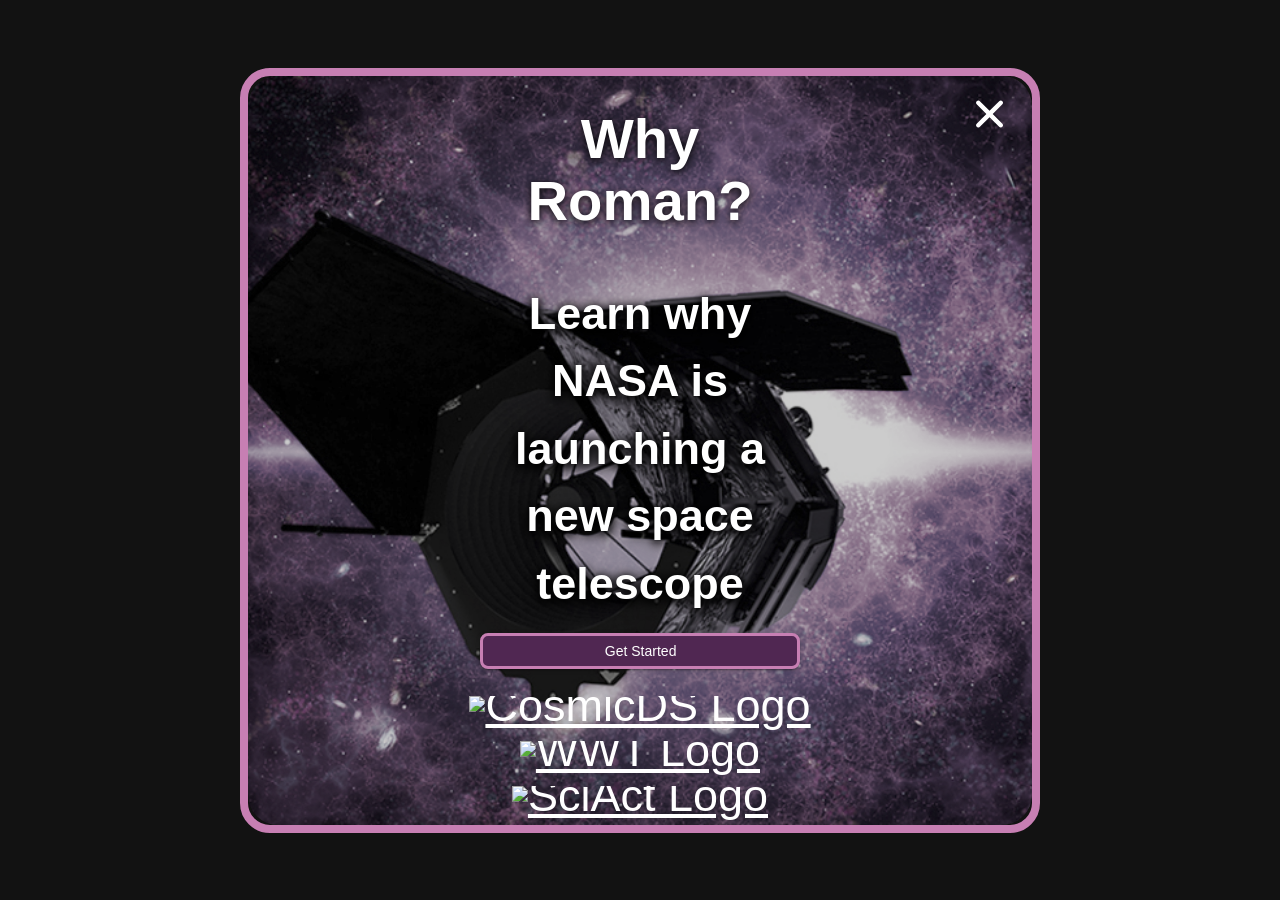
==== main/index.html @ b8f0122f "Deploying to gh-pages from @ cosmicds/why-roman@c59b86a5e6c7f8559b6de2ebce08182ca83c78f2 🚀" ====
<!DOCTYPE html>
<html lang="en">

<head>
  <!-- Google Analytics -->
  <script>
    // Logic derived from https://stackoverflow.com/a/61839170
    const local = (function (hostname=window.location.hostname) {
      return (
        (['localhost', '127.0.0.1', '', '::1'].includes(hostname))
        || (hostname.startsWith('192.168.'))
        || (hostname.startsWith('10.'))
      )
    })();
    if (!local) {
      const script = document.createElement("script");
      script.async = true;
      script.src = "https://www.googletagmanager.com/gtag/js?id=G-C2ELSYY9VC";
      document.head.appendChild(script);
      window.dataLayer = window.dataLayer || [];
      function gtag(){dataLayer.push(arguments);}
      gtag('js', new Date());
  
      gtag('config', 'G-C2ELSYY9VC');
    }
  </script>
  <meta charset="utf-8">
  <meta http-equiv="X-UA-Compatible" content="IE=edge">
  <meta name="viewport" content="width=device-width, initial-scale=1.0, shrink-to-fit=no">
  <meta property="og:type" content="website">
  <meta property="og:url" content="https://projects.cosmicds.cfa.harvard.edu/why-roman/">
  <meta property="og:title" content="Why Roman?">
  <meta property="og:description" content="Why Roman?">
  <meta property="og:site_name" content="Why Roman?">
  <meta property="og:image" content="https://projects.cosmicds.cfa.harvard.edu/why-roman/preview.png">
  <meta property="og:image:secure_url" content="https://projects.cosmicds.cfa.harvard.edu/why-roman/preview.png">
  <meta property="og:image:type" content="image/jpeg">
  <meta property="og:image:width" content="596">
  <meta property="og:image:height" content="886">
  <meta property="og:image:alt" content="Story preview image">
  <meta name="twitter:site" content="@CosmicDataStory">
  <meta name="twitter:card" content="summary_large_image">
  <meta name="twitter:creator" content="@CosmicDataStory">
  <meta name="twitter:image" content="https://projects.cosmicds.cfa.harvard.edu/why-roman/preview.png">
  <link rel="icon" href="https://projects.cosmicds.cfa.harvard.edu/cds-website/cosmicds-favicon.png">
  <link rel="apple-touch-icon" href="https://projects.cosmicds.cfa.harvard.edu/cds-website/cosmicds-favicon-57.png">
  <link rel="apple-touch-icon" sizes="72x72" href="https://projects.cosmicds.cfa.harvard.edu/cds-website/cosmicds-favicon-72.png">
  <link rel="apple-touch-icon" sizes="114x114" href="https://projects.cosmicds.cfa.harvard.edu/cds-website/cosmicds-favicon-114.png">
  <link rel="apple-touch-icon" sizes="144x144" href="https://projects.cosmicds.cfa.harvard.edu/cds-website/cosmicds-favicon-144.png">
  <link rel="shortcut icon" href="https://projects.cosmicds.cfa.harvard.edu/cds-website/cosmicds-favicon.ico">
  <meta name="apple-mobile-web-app-title" content="Why Roman?">
  <link rel="manifest" href="site.webmanifest">
  <title>Why Roman?</title>
  <script type="module" crossorigin src="./assets/index-BMjl5bxq.js"></script>
  <link rel="stylesheet" crossorigin href="./assets/index-Bhb1EFxg.css">
</head>

<body>
  <noscript>
    <strong>This page requires JavaScript to run.</strong>
  </noscript>
  <div id="app-mount"></div>
  <!-- built files are not auto injected with vite -->
</body>

</html>
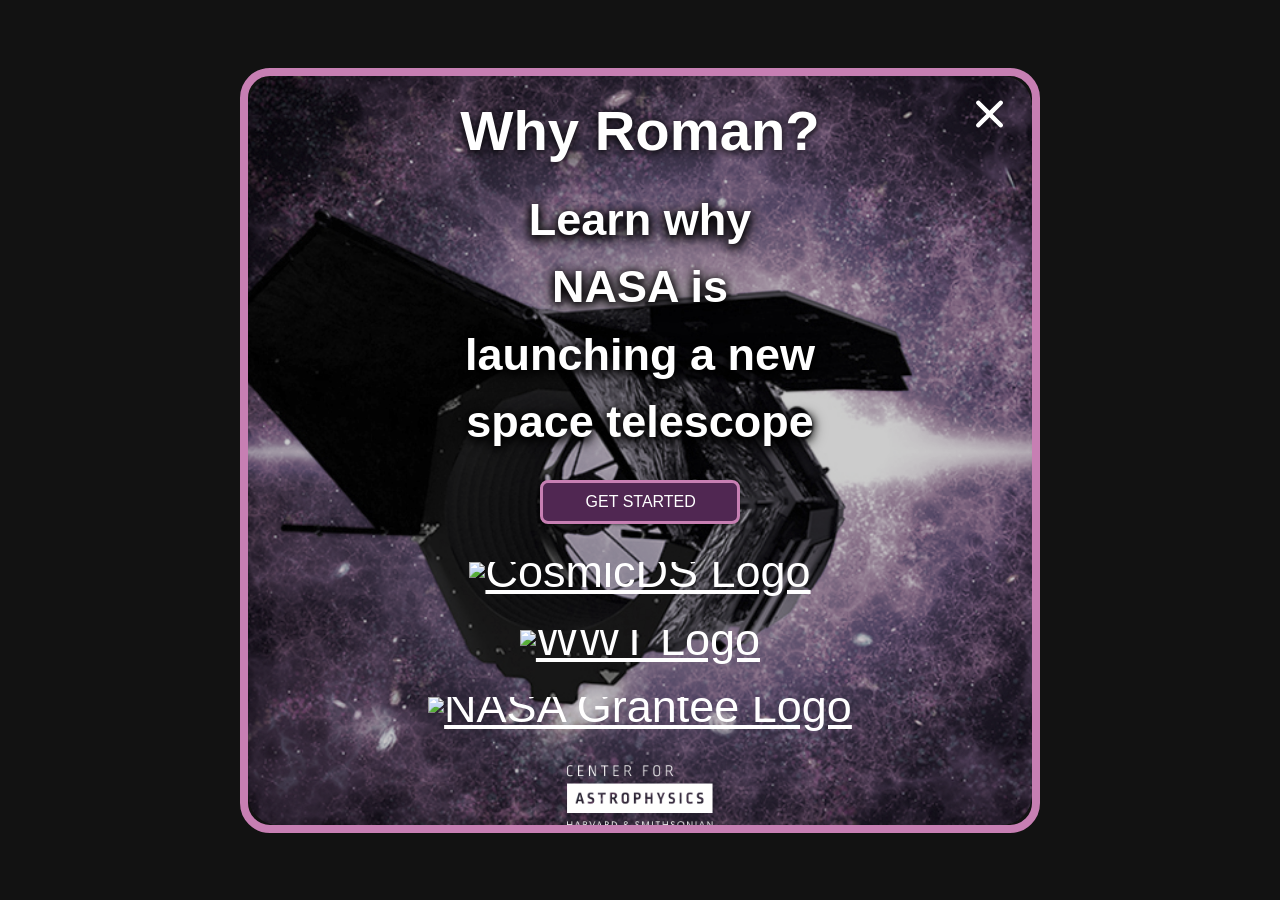
==== commit 5a7013ec: "Deploying to gh-pages from @ cosmicds/why-roman@a89e87877ed3a807e583c81192ec151dd3aee764 🚀" ====
--- a/main/index.html
+++ b/main/index.html
@@ -51,8 +51,8 @@
   <meta name="apple-mobile-web-app-title" content="Why Roman?">
   <link rel="manifest" href="site.webmanifest">
   <title>Why Roman?</title>
-  <script type="module" crossorigin src="./assets/index-BMjl5bxq.js"></script>
-  <link rel="stylesheet" crossorigin href="./assets/index-Bhb1EFxg.css">
+  <script type="module" crossorigin src="./assets/index-CFxaFsi7.js"></script>
+  <link rel="stylesheet" crossorigin href="./assets/index-58N_Csg4.css">
 </head>
 
 <body>
--- a/main/assets/index-58N_Csg4.css
+++ b/main/assets/index-58N_Csg4.css
@@ -0,0 +1 @@
+.imageset-credits-p[data-v-dba273f6]{line-height:1;max-width:20ch;white-space:nowrap;overflow:hidden;text-overflow:ellipsis}.imageset-credit[data-v-dba273f6]{font-size:.8em}.v-card{display:block;overflow:hidden;overflow-wrap:break-word;position:relative;padding:0;text-decoration:none;transition-duration:.28s;transition-property:box-shadow,opacity,background;transition-timing-function:cubic-bezier(.4,0,.2,1);z-index:0}.v-card{border-color:rgba(var(--v-border-color),var(--v-border-opacity));border-style:solid;border-width:0}.v-card--border{border-width:thin;box-shadow:none}.v-card--absolute{position:absolute}.v-card--fixed{position:fixed}.v-card{border-radius:4px}.v-card:hover>.v-card__overlay{opacity:calc(var(--v-hover-opacity) * var(--v-theme-overlay-multiplier))}.v-card:focus-visible>.v-card__overlay{opacity:calc(var(--v-focus-opacity) * var(--v-theme-overlay-multiplier))}@supports not selector(:focus-visible){.v-card:focus>.v-card__overlay{opacity:calc(var(--v-focus-opacity) * var(--v-theme-overlay-multiplier))}}.v-card--active>.v-card__overlay,.v-card[aria-haspopup=menu][aria-expanded=true]>.v-card__overlay{opacity:calc(var(--v-activated-opacity) * var(--v-theme-overlay-multiplier))}.v-card--active:hover>.v-card__overlay,.v-card[aria-haspopup=menu][aria-expanded=true]:hover>.v-card__overlay{opacity:calc((var(--v-activated-opacity) + var(--v-hover-opacity)) * var(--v-theme-overlay-multiplier))}.v-card--active:focus-visible>.v-card__overlay,.v-card[aria-haspopup=menu][aria-expanded=true]:focus-visible>.v-card__overlay{opacity:calc((var(--v-activated-opacity) + var(--v-focus-opacity)) * var(--v-theme-overlay-multiplier))}@supports not selector(:focus-visible){.v-card--active:focus>.v-card__overlay,.v-card[aria-haspopup=menu][aria-expanded=true]:focus>.v-card__overlay{opacity:calc((var(--v-activated-opacity) + var(--v-focus-opacity)) * var(--v-theme-overlay-multiplier))}}.v-card--variant-plain,.v-card--variant-outlined,.v-card--variant-text,.v-card--variant-tonal{background:transparent;color:inherit}.v-card--variant-plain{opacity:.62}.v-card--variant-plain:focus,.v-card--variant-plain:hover{opacity:1}.v-card--variant-plain .v-card__overlay{display:none}.v-card--variant-elevated,.v-card--variant-flat{background:rgb(var(--v-theme-surface));color:rgba(var(--v-theme-on-surface),var(--v-high-emphasis-opacity))}.v-card--variant-elevated{box-shadow:0 2px 1px -1px var(--v-shadow-key-umbra-opacity, rgba(0, 0, 0, .2)),0 1px 1px 0 var(--v-shadow-key-penumbra-opacity, rgba(0, 0, 0, .14)),0 1px 3px 0 var(--v-shadow-key-ambient-opacity, rgba(0, 0, 0, .12))}.v-card--variant-flat{box-shadow:0 0 0 0 var(--v-shadow-key-umbra-opacity, rgba(0, 0, 0, .2)),0 0 0 0 var(--v-shadow-key-penumbra-opacity, rgba(0, 0, 0, .14)),0 0 0 0 var(--v-shadow-key-ambient-opacity, rgba(0, 0, 0, .12))}.v-card--variant-outlined{border:thin solid currentColor}.v-card--variant-text .v-card__overlay{background:currentColor}.v-card--variant-tonal .v-card__underlay{background:currentColor;opacity:var(--v-activated-opacity);border-radius:inherit;inset:0;pointer-events:none}.v-card .v-card__underlay{position:absolute}.v-card--disabled{pointer-events:none;-webkit-user-select:none;user-select:none}.v-card--disabled>:not(.v-card__loader){opacity:.6}.v-card--flat{box-shadow:none}.v-card--hover{cursor:pointer}.v-card--hover:before,.v-card--hover:after{border-radius:inherit;content:"";display:block;inset:0;pointer-events:none;position:absolute;transition:inherit}.v-card--hover:before{opacity:1;z-index:-1}.v-card--hover:before{box-shadow:0 2px 1px -1px var(--v-shadow-key-umbra-opacity, rgba(0, 0, 0, .2)),0 1px 1px 0 var(--v-shadow-key-penumbra-opacity, rgba(0, 0, 0, .14)),0 1px 3px 0 var(--v-shadow-key-ambient-opacity, rgba(0, 0, 0, .12))}.v-card--hover:after{z-index:1;opacity:0}.v-card--hover:after{box-shadow:0 5px 5px -3px var(--v-shadow-key-umbra-opacity, rgba(0, 0, 0, .2)),0 8px 10px 1px var(--v-shadow-key-penumbra-opacity, rgba(0, 0, 0, .14)),0 3px 14px 2px var(--v-shadow-key-ambient-opacity, rgba(0, 0, 0, .12))}.v-card--hover:hover:after{opacity:1}.v-card--hover:hover:before{opacity:0}.v-card--hover:hover{box-shadow:0 5px 5px -3px var(--v-shadow-key-umbra-opacity, rgba(0, 0, 0, .2)),0 8px 10px 1px var(--v-shadow-key-penumbra-opacity, rgba(0, 0, 0, .14)),0 3px 14px 2px var(--v-shadow-key-ambient-opacity, rgba(0, 0, 0, .12))}.v-card--link{cursor:pointer}.v-card-actions{align-items:center;display:flex;flex:none;min-height:52px;padding:.5rem;gap:.5rem}.v-card-item{align-items:center;display:grid;flex:none;grid-template-areas:"prepend content append";grid-template-columns:max-content auto max-content;padding:.625rem 1rem}.v-card-item+.v-card-text{padding-top:0}.v-card-item__prepend,.v-card-item__append{align-items:center;display:flex}.v-card-item__prepend{grid-area:prepend;padding-inline-end:.5rem}.v-card-item__append{grid-area:append;padding-inline-start:.5rem}.v-card-item__content{align-self:center;grid-area:content;overflow:hidden}.v-card-title{display:block;flex:none;font-size:1.25rem;font-weight:500;-webkit-hyphens:auto;hyphens:auto;letter-spacing:.0125em;min-width:0;overflow-wrap:normal;overflow:hidden;padding:.5rem 1rem;text-overflow:ellipsis;text-transform:none;white-space:nowrap;word-break:normal;word-wrap:break-word}.v-card .v-card-title{line-height:1.6}.v-card--density-comfortable .v-card-title{line-height:1.75rem}.v-card--density-compact .v-card-title{line-height:1.55rem}.v-card-item .v-card-title{padding:0}.v-card-title+.v-card-text,.v-card-title+.v-card-actions{padding-top:0}.v-card-subtitle{display:block;flex:none;font-size:.875rem;font-weight:400;letter-spacing:.0178571429em;opacity:var(--v-card-subtitle-opacity, var(--v-medium-emphasis-opacity));overflow:hidden;padding:0 1rem;text-overflow:ellipsis;text-transform:none;white-space:nowrap}.v-card .v-card-subtitle{line-height:1.425}.v-card--density-comfortable .v-card-subtitle{line-height:1.125rem}.v-card--density-compact .v-card-subtitle{line-height:1rem}.v-card-item .v-card-subtitle{padding:0 0 .25rem}.v-card-text{flex:1 1 auto;font-size:.875rem;font-weight:400;letter-spacing:.0178571429em;opacity:var(--v-card-text-opacity, 1);padding:1rem;text-transform:none}.v-card .v-card-text{line-height:1.425}.v-card--density-comfortable .v-card-text{line-height:1.2rem}.v-card--density-compact .v-card-text{line-height:1.15rem}.v-card__image{display:flex;height:100%;flex:1 1 auto;left:0;overflow:hidden;position:absolute;top:0;width:100%;z-index:-1}.v-card__content{border-radius:inherit;overflow:hidden;position:relative}.v-card__loader{inset:0 0 auto;position:absolute;width:100%;z-index:1}@media(forced-colors:active){.v-card__loader .v-progress-linear{border:none}}.v-card__overlay{background-color:currentColor;border-radius:inherit;position:absolute;inset:0;pointer-events:none;opacity:0;transition:opacity .2s ease-in-out}@media(forced-colors:active){.v-card:not(.v-card--variant-text,.v-card--variant-plain){border:thin solid}}.v-avatar{flex:none;align-items:center;display:inline-flex;justify-content:center;line-height:normal;overflow:hidden;position:relative;text-align:center;transition:.2s cubic-bezier(.4,0,.2,1);transition-property:width,height;vertical-align:middle}.v-avatar.v-avatar--size-x-small{--v-avatar-height: 24px}.v-avatar.v-avatar--size-small{--v-avatar-height: 32px}.v-avatar.v-avatar--size-default{--v-avatar-height: 40px}.v-avatar.v-avatar--size-large{--v-avatar-height: 48px}.v-avatar.v-avatar--size-x-large{--v-avatar-height: 56px}.v-avatar.v-avatar--density-default{height:calc(var(--v-avatar-height) + 0px);width:calc(var(--v-avatar-height) + 0px)}.v-avatar.v-avatar--density-comfortable{height:calc(var(--v-avatar-height) + -4px);width:calc(var(--v-avatar-height) + -4px)}.v-avatar.v-avatar--density-compact{height:calc(var(--v-avatar-height) + -8px);width:calc(var(--v-avatar-height) + -8px)}.v-avatar{border-color:rgba(var(--v-border-color),var(--v-border-opacity));border-style:solid;border-width:0}.v-avatar--border{border-width:thin;box-shadow:none}.v-avatar{border-radius:50%}.v-avatar--variant-plain,.v-avatar--variant-outlined,.v-avatar--variant-text,.v-avatar--variant-tonal{background:transparent;color:inherit}.v-avatar--variant-plain{opacity:.62}.v-avatar--variant-plain:focus,.v-avatar--variant-plain:hover{opacity:1}.v-avatar--variant-plain .v-avatar__overlay{display:none}.v-avatar--variant-elevated,.v-avatar--variant-flat{background:rgb(var(--v-theme-surface));color:rgba(var(--v-theme-on-surface),var(--v-medium-emphasis-opacity))}.v-avatar--variant-elevated{box-shadow:0 2px 1px -1px var(--v-shadow-key-umbra-opacity, rgba(0, 0, 0, .2)),0 1px 1px 0 var(--v-shadow-key-penumbra-opacity, rgba(0, 0, 0, .14)),0 1px 3px 0 var(--v-shadow-key-ambient-opacity, rgba(0, 0, 0, .12))}.v-avatar--variant-flat{box-shadow:0 0 0 0 var(--v-shadow-key-umbra-opacity, rgba(0, 0, 0, .2)),0 0 0 0 var(--v-shadow-key-penumbra-opacity, rgba(0, 0, 0, .14)),0 0 0 0 var(--v-shadow-key-ambient-opacity, rgba(0, 0, 0, .12))}.v-avatar--variant-outlined{border:thin solid currentColor}.v-avatar--variant-text .v-avatar__overlay{background:currentColor}.v-avatar--variant-tonal .v-avatar__underlay{background:currentColor;opacity:var(--v-activated-opacity);border-radius:inherit;inset:0;pointer-events:none}.v-avatar .v-avatar__underlay{position:absolute}.v-avatar--rounded{border-radius:4px}.v-avatar--start{margin-inline-end:8px}.v-avatar--end{margin-inline-start:8px}.v-avatar .v-img{height:100%;width:100%}.v-icon{--v-icon-size-multiplier: 1;align-items:center;display:inline-flex;font-feature-settings:"liga";height:1em;justify-content:center;letter-spacing:normal;line-height:1;position:relative;opacity:var(--v-icon-opacity, 1);text-indent:0;text-align:center;-webkit-user-select:none;user-select:none;vertical-align:middle;width:1em;min-width:1em}.v-icon--clickable{cursor:pointer}.v-icon--disabled{pointer-events:none;opacity:.38}.v-icon--size-x-small{font-size:calc(var(--v-icon-size-multiplier) * 1em)}.v-icon--size-small{font-size:calc(var(--v-icon-size-multiplier) * 1.25em)}.v-icon--size-default{font-size:calc(var(--v-icon-size-multiplier) * 1.5em)}.v-icon--size-large{font-size:calc(var(--v-icon-size-multiplier) * 1.75em)}.v-icon--size-x-large{font-size:calc(var(--v-icon-size-multiplier) * 2em)}.v-icon__svg{fill:currentColor;width:100%;height:100%}.v-icon--start{margin-inline-end:8px}.v-icon--end{margin-inline-start:8px}.v-img{--v-theme-overlay-multiplier: 3;z-index:0}.v-img.v-img--absolute{height:100%;left:0;overflow:hidden;position:absolute;top:0;width:100%;z-index:-1}.v-img.v-img--fit-content{max-width:fit-content}.v-img.v-img--fit-content>.v-img__img{position:relative}.v-img.v-img--fit-content>.v-responsive__sizer{display:none}.v-img--booting .v-responsive__sizer{transition:none}.v-img--rounded{border-radius:4px}.v-img__img,.v-img__picture,.v-img__gradient,.v-img__placeholder,.v-img__error{z-index:-1}.v-img__img,.v-img__picture,.v-img__gradient,.v-img__placeholder,.v-img__error{position:absolute;top:0;left:0;width:100%;height:100%}.v-img__img--preload{filter:blur(4px)}.v-img__img--contain{object-fit:contain}.v-img__img--cover{object-fit:cover}.v-img__gradient{background-repeat:no-repeat}.v-responsive{display:flex;flex:1 0 auto;max-height:100%;max-width:100%;overflow:hidden;position:relative}.v-responsive--inline{display:inline-flex;flex:0 0 auto}.v-responsive__content{flex:1 0 0px;max-width:100%}.v-responsive__sizer~.v-responsive__content{margin-inline-start:-100%}.v-responsive__sizer{flex:1 0 0px;transition:padding-bottom .2s cubic-bezier(.4,0,.2,1);pointer-events:none}.v-progress-linear{background:transparent;overflow:hidden;position:relative;transition:.2s cubic-bezier(.4,0,.2,1),mask-size 0s;width:100%}@media(forced-colors:active){.v-progress-linear{border:thin solid buttontext}}.v-progress-linear__background,.v-progress-linear__buffer{background:currentColor;bottom:0;left:0;opacity:var(--v-border-opacity);position:absolute;top:0;width:100%;transition-property:width,left,right;transition-duration:inherit;transition-timing-function:inherit;transition-delay:inherit}@media(forced-colors:active){.v-progress-linear__buffer{background-color:highlight!important;opacity:.5!important}}.v-progress-linear__content{align-items:center;display:flex;height:100%;justify-content:center;left:0;position:absolute;top:0;width:100%}.v-progress-linear--clickable .v-progress-linear__content{pointer-events:none}.v-progress-linear__determinate,.v-progress-linear__indeterminate{background:currentColor}@media(forced-colors:active){.v-progress-linear__determinate,.v-progress-linear__indeterminate{background-color:highlight!important}}.v-progress-linear__determinate{height:inherit;left:0;position:absolute;transition-property:width,left,right;transition-duration:inherit;transition-timing-function:inherit;transition-delay:inherit}.v-progress-linear__indeterminate .long,.v-progress-linear__indeterminate .short{animation-play-state:paused;animation-duration:2.2s;animation-iteration-count:infinite;height:inherit;inset:0 auto 0 0;position:absolute;width:auto}.v-progress-linear__indeterminate .long{animation-name:indeterminate-ltr}.v-progress-linear__indeterminate .short{animation-name:indeterminate-short-ltr}.v-progress-linear__stream{animation:stream .25s infinite linear;animation-play-state:paused;bottom:0;left:auto;opacity:.3;pointer-events:none;position:absolute;transition-property:width,left,right;transition-duration:inherit;transition-timing-function:inherit;transition-delay:inherit}.v-progress-linear--reverse .v-progress-linear__background,.v-progress-linear--reverse .v-progress-linear__determinate,.v-progress-linear--reverse .v-progress-linear__content,.v-progress-linear--reverse .v-progress-linear__indeterminate .long,.v-progress-linear--reverse .v-progress-linear__indeterminate .short{left:auto;right:0}.v-progress-linear--reverse .v-progress-linear__indeterminate .long{animation-name:indeterminate-rtl}.v-progress-linear--reverse .v-progress-linear__indeterminate .short{animation-name:indeterminate-short-rtl}.v-progress-linear--reverse .v-progress-linear__stream{right:auto}.v-progress-linear--absolute,.v-progress-linear--fixed{left:0;z-index:1}.v-progress-linear--absolute{position:absolute}.v-progress-linear--fixed{position:fixed}.v-progress-linear--rounded{border-radius:9999px}.v-progress-linear--rounded.v-progress-linear--rounded-bar .v-progress-linear__determinate,.v-progress-linear--rounded.v-progress-linear--rounded-bar .v-progress-linear__indeterminate{border-radius:inherit}.v-progress-linear--striped .v-progress-linear__determinate{animation:progress-linear-stripes 1s infinite linear;background-image:linear-gradient(135deg,hsla(0,0%,100%,.25) 25%,transparent 0,transparent 50%,hsla(0,0%,100%,.25) 0,hsla(0,0%,100%,.25) 75%,transparent 0,transparent);background-repeat:repeat;background-size:var(--v-progress-linear-height)}.v-progress-linear--active .v-progress-linear__indeterminate .long,.v-progress-linear--active .v-progress-linear__indeterminate .short,.v-progress-linear--active .v-progress-linear__stream{animation-play-state:running}.v-progress-linear--rounded-bar .v-progress-linear__determinate,.v-progress-linear--rounded-bar .v-progress-linear__indeterminate,.v-progress-linear--rounded-bar .v-progress-linear__stream+.v-progress-linear__background{border-radius:9999px}.v-progress-linear--rounded-bar .v-progress-linear__determinate{border-start-start-radius:0;border-end-start-radius:0}@keyframes indeterminate-ltr{0%{left:-90%;right:100%}60%{left:-90%;right:100%}to{left:100%;right:-35%}}@keyframes indeterminate-rtl{0%{left:100%;right:-90%}60%{left:100%;right:-90%}to{left:-35%;right:100%}}@keyframes indeterminate-short-ltr{0%{left:-200%;right:100%}60%{left:107%;right:-8%}to{left:107%;right:-8%}}@keyframes indeterminate-short-rtl{0%{left:100%;right:-200%}60%{left:-8%;right:107%}to{left:-8%;right:107%}}@keyframes stream{to{transform:translate(var(--v-progress-linear-stream-to))}}@keyframes progress-linear-stripes{0%{background-position-x:var(--v-progress-linear-height)}}.v-ripple__container{color:inherit;border-radius:inherit;position:absolute;width:100%;height:100%;left:0;top:0;overflow:hidden;z-index:0;pointer-events:none;contain:strict}.v-ripple__animation{color:inherit;position:absolute;top:0;left:0;border-radius:50%;background:currentColor;opacity:0;pointer-events:none;overflow:hidden;will-change:transform,opacity}.v-ripple__animation--enter{transition:none;opacity:0}.v-ripple__animation--in{transition:transform .25s cubic-bezier(0,0,.2,1),opacity .1s cubic-bezier(0,0,.2,1);opacity:calc(.25 * var(--v-theme-overlay-multiplier))}@media(prefers-reduced-motion:reduce){.v-ripple__animation--in{transition-property:opacity;transition-duration:.1s}}.v-ripple__animation--out{transition:opacity .3s cubic-bezier(0,0,.2,1);opacity:0}.v-tab.v-tab.v-btn{height:var(--v-tabs-height);border-radius:0;min-width:90px}.v-slide-group--horizontal .v-tab{max-width:360px}.v-slide-group--vertical .v-tab{justify-content:start}.v-tab__slider{position:absolute;bottom:0;left:0;height:2px;width:100%;background:currentColor;pointer-events:none;opacity:0}.v-tab--selected .v-tab__slider{opacity:1}.v-slide-group--vertical .v-tab__slider{top:0;height:100%;width:2px}@media(forced-colors:active){.v-tab--selected.v-btn{color:highlight!important}.v-tab__slider{background:highlight!important}}.v-btn{align-items:center;border-radius:4px;display:inline-grid;grid-template-areas:"prepend content append";grid-template-columns:max-content auto max-content;font-weight:500;justify-content:center;letter-spacing:.0892857143em;line-height:normal;max-width:100%;outline:none;position:relative;text-decoration:none;text-indent:.0892857143em;text-transform:uppercase;transition-property:box-shadow,transform,opacity,background;transition-duration:.28s;transition-timing-function:cubic-bezier(.4,0,.2,1);-webkit-user-select:none;user-select:none;vertical-align:middle;flex-shrink:0}.v-locale--is-rtl .v-btn{text-indent:-.0892857143em}.v-btn--size-x-small{--v-btn-size: .625rem;--v-btn-height: 20px;font-size:var(--v-btn-size);min-width:36px;padding:0 8px}.v-btn--size-small{--v-btn-size: .75rem;--v-btn-height: 28px;font-size:var(--v-btn-size);min-width:50px;padding:0 12px}.v-btn--size-default{--v-btn-size: .875rem;--v-btn-height: 36px;font-size:var(--v-btn-size);min-width:64px;padding:0 16px}.v-btn--size-large{--v-btn-size: 1rem;--v-btn-height: 44px;font-size:var(--v-btn-size);min-width:78px;padding:0 20px}.v-btn--size-x-large{--v-btn-size: 1.125rem;--v-btn-height: 52px;font-size:var(--v-btn-size);min-width:92px;padding:0 24px}.v-btn.v-btn--density-default{height:calc(var(--v-btn-height) + 0px)}.v-btn.v-btn--density-comfortable{height:calc(var(--v-btn-height) + -8px)}.v-btn.v-btn--density-compact{height:calc(var(--v-btn-height) + -12px)}.v-btn{border-color:rgba(var(--v-border-color),var(--v-border-opacity));border-style:solid;border-width:0}.v-btn--border{border-width:thin;box-shadow:none}.v-btn--absolute{position:absolute}.v-btn--fixed{position:fixed}.v-btn:hover>.v-btn__overlay{opacity:calc(var(--v-hover-opacity) * var(--v-theme-overlay-multiplier))}.v-btn:focus-visible>.v-btn__overlay{opacity:calc(var(--v-focus-opacity) * var(--v-theme-overlay-multiplier))}@supports not selector(:focus-visible){.v-btn:focus>.v-btn__overlay{opacity:calc(var(--v-focus-opacity) * var(--v-theme-overlay-multiplier))}}.v-btn--active>.v-btn__overlay,.v-btn[aria-haspopup=menu][aria-expanded=true]>.v-btn__overlay{opacity:calc(var(--v-activated-opacity) * var(--v-theme-overlay-multiplier))}.v-btn--active:hover>.v-btn__overlay,.v-btn[aria-haspopup=menu][aria-expanded=true]:hover>.v-btn__overlay{opacity:calc((var(--v-activated-opacity) + var(--v-hover-opacity)) * var(--v-theme-overlay-multiplier))}.v-btn--active:focus-visible>.v-btn__overlay,.v-btn[aria-haspopup=menu][aria-expanded=true]:focus-visible>.v-btn__overlay{opacity:calc((var(--v-activated-opacity) + var(--v-focus-opacity)) * var(--v-theme-overlay-multiplier))}@supports not selector(:focus-visible){.v-btn--active:focus>.v-btn__overlay,.v-btn[aria-haspopup=menu][aria-expanded=true]:focus>.v-btn__overlay{opacity:calc((var(--v-activated-opacity) + var(--v-focus-opacity)) * var(--v-theme-overlay-multiplier))}}.v-btn--variant-plain,.v-btn--variant-outlined,.v-btn--variant-text,.v-btn--variant-tonal{background:transparent;color:inherit}.v-btn--variant-plain{opacity:.62}.v-btn--variant-plain:focus,.v-btn--variant-plain:hover{opacity:1}.v-btn--variant-plain .v-btn__overlay{display:none}.v-btn--variant-elevated,.v-btn--variant-flat{background:rgb(var(--v-theme-surface));color:rgba(var(--v-theme-on-surface),var(--v-high-emphasis-opacity))}.v-btn--variant-elevated{box-shadow:0 3px 1px -2px var(--v-shadow-key-umbra-opacity, rgba(0, 0, 0, .2)),0 2px 2px 0 var(--v-shadow-key-penumbra-opacity, rgba(0, 0, 0, .14)),0 1px 5px 0 var(--v-shadow-key-ambient-opacity, rgba(0, 0, 0, .12))}.v-btn--variant-flat{box-shadow:0 0 0 0 var(--v-shadow-key-umbra-opacity, rgba(0, 0, 0, .2)),0 0 0 0 var(--v-shadow-key-penumbra-opacity, rgba(0, 0, 0, .14)),0 0 0 0 var(--v-shadow-key-ambient-opacity, rgba(0, 0, 0, .12))}.v-btn--variant-outlined{border:thin solid currentColor}.v-btn--variant-text .v-btn__overlay{background:currentColor}.v-btn--variant-tonal .v-btn__underlay{background:currentColor;opacity:var(--v-activated-opacity);border-radius:inherit;inset:0;pointer-events:none}.v-btn .v-btn__underlay{position:absolute}@supports selector(:focus-visible){.v-btn:after{pointer-events:none;border:2px solid currentColor;border-radius:inherit;opacity:0;transition:opacity .2s ease-in-out}.v-btn:after{content:"";position:absolute;top:0;left:0;width:100%;height:100%}.v-btn:focus-visible:after{opacity:calc(.25 * var(--v-theme-overlay-multiplier))}}.v-btn--icon{border-radius:50%;min-width:0;padding:0}.v-btn--icon.v-btn--size-default{--v-btn-size: 1rem}.v-btn--icon.v-btn--density-default{width:calc(var(--v-btn-height) + 12px);height:calc(var(--v-btn-height) + 12px)}.v-btn--icon.v-btn--density-comfortable{width:calc(var(--v-btn-height) + 0px);height:calc(var(--v-btn-height) + 0px)}.v-btn--icon.v-btn--density-compact{width:calc(var(--v-btn-height) + -8px);height:calc(var(--v-btn-height) + -8px)}.v-btn--elevated:hover,.v-btn--elevated:focus{box-shadow:0 2px 4px -1px var(--v-shadow-key-umbra-opacity, rgba(0, 0, 0, .2)),0 4px 5px 0 var(--v-shadow-key-penumbra-opacity, rgba(0, 0, 0, .14)),0 1px 10px 0 var(--v-shadow-key-ambient-opacity, rgba(0, 0, 0, .12))}.v-btn--elevated:active{box-shadow:0 5px 5px -3px var(--v-shadow-key-umbra-opacity, rgba(0, 0, 0, .2)),0 8px 10px 1px var(--v-shadow-key-penumbra-opacity, rgba(0, 0, 0, .14)),0 3px 14px 2px var(--v-shadow-key-ambient-opacity, rgba(0, 0, 0, .12))}.v-btn--flat{box-shadow:none}.v-btn--block{display:flex;flex:1 0 auto;min-width:100%}.v-btn--spaced{display:grid;grid-template-columns:max-content 1fr max-content}.v-btn--spaced.v-btn--spaced-start>.v-btn__content{justify-content:end}.v-btn--spaced.v-btn--spaced-end>.v-btn__content{justify-content:start}.v-btn--disabled{pointer-events:none;opacity:.26}.v-btn--disabled:hover{opacity:.26}.v-btn--disabled.v-btn--variant-elevated,.v-btn--disabled.v-btn--variant-flat{box-shadow:none;opacity:1;color:rgba(var(--v-theme-on-surface),.26);background:rgb(var(--v-theme-surface))}.v-btn--disabled.v-btn--variant-elevated .v-btn__overlay,.v-btn--disabled.v-btn--variant-flat .v-btn__overlay{opacity:.4615384615}.v-btn--loading{pointer-events:none}.v-btn--loading .v-btn__content,.v-btn--loading .v-btn__prepend,.v-btn--loading .v-btn__append{opacity:0}.v-btn--stacked{grid-template-areas:"prepend" "content" "append";grid-template-columns:auto;grid-template-rows:max-content max-content max-content;justify-items:center;align-content:center}.v-btn--stacked .v-btn__content{flex-direction:column;line-height:1.25}.v-btn--stacked .v-btn__prepend,.v-btn--stacked .v-btn__append,.v-btn--stacked .v-btn__content>.v-icon--start,.v-btn--stacked .v-btn__content>.v-icon--end{margin-inline:0}.v-btn--stacked .v-btn__prepend,.v-btn--stacked .v-btn__content>.v-icon--start{margin-bottom:4px}.v-btn--stacked .v-btn__append,.v-btn--stacked .v-btn__content>.v-icon--end{margin-top:4px}.v-btn--stacked.v-btn--size-x-small{--v-btn-size: .625rem;--v-btn-height: 56px;font-size:var(--v-btn-size);min-width:56px;padding:0 12px}.v-btn--stacked.v-btn--size-small{--v-btn-size: .75rem;--v-btn-height: 64px;font-size:var(--v-btn-size);min-width:64px;padding:0 14px}.v-btn--stacked.v-btn--size-default{--v-btn-size: .875rem;--v-btn-height: 72px;font-size:var(--v-btn-size);min-width:72px;padding:0 16px}.v-btn--stacked.v-btn--size-large{--v-btn-size: 1rem;--v-btn-height: 80px;font-size:var(--v-btn-size);min-width:80px;padding:0 18px}.v-btn--stacked.v-btn--size-x-large{--v-btn-size: 1.125rem;--v-btn-height: 88px;font-size:var(--v-btn-size);min-width:88px;padding:0 20px}.v-btn--stacked.v-btn--density-default{height:calc(var(--v-btn-height) + 0px)}.v-btn--stacked.v-btn--density-comfortable{height:calc(var(--v-btn-height) + -16px)}.v-btn--stacked.v-btn--density-compact{height:calc(var(--v-btn-height) + -24px)}.v-btn--slim{padding:0 8px}.v-btn--readonly{pointer-events:none}.v-btn--rounded{border-radius:24px}.v-btn--rounded.v-btn--icon{border-radius:4px}.v-btn .v-icon{--v-icon-size-multiplier: .8571428571}.v-btn--icon .v-icon{--v-icon-size-multiplier: 1}.v-btn--stacked .v-icon{--v-icon-size-multiplier: 1.1428571429}.v-btn--stacked.v-btn--block{min-width:100%}.v-btn__loader{align-items:center;display:flex;height:100%;justify-content:center;left:0;position:absolute;top:0;width:100%}.v-btn__loader>.v-progress-circular{width:1.5em;height:1.5em}.v-btn__content,.v-btn__prepend,.v-btn__append{align-items:center;display:flex;transition:transform,opacity .2s cubic-bezier(.4,0,.2,1)}.v-btn__prepend{grid-area:prepend;margin-inline:calc(var(--v-btn-height) / -9) calc(var(--v-btn-height) / 4.5)}.v-btn--slim .v-btn__prepend{margin-inline-start:0}.v-btn__append{grid-area:append;margin-inline:calc(var(--v-btn-height) / 4.5) calc(var(--v-btn-height) / -9)}.v-btn--slim .v-btn__append{margin-inline-end:0}.v-btn__content{grid-area:content;justify-content:center;white-space:nowrap}.v-btn__content>.v-icon--start{margin-inline:calc(var(--v-btn-height) / -9) calc(var(--v-btn-height) / 4.5)}.v-btn__content>.v-icon--end{margin-inline:calc(var(--v-btn-height) / 4.5) calc(var(--v-btn-height) / -9)}.v-btn--stacked .v-btn__content{white-space:normal}.v-btn__overlay{background-color:currentColor;border-radius:inherit;opacity:0;transition:opacity .2s ease-in-out}.v-btn__overlay,.v-btn__underlay{pointer-events:none}.v-btn__overlay,.v-btn__underlay{position:absolute;top:0;left:0;width:100%;height:100%}.v-pagination .v-btn{width:auto;padding-inline:5px}.v-pagination .v-btn.v-btn--density-default{min-width:calc(var(--v-btn-height) + 12px)}.v-pagination .v-btn.v-btn--density-comfortable{min-width:calc(var(--v-btn-height) + 0px)}.v-pagination .v-btn.v-btn--density-compact{min-width:calc(var(--v-btn-height) + -8px)}.v-pagination .v-btn{border-radius:4px}.v-pagination .v-btn--rounded{border-radius:50%}.v-pagination .v-btn__overlay{transition:none}.v-pagination__prev .v-btn,.v-pagination__next .v-btn{padding-inline:0}.v-pagination__prev .v-btn.v-btn--density-default,.v-pagination__next .v-btn.v-btn--density-default{width:calc(var(--v-btn-height) + 12px)}.v-pagination__prev .v-btn.v-btn--density-comfortable,.v-pagination__next .v-btn.v-btn--density-comfortable{width:calc(var(--v-btn-height) + 0px)}.v-pagination__prev .v-btn.v-btn--density-compact,.v-pagination__next .v-btn.v-btn--density-compact{width:calc(var(--v-btn-height) + -8px)}.v-pagination .v-pagination__item--is-active .v-btn__overlay{opacity:var(--v-border-opacity)}@media(forced-colors:active){.v-btn:not(.v-btn--variant-text,.v-btn--variant-plain){border:thin solid}.v-btn:focus-visible{outline:2px solid;outline-offset:2px}}.v-btn-toggle>.v-btn.v-btn--active:not(.v-btn--disabled)>.v-btn__overlay{opacity:calc(var(--v-activated-opacity) * var(--v-theme-overlay-multiplier))}.v-btn-toggle>.v-btn.v-btn--active:not(.v-btn--disabled):hover>.v-btn__overlay{opacity:calc((var(--v-activated-opacity) + var(--v-hover-opacity)) * var(--v-theme-overlay-multiplier))}.v-btn-toggle>.v-btn.v-btn--active:not(.v-btn--disabled):focus-visible>.v-btn__overlay{opacity:calc((var(--v-activated-opacity) + var(--v-focus-opacity)) * var(--v-theme-overlay-multiplier))}@supports not selector(:focus-visible){.v-btn-toggle>.v-btn.v-btn--active:not(.v-btn--disabled):focus>.v-btn__overlay{opacity:calc((var(--v-activated-opacity) + var(--v-focus-opacity)) * var(--v-theme-overlay-multiplier))}}.v-btn-toggle>.v-btn.v-btn--active:not(.v-btn--disabled).v-btn--variant-plain{opacity:1}@media(forced-colors:active){.v-btn-toggle>.v-btn:not(.v-btn--disabled){border-color:buttontext!important}.v-btn-toggle>.v-btn:not(.v-btn--disabled):focus-visible{outline:0}.v-btn-toggle>.v-btn:not(.v-btn--disabled):not(.v-btn--active):hover,.v-btn-toggle>.v-btn:not(.v-btn--disabled):not(.v-btn--active):focus-visible{color:highlight;border-color:currentColor!important}.v-btn-toggle>.v-btn--active{color:highlight!important;forced-color-adjust:preserve-parent-color}.v-btn-toggle>.v-btn--active:not(.v-btn--variant-text,.v-btn--variant-plain){background-color:highlight!important;color:highlighttext!important;border-color:highlight!important}}.v-btn-group{display:inline-flex;flex-wrap:nowrap;max-width:100%;min-width:0;overflow-y:hidden;overflow-x:auto;vertical-align:middle}.v-btn-group{border-color:rgba(var(--v-border-color),var(--v-border-opacity));border-style:solid;border-width:0}.v-btn-group--border{border-width:thin;box-shadow:none}.v-btn-group{box-shadow:0 0 0 0 var(--v-shadow-key-umbra-opacity, rgba(0, 0, 0, .2)),0 0 0 0 var(--v-shadow-key-penumbra-opacity, rgba(0, 0, 0, .14)),0 0 0 0 var(--v-shadow-key-ambient-opacity, rgba(0, 0, 0, .12))}.v-btn-group{border-radius:4px}.v-btn-group{background:transparent;color:rgba(var(--v-theme-on-surface),var(--v-high-emphasis-opacity))}.v-btn-group--density-default.v-btn-group{height:48px}.v-btn-group--density-comfortable.v-btn-group{height:40px}.v-btn-group--density-compact.v-btn-group{height:36px}.v-btn-group .v-btn{border-radius:0;border-color:inherit}.v-btn-group--tile{border-radius:0}.v-btn-group--has-size{height:auto!important}.v-btn-group--has-size .v-btn--icon.v-btn--density-default{width:calc(var(--v-btn-height) + 0px);height:calc(var(--v-btn-height) + 0px)}.v-btn-group--has-size .v-btn--icon.v-btn--density-comfortable{width:calc(var(--v-btn-height) + -8px);height:calc(var(--v-btn-height) + -8px)}.v-btn-group--has-size .v-btn--icon.v-btn--density-compact{width:calc(var(--v-btn-height) + -12px);height:calc(var(--v-btn-height) + -12px)}.v-btn-group--horizontal .v-btn:not(:last-child){border-inline-end:none}.v-btn-group--horizontal .v-btn:not(:first-child){border-inline-start:none}.v-btn-group--horizontal .v-btn:first-child{border-start-start-radius:inherit;border-end-start-radius:inherit}.v-btn-group--horizontal .v-btn:last-child{border-start-end-radius:inherit;border-end-end-radius:inherit}.v-btn-group--horizontal.v-btn-group--divided .v-btn:not(:last-child){border-inline-end-width:thin;border-inline-end-style:solid;border-inline-end-color:rgba(var(--v-border-color),var(--v-border-opacity))}.v-btn-group--vertical{flex-direction:column;height:auto!important}.v-btn-group--vertical .v-btn:not(:last-child){border-block-end:none}.v-btn-group--vertical .v-btn:not(:first-child){border-block-start:none}.v-btn-group--vertical .v-btn:first-child{border-start-start-radius:inherit;border-start-end-radius:inherit}.v-btn-group--vertical .v-btn:last-child{border-end-start-radius:inherit;border-end-end-radius:inherit}.v-btn-group--vertical.v-btn-group--divided .v-btn:not(:last-child){border-block-end-width:thin;border-block-end-style:solid;border-block-end-color:rgba(var(--v-border-color),var(--v-border-opacity))}.v-progress-circular{align-items:center;display:inline-flex;justify-content:center;overflow:hidden;position:relative;vertical-align:middle}.v-progress-circular>svg{width:100%;height:100%;margin:auto;position:absolute;inset:0;z-index:0}.v-progress-circular__content{align-items:center;display:flex;justify-content:center}.v-progress-circular__underlay{color:rgba(var(--v-border-color),var(--v-border-opacity));stroke:currentColor;z-index:1}.v-progress-circular__overlay{stroke:currentColor;transition:all .2s ease-in-out,stroke-width 0s;z-index:2}.v-progress-circular--revealing{--progress-reveal-duration: $progress-circular-reveal-duration}.v-progress-circular--revealing .v-progress-circular__overlay{transition-duration:var(--progress-reveal-duration),0s}.v-progress-circular--size-x-small{height:16px;width:16px}.v-progress-circular--size-small{height:24px;width:24px}.v-progress-circular--size-default{height:32px;width:32px}.v-progress-circular--size-large{height:48px;width:48px}.v-progress-circular--size-x-large{height:64px;width:64px}.v-progress-circular--indeterminate>svg{animation:progress-circular-rotate 1.4s linear infinite;transform-origin:center center;transition:all .2s ease-in-out}.v-progress-circular--indeterminate .v-progress-circular__overlay{animation:progress-circular-dash 1.4s ease-in-out infinite,progress-circular-rotate 1.4s linear infinite;stroke-dasharray:25,200;stroke-dashoffset:0;stroke-linecap:round;transform-origin:center center;transform:rotate(-90deg)}.v-progress-circular--disable-shrink>svg{animation-duration:.7s}.v-progress-circular--disable-shrink .v-progress-circular__overlay{animation:none}.v-progress-circular--indeterminate:not(.v-progress-circular--visible)>svg,.v-progress-circular--indeterminate:not(.v-progress-circular--visible) .v-progress-circular__overlay{animation-play-state:paused!important}@keyframes progress-circular-dash{0%{stroke-dasharray:1,200;stroke-dashoffset:0px}50%{stroke-dasharray:100,200;stroke-dashoffset:-15px}to{stroke-dasharray:100,200;stroke-dashoffset:-124px}}@keyframes progress-circular-rotate{to{transform:rotate(270deg)}}.v-tabs{display:flex;height:var(--v-tabs-height)}.v-tabs--density-default{--v-tabs-height: 48px}.v-tabs--density-default.v-tabs--stacked{--v-tabs-height: 72px}.v-tabs--density-comfortable{--v-tabs-height: 44px}.v-tabs--density-comfortable.v-tabs--stacked{--v-tabs-height: 68px}.v-tabs--density-compact{--v-tabs-height: 36px}.v-tabs--density-compact.v-tabs--stacked{--v-tabs-height: 60px}.v-tabs.v-slide-group--vertical{height:auto;flex:none;--v-tabs-height: 48px}.v-tabs--align-tabs-title:not(.v-slide-group--has-affixes) .v-tab:first-child{margin-inline-start:42px}.v-tabs--fixed-tabs .v-slide-group__content>*:last-child,.v-tabs--align-tabs-center .v-slide-group__content>*:last-child{margin-inline-end:auto}.v-tabs--fixed-tabs .v-slide-group__content>*:first-child,.v-tabs--align-tabs-center .v-slide-group__content>*:first-child{margin-inline-start:auto}.v-tabs--grow{flex-grow:1}.v-tabs--grow .v-tab{flex:1 0 auto;max-width:none}.v-tabs--align-tabs-end .v-tab:first-child{margin-inline-start:auto}.v-tabs--align-tabs-end .v-tab:last-child{margin-inline-end:0}.v-tabs--inset{--v-tabs-inset-radius: 4px;--v-tabs-inset-padding: 4px;--v-tabs-slider-background: rgba(var(--v-theme-on-surface), .2);background:rgba(var(--v-theme-on-surface),.06);box-shadow:inset 0 0 0 2px rgba(var(--v-border-color),var(--v-border-opacity));border-radius:calc(var(--v-tabs-inset-radius) + var(--v-tabs-inset-padding))}.v-tabs--inset .v-tab{margin:var(--v-tabs-inset-padding);transition-property:box-shadow,transform,opacity,background,color}.v-tabs--inset .v-tab.v-tab.v-btn{border-radius:var(--v-tabs-inset-radius)}.v-tabs--inset .v-tab:focus-visible{outline:2px solid rgb(var(--v-border-color));outline-offset:2px}.v-tabs--inset .v-tab:focus-visible:after{opacity:0}.v-tabs--inset:not(.v-tabs--fixed-tabs,.v-tabs--grow){max-width:max-content}.v-tabs--inset.v-tabs--fixed-tabs .v-slide-group__content{padding-inline:var(--v-tabs-inset-padding)}.v-tabs--inset .v-tab__slider{background:var(--v-tabs-slider-background);inset:0;border-radius:var(--v-tabs-inset-radius);z-index:-1;width:auto}.v-tabs--inset.v-tabs--horizontal{height:calc(var(--v-tabs-height) + var(--v-tabs-inset-padding) * 2);--v-tabs-inset-tab-radius: calc(var(--v-tabs-outer-radius) - var(--v-tabs-inset-padding) + 4px)}.v-tabs--inset.v-tabs--horizontal .v-tab__slider{height:auto}.v-tabs--inset .v-btn__overlay{display:none}.v-tabs--inset.v-tabs--vertical .v-tab{grid-template-columns:max-content 1fr max-content}.v-tabs--inset.v-tabs--vertical .v-tab>.v-btn__content{justify-content:start}.v-tabs--inset.v-tabs--vertical .v-tab .v-tab__slider{width:auto}@media(max-width:1279.98px){.v-tabs.v-slide-group--is-overflowing.v-slide-group--horizontal:not(.v-slide-group--has-affixes) .v-tab:first-child{margin-inline-start:52px}.v-tabs.v-slide-group--is-overflowing.v-slide-group--horizontal:not(.v-slide-group--has-affixes) .v-tab:last-child{margin-inline-end:52px}}.v-window{overflow:hidden}.v-window__container{display:flex;flex-direction:column;height:inherit;position:relative;transition:.3s cubic-bezier(.25,.8,.5,1)}.v-window__controls{position:absolute;left:0;top:0;width:100%;height:100%;display:flex;align-items:center;justify-content:space-between;padding:0 16px;pointer-events:none}.v-window__controls>*{pointer-events:auto}.v-window--show-arrows-on-hover{overflow:hidden}.v-window--show-arrows-on-hover .v-window__left{transform:translate(-200%)}:has(.v-window__controls--right).v-window--show-arrows-on-hover .v-window__left{transform:translate(200%)}.v-window--show-arrows-on-hover .v-window__right{transform:translate(200%)}:has(.v-window__controls--left).v-window--show-arrows-on-hover .v-window__right{transform:translate(-200%)}.v-window--show-arrows-on-hover:hover .v-window__left,.v-window--show-arrows-on-hover:hover .v-window__right{transform:translate(0)}.v-window--vertical-arrows .v-window__controls{flex-direction:column;justify-content:center;gap:12px}.v-window--vertical-arrows .v-window__controls--left{align-items:start}.v-window--vertical-arrows .v-window__controls--right{align-items:end}.v-window--vertical-arrows .v-window__controls .v-window__left .v-icon,.v-window--vertical-arrows .v-window__controls .v-window__right .v-icon{transform:rotate(90deg)}@container style(--v-window-transition-duration){.v-window .v-window-item{transition-duration:var(--v-window-transition-duration)!important}}.v-window--crossfade>.v-window__container{isolation:isolate}.v-window--crossfade>.v-window__container>.v-window-item{mix-blend-mode:plus-lighter}.v-window-x-transition-enter-active,.v-window-x-transition-leave-active,.v-window-x-reverse-transition-enter-active,.v-window-x-reverse-transition-leave-active,.v-window-y-transition-enter-active,.v-window-y-transition-leave-active,.v-window-y-reverse-transition-enter-active,.v-window-y-reverse-transition-leave-active{transition:.3s cubic-bezier(.25,.8,.5,1)}@media(prefers-reduced-motion:reduce){.v-window-x-transition-enter-active,.v-window-x-transition-leave-active,.v-window-x-reverse-transition-enter-active,.v-window-x-reverse-transition-leave-active,.v-window-y-transition-enter-active,.v-window-y-transition-leave-active,.v-window-y-reverse-transition-enter-active,.v-window-y-reverse-transition-leave-active{transition-duration:0s}}.v-window-x-transition-leave-from,.v-window-x-transition-leave-to,.v-window-x-reverse-transition-leave-from,.v-window-x-reverse-transition-leave-to,.v-window-y-transition-leave-from,.v-window-y-transition-leave-to,.v-window-y-reverse-transition-leave-from,.v-window-y-reverse-transition-leave-to{position:absolute!important;top:0;width:100%}.v-window-x-transition-enter-from{transform:translate(100%)}.v-window-x-transition-leave-to,.v-window-x-reverse-transition-enter-from{transform:translate(-100%)}.v-window-x-reverse-transition-leave-to{transform:translate(100%)}.v-window-y-transition-enter-from{transform:translateY(100%)}.v-window-y-transition-leave-to,.v-window-y-reverse-transition-enter-from{transform:translateY(-100%)}.v-window-y-reverse-transition-leave-to{transform:translateY(100%)}.v-window-crossfade-transition-enter-active,.v-window-crossfade-transition-leave-active{transition:.3s cubic-bezier(.25,.8,.5,1)}.v-window-crossfade-transition-leave-from,.v-window-crossfade-transition-leave-to{position:absolute!important;top:0;width:100%}.v-window-crossfade-transition-enter-from,.v-window-crossfade-transition-leave-to{opacity:0}.v-slide-group{display:flex;overflow:hidden}.v-slide-group__next,.v-slide-group__prev{align-items:center;display:flex;flex:0 1 52px;justify-content:center;min-width:52px;cursor:pointer}.v-slide-group__next--disabled,.v-slide-group__prev--disabled{pointer-events:none;opacity:var(--v-disabled-opacity)}.v-slide-group__content{display:flex;flex:1 0 auto;position:relative;transition:.2s all cubic-bezier(.4,0,.2,1);white-space:nowrap}.v-slide-group__content>*{white-space:initial}.v-slide-group__container{contain:content;display:flex;flex:1 1 auto;overflow-x:auto;overflow-y:hidden;scrollbar-width:none;scrollbar-color:rgba(0,0,0,0)}.v-slide-group__container::-webkit-scrollbar{display:none}.v-slide-group--vertical{max-height:inherit}.v-slide-group--vertical,.v-slide-group--vertical .v-slide-group__container,.v-slide-group--vertical .v-slide-group__content{flex-direction:column}.v-slide-group--vertical .v-slide-group__container{overflow-x:hidden;overflow-y:auto}.intro-card{padding:1em}.info-tabs h3{font-size:.9em}.v-tab.v-btn.info-sheet-tab{font-size:.9em;padding-inline:8px}.info-text{display:flex!important;flex-direction:column;color:var(--info-sheet-text-color)}.info-text a{color:currentColor;text-decoration-style:dotted}.info-text h3{font-size:1.4em;color:var(--info-sheet-heading-color)}.info-text h4{font-size:1.2em;color:var(--info-sheet-heading-color)}.info-text h5{font-size:1em;font-weight:700;margin-top:1em;color:var(--info-sheet-heading-color)}.info-text li{margin-block:.5em}.info-text details{-webkit-user-select:none;user-select:none;margin-block:.5em;outline:1px solid rgba(255,255,255,.5);padding:2px 1em;border-radius:2px;cursor:pointer}.info-text details:hover{outline:2px solid #aeaeae}.info-text pre{background-color:#323232;padding:.5em;font-family:Courier New,Courier,monospace;font-size:.8em}.bullet-icon{color:currentColor;width:1.2em;padding-right:.5em}.info-sheet .info-text{height:fit-content}.info-sheet .info-sheet-tabs{width:calc(100% - 3em);align-self:left}.info-sheet .scrollable{overflow-y:visible;height:100%}.info-sheet #tab-items{height:calc(100% - 32px);overflow-y:auto}.info-sheet #tab-items .v-card.border-radius-0{border-radius:0!important}.info-sheet #tab-items .v-card-text{font-size:max(13px,calc(.6em + .3vw));padding-top:max(2vw,16px);padding-left:max(4vw,16px);padding-right:max(4vw,16px)}.info-sheet #tab-items .v-card-text .end-spacer{height:25px}.info-sheet #close-text-icon{position:absolute;top:.5em;right:calc((3em - .6875em) / 3);color:#fff}.info-sheet #close-text-icon:hover{cursor:pointer}.info-sheet #close-text-icon{top:.25em;right:.4375em}.info-sheet .v-tabs:not(.v-tabs--vertical).v-tabs--right>.v-slide-group--is-overflowing.v-tabs-bar--is-mobile:not(.v-slide-group--has-affixes) .v-slide-group__next,.info-sheet .v-tabs:not(.v-tabs--vertical):not(.v-tabs--right)>.v-slide-group--is-overflowing.v-tabs-bar--is-mobile:not(.v-slide-group--has-affixes) .v-slide-group__prev{display:none}.v-chip{align-items:center;display:inline-flex;font-weight:400;max-width:100%;min-width:0;overflow:hidden;position:relative;text-decoration:none;white-space:nowrap;vertical-align:middle}.v-chip .v-icon{--v-icon-size-multiplier: .8571428571}.v-chip.v-chip--size-x-small{--v-chip-size: .625rem;--v-chip-height: 20px;font-size:.625rem;padding:0 8px}.v-chip.v-chip--size-x-small .v-avatar{--v-avatar-height: 14px}.v-chip--pill.v-chip.v-chip--size-x-small .v-avatar{--v-avatar-height: 20px}.v-chip.v-chip--size-x-small .v-avatar--start{margin-inline-start:-5.6px;margin-inline-end:4px}.v-chip--pill.v-chip.v-chip--size-x-small .v-avatar--start{margin-inline-start:-8px}.v-chip.v-chip--size-x-small .v-avatar--end{margin-inline-start:4px;margin-inline-end:-5.6px}.v-chip--pill.v-chip.v-chip--size-x-small .v-avatar--end{margin-inline-end:-8px}.v-chip--pill.v-chip.v-chip--size-x-small .v-avatar--end+.v-chip__close{margin-inline-start:12px}.v-chip.v-chip--size-x-small .v-icon--start,.v-chip.v-chip--size-x-small .v-chip__filter{margin-inline-start:-4px;margin-inline-end:4px}.v-chip.v-chip--size-x-small .v-icon--end,.v-chip.v-chip--size-x-small .v-chip__close{margin-inline-start:4px;margin-inline-end:-4px}.v-chip.v-chip--size-x-small .v-icon--end+.v-chip__close,.v-chip.v-chip--size-x-small .v-avatar--end+.v-chip__close,.v-chip.v-chip--size-x-small .v-chip__append+.v-chip__close{margin-inline-start:8px}.v-chip.v-chip--size-small{--v-chip-size: .75rem;--v-chip-height: 26px;font-size:.75rem;padding:0 10px}.v-chip.v-chip--size-small .v-avatar{--v-avatar-height: 20px}.v-chip--pill.v-chip.v-chip--size-small .v-avatar{--v-avatar-height: 26px}.v-chip.v-chip--size-small .v-avatar--start{margin-inline-start:-7px;margin-inline-end:5px}.v-chip--pill.v-chip.v-chip--size-small .v-avatar--start{margin-inline-start:-10px}.v-chip.v-chip--size-small .v-avatar--end{margin-inline-start:5px;margin-inline-end:-7px}.v-chip--pill.v-chip.v-chip--size-small .v-avatar--end{margin-inline-end:-10px}.v-chip--pill.v-chip.v-chip--size-small .v-avatar--end+.v-chip__close{margin-inline-start:15px}.v-chip.v-chip--size-small .v-icon--start,.v-chip.v-chip--size-small .v-chip__filter{margin-inline-start:-5px;margin-inline-end:5px}.v-chip.v-chip--size-small .v-icon--end,.v-chip.v-chip--size-small .v-chip__close{margin-inline-start:5px;margin-inline-end:-5px}.v-chip.v-chip--size-small .v-icon--end+.v-chip__close,.v-chip.v-chip--size-small .v-avatar--end+.v-chip__close,.v-chip.v-chip--size-small .v-chip__append+.v-chip__close{margin-inline-start:10px}.v-chip.v-chip--size-default{--v-chip-size: .875rem;--v-chip-height: 32px;font-size:.875rem;padding:0 12px}.v-chip.v-chip--size-default .v-avatar{--v-avatar-height: 26px}.v-chip--pill.v-chip.v-chip--size-default .v-avatar{--v-avatar-height: 32px}.v-chip.v-chip--size-default .v-avatar--start{margin-inline-start:-8.4px;margin-inline-end:6px}.v-chip--pill.v-chip.v-chip--size-default .v-avatar--start{margin-inline-start:-12px}.v-chip.v-chip--size-default .v-avatar--end{margin-inline-start:6px;margin-inline-end:-8.4px}.v-chip--pill.v-chip.v-chip--size-default .v-avatar--end{margin-inline-end:-12px}.v-chip--pill.v-chip.v-chip--size-default .v-avatar--end+.v-chip__close{margin-inline-start:18px}.v-chip.v-chip--size-default .v-icon--start,.v-chip.v-chip--size-default .v-chip__filter{margin-inline-start:-6px;margin-inline-end:6px}.v-chip.v-chip--size-default .v-icon--end,.v-chip.v-chip--size-default .v-chip__close{margin-inline-start:6px;margin-inline-end:-6px}.v-chip.v-chip--size-default .v-icon--end+.v-chip__close,.v-chip.v-chip--size-default .v-avatar--end+.v-chip__close,.v-chip.v-chip--size-default .v-chip__append+.v-chip__close{margin-inline-start:12px}.v-chip.v-chip--size-large{--v-chip-size: 1rem;--v-chip-height: 38px;font-size:1rem;padding:0 14px}.v-chip.v-chip--size-large .v-avatar{--v-avatar-height: 32px}.v-chip--pill.v-chip.v-chip--size-large .v-avatar{--v-avatar-height: 38px}.v-chip.v-chip--size-large .v-avatar--start{margin-inline-start:-9.8px;margin-inline-end:7px}.v-chip--pill.v-chip.v-chip--size-large .v-avatar--start{margin-inline-start:-14px}.v-chip.v-chip--size-large .v-avatar--end{margin-inline-start:7px;margin-inline-end:-9.8px}.v-chip--pill.v-chip.v-chip--size-large .v-avatar--end{margin-inline-end:-14px}.v-chip--pill.v-chip.v-chip--size-large .v-avatar--end+.v-chip__close{margin-inline-start:21px}.v-chip.v-chip--size-large .v-icon--start,.v-chip.v-chip--size-large .v-chip__filter{margin-inline-start:-7px;margin-inline-end:7px}.v-chip.v-chip--size-large .v-icon--end,.v-chip.v-chip--size-large .v-chip__close{margin-inline-start:7px;margin-inline-end:-7px}.v-chip.v-chip--size-large .v-icon--end+.v-chip__close,.v-chip.v-chip--size-large .v-avatar--end+.v-chip__close,.v-chip.v-chip--size-large .v-chip__append+.v-chip__close{margin-inline-start:14px}.v-chip.v-chip--size-x-large{--v-chip-size: 1.125rem;--v-chip-height: 44px;font-size:1.125rem;padding:0 17px}.v-chip.v-chip--size-x-large .v-avatar{--v-avatar-height: 38px}.v-chip--pill.v-chip.v-chip--size-x-large .v-avatar{--v-avatar-height: 44px}.v-chip.v-chip--size-x-large .v-avatar--start{margin-inline-start:-11.9px;margin-inline-end:8.5px}.v-chip--pill.v-chip.v-chip--size-x-large .v-avatar--start{margin-inline-start:-17px}.v-chip.v-chip--size-x-large .v-avatar--end{margin-inline-start:8.5px;margin-inline-end:-11.9px}.v-chip--pill.v-chip.v-chip--size-x-large .v-avatar--end{margin-inline-end:-17px}.v-chip--pill.v-chip.v-chip--size-x-large .v-avatar--end+.v-chip__close{margin-inline-start:25.5px}.v-chip.v-chip--size-x-large .v-icon--start,.v-chip.v-chip--size-x-large .v-chip__filter{margin-inline-start:-8.5px;margin-inline-end:8.5px}.v-chip.v-chip--size-x-large .v-icon--end,.v-chip.v-chip--size-x-large .v-chip__close{margin-inline-start:8.5px;margin-inline-end:-8.5px}.v-chip.v-chip--size-x-large .v-icon--end+.v-chip__close,.v-chip.v-chip--size-x-large .v-avatar--end+.v-chip__close,.v-chip.v-chip--size-x-large .v-chip__append+.v-chip__close{margin-inline-start:17px}.v-chip.v-chip--density-default{height:calc(var(--v-chip-height) + 0px)}.v-chip.v-chip--density-comfortable{height:calc(var(--v-chip-height) + -4px)}.v-chip.v-chip--density-compact{height:calc(var(--v-chip-height) + -8px)}.v-chip{border-color:rgba(var(--v-border-color),var(--v-border-opacity));border-style:solid;border-width:0}.v-chip:hover>.v-chip__overlay{opacity:calc(var(--v-hover-opacity) * var(--v-theme-overlay-multiplier))}.v-chip:focus-visible>.v-chip__overlay{opacity:calc(var(--v-focus-opacity) * var(--v-theme-overlay-multiplier))}@supports not selector(:focus-visible){.v-chip:focus>.v-chip__overlay{opacity:calc(var(--v-focus-opacity) * var(--v-theme-overlay-multiplier))}}.v-chip--active>.v-chip__overlay,.v-chip[aria-haspopup=menu][aria-expanded=true]>.v-chip__overlay{opacity:calc(var(--v-activated-opacity) * var(--v-theme-overlay-multiplier))}.v-chip--active:hover>.v-chip__overlay,.v-chip[aria-haspopup=menu][aria-expanded=true]:hover>.v-chip__overlay{opacity:calc((var(--v-activated-opacity) + var(--v-hover-opacity)) * var(--v-theme-overlay-multiplier))}.v-chip--active:focus-visible>.v-chip__overlay,.v-chip[aria-haspopup=menu][aria-expanded=true]:focus-visible>.v-chip__overlay{opacity:calc((var(--v-activated-opacity) + var(--v-focus-opacity)) * var(--v-theme-overlay-multiplier))}@supports not selector(:focus-visible){.v-chip--active:focus>.v-chip__overlay,.v-chip[aria-haspopup=menu][aria-expanded=true]:focus>.v-chip__overlay{opacity:calc((var(--v-activated-opacity) + var(--v-focus-opacity)) * var(--v-theme-overlay-multiplier))}}.v-chip{border-radius:9999px}.v-chip--variant-plain,.v-chip--variant-outlined,.v-chip--variant-text,.v-chip--variant-tonal{background:transparent;color:inherit}.v-chip--variant-plain{opacity:.62}.v-chip--variant-plain:focus,.v-chip--variant-plain:hover{opacity:1}.v-chip--variant-plain .v-chip__overlay{display:none}.v-chip--variant-elevated,.v-chip--variant-flat{background:rgb(var(--v-theme-surface-variant));color:rgb(var(--v-theme-on-surface-variant))}.v-chip--variant-elevated{box-shadow:0 2px 1px -1px var(--v-shadow-key-umbra-opacity, rgba(0, 0, 0, .2)),0 1px 1px 0 var(--v-shadow-key-penumbra-opacity, rgba(0, 0, 0, .14)),0 1px 3px 0 var(--v-shadow-key-ambient-opacity, rgba(0, 0, 0, .12))}.v-chip--variant-flat{box-shadow:0 0 0 0 var(--v-shadow-key-umbra-opacity, rgba(0, 0, 0, .2)),0 0 0 0 var(--v-shadow-key-penumbra-opacity, rgba(0, 0, 0, .14)),0 0 0 0 var(--v-shadow-key-ambient-opacity, rgba(0, 0, 0, .12))}.v-chip--variant-outlined{border:thin solid currentColor}.v-chip--variant-text .v-chip__overlay{background:currentColor}.v-chip--variant-tonal .v-chip__underlay{background:currentColor;opacity:var(--v-activated-opacity);border-radius:inherit;inset:0;pointer-events:none}.v-chip .v-chip__underlay{position:absolute}.v-chip--border{border-width:thin}.v-chip--link{cursor:pointer}.v-chip--link,.v-chip--filter{-webkit-user-select:none;user-select:none}.v-chip__content{align-items:center;display:inline-flex}.v-autocomplete__selection .v-chip__content,.v-combobox__selection .v-chip__content,.v-select__selection .v-chip__content{overflow:hidden}.v-chip__filter,.v-chip__prepend,.v-chip__append,.v-chip__close{align-items:center;display:inline-flex}.v-chip__close{cursor:pointer;flex:0 1 auto;font-size:18px;max-height:18px;max-width:18px;-webkit-user-select:none;user-select:none}.v-chip__close .v-icon{font-size:inherit}.v-chip__filter{transition:.15s cubic-bezier(.4,0,.2,1)}.v-chip__overlay{background-color:currentColor;border-radius:inherit;pointer-events:none;opacity:0;transition:opacity .2s ease-in-out}.v-chip__overlay{position:absolute;top:0;left:0;width:100%;height:100%}.v-chip--disabled{opacity:.3;pointer-events:none;-webkit-user-select:none;user-select:none}.v-chip--label{border-radius:4px}@media(forced-colors:active){.v-chip:not(.v-chip--variant-text,.v-chip--variant-plain){border:thin solid}}.v-chip-group{display:flex;max-width:100%;min-width:0;overflow-x:auto;padding:4px 0}.v-chip-group .v-chip{margin:4px 8px 4px 0}@media(forced-colors:active){.v-chip-group .v-chip{background-color:buttonface!important;color:buttontext!important}.v-chip-group .v-chip:hover{color:highlight!important}}.v-chip-group .v-chip.v-chip--selected:not(.v-chip--disabled) .v-chip__overlay{opacity:var(--v-activated-opacity)}@media(forced-colors:active){.v-chip-group .v-chip.v-chip--selected:not(.v-chip--disabled){color:highlight!important;forced-color-adjust:preserve-parent-color}.v-chip-group .v-chip.v-chip--selected:not(.v-chip--disabled):focus-visible{outline-offset:2px}.v-chip-group .v-chip.v-chip--selected:not(.v-chip--disabled).v-chip--variant-elevated,.v-chip-group .v-chip.v-chip--selected:not(.v-chip--disabled).v-chip--variant-flat{background-color:highlight!important;color:highlighttext!important}.v-chip-group .v-chip.v-chip--selected:not(.v-chip--disabled).v-chip--variant-outlined,.v-chip-group .v-chip.v-chip--selected:not(.v-chip--disabled).v-chip--variant-tonal{border-width:medium}}.v-chip-group--column .v-slide-group__content{white-space:normal;flex-wrap:wrap;max-width:100%}.v-row{display:flex;flex-wrap:wrap;flex:1 1 auto;margin:-12px}.v-row+.v-row{margin-top:12px}.v-row+.v-row--dense{margin-top:4px}.v-row--dense{margin:-4px}.v-row--dense>.v-col,.v-row--dense>[class*=v-col-]{padding:4px}.v-row.v-row--no-gutters{margin:0}.v-row.v-row--no-gutters>.v-col,.v-row.v-row--no-gutters>[class*=v-col-]{padding:0}.v-col-xxl,.v-col-xxl-auto,.v-col-xxl-12,.v-col-xxl-11,.v-col-xxl-10,.v-col-xxl-9,.v-col-xxl-8,.v-col-xxl-7,.v-col-xxl-6,.v-col-xxl-5,.v-col-xxl-4,.v-col-xxl-3,.v-col-xxl-2,.v-col-xxl-1,.v-col-xl,.v-col-xl-auto,.v-col-xl-12,.v-col-xl-11,.v-col-xl-10,.v-col-xl-9,.v-col-xl-8,.v-col-xl-7,.v-col-xl-6,.v-col-xl-5,.v-col-xl-4,.v-col-xl-3,.v-col-xl-2,.v-col-xl-1,.v-col-lg,.v-col-lg-auto,.v-col-lg-12,.v-col-lg-11,.v-col-lg-10,.v-col-lg-9,.v-col-lg-8,.v-col-lg-7,.v-col-lg-6,.v-col-lg-5,.v-col-lg-4,.v-col-lg-3,.v-col-lg-2,.v-col-lg-1,.v-col-md,.v-col-md-auto,.v-col-md-12,.v-col-md-11,.v-col-md-10,.v-col-md-9,.v-col-md-8,.v-col-md-7,.v-col-md-6,.v-col-md-5,.v-col-md-4,.v-col-md-3,.v-col-md-2,.v-col-md-1,.v-col-sm,.v-col-sm-auto,.v-col-sm-12,.v-col-sm-11,.v-col-sm-10,.v-col-sm-9,.v-col-sm-8,.v-col-sm-7,.v-col-sm-6,.v-col-sm-5,.v-col-sm-4,.v-col-sm-3,.v-col-sm-2,.v-col-sm-1,.v-col,.v-col-auto,.v-col-12,.v-col-11,.v-col-10,.v-col-9,.v-col-8,.v-col-7,.v-col-6,.v-col-5,.v-col-4,.v-col-3,.v-col-2,.v-col-1{width:100%;padding:12px}.v-col{flex-basis:0;flex-grow:1;max-width:100%}.v-col-auto{flex:0 0 auto;width:auto;max-width:100%}.v-col-1{flex:0 0 8.3333333333%;max-width:8.3333333333%}.v-col-2{flex:0 0 16.6666666667%;max-width:16.6666666667%}.v-col-3{flex:0 0 25%;max-width:25%}.v-col-4{flex:0 0 33.3333333333%;max-width:33.3333333333%}.v-col-5{flex:0 0 41.6666666667%;max-width:41.6666666667%}.v-col-6{flex:0 0 50%;max-width:50%}.v-col-7{flex:0 0 58.3333333333%;max-width:58.3333333333%}.v-col-8{flex:0 0 66.6666666667%;max-width:66.6666666667%}.v-col-9{flex:0 0 75%;max-width:75%}.v-col-10{flex:0 0 83.3333333333%;max-width:83.3333333333%}.v-col-11{flex:0 0 91.6666666667%;max-width:91.6666666667%}.v-col-12{flex:0 0 100%;max-width:100%}.offset-1{margin-inline-start:8.3333333333%}.offset-2{margin-inline-start:16.6666666667%}.offset-3{margin-inline-start:25%}.offset-4{margin-inline-start:33.3333333333%}.offset-5{margin-inline-start:41.6666666667%}.offset-6{margin-inline-start:50%}.offset-7{margin-inline-start:58.3333333333%}.offset-8{margin-inline-start:66.6666666667%}.offset-9{margin-inline-start:75%}.offset-10{margin-inline-start:83.3333333333%}.offset-11{margin-inline-start:91.6666666667%}@media(min-width:600px){.v-col-sm{flex-basis:0;flex-grow:1;max-width:100%}.v-col-sm-auto{flex:0 0 auto;width:auto;max-width:100%}.v-col-sm-1{flex:0 0 8.3333333333%;max-width:8.3333333333%}.v-col-sm-2{flex:0 0 16.6666666667%;max-width:16.6666666667%}.v-col-sm-3{flex:0 0 25%;max-width:25%}.v-col-sm-4{flex:0 0 33.3333333333%;max-width:33.3333333333%}.v-col-sm-5{flex:0 0 41.6666666667%;max-width:41.6666666667%}.v-col-sm-6{flex:0 0 50%;max-width:50%}.v-col-sm-7{flex:0 0 58.3333333333%;max-width:58.3333333333%}.v-col-sm-8{flex:0 0 66.6666666667%;max-width:66.6666666667%}.v-col-sm-9{flex:0 0 75%;max-width:75%}.v-col-sm-10{flex:0 0 83.3333333333%;max-width:83.3333333333%}.v-col-sm-11{flex:0 0 91.6666666667%;max-width:91.6666666667%}.v-col-sm-12{flex:0 0 100%;max-width:100%}.offset-sm-0{margin-inline-start:0}.offset-sm-1{margin-inline-start:8.3333333333%}.offset-sm-2{margin-inline-start:16.6666666667%}.offset-sm-3{margin-inline-start:25%}.offset-sm-4{margin-inline-start:33.3333333333%}.offset-sm-5{margin-inline-start:41.6666666667%}.offset-sm-6{margin-inline-start:50%}.offset-sm-7{margin-inline-start:58.3333333333%}.offset-sm-8{margin-inline-start:66.6666666667%}.offset-sm-9{margin-inline-start:75%}.offset-sm-10{margin-inline-start:83.3333333333%}.offset-sm-11{margin-inline-start:91.6666666667%}}@media(min-width:960px){.v-col-md{flex-basis:0;flex-grow:1;max-width:100%}.v-col-md-auto{flex:0 0 auto;width:auto;max-width:100%}.v-col-md-1{flex:0 0 8.3333333333%;max-width:8.3333333333%}.v-col-md-2{flex:0 0 16.6666666667%;max-width:16.6666666667%}.v-col-md-3{flex:0 0 25%;max-width:25%}.v-col-md-4{flex:0 0 33.3333333333%;max-width:33.3333333333%}.v-col-md-5{flex:0 0 41.6666666667%;max-width:41.6666666667%}.v-col-md-6{flex:0 0 50%;max-width:50%}.v-col-md-7{flex:0 0 58.3333333333%;max-width:58.3333333333%}.v-col-md-8{flex:0 0 66.6666666667%;max-width:66.6666666667%}.v-col-md-9{flex:0 0 75%;max-width:75%}.v-col-md-10{flex:0 0 83.3333333333%;max-width:83.3333333333%}.v-col-md-11{flex:0 0 91.6666666667%;max-width:91.6666666667%}.v-col-md-12{flex:0 0 100%;max-width:100%}.offset-md-0{margin-inline-start:0}.offset-md-1{margin-inline-start:8.3333333333%}.offset-md-2{margin-inline-start:16.6666666667%}.offset-md-3{margin-inline-start:25%}.offset-md-4{margin-inline-start:33.3333333333%}.offset-md-5{margin-inline-start:41.6666666667%}.offset-md-6{margin-inline-start:50%}.offset-md-7{margin-inline-start:58.3333333333%}.offset-md-8{margin-inline-start:66.6666666667%}.offset-md-9{margin-inline-start:75%}.offset-md-10{margin-inline-start:83.3333333333%}.offset-md-11{margin-inline-start:91.6666666667%}}@media(min-width:1280px){.v-col-lg{flex-basis:0;flex-grow:1;max-width:100%}.v-col-lg-auto{flex:0 0 auto;width:auto;max-width:100%}.v-col-lg-1{flex:0 0 8.3333333333%;max-width:8.3333333333%}.v-col-lg-2{flex:0 0 16.6666666667%;max-width:16.6666666667%}.v-col-lg-3{flex:0 0 25%;max-width:25%}.v-col-lg-4{flex:0 0 33.3333333333%;max-width:33.3333333333%}.v-col-lg-5{flex:0 0 41.6666666667%;max-width:41.6666666667%}.v-col-lg-6{flex:0 0 50%;max-width:50%}.v-col-lg-7{flex:0 0 58.3333333333%;max-width:58.3333333333%}.v-col-lg-8{flex:0 0 66.6666666667%;max-width:66.6666666667%}.v-col-lg-9{flex:0 0 75%;max-width:75%}.v-col-lg-10{flex:0 0 83.3333333333%;max-width:83.3333333333%}.v-col-lg-11{flex:0 0 91.6666666667%;max-width:91.6666666667%}.v-col-lg-12{flex:0 0 100%;max-width:100%}.offset-lg-0{margin-inline-start:0}.offset-lg-1{margin-inline-start:8.3333333333%}.offset-lg-2{margin-inline-start:16.6666666667%}.offset-lg-3{margin-inline-start:25%}.offset-lg-4{margin-inline-start:33.3333333333%}.offset-lg-5{margin-inline-start:41.6666666667%}.offset-lg-6{margin-inline-start:50%}.offset-lg-7{margin-inline-start:58.3333333333%}.offset-lg-8{margin-inline-start:66.6666666667%}.offset-lg-9{margin-inline-start:75%}.offset-lg-10{margin-inline-start:83.3333333333%}.offset-lg-11{margin-inline-start:91.6666666667%}}@media(min-width:1920px){.v-col-xl{flex-basis:0;flex-grow:1;max-width:100%}.v-col-xl-auto{flex:0 0 auto;width:auto;max-width:100%}.v-col-xl-1{flex:0 0 8.3333333333%;max-width:8.3333333333%}.v-col-xl-2{flex:0 0 16.6666666667%;max-width:16.6666666667%}.v-col-xl-3{flex:0 0 25%;max-width:25%}.v-col-xl-4{flex:0 0 33.3333333333%;max-width:33.3333333333%}.v-col-xl-5{flex:0 0 41.6666666667%;max-width:41.6666666667%}.v-col-xl-6{flex:0 0 50%;max-width:50%}.v-col-xl-7{flex:0 0 58.3333333333%;max-width:58.3333333333%}.v-col-xl-8{flex:0 0 66.6666666667%;max-width:66.6666666667%}.v-col-xl-9{flex:0 0 75%;max-width:75%}.v-col-xl-10{flex:0 0 83.3333333333%;max-width:83.3333333333%}.v-col-xl-11{flex:0 0 91.6666666667%;max-width:91.6666666667%}.v-col-xl-12{flex:0 0 100%;max-width:100%}.offset-xl-0{margin-inline-start:0}.offset-xl-1{margin-inline-start:8.3333333333%}.offset-xl-2{margin-inline-start:16.6666666667%}.offset-xl-3{margin-inline-start:25%}.offset-xl-4{margin-inline-start:33.3333333333%}.offset-xl-5{margin-inline-start:41.6666666667%}.offset-xl-6{margin-inline-start:50%}.offset-xl-7{margin-inline-start:58.3333333333%}.offset-xl-8{margin-inline-start:66.6666666667%}.offset-xl-9{margin-inline-start:75%}.offset-xl-10{margin-inline-start:83.3333333333%}.offset-xl-11{margin-inline-start:91.6666666667%}}@media(min-width:2560px){.v-col-xxl{flex-basis:0;flex-grow:1;max-width:100%}.v-col-xxl-auto{flex:0 0 auto;width:auto;max-width:100%}.v-col-xxl-1{flex:0 0 8.3333333333%;max-width:8.3333333333%}.v-col-xxl-2{flex:0 0 16.6666666667%;max-width:16.6666666667%}.v-col-xxl-3{flex:0 0 25%;max-width:25%}.v-col-xxl-4{flex:0 0 33.3333333333%;max-width:33.3333333333%}.v-col-xxl-5{flex:0 0 41.6666666667%;max-width:41.6666666667%}.v-col-xxl-6{flex:0 0 50%;max-width:50%}.v-col-xxl-7{flex:0 0 58.3333333333%;max-width:58.3333333333%}.v-col-xxl-8{flex:0 0 66.6666666667%;max-width:66.6666666667%}.v-col-xxl-9{flex:0 0 75%;max-width:75%}.v-col-xxl-10{flex:0 0 83.3333333333%;max-width:83.3333333333%}.v-col-xxl-11{flex:0 0 91.6666666667%;max-width:91.6666666667%}.v-col-xxl-12{flex:0 0 100%;max-width:100%}.offset-xxl-0{margin-inline-start:0}.offset-xxl-1{margin-inline-start:8.3333333333%}.offset-xxl-2{margin-inline-start:16.6666666667%}.offset-xxl-3{margin-inline-start:25%}.offset-xxl-4{margin-inline-start:33.3333333333%}.offset-xxl-5{margin-inline-start:41.6666666667%}.offset-xxl-6{margin-inline-start:50%}.offset-xxl-7{margin-inline-start:58.3333333333%}.offset-xxl-8{margin-inline-start:66.6666666667%}.offset-xxl-9{margin-inline-start:75%}.offset-xxl-10{margin-inline-start:83.3333333333%}.offset-xxl-11{margin-inline-start:91.6666666667%}}.v-spacer{flex-grow:1}.v-snackbar{justify-content:center;z-index:10000;margin:8px;margin-inline-end:calc(8px + var(--v-scrollbar-offset));padding:var(--v-layout-top) var(--v-layout-right) var(--v-layout-bottom) var(--v-layout-left)}.v-snackbar:not(.v-snackbar--center):not(.v-snackbar--top){align-items:flex-end}.v-snackbar__wrapper{align-items:center;display:flex;max-width:672px;min-height:48px;min-width:344px;overflow:hidden;padding:0}.v-snackbar__wrapper{border-radius:4px}.v-snackbar--variant-plain,.v-snackbar--variant-outlined,.v-snackbar--variant-text,.v-snackbar--variant-tonal{background:transparent;color:inherit}.v-snackbar--variant-plain{opacity:.62}.v-snackbar--variant-plain:focus,.v-snackbar--variant-plain:hover{opacity:1}.v-snackbar--variant-plain .v-snackbar__overlay{display:none}.v-snackbar--variant-elevated,.v-snackbar--variant-flat{background:rgb(var(--v-theme-surface-variant));color:rgb(var(--v-theme-on-surface-variant))}.v-snackbar--variant-elevated{box-shadow:0 3px 5px -1px var(--v-shadow-key-umbra-opacity, rgba(0, 0, 0, .2)),0 6px 10px 0 var(--v-shadow-key-penumbra-opacity, rgba(0, 0, 0, .14)),0 1px 18px 0 var(--v-shadow-key-ambient-opacity, rgba(0, 0, 0, .12))}.v-snackbar--variant-flat{box-shadow:0 0 0 0 var(--v-shadow-key-umbra-opacity, rgba(0, 0, 0, .2)),0 0 0 0 var(--v-shadow-key-penumbra-opacity, rgba(0, 0, 0, .14)),0 0 0 0 var(--v-shadow-key-ambient-opacity, rgba(0, 0, 0, .12))}.v-snackbar--variant-outlined{border:thin solid currentColor}.v-snackbar--variant-text .v-snackbar__overlay{background:currentColor}.v-snackbar--variant-tonal .v-snackbar__underlay{background:currentColor;opacity:var(--v-activated-opacity);border-radius:inherit;inset:0;pointer-events:none}.v-snackbar .v-snackbar__underlay{position:absolute}@media(forced-colors:active){.v-snackbar__wrapper{border:thick solid}}.v-snackbar__content{flex-grow:1;font-size:.875rem;font-weight:400;letter-spacing:.0178571429em;line-height:1.425;margin-right:auto;padding:14px 16px;text-align:initial}.v-snackbar__actions{align-items:center;align-self:center;display:flex;margin-inline-end:8px}.v-snackbar__actions>.v-btn{padding:0 8px;min-width:auto}.v-snackbar__timer{width:100%;position:absolute;top:0}.v-snackbar__timer .v-progress-linear{transition:.2s linear}.v-snackbar--absolute{position:absolute;z-index:1}.v-snackbar--multi-line .v-snackbar__wrapper{min-height:68px}.v-snackbar--vertical .v-snackbar__wrapper{flex-direction:column}.v-snackbar--vertical .v-snackbar__wrapper .v-snackbar__actions{align-self:flex-end;margin-bottom:8px}.v-snackbar--center{align-items:center;justify-content:center}.v-snackbar--top{align-items:flex-start}.v-snackbar--bottom{align-items:flex-end}.v-snackbar--left,.v-snackbar--start{justify-content:flex-start}.v-snackbar--right,.v-snackbar--end{justify-content:flex-end}.v-snackbar-transition-enter-active,.v-snackbar-transition-leave-active{transition-duration:.15s;transition-timing-function:cubic-bezier(0,0,.2,1)}.v-snackbar-transition-enter-active{transition-property:opacity,transform}@media(prefers-reduced-motion:reduce){.v-snackbar-transition-enter-active{transition-property:opacity}}.v-snackbar-transition-enter-from{opacity:0;transform:scale(.8)}.v-snackbar-transition-leave-active{transition-property:opacity}.v-snackbar-transition-leave-to{opacity:0}.v-overlay-container{contain:layout;left:0;pointer-events:none;position:absolute;top:0;display:contents}.v-overlay-scroll-blocked{padding-inline-end:var(--v-scrollbar-offset)}.v-overlay-scroll-blocked:not(html){overflow-y:hidden!important}html.v-overlay-scroll-blocked{position:fixed;top:var(--v-body-scroll-y);left:var(--v-body-scroll-x);width:100%;height:100%}.v-overlay{--v-overlay-opacity: .32;border-radius:inherit;display:flex;inset:0;pointer-events:none;position:fixed}.v-overlay__content{outline:none;position:absolute;pointer-events:auto;contain:layout}.v-overlay__scrim{pointer-events:auto;background:#000;border-radius:inherit;inset:0;opacity:var(--v-overlay-opacity);position:fixed}.v-overlay--absolute,.v-overlay--contained .v-overlay__scrim{position:absolute}.v-overlay--scroll-blocked{padding-inline-end:var(--v-scrollbar-offset)}.v-overlay.gesture-preview-overlay{margin:0;padding:0 0 1rem 1rem}#app.app-is-large-landscape .v-overlay.gesture-preview-overlay{padding-left:calc(34% + 1rem)}.v-overlay__content.v-snackbar__wrapper.v-snackbar--variant-elevated.gesture-preview{border:1px solid var(--accent-color);padding-inline:.75em;background-color:#502752a3;color:#fff}.gesture-preview.small{padding-block:.5em}.gesture-preview .v-snackbar__content{display:flex;align-items:center;justify-content:center;padding:0}.gesture-preview-container{display:flex;flex-direction:row;align-items:center;justify-content:space-between;width:fit-content;gap:2em;font-size:1.25em}.gesture-preview-container.small{gap:1.5em;font-size:1em;margin:0;padding:0}.gesture-icon{display:flex;flex-direction:column;align-items:center;gap:.5em}.gesture-icon__label{font-size:.8em}.gesture-and{font-size:1em;margin-inline:-.5em}.gesture-explore{font-size:.9em;margin-left:-.5em}.two-icons{display:flex;flex-direction:row;gap:4px}.v-tooltip>.v-overlay__content{background:rgb(var(--v-theme-surface-variant));color:rgb(var(--v-theme-on-surface-variant));border-radius:4px;font-size:.875rem;line-height:1.6;display:inline-block;padding:5px 16px;text-transform:initial;width:auto;opacity:1;transition-property:opacity,transform;overflow-wrap:break-word}.v-tooltip>.v-overlay__content[class*=enter-active]{transition-timing-function:cubic-bezier(0,0,.2,1);transition-duration:.15s}.v-tooltip>.v-overlay__content[class*=leave-active]{transition-timing-function:cubic-bezier(.4,0,1,1);transition-duration:75ms}.v-tooltip:not(.v-tooltip--interactive)>.v-overlay__content{pointer-events:none}#splash-overlay{align-items:center;justify-content:center;font-size:min(8vw,5vh);transition:width .5s,height .5s}:deep(.v-fade-transition-enter-active),:deep(.v-fade-transition-leave-active){transition-duration:6s!important}#splash-screen{color:#fff;-webkit-user-select:none;user-select:none;contain:paint;--border-radius: 30px;display:flex;flex-direction:column;justify-content:space-around;align-content:center;padding-top:1rem;padding-bottom:1rem;padding-inline:2rem;border-radius:var(--border-radius);border:min(1.2vw,.9vh) solid var(--accent-color);overflow:auto;font-family:"Source Sans 3",Roboto,sans-serif}@media(max-width:699px){#splash-screen{max-height:80vh;max-width:90vw}}@media(min-width:700px){#splash-screen{max-height:85vh;max-width:min(70vw,800px)}}#splash-screen .background{position:fixed;inset:0;background-image:url(../Trailer_still_1-1.jpg);filter:grayscale(.8) brightness(.8);background-size:cover;background-position:center;background-repeat:no-repeat;contain:strict;z-index:-1;border-radius:var(--border-radius)}#splash-screen .background-blur{-webkit-backdrop-filter:blur(0px) saturate(2);backdrop-filter:blur(0px) saturate(2);position:fixed;inset:0;border-radius:var(--border-radius)}#splash-screen div{margin-inline:auto;text-align:center}#splash-screen a{color:#fff}#splash-screen p{font-family:"Source Sans 3",Roboto,sans-serif;font-weight:regular;vertical-align:middle}#splash-screen p.highlight{color:var(--accent-color);text-transform:uppercase;font-weight:700}#splash-screen p.small{font-size:.8em;font-weight:700}#splash-screen #first-splash-row{width:100%}#splash-screen #close-splash-button{position:absolute;top:20px;right:20px;text-align:end;color:var(--button-color);font-size:min(5vw,4vh);padding:.25rem;margin:-.25rem}#splash-screen #close-splash-button:hover{cursor:pointer}#splash-screen #splash-screen-text{display:flex;flex-direction:column;line-height:130%}#splash-screen .splash-get-started{border:2px solid white;font-size:.5em;font-weight:700!important}#splash-screen #splash-screen-guide{margin-block:1.5em;font-size:min(5vw,4vh);line-height:140%;width:75%}#splash-screen #splash-screen-guide .v-col{padding:0}#splash-screen #splash-screen-guide .svg-inline--fa{color:var(--accent-color);margin:0 10px}#splash-screen #splash-screen-acknowledgements{margin:clamp(.5rem,3vh,3rem) auto;margin-bottom:0;font-size:1em;line-height:calc(var(--default-line-height));width:80%}@media only screen and (max-width:600px){#splash-screen #splash-screen-acknowledgements{width:80%}}#splash-screen #splash-screen-credit-logos img{vertical-align:middle;margin-inline:.5em;margin-block:.25em}#splash-screen #splash-screen-credit-logos .logo-cfa img{height:clamp(39px,7vmin,91px)}#splash-screen #splash-screen-credit-logos svg{vertical-align:middle;height:24px}@media(max-height:500px){#splash-screen{overflow:hidden}#splash-screen #splash-screen-text{line-height:75%}#splash-screen .splash-get-started{margin-bottom:0}#splash-screen #splash-screen-acknowledgements{font-size:1em}}@media(max-height:310px){#splash-screen{width:50vw;padding-block:10px}#splash-screen-acknowledgements{display:none}}#artemis-large-logo{height:100px}@media(min-width:600px){#artemis-large-logo{height:200px}}.v-selection-control{align-items:center;contain:layout;display:flex;flex:1 0;grid-area:control;position:relative;-webkit-user-select:none;user-select:none}.v-selection-control .v-label{white-space:normal;word-break:break-word;height:100%;opacity:1}.v-selection-control--disabled{opacity:var(--v-disabled-opacity);pointer-events:none}.v-selection-control--error:not(.v-selection-control--disabled) .v-label{color:rgb(var(--v-theme-error))}.v-selection-control--inline{display:inline-flex;flex:0 0 auto;min-width:0;max-width:100%}.v-selection-control--inline .v-label{width:auto}.v-selection-control--density-default{--v-selection-control-size: 40px}.v-selection-control--density-comfortable{--v-selection-control-size: 36px}.v-selection-control--density-compact{--v-selection-control-size: 28px}.v-selection-control__wrapper{width:var(--v-selection-control-size);height:var(--v-selection-control-size);display:inline-flex;align-items:center;position:relative;justify-content:center;flex:none}.v-selection-control__input{width:var(--v-selection-control-size);height:var(--v-selection-control-size);align-items:center;display:flex;flex:none;justify-content:center;position:relative;border-radius:50%}.v-selection-control__input input{cursor:pointer;position:absolute;left:0;top:0;width:100%;height:100%;opacity:0}.v-selection-control__input:before{border-radius:100%;background-color:currentColor;opacity:0;pointer-events:none}.v-selection-control__input:before{content:"";position:absolute;top:0;left:0;width:100%;height:100%}.v-selection-control__input:hover:before{opacity:calc(var(--v-hover-opacity) * var(--v-theme-overlay-multiplier))}.v-selection-control__input>.v-icon{opacity:var(--v-medium-emphasis-opacity)}.v-selection-control--disabled .v-selection-control__input>.v-icon,.v-selection-control--dirty .v-selection-control__input>.v-icon,.v-selection-control--error .v-selection-control__input>.v-icon{opacity:1}.v-selection-control--error:not(.v-selection-control--disabled) .v-selection-control__input>.v-icon{color:rgb(var(--v-theme-error))}.v-selection-control--focus-visible .v-selection-control__input:before{opacity:calc(var(--v-focus-opacity) * var(--v-theme-overlay-multiplier))}.v-label{align-items:center;color:inherit;display:inline-flex;font-size:1rem;letter-spacing:.009375em;min-width:0;opacity:var(--v-medium-emphasis-opacity);overflow:hidden;text-overflow:ellipsis;white-space:nowrap}.v-label--clickable{cursor:pointer}.v-selection-control-group{grid-area:control;display:flex;flex-direction:column}.v-selection-control-group--inline{flex-direction:row;flex-wrap:wrap}.v-input{display:grid;flex:1 1 auto;font-size:1rem;font-weight:400;line-height:1.5}.v-input--disabled{pointer-events:none}.v-input--density-default{--v-input-control-height: 56px;--v-input-padding-top: 16px}.v-input--density-comfortable{--v-input-control-height: 48px;--v-input-padding-top: 12px}.v-input--density-compact{--v-input-control-height: 40px;--v-input-padding-top: 8px}.v-input--vertical{grid-template-areas:"append" "control" "prepend";grid-template-rows:max-content auto max-content;grid-template-columns:min-content}.v-input--vertical .v-input__prepend{margin-block-start:16px}.v-input--vertical .v-input__append{margin-block-end:16px}.v-input--horizontal{grid-template-areas:"prepend control append" "a messages b";grid-template-columns:max-content minmax(0,1fr) max-content;grid-template-rows:1fr auto}.v-input--horizontal .v-input__prepend{margin-inline-end:16px}.v-input--horizontal .v-input__append{margin-inline-start:16px}.v-input__details{align-items:flex-end;display:flex;font-size:.75rem;font-weight:400;grid-area:messages;letter-spacing:.0333333333em;line-height:normal;min-height:22px;padding-top:6px;overflow:hidden;justify-content:space-between}.v-input__details>.v-icon,.v-input__prepend>.v-icon,.v-input__append>.v-icon{opacity:var(--v-medium-emphasis-opacity)}.v-input--disabled .v-input__details>.v-icon,.v-input--disabled .v-input__details .v-messages,.v-input--error .v-input__details>.v-icon,.v-input--error .v-input__details .v-messages,.v-input--disabled .v-input__prepend>.v-icon,.v-input--disabled .v-input__prepend .v-messages,.v-input--error .v-input__prepend>.v-icon,.v-input--error .v-input__prepend .v-messages,.v-input--disabled .v-input__append>.v-icon,.v-input--disabled .v-input__append .v-messages,.v-input--error .v-input__append>.v-icon,.v-input--error .v-input__append .v-messages{opacity:1}.v-input--glow.v-input--focused .v-input__details>.v-icon,.v-input--glow.v-input--focused .v-input__prepend>.v-icon,.v-input--glow.v-input--focused .v-input__append>.v-icon{opacity:1}.v-input--disabled .v-input__details,.v-input--disabled .v-input__prepend,.v-input--disabled .v-input__append{opacity:var(--v-disabled-opacity)}.v-input--error:not(.v-input--disabled) .v-input__details>.v-icon,.v-input--error:not(.v-input--disabled) .v-input__details .v-messages,.v-input--error:not(.v-input--disabled) .v-input__prepend>.v-icon,.v-input--error:not(.v-input--disabled) .v-input__prepend .v-messages,.v-input--error:not(.v-input--disabled) .v-input__append>.v-icon,.v-input--error:not(.v-input--disabled) .v-input__append .v-messages{color:rgb(var(--v-theme-error))}.v-input__prepend,.v-input__append{display:flex;align-items:flex-start;padding-top:var(--v-input-padding-top)}.v-input--center-affix .v-input__prepend,.v-input--center-affix .v-input__append{align-items:center;padding-top:0}.v-input__prepend{grid-area:prepend}.v-input__append{grid-area:append}.v-input__control{display:flex;grid-area:control}.v-input--hide-spin-buttons input::-webkit-outer-spin-button,.v-input--hide-spin-buttons input::-webkit-inner-spin-button{-webkit-appearance:none;margin:0}.v-input--hide-spin-buttons input[type=number]{-moz-appearance:textfield}.v-input--plain-underlined .v-input__prepend,.v-input--plain-underlined .v-input__append{align-items:flex-start}.v-input--density-default.v-input--plain-underlined .v-input__prepend,.v-input--density-default.v-input--plain-underlined .v-input__append{padding-top:calc(var(--v-input-padding-top) + 4px)}.v-input--density-comfortable.v-input--plain-underlined .v-input__prepend,.v-input--density-comfortable.v-input--plain-underlined .v-input__append{padding-top:calc(var(--v-input-padding-top) + 2px)}.v-input--density-compact.v-input--plain-underlined .v-input__prepend,.v-input--density-compact.v-input--plain-underlined .v-input__append{padding-top:calc(var(--v-input-padding-top) + 0px)}.v-messages{flex:1 1 auto;font-size:12px;min-height:14px;min-width:1px;opacity:var(--v-medium-emphasis-opacity);position:relative}.v-messages__message{line-height:12px;word-break:break-word;overflow-wrap:break-word;word-wrap:break-word;-webkit-hyphens:auto;hyphens:auto;transition-duration:.15s}.v-slider .v-slider__container input{cursor:default;padding:0;width:100%;display:none}.v-slider>.v-input__append,.v-slider>.v-input__prepend{padding:0}.v-slider__container{position:relative;min-height:inherit;width:100%;height:100%;display:flex;justify-content:center;align-items:center;cursor:pointer}.v-input--disabled .v-slider__container{opacity:var(--v-disabled-opacity)}.v-input--error:not(.v-input--disabled) .v-slider__container{color:rgb(var(--v-theme-error))}.v-slider.v-input--horizontal{align-items:center;margin-inline:8px 8px}.v-slider.v-input--horizontal>.v-input__control{min-height:32px;display:flex;align-items:center}.v-slider.v-input--vertical{justify-content:center;margin-top:12px;margin-bottom:12px}.v-slider.v-input--vertical>.v-input__control{min-height:300px}.v-slider.v-input--disabled{pointer-events:none}.v-slider--has-labels>.v-input__control{margin-bottom:4px}.v-slider__label{margin-inline-end:12px}.v-slider-thumb{touch-action:none;color:rgb(var(--v-theme-surface-variant))}.v-input--error:not(.v-input--disabled) .v-slider-thumb{color:inherit}.v-slider-thumb__label{background:rgba(var(--v-theme-surface-variant),.7);color:rgb(var(--v-theme-on-surface-variant))}.v-slider-thumb__label>.v-slider-thumb__label-wedge{background:inherit}.v-slider-thumb{outline:none;position:absolute;transition:.3s cubic-bezier(.25,.8,.5,1)}.v-slider-thumb__surface{cursor:pointer;width:var(--v-slider-thumb-size);height:var(--v-slider-thumb-size);border-radius:50%;-webkit-user-select:none;user-select:none;background-color:currentColor}@media(forced-colors:active){.v-slider-thumb__surface{background-color:highlight}}.v-slider-thumb__surface:before{transition:.3s cubic-bezier(.4,0,.2,1);content:"";color:inherit;top:0;left:0;width:100%;height:100%;border-radius:50%;background:currentColor;position:absolute;pointer-events:none;opacity:0}.v-slider-thumb__surface:after{content:"";width:42px;height:42px;position:absolute;top:50%;left:50%;transform:translate(-50%,-50%)}.v-slider-thumb__label-container{position:absolute;transition:.2s cubic-bezier(.4,0,1,1)}.v-slider-thumb__label{display:flex;align-items:center;justify-content:center;font-size:.75rem;min-width:35px;height:25px;border-radius:4px;padding:6px;position:absolute;-webkit-user-select:none;user-select:none;transition:.2s cubic-bezier(.4,0,1,1)}.v-slider-thumb__label>.v-slider-thumb__label-wedge{width:12px;height:12px;position:absolute}.v-slider-thumb__ripple{position:absolute;left:calc(var(--v-slider-thumb-size) / -2);top:calc(var(--v-slider-thumb-size) / -2);width:calc(var(--v-slider-thumb-size) * 2);height:calc(var(--v-slider-thumb-size) * 2);background:inherit}.v-slider.v-input--horizontal .v-slider-thumb{top:50%;transform:translateY(-50%);inset-inline-start:calc(var(--v-slider-thumb-position) - var(--v-slider-thumb-size) / 2)}.v-slider.v-input--horizontal .v-slider-thumb__label-container{left:calc(var(--v-slider-thumb-size) / 2);top:0}.v-slider.v-input--horizontal .v-slider-thumb__label{bottom:calc(var(--v-slider-thumb-size) / 2)}.v-locale--is-ltr.v-slider.v-input--horizontal .v-slider-thumb__label,.v-locale--is-ltr .v-slider.v-input--horizontal .v-slider-thumb__label{transform:translate(-50%)}.v-locale--is-rtl.v-slider.v-input--horizontal .v-slider-thumb__label,.v-locale--is-rtl .v-slider.v-input--horizontal .v-slider-thumb__label{transform:translate(50%)}.v-slider.v-input--horizontal .v-slider-thumb__label>.v-slider-thumb__label-wedge{clip-path:polygon(50% 100%,0 50%,100% 50%);bottom:-5.8px}.v-slider.v-input--vertical .v-slider-thumb{top:calc(var(--v-slider-thumb-position) - var(--v-slider-thumb-size) / 2)}.v-slider.v-input--vertical .v-slider-thumb__label-container{top:calc(var(--v-slider-thumb-size) / 2);right:0}.v-slider.v-input--vertical .v-slider-thumb__label{top:-12.5px;left:calc(var(--v-slider-thumb-size) / 2)}.v-slider.v-input--vertical .v-slider-thumb__label>.v-slider-thumb__label-wedge{clip-path:polygon(0 50%,50% 0,50% 100%);left:-5.8px}.v-slider-thumb--focused .v-slider-thumb__surface:before{transform:scale(2);opacity:var(--v-focus-opacity)}.v-slider-thumb--pressed{transition:none}.v-slider-thumb--pressed .v-slider-thumb__surface:before{opacity:var(--v-pressed-opacity)}@media(hover:hover){.v-slider-thumb:hover .v-slider-thumb__surface:before{transform:scale(2)}.v-slider-thumb:hover:not(.v-slider-thumb--focused) .v-slider-thumb__surface:before{opacity:var(--v-hover-opacity)}}.v-slider-track__background{background-color:rgb(var(--v-theme-surface-variant))}@media(forced-colors:active){.v-slider-track__background{background-color:highlight}}.v-slider-track__fill{background-color:rgb(var(--v-theme-surface-variant))}@media(forced-colors:active){.v-slider-track__fill{background-color:highlight}}.v-slider-track__tick{background-color:rgb(var(--v-theme-surface-variant))}.v-slider-track__tick--filled{background-color:rgb(var(--v-theme-surface-light))}.v-slider-track{border-radius:6px}@media(forced-colors:active){.v-slider-track{border:thin solid buttontext}}.v-slider-track__background,.v-slider-track__fill{position:absolute;transition:.3s cubic-bezier(.25,.8,.5,1);border-radius:inherit}.v-slider--pressed .v-slider-track__background,.v-slider--pressed .v-slider-track__fill{transition:none}.v-input--error:not(.v-input--disabled) .v-slider-track__background,.v-input--error:not(.v-input--disabled) .v-slider-track__fill{background-color:currentColor}.v-slider-track__ticks{height:100%;width:100%;position:relative}.v-slider-track__tick{position:absolute;opacity:0;transition:.2s opacity cubic-bezier(.4,0,.2,1);border-radius:2px;width:var(--v-slider-tick-size);height:var(--v-slider-tick-size);transform:translate(calc(var(--v-slider-tick-size) / -2),calc(var(--v-slider-tick-size) / -2))}.v-locale--is-ltr.v-slider-track__tick--first .v-slider-track__tick-label,.v-locale--is-ltr .v-slider-track__tick--first .v-slider-track__tick-label{transform:none}.v-locale--is-rtl.v-slider-track__tick--first .v-slider-track__tick-label,.v-locale--is-rtl .v-slider-track__tick--first .v-slider-track__tick-label{transform:translate(100%)}.v-locale--is-ltr.v-slider-track__tick--last .v-slider-track__tick-label,.v-locale--is-ltr .v-slider-track__tick--last .v-slider-track__tick-label{transform:translate(-100%)}.v-locale--is-rtl.v-slider-track__tick--last .v-slider-track__tick-label,.v-locale--is-rtl .v-slider-track__tick--last .v-slider-track__tick-label{transform:none}.v-slider-track__tick-label{position:absolute;-webkit-user-select:none;user-select:none;white-space:nowrap}.v-slider.v-input--horizontal .v-slider-track{display:flex;align-items:center;width:100%;height:calc(var(--v-slider-track-size) + 2px);touch-action:pan-y}.v-slider.v-input--horizontal .v-slider-track__background{height:var(--v-slider-track-size)}.v-slider.v-input--horizontal .v-slider-track__fill{height:inherit}.v-slider.v-input--horizontal .v-slider-track__tick{margin-top:calc(calc(var(--v-slider-track-size) + 2px) / 2)}.v-locale--is-rtl.v-slider.v-input--horizontal .v-slider-track__tick,.v-locale--is-rtl .v-slider.v-input--horizontal .v-slider-track__tick{transform:translate(calc(var(--v-slider-tick-size) / 2),calc(var(--v-slider-tick-size) / -2))}.v-slider.v-input--horizontal .v-slider-track__tick .v-slider-track__tick-label{margin-top:calc(var(--v-slider-track-size) / 2 + 8px)}.v-locale--is-ltr.v-slider.v-input--horizontal .v-slider-track__tick .v-slider-track__tick-label,.v-locale--is-ltr .v-slider.v-input--horizontal .v-slider-track__tick .v-slider-track__tick-label{transform:translate(-50%)}.v-locale--is-rtl.v-slider.v-input--horizontal .v-slider-track__tick .v-slider-track__tick-label,.v-locale--is-rtl .v-slider.v-input--horizontal .v-slider-track__tick .v-slider-track__tick-label{transform:translate(50%)}.v-slider.v-input--horizontal .v-slider-track__tick--first{margin-inline-start:calc(var(--v-slider-tick-size) + 1px)}.v-locale--is-ltr.v-slider.v-input--horizontal .v-slider-track__tick--first .v-slider-track__tick-label,.v-locale--is-ltr .v-slider.v-input--horizontal .v-slider-track__tick--first .v-slider-track__tick-label,.v-locale--is-rtl.v-slider.v-input--horizontal .v-slider-track__tick--first .v-slider-track__tick-label,.v-locale--is-rtl .v-slider.v-input--horizontal .v-slider-track__tick--first .v-slider-track__tick-label{transform:translate(0)}.v-slider.v-input--horizontal .v-slider-track__tick--last{margin-inline-start:calc(100% - var(--v-slider-tick-size) - 1px)}.v-locale--is-ltr.v-slider.v-input--horizontal .v-slider-track__tick--last .v-slider-track__tick-label,.v-locale--is-ltr .v-slider.v-input--horizontal .v-slider-track__tick--last .v-slider-track__tick-label{transform:translate(-100%)}.v-locale--is-rtl.v-slider.v-input--horizontal .v-slider-track__tick--last .v-slider-track__tick-label,.v-locale--is-rtl .v-slider.v-input--horizontal .v-slider-track__tick--last .v-slider-track__tick-label{transform:translate(100%)}.v-slider.v-input--vertical .v-slider-track{height:100%;display:flex;justify-content:center;width:calc(var(--v-slider-track-size) + 2px);touch-action:pan-x}.v-slider.v-input--vertical .v-slider-track__background{width:var(--v-slider-track-size)}.v-slider.v-input--vertical .v-slider-track__fill{width:inherit}.v-slider.v-input--vertical .v-slider-track__ticks{height:100%}.v-slider.v-input--vertical .v-slider-track__tick{margin-inline-start:calc(calc(var(--v-slider-track-size) + 2px) / 2);transform:translate(calc(var(--v-slider-tick-size) / -2),calc(var(--v-slider-tick-size) / 2))}.v-locale--is-rtl.v-slider.v-input--vertical .v-slider-track__tick,.v-locale--is-rtl .v-slider.v-input--vertical .v-slider-track__tick{transform:translate(calc(var(--v-slider-tick-size) / 2),calc(var(--v-slider-tick-size) / 2))}.v-slider.v-input--vertical .v-slider-track__tick--first{bottom:calc(0% + var(--v-slider-tick-size) + 1px)}.v-slider.v-input--vertical .v-slider-track__tick--last{bottom:calc(100% - var(--v-slider-tick-size) - 1px)}.v-slider.v-input--vertical .v-slider-track__tick .v-slider-track__tick-label{margin-inline-start:calc(var(--v-slider-track-size) / 2 + 12px);transform:translateY(-50%)}.v-slider-track__ticks--always-show .v-slider-track__tick,.v-slider--focused .v-slider-track__tick{opacity:1}.v-slider-track__background--opacity{opacity:.38}.mini-fp-settings[data-v-32a6cd3e]{border:1px solid var(--fp-color);border-radius:4px;background:#000;color:var(--fp-color);padding:.5em;pointer-events:auto;-webkit-user-select:none;user-select:none}.mini-fp-settings>div>div[data-v-32a6cd3e]:last-child{flex-basis:100%}.fill-option[data-v-32a6cd3e]{padding-left:.5em}label>span[data-v-32a6cd3e]{color:#fff}input[data-v-32a6cd3e]{accent-color:var(--fp-color);cursor:pointer}input[type=range][data-v-32a6cd3e]{width:100%}.v-breadcrumbs{display:flex;align-items:center;line-height:1.6;padding:16px 12px}.v-breadcrumbs--rounded{border-radius:4px}.v-breadcrumbs--density-default{padding-top:16px;padding-bottom:16px}.v-breadcrumbs--density-comfortable{padding-top:12px;padding-bottom:12px}.v-breadcrumbs--density-compact{padding-top:8px;padding-bottom:8px}.v-breadcrumbs__prepend{align-items:center;display:inline-flex}.v-breadcrumbs-item{align-items:center;color:inherit;display:inline-flex;padding:0 4px;text-decoration:none;vertical-align:middle}.v-breadcrumbs-item--disabled{opacity:var(--v-disabled-opacity);pointer-events:none}.v-breadcrumbs-item--link{color:inherit;text-decoration:none}.v-breadcrumbs-item--link:hover{text-decoration:underline}.v-breadcrumbs-item .v-icon{font-size:1rem;margin-inline:-4px 2px}.v-breadcrumbs-divider{display:inline-block;padding:0 8px;vertical-align:middle}p{margin-top:.5rem}#app.app-is-large-landscape #tour-text{font-size:calc(1.3 * var(--default-font-size))}#app.app-is-large-landscape #tour-text p{margin-top:.25rem}.info-box{font-size:calc(1.5 * var(--default-font-size));color:#fff;background:#0a0515b3;border:2px solid;border-radius:5px;padding:.5rem;margin:.25rem;pointer-events:auto;border-color:var(--border-color);height:calc(100% - .5rem)}.selected-info-tall.info-box{font-size:calc(1.3 * var(--default-font-size))}.selected-info{position:relative;padding:10px;display:flex;flex-direction:column;align-items:flex-start;height:calc(100% - .5rem)}.selected-info-scroll{width:100%;flex:1 1 auto;min-height:0;overflow-y:auto}.tour-text-controls{display:flex;flex-direction:row;align-items:center;width:100%;margin-top:.5rem}.tour-text-controls .tour-back-button-hidden{visibility:hidden;pointer-events:none}.tour-text-controls .tour-dots{flex:1 1 0;min-width:0;max-width:14rem;margin:0 auto;justify-content:space-evenly;padding:0}.tour-text-controls .tour-dots .v-breadcrumbs-item{padding:0 1px}.tour-text-controls .tour-dots .v-breadcrumbs-divider{padding:0 2px}.tour-text-controls .tour-dots button.tour-dot{padding:0;--tour-dot-size: .5rem;font-size:var(--tour-dot-size);line-height:1;color:#fff;background:none;border:none;cursor:pointer}.tour-text-controls .tour-dots button.tour-dot-active{color:var(--accent-color);--font-delta: .25em;font-size:calc(var(--tour-dot-size) + var(--font-delta));margin:calc(-1*var(--font-delta));z-index:10}@media(orientation:landscape){.selected-info.selected-info-tall .tour-text-controls .v-btn,#app.app-is-large-landscape .tour-text-controls .v-btn{--v-btn-size: .75rem;--v-btn-height: 28px;font-size:var(--v-btn-size);min-width:50px;padding:0 12px}}#insta-tour-text{position:absolute;width:90%;top:.5rem;right:1rem;height:auto;max-height:40vh}.insta-info-box{font-size:calc(2.5 * var(--default-font-size));font-weight:700;font-family:Impact,Haettenschweiler,Arial Narrow Bold,sans-serif;line-height:1.2;color:#fff;background:#0a051500;text-shadow:0px 0px 10px black,0px 0px 10px black,0px 0px 10px black;padding:.5rem;pointer-events:none;text-align:right}.v-dialog{align-items:center;justify-content:center;margin:auto}.v-dialog>.v-overlay__content{max-height:calc(100% - 48px);width:calc(100% - 48px);max-width:calc(100% - 48px);margin:24px}.v-dialog>.v-overlay__content,.v-dialog>.v-overlay__content>form{display:flex;flex-direction:column;min-height:0}.v-dialog>.v-overlay__content>.v-card,.v-dialog>.v-overlay__content>.v-sheet,.v-dialog>.v-overlay__content>form>.v-card,.v-dialog>.v-overlay__content>form>.v-sheet{--v-scrollbar-offset: 0px;border-radius:4px;overflow-y:auto;flex:1 1 var(--v-card-height, 100%)}.v-dialog>.v-overlay__content>.v-card,.v-dialog>.v-overlay__content>.v-sheet,.v-dialog>.v-overlay__content>form>.v-card,.v-dialog>.v-overlay__content>form>.v-sheet{box-shadow:0 11px 15px -7px var(--v-shadow-key-umbra-opacity, rgba(0, 0, 0, .2)),0 24px 38px 3px var(--v-shadow-key-penumbra-opacity, rgba(0, 0, 0, .14)),0 9px 46px 8px var(--v-shadow-key-ambient-opacity, rgba(0, 0, 0, .12))}.v-dialog>.v-overlay__content>.v-card,.v-dialog>.v-overlay__content>form>.v-card{display:flex;flex-direction:column}.v-dialog>.v-overlay__content>.v-card>.v-card-item,.v-dialog>.v-overlay__content>form>.v-card>.v-card-item{padding:16px 24px}.v-dialog>.v-overlay__content>.v-card>.v-card-item+.v-card-text,.v-dialog>.v-overlay__content>form>.v-card>.v-card-item+.v-card-text{padding-top:0}.v-dialog>.v-overlay__content>.v-card>.v-card-text,.v-dialog>.v-overlay__content>form>.v-card>.v-card-text{font-size:inherit;letter-spacing:.03125em;line-height:inherit;padding:16px 24px 24px}.v-dialog>.v-overlay__content>.v-card>.v-card-actions,.v-dialog>.v-overlay__content>form>.v-card>.v-card-actions{justify-content:flex-end}.v-dialog--fullscreen{--v-scrollbar-offset: 0px}.v-dialog--fullscreen>.v-overlay__content{border-radius:0;margin:0;padding:0;width:100%;height:100%;max-width:100%;max-height:100%;overflow-y:auto;top:0;left:0}.v-dialog--fullscreen>.v-overlay__content>.v-card,.v-dialog--fullscreen>.v-overlay__content>.v-sheet,.v-dialog--fullscreen>.v-overlay__content>form>.v-card,.v-dialog--fullscreen>.v-overlay__content>form>.v-sheet{min-height:100%;min-width:100%;border-radius:0}.v-dialog--scrollable>.v-overlay__content>form,.v-dialog--scrollable>.v-overlay__content>form>.v-card{max-height:100%;max-width:100%}.v-dialog--scrollable>.v-overlay__content,.v-dialog--scrollable>.v-overlay__content>.v-card,.v-dialog--scrollable>.v-overlay__content>form,.v-dialog--scrollable>.v-overlay__content>form>.v-card{display:flex;flex:1 1 var(--v-card-height, 100%);flex-direction:column}.v-dialog--scrollable>.v-overlay__content>.v-card>.v-card-text,.v-dialog--scrollable>.v-overlay__content>form>.v-card>.v-card-text{backface-visibility:hidden;overflow-y:auto}#intro-slides.intro-slides-dialog .v-overlay__content{outline:none!important;box-shadow:none!important}.intro-slides-container{position:relative;height:60vh;min-height:400px;display:flex;background-color:#000000e6;border:4px solid var(--background-color);padding:1.7rem}.intro-slides-container.intro-slides-small{height:100%;min-height:0;padding:.75rem}.intro-slides-container.intro-slides-small .intro-slides-window-item{font-size:1.1rem}.intro-slides-container.intro-slides-small .intro-slide-button{font-size:1rem}.intro-slides{position:relative}.intro-slides-window-item{text-align:center;font-size:1.5rem;color:var(--text-color)}.intro-slides-window-item p{margin-bottom:1em}.intro-slide-button{color:var(--text-color);font-size:1.2rem;text-transform:none;border:1px solid var(--text-color)}.v-application{display:flex;background:rgb(var(--v-theme-background));color:rgba(var(--v-theme-on-background),var(--v-high-emphasis-opacity))}.v-application__wrap{backface-visibility:hidden;display:flex;flex-direction:column;flex:1 1 auto;max-width:100%;min-height:100vh;min-height:100dvh;position:relative}.v-select--chips.v-input--density-compact .v-field--variant-solo .v-label.v-field-label--floating,.v-select--chips.v-input--density-compact .v-field--variant-solo-inverted .v-label.v-field-label--floating,.v-select--chips.v-input--density-compact .v-field--variant-filled .v-label.v-field-label--floating,.v-select--chips.v-input--density-compact .v-field--variant-solo-filled .v-label.v-field-label--floating{top:0}.v-select .v-field .v-text-field__prefix,.v-select .v-field .v-text-field__suffix,.v-select .v-field .v-field__input,.v-select .v-field.v-field{cursor:pointer}.v-select .v-field .v-field__input>input{align-self:flex-start;opacity:1;flex:0 0;position:absolute;left:0;right:0;width:100%;transition:none;pointer-events:none;caret-color:transparent;padding-inline:inherit}.v-select .v-field--dirty .v-select__selection{margin-inline-end:2px}.v-select .v-select__selection-text{overflow:hidden;text-overflow:ellipsis;white-space:nowrap}.v-select__content{overflow:hidden}.v-select__content{box-shadow:0 2px 4px -1px var(--v-shadow-key-umbra-opacity, rgba(0, 0, 0, .2)),0 4px 5px 0 var(--v-shadow-key-penumbra-opacity, rgba(0, 0, 0, .14)),0 1px 10px 0 var(--v-shadow-key-ambient-opacity, rgba(0, 0, 0, .12))}.v-menu>.v-overlay__content.v-select__content{border-radius:4px}.v-select__content>.v-sheet{display:flex;flex-direction:column}.v-select__mask{background:rgb(var(--v-theme-surface-light))}.v-select__selection{display:inline-flex;align-items:center;letter-spacing:inherit;line-height:inherit;max-width:100%}.v-select .v-select__selection:first-child{margin-inline-start:0}.v-select--selected .v-field .v-field__input>input{opacity:0}.v-select__menu-icon{margin-inline-start:4px;transition:.2s cubic-bezier(.4,0,.2,1)}.v-select--active-menu .v-select__menu-icon{transform:rotate(180deg)}.v-divider{color:inherit;display:block;flex:1 1 100%;height:0px;max-height:0px;opacity:var(--v-border-opacity);transition:inherit}.v-divider{border-style:solid;border-width:thin 0 0 0}.v-divider--vertical{align-self:stretch;border-width:0 thin 0 0;display:inline-flex;height:auto;margin-left:-1px;max-height:100%;max-width:0px;vertical-align:text-bottom;width:0px}.v-divider--inset:not(.v-divider--vertical){max-width:calc(100% - 72px);margin-inline-start:72px}.v-divider--inset.v-divider--vertical{margin-bottom:8px;margin-top:8px;max-height:calc(100% - 16px)}.v-divider--gradient{-webkit-mask-image:linear-gradient(90deg,transparent,#000,transparent);mask-image:linear-gradient(90deg,transparent,#000,transparent)}.v-divider--gradient.v-divider--vertical{-webkit-mask-image:linear-gradient(0deg,transparent,#000,transparent);mask-image:linear-gradient(0deg,transparent,#000,transparent)}.v-divider__content{padding:0 16px;text-wrap:nowrap}.v-divider__wrapper--vertical .v-divider__content{padding:4px 0}.v-divider__wrapper{display:flex;align-items:center;justify-content:center}.v-divider__wrapper--vertical{flex-direction:column;height:100%}.v-divider__wrapper--vertical .v-divider{margin:0 auto}.v-divider__wrapper--gradient{-webkit-mask-image:linear-gradient(90deg,transparent,#000,transparent);mask-image:linear-gradient(90deg,transparent,#000,transparent)}.v-divider__wrapper--gradient.v-divider__wrapper--vertical{-webkit-mask-image:linear-gradient(0deg,transparent,#000,transparent);mask-image:linear-gradient(0deg,transparent,#000,transparent)}.v-list{overflow:auto;padding:8px 0;position:relative;outline:none}.v-list{border-color:rgba(var(--v-border-color),var(--v-border-opacity));border-style:solid;border-width:0}.v-list--border{border-width:thin;box-shadow:none}.v-list{box-shadow:0 0 0 0 var(--v-shadow-key-umbra-opacity, rgba(0, 0, 0, .2)),0 0 0 0 var(--v-shadow-key-penumbra-opacity, rgba(0, 0, 0, .14)),0 0 0 0 var(--v-shadow-key-ambient-opacity, rgba(0, 0, 0, .12))}.v-list{border-radius:0}.v-list{background:rgba(var(--v-theme-surface));color:rgba(var(--v-theme-on-surface),var(--v-high-emphasis-opacity))}.v-list--disabled{pointer-events:none;-webkit-user-select:none;user-select:none}.v-list--nav{padding-inline:8px}.v-list--nav .v-list-item:not(:first-child),.v-list--nav .v-list-group:not(:first-child)>.v-list-item,.v-list--nav .v-list-group__items>.v-list-item,.v-list--nav .v-list-group__items>.v-list-group{margin-top:4px}.v-list--rounded{border-radius:4px}.v-list--subheader{padding-top:0}.v-list-img{border-radius:inherit;display:flex;height:100%;left:0;overflow:hidden;position:absolute;top:0;width:100%;z-index:-1}.v-list-subheader{align-items:center;background:inherit;color:rgba(var(--v-theme-on-surface),var(--v-medium-emphasis-opacity));display:flex;font-size:.875rem;font-weight:400;line-height:1.375rem;padding-inline-end:16px;min-height:40px;transition:.2s min-height cubic-bezier(.4,0,.2,1)}.v-list-subheader__text{overflow:hidden;text-overflow:ellipsis;white-space:nowrap}.v-list--density-default .v-list-subheader{min-height:40px;padding-inline-start:calc(16px + var(--indent-padding))!important}.v-list--density-comfortable .v-list-subheader{min-height:36px;padding-inline-start:calc(16px + var(--indent-padding))!important}.v-list--density-compact .v-list-subheader{min-height:32px;padding-inline-start:calc(16px + var(--indent-padding))!important}.v-list-subheader--inset{--indent-padding: 56px}.v-list--nav .v-list-subheader{font-size:.75rem}.v-list-subheader--sticky{background:inherit;left:0;position:sticky;top:0;z-index:1}.v-list__overlay{background-color:currentColor;border-radius:inherit;inset:0;opacity:0;pointer-events:none;position:absolute;transition:opacity .2s ease-in-out}.v-list-item{align-items:center;display:grid;flex:none;grid-template-areas:"prepend content append";grid-template-columns:max-content 1fr auto;outline:none;max-width:100%;padding:4px 16px;position:relative;text-decoration:none}.v-list-item{border-color:rgba(var(--v-border-color),var(--v-border-opacity));border-style:solid;border-width:0}.v-list-item--border{border-width:thin;box-shadow:none}.v-list-item:hover>.v-list-item__overlay{opacity:calc(var(--v-hover-opacity) * var(--v-theme-overlay-multiplier))}.v-list-item:focus-visible>.v-list-item__overlay{opacity:calc(var(--v-focus-opacity) * var(--v-theme-overlay-multiplier))}@supports not selector(:focus-visible){.v-list-item:focus>.v-list-item__overlay{opacity:calc(var(--v-focus-opacity) * var(--v-theme-overlay-multiplier))}}.v-list-item--active>.v-list-item__overlay,.v-list-item[aria-haspopup=menu][aria-expanded=true]>.v-list-item__overlay{opacity:calc(var(--v-activated-opacity) * var(--v-theme-overlay-multiplier))}.v-list-item--active:hover>.v-list-item__overlay,.v-list-item[aria-haspopup=menu][aria-expanded=true]:hover>.v-list-item__overlay{opacity:calc((var(--v-activated-opacity) + var(--v-hover-opacity)) * var(--v-theme-overlay-multiplier))}.v-list-item--active:focus-visible>.v-list-item__overlay,.v-list-item[aria-haspopup=menu][aria-expanded=true]:focus-visible>.v-list-item__overlay{opacity:calc((var(--v-activated-opacity) + var(--v-focus-opacity)) * var(--v-theme-overlay-multiplier))}@supports not selector(:focus-visible){.v-list-item--active:focus>.v-list-item__overlay,.v-list-item[aria-haspopup=menu][aria-expanded=true]:focus>.v-list-item__overlay{opacity:calc((var(--v-activated-opacity) + var(--v-focus-opacity)) * var(--v-theme-overlay-multiplier))}}.v-list-item{border-radius:0}.v-list-item--variant-plain,.v-list-item--variant-outlined,.v-list-item--variant-text,.v-list-item--variant-tonal{background:transparent;color:inherit}.v-list-item--variant-plain{opacity:.62}.v-list-item--variant-plain:focus,.v-list-item--variant-plain:hover{opacity:1}.v-list-item--variant-plain .v-list-item__overlay{display:none}.v-list-item--variant-elevated,.v-list-item--variant-flat{background:rgba(var(--v-theme-surface));color:rgba(var(--v-theme-on-surface),var(--v-high-emphasis-opacity))}.v-list-item--variant-elevated{box-shadow:0 2px 1px -1px var(--v-shadow-key-umbra-opacity, rgba(0, 0, 0, .2)),0 1px 1px 0 var(--v-shadow-key-penumbra-opacity, rgba(0, 0, 0, .14)),0 1px 3px 0 var(--v-shadow-key-ambient-opacity, rgba(0, 0, 0, .12))}.v-list-item--variant-flat{box-shadow:0 0 0 0 var(--v-shadow-key-umbra-opacity, rgba(0, 0, 0, .2)),0 0 0 0 var(--v-shadow-key-penumbra-opacity, rgba(0, 0, 0, .14)),0 0 0 0 var(--v-shadow-key-ambient-opacity, rgba(0, 0, 0, .12))}.v-list-item--variant-outlined{border:thin solid currentColor}.v-list-item--variant-text .v-list-item__overlay{background:currentColor}.v-list-item--variant-tonal .v-list-item__underlay{background:currentColor;opacity:var(--v-activated-opacity);border-radius:inherit;inset:0;pointer-events:none}.v-list-item .v-list-item__underlay{position:absolute}.v-list-item--focus-visible .v-list-item__overlay{opacity:calc(var(--v-focus-opacity) * var(--v-theme-overlay-multiplier))}@supports selector(:focus-visible){.v-list-item:after{pointer-events:none;border:2px solid currentColor;border-radius:4px;opacity:0;transition:opacity .2s ease-in-out}.v-list-item:after{content:"";position:absolute;top:0;left:0;width:100%;height:100%}.v-list-item:focus-visible:after,.v-list-item--focus-visible:after{opacity:calc(.15 * var(--v-theme-overlay-multiplier))}}.v-list-item__prepend>.v-badge .v-icon,.v-list-item__prepend>.v-icon,.v-list-item__append>.v-badge .v-icon,.v-list-item__append>.v-icon{opacity:var(--v-medium-emphasis-opacity)}.v-list-item--active .v-list-item__prepend>.v-badge .v-icon,.v-list-item--active .v-list-item__prepend>.v-icon,.v-list-item--active .v-list-item__append>.v-badge .v-icon,.v-list-item--active .v-list-item__append>.v-icon{opacity:1}.v-list-item--active:not(.v-list-item--link) .v-list-item__overlay{opacity:calc(var(--v-activated-opacity) * var(--v-theme-overlay-multiplier))}.v-list-item--rounded{border-radius:4px}.v-list-item--disabled{pointer-events:none;-webkit-user-select:none;user-select:none;opacity:.6}.v-list-item--link{cursor:pointer}.v-navigation-drawer--rail:not(.v-navigation-drawer--expand-on-hover) .v-list-item .v-avatar,.v-navigation-drawer--rail.v-navigation-drawer--expand-on-hover:not(.v-navigation-drawer--is-hovering) .v-list-item .v-avatar{--v-avatar-height: 24px}.v-list-item__prepend{align-items:center;align-self:center;display:flex;grid-area:prepend}.v-list-item__prepend *~.v-list-item__spacer{width:var(--v-list-prepend-gap)}.v-list-item__prepend>.v-badge~.v-list-item__spacer,.v-list-item__prepend>.v-icon~.v-list-item__spacer,.v-list-item__prepend>.v-tooltip~.v-list-item__spacer{width:var(--v-list-prepend-gap, 32px)}.v-list-item__prepend>.v-avatar~.v-list-item__spacer,.v-list-item__prepend>.v-badge:is(:has(.v-avatar))~.v-list-item__spacer{width:var(--v-list-prepend-gap, 16px)}.v-list-item--slim .v-list-item__prepend>.v-badge~.v-list-item__spacer,.v-list-item--slim .v-list-item__prepend>.v-icon~.v-list-item__spacer,.v-list-item--slim .v-list-item__prepend>.v-tooltip~.v-list-item__spacer{width:var(--v-list-prepend-gap, 20px)}.v-list-item--slim .v-list-item__prepend>.v-avatar~.v-list-item__spacer,.v-list-item--slim .v-list-item__prepend>.v-badge:is(:has(.v-avatar))~.v-list-item__spacer{width:var(--v-list-prepend-gap, 4px)}.v-list-item--slim .v-list-item__prepend>.v-list-item-action~.v-list-item__spacer{width:var(--v-list-prepend-gap, 4px)}.v-list-item--three-line .v-list-item__prepend{align-self:start}.v-list-item__append{align-self:center;display:flex;align-items:center;grid-area:append}.v-list-item__append .v-list-item__spacer{order:-1;transition:.15s width cubic-bezier(.4,0,.2,1)}.v-list-item__append *~.v-list-item__spacer{width:var(--v-list-prepend-gap)}.v-list-item__append>.v-badge~.v-list-item__spacer,.v-list-item__append>.v-icon~.v-list-item__spacer,.v-list-item__append>.v-tooltip~.v-list-item__spacer{width:var(--v-list-prepend-gap, 32px)}.v-list-item__append>.v-avatar~.v-list-item__spacer,.v-list-item__append>.v-badge:is(:has(.v-avatar))~.v-list-item__spacer{width:var(--v-list-prepend-gap, 16px)}.v-list-item__append>.v-list-item-action~.v-list-item__spacer{width:var(--v-list-prepend-gap, 16px)}.v-list-item--slim .v-list-item__append>.v-badge~.v-list-item__spacer,.v-list-item--slim .v-list-item__append>.v-icon~.v-list-item__spacer,.v-list-item--slim .v-list-item__append>.v-tooltip~.v-list-item__spacer{width:var(--v-list-slim-spacer-width, 20px)}.v-list-item--slim .v-list-item__append>.v-avatar~.v-list-item__spacer,.v-list-item--slim .v-list-item__append>.v-badge:is(:has(.v-avatar))~.v-list-item__spacer{width:var(--v-list-prepend-gap, 4px)}.v-list-item--slim .v-list-item__append>.v-list-item-action~.v-list-item__spacer{width:var(--v-list-prepend-gap, 4px)}.v-list-item--three-line .v-list-item__append{align-self:start}.v-list-item__content{align-self:center;grid-area:content;overflow:hidden;min-width:40px}.v-navigation-drawer--rail:not(.v-navigation-drawer--expand-on-hover) .v-list-item__content,.v-navigation-drawer--rail.v-navigation-drawer--expand-on-hover:not(.v-navigation-drawer--is-hovering) .v-list-item__content{min-width:0}.v-list-item-action{align-self:center;display:flex;align-items:center;flex:none;transition-property:height,width;transition-duration:inherit;transition-timing-function:inherit;transition-delay:inherit}.v-list-item-action--start{margin-inline-end:8px;margin-inline-start:-8px}.v-list-item-action--end{margin-inline-start:8px;margin-inline-end:-8px}.v-list-item-media{margin-top:0;margin-bottom:0}.v-list-item-media--start{margin-inline-end:16px}.v-list-item-media--end{margin-inline-start:16px}.v-list-item--two-line .v-list-item-media{margin-top:-4px;margin-bottom:-4px}.v-list-item--three-line .v-list-item-media{margin-top:0;margin-bottom:0}.v-list-item-subtitle{-webkit-box-orient:vertical;display:-webkit-box;opacity:var(--v-list-item-subtitle-opacity, var(--v-medium-emphasis-opacity));overflow:hidden;padding:0;text-overflow:ellipsis;overflow-wrap:break-word;word-break:initial}.v-list-item--one-line .v-list-item-subtitle{-webkit-line-clamp:1}.v-list-item--two-line .v-list-item-subtitle{-webkit-line-clamp:2}.v-list-item--three-line .v-list-item-subtitle{-webkit-line-clamp:3}.v-list-item-subtitle{font-size:.875rem;font-weight:400;letter-spacing:.0178571429em;line-height:1rem;text-transform:none}.v-list-item--nav .v-list-item-subtitle{font-size:.75rem;font-weight:400;letter-spacing:.0178571429em;line-height:1rem}.v-list-item-title{-webkit-hyphens:auto;hyphens:auto;overflow-wrap:normal;overflow:hidden;padding:0;white-space:nowrap;text-overflow:ellipsis;word-break:normal;word-wrap:break-word}.v-list-item-title{font-size:1rem;font-weight:400;letter-spacing:.009375em;line-height:1.5;text-transform:none}.v-list-item--nav .v-list-item-title{font-size:.8125rem;font-weight:500;letter-spacing:normal;line-height:1rem}.v-list-item--density-default{min-height:40px}.v-list-item--density-default.v-list-item--one-line{min-height:48px;padding-top:4px;padding-bottom:4px}.v-list-item--density-default.v-list-item--two-line{min-height:64px;padding-top:12px;padding-bottom:12px}.v-list-item--density-default.v-list-item--three-line{min-height:88px;padding-top:16px;padding-bottom:16px}.v-list-item--density-default.v-list-item--three-line .v-list-item__prepend,.v-list-item--density-default.v-list-item--three-line .v-list-item__append{padding-top:8px}.v-list-item--density-default:not(.v-list-item--nav).v-list-item--one-line{padding-inline:16px}.v-list-item--density-default:not(.v-list-item--nav).v-list-item--two-line{padding-inline:16px}.v-list-item--density-default:not(.v-list-item--nav).v-list-item--three-line{padding-inline:16px}.v-list-item--density-comfortable{min-height:36px}.v-list-item--density-comfortable.v-list-item--one-line{min-height:44px}.v-list-item--density-comfortable.v-list-item--two-line{min-height:60px;padding-top:8px;padding-bottom:8px}.v-list-item--density-comfortable.v-list-item--three-line{min-height:84px;padding-top:12px;padding-bottom:12px}.v-list-item--density-comfortable.v-list-item--three-line .v-list-item__prepend,.v-list-item--density-comfortable.v-list-item--three-line .v-list-item__append{padding-top:6px}.v-list-item--density-comfortable:not(.v-list-item--nav).v-list-item--one-line{padding-inline:16px}.v-list-item--density-comfortable:not(.v-list-item--nav).v-list-item--two-line{padding-inline:16px}.v-list-item--density-comfortable:not(.v-list-item--nav).v-list-item--three-line{padding-inline:16px}.v-list-item--density-compact{min-height:32px}.v-list-item--density-compact.v-list-item--one-line{min-height:40px}.v-list-item--density-compact.v-list-item--two-line{min-height:56px;padding-top:4px;padding-bottom:4px}.v-list-item--density-compact.v-list-item--three-line{min-height:80px;padding-top:8px;padding-bottom:8px}.v-list-item--density-compact.v-list-item--three-line .v-list-item__prepend,.v-list-item--density-compact.v-list-item--three-line .v-list-item__append{padding-top:4px}.v-list-item--density-compact:not(.v-list-item--nav).v-list-item--one-line{padding-inline:16px}.v-list-item--density-compact:not(.v-list-item--nav).v-list-item--two-line{padding-inline:16px}.v-list-item--density-compact:not(.v-list-item--nav).v-list-item--three-line{padding-inline:16px}.v-list-item--nav{padding-inline:8px}.v-list-item__underlay{position:absolute}.v-list-item__overlay{background-color:currentColor;border-radius:inherit;inset:0;opacity:0;pointer-events:none;position:absolute;transition:.2s ease-in-out;transition-property:opacity,color}.v-list-item--active.v-list-item--variant-elevated .v-list-item__overlay{--v-theme-overlay-multiplier: 0}.v-list{--indent-padding: 0px}.v-list--nav{--indent-padding: -8px}.v-list-group{--list-indent-size: 16px;--parent-padding: var(--indent-padding);--prepend-width: var(--v-list-group-prepend, 40px)}.v-list--slim .v-list-group{--prepend-width: var(--v-list-group-prepend, 28px)}.v-list-group--fluid{--list-indent-size: 0px}.v-list-group--prepend{--parent-padding: calc(var(--indent-padding) + var(--prepend-width))}.v-list-group--fluid.v-list-group--prepend{--parent-padding: var(--indent-padding)}.v-list-group__items{--indent-padding: calc(var(--parent-padding) + var(--v-list-indent, var(--list-indent-size)));min-width:min-content}.v-navigation-drawer--rail .v-list-group__items{min-width:0}.v-list-group__items .v-list-item{padding-inline-start:calc(16px + var(--indent-padding))!important}.v-list-group__header:not(.v-treeview-item--activatable-group-activator).v-list-item--active:not(:focus-visible) .v-list-item__overlay{opacity:0}.v-list-group__header:not(.v-treeview-item--activatable-group-activator).v-list-item--active:hover .v-list-item__overlay{opacity:calc(var(--v-hover-opacity) * var(--v-theme-overlay-multiplier))}@media(forced-colors:active){.v-list-item--link:not(.v-list-item--active){color:buttontext}.v-list-item--link[href]:not(.v-list-item--active){color:unset}.v-list-item--active:not(.v-list-item--disabled) [class*=v-list-item-],.v-list-item--active:not(.v-list-item--disabled) [class*=v-list-item-]>*,.v-list-item--active:not(.v-list-item--disabled) .v-icon{color:highlight!important}.v-list-item--active:not(.v-list-item--variant-text,.v-list-item--variant-plain):not(.v-list-item--disabled){background:highlight!important}.v-list-item--active:not(.v-list-item--variant-text,.v-list-item--variant-plain):not(.v-list-item--disabled) [class*=v-list-item-],.v-list-item--active:not(.v-list-item--variant-text,.v-list-item--variant-plain):not(.v-list-item--disabled) [class*=v-list-item-]>*,.v-list-item--active:not(.v-list-item--variant-text,.v-list-item--variant-plain):not(.v-list-item--disabled) .v-icon{opacity:1;color:highlighttext!important;forced-color-adjust:preserve-parent-color}.v-list-item--focus-visible:after{opacity:1}@supports selector(:focus-visible){.v-list-item:after{color:buttontext}.v-list-item:focus-visible:after{opacity:1}}}.v-menu>.v-overlay__content{display:flex;flex-direction:column}.v-menu>.v-overlay__content{border-radius:4px}.v-menu>.v-overlay__content>.v-card,.v-menu>.v-overlay__content>.v-sheet,.v-menu>.v-overlay__content>.v-list{background:rgb(var(--v-theme-surface));border-radius:inherit;overflow:auto;height:100%}.v-menu>.v-overlay__content>.v-card,.v-menu>.v-overlay__content>.v-sheet,.v-menu>.v-overlay__content>.v-list{box-shadow:0 5px 5px -3px var(--v-shadow-key-umbra-opacity, rgba(0, 0, 0, .2)),0 8px 10px 1px var(--v-shadow-key-penumbra-opacity, rgba(0, 0, 0, .14)),0 3px 14px 2px var(--v-shadow-key-ambient-opacity, rgba(0, 0, 0, .12))}.v-sheet{display:block}.v-sheet{border-color:rgba(var(--v-border-color),var(--v-border-opacity));border-style:solid;border-width:0}.v-sheet--border{border-width:thin;box-shadow:none}.v-sheet{box-shadow:0 0 0 0 var(--v-shadow-key-umbra-opacity, rgba(0, 0, 0, .2)),0 0 0 0 var(--v-shadow-key-penumbra-opacity, rgba(0, 0, 0, .14)),0 0 0 0 var(--v-shadow-key-ambient-opacity, rgba(0, 0, 0, .12))}.v-sheet--absolute{position:absolute}.v-sheet--fixed{position:fixed}.v-sheet--relative{position:relative}.v-sheet--sticky{position:sticky}.v-sheet{border-radius:0}.v-sheet{background:rgb(var(--v-theme-surface));color:rgba(var(--v-theme-on-surface),var(--v-high-emphasis-opacity))}.v-sheet--rounded{border-radius:4px}.v-text-field input{color:inherit;flex:1;transition:.15s opacity cubic-bezier(.4,0,.2,1);min-width:0}.v-text-field input:focus,.v-text-field input:active{outline:none}.v-text-field input:invalid{box-shadow:none}.v-text-field .v-field{cursor:text}.v-text-field--prefixed.v-text-field .v-field:not(.v-field--reverse) .v-field__input{--v-field-padding-start: 6px}.v-text-field--suffixed.v-text-field .v-field:not(.v-field--reverse) .v-field__input{--v-field-padding-end: 0}.v-text-field--prefixed.v-text-field .v-field.v-field--reverse .v-field__input{--v-field-padding-end: 6px}.v-text-field--suffixed.v-text-field .v-field.v-field--reverse .v-field__input{--v-field-padding-start: 0}.v-text-field .v-field:not(.v-field--no-label,.v-field--active) input::placeholder{opacity:0}.v-text-field .v-input__details{padding-inline:16px}.v-input--plain-underlined.v-text-field .v-input__details{padding-inline:0}.v-text-field .v-field--single-line input{transition:none}.v-text-field__prefix,.v-text-field__suffix{align-items:center;color:rgba(var(--v-theme-on-surface),var(--v-medium-emphasis-opacity));cursor:default;display:flex;opacity:0;transition:inherit;white-space:nowrap;min-height:max(var(--v-input-control-height, 56px),1.5rem + var(--v-field-input-padding-top) + var(--v-field-input-padding-bottom));padding-top:calc(var(--v-field-padding-top, 4px) + var(--v-input-padding-top, 0));padding-bottom:var(--v-field-padding-bottom, 6px)}.v-field--active .v-text-field__prefix,.v-field--active .v-text-field__suffix{opacity:1}.v-field--disabled .v-text-field__prefix,.v-field--disabled .v-text-field__suffix{color:rgba(var(--v-theme-on-surface),var(--v-disabled-opacity))}.v-field:not(.v-field--reverse) .v-text-field__prefix{padding-inline-start:var(--v-field-padding-start)}.v-field.v-field--reverse .v-text-field__prefix{padding-inline-end:var(--v-field-padding-end)}.v-field:not(.v-field--reverse) .v-text-field__suffix{padding-inline-end:var(--v-field-padding-end)}.v-field.v-field--reverse .v-text-field__suffix{padding-inline-start:var(--v-field-padding-start)}.v-counter{color:rgba(var(--v-theme-on-surface),var(--v-medium-emphasis-opacity));flex:0 1 auto;font-size:12px;transition-duration:.15s;white-space:nowrap}.v-field{display:grid;grid-template-areas:"prepend-inner field clear append-inner";grid-template-columns:min-content minmax(0,1fr) min-content min-content;font-size:16px;letter-spacing:.009375em;max-width:100%;border-radius:4px;contain:layout;flex:1 0;grid-area:control;position:relative;--v-theme-overlay-multiplier: 1;--v-field-padding-start: 16px;--v-field-padding-end: 16px;--v-field-padding-top: 8px;--v-field-padding-bottom: 4px;--v-field-input-padding-top: calc(var(--v-field-padding-top, 8px) + var(--v-input-padding-top, 0px));--v-field-input-padding-bottom: var(--v-field-padding-bottom, 4px)}.v-field--disabled{opacity:var(--v-disabled-opacity);pointer-events:none}.v-field .v-chip{--v-chip-height: 24px}.v-field--prepended{padding-inline-start:12px}.v-field--appended{padding-inline-end:12px}.v-field--variant-solo,.v-field--variant-solo-filled{background:rgb(var(--v-theme-surface));border-color:transparent;color:rgba(var(--v-theme-on-surface),var(--v-high-emphasis-opacity))}.v-field--variant-solo,.v-field--variant-solo-filled{box-shadow:0 3px 1px -2px var(--v-shadow-key-umbra-opacity, rgba(0, 0, 0, .2)),0 2px 2px 0 var(--v-shadow-key-penumbra-opacity, rgba(0, 0, 0, .14)),0 1px 5px 0 var(--v-shadow-key-ambient-opacity, rgba(0, 0, 0, .12))}.v-field--variant-solo-inverted{background:rgb(var(--v-theme-surface));border-color:transparent;color:rgba(var(--v-theme-on-surface),var(--v-high-emphasis-opacity))}.v-field--variant-solo-inverted{box-shadow:0 3px 1px -2px var(--v-shadow-key-umbra-opacity, rgba(0, 0, 0, .2)),0 2px 2px 0 var(--v-shadow-key-penumbra-opacity, rgba(0, 0, 0, .14)),0 1px 5px 0 var(--v-shadow-key-ambient-opacity, rgba(0, 0, 0, .12))}.v-field--variant-solo-inverted.v-field--focused{color:rgb(var(--v-theme-on-surface-variant))}.v-field--variant-filled{border-bottom-left-radius:0;border-bottom-right-radius:0}.v-input--density-default .v-field--variant-solo,.v-input--density-default .v-field--variant-solo-inverted,.v-input--density-default .v-field--variant-solo-filled,.v-input--density-default .v-field--variant-filled{--v-input-control-height: 56px;--v-field-padding-bottom: 4px}.v-input--density-comfortable .v-field--variant-solo,.v-input--density-comfortable .v-field--variant-solo-inverted,.v-input--density-comfortable .v-field--variant-solo-filled,.v-input--density-comfortable .v-field--variant-filled{--v-input-control-height: 48px;--v-field-padding-bottom: 0px}.v-input--density-compact .v-field--variant-solo,.v-input--density-compact .v-field--variant-solo-inverted,.v-input--density-compact .v-field--variant-solo-filled,.v-input--density-compact .v-field--variant-filled{--v-input-control-height: 40px;--v-field-padding-bottom: 0px}.v-field--variant-outlined,.v-field--single-line,.v-field--no-label{--v-field-padding-top: 0px}.v-input--density-default .v-field--variant-outlined,.v-input--density-default .v-field--single-line,.v-input--density-default .v-field--no-label{--v-field-padding-bottom: 16px}.v-input--density-comfortable .v-field--variant-outlined,.v-input--density-comfortable .v-field--single-line,.v-input--density-comfortable .v-field--no-label{--v-field-padding-bottom: 12px}.v-input--density-compact .v-field--variant-outlined,.v-input--density-compact .v-field--single-line,.v-input--density-compact .v-field--no-label{--v-field-padding-bottom: 8px}.v-field--variant-plain,.v-field--variant-underlined{border-radius:0;padding:0}.v-field--variant-plain.v-field,.v-field--variant-underlined.v-field{--v-field-padding-start: 0px;--v-field-padding-end: 0px}.v-input--density-default .v-field--variant-plain,.v-input--density-default .v-field--variant-underlined{--v-input-control-height: 48px;--v-field-padding-top: 4px;--v-field-padding-bottom: 4px}.v-input--density-comfortable .v-field--variant-plain,.v-input--density-comfortable .v-field--variant-underlined{--v-input-control-height: 40px;--v-field-padding-top: 2px;--v-field-padding-bottom: 0px}.v-input--density-compact .v-field--variant-plain,.v-input--density-compact .v-field--variant-underlined{--v-input-control-height: 32px;--v-field-padding-top: 0px;--v-field-padding-bottom: 0px}.v-field--flat{box-shadow:none}.v-field--rounded{border-radius:24px}.v-field.v-field--prepended{--v-field-padding-start: 6px}.v-field.v-field--appended{--v-field-padding-end: 6px}.v-field__input{align-items:center;color:inherit;column-gap:2px;display:flex;flex-wrap:wrap;letter-spacing:.009375em;opacity:var(--v-high-emphasis-opacity);min-height:max(var(--v-input-control-height, 56px),1.5rem + var(--v-field-input-padding-top) + var(--v-field-input-padding-bottom));min-width:0;padding-inline:var(--v-field-padding-start) var(--v-field-padding-end);padding-top:var(--v-field-input-padding-top);padding-bottom:var(--v-field-input-padding-bottom);position:relative;width:100%}.v-input--density-default .v-field__input{row-gap:8px}.v-input--density-comfortable .v-field__input{row-gap:6px}.v-input--density-compact .v-field__input{row-gap:4px}.v-field__input input{letter-spacing:inherit}.v-field__input input::placeholder,input.v-field__input::placeholder,textarea.v-field__input::placeholder{color:currentColor;opacity:var(--v-disabled-opacity)}.v-field__input:focus,.v-field__input:active{outline:none}.v-field__input:invalid{box-shadow:none}.v-field__field{flex:1 0;grid-area:field;position:relative;align-items:flex-start;display:flex}.v-field__prepend-inner{grid-area:prepend-inner;padding-inline-end:var(--v-field-padding-after)}.v-field__clearable{grid-area:clear}.v-field__append-inner{grid-area:append-inner;padding-inline-start:var(--v-field-padding-after)}.v-field__append-inner,.v-field__clearable,.v-field__prepend-inner{display:flex;align-items:flex-start;padding-top:var(--v-input-padding-top, 8px)}.v-field--center-affix .v-field__append-inner,.v-field--center-affix .v-field__clearable,.v-field--center-affix .v-field__prepend-inner{align-items:center;padding-top:0}.v-field.v-field--variant-underlined .v-field__append-inner,.v-field.v-field--variant-underlined .v-field__clearable,.v-field.v-field--variant-underlined .v-field__prepend-inner,.v-field.v-field--variant-plain .v-field__append-inner,.v-field.v-field--variant-plain .v-field__clearable,.v-field.v-field--variant-plain .v-field__prepend-inner{align-items:flex-start;padding-top:calc(var(--v-field-padding-top, 8px) + var(--v-input-padding-top, 0px));padding-bottom:var(--v-field-padding-bottom, 4px)}.v-field--focused .v-field__prepend-inner,.v-field--focused .v-field__append-inner{opacity:1}.v-field__prepend-inner>.v-icon,.v-field__append-inner>.v-icon,.v-field__clearable>.v-icon{opacity:var(--v-medium-emphasis-opacity)}.v-field--disabled .v-field__prepend-inner>.v-icon,.v-field--error .v-field__prepend-inner>.v-icon,.v-field--glow.v-field--focused .v-field__prepend-inner>.v-icon,.v-field--disabled .v-field__append-inner>.v-icon,.v-field--error .v-field__append-inner>.v-icon,.v-field--glow.v-field--focused .v-field__append-inner>.v-icon,.v-field--disabled .v-field__clearable>.v-icon,.v-field--error .v-field__clearable>.v-icon,.v-field--glow.v-field--focused .v-field__clearable>.v-icon{opacity:1}.v-field--error:not(.v-field--disabled) .v-field__prepend-inner>.v-icon,.v-field--error:not(.v-field--disabled) .v-field__append-inner>.v-icon,.v-field--error:not(.v-field--disabled) .v-field__clearable>.v-icon{color:rgb(var(--v-theme-error))}.v-field__clearable{cursor:pointer;opacity:0;overflow:hidden;margin-inline:4px;transition:.15s cubic-bezier(.4,0,.2,1);transition-property:opacity,transform,width}@media(prefers-reduced-motion:reduce){.v-field__clearable{transition-property:opacity}}.v-field--focused .v-field__clearable,.v-field--persistent-clear .v-field__clearable{opacity:1}@media(hover:hover){.v-field:hover .v-field__clearable{opacity:1}}@media(hover:none){.v-field__clearable{opacity:1}}.v-label.v-field-label{contain:layout paint;display:block;margin-inline-start:var(--v-field-padding-start);margin-inline-end:var(--v-field-padding-end);max-width:calc(100% - var(--v-field-padding-start) - var(--v-field-padding-end));pointer-events:none;position:absolute;top:var(--v-input-padding-top);transform-origin:left center;z-index:1}@media(prefers-reduced-motion:no-preference){.v-label.v-field-label{transition:.15s cubic-bezier(.4,0,.2,1);transition-property:opacity,transform}}.v-field--variant-underlined .v-label.v-field-label,.v-field--variant-plain .v-label.v-field-label{top:calc(var(--v-input-padding-top) + var(--v-field-padding-top))}.v-field--center-affix .v-label.v-field-label{top:50%;transform:translateY(-50%)}.v-field--active .v-label.v-field-label{visibility:hidden}.v-field--focused .v-label.v-field-label,.v-field--error .v-label.v-field-label{opacity:1}.v-field--error:not(.v-field--disabled) .v-label.v-field-label{color:rgb(var(--v-theme-error))}.v-label.v-field-label--floating{--v-field-label-scale: .75em;font-size:var(--v-field-label-scale);visibility:hidden}.v-field--variant-outlined .v-label.v-field-label--floating{max-width:100%}.v-field--center-affix .v-label.v-field-label--floating{transform:none}.v-field.v-field--active .v-label.v-field-label--floating{visibility:unset}.v-input--density-default .v-field--variant-solo .v-label.v-field-label--floating,.v-input--density-default .v-field--variant-solo-inverted .v-label.v-field-label--floating,.v-input--density-default .v-field--variant-filled .v-label.v-field-label--floating,.v-input--density-default .v-field--variant-solo-filled .v-label.v-field-label--floating{top:7px}.v-input--density-comfortable .v-field--variant-solo .v-label.v-field-label--floating,.v-input--density-comfortable .v-field--variant-solo-inverted .v-label.v-field-label--floating,.v-input--density-comfortable .v-field--variant-filled .v-label.v-field-label--floating,.v-input--density-comfortable .v-field--variant-solo-filled .v-label.v-field-label--floating{top:5px}.v-input--density-compact .v-field--variant-solo .v-label.v-field-label--floating,.v-input--density-compact .v-field--variant-solo-inverted .v-label.v-field-label--floating,.v-input--density-compact .v-field--variant-filled .v-label.v-field-label--floating,.v-input--density-compact .v-field--variant-solo-filled .v-label.v-field-label--floating{top:3px}.v-field--variant-plain .v-label.v-field-label--floating,.v-field--variant-underlined .v-label.v-field-label--floating{transform:translateY(-16px);margin:0;top:var(--v-input-padding-top)}.v-field--variant-outlined .v-label.v-field-label--floating{transform:translateY(-50%);transform-origin:center;position:static;margin:0 4px}.v-field__outline{--v-field-border-width: 1px;--v-field-border-opacity: .38;align-items:stretch;contain:layout;display:flex;height:100%;left:0;pointer-events:none;position:absolute;right:0;width:100%}@media(hover:hover){.v-field:hover .v-field__outline{--v-field-border-opacity: var(--v-high-emphasis-opacity)}}.v-field--error:not(.v-field--disabled) .v-field__outline{color:rgb(var(--v-theme-error))}.v-field.v-field--focused .v-field__outline,.v-input.v-input--error .v-field__outline{--v-field-border-opacity: 1}.v-field--variant-outlined.v-field--focused .v-field__outline{--v-field-border-width: 2px}.v-field--variant-filled .v-field__outline:before,.v-field--variant-underlined .v-field__outline:before{border-color:currentColor;border-style:solid;border-width:0 0 var(--v-field-border-width);opacity:var(--v-field-border-opacity);transition:opacity .25s cubic-bezier(.4,0,.2,1)}.v-field--variant-filled .v-field__outline:before,.v-field--variant-underlined .v-field__outline:before{content:"";position:absolute;top:0;left:0;width:100%;height:100%}.v-field--variant-filled .v-field__outline:after,.v-field--variant-underlined .v-field__outline:after{border-color:currentColor;border-style:solid;border-width:0 0 2px;transform:scaleX(0);transition:transform .15s cubic-bezier(.4,0,.2,1)}.v-field--variant-filled .v-field__outline:after,.v-field--variant-underlined .v-field__outline:after{content:"";position:absolute;top:0;left:0;width:100%;height:100%}.v-field--focused.v-field--variant-filled .v-field__outline:after,.v-field--focused.v-field--variant-underlined .v-field__outline:after{transform:scaleX(1)}.v-field--variant-outlined .v-field__outline{border-radius:inherit}.v-field--variant-outlined .v-field__outline__start,.v-field--variant-outlined .v-field__outline__notch:before,.v-field--variant-outlined .v-field__outline__notch:after,.v-field--variant-outlined .v-field__outline__end{border:0 solid currentColor;opacity:var(--v-field-border-opacity)}@media(prefers-reduced-motion:no-preference){.v-field--variant-outlined .v-field__outline__start,.v-field--variant-outlined .v-field__outline__notch:before,.v-field--variant-outlined .v-field__outline__notch:after,.v-field--variant-outlined .v-field__outline__end{transition:opacity .25s cubic-bezier(.4,0,.2,1)}}.v-field--variant-outlined .v-field__outline__start{flex:0 0 12px;border-top-width:var(--v-field-border-width);border-bottom-width:var(--v-field-border-width);border-inline-start-width:var(--v-field-border-width);border-start-start-radius:inherit;border-start-end-radius:0;border-end-end-radius:0;border-end-start-radius:inherit}.v-field--rounded.v-field--variant-outlined .v-field__outline__start,[class^=rounded-].v-field--variant-outlined .v-field__outline__start,[class*=" rounded-"].v-field--variant-outlined .v-field__outline__start{flex-basis:calc(var(--v-input-control-height) / 2 + 2px)}.v-field--reverse.v-field--variant-outlined .v-field__outline__start{border-start-start-radius:0;border-start-end-radius:inherit;border-end-end-radius:inherit;border-end-start-radius:0;border-inline-end-width:var(--v-field-border-width);border-inline-start-width:0}.v-field--variant-outlined .v-field__outline__notch{flex:none;position:relative;max-width:calc(100% - 24px)}.v-field--rounded.v-field--variant-outlined .v-field__outline__notch,[class^=rounded-].v-field--variant-outlined .v-field__outline__notch,[class*=" rounded-"].v-field--variant-outlined .v-field__outline__notch{max-width:calc(100% - var(--v-input-control-height))}.v-field--variant-outlined .v-field__outline__notch:before,.v-field--variant-outlined .v-field__outline__notch:after{opacity:var(--v-field-border-opacity)}.v-field--variant-outlined .v-field__outline__notch:before,.v-field--variant-outlined .v-field__outline__notch:after{content:"";position:absolute;top:0;left:0;width:100%;height:100%}.v-field--variant-outlined .v-field__outline__notch:before{border-width:var(--v-field-border-width) 0 0}.v-field--variant-outlined .v-field__outline__notch:after{bottom:0;border-width:0 0 var(--v-field-border-width)}.v-field--active.v-field--variant-outlined .v-field__outline__notch:before{opacity:0}.v-field--variant-outlined .v-field__outline__end{flex:1;border-top-width:var(--v-field-border-width);border-bottom-width:var(--v-field-border-width);border-inline-end-width:var(--v-field-border-width);border-start-start-radius:0;border-start-end-radius:inherit;border-end-end-radius:inherit;border-end-start-radius:0}.v-field--reverse.v-field--variant-outlined .v-field__outline__end{border-start-start-radius:inherit;border-start-end-radius:0;border-end-end-radius:0;border-end-start-radius:inherit;border-inline-end-width:0;border-inline-start-width:var(--v-field-border-width)}.v-field__loader{top:calc(100% - 2px);left:0;position:absolute;right:0;width:100%;border-top-left-radius:0;border-top-right-radius:0;border-bottom-left-radius:inherit;border-bottom-right-radius:inherit;overflow:hidden}.v-field--variant-outlined .v-field__loader{top:calc(100% - 3px);width:calc(100% - 2px);left:1px}.v-field__overlay{border-radius:inherit;pointer-events:none}.v-field__overlay{position:absolute;top:0;left:0;width:100%;height:100%}.v-field--variant-filled .v-field__overlay{background-color:currentColor;opacity:.04;transition:opacity .25s cubic-bezier(.4,0,.2,1)}.v-field--variant-filled.v-field--has-background .v-field__overlay{opacity:0}@media(hover:hover){.v-field--variant-filled:hover .v-field__overlay{opacity:calc((.04 + var(--v-hover-opacity)) * var(--v-theme-overlay-multiplier))}}.v-field--variant-filled.v-field--focused .v-field__overlay{opacity:calc((.04 + var(--v-focus-opacity)) * var(--v-theme-overlay-multiplier))}.v-field--variant-solo-filled .v-field__overlay{background-color:currentColor;opacity:.04;transition:opacity .25s cubic-bezier(.4,0,.2,1)}@media(hover:hover){.v-field--variant-solo-filled:hover .v-field__overlay{opacity:calc((.04 + var(--v-hover-opacity)) * var(--v-theme-overlay-multiplier))}}.v-field--variant-solo-filled.v-field--focused .v-field__overlay{opacity:calc((.04 + var(--v-focus-opacity)) * var(--v-theme-overlay-multiplier))}.v-field--variant-solo-inverted .v-field__overlay{transition:opacity .25s cubic-bezier(.4,0,.2,1)}.v-field--variant-solo-inverted.v-field--has-background .v-field__overlay{opacity:0}@media(hover:hover){.v-field--variant-solo-inverted:hover .v-field__overlay{opacity:calc((.04 + var(--v-hover-opacity)) * var(--v-theme-overlay-multiplier))}}.v-field--variant-solo-inverted.v-field--focused .v-field__overlay{background-color:rgb(var(--v-theme-surface-variant));opacity:1}.v-field--reverse .v-field__field,.v-field--reverse .v-field__input,.v-field--reverse .v-field__outline{flex-direction:row-reverse}.v-field--reverse .v-field__input,.v-field--reverse input{text-align:end}.v-input--disabled .v-field--variant-filled .v-field__outline:before,.v-input--disabled .v-field--variant-underlined .v-field__outline:before{border-image:repeating-linear-gradient(to right,rgba(var(--v-theme-on-surface),var(--v-disabled-opacity)) 0px,rgba(var(--v-theme-on-surface),var(--v-disabled-opacity)) 2px,transparent 2px,transparent 4px) 1 repeat}.v-field--loading .v-field__outline:after,.v-field--loading .v-field__outline:before{opacity:0}@media(forced-colors:active){.v-field .v-progress-linear{border:none}}.v-virtual-scroll{display:block;flex:1 1 auto;max-width:100%;overflow:auto;position:relative}.v-virtual-scroll__container{display:block}@font-face{font-family:"Source Sans 3";font-style:italic;font-weight:200;font-display:swap;src:url(https://fonts.gstatic.com/s/sourcesans3/v19/nwpDtKy2OAdR1K-IwhWudF-R3woAa8opPOrG97lwqDlO9C4.ttf) format("truetype")}@font-face{font-family:"Source Sans 3";font-style:italic;font-weight:300;font-display:swap;src:url(https://fonts.gstatic.com/s/sourcesans3/v19/nwpDtKy2OAdR1K-IwhWudF-R3woAa8opPOrG97lwqOdO9C4.ttf) format("truetype")}@font-face{font-family:"Source Sans 3";font-style:italic;font-weight:400;font-display:swap;src:url(https://fonts.gstatic.com/s/sourcesans3/v19/nwpDtKy2OAdR1K-IwhWudF-R3woAa8opPOrG97lwqLlO9C4.ttf) format("truetype")}@font-face{font-family:"Source Sans 3";font-style:italic;font-weight:500;font-display:swap;src:url(https://fonts.gstatic.com/s/sourcesans3/v19/nwpDtKy2OAdR1K-IwhWudF-R3woAa8opPOrG97lwqItO9C4.ttf) format("truetype")}@font-face{font-family:"Source Sans 3";font-style:italic;font-weight:600;font-display:swap;src:url(https://fonts.gstatic.com/s/sourcesans3/v19/nwpDtKy2OAdR1K-IwhWudF-R3woAa8opPOrG97lwqGdJ9C4.ttf) format("truetype")}@font-face{font-family:"Source Sans 3";font-style:italic;font-weight:700;font-display:swap;src:url(https://fonts.gstatic.com/s/sourcesans3/v19/nwpDtKy2OAdR1K-IwhWudF-R3woAa8opPOrG97lwqF5J9C4.ttf) format("truetype")}@font-face{font-family:"Source Sans 3";font-style:italic;font-weight:800;font-display:swap;src:url(https://fonts.gstatic.com/s/sourcesans3/v19/nwpDtKy2OAdR1K-IwhWudF-R3woAa8opPOrG97lwqDlJ9C4.ttf) format("truetype")}@font-face{font-family:"Source Sans 3";font-style:italic;font-weight:900;font-display:swap;src:url(https://fonts.gstatic.com/s/sourcesans3/v19/nwpDtKy2OAdR1K-IwhWudF-R3woAa8opPOrG97lwqBBJ9C4.ttf) format("truetype")}@font-face{font-family:"Source Sans 3";font-style:normal;font-weight:200;font-display:swap;src:url(https://fonts.gstatic.com/s/sourcesans3/v19/nwpBtKy2OAdR1K-IwhWudF-R9QMylBJAV3Bo8Kw461EN.ttf) format("truetype")}@font-face{font-family:"Source Sans 3";font-style:normal;font-weight:300;font-display:swap;src:url(https://fonts.gstatic.com/s/sourcesans3/v19/nwpBtKy2OAdR1K-IwhWudF-R9QMylBJAV3Bo8Kzm61EN.ttf) format("truetype")}@font-face{font-family:"Source Sans 3";font-style:normal;font-weight:400;font-display:swap;src:url(https://fonts.gstatic.com/s/sourcesans3/v19/nwpBtKy2OAdR1K-IwhWudF-R9QMylBJAV3Bo8Ky461EN.ttf) format("truetype")}@font-face{font-family:"Source Sans 3";font-style:normal;font-weight:500;font-display:swap;src:url(https://fonts.gstatic.com/s/sourcesans3/v19/nwpBtKy2OAdR1K-IwhWudF-R9QMylBJAV3Bo8KyK61EN.ttf) format("truetype")}@font-face{font-family:"Source Sans 3";font-style:normal;font-weight:600;font-display:swap;src:url(https://fonts.gstatic.com/s/sourcesans3/v19/nwpBtKy2OAdR1K-IwhWudF-R9QMylBJAV3Bo8Kxm7FEN.ttf) format("truetype")}@font-face{font-family:"Source Sans 3";font-style:normal;font-weight:700;font-display:swap;src:url(https://fonts.gstatic.com/s/sourcesans3/v19/nwpBtKy2OAdR1K-IwhWudF-R9QMylBJAV3Bo8Kxf7FEN.ttf) format("truetype")}@font-face{font-family:"Source Sans 3";font-style:normal;font-weight:800;font-display:swap;src:url(https://fonts.gstatic.com/s/sourcesans3/v19/nwpBtKy2OAdR1K-IwhWudF-R9QMylBJAV3Bo8Kw47FEN.ttf) format("truetype")}@font-face{font-family:"Source Sans 3";font-style:normal;font-weight:900;font-display:swap;src:url(https://fonts.gstatic.com/s/sourcesans3/v19/nwpBtKy2OAdR1K-IwhWudF-R9QMylBJAV3Bo8KwR7FEN.ttf) format("truetype")}@font-face{font-family:Highway Gothic Narrow;src:url(./HighwayGothicNarrow-lcUQXy7T.ttf)}:root{--default-font-size: clamp(.7rem, min(1.7vh, 1.7vw), 1.1rem);--default-line-height: clamp(1rem, min(2.2vh, 2.2vw), 1.6rem);--accent-color: #c77fb3;--background-color-darkest: #502752;--background-color: #632b7d;--border-color: #b8a5d4;--text-color: #f5f0ff;overscroll-behavior:none}html{height:100%;margin:0;padding:0;background-color:#000;overflow:hidden;-ms-overflow-style:none;scrollbar-width:none}body{position:fixed;width:100%;height:100%;margin:0;padding:0;overflow:hidden;font-family:"Source Sans 3",Helvetica,sans-serif;font-weight:regular}#app>.v-application__wrap{flex-direction:row;max-height:100svh}#main-content{position:relative;display:block;flex:1 1 auto;min-width:0;min-height:0;overflow:hidden;transition:height .1s ease-in-out}#side-drawer{flex:0 0 auto;overflow:hidden;width:0;order:-1}#side-drawer.side-drawer-open{width:34%}#app.app-is-small-landscape #side-drawer.side-drawer-open{width:40%}#app.app-is-large-landscape #side-drawer{position:fixed;left:0;bottom:0;width:0;height:0}#app.app-is-large-landscape #side-drawer.side-drawer-open{width:34%;height:34%}#app.app-is-small>.v-application__wrap{flex-direction:column;max-height:100svh}#app.app-is-small #side-drawer{width:100%;height:0;order:1}#app.app-is-small #side-drawer.side-drawer-open{width:100%;height:34%}#app.app-is-small #tour-controls{flex-direction:row}#app{width:100%;height:100%;margin:0;overflow:hidden;font-size:var(--default-font-size)}#app .wwtelescope-component{position:absolute;inset:0;border-style:none;border-width:0;margin:0;padding:0}#wwt-overlay{position:absolute;inset:0;padding:1rem 1rem .5rem;pointer-events:none;display:flex;flex-direction:column;justify-content:space-between}#shadow{width:100%;height:100%;pointer-events:none;position:static;opacity:0}#top-content{width:100%;pointer-events:none;display:grid;grid-template-columns:1fr auto 1fr;gap:10px;align-items:flex-start;flex:1 1 auto;min-height:0}#left-buttons{display:flex;flex-direction:column;align-items:flex-start;gap:10px;align-self:stretch;min-height:0}#left-buttons .icon-wrapper{aspect-ratio:1}#tour-options{pointer-events:auto;flex:0 0 auto;width:100%;max-width:240px}#tour-options .tour-option{height:auto;min-height:36px;padding-block:.4rem;text-transform:none;letter-spacing:normal}#tour-options .tour-option .v-btn__content{white-space:normal;text-align:left}#center-content{display:flex;justify-content:center;min-width:0}#right-buttons{display:flex;flex-direction:column;gap:10px;align-items:flex-end;align-self:stretch;min-height:0}#right-buttons .icon-wrapper{min-width:50px;border-radius:10px}#right-buttons .wtml-gallery{pointer-events:auto}#body-logos #logo-credits img{height:32px!important}#body-logos #logo-credits .logo-cfa img{height:44px!important}#body-logos #logo-credits .logo-nasa{margin-right:.5em;margin-left:.25em}@media(max-height:599px){#body-logos img{display:none}}:focus-visible,.v-checkbox .v-selection-control__input:has(:focus-visible){outline:9px double white;box-shadow:0 0 0 6px #000;border-radius:.125rem}.v-text-field input:focus-visible{outline:none!important;box-shadow:none!important}.video-wrapper{height:100%;background:#000;text-align:center;z-index:1000}.video-wrapper #video-close-icon{position:absolute;top:10px;right:10px;z-index:15}.video-wrapper #video-close-icon:hover{cursor:pointer}.video-wrapper #video-close-icon:focus{color:#fff;border:2px solid white}video{height:100%;width:auto;max-width:100%;object-fit:contain}#info-video{position:absolute;top:0;left:0;width:100%;height:100%;max-width:100%;overflow:hidden;padding:0;z-index:10}.close-icon{position:absolute;top:10px;right:10px;z-index:15}.close-icon:hover{cursor:pointer}.close-icon:focus{color:#fff;border:2px solid white}.bullet-icon{color:var(--border-color);width:1.2em;padding-right:.5em}#bg-select{pointer-events:auto}#bg-select:hover{color:var(--accent-color);cursor:pointer}#coordinates .coordinates-content{display:flex;flex-wrap:wrap;column-gap:1rem;row-gap:.25rem;font-family:monospace;justify-content:center}#coordinates .coordinate-item{white-space:nowrap}.bordered{border:1px solid #bbbbbb;padding-inline:2px;border-radius:4px}.centered-content{display:flex;align-items:center;gap:10px}#bottom-content{width:100%;pointer-events:auto;display:flex;flex-direction:column}#position-layout{font-family:monospace}#position-form{display:grid;grid-template-columns:1fr 1fr auto;gap:1rem;flex-grow:1}.position-label{font-size:.9em;font-weight:700;width:fit-content;white-space:nowrap;padding-top:.6rem}#options{background:#000;border:1px solid var(--border-color);border-radius:.75em;pointer-events:auto;flex:0 1 auto;min-height:0;display:flex;flex-direction:column;overflow:hidden}#options .icon-wrapper{border:none}#options #options-top-row{display:flex;flex-direction:row;justify-content:flex-end;flex:0 0 auto}#options #options-content{padding-inline:5px;padding-bottom:5px;display:flex;flex-direction:column;flex:1 1 auto;min-height:0}#options #options-scroll{flex:1 1 auto;min-height:0;overflow-y:auto}#options input[type=checkbox]{color:var(--border-color)}.error-dialog{width:auto;height:auto;max-width:425px;border-radius:10px}.error-message{padding:1rem;border:1px solid var(--accent-color);text-align:center;border-radius:10px}#body-logos{position:absolute;inset:auto 1rem 0;display:flex;justify-content:space-between;align-items:center}#top-content{flex:1 1 auto;min-height:0}#bottom-content{flex:0 0 auto;padding-bottom:3rem}#bottom-content.no-footer{padding-bottom:0}#tour-controls{display:flex;flex-direction:column;gap:1rem;width:100%}#tour-controls .tour-controls-column{display:flex;flex-direction:column;gap:.5rem;flex:1 1 0}#tour-controls .v-icon{align-self:flex-start;cursor:pointer}#middle-content{flex:0 0 auto}#middle-content .v-btn{pointer-events:auto}#startup-screen{position:absolute;inset:0;z-index:10;background-image:url(../Trailer_still_1-1.jpg);background-size:cover;background-position:center;filter:grayscale(.6);display:flex;flex-direction:column;justify-content:center;align-items:center;padding:2rem 1rem}h1.startup-screen-title{color:#fff;font-size:1.25em;text-align:center;line-height:1.1;margin-block:.5rem;text-shadow:0 2px 8px black}#startup-screen-content{display:flex;flex-direction:column;align-items:center;gap:1rem;width:min(100%,360px)}#startup-screen-content>span{text-shadow:0 2px 8px black;filter:drop-shadow(0px 2px 6px black);font-weight:600}.v-btn.startup-button{text-transform:none;letter-spacing:normal;border:3px solid var(--accent-color);min-width:0;width:100%;max-width:200px;margin-top:.5em}.v-btn{pointer-events:auto;line-height:1}#step-control{flex:1 0 auto;border:none;background:none}.opacity-slider-row{display:flex;flex-direction:row;align-items:center;gap:.5rem}.opacity-slider-label{font-weight:700;font-size:.9em;text-align:center;color:#fff;background:var(--background-color-darkest);border:1px solid var(--accent-color);border-radius:10px;padding:.25rem .5rem}.opacity-slider-label:hover{cursor:pointer}.fade-enter-active[data-v-f6f57c05],.fade-leave-active[data-v-f6f57c05]{transition:opacity .3s}.fade-enter-from[data-v-f6f57c05],.fade-leave-to[data-v-f6f57c05]{opacity:0}.modal[data-v-f6f57c05]{position:absolute;top:0;left:0;width:100%;height:100%;z-index:100;color:#fff;background-color:#000000b3;display:flex;align-items:center;justify-content:center}#modal-loading[data-v-f6f57c05]{background-color:#000}#modal-loading .container[data-v-f6f57c05]{display:flex;flex-direction:row;align-items:center;justify-content:center}#modal-loading .container .spinner[data-v-f6f57c05]{background-image:url(https://projects.cosmicds.cfa.harvard.edu/cds-website/misc/lunar_loader.gif);background-repeat:no-repeat;background-size:contain;width:3rem;height:3rem}#modal-loading .container p[data-v-f6f57c05]{margin:0 0 0 1rem;padding:0;font-size:2rem}error-dialog[data-v-55bb61d8]{width:auto;height:auto;max-width:500px;border-radius:10px}error-dialog .v-card[data-v-55bb61d8]{border-radius:10px!important}.error-message[data-v-55bb61d8]{padding:1rem;border:1px solid var(--comet-color);text-align:center;border-radius:10px}@keyframes v-shake{59%{margin-left:0}60%,80%{margin-left:2px}70%,90%{margin-left:-2px}}.bg-black{background-color:#000!important}.bg-black{color:#fff!important}.bg-white{background-color:#fff!important}.bg-white{color:#000!important}.bg-transparent{background-color:transparent!important}.bg-transparent{color:currentColor!important}.bg-red{background-color:#f44336!important}.bg-red{color:#fff!important}.bg-red-lighten-5{background-color:#ffebee!important}.bg-red-lighten-5{color:#000!important}.bg-red-lighten-4{background-color:#ffcdd2!important}.bg-red-lighten-4{color:#000!important}.bg-red-lighten-3{background-color:#ef9a9a!important}.bg-red-lighten-3{color:#000!important}.bg-red-lighten-2{background-color:#e57373!important}.bg-red-lighten-2{color:#fff!important}.bg-red-lighten-1{background-color:#ef5350!important}.bg-red-lighten-1{color:#fff!important}.bg-red-darken-1{background-color:#e53935!important}.bg-red-darken-1{color:#fff!important}.bg-red-darken-2{background-color:#d32f2f!important}.bg-red-darken-2{color:#fff!important}.bg-red-darken-3{background-color:#c62828!important}.bg-red-darken-3{color:#fff!important}.bg-red-darken-4{background-color:#b71c1c!important}.bg-red-darken-4{color:#fff!important}.bg-red-accent-1{background-color:#ff8a80!important}.bg-red-accent-1{color:#000!important}.bg-red-accent-2{background-color:#ff5252!important}.bg-red-accent-2{color:#fff!important}.bg-red-accent-3{background-color:#ff1744!important}.bg-red-accent-3{color:#fff!important}.bg-red-accent-4{background-color:#d50000!important}.bg-red-accent-4{color:#fff!important}.bg-pink{background-color:#e91e63!important}.bg-pink{color:#fff!important}.bg-pink-lighten-5{background-color:#fce4ec!important}.bg-pink-lighten-5{color:#000!important}.bg-pink-lighten-4{background-color:#f8bbd0!important}.bg-pink-lighten-4{color:#000!important}.bg-pink-lighten-3{background-color:#f48fb1!important}.bg-pink-lighten-3{color:#000!important}.bg-pink-lighten-2{background-color:#f06292!important}.bg-pink-lighten-2{color:#fff!important}.bg-pink-lighten-1{background-color:#ec407a!important}.bg-pink-lighten-1{color:#fff!important}.bg-pink-darken-1{background-color:#d81b60!important}.bg-pink-darken-1{color:#fff!important}.bg-pink-darken-2{background-color:#c2185b!important}.bg-pink-darken-2{color:#fff!important}.bg-pink-darken-3{background-color:#ad1457!important}.bg-pink-darken-3{color:#fff!important}.bg-pink-darken-4{background-color:#880e4f!important}.bg-pink-darken-4{color:#fff!important}.bg-pink-accent-1{background-color:#ff80ab!important}.bg-pink-accent-1{color:#fff!important}.bg-pink-accent-2{background-color:#ff4081!important}.bg-pink-accent-2{color:#fff!important}.bg-pink-accent-3{background-color:#f50057!important}.bg-pink-accent-3{color:#fff!important}.bg-pink-accent-4{background-color:#c51162!important}.bg-pink-accent-4{color:#fff!important}.bg-purple{background-color:#9c27b0!important}.bg-purple{color:#fff!important}.bg-purple-lighten-5{background-color:#f3e5f5!important}.bg-purple-lighten-5{color:#000!important}.bg-purple-lighten-4{background-color:#e1bee7!important}.bg-purple-lighten-4{color:#000!important}.bg-purple-lighten-3{background-color:#ce93d8!important}.bg-purple-lighten-3{color:#fff!important}.bg-purple-lighten-2{background-color:#ba68c8!important}.bg-purple-lighten-2{color:#fff!important}.bg-purple-lighten-1{background-color:#ab47bc!important}.bg-purple-lighten-1{color:#fff!important}.bg-purple-darken-1{background-color:#8e24aa!important}.bg-purple-darken-1{color:#fff!important}.bg-purple-darken-2{background-color:#7b1fa2!important}.bg-purple-darken-2{color:#fff!important}.bg-purple-darken-3{background-color:#6a1b9a!important}.bg-purple-darken-3{color:#fff!important}.bg-purple-darken-4{background-color:#4a148c!important}.bg-purple-darken-4{color:#fff!important}.bg-purple-accent-1{background-color:#ea80fc!important}.bg-purple-accent-1{color:#fff!important}.bg-purple-accent-2{background-color:#e040fb!important}.bg-purple-accent-2{color:#fff!important}.bg-purple-accent-3{background-color:#d500f9!important}.bg-purple-accent-3{color:#fff!important}.bg-purple-accent-4{background-color:#a0f!important}.bg-purple-accent-4{color:#fff!important}.bg-deep-purple{background-color:#673ab7!important}.bg-deep-purple{color:#fff!important}.bg-deep-purple-lighten-5{background-color:#ede7f6!important}.bg-deep-purple-lighten-5{color:#000!important}.bg-deep-purple-lighten-4{background-color:#d1c4e9!important}.bg-deep-purple-lighten-4{color:#000!important}.bg-deep-purple-lighten-3{background-color:#b39ddb!important}.bg-deep-purple-lighten-3{color:#fff!important}.bg-deep-purple-lighten-2{background-color:#9575cd!important}.bg-deep-purple-lighten-2{color:#fff!important}.bg-deep-purple-lighten-1{background-color:#7e57c2!important}.bg-deep-purple-lighten-1{color:#fff!important}.bg-deep-purple-darken-1{background-color:#5e35b1!important}.bg-deep-purple-darken-1{color:#fff!important}.bg-deep-purple-darken-2{background-color:#512da8!important}.bg-deep-purple-darken-2{color:#fff!important}.bg-deep-purple-darken-3{background-color:#4527a0!important}.bg-deep-purple-darken-3{color:#fff!important}.bg-deep-purple-darken-4{background-color:#311b92!important}.bg-deep-purple-darken-4{color:#fff!important}.bg-deep-purple-accent-1{background-color:#b388ff!important}.bg-deep-purple-accent-1{color:#fff!important}.bg-deep-purple-accent-2{background-color:#7c4dff!important}.bg-deep-purple-accent-2{color:#fff!important}.bg-deep-purple-accent-3{background-color:#651fff!important}.bg-deep-purple-accent-3{color:#fff!important}.bg-deep-purple-accent-4{background-color:#6200ea!important}.bg-deep-purple-accent-4{color:#fff!important}.bg-indigo{background-color:#3f51b5!important}.bg-indigo{color:#fff!important}.bg-indigo-lighten-5{background-color:#e8eaf6!important}.bg-indigo-lighten-5{color:#000!important}.bg-indigo-lighten-4{background-color:#c5cae9!important}.bg-indigo-lighten-4{color:#000!important}.bg-indigo-lighten-3{background-color:#9fa8da!important}.bg-indigo-lighten-3{color:#fff!important}.bg-indigo-lighten-2{background-color:#7986cb!important}.bg-indigo-lighten-2{color:#fff!important}.bg-indigo-lighten-1{background-color:#5c6bc0!important}.bg-indigo-lighten-1{color:#fff!important}.bg-indigo-darken-1{background-color:#3949ab!important}.bg-indigo-darken-1{color:#fff!important}.bg-indigo-darken-2{background-color:#303f9f!important}.bg-indigo-darken-2{color:#fff!important}.bg-indigo-darken-3{background-color:#283593!important}.bg-indigo-darken-3{color:#fff!important}.bg-indigo-darken-4{background-color:#1a237e!important}.bg-indigo-darken-4{color:#fff!important}.bg-indigo-accent-1{background-color:#8c9eff!important}.bg-indigo-accent-1{color:#fff!important}.bg-indigo-accent-2{background-color:#536dfe!important}.bg-indigo-accent-2{color:#fff!important}.bg-indigo-accent-3{background-color:#3d5afe!important}.bg-indigo-accent-3{color:#fff!important}.bg-indigo-accent-4{background-color:#304ffe!important}.bg-indigo-accent-4{color:#fff!important}.bg-blue{background-color:#2196f3!important}.bg-blue{color:#fff!important}.bg-blue-lighten-5{background-color:#e3f2fd!important}.bg-blue-lighten-5{color:#000!important}.bg-blue-lighten-4{background-color:#bbdefb!important}.bg-blue-lighten-4{color:#000!important}.bg-blue-lighten-3{background-color:#90caf9!important}.bg-blue-lighten-3{color:#000!important}.bg-blue-lighten-2{background-color:#64b5f6!important}.bg-blue-lighten-2{color:#000!important}.bg-blue-lighten-1{background-color:#42a5f5!important}.bg-blue-lighten-1{color:#fff!important}.bg-blue-darken-1{background-color:#1e88e5!important}.bg-blue-darken-1{color:#fff!important}.bg-blue-darken-2{background-color:#1976d2!important}.bg-blue-darken-2{color:#fff!important}.bg-blue-darken-3{background-color:#1565c0!important}.bg-blue-darken-3{color:#fff!important}.bg-blue-darken-4{background-color:#0d47a1!important}.bg-blue-darken-4{color:#fff!important}.bg-blue-accent-1{background-color:#82b1ff!important}.bg-blue-accent-1{color:#000!important}.bg-blue-accent-2{background-color:#448aff!important}.bg-blue-accent-2{color:#fff!important}.bg-blue-accent-3{background-color:#2979ff!important}.bg-blue-accent-3{color:#fff!important}.bg-blue-accent-4{background-color:#2962ff!important}.bg-blue-accent-4{color:#fff!important}.bg-light-blue{background-color:#03a9f4!important}.bg-light-blue{color:#fff!important}.bg-light-blue-lighten-5{background-color:#e1f5fe!important}.bg-light-blue-lighten-5{color:#000!important}.bg-light-blue-lighten-4{background-color:#b3e5fc!important}.bg-light-blue-lighten-4{color:#000!important}.bg-light-blue-lighten-3{background-color:#81d4fa!important}.bg-light-blue-lighten-3{color:#000!important}.bg-light-blue-lighten-2{background-color:#4fc3f7!important}.bg-light-blue-lighten-2{color:#000!important}.bg-light-blue-lighten-1{background-color:#29b6f6!important}.bg-light-blue-lighten-1{color:#000!important}.bg-light-blue-darken-1{background-color:#039be5!important}.bg-light-blue-darken-1{color:#fff!important}.bg-light-blue-darken-2{background-color:#0288d1!important}.bg-light-blue-darken-2{color:#fff!important}.bg-light-blue-darken-3{background-color:#0277bd!important}.bg-light-blue-darken-3{color:#fff!important}.bg-light-blue-darken-4{background-color:#01579b!important}.bg-light-blue-darken-4{color:#fff!important}.bg-light-blue-accent-1{background-color:#80d8ff!important}.bg-light-blue-accent-1{color:#000!important}.bg-light-blue-accent-2{background-color:#40c4ff!important}.bg-light-blue-accent-2{color:#000!important}.bg-light-blue-accent-3{background-color:#00b0ff!important}.bg-light-blue-accent-3{color:#fff!important}.bg-light-blue-accent-4{background-color:#0091ea!important}.bg-light-blue-accent-4{color:#fff!important}.bg-cyan{background-color:#00bcd4!important}.bg-cyan{color:#000!important}.bg-cyan-lighten-5{background-color:#e0f7fa!important}.bg-cyan-lighten-5{color:#000!important}.bg-cyan-lighten-4{background-color:#b2ebf2!important}.bg-cyan-lighten-4{color:#000!important}.bg-cyan-lighten-3{background-color:#80deea!important}.bg-cyan-lighten-3{color:#000!important}.bg-cyan-lighten-2{background-color:#4dd0e1!important}.bg-cyan-lighten-2{color:#000!important}.bg-cyan-lighten-1{background-color:#26c6da!important}.bg-cyan-lighten-1{color:#000!important}.bg-cyan-darken-1{background-color:#00acc1!important}.bg-cyan-darken-1{color:#fff!important}.bg-cyan-darken-2{background-color:#0097a7!important}.bg-cyan-darken-2{color:#fff!important}.bg-cyan-darken-3{background-color:#00838f!important}.bg-cyan-darken-3{color:#fff!important}.bg-cyan-darken-4{background-color:#006064!important}.bg-cyan-darken-4{color:#fff!important}.bg-cyan-accent-1{background-color:#84ffff!important}.bg-cyan-accent-1{color:#000!important}.bg-cyan-accent-2{background-color:#18ffff!important}.bg-cyan-accent-2{color:#000!important}.bg-cyan-accent-3{background-color:#00e5ff!important}.bg-cyan-accent-3{color:#000!important}.bg-cyan-accent-4{background-color:#00b8d4!important}.bg-cyan-accent-4{color:#fff!important}.bg-teal{background-color:#009688!important}.bg-teal{color:#fff!important}.bg-teal-lighten-5{background-color:#e0f2f1!important}.bg-teal-lighten-5{color:#000!important}.bg-teal-lighten-4{background-color:#b2dfdb!important}.bg-teal-lighten-4{color:#000!important}.bg-teal-lighten-3{background-color:#80cbc4!important}.bg-teal-lighten-3{color:#000!important}.bg-teal-lighten-2{background-color:#4db6ac!important}.bg-teal-lighten-2{color:#fff!important}.bg-teal-lighten-1{background-color:#26a69a!important}.bg-teal-lighten-1{color:#fff!important}.bg-teal-darken-1{background-color:#00897b!important}.bg-teal-darken-1{color:#fff!important}.bg-teal-darken-2{background-color:#00796b!important}.bg-teal-darken-2{color:#fff!important}.bg-teal-darken-3{background-color:#00695c!important}.bg-teal-darken-3{color:#fff!important}.bg-teal-darken-4{background-color:#004d40!important}.bg-teal-darken-4{color:#fff!important}.bg-teal-accent-1{background-color:#a7ffeb!important}.bg-teal-accent-1{color:#000!important}.bg-teal-accent-2{background-color:#64ffda!important}.bg-teal-accent-2{color:#000!important}.bg-teal-accent-3{background-color:#1de9b6!important}.bg-teal-accent-3{color:#000!important}.bg-teal-accent-4{background-color:#00bfa5!important}.bg-teal-accent-4{color:#fff!important}.bg-green{background-color:#4caf50!important}.bg-green{color:#fff!important}.bg-green-lighten-5{background-color:#e8f5e9!important}.bg-green-lighten-5{color:#000!important}.bg-green-lighten-4{background-color:#c8e6c9!important}.bg-green-lighten-4{color:#000!important}.bg-green-lighten-3{background-color:#a5d6a7!important}.bg-green-lighten-3{color:#000!important}.bg-green-lighten-2{background-color:#81c784!important}.bg-green-lighten-2{color:#000!important}.bg-green-lighten-1{background-color:#66bb6a!important}.bg-green-lighten-1{color:#fff!important}.bg-green-darken-1{background-color:#43a047!important}.bg-green-darken-1{color:#fff!important}.bg-green-darken-2{background-color:#388e3c!important}.bg-green-darken-2{color:#fff!important}.bg-green-darken-3{background-color:#2e7d32!important}.bg-green-darken-3{color:#fff!important}.bg-green-darken-4{background-color:#1b5e20!important}.bg-green-darken-4{color:#fff!important}.bg-green-accent-1{background-color:#b9f6ca!important}.bg-green-accent-1{color:#000!important}.bg-green-accent-2{background-color:#69f0ae!important}.bg-green-accent-2{color:#000!important}.bg-green-accent-3{background-color:#00e676!important}.bg-green-accent-3{color:#000!important}.bg-green-accent-4{background-color:#00c853!important}.bg-green-accent-4{color:#000!important}.bg-light-green{background-color:#8bc34a!important}.bg-light-green{color:#000!important}.bg-light-green-lighten-5{background-color:#f1f8e9!important}.bg-light-green-lighten-5{color:#000!important}.bg-light-green-lighten-4{background-color:#dcedc8!important}.bg-light-green-lighten-4{color:#000!important}.bg-light-green-lighten-3{background-color:#c5e1a5!important}.bg-light-green-lighten-3{color:#000!important}.bg-light-green-lighten-2{background-color:#aed581!important}.bg-light-green-lighten-2{color:#000!important}.bg-light-green-lighten-1{background-color:#9ccc65!important}.bg-light-green-lighten-1{color:#000!important}.bg-light-green-darken-1{background-color:#7cb342!important}.bg-light-green-darken-1{color:#fff!important}.bg-light-green-darken-2{background-color:#689f38!important}.bg-light-green-darken-2{color:#fff!important}.bg-light-green-darken-3{background-color:#558b2f!important}.bg-light-green-darken-3{color:#fff!important}.bg-light-green-darken-4{background-color:#33691e!important}.bg-light-green-darken-4{color:#fff!important}.bg-light-green-accent-1{background-color:#ccff90!important}.bg-light-green-accent-1{color:#000!important}.bg-light-green-accent-2{background-color:#b2ff59!important}.bg-light-green-accent-2{color:#000!important}.bg-light-green-accent-3{background-color:#76ff03!important}.bg-light-green-accent-3{color:#000!important}.bg-light-green-accent-4{background-color:#64dd17!important}.bg-light-green-accent-4{color:#000!important}.bg-lime{background-color:#cddc39!important}.bg-lime{color:#000!important}.bg-lime-lighten-5{background-color:#f9fbe7!important}.bg-lime-lighten-5{color:#000!important}.bg-lime-lighten-4{background-color:#f0f4c3!important}.bg-lime-lighten-4{color:#000!important}.bg-lime-lighten-3{background-color:#e6ee9c!important}.bg-lime-lighten-3{color:#000!important}.bg-lime-lighten-2{background-color:#dce775!important}.bg-lime-lighten-2{color:#000!important}.bg-lime-lighten-1{background-color:#d4e157!important}.bg-lime-lighten-1{color:#000!important}.bg-lime-darken-1{background-color:#c0ca33!important}.bg-lime-darken-1{color:#000!important}.bg-lime-darken-2{background-color:#afb42b!important}.bg-lime-darken-2{color:#000!important}.bg-lime-darken-3{background-color:#9e9d24!important}.bg-lime-darken-3{color:#fff!important}.bg-lime-darken-4{background-color:#827717!important}.bg-lime-darken-4{color:#fff!important}.bg-lime-accent-1{background-color:#f4ff81!important}.bg-lime-accent-1{color:#000!important}.bg-lime-accent-2{background-color:#eeff41!important}.bg-lime-accent-2{color:#000!important}.bg-lime-accent-3{background-color:#c6ff00!important}.bg-lime-accent-3{color:#000!important}.bg-lime-accent-4{background-color:#aeea00!important}.bg-lime-accent-4{color:#000!important}.bg-yellow{background-color:#ffeb3b!important}.bg-yellow{color:#000!important}.bg-yellow-lighten-5{background-color:#fffde7!important}.bg-yellow-lighten-5{color:#000!important}.bg-yellow-lighten-4{background-color:#fff9c4!important}.bg-yellow-lighten-4{color:#000!important}.bg-yellow-lighten-3{background-color:#fff59d!important}.bg-yellow-lighten-3{color:#000!important}.bg-yellow-lighten-2{background-color:#fff176!important}.bg-yellow-lighten-2{color:#000!important}.bg-yellow-lighten-1{background-color:#ffee58!important}.bg-yellow-lighten-1{color:#000!important}.bg-yellow-darken-1{background-color:#fdd835!important}.bg-yellow-darken-1{color:#000!important}.bg-yellow-darken-2{background-color:#fbc02d!important}.bg-yellow-darken-2{color:#000!important}.bg-yellow-darken-3{background-color:#f9a825!important}.bg-yellow-darken-3{color:#000!important}.bg-yellow-darken-4{background-color:#f57f17!important}.bg-yellow-darken-4{color:#fff!important}.bg-yellow-accent-1{background-color:#ffff8d!important}.bg-yellow-accent-1{color:#000!important}.bg-yellow-accent-2{background-color:#ff0!important}.bg-yellow-accent-2{color:#000!important}.bg-yellow-accent-3{background-color:#ffea00!important}.bg-yellow-accent-3{color:#000!important}.bg-yellow-accent-4{background-color:#ffd600!important}.bg-yellow-accent-4{color:#000!important}.bg-amber{background-color:#ffc107!important}.bg-amber{color:#000!important}.bg-amber-lighten-5{background-color:#fff8e1!important}.bg-amber-lighten-5{color:#000!important}.bg-amber-lighten-4{background-color:#ffecb3!important}.bg-amber-lighten-4{color:#000!important}.bg-amber-lighten-3{background-color:#ffe082!important}.bg-amber-lighten-3{color:#000!important}.bg-amber-lighten-2{background-color:#ffd54f!important}.bg-amber-lighten-2{color:#000!important}.bg-amber-lighten-1{background-color:#ffca28!important}.bg-amber-lighten-1{color:#000!important}.bg-amber-darken-1{background-color:#ffb300!important}.bg-amber-darken-1{color:#000!important}.bg-amber-darken-2{background-color:#ffa000!important}.bg-amber-darken-2{color:#000!important}.bg-amber-darken-3{background-color:#ff8f00!important}.bg-amber-darken-3{color:#000!important}.bg-amber-darken-4{background-color:#ff6f00!important}.bg-amber-darken-4{color:#fff!important}.bg-amber-accent-1{background-color:#ffe57f!important}.bg-amber-accent-1{color:#000!important}.bg-amber-accent-2{background-color:#ffd740!important}.bg-amber-accent-2{color:#000!important}.bg-amber-accent-3{background-color:#ffc400!important}.bg-amber-accent-3{color:#000!important}.bg-amber-accent-4{background-color:#ffab00!important}.bg-amber-accent-4{color:#000!important}.bg-orange{background-color:#ff9800!important}.bg-orange{color:#000!important}.bg-orange-lighten-5{background-color:#fff3e0!important}.bg-orange-lighten-5{color:#000!important}.bg-orange-lighten-4{background-color:#ffe0b2!important}.bg-orange-lighten-4{color:#000!important}.bg-orange-lighten-3{background-color:#ffcc80!important}.bg-orange-lighten-3{color:#000!important}.bg-orange-lighten-2{background-color:#ffb74d!important}.bg-orange-lighten-2{color:#000!important}.bg-orange-lighten-1{background-color:#ffa726!important}.bg-orange-lighten-1{color:#000!important}.bg-orange-darken-1{background-color:#fb8c00!important}.bg-orange-darken-1{color:#fff!important}.bg-orange-darken-2{background-color:#f57c00!important}.bg-orange-darken-2{color:#fff!important}.bg-orange-darken-3{background-color:#ef6c00!important}.bg-orange-darken-3{color:#fff!important}.bg-orange-darken-4{background-color:#e65100!important}.bg-orange-darken-4{color:#fff!important}.bg-orange-accent-1{background-color:#ffd180!important}.bg-orange-accent-1{color:#000!important}.bg-orange-accent-2{background-color:#ffab40!important}.bg-orange-accent-2{color:#000!important}.bg-orange-accent-3{background-color:#ff9100!important}.bg-orange-accent-3{color:#000!important}.bg-orange-accent-4{background-color:#ff6d00!important}.bg-orange-accent-4{color:#fff!important}.bg-deep-orange{background-color:#ff5722!important}.bg-deep-orange{color:#fff!important}.bg-deep-orange-lighten-5{background-color:#fbe9e7!important}.bg-deep-orange-lighten-5{color:#000!important}.bg-deep-orange-lighten-4{background-color:#ffccbc!important}.bg-deep-orange-lighten-4{color:#000!important}.bg-deep-orange-lighten-3{background-color:#ffab91!important}.bg-deep-orange-lighten-3{color:#000!important}.bg-deep-orange-lighten-2{background-color:#ff8a65!important}.bg-deep-orange-lighten-2{color:#000!important}.bg-deep-orange-lighten-1{background-color:#ff7043!important}.bg-deep-orange-lighten-1{color:#fff!important}.bg-deep-orange-darken-1{background-color:#f4511e!important}.bg-deep-orange-darken-1{color:#fff!important}.bg-deep-orange-darken-2{background-color:#e64a19!important}.bg-deep-orange-darken-2{color:#fff!important}.bg-deep-orange-darken-3{background-color:#d84315!important}.bg-deep-orange-darken-3{color:#fff!important}.bg-deep-orange-darken-4{background-color:#bf360c!important}.bg-deep-orange-darken-4{color:#fff!important}.bg-deep-orange-accent-1{background-color:#ff9e80!important}.bg-deep-orange-accent-1{color:#000!important}.bg-deep-orange-accent-2{background-color:#ff6e40!important}.bg-deep-orange-accent-2{color:#fff!important}.bg-deep-orange-accent-3{background-color:#ff3d00!important}.bg-deep-orange-accent-3{color:#fff!important}.bg-deep-orange-accent-4{background-color:#dd2c00!important}.bg-deep-orange-accent-4{color:#fff!important}.bg-brown{background-color:#795548!important}.bg-brown{color:#fff!important}.bg-brown-lighten-5{background-color:#efebe9!important}.bg-brown-lighten-5{color:#000!important}.bg-brown-lighten-4{background-color:#d7ccc8!important}.bg-brown-lighten-4{color:#000!important}.bg-brown-lighten-3{background-color:#bcaaa4!important}.bg-brown-lighten-3{color:#000!important}.bg-brown-lighten-2{background-color:#a1887f!important}.bg-brown-lighten-2{color:#fff!important}.bg-brown-lighten-1{background-color:#8d6e63!important}.bg-brown-lighten-1{color:#fff!important}.bg-brown-darken-1{background-color:#6d4c41!important}.bg-brown-darken-1{color:#fff!important}.bg-brown-darken-2{background-color:#5d4037!important}.bg-brown-darken-2{color:#fff!important}.bg-brown-darken-3{background-color:#4e342e!important}.bg-brown-darken-3{color:#fff!important}.bg-brown-darken-4{background-color:#3e2723!important}.bg-brown-darken-4{color:#fff!important}.bg-blue-grey{background-color:#607d8b!important}.bg-blue-grey{color:#fff!important}.bg-blue-grey-lighten-5{background-color:#eceff1!important}.bg-blue-grey-lighten-5{color:#000!important}.bg-blue-grey-lighten-4{background-color:#cfd8dc!important}.bg-blue-grey-lighten-4{color:#000!important}.bg-blue-grey-lighten-3{background-color:#b0bec5!important}.bg-blue-grey-lighten-3{color:#000!important}.bg-blue-grey-lighten-2{background-color:#90a4ae!important}.bg-blue-grey-lighten-2{color:#fff!important}.bg-blue-grey-lighten-1{background-color:#78909c!important}.bg-blue-grey-lighten-1{color:#fff!important}.bg-blue-grey-darken-1{background-color:#546e7a!important}.bg-blue-grey-darken-1{color:#fff!important}.bg-blue-grey-darken-2{background-color:#455a64!important}.bg-blue-grey-darken-2{color:#fff!important}.bg-blue-grey-darken-3{background-color:#37474f!important}.bg-blue-grey-darken-3{color:#fff!important}.bg-blue-grey-darken-4{background-color:#263238!important}.bg-blue-grey-darken-4{color:#fff!important}.bg-grey{background-color:#9e9e9e!important}.bg-grey{color:#fff!important}.bg-grey-lighten-5{background-color:#fafafa!important}.bg-grey-lighten-5{color:#000!important}.bg-grey-lighten-4{background-color:#f5f5f5!important}.bg-grey-lighten-4{color:#000!important}.bg-grey-lighten-3{background-color:#eee!important}.bg-grey-lighten-3{color:#000!important}.bg-grey-lighten-2{background-color:#e0e0e0!important}.bg-grey-lighten-2{color:#000!important}.bg-grey-lighten-1{background-color:#bdbdbd!important}.bg-grey-lighten-1{color:#000!important}.bg-grey-darken-1{background-color:#757575!important}.bg-grey-darken-1{color:#fff!important}.bg-grey-darken-2{background-color:#616161!important}.bg-grey-darken-2{color:#fff!important}.bg-grey-darken-3{background-color:#424242!important}.bg-grey-darken-3{color:#fff!important}.bg-grey-darken-4{background-color:#212121!important}.bg-grey-darken-4{color:#fff!important}.bg-shades-black{background-color:#000!important}.bg-shades-black{color:#fff!important}.bg-shades-white{background-color:#fff!important}.bg-shades-white{color:#000!important}.bg-shades-transparent{background-color:transparent!important}.bg-shades-transparent{color:currentColor!important}.text-black{color:#000!important}.text-white{color:#fff!important}.text-transparent{color:transparent!important}.text-red{color:#f44336!important}.text-red-lighten-5{color:#ffebee!important}.text-red-lighten-4{color:#ffcdd2!important}.text-red-lighten-3{color:#ef9a9a!important}.text-red-lighten-2{color:#e57373!important}.text-red-lighten-1{color:#ef5350!important}.text-red-darken-1{color:#e53935!important}.text-red-darken-2{color:#d32f2f!important}.text-red-darken-3{color:#c62828!important}.text-red-darken-4{color:#b71c1c!important}.text-red-accent-1{color:#ff8a80!important}.text-red-accent-2{color:#ff5252!important}.text-red-accent-3{color:#ff1744!important}.text-red-accent-4{color:#d50000!important}.text-pink{color:#e91e63!important}.text-pink-lighten-5{color:#fce4ec!important}.text-pink-lighten-4{color:#f8bbd0!important}.text-pink-lighten-3{color:#f48fb1!important}.text-pink-lighten-2{color:#f06292!important}.text-pink-lighten-1{color:#ec407a!important}.text-pink-darken-1{color:#d81b60!important}.text-pink-darken-2{color:#c2185b!important}.text-pink-darken-3{color:#ad1457!important}.text-pink-darken-4{color:#880e4f!important}.text-pink-accent-1{color:#ff80ab!important}.text-pink-accent-2{color:#ff4081!important}.text-pink-accent-3{color:#f50057!important}.text-pink-accent-4{color:#c51162!important}.text-purple{color:#9c27b0!important}.text-purple-lighten-5{color:#f3e5f5!important}.text-purple-lighten-4{color:#e1bee7!important}.text-purple-lighten-3{color:#ce93d8!important}.text-purple-lighten-2{color:#ba68c8!important}.text-purple-lighten-1{color:#ab47bc!important}.text-purple-darken-1{color:#8e24aa!important}.text-purple-darken-2{color:#7b1fa2!important}.text-purple-darken-3{color:#6a1b9a!important}.text-purple-darken-4{color:#4a148c!important}.text-purple-accent-1{color:#ea80fc!important}.text-purple-accent-2{color:#e040fb!important}.text-purple-accent-3{color:#d500f9!important}.text-purple-accent-4{color:#a0f!important}.text-deep-purple{color:#673ab7!important}.text-deep-purple-lighten-5{color:#ede7f6!important}.text-deep-purple-lighten-4{color:#d1c4e9!important}.text-deep-purple-lighten-3{color:#b39ddb!important}.text-deep-purple-lighten-2{color:#9575cd!important}.text-deep-purple-lighten-1{color:#7e57c2!important}.text-deep-purple-darken-1{color:#5e35b1!important}.text-deep-purple-darken-2{color:#512da8!important}.text-deep-purple-darken-3{color:#4527a0!important}.text-deep-purple-darken-4{color:#311b92!important}.text-deep-purple-accent-1{color:#b388ff!important}.text-deep-purple-accent-2{color:#7c4dff!important}.text-deep-purple-accent-3{color:#651fff!important}.text-deep-purple-accent-4{color:#6200ea!important}.text-indigo{color:#3f51b5!important}.text-indigo-lighten-5{color:#e8eaf6!important}.text-indigo-lighten-4{color:#c5cae9!important}.text-indigo-lighten-3{color:#9fa8da!important}.text-indigo-lighten-2{color:#7986cb!important}.text-indigo-lighten-1{color:#5c6bc0!important}.text-indigo-darken-1{color:#3949ab!important}.text-indigo-darken-2{color:#303f9f!important}.text-indigo-darken-3{color:#283593!important}.text-indigo-darken-4{color:#1a237e!important}.text-indigo-accent-1{color:#8c9eff!important}.text-indigo-accent-2{color:#536dfe!important}.text-indigo-accent-3{color:#3d5afe!important}.text-indigo-accent-4{color:#304ffe!important}.text-blue{color:#2196f3!important}.text-blue-lighten-5{color:#e3f2fd!important}.text-blue-lighten-4{color:#bbdefb!important}.text-blue-lighten-3{color:#90caf9!important}.text-blue-lighten-2{color:#64b5f6!important}.text-blue-lighten-1{color:#42a5f5!important}.text-blue-darken-1{color:#1e88e5!important}.text-blue-darken-2{color:#1976d2!important}.text-blue-darken-3{color:#1565c0!important}.text-blue-darken-4{color:#0d47a1!important}.text-blue-accent-1{color:#82b1ff!important}.text-blue-accent-2{color:#448aff!important}.text-blue-accent-3{color:#2979ff!important}.text-blue-accent-4{color:#2962ff!important}.text-light-blue{color:#03a9f4!important}.text-light-blue-lighten-5{color:#e1f5fe!important}.text-light-blue-lighten-4{color:#b3e5fc!important}.text-light-blue-lighten-3{color:#81d4fa!important}.text-light-blue-lighten-2{color:#4fc3f7!important}.text-light-blue-lighten-1{color:#29b6f6!important}.text-light-blue-darken-1{color:#039be5!important}.text-light-blue-darken-2{color:#0288d1!important}.text-light-blue-darken-3{color:#0277bd!important}.text-light-blue-darken-4{color:#01579b!important}.text-light-blue-accent-1{color:#80d8ff!important}.text-light-blue-accent-2{color:#40c4ff!important}.text-light-blue-accent-3{color:#00b0ff!important}.text-light-blue-accent-4{color:#0091ea!important}.text-cyan{color:#00bcd4!important}.text-cyan-lighten-5{color:#e0f7fa!important}.text-cyan-lighten-4{color:#b2ebf2!important}.text-cyan-lighten-3{color:#80deea!important}.text-cyan-lighten-2{color:#4dd0e1!important}.text-cyan-lighten-1{color:#26c6da!important}.text-cyan-darken-1{color:#00acc1!important}.text-cyan-darken-2{color:#0097a7!important}.text-cyan-darken-3{color:#00838f!important}.text-cyan-darken-4{color:#006064!important}.text-cyan-accent-1{color:#84ffff!important}.text-cyan-accent-2{color:#18ffff!important}.text-cyan-accent-3{color:#00e5ff!important}.text-cyan-accent-4{color:#00b8d4!important}.text-teal{color:#009688!important}.text-teal-lighten-5{color:#e0f2f1!important}.text-teal-lighten-4{color:#b2dfdb!important}.text-teal-lighten-3{color:#80cbc4!important}.text-teal-lighten-2{color:#4db6ac!important}.text-teal-lighten-1{color:#26a69a!important}.text-teal-darken-1{color:#00897b!important}.text-teal-darken-2{color:#00796b!important}.text-teal-darken-3{color:#00695c!important}.text-teal-darken-4{color:#004d40!important}.text-teal-accent-1{color:#a7ffeb!important}.text-teal-accent-2{color:#64ffda!important}.text-teal-accent-3{color:#1de9b6!important}.text-teal-accent-4{color:#00bfa5!important}.text-green{color:#4caf50!important}.text-green-lighten-5{color:#e8f5e9!important}.text-green-lighten-4{color:#c8e6c9!important}.text-green-lighten-3{color:#a5d6a7!important}.text-green-lighten-2{color:#81c784!important}.text-green-lighten-1{color:#66bb6a!important}.text-green-darken-1{color:#43a047!important}.text-green-darken-2{color:#388e3c!important}.text-green-darken-3{color:#2e7d32!important}.text-green-darken-4{color:#1b5e20!important}.text-green-accent-1{color:#b9f6ca!important}.text-green-accent-2{color:#69f0ae!important}.text-green-accent-3{color:#00e676!important}.text-green-accent-4{color:#00c853!important}.text-light-green{color:#8bc34a!important}.text-light-green-lighten-5{color:#f1f8e9!important}.text-light-green-lighten-4{color:#dcedc8!important}.text-light-green-lighten-3{color:#c5e1a5!important}.text-light-green-lighten-2{color:#aed581!important}.text-light-green-lighten-1{color:#9ccc65!important}.text-light-green-darken-1{color:#7cb342!important}.text-light-green-darken-2{color:#689f38!important}.text-light-green-darken-3{color:#558b2f!important}.text-light-green-darken-4{color:#33691e!important}.text-light-green-accent-1{color:#ccff90!important}.text-light-green-accent-2{color:#b2ff59!important}.text-light-green-accent-3{color:#76ff03!important}.text-light-green-accent-4{color:#64dd17!important}.text-lime{color:#cddc39!important}.text-lime-lighten-5{color:#f9fbe7!important}.text-lime-lighten-4{color:#f0f4c3!important}.text-lime-lighten-3{color:#e6ee9c!important}.text-lime-lighten-2{color:#dce775!important}.text-lime-lighten-1{color:#d4e157!important}.text-lime-darken-1{color:#c0ca33!important}.text-lime-darken-2{color:#afb42b!important}.text-lime-darken-3{color:#9e9d24!important}.text-lime-darken-4{color:#827717!important}.text-lime-accent-1{color:#f4ff81!important}.text-lime-accent-2{color:#eeff41!important}.text-lime-accent-3{color:#c6ff00!important}.text-lime-accent-4{color:#aeea00!important}.text-yellow{color:#ffeb3b!important}.text-yellow-lighten-5{color:#fffde7!important}.text-yellow-lighten-4{color:#fff9c4!important}.text-yellow-lighten-3{color:#fff59d!important}.text-yellow-lighten-2{color:#fff176!important}.text-yellow-lighten-1{color:#ffee58!important}.text-yellow-darken-1{color:#fdd835!important}.text-yellow-darken-2{color:#fbc02d!important}.text-yellow-darken-3{color:#f9a825!important}.text-yellow-darken-4{color:#f57f17!important}.text-yellow-accent-1{color:#ffff8d!important}.text-yellow-accent-2{color:#ff0!important}.text-yellow-accent-3{color:#ffea00!important}.text-yellow-accent-4{color:#ffd600!important}.text-amber{color:#ffc107!important}.text-amber-lighten-5{color:#fff8e1!important}.text-amber-lighten-4{color:#ffecb3!important}.text-amber-lighten-3{color:#ffe082!important}.text-amber-lighten-2{color:#ffd54f!important}.text-amber-lighten-1{color:#ffca28!important}.text-amber-darken-1{color:#ffb300!important}.text-amber-darken-2{color:#ffa000!important}.text-amber-darken-3{color:#ff8f00!important}.text-amber-darken-4{color:#ff6f00!important}.text-amber-accent-1{color:#ffe57f!important}.text-amber-accent-2{color:#ffd740!important}.text-amber-accent-3{color:#ffc400!important}.text-amber-accent-4{color:#ffab00!important}.text-orange{color:#ff9800!important}.text-orange-lighten-5{color:#fff3e0!important}.text-orange-lighten-4{color:#ffe0b2!important}.text-orange-lighten-3{color:#ffcc80!important}.text-orange-lighten-2{color:#ffb74d!important}.text-orange-lighten-1{color:#ffa726!important}.text-orange-darken-1{color:#fb8c00!important}.text-orange-darken-2{color:#f57c00!important}.text-orange-darken-3{color:#ef6c00!important}.text-orange-darken-4{color:#e65100!important}.text-orange-accent-1{color:#ffd180!important}.text-orange-accent-2{color:#ffab40!important}.text-orange-accent-3{color:#ff9100!important}.text-orange-accent-4{color:#ff6d00!important}.text-deep-orange{color:#ff5722!important}.text-deep-orange-lighten-5{color:#fbe9e7!important}.text-deep-orange-lighten-4{color:#ffccbc!important}.text-deep-orange-lighten-3{color:#ffab91!important}.text-deep-orange-lighten-2{color:#ff8a65!important}.text-deep-orange-lighten-1{color:#ff7043!important}.text-deep-orange-darken-1{color:#f4511e!important}.text-deep-orange-darken-2{color:#e64a19!important}.text-deep-orange-darken-3{color:#d84315!important}.text-deep-orange-darken-4{color:#bf360c!important}.text-deep-orange-accent-1{color:#ff9e80!important}.text-deep-orange-accent-2{color:#ff6e40!important}.text-deep-orange-accent-3{color:#ff3d00!important}.text-deep-orange-accent-4{color:#dd2c00!important}.text-brown{color:#795548!important}.text-brown-lighten-5{color:#efebe9!important}.text-brown-lighten-4{color:#d7ccc8!important}.text-brown-lighten-3{color:#bcaaa4!important}.text-brown-lighten-2{color:#a1887f!important}.text-brown-lighten-1{color:#8d6e63!important}.text-brown-darken-1{color:#6d4c41!important}.text-brown-darken-2{color:#5d4037!important}.text-brown-darken-3{color:#4e342e!important}.text-brown-darken-4{color:#3e2723!important}.text-blue-grey{color:#607d8b!important}.text-blue-grey-lighten-5{color:#eceff1!important}.text-blue-grey-lighten-4{color:#cfd8dc!important}.text-blue-grey-lighten-3{color:#b0bec5!important}.text-blue-grey-lighten-2{color:#90a4ae!important}.text-blue-grey-lighten-1{color:#78909c!important}.text-blue-grey-darken-1{color:#546e7a!important}.text-blue-grey-darken-2{color:#455a64!important}.text-blue-grey-darken-3{color:#37474f!important}.text-blue-grey-darken-4{color:#263238!important}.text-grey{color:#9e9e9e!important}.text-grey-lighten-5{color:#fafafa!important}.text-grey-lighten-4{color:#f5f5f5!important}.text-grey-lighten-3{color:#eee!important}.text-grey-lighten-2{color:#e0e0e0!important}.text-grey-lighten-1{color:#bdbdbd!important}.text-grey-darken-1{color:#757575!important}.text-grey-darken-2{color:#616161!important}.text-grey-darken-3{color:#424242!important}.text-grey-darken-4{color:#212121!important}.text-shades-black{color:#000!important}.text-shades-white{color:#fff!important}.text-shades-transparent{color:transparent!important}html{box-sizing:border-box;overflow-y:scroll;-webkit-text-size-adjust:100%;word-break:normal;-moz-tab-size:4;tab-size:4}*,:before,:after{background-repeat:no-repeat;box-sizing:inherit}:before,:after{text-decoration:inherit;vertical-align:inherit}*{padding:0;margin:0}hr{overflow:visible;height:0}details,main{display:block}summary{display:list-item}small{font-size:80%}[hidden]{display:none}abbr[title]{border-bottom:none;text-decoration:underline;text-decoration:underline dotted}a{background-color:transparent}a:active,a:hover{outline-width:0}code,kbd,pre,samp{font-family:monospace,monospace}pre{font-size:1em}b,strong{font-weight:bolder}sub,sup{font-size:75%;line-height:0;position:relative;vertical-align:baseline}sub{bottom:-.25em}sup{top:-.5em}input{border-radius:0}[disabled]{cursor:default}[type=number]::-webkit-inner-spin-button,[type=number]::-webkit-outer-spin-button{height:auto}[type=search]{-webkit-appearance:textfield;outline-offset:-2px}[type=search]::-webkit-search-cancel-button,[type=search]::-webkit-search-decoration{-webkit-appearance:none}textarea{overflow:auto;resize:vertical}button,input,optgroup,select,textarea{font:inherit}optgroup{font-weight:700}button{overflow:visible}button,select{text-transform:none}button,[type=button],[type=reset],[type=submit],[role=button]{cursor:pointer;color:inherit}button::-moz-focus-inner,[type=button]::-moz-focus-inner,[type=reset]::-moz-focus-inner,[type=submit]::-moz-focus-inner{border-style:none;padding:0}button:-moz-focusring,[type=button]::-moz-focus-inner,[type=reset]::-moz-focus-inner,[type=submit]::-moz-focus-inner{outline:1px dotted ButtonText}button,html [type=button],[type=reset],[type=submit]{-webkit-appearance:button}button,input,select,textarea{background-color:transparent;border-style:none}select{-moz-appearance:none;-webkit-appearance:none}select::-ms-expand{display:none}select::-ms-value{color:currentColor}legend{border:0;color:inherit;display:table;white-space:normal;max-width:100%}::-webkit-file-upload-button{-webkit-appearance:button;color:inherit;font:inherit}::-ms-clear,::-ms-reveal{display:none}img{border-style:none}progress{vertical-align:baseline}@media screen{[hidden~=screen]{display:inherit}[hidden~=screen]:not(:active):not(:focus):not(:target){position:absolute!important;clip:rect(0 0 0 0)!important}}[aria-busy=true]{cursor:progress}[aria-controls]{cursor:pointer}[aria-disabled=true]{cursor:default}@media(prefers-reduced-motion:no-preference){.dialog-transition-enter-active,.dialog-bottom-transition-enter-active,.dialog-top-transition-enter-active{transition-duration:225ms!important;transition-timing-function:cubic-bezier(0,0,.2,1)!important}.dialog-transition-leave-active,.dialog-bottom-transition-leave-active,.dialog-top-transition-leave-active{transition-duration:125ms!important;transition-timing-function:cubic-bezier(.4,0,1,1)!important}.dialog-transition-enter-active,.dialog-transition-leave-active,.dialog-bottom-transition-enter-active,.dialog-bottom-transition-leave-active,.dialog-top-transition-enter-active,.dialog-top-transition-leave-active{transition-property:transform,opacity!important;pointer-events:none}.dialog-transition-enter-from,.dialog-transition-leave-to{transform:scale(.9);opacity:0}.dialog-transition-enter-to,.dialog-transition-leave-from{opacity:1}.dialog-bottom-transition-enter-from,.dialog-bottom-transition-leave-to{transform:translateY(calc(50vh + 50%))}.dialog-top-transition-enter-from,.dialog-top-transition-leave-to{transform:translateY(calc(-50vh - 50%))}.picker-transition-enter-active,.picker-reverse-transition-enter-active,.picker-transition-leave-active,.picker-reverse-transition-leave-active{transition-duration:.3s!important;transition-timing-function:cubic-bezier(.4,0,.2,1)!important}.picker-transition-move,.picker-reverse-transition-move{transition-duration:.5s!important;transition-property:transform!important;transition-timing-function:cubic-bezier(.4,0,.2,1)!important}.picker-transition-enter-from,.picker-transition-leave-to,.picker-reverse-transition-enter-from,.picker-reverse-transition-leave-to{opacity:0}.picker-transition-leave-from,.picker-transition-leave-active,.picker-transition-leave-to,.picker-reverse-transition-leave-from,.picker-reverse-transition-leave-active,.picker-reverse-transition-leave-to{position:absolute!important}.picker-transition-enter-active,.picker-transition-leave-active,.picker-reverse-transition-enter-active,.picker-reverse-transition-leave-active{transition-property:transform,opacity!important}.picker-transition-enter-active,.picker-transition-leave-active{transition-duration:.3s!important;transition-timing-function:cubic-bezier(.4,0,.2,1)!important}.picker-transition-move{transition-duration:.5s!important;transition-property:transform!important;transition-timing-function:cubic-bezier(.4,0,.2,1)!important}.picker-transition-enter-from{transform:translate(100%)}.picker-transition-leave-to{transform:translate(-100%)}.picker-reverse-transition-enter-active,.picker-reverse-transition-leave-active{transition-duration:.3s!important;transition-timing-function:cubic-bezier(.4,0,.2,1)!important}.picker-reverse-transition-move{transition-duration:.5s!important;transition-property:transform!important;transition-timing-function:cubic-bezier(.4,0,.2,1)!important}.picker-reverse-transition-enter-from{transform:translate(-100%)}.picker-reverse-transition-leave-to{transform:translate(100%)}.expand-transition-enter-active,.expand-transition-leave-active{transition-duration:.3s!important;transition-timing-function:cubic-bezier(.4,0,.2,1)!important}.expand-transition-move{transition-duration:.5s!important;transition-property:transform!important;transition-timing-function:cubic-bezier(.4,0,.2,1)!important}.expand-transition-enter-active,.expand-transition-leave-active{transition-property:height!important}.expand-x-transition-enter-active,.expand-x-transition-leave-active{transition-duration:.3s!important;transition-timing-function:cubic-bezier(.4,0,.2,1)!important}.expand-x-transition-move{transition-duration:.5s!important;transition-property:transform!important;transition-timing-function:cubic-bezier(.4,0,.2,1)!important}.expand-x-transition-enter-active,.expand-x-transition-leave-active{transition-property:width!important}.expand-both-transition-enter-active,.expand-both-transition-leave-active{transition-duration:.3s!important;transition-timing-function:cubic-bezier(.4,0,.2,1)!important}.expand-both-transition-move{transition-duration:.5s!important;transition-property:transform!important;transition-timing-function:cubic-bezier(.4,0,.2,1)!important}.expand-both-transition-enter-active,.expand-both-transition-leave-active{transition-property:height,width!important}.scale-transition-enter-active,.scale-transition-leave-active{transition-duration:.3s!important;transition-timing-function:cubic-bezier(.4,0,.2,1)!important}.scale-transition-move{transition-duration:.5s!important;transition-property:transform!important;transition-timing-function:cubic-bezier(.4,0,.2,1)!important}.scale-transition-leave-to{opacity:0}.scale-transition-leave-active{transition-duration:.1s!important}.scale-transition-enter-from{opacity:0;transform:scale(0)}.scale-transition-enter-active,.scale-transition-leave-active{transition-property:transform,opacity!important}.scale-rotate-transition-enter-active,.scale-rotate-transition-leave-active{transition-duration:.3s!important;transition-timing-function:cubic-bezier(.4,0,.2,1)!important}.scale-rotate-transition-move{transition-duration:.5s!important;transition-property:transform!important;transition-timing-function:cubic-bezier(.4,0,.2,1)!important}.scale-rotate-transition-leave-to{opacity:0}.scale-rotate-transition-leave-active{transition-duration:.1s!important}.scale-rotate-transition-enter-from{opacity:0;transform:scale(0) rotate(-45deg)}.scale-rotate-transition-enter-active,.scale-rotate-transition-leave-active{transition-property:transform,opacity!important}.scale-rotate-reverse-transition-enter-active,.scale-rotate-reverse-transition-leave-active{transition-duration:.3s!important;transition-timing-function:cubic-bezier(.4,0,.2,1)!important}.scale-rotate-reverse-transition-move{transition-duration:.5s!important;transition-property:transform!important;transition-timing-function:cubic-bezier(.4,0,.2,1)!important}.scale-rotate-reverse-transition-leave-to{opacity:0}.scale-rotate-reverse-transition-leave-active{transition-duration:.1s!important}.scale-rotate-reverse-transition-enter-from{opacity:0;transform:scale(0) rotate(45deg)}.scale-rotate-reverse-transition-enter-active,.scale-rotate-reverse-transition-leave-active{transition-property:transform,opacity!important}.message-transition-enter-active,.message-transition-leave-active{transition-duration:.3s!important;transition-timing-function:cubic-bezier(.4,0,.2,1)!important}.message-transition-move{transition-duration:.5s!important;transition-property:transform!important;transition-timing-function:cubic-bezier(.4,0,.2,1)!important}.message-transition-enter-from,.message-transition-leave-to{opacity:0;transform:translateY(-15px)}.message-transition-leave-from,.message-transition-leave-active{position:absolute}.message-transition-enter-active,.message-transition-leave-active{transition-property:transform,opacity!important}.slide-y-transition-enter-active,.slide-y-transition-leave-active{transition-duration:.3s!important;transition-timing-function:cubic-bezier(.4,0,.2,1)!important}.slide-y-transition-move{transition-duration:.5s!important;transition-property:transform!important;transition-timing-function:cubic-bezier(.4,0,.2,1)!important}.slide-y-transition-enter-from,.slide-y-transition-leave-to{opacity:0;transform:translateY(-15px)}.slide-y-transition-enter-active,.slide-y-transition-leave-active{transition-property:transform,opacity!important}.slide-y-reverse-transition-enter-active,.slide-y-reverse-transition-leave-active{transition-duration:.3s!important;transition-timing-function:cubic-bezier(.4,0,.2,1)!important}.slide-y-reverse-transition-move{transition-duration:.5s!important;transition-property:transform!important;transition-timing-function:cubic-bezier(.4,0,.2,1)!important}.slide-y-reverse-transition-enter-from,.slide-y-reverse-transition-leave-to{opacity:0;transform:translateY(15px)}.slide-y-reverse-transition-enter-active,.slide-y-reverse-transition-leave-active{transition-property:transform,opacity!important}.scroll-y-transition-enter-active,.scroll-y-transition-leave-active{transition-duration:.3s!important;transition-timing-function:cubic-bezier(.4,0,.2,1)!important}.scroll-y-transition-move{transition-duration:.5s!important;transition-property:transform!important;transition-timing-function:cubic-bezier(.4,0,.2,1)!important}.scroll-y-transition-enter-from,.scroll-y-transition-leave-to{opacity:0}.scroll-y-transition-enter-from{transform:translateY(-15px)}.scroll-y-transition-leave-to{transform:translateY(15px)}.scroll-y-transition-enter-active,.scroll-y-transition-leave-active{transition-property:transform,opacity!important}.scroll-y-reverse-transition-enter-active,.scroll-y-reverse-transition-leave-active{transition-duration:.3s!important;transition-timing-function:cubic-bezier(.4,0,.2,1)!important}.scroll-y-reverse-transition-move{transition-duration:.5s!important;transition-property:transform!important;transition-timing-function:cubic-bezier(.4,0,.2,1)!important}.scroll-y-reverse-transition-enter-from,.scroll-y-reverse-transition-leave-to{opacity:0}.scroll-y-reverse-transition-enter-from{transform:translateY(15px)}.scroll-y-reverse-transition-leave-to{transform:translateY(-15px)}.scroll-y-reverse-transition-enter-active,.scroll-y-reverse-transition-leave-active{transition-property:transform,opacity!important}.scroll-x-transition-enter-active,.scroll-x-transition-leave-active{transition-duration:.3s!important;transition-timing-function:cubic-bezier(.4,0,.2,1)!important}.scroll-x-transition-move{transition-duration:.5s!important;transition-property:transform!important;transition-timing-function:cubic-bezier(.4,0,.2,1)!important}.scroll-x-transition-enter-from,.scroll-x-transition-leave-to{opacity:0}.scroll-x-transition-enter-from{transform:translate(-15px)}.scroll-x-transition-leave-to{transform:translate(15px)}.scroll-x-transition-enter-active,.scroll-x-transition-leave-active{transition-property:transform,opacity!important}.scroll-x-reverse-transition-enter-active,.scroll-x-reverse-transition-leave-active{transition-duration:.3s!important;transition-timing-function:cubic-bezier(.4,0,.2,1)!important}.scroll-x-reverse-transition-move{transition-duration:.5s!important;transition-property:transform!important;transition-timing-function:cubic-bezier(.4,0,.2,1)!important}.scroll-x-reverse-transition-enter-from,.scroll-x-reverse-transition-leave-to{opacity:0}.scroll-x-reverse-transition-enter-from{transform:translate(15px)}.scroll-x-reverse-transition-leave-to{transform:translate(-15px)}.scroll-x-reverse-transition-enter-active,.scroll-x-reverse-transition-leave-active{transition-property:transform,opacity!important}.slide-x-transition-enter-active,.slide-x-transition-leave-active{transition-duration:.3s!important;transition-timing-function:cubic-bezier(.4,0,.2,1)!important}.slide-x-transition-move{transition-duration:.5s!important;transition-property:transform!important;transition-timing-function:cubic-bezier(.4,0,.2,1)!important}.slide-x-transition-enter-from,.slide-x-transition-leave-to{opacity:0;transform:translate(-15px)}.slide-x-transition-enter-active,.slide-x-transition-leave-active{transition-property:transform,opacity!important}.slide-x-reverse-transition-enter-active,.slide-x-reverse-transition-leave-active{transition-duration:.3s!important;transition-timing-function:cubic-bezier(.4,0,.2,1)!important}.slide-x-reverse-transition-move{transition-duration:.5s!important;transition-property:transform!important;transition-timing-function:cubic-bezier(.4,0,.2,1)!important}.slide-x-reverse-transition-enter-from,.slide-x-reverse-transition-leave-to{opacity:0;transform:translate(15px)}.slide-x-reverse-transition-enter-active,.slide-x-reverse-transition-leave-active{transition-property:transform,opacity!important}.fade-transition-enter-active,.fade-transition-leave-active{transition-duration:.3s!important;transition-timing-function:cubic-bezier(.4,0,.2,1)!important}.fade-transition-move{transition-duration:.5s!important;transition-property:transform!important;transition-timing-function:cubic-bezier(.4,0,.2,1)!important}.fade-transition-enter-from,.fade-transition-leave-to{opacity:0!important}.fade-transition-enter-active,.fade-transition-leave-active{transition-property:opacity!important}.fab-transition-enter-active,.fab-transition-leave-active{transition-duration:.3s!important;transition-timing-function:cubic-bezier(.4,0,.2,1)!important}.fab-transition-move{transition-duration:.5s!important;transition-property:transform!important;transition-timing-function:cubic-bezier(.4,0,.2,1)!important}.fab-transition-enter-from,.fab-transition-leave-to{transform:scale(0) rotate(-45deg)}.fab-transition-enter-active,.fab-transition-leave-active{transition-property:transform!important}}.v-locale--is-rtl{direction:rtl}.v-locale--is-ltr{direction:ltr}.blockquote{padding:16px 0 16px 24px;font-size:18px;font-weight:300}html{font-family:Roboto,sans-serif;line-height:1.5;font-size:1rem;overflow-x:hidden;text-rendering:optimizeLegibility;-webkit-font-smoothing:antialiased;-moz-osx-font-smoothing:grayscale;-webkit-tap-highlight-color:rgba(0,0,0,0)}html.overflow-y-hidden{overflow-y:hidden!important}:root{--v-theme-overlay-multiplier: 1;--v-scrollbar-offset: 0px}@supports (-webkit-touch-callout: none){body{cursor:pointer}}@media only print{.hidden-print-only{display:none!important}}@media only screen{.hidden-screen-only{display:none!important}}@media(max-width:599.98px){.hidden-xs{display:none!important}}@media(min-width:600px)and (max-width:959.98px){.hidden-sm{display:none!important}}@media(min-width:960px)and (max-width:1279.98px){.hidden-md{display:none!important}}@media(min-width:1280px)and (max-width:1919.98px){.hidden-lg{display:none!important}}@media(min-width:1920px)and (max-width:2559.98px){.hidden-xl{display:none!important}}@media(min-width:2560px){.hidden-xxl{display:none!important}}@media(min-width:600px){.hidden-sm-and-up{display:none!important}}@media(min-width:960px){.hidden-md-and-up{display:none!important}}@media(min-width:1280px){.hidden-lg-and-up{display:none!important}}@media(min-width:1920px){.hidden-xl-and-up{display:none!important}}@media(max-width:959.98px){.hidden-sm-and-down{display:none!important}}@media(max-width:1279.98px){.hidden-md-and-down{display:none!important}}@media(max-width:1919.98px){.hidden-lg-and-down{display:none!important}}@media(max-width:2559.98px){.hidden-xl-and-down{display:none!important}}.elevation-24{box-shadow:0 11px 15px -7px var(--v-shadow-key-umbra-opacity, rgba(0, 0, 0, .2)),0 24px 38px 3px var(--v-shadow-key-penumbra-opacity, rgba(0, 0, 0, .14)),0 9px 46px 8px var(--v-shadow-key-ambient-opacity, rgba(0, 0, 0, .12))!important}.elevation-23{box-shadow:0 11px 14px -7px var(--v-shadow-key-umbra-opacity, rgba(0, 0, 0, .2)),0 23px 36px 3px var(--v-shadow-key-penumbra-opacity, rgba(0, 0, 0, .14)),0 9px 44px 8px var(--v-shadow-key-ambient-opacity, rgba(0, 0, 0, .12))!important}.elevation-22{box-shadow:0 10px 14px -6px var(--v-shadow-key-umbra-opacity, rgba(0, 0, 0, .2)),0 22px 35px 3px var(--v-shadow-key-penumbra-opacity, rgba(0, 0, 0, .14)),0 8px 42px 7px var(--v-shadow-key-ambient-opacity, rgba(0, 0, 0, .12))!important}.elevation-21{box-shadow:0 10px 13px -6px var(--v-shadow-key-umbra-opacity, rgba(0, 0, 0, .2)),0 21px 33px 3px var(--v-shadow-key-penumbra-opacity, rgba(0, 0, 0, .14)),0 8px 40px 7px var(--v-shadow-key-ambient-opacity, rgba(0, 0, 0, .12))!important}.elevation-20{box-shadow:0 10px 13px -6px var(--v-shadow-key-umbra-opacity, rgba(0, 0, 0, .2)),0 20px 31px 3px var(--v-shadow-key-penumbra-opacity, rgba(0, 0, 0, .14)),0 8px 38px 7px var(--v-shadow-key-ambient-opacity, rgba(0, 0, 0, .12))!important}.elevation-19{box-shadow:0 9px 12px -6px var(--v-shadow-key-umbra-opacity, rgba(0, 0, 0, .2)),0 19px 29px 2px var(--v-shadow-key-penumbra-opacity, rgba(0, 0, 0, .14)),0 7px 36px 6px var(--v-shadow-key-ambient-opacity, rgba(0, 0, 0, .12))!important}.elevation-18{box-shadow:0 9px 11px -5px var(--v-shadow-key-umbra-opacity, rgba(0, 0, 0, .2)),0 18px 28px 2px var(--v-shadow-key-penumbra-opacity, rgba(0, 0, 0, .14)),0 7px 34px 6px var(--v-shadow-key-ambient-opacity, rgba(0, 0, 0, .12))!important}.elevation-17{box-shadow:0 8px 11px -5px var(--v-shadow-key-umbra-opacity, rgba(0, 0, 0, .2)),0 17px 26px 2px var(--v-shadow-key-penumbra-opacity, rgba(0, 0, 0, .14)),0 6px 32px 5px var(--v-shadow-key-ambient-opacity, rgba(0, 0, 0, .12))!important}.elevation-16{box-shadow:0 8px 10px -5px var(--v-shadow-key-umbra-opacity, rgba(0, 0, 0, .2)),0 16px 24px 2px var(--v-shadow-key-penumbra-opacity, rgba(0, 0, 0, .14)),0 6px 30px 5px var(--v-shadow-key-ambient-opacity, rgba(0, 0, 0, .12))!important}.elevation-15{box-shadow:0 8px 9px -5px var(--v-shadow-key-umbra-opacity, rgba(0, 0, 0, .2)),0 15px 22px 2px var(--v-shadow-key-penumbra-opacity, rgba(0, 0, 0, .14)),0 6px 28px 5px var(--v-shadow-key-ambient-opacity, rgba(0, 0, 0, .12))!important}.elevation-14{box-shadow:0 7px 9px -4px var(--v-shadow-key-umbra-opacity, rgba(0, 0, 0, .2)),0 14px 21px 2px var(--v-shadow-key-penumbra-opacity, rgba(0, 0, 0, .14)),0 5px 26px 4px var(--v-shadow-key-ambient-opacity, rgba(0, 0, 0, .12))!important}.elevation-13{box-shadow:0 7px 8px -4px var(--v-shadow-key-umbra-opacity, rgba(0, 0, 0, .2)),0 13px 19px 2px var(--v-shadow-key-penumbra-opacity, rgba(0, 0, 0, .14)),0 5px 24px 4px var(--v-shadow-key-ambient-opacity, rgba(0, 0, 0, .12))!important}.elevation-12{box-shadow:0 7px 8px -4px var(--v-shadow-key-umbra-opacity, rgba(0, 0, 0, .2)),0 12px 17px 2px var(--v-shadow-key-penumbra-opacity, rgba(0, 0, 0, .14)),0 5px 22px 4px var(--v-shadow-key-ambient-opacity, rgba(0, 0, 0, .12))!important}.elevation-11{box-shadow:0 6px 7px -4px var(--v-shadow-key-umbra-opacity, rgba(0, 0, 0, .2)),0 11px 15px 1px var(--v-shadow-key-penumbra-opacity, rgba(0, 0, 0, .14)),0 4px 20px 3px var(--v-shadow-key-ambient-opacity, rgba(0, 0, 0, .12))!important}.elevation-10{box-shadow:0 6px 6px -3px var(--v-shadow-key-umbra-opacity, rgba(0, 0, 0, .2)),0 10px 14px 1px var(--v-shadow-key-penumbra-opacity, rgba(0, 0, 0, .14)),0 4px 18px 3px var(--v-shadow-key-ambient-opacity, rgba(0, 0, 0, .12))!important}.elevation-9{box-shadow:0 5px 6px -3px var(--v-shadow-key-umbra-opacity, rgba(0, 0, 0, .2)),0 9px 12px 1px var(--v-shadow-key-penumbra-opacity, rgba(0, 0, 0, .14)),0 3px 16px 2px var(--v-shadow-key-ambient-opacity, rgba(0, 0, 0, .12))!important}.elevation-8{box-shadow:0 5px 5px -3px var(--v-shadow-key-umbra-opacity, rgba(0, 0, 0, .2)),0 8px 10px 1px var(--v-shadow-key-penumbra-opacity, rgba(0, 0, 0, .14)),0 3px 14px 2px var(--v-shadow-key-ambient-opacity, rgba(0, 0, 0, .12))!important}.elevation-7{box-shadow:0 4px 5px -2px var(--v-shadow-key-umbra-opacity, rgba(0, 0, 0, .2)),0 7px 10px 1px var(--v-shadow-key-penumbra-opacity, rgba(0, 0, 0, .14)),0 2px 16px 1px var(--v-shadow-key-ambient-opacity, rgba(0, 0, 0, .12))!important}.elevation-6{box-shadow:0 3px 5px -1px var(--v-shadow-key-umbra-opacity, rgba(0, 0, 0, .2)),0 6px 10px 0 var(--v-shadow-key-penumbra-opacity, rgba(0, 0, 0, .14)),0 1px 18px 0 var(--v-shadow-key-ambient-opacity, rgba(0, 0, 0, .12))!important}.elevation-5{box-shadow:0 3px 5px -1px var(--v-shadow-key-umbra-opacity, rgba(0, 0, 0, .2)),0 5px 8px 0 var(--v-shadow-key-penumbra-opacity, rgba(0, 0, 0, .14)),0 1px 14px 0 var(--v-shadow-key-ambient-opacity, rgba(0, 0, 0, .12))!important}.elevation-4{box-shadow:0 2px 4px -1px var(--v-shadow-key-umbra-opacity, rgba(0, 0, 0, .2)),0 4px 5px 0 var(--v-shadow-key-penumbra-opacity, rgba(0, 0, 0, .14)),0 1px 10px 0 var(--v-shadow-key-ambient-opacity, rgba(0, 0, 0, .12))!important}.elevation-3{box-shadow:0 3px 3px -2px var(--v-shadow-key-umbra-opacity, rgba(0, 0, 0, .2)),0 3px 4px 0 var(--v-shadow-key-penumbra-opacity, rgba(0, 0, 0, .14)),0 1px 8px 0 var(--v-shadow-key-ambient-opacity, rgba(0, 0, 0, .12))!important}.elevation-2{box-shadow:0 3px 1px -2px var(--v-shadow-key-umbra-opacity, rgba(0, 0, 0, .2)),0 2px 2px 0 var(--v-shadow-key-penumbra-opacity, rgba(0, 0, 0, .14)),0 1px 5px 0 var(--v-shadow-key-ambient-opacity, rgba(0, 0, 0, .12))!important}.elevation-1{box-shadow:0 2px 1px -1px var(--v-shadow-key-umbra-opacity, rgba(0, 0, 0, .2)),0 1px 1px 0 var(--v-shadow-key-penumbra-opacity, rgba(0, 0, 0, .14)),0 1px 3px 0 var(--v-shadow-key-ambient-opacity, rgba(0, 0, 0, .12))!important}.elevation-0{box-shadow:0 0 0 0 var(--v-shadow-key-umbra-opacity, rgba(0, 0, 0, .2)),0 0 0 0 var(--v-shadow-key-penumbra-opacity, rgba(0, 0, 0, .14)),0 0 0 0 var(--v-shadow-key-ambient-opacity, rgba(0, 0, 0, .12))!important}.pointer-events-none{pointer-events:none!important}.pointer-events-auto{pointer-events:auto!important}.pointer-pass-through{pointer-events:none!important}.pointer-pass-through>*{pointer-events:auto!important}.d-sr-only,.d-sr-only-focusable:not(:focus){border:0!important;clip:rect(0,0,0,0)!important;height:1px!important;margin:-1px!important;overflow:hidden!important;padding:0!important;position:absolute!important;white-space:nowrap!important;width:1px!important}.overflow-auto{overflow:auto!important}.overflow-hidden{overflow:hidden!important}.overflow-visible{overflow:visible!important}.overflow-scroll{overflow:scroll!important}.overflow-x-auto{overflow-x:auto!important}.overflow-x-hidden{overflow-x:hidden!important}.overflow-x-scroll{overflow-x:scroll!important}.overflow-y-auto{overflow-y:auto!important}.overflow-y-hidden{overflow-y:hidden!important}.overflow-y-scroll{overflow-y:scroll!important}.d-none{display:none!important}.d-inline{display:inline!important}.d-inline-block{display:inline-block!important}.d-block{display:block!important}.d-table{display:table!important}.d-table-row{display:table-row!important}.d-table-cell{display:table-cell!important}.d-flex{display:flex!important}.d-inline-flex{display:inline-flex!important}.float-none{float:none!important}.float-left{float:left!important}.float-right{float:right!important}.v-locale--is-rtl .float-end{float:left!important}.v-locale--is-rtl .float-start,.v-locale--is-ltr .float-end{float:right!important}.v-locale--is-ltr .float-start{float:left!important}.flex-fill,.flex-1-1{flex:1 1 auto!important}.flex-1-0{flex:1 0 auto!important}.flex-0-1{flex:0 1 auto!important}.flex-0-0{flex:0 0 auto!important}.flex-1-1-100{flex:1 1 100%!important}.flex-1-0-100{flex:1 0 100%!important}.flex-0-1-100{flex:0 1 100%!important}.flex-0-0-100{flex:0 0 100%!important}.flex-1-1-0{flex:1 1 0!important}.flex-1-0-0{flex:1 0 0!important}.flex-0-1-0{flex:0 1 0!important}.flex-0-0-0{flex:0 0 0!important}.flex-row{flex-direction:row!important}.flex-column{flex-direction:column!important}.flex-row-reverse{flex-direction:row-reverse!important}.flex-column-reverse{flex-direction:column-reverse!important}.flex-grow-0{flex-grow:0!important}.flex-grow-1{flex-grow:1!important}.flex-shrink-0{flex-shrink:0!important}.flex-shrink-1{flex-shrink:1!important}.flex-wrap{flex-wrap:wrap!important}.flex-nowrap{flex-wrap:nowrap!important}.flex-wrap-reverse{flex-wrap:wrap-reverse!important}.justify-start{justify-content:flex-start!important}.justify-end{justify-content:flex-end!important}.justify-center{justify-content:center!important}.justify-space-between{justify-content:space-between!important}.justify-space-around{justify-content:space-around!important}.justify-space-evenly{justify-content:space-evenly!important}.justify-items-start{justify-items:flex-start!important}.justify-items-end{justify-items:flex-end!important}.justify-items-center{justify-items:center!important}.justify-items-stretch{justify-items:stretch!important}.align-start{align-items:flex-start!important}.align-end{align-items:flex-end!important}.align-center{align-items:center!important}.align-baseline{align-items:baseline!important}.align-stretch{align-items:stretch!important}.align-content-start{align-content:flex-start!important}.align-content-end{align-content:flex-end!important}.align-content-center{align-content:center!important}.align-content-space-between{align-content:space-between!important}.align-content-space-around{align-content:space-around!important}.align-content-space-evenly{align-content:space-evenly!important}.align-content-stretch{align-content:stretch!important}.align-self-auto{align-self:auto!important}.align-self-start{align-self:flex-start!important}.align-self-end{align-self:flex-end!important}.align-self-center{align-self:center!important}.align-self-baseline{align-self:baseline!important}.align-self-stretch{align-self:stretch!important}.order-first{order:-1!important}.order-0{order:0!important}.order-1{order:1!important}.order-2{order:2!important}.order-3{order:3!important}.order-4{order:4!important}.order-5{order:5!important}.order-6{order:6!important}.order-7{order:7!important}.order-8{order:8!important}.order-9{order:9!important}.order-10{order:10!important}.order-11{order:11!important}.order-12{order:12!important}.order-last{order:13!important}.ga-0{gap:0px!important}.ga-1{gap:4px!important}.ga-2{gap:8px!important}.ga-3{gap:12px!important}.ga-4{gap:16px!important}.ga-5{gap:20px!important}.ga-6{gap:24px!important}.ga-7{gap:28px!important}.ga-8{gap:32px!important}.ga-9{gap:36px!important}.ga-10{gap:40px!important}.ga-11{gap:44px!important}.ga-12{gap:48px!important}.ga-13{gap:52px!important}.ga-14{gap:56px!important}.ga-15{gap:60px!important}.ga-16{gap:64px!important}.ga-auto{gap:auto!important}.gr-0{row-gap:0px!important}.gr-1{row-gap:4px!important}.gr-2{row-gap:8px!important}.gr-3{row-gap:12px!important}.gr-4{row-gap:16px!important}.gr-5{row-gap:20px!important}.gr-6{row-gap:24px!important}.gr-7{row-gap:28px!important}.gr-8{row-gap:32px!important}.gr-9{row-gap:36px!important}.gr-10{row-gap:40px!important}.gr-11{row-gap:44px!important}.gr-12{row-gap:48px!important}.gr-13{row-gap:52px!important}.gr-14{row-gap:56px!important}.gr-15{row-gap:60px!important}.gr-16{row-gap:64px!important}.gr-auto{row-gap:auto!important}.gc-0{column-gap:0px!important}.gc-1{column-gap:4px!important}.gc-2{column-gap:8px!important}.gc-3{column-gap:12px!important}.gc-4{column-gap:16px!important}.gc-5{column-gap:20px!important}.gc-6{column-gap:24px!important}.gc-7{column-gap:28px!important}.gc-8{column-gap:32px!important}.gc-9{column-gap:36px!important}.gc-10{column-gap:40px!important}.gc-11{column-gap:44px!important}.gc-12{column-gap:48px!important}.gc-13{column-gap:52px!important}.gc-14{column-gap:56px!important}.gc-15{column-gap:60px!important}.gc-16{column-gap:64px!important}.gc-auto{column-gap:auto!important}.ma-0{margin:0!important}.ma-1{margin:4px!important}.ma-2{margin:8px!important}.ma-3{margin:12px!important}.ma-4{margin:16px!important}.ma-5{margin:20px!important}.ma-6{margin:24px!important}.ma-7{margin:28px!important}.ma-8{margin:32px!important}.ma-9{margin:36px!important}.ma-10{margin:40px!important}.ma-11{margin:44px!important}.ma-12{margin:48px!important}.ma-13{margin:52px!important}.ma-14{margin:56px!important}.ma-15{margin:60px!important}.ma-16{margin:64px!important}.ma-auto{margin:auto!important}.mx-0{margin-right:0!important;margin-left:0!important}.mx-1{margin-right:4px!important;margin-left:4px!important}.mx-2{margin-right:8px!important;margin-left:8px!important}.mx-3{margin-right:12px!important;margin-left:12px!important}.mx-4{margin-right:16px!important;margin-left:16px!important}.mx-5{margin-right:20px!important;margin-left:20px!important}.mx-6{margin-right:24px!important;margin-left:24px!important}.mx-7{margin-right:28px!important;margin-left:28px!important}.mx-8{margin-right:32px!important;margin-left:32px!important}.mx-9{margin-right:36px!important;margin-left:36px!important}.mx-10{margin-right:40px!important;margin-left:40px!important}.mx-11{margin-right:44px!important;margin-left:44px!important}.mx-12{margin-right:48px!important;margin-left:48px!important}.mx-13{margin-right:52px!important;margin-left:52px!important}.mx-14{margin-right:56px!important;margin-left:56px!important}.mx-15{margin-right:60px!important;margin-left:60px!important}.mx-16{margin-right:64px!important;margin-left:64px!important}.mx-auto{margin-right:auto!important;margin-left:auto!important}.my-0{margin-top:0!important;margin-bottom:0!important}.my-1{margin-top:4px!important;margin-bottom:4px!important}.my-2{margin-top:8px!important;margin-bottom:8px!important}.my-3{margin-top:12px!important;margin-bottom:12px!important}.my-4{margin-top:16px!important;margin-bottom:16px!important}.my-5{margin-top:20px!important;margin-bottom:20px!important}.my-6{margin-top:24px!important;margin-bottom:24px!important}.my-7{margin-top:28px!important;margin-bottom:28px!important}.my-8{margin-top:32px!important;margin-bottom:32px!important}.my-9{margin-top:36px!important;margin-bottom:36px!important}.my-10{margin-top:40px!important;margin-bottom:40px!important}.my-11{margin-top:44px!important;margin-bottom:44px!important}.my-12{margin-top:48px!important;margin-bottom:48px!important}.my-13{margin-top:52px!important;margin-bottom:52px!important}.my-14{margin-top:56px!important;margin-bottom:56px!important}.my-15{margin-top:60px!important;margin-bottom:60px!important}.my-16{margin-top:64px!important;margin-bottom:64px!important}.my-auto{margin-top:auto!important;margin-bottom:auto!important}.mt-0{margin-top:0!important}.mt-1{margin-top:4px!important}.mt-2{margin-top:8px!important}.mt-3{margin-top:12px!important}.mt-4{margin-top:16px!important}.mt-5{margin-top:20px!important}.mt-6{margin-top:24px!important}.mt-7{margin-top:28px!important}.mt-8{margin-top:32px!important}.mt-9{margin-top:36px!important}.mt-10{margin-top:40px!important}.mt-11{margin-top:44px!important}.mt-12{margin-top:48px!important}.mt-13{margin-top:52px!important}.mt-14{margin-top:56px!important}.mt-15{margin-top:60px!important}.mt-16{margin-top:64px!important}.mt-auto{margin-top:auto!important}.mr-0{margin-right:0!important}.mr-1{margin-right:4px!important}.mr-2{margin-right:8px!important}.mr-3{margin-right:12px!important}.mr-4{margin-right:16px!important}.mr-5{margin-right:20px!important}.mr-6{margin-right:24px!important}.mr-7{margin-right:28px!important}.mr-8{margin-right:32px!important}.mr-9{margin-right:36px!important}.mr-10{margin-right:40px!important}.mr-11{margin-right:44px!important}.mr-12{margin-right:48px!important}.mr-13{margin-right:52px!important}.mr-14{margin-right:56px!important}.mr-15{margin-right:60px!important}.mr-16{margin-right:64px!important}.mr-auto{margin-right:auto!important}.mb-0{margin-bottom:0!important}.mb-1{margin-bottom:4px!important}.mb-2{margin-bottom:8px!important}.mb-3{margin-bottom:12px!important}.mb-4{margin-bottom:16px!important}.mb-5{margin-bottom:20px!important}.mb-6{margin-bottom:24px!important}.mb-7{margin-bottom:28px!important}.mb-8{margin-bottom:32px!important}.mb-9{margin-bottom:36px!important}.mb-10{margin-bottom:40px!important}.mb-11{margin-bottom:44px!important}.mb-12{margin-bottom:48px!important}.mb-13{margin-bottom:52px!important}.mb-14{margin-bottom:56px!important}.mb-15{margin-bottom:60px!important}.mb-16{margin-bottom:64px!important}.mb-auto{margin-bottom:auto!important}.ml-0{margin-left:0!important}.ml-1{margin-left:4px!important}.ml-2{margin-left:8px!important}.ml-3{margin-left:12px!important}.ml-4{margin-left:16px!important}.ml-5{margin-left:20px!important}.ml-6{margin-left:24px!important}.ml-7{margin-left:28px!important}.ml-8{margin-left:32px!important}.ml-9{margin-left:36px!important}.ml-10{margin-left:40px!important}.ml-11{margin-left:44px!important}.ml-12{margin-left:48px!important}.ml-13{margin-left:52px!important}.ml-14{margin-left:56px!important}.ml-15{margin-left:60px!important}.ml-16{margin-left:64px!important}.ml-auto{margin-left:auto!important}.ms-0{margin-inline-start:0px!important}.ms-1{margin-inline-start:4px!important}.ms-2{margin-inline-start:8px!important}.ms-3{margin-inline-start:12px!important}.ms-4{margin-inline-start:16px!important}.ms-5{margin-inline-start:20px!important}.ms-6{margin-inline-start:24px!important}.ms-7{margin-inline-start:28px!important}.ms-8{margin-inline-start:32px!important}.ms-9{margin-inline-start:36px!important}.ms-10{margin-inline-start:40px!important}.ms-11{margin-inline-start:44px!important}.ms-12{margin-inline-start:48px!important}.ms-13{margin-inline-start:52px!important}.ms-14{margin-inline-start:56px!important}.ms-15{margin-inline-start:60px!important}.ms-16{margin-inline-start:64px!important}.ms-auto{margin-inline-start:auto!important}.me-0{margin-inline-end:0px!important}.me-1{margin-inline-end:4px!important}.me-2{margin-inline-end:8px!important}.me-3{margin-inline-end:12px!important}.me-4{margin-inline-end:16px!important}.me-5{margin-inline-end:20px!important}.me-6{margin-inline-end:24px!important}.me-7{margin-inline-end:28px!important}.me-8{margin-inline-end:32px!important}.me-9{margin-inline-end:36px!important}.me-10{margin-inline-end:40px!important}.me-11{margin-inline-end:44px!important}.me-12{margin-inline-end:48px!important}.me-13{margin-inline-end:52px!important}.me-14{margin-inline-end:56px!important}.me-15{margin-inline-end:60px!important}.me-16{margin-inline-end:64px!important}.me-auto{margin-inline-end:auto!important}.ma-n1{margin:-4px!important}.ma-n2{margin:-8px!important}.ma-n3{margin:-12px!important}.ma-n4{margin:-16px!important}.ma-n5{margin:-20px!important}.ma-n6{margin:-24px!important}.ma-n7{margin:-28px!important}.ma-n8{margin:-32px!important}.ma-n9{margin:-36px!important}.ma-n10{margin:-40px!important}.ma-n11{margin:-44px!important}.ma-n12{margin:-48px!important}.ma-n13{margin:-52px!important}.ma-n14{margin:-56px!important}.ma-n15{margin:-60px!important}.ma-n16{margin:-64px!important}.mx-n1{margin-right:-4px!important;margin-left:-4px!important}.mx-n2{margin-right:-8px!important;margin-left:-8px!important}.mx-n3{margin-right:-12px!important;margin-left:-12px!important}.mx-n4{margin-right:-16px!important;margin-left:-16px!important}.mx-n5{margin-right:-20px!important;margin-left:-20px!important}.mx-n6{margin-right:-24px!important;margin-left:-24px!important}.mx-n7{margin-right:-28px!important;margin-left:-28px!important}.mx-n8{margin-right:-32px!important;margin-left:-32px!important}.mx-n9{margin-right:-36px!important;margin-left:-36px!important}.mx-n10{margin-right:-40px!important;margin-left:-40px!important}.mx-n11{margin-right:-44px!important;margin-left:-44px!important}.mx-n12{margin-right:-48px!important;margin-left:-48px!important}.mx-n13{margin-right:-52px!important;margin-left:-52px!important}.mx-n14{margin-right:-56px!important;margin-left:-56px!important}.mx-n15{margin-right:-60px!important;margin-left:-60px!important}.mx-n16{margin-right:-64px!important;margin-left:-64px!important}.my-n1{margin-top:-4px!important;margin-bottom:-4px!important}.my-n2{margin-top:-8px!important;margin-bottom:-8px!important}.my-n3{margin-top:-12px!important;margin-bottom:-12px!important}.my-n4{margin-top:-16px!important;margin-bottom:-16px!important}.my-n5{margin-top:-20px!important;margin-bottom:-20px!important}.my-n6{margin-top:-24px!important;margin-bottom:-24px!important}.my-n7{margin-top:-28px!important;margin-bottom:-28px!important}.my-n8{margin-top:-32px!important;margin-bottom:-32px!important}.my-n9{margin-top:-36px!important;margin-bottom:-36px!important}.my-n10{margin-top:-40px!important;margin-bottom:-40px!important}.my-n11{margin-top:-44px!important;margin-bottom:-44px!important}.my-n12{margin-top:-48px!important;margin-bottom:-48px!important}.my-n13{margin-top:-52px!important;margin-bottom:-52px!important}.my-n14{margin-top:-56px!important;margin-bottom:-56px!important}.my-n15{margin-top:-60px!important;margin-bottom:-60px!important}.my-n16{margin-top:-64px!important;margin-bottom:-64px!important}.mt-n1{margin-top:-4px!important}.mt-n2{margin-top:-8px!important}.mt-n3{margin-top:-12px!important}.mt-n4{margin-top:-16px!important}.mt-n5{margin-top:-20px!important}.mt-n6{margin-top:-24px!important}.mt-n7{margin-top:-28px!important}.mt-n8{margin-top:-32px!important}.mt-n9{margin-top:-36px!important}.mt-n10{margin-top:-40px!important}.mt-n11{margin-top:-44px!important}.mt-n12{margin-top:-48px!important}.mt-n13{margin-top:-52px!important}.mt-n14{margin-top:-56px!important}.mt-n15{margin-top:-60px!important}.mt-n16{margin-top:-64px!important}.mr-n1{margin-right:-4px!important}.mr-n2{margin-right:-8px!important}.mr-n3{margin-right:-12px!important}.mr-n4{margin-right:-16px!important}.mr-n5{margin-right:-20px!important}.mr-n6{margin-right:-24px!important}.mr-n7{margin-right:-28px!important}.mr-n8{margin-right:-32px!important}.mr-n9{margin-right:-36px!important}.mr-n10{margin-right:-40px!important}.mr-n11{margin-right:-44px!important}.mr-n12{margin-right:-48px!important}.mr-n13{margin-right:-52px!important}.mr-n14{margin-right:-56px!important}.mr-n15{margin-right:-60px!important}.mr-n16{margin-right:-64px!important}.mb-n1{margin-bottom:-4px!important}.mb-n2{margin-bottom:-8px!important}.mb-n3{margin-bottom:-12px!important}.mb-n4{margin-bottom:-16px!important}.mb-n5{margin-bottom:-20px!important}.mb-n6{margin-bottom:-24px!important}.mb-n7{margin-bottom:-28px!important}.mb-n8{margin-bottom:-32px!important}.mb-n9{margin-bottom:-36px!important}.mb-n10{margin-bottom:-40px!important}.mb-n11{margin-bottom:-44px!important}.mb-n12{margin-bottom:-48px!important}.mb-n13{margin-bottom:-52px!important}.mb-n14{margin-bottom:-56px!important}.mb-n15{margin-bottom:-60px!important}.mb-n16{margin-bottom:-64px!important}.ml-n1{margin-left:-4px!important}.ml-n2{margin-left:-8px!important}.ml-n3{margin-left:-12px!important}.ml-n4{margin-left:-16px!important}.ml-n5{margin-left:-20px!important}.ml-n6{margin-left:-24px!important}.ml-n7{margin-left:-28px!important}.ml-n8{margin-left:-32px!important}.ml-n9{margin-left:-36px!important}.ml-n10{margin-left:-40px!important}.ml-n11{margin-left:-44px!important}.ml-n12{margin-left:-48px!important}.ml-n13{margin-left:-52px!important}.ml-n14{margin-left:-56px!important}.ml-n15{margin-left:-60px!important}.ml-n16{margin-left:-64px!important}.ms-n1{margin-inline-start:-4px!important}.ms-n2{margin-inline-start:-8px!important}.ms-n3{margin-inline-start:-12px!important}.ms-n4{margin-inline-start:-16px!important}.ms-n5{margin-inline-start:-20px!important}.ms-n6{margin-inline-start:-24px!important}.ms-n7{margin-inline-start:-28px!important}.ms-n8{margin-inline-start:-32px!important}.ms-n9{margin-inline-start:-36px!important}.ms-n10{margin-inline-start:-40px!important}.ms-n11{margin-inline-start:-44px!important}.ms-n12{margin-inline-start:-48px!important}.ms-n13{margin-inline-start:-52px!important}.ms-n14{margin-inline-start:-56px!important}.ms-n15{margin-inline-start:-60px!important}.ms-n16{margin-inline-start:-64px!important}.me-n1{margin-inline-end:-4px!important}.me-n2{margin-inline-end:-8px!important}.me-n3{margin-inline-end:-12px!important}.me-n4{margin-inline-end:-16px!important}.me-n5{margin-inline-end:-20px!important}.me-n6{margin-inline-end:-24px!important}.me-n7{margin-inline-end:-28px!important}.me-n8{margin-inline-end:-32px!important}.me-n9{margin-inline-end:-36px!important}.me-n10{margin-inline-end:-40px!important}.me-n11{margin-inline-end:-44px!important}.me-n12{margin-inline-end:-48px!important}.me-n13{margin-inline-end:-52px!important}.me-n14{margin-inline-end:-56px!important}.me-n15{margin-inline-end:-60px!important}.me-n16{margin-inline-end:-64px!important}.pa-0{padding:0!important}.pa-1{padding:4px!important}.pa-2{padding:8px!important}.pa-3{padding:12px!important}.pa-4{padding:16px!important}.pa-5{padding:20px!important}.pa-6{padding:24px!important}.pa-7{padding:28px!important}.pa-8{padding:32px!important}.pa-9{padding:36px!important}.pa-10{padding:40px!important}.pa-11{padding:44px!important}.pa-12{padding:48px!important}.pa-13{padding:52px!important}.pa-14{padding:56px!important}.pa-15{padding:60px!important}.pa-16{padding:64px!important}.px-0{padding-right:0!important;padding-left:0!important}.px-1{padding-right:4px!important;padding-left:4px!important}.px-2{padding-right:8px!important;padding-left:8px!important}.px-3{padding-right:12px!important;padding-left:12px!important}.px-4{padding-right:16px!important;padding-left:16px!important}.px-5{padding-right:20px!important;padding-left:20px!important}.px-6{padding-right:24px!important;padding-left:24px!important}.px-7{padding-right:28px!important;padding-left:28px!important}.px-8{padding-right:32px!important;padding-left:32px!important}.px-9{padding-right:36px!important;padding-left:36px!important}.px-10{padding-right:40px!important;padding-left:40px!important}.px-11{padding-right:44px!important;padding-left:44px!important}.px-12{padding-right:48px!important;padding-left:48px!important}.px-13{padding-right:52px!important;padding-left:52px!important}.px-14{padding-right:56px!important;padding-left:56px!important}.px-15{padding-right:60px!important;padding-left:60px!important}.px-16{padding-right:64px!important;padding-left:64px!important}.py-0{padding-top:0!important;padding-bottom:0!important}.py-1{padding-top:4px!important;padding-bottom:4px!important}.py-2{padding-top:8px!important;padding-bottom:8px!important}.py-3{padding-top:12px!important;padding-bottom:12px!important}.py-4{padding-top:16px!important;padding-bottom:16px!important}.py-5{padding-top:20px!important;padding-bottom:20px!important}.py-6{padding-top:24px!important;padding-bottom:24px!important}.py-7{padding-top:28px!important;padding-bottom:28px!important}.py-8{padding-top:32px!important;padding-bottom:32px!important}.py-9{padding-top:36px!important;padding-bottom:36px!important}.py-10{padding-top:40px!important;padding-bottom:40px!important}.py-11{padding-top:44px!important;padding-bottom:44px!important}.py-12{padding-top:48px!important;padding-bottom:48px!important}.py-13{padding-top:52px!important;padding-bottom:52px!important}.py-14{padding-top:56px!important;padding-bottom:56px!important}.py-15{padding-top:60px!important;padding-bottom:60px!important}.py-16{padding-top:64px!important;padding-bottom:64px!important}.pt-0{padding-top:0!important}.pt-1{padding-top:4px!important}.pt-2{padding-top:8px!important}.pt-3{padding-top:12px!important}.pt-4{padding-top:16px!important}.pt-5{padding-top:20px!important}.pt-6{padding-top:24px!important}.pt-7{padding-top:28px!important}.pt-8{padding-top:32px!important}.pt-9{padding-top:36px!important}.pt-10{padding-top:40px!important}.pt-11{padding-top:44px!important}.pt-12{padding-top:48px!important}.pt-13{padding-top:52px!important}.pt-14{padding-top:56px!important}.pt-15{padding-top:60px!important}.pt-16{padding-top:64px!important}.pr-0{padding-right:0!important}.pr-1{padding-right:4px!important}.pr-2{padding-right:8px!important}.pr-3{padding-right:12px!important}.pr-4{padding-right:16px!important}.pr-5{padding-right:20px!important}.pr-6{padding-right:24px!important}.pr-7{padding-right:28px!important}.pr-8{padding-right:32px!important}.pr-9{padding-right:36px!important}.pr-10{padding-right:40px!important}.pr-11{padding-right:44px!important}.pr-12{padding-right:48px!important}.pr-13{padding-right:52px!important}.pr-14{padding-right:56px!important}.pr-15{padding-right:60px!important}.pr-16{padding-right:64px!important}.pb-0{padding-bottom:0!important}.pb-1{padding-bottom:4px!important}.pb-2{padding-bottom:8px!important}.pb-3{padding-bottom:12px!important}.pb-4{padding-bottom:16px!important}.pb-5{padding-bottom:20px!important}.pb-6{padding-bottom:24px!important}.pb-7{padding-bottom:28px!important}.pb-8{padding-bottom:32px!important}.pb-9{padding-bottom:36px!important}.pb-10{padding-bottom:40px!important}.pb-11{padding-bottom:44px!important}.pb-12{padding-bottom:48px!important}.pb-13{padding-bottom:52px!important}.pb-14{padding-bottom:56px!important}.pb-15{padding-bottom:60px!important}.pb-16{padding-bottom:64px!important}.pl-0{padding-left:0!important}.pl-1{padding-left:4px!important}.pl-2{padding-left:8px!important}.pl-3{padding-left:12px!important}.pl-4{padding-left:16px!important}.pl-5{padding-left:20px!important}.pl-6{padding-left:24px!important}.pl-7{padding-left:28px!important}.pl-8{padding-left:32px!important}.pl-9{padding-left:36px!important}.pl-10{padding-left:40px!important}.pl-11{padding-left:44px!important}.pl-12{padding-left:48px!important}.pl-13{padding-left:52px!important}.pl-14{padding-left:56px!important}.pl-15{padding-left:60px!important}.pl-16{padding-left:64px!important}.ps-0{padding-inline-start:0px!important}.ps-1{padding-inline-start:4px!important}.ps-2{padding-inline-start:8px!important}.ps-3{padding-inline-start:12px!important}.ps-4{padding-inline-start:16px!important}.ps-5{padding-inline-start:20px!important}.ps-6{padding-inline-start:24px!important}.ps-7{padding-inline-start:28px!important}.ps-8{padding-inline-start:32px!important}.ps-9{padding-inline-start:36px!important}.ps-10{padding-inline-start:40px!important}.ps-11{padding-inline-start:44px!important}.ps-12{padding-inline-start:48px!important}.ps-13{padding-inline-start:52px!important}.ps-14{padding-inline-start:56px!important}.ps-15{padding-inline-start:60px!important}.ps-16{padding-inline-start:64px!important}.pe-0{padding-inline-end:0px!important}.pe-1{padding-inline-end:4px!important}.pe-2{padding-inline-end:8px!important}.pe-3{padding-inline-end:12px!important}.pe-4{padding-inline-end:16px!important}.pe-5{padding-inline-end:20px!important}.pe-6{padding-inline-end:24px!important}.pe-7{padding-inline-end:28px!important}.pe-8{padding-inline-end:32px!important}.pe-9{padding-inline-end:36px!important}.pe-10{padding-inline-end:40px!important}.pe-11{padding-inline-end:44px!important}.pe-12{padding-inline-end:48px!important}.pe-13{padding-inline-end:52px!important}.pe-14{padding-inline-end:56px!important}.pe-15{padding-inline-end:60px!important}.pe-16{padding-inline-end:64px!important}.rounded-0{border-radius:0!important}.rounded-sm{border-radius:2px!important}.rounded{border-radius:4px!important}.rounded-lg{border-radius:8px!important}.rounded-xl{border-radius:24px!important}.rounded-pill{border-radius:9999px!important}.rounded-circle{border-radius:50%!important}.rounded-shaped{border-radius:24px 0!important}.rounded-t-0{border-top-left-radius:0!important;border-top-right-radius:0!important}.rounded-t-sm{border-top-left-radius:2px!important;border-top-right-radius:2px!important}.rounded-t{border-top-left-radius:4px!important;border-top-right-radius:4px!important}.rounded-t-lg{border-top-left-radius:8px!important;border-top-right-radius:8px!important}.rounded-t-xl{border-top-left-radius:24px!important;border-top-right-radius:24px!important}.rounded-t-pill{border-top-left-radius:9999px!important;border-top-right-radius:9999px!important}.rounded-t-circle{border-top-left-radius:50%!important;border-top-right-radius:50%!important}.rounded-t-shaped{border-top-left-radius:24px!important;border-top-right-radius:0!important}.v-locale--is-ltr .rounded-e-0{border-top-right-radius:0!important;border-bottom-right-radius:0!important}.v-locale--is-rtl .rounded-e-0{border-top-left-radius:0!important;border-bottom-left-radius:0!important}.v-locale--is-ltr .rounded-e-sm{border-top-right-radius:2px!important;border-bottom-right-radius:2px!important}.v-locale--is-rtl .rounded-e-sm{border-top-left-radius:2px!important;border-bottom-left-radius:2px!important}.v-locale--is-ltr .rounded-e{border-top-right-radius:4px!important;border-bottom-right-radius:4px!important}.v-locale--is-rtl .rounded-e{border-top-left-radius:4px!important;border-bottom-left-radius:4px!important}.v-locale--is-ltr .rounded-e-lg{border-top-right-radius:8px!important;border-bottom-right-radius:8px!important}.v-locale--is-rtl .rounded-e-lg{border-top-left-radius:8px!important;border-bottom-left-radius:8px!important}.v-locale--is-ltr .rounded-e-xl{border-top-right-radius:24px!important;border-bottom-right-radius:24px!important}.v-locale--is-rtl .rounded-e-xl{border-top-left-radius:24px!important;border-bottom-left-radius:24px!important}.v-locale--is-ltr .rounded-e-pill{border-top-right-radius:9999px!important;border-bottom-right-radius:9999px!important}.v-locale--is-rtl .rounded-e-pill{border-top-left-radius:9999px!important;border-bottom-left-radius:9999px!important}.v-locale--is-ltr .rounded-e-circle{border-top-right-radius:50%!important;border-bottom-right-radius:50%!important}.v-locale--is-rtl .rounded-e-circle{border-top-left-radius:50%!important;border-bottom-left-radius:50%!important}.v-locale--is-ltr .rounded-e-shaped{border-top-right-radius:24px!important;border-bottom-right-radius:0!important}.v-locale--is-rtl .rounded-e-shaped{border-top-left-radius:24px!important;border-bottom-left-radius:0!important}.rounded-b-0{border-bottom-left-radius:0!important;border-bottom-right-radius:0!important}.rounded-b-sm{border-bottom-left-radius:2px!important;border-bottom-right-radius:2px!important}.rounded-b{border-bottom-left-radius:4px!important;border-bottom-right-radius:4px!important}.rounded-b-lg{border-bottom-left-radius:8px!important;border-bottom-right-radius:8px!important}.rounded-b-xl{border-bottom-left-radius:24px!important;border-bottom-right-radius:24px!important}.rounded-b-pill{border-bottom-left-radius:9999px!important;border-bottom-right-radius:9999px!important}.rounded-b-circle{border-bottom-left-radius:50%!important;border-bottom-right-radius:50%!important}.rounded-b-shaped{border-bottom-left-radius:24px!important;border-bottom-right-radius:0!important}.v-locale--is-ltr .rounded-s-0{border-top-left-radius:0!important;border-bottom-left-radius:0!important}.v-locale--is-rtl .rounded-s-0{border-top-right-radius:0!important;border-bottom-right-radius:0!important}.v-locale--is-ltr .rounded-s-sm{border-top-left-radius:2px!important;border-bottom-left-radius:2px!important}.v-locale--is-rtl .rounded-s-sm{border-top-right-radius:2px!important;border-bottom-right-radius:2px!important}.v-locale--is-ltr .rounded-s{border-top-left-radius:4px!important;border-bottom-left-radius:4px!important}.v-locale--is-rtl .rounded-s{border-top-right-radius:4px!important;border-bottom-right-radius:4px!important}.v-locale--is-ltr .rounded-s-lg{border-top-left-radius:8px!important;border-bottom-left-radius:8px!important}.v-locale--is-rtl .rounded-s-lg{border-top-right-radius:8px!important;border-bottom-right-radius:8px!important}.v-locale--is-ltr .rounded-s-xl{border-top-left-radius:24px!important;border-bottom-left-radius:24px!important}.v-locale--is-rtl .rounded-s-xl{border-top-right-radius:24px!important;border-bottom-right-radius:24px!important}.v-locale--is-ltr .rounded-s-pill{border-top-left-radius:9999px!important;border-bottom-left-radius:9999px!important}.v-locale--is-rtl .rounded-s-pill{border-top-right-radius:9999px!important;border-bottom-right-radius:9999px!important}.v-locale--is-ltr .rounded-s-circle{border-top-left-radius:50%!important;border-bottom-left-radius:50%!important}.v-locale--is-rtl .rounded-s-circle{border-top-right-radius:50%!important;border-bottom-right-radius:50%!important}.v-locale--is-ltr .rounded-s-shaped{border-top-left-radius:24px!important;border-bottom-left-radius:0!important}.v-locale--is-rtl .rounded-s-shaped{border-top-right-radius:24px!important;border-bottom-right-radius:0!important}.v-locale--is-ltr .rounded-ts-0{border-top-left-radius:0!important}.v-locale--is-rtl .rounded-ts-0{border-top-right-radius:0!important}.v-locale--is-ltr .rounded-ts-sm{border-top-left-radius:2px!important}.v-locale--is-rtl .rounded-ts-sm{border-top-right-radius:2px!important}.v-locale--is-ltr .rounded-ts{border-top-left-radius:4px!important}.v-locale--is-rtl .rounded-ts{border-top-right-radius:4px!important}.v-locale--is-ltr .rounded-ts-lg{border-top-left-radius:8px!important}.v-locale--is-rtl .rounded-ts-lg{border-top-right-radius:8px!important}.v-locale--is-ltr .rounded-ts-xl{border-top-left-radius:24px!important}.v-locale--is-rtl .rounded-ts-xl{border-top-right-radius:24px!important}.v-locale--is-ltr .rounded-ts-pill{border-top-left-radius:9999px!important}.v-locale--is-rtl .rounded-ts-pill{border-top-right-radius:9999px!important}.v-locale--is-ltr .rounded-ts-circle{border-top-left-radius:50%!important}.v-locale--is-rtl .rounded-ts-circle{border-top-right-radius:50%!important}.v-locale--is-ltr .rounded-ts-shaped{border-top-left-radius:24px 0!important}.v-locale--is-rtl .rounded-ts-shaped{border-top-right-radius:24px 0!important}.v-locale--is-ltr .rounded-te-0{border-top-right-radius:0!important}.v-locale--is-rtl .rounded-te-0{border-top-left-radius:0!important}.v-locale--is-ltr .rounded-te-sm{border-top-right-radius:2px!important}.v-locale--is-rtl .rounded-te-sm{border-top-left-radius:2px!important}.v-locale--is-ltr .rounded-te{border-top-right-radius:4px!important}.v-locale--is-rtl .rounded-te{border-top-left-radius:4px!important}.v-locale--is-ltr .rounded-te-lg{border-top-right-radius:8px!important}.v-locale--is-rtl .rounded-te-lg{border-top-left-radius:8px!important}.v-locale--is-ltr .rounded-te-xl{border-top-right-radius:24px!important}.v-locale--is-rtl .rounded-te-xl{border-top-left-radius:24px!important}.v-locale--is-ltr .rounded-te-pill{border-top-right-radius:9999px!important}.v-locale--is-rtl .rounded-te-pill{border-top-left-radius:9999px!important}.v-locale--is-ltr .rounded-te-circle{border-top-right-radius:50%!important}.v-locale--is-rtl .rounded-te-circle{border-top-left-radius:50%!important}.v-locale--is-ltr .rounded-te-shaped{border-top-right-radius:24px 0!important}.v-locale--is-rtl .rounded-te-shaped{border-top-left-radius:24px 0!important}.v-locale--is-ltr .rounded-be-0{border-bottom-right-radius:0!important}.v-locale--is-rtl .rounded-be-0{border-bottom-left-radius:0!important}.v-locale--is-ltr .rounded-be-sm{border-bottom-right-radius:2px!important}.v-locale--is-rtl .rounded-be-sm{border-bottom-left-radius:2px!important}.v-locale--is-ltr .rounded-be{border-bottom-right-radius:4px!important}.v-locale--is-rtl .rounded-be{border-bottom-left-radius:4px!important}.v-locale--is-ltr .rounded-be-lg{border-bottom-right-radius:8px!important}.v-locale--is-rtl .rounded-be-lg{border-bottom-left-radius:8px!important}.v-locale--is-ltr .rounded-be-xl{border-bottom-right-radius:24px!important}.v-locale--is-rtl .rounded-be-xl{border-bottom-left-radius:24px!important}.v-locale--is-ltr .rounded-be-pill{border-bottom-right-radius:9999px!important}.v-locale--is-rtl .rounded-be-pill{border-bottom-left-radius:9999px!important}.v-locale--is-ltr .rounded-be-circle{border-bottom-right-radius:50%!important}.v-locale--is-rtl .rounded-be-circle{border-bottom-left-radius:50%!important}.v-locale--is-ltr .rounded-be-shaped{border-bottom-right-radius:24px 0!important}.v-locale--is-rtl .rounded-be-shaped{border-bottom-left-radius:24px 0!important}.v-locale--is-ltr .rounded-bs-0{border-bottom-left-radius:0!important}.v-locale--is-rtl .rounded-bs-0{border-bottom-right-radius:0!important}.v-locale--is-ltr .rounded-bs-sm{border-bottom-left-radius:2px!important}.v-locale--is-rtl .rounded-bs-sm{border-bottom-right-radius:2px!important}.v-locale--is-ltr .rounded-bs{border-bottom-left-radius:4px!important}.v-locale--is-rtl .rounded-bs{border-bottom-right-radius:4px!important}.v-locale--is-ltr .rounded-bs-lg{border-bottom-left-radius:8px!important}.v-locale--is-rtl .rounded-bs-lg{border-bottom-right-radius:8px!important}.v-locale--is-ltr .rounded-bs-xl{border-bottom-left-radius:24px!important}.v-locale--is-rtl .rounded-bs-xl{border-bottom-right-radius:24px!important}.v-locale--is-ltr .rounded-bs-pill{border-bottom-left-radius:9999px!important}.v-locale--is-rtl .rounded-bs-pill{border-bottom-right-radius:9999px!important}.v-locale--is-ltr .rounded-bs-circle{border-bottom-left-radius:50%!important}.v-locale--is-rtl .rounded-bs-circle{border-bottom-right-radius:50%!important}.v-locale--is-ltr .rounded-bs-shaped{border-bottom-left-radius:24px 0!important}.v-locale--is-rtl .rounded-bs-shaped{border-bottom-right-radius:24px 0!important}.border-0{border-width:0!important;border-style:solid!important;border-color:rgba(var(--v-border-color),var(--v-border-opacity))!important}.border,.border-thin{border-width:thin!important;border-style:solid!important;border-color:rgba(var(--v-border-color),var(--v-border-opacity))!important}.border-sm{border-width:1px!important;border-style:solid!important;border-color:rgba(var(--v-border-color),var(--v-border-opacity))!important}.border-md{border-width:2px!important;border-style:solid!important;border-color:rgba(var(--v-border-color),var(--v-border-opacity))!important}.border-lg{border-width:4px!important;border-style:solid!important;border-color:rgba(var(--v-border-color),var(--v-border-opacity))!important}.border-xl{border-width:8px!important;border-style:solid!important;border-color:rgba(var(--v-border-color),var(--v-border-opacity))!important}.border-current{border-color:currentColor!important}.border-opacity-0{--v-border-opacity: 0 !important}.border-opacity{--v-border-opacity: .12 !important}.border-opacity-25{--v-border-opacity: .25 !important}.border-opacity-50{--v-border-opacity: .5 !important}.border-opacity-75{--v-border-opacity: .75 !important}.border-opacity-100{--v-border-opacity: 1 !important}.border-t-0{border-block-start-width:0!important;border-block-start-style:solid!important;border-block-start-color:rgba(var(--v-border-color),var(--v-border-opacity))!important}.border-t,.border-t-thin{border-block-start-width:thin!important;border-block-start-style:solid!important;border-block-start-color:rgba(var(--v-border-color),var(--v-border-opacity))!important}.border-t-sm{border-block-start-width:1px!important;border-block-start-style:solid!important;border-block-start-color:rgba(var(--v-border-color),var(--v-border-opacity))!important}.border-t-md{border-block-start-width:2px!important;border-block-start-style:solid!important;border-block-start-color:rgba(var(--v-border-color),var(--v-border-opacity))!important}.border-t-lg{border-block-start-width:4px!important;border-block-start-style:solid!important;border-block-start-color:rgba(var(--v-border-color),var(--v-border-opacity))!important}.border-t-xl{border-block-start-width:8px!important;border-block-start-style:solid!important;border-block-start-color:rgba(var(--v-border-color),var(--v-border-opacity))!important}.border-e-0{border-inline-end-width:0!important;border-inline-end-style:solid!important;border-inline-end-color:rgba(var(--v-border-color),var(--v-border-opacity))!important}.border-e,.border-e-thin{border-inline-end-width:thin!important;border-inline-end-style:solid!important;border-inline-end-color:rgba(var(--v-border-color),var(--v-border-opacity))!important}.border-e-sm{border-inline-end-width:1px!important;border-inline-end-style:solid!important;border-inline-end-color:rgba(var(--v-border-color),var(--v-border-opacity))!important}.border-e-md{border-inline-end-width:2px!important;border-inline-end-style:solid!important;border-inline-end-color:rgba(var(--v-border-color),var(--v-border-opacity))!important}.border-e-lg{border-inline-end-width:4px!important;border-inline-end-style:solid!important;border-inline-end-color:rgba(var(--v-border-color),var(--v-border-opacity))!important}.border-e-xl{border-inline-end-width:8px!important;border-inline-end-style:solid!important;border-inline-end-color:rgba(var(--v-border-color),var(--v-border-opacity))!important}.border-b-0{border-block-end-width:0!important;border-block-end-style:solid!important;border-block-end-color:rgba(var(--v-border-color),var(--v-border-opacity))!important}.border-b,.border-b-thin{border-block-end-width:thin!important;border-block-end-style:solid!important;border-block-end-color:rgba(var(--v-border-color),var(--v-border-opacity))!important}.border-b-sm{border-block-end-width:1px!important;border-block-end-style:solid!important;border-block-end-color:rgba(var(--v-border-color),var(--v-border-opacity))!important}.border-b-md{border-block-end-width:2px!important;border-block-end-style:solid!important;border-block-end-color:rgba(var(--v-border-color),var(--v-border-opacity))!important}.border-b-lg{border-block-end-width:4px!important;border-block-end-style:solid!important;border-block-end-color:rgba(var(--v-border-color),var(--v-border-opacity))!important}.border-b-xl{border-block-end-width:8px!important;border-block-end-style:solid!important;border-block-end-color:rgba(var(--v-border-color),var(--v-border-opacity))!important}.border-s-0{border-inline-start-width:0!important;border-inline-start-style:solid!important;border-inline-start-color:rgba(var(--v-border-color),var(--v-border-opacity))!important}.border-s,.border-s-thin{border-inline-start-width:thin!important;border-inline-start-style:solid!important;border-inline-start-color:rgba(var(--v-border-color),var(--v-border-opacity))!important}.border-s-sm{border-inline-start-width:1px!important;border-inline-start-style:solid!important;border-inline-start-color:rgba(var(--v-border-color),var(--v-border-opacity))!important}.border-s-md{border-inline-start-width:2px!important;border-inline-start-style:solid!important;border-inline-start-color:rgba(var(--v-border-color),var(--v-border-opacity))!important}.border-s-lg{border-inline-start-width:4px!important;border-inline-start-style:solid!important;border-inline-start-color:rgba(var(--v-border-color),var(--v-border-opacity))!important}.border-s-xl{border-inline-start-width:8px!important;border-inline-start-style:solid!important;border-inline-start-color:rgba(var(--v-border-color),var(--v-border-opacity))!important}.border-solid{border-style:solid!important}.border-dashed{border-style:dashed!important}.border-dotted{border-style:dotted!important}.border-double{border-style:double!important}.border-none{border-style:none!important}.text-left{text-align:left!important}.text-right{text-align:right!important}.text-center{text-align:center!important}.text-justify{text-align:justify!important}.text-start{text-align:start!important}.text-end{text-align:end!important}.text-decoration-line-through{text-decoration:line-through!important}.text-decoration-none{text-decoration:none!important}.text-decoration-overline{text-decoration:overline!important}.text-decoration-underline{text-decoration:underline!important}.text-wrap{white-space:normal!important}.text-no-wrap{white-space:nowrap!important}.text-pre{white-space:pre!important}.text-pre-line{white-space:pre-line!important}.text-pre-wrap{white-space:pre-wrap!important}.text-break{overflow-wrap:break-word!important;word-break:break-word!important}.opacity-hover{opacity:var(--v-hover-opacity)!important}.opacity-focus{opacity:var(--v-focus-opacity)!important}.opacity-selected{opacity:var(--v-selected-opacity)!important}.opacity-activated{opacity:var(--v-activated-opacity)!important}.opacity-pressed{opacity:var(--v-pressed-opacity)!important}.opacity-dragged{opacity:var(--v-dragged-opacity)!important}.opacity-0{opacity:0!important}.opacity-10{opacity:.1!important}.opacity-20{opacity:.2!important}.opacity-30{opacity:.3!important}.opacity-40{opacity:.4!important}.opacity-50{opacity:.5!important}.opacity-60{opacity:.6!important}.opacity-70{opacity:.7!important}.opacity-80{opacity:.8!important}.opacity-90{opacity:.9!important}.opacity-100{opacity:1!important}.text-high-emphasis{color:rgba(var(--v-theme-on-background),var(--v-high-emphasis-opacity))!important}.text-medium-emphasis{color:rgba(var(--v-theme-on-background),var(--v-medium-emphasis-opacity))!important}.text-disabled{color:rgba(var(--v-theme-on-background),var(--v-disabled-opacity))!important}.text-truncate{white-space:nowrap!important;overflow:hidden!important;text-overflow:ellipsis!important}.text-h1{font-size:6rem!important;font-weight:300;line-height:1;letter-spacing:-.015625em!important;font-family:Roboto,sans-serif;text-transform:none!important}.text-h2{font-size:3.75rem!important;font-weight:300;line-height:1;letter-spacing:-.0083333333em!important;font-family:Roboto,sans-serif;text-transform:none!important}.text-h3{font-size:3rem!important;font-weight:400;line-height:1.05;letter-spacing:normal!important;font-family:Roboto,sans-serif;text-transform:none!important}.text-h4{font-size:2.125rem!important;font-weight:400;line-height:1.175;letter-spacing:.0073529412em!important;font-family:Roboto,sans-serif;text-transform:none!important}.text-h5{font-size:1.5rem!important;font-weight:400;line-height:1.333;letter-spacing:normal!important;font-family:Roboto,sans-serif;text-transform:none!important}.text-h6{font-size:1.25rem!important;font-weight:500;line-height:1.6;letter-spacing:.0125em!important;font-family:Roboto,sans-serif;text-transform:none!important}.text-subtitle-1{font-size:1rem!important;font-weight:400;line-height:1.75;letter-spacing:.009375em!important;font-family:Roboto,sans-serif;text-transform:none!important}.text-subtitle-2{font-size:.875rem!important;font-weight:500;line-height:1.6;letter-spacing:.0071428571em!important;font-family:Roboto,sans-serif;text-transform:none!important}.text-body-1{font-size:1rem!important;font-weight:400;line-height:1.5;letter-spacing:.03125em!important;font-family:Roboto,sans-serif;text-transform:none!important}.text-body-2{font-size:.875rem!important;font-weight:400;line-height:1.425;letter-spacing:.0178571429em!important;font-family:Roboto,sans-serif;text-transform:none!important}.text-button{font-size:.875rem!important;font-weight:500;line-height:2.6;letter-spacing:.0892857143em!important;font-family:Roboto,sans-serif;text-transform:uppercase!important}.text-caption{font-size:.75rem!important;font-weight:400;line-height:1.667;letter-spacing:.0333333333em!important;font-family:Roboto,sans-serif;text-transform:none!important}.text-overline{font-size:.75rem!important;font-weight:500;line-height:2.667;letter-spacing:.1666666667em!important;font-family:Roboto,sans-serif;text-transform:uppercase!important}.text-none{text-transform:none!important}.text-capitalize{text-transform:capitalize!important}.text-lowercase{text-transform:lowercase!important}.text-uppercase{text-transform:uppercase!important}.font-weight-thin{font-weight:100!important}.font-weight-light{font-weight:300!important}.font-weight-regular{font-weight:400!important}.font-weight-medium{font-weight:500!important}.font-weight-semibold{font-weight:600!important}.font-weight-bold{font-weight:700!important}.font-weight-black{font-weight:900!important}.font-italic{font-style:italic!important}.text-mono{font-family:monospace!important}.position-static{position:static!important}.position-relative{position:relative!important}.position-fixed{position:fixed!important}.position-absolute{position:absolute!important}.position-sticky{position:sticky!important}.top-0{top:0!important}.right-0{right:0!important}.bottom-0{bottom:0!important}.left-0{left:0!important}.cursor-auto{cursor:auto!important}.cursor-default{cursor:default!important}.cursor-pointer{cursor:pointer!important}.cursor-wait{cursor:wait!important}.cursor-text{cursor:text!important}.cursor-move{cursor:move!important}.cursor-help{cursor:help!important}.cursor-not-allowed{cursor:not-allowed!important}.cursor-progress{cursor:progress!important}.cursor-grab{cursor:grab!important}.cursor-grabbing{cursor:grabbing!important}.cursor-none{cursor:none!important}.fill-height{height:100%!important}.h-auto{height:auto!important}.h-screen{height:100vh!important}.h-0{height:0!important}.h-25{height:25%!important}.h-50{height:50%!important}.h-75{height:75%!important}.h-100{height:100%!important}.h-screen{height:100dvh!important}.w-auto{width:auto!important}.w-0{width:0!important}.w-25{width:25%!important}.w-33{width:33%!important}.w-50{width:50%!important}.w-66{width:66%!important}.w-75{width:75%!important}.w-100{width:100%!important}@media(min-width:600px){.d-sm-none{display:none!important}.d-sm-inline{display:inline!important}.d-sm-inline-block{display:inline-block!important}.d-sm-block{display:block!important}.d-sm-table{display:table!important}.d-sm-table-row{display:table-row!important}.d-sm-table-cell{display:table-cell!important}.d-sm-flex{display:flex!important}.d-sm-inline-flex{display:inline-flex!important}.float-sm-none{float:none!important}.float-sm-left{float:left!important}.float-sm-right{float:right!important}.v-locale--is-rtl .float-sm-end{float:left!important}.v-locale--is-rtl .float-sm-start,.v-locale--is-ltr .float-sm-end{float:right!important}.v-locale--is-ltr .float-sm-start{float:left!important}.flex-sm-fill,.flex-sm-1-1{flex:1 1 auto!important}.flex-sm-1-0{flex:1 0 auto!important}.flex-sm-0-1{flex:0 1 auto!important}.flex-sm-0-0{flex:0 0 auto!important}.flex-sm-1-1-100{flex:1 1 100%!important}.flex-sm-1-0-100{flex:1 0 100%!important}.flex-sm-0-1-100{flex:0 1 100%!important}.flex-sm-0-0-100{flex:0 0 100%!important}.flex-sm-1-1-0{flex:1 1 0!important}.flex-sm-1-0-0{flex:1 0 0!important}.flex-sm-0-1-0{flex:0 1 0!important}.flex-sm-0-0-0{flex:0 0 0!important}.flex-sm-row{flex-direction:row!important}.flex-sm-column{flex-direction:column!important}.flex-sm-row-reverse{flex-direction:row-reverse!important}.flex-sm-column-reverse{flex-direction:column-reverse!important}.flex-sm-grow-0{flex-grow:0!important}.flex-sm-grow-1{flex-grow:1!important}.flex-sm-shrink-0{flex-shrink:0!important}.flex-sm-shrink-1{flex-shrink:1!important}.flex-sm-wrap{flex-wrap:wrap!important}.flex-sm-nowrap{flex-wrap:nowrap!important}.flex-sm-wrap-reverse{flex-wrap:wrap-reverse!important}.justify-sm-start{justify-content:flex-start!important}.justify-sm-end{justify-content:flex-end!important}.justify-sm-center{justify-content:center!important}.justify-sm-space-between{justify-content:space-between!important}.justify-sm-space-around{justify-content:space-around!important}.justify-sm-space-evenly{justify-content:space-evenly!important}.justify-items-sm-start{justify-items:flex-start!important}.justify-items-sm-end{justify-items:flex-end!important}.justify-items-sm-center{justify-items:center!important}.justify-items-sm-stretch{justify-items:stretch!important}.align-sm-start{align-items:flex-start!important}.align-sm-end{align-items:flex-end!important}.align-sm-center{align-items:center!important}.align-sm-baseline{align-items:baseline!important}.align-sm-stretch{align-items:stretch!important}.align-content-sm-start{align-content:flex-start!important}.align-content-sm-end{align-content:flex-end!important}.align-content-sm-center{align-content:center!important}.align-content-sm-space-between{align-content:space-between!important}.align-content-sm-space-around{align-content:space-around!important}.align-content-sm-space-evenly{align-content:space-evenly!important}.align-content-sm-stretch{align-content:stretch!important}.align-self-sm-auto{align-self:auto!important}.align-self-sm-start{align-self:flex-start!important}.align-self-sm-end{align-self:flex-end!important}.align-self-sm-center{align-self:center!important}.align-self-sm-baseline{align-self:baseline!important}.align-self-sm-stretch{align-self:stretch!important}.order-sm-first{order:-1!important}.order-sm-0{order:0!important}.order-sm-1{order:1!important}.order-sm-2{order:2!important}.order-sm-3{order:3!important}.order-sm-4{order:4!important}.order-sm-5{order:5!important}.order-sm-6{order:6!important}.order-sm-7{order:7!important}.order-sm-8{order:8!important}.order-sm-9{order:9!important}.order-sm-10{order:10!important}.order-sm-11{order:11!important}.order-sm-12{order:12!important}.order-sm-last{order:13!important}.ga-sm-0{gap:0px!important}.ga-sm-1{gap:4px!important}.ga-sm-2{gap:8px!important}.ga-sm-3{gap:12px!important}.ga-sm-4{gap:16px!important}.ga-sm-5{gap:20px!important}.ga-sm-6{gap:24px!important}.ga-sm-7{gap:28px!important}.ga-sm-8{gap:32px!important}.ga-sm-9{gap:36px!important}.ga-sm-10{gap:40px!important}.ga-sm-11{gap:44px!important}.ga-sm-12{gap:48px!important}.ga-sm-13{gap:52px!important}.ga-sm-14{gap:56px!important}.ga-sm-15{gap:60px!important}.ga-sm-16{gap:64px!important}.ga-sm-auto{gap:auto!important}.gr-sm-0{row-gap:0px!important}.gr-sm-1{row-gap:4px!important}.gr-sm-2{row-gap:8px!important}.gr-sm-3{row-gap:12px!important}.gr-sm-4{row-gap:16px!important}.gr-sm-5{row-gap:20px!important}.gr-sm-6{row-gap:24px!important}.gr-sm-7{row-gap:28px!important}.gr-sm-8{row-gap:32px!important}.gr-sm-9{row-gap:36px!important}.gr-sm-10{row-gap:40px!important}.gr-sm-11{row-gap:44px!important}.gr-sm-12{row-gap:48px!important}.gr-sm-13{row-gap:52px!important}.gr-sm-14{row-gap:56px!important}.gr-sm-15{row-gap:60px!important}.gr-sm-16{row-gap:64px!important}.gr-sm-auto{row-gap:auto!important}.gc-sm-0{column-gap:0px!important}.gc-sm-1{column-gap:4px!important}.gc-sm-2{column-gap:8px!important}.gc-sm-3{column-gap:12px!important}.gc-sm-4{column-gap:16px!important}.gc-sm-5{column-gap:20px!important}.gc-sm-6{column-gap:24px!important}.gc-sm-7{column-gap:28px!important}.gc-sm-8{column-gap:32px!important}.gc-sm-9{column-gap:36px!important}.gc-sm-10{column-gap:40px!important}.gc-sm-11{column-gap:44px!important}.gc-sm-12{column-gap:48px!important}.gc-sm-13{column-gap:52px!important}.gc-sm-14{column-gap:56px!important}.gc-sm-15{column-gap:60px!important}.gc-sm-16{column-gap:64px!important}.gc-sm-auto{column-gap:auto!important}.ma-sm-0{margin:0!important}.ma-sm-1{margin:4px!important}.ma-sm-2{margin:8px!important}.ma-sm-3{margin:12px!important}.ma-sm-4{margin:16px!important}.ma-sm-5{margin:20px!important}.ma-sm-6{margin:24px!important}.ma-sm-7{margin:28px!important}.ma-sm-8{margin:32px!important}.ma-sm-9{margin:36px!important}.ma-sm-10{margin:40px!important}.ma-sm-11{margin:44px!important}.ma-sm-12{margin:48px!important}.ma-sm-13{margin:52px!important}.ma-sm-14{margin:56px!important}.ma-sm-15{margin:60px!important}.ma-sm-16{margin:64px!important}.ma-sm-auto{margin:auto!important}.mx-sm-0{margin-right:0!important;margin-left:0!important}.mx-sm-1{margin-right:4px!important;margin-left:4px!important}.mx-sm-2{margin-right:8px!important;margin-left:8px!important}.mx-sm-3{margin-right:12px!important;margin-left:12px!important}.mx-sm-4{margin-right:16px!important;margin-left:16px!important}.mx-sm-5{margin-right:20px!important;margin-left:20px!important}.mx-sm-6{margin-right:24px!important;margin-left:24px!important}.mx-sm-7{margin-right:28px!important;margin-left:28px!important}.mx-sm-8{margin-right:32px!important;margin-left:32px!important}.mx-sm-9{margin-right:36px!important;margin-left:36px!important}.mx-sm-10{margin-right:40px!important;margin-left:40px!important}.mx-sm-11{margin-right:44px!important;margin-left:44px!important}.mx-sm-12{margin-right:48px!important;margin-left:48px!important}.mx-sm-13{margin-right:52px!important;margin-left:52px!important}.mx-sm-14{margin-right:56px!important;margin-left:56px!important}.mx-sm-15{margin-right:60px!important;margin-left:60px!important}.mx-sm-16{margin-right:64px!important;margin-left:64px!important}.mx-sm-auto{margin-right:auto!important;margin-left:auto!important}.my-sm-0{margin-top:0!important;margin-bottom:0!important}.my-sm-1{margin-top:4px!important;margin-bottom:4px!important}.my-sm-2{margin-top:8px!important;margin-bottom:8px!important}.my-sm-3{margin-top:12px!important;margin-bottom:12px!important}.my-sm-4{margin-top:16px!important;margin-bottom:16px!important}.my-sm-5{margin-top:20px!important;margin-bottom:20px!important}.my-sm-6{margin-top:24px!important;margin-bottom:24px!important}.my-sm-7{margin-top:28px!important;margin-bottom:28px!important}.my-sm-8{margin-top:32px!important;margin-bottom:32px!important}.my-sm-9{margin-top:36px!important;margin-bottom:36px!important}.my-sm-10{margin-top:40px!important;margin-bottom:40px!important}.my-sm-11{margin-top:44px!important;margin-bottom:44px!important}.my-sm-12{margin-top:48px!important;margin-bottom:48px!important}.my-sm-13{margin-top:52px!important;margin-bottom:52px!important}.my-sm-14{margin-top:56px!important;margin-bottom:56px!important}.my-sm-15{margin-top:60px!important;margin-bottom:60px!important}.my-sm-16{margin-top:64px!important;margin-bottom:64px!important}.my-sm-auto{margin-top:auto!important;margin-bottom:auto!important}.mt-sm-0{margin-top:0!important}.mt-sm-1{margin-top:4px!important}.mt-sm-2{margin-top:8px!important}.mt-sm-3{margin-top:12px!important}.mt-sm-4{margin-top:16px!important}.mt-sm-5{margin-top:20px!important}.mt-sm-6{margin-top:24px!important}.mt-sm-7{margin-top:28px!important}.mt-sm-8{margin-top:32px!important}.mt-sm-9{margin-top:36px!important}.mt-sm-10{margin-top:40px!important}.mt-sm-11{margin-top:44px!important}.mt-sm-12{margin-top:48px!important}.mt-sm-13{margin-top:52px!important}.mt-sm-14{margin-top:56px!important}.mt-sm-15{margin-top:60px!important}.mt-sm-16{margin-top:64px!important}.mt-sm-auto{margin-top:auto!important}.mr-sm-0{margin-right:0!important}.mr-sm-1{margin-right:4px!important}.mr-sm-2{margin-right:8px!important}.mr-sm-3{margin-right:12px!important}.mr-sm-4{margin-right:16px!important}.mr-sm-5{margin-right:20px!important}.mr-sm-6{margin-right:24px!important}.mr-sm-7{margin-right:28px!important}.mr-sm-8{margin-right:32px!important}.mr-sm-9{margin-right:36px!important}.mr-sm-10{margin-right:40px!important}.mr-sm-11{margin-right:44px!important}.mr-sm-12{margin-right:48px!important}.mr-sm-13{margin-right:52px!important}.mr-sm-14{margin-right:56px!important}.mr-sm-15{margin-right:60px!important}.mr-sm-16{margin-right:64px!important}.mr-sm-auto{margin-right:auto!important}.mb-sm-0{margin-bottom:0!important}.mb-sm-1{margin-bottom:4px!important}.mb-sm-2{margin-bottom:8px!important}.mb-sm-3{margin-bottom:12px!important}.mb-sm-4{margin-bottom:16px!important}.mb-sm-5{margin-bottom:20px!important}.mb-sm-6{margin-bottom:24px!important}.mb-sm-7{margin-bottom:28px!important}.mb-sm-8{margin-bottom:32px!important}.mb-sm-9{margin-bottom:36px!important}.mb-sm-10{margin-bottom:40px!important}.mb-sm-11{margin-bottom:44px!important}.mb-sm-12{margin-bottom:48px!important}.mb-sm-13{margin-bottom:52px!important}.mb-sm-14{margin-bottom:56px!important}.mb-sm-15{margin-bottom:60px!important}.mb-sm-16{margin-bottom:64px!important}.mb-sm-auto{margin-bottom:auto!important}.ml-sm-0{margin-left:0!important}.ml-sm-1{margin-left:4px!important}.ml-sm-2{margin-left:8px!important}.ml-sm-3{margin-left:12px!important}.ml-sm-4{margin-left:16px!important}.ml-sm-5{margin-left:20px!important}.ml-sm-6{margin-left:24px!important}.ml-sm-7{margin-left:28px!important}.ml-sm-8{margin-left:32px!important}.ml-sm-9{margin-left:36px!important}.ml-sm-10{margin-left:40px!important}.ml-sm-11{margin-left:44px!important}.ml-sm-12{margin-left:48px!important}.ml-sm-13{margin-left:52px!important}.ml-sm-14{margin-left:56px!important}.ml-sm-15{margin-left:60px!important}.ml-sm-16{margin-left:64px!important}.ml-sm-auto{margin-left:auto!important}.ms-sm-0{margin-inline-start:0px!important}.ms-sm-1{margin-inline-start:4px!important}.ms-sm-2{margin-inline-start:8px!important}.ms-sm-3{margin-inline-start:12px!important}.ms-sm-4{margin-inline-start:16px!important}.ms-sm-5{margin-inline-start:20px!important}.ms-sm-6{margin-inline-start:24px!important}.ms-sm-7{margin-inline-start:28px!important}.ms-sm-8{margin-inline-start:32px!important}.ms-sm-9{margin-inline-start:36px!important}.ms-sm-10{margin-inline-start:40px!important}.ms-sm-11{margin-inline-start:44px!important}.ms-sm-12{margin-inline-start:48px!important}.ms-sm-13{margin-inline-start:52px!important}.ms-sm-14{margin-inline-start:56px!important}.ms-sm-15{margin-inline-start:60px!important}.ms-sm-16{margin-inline-start:64px!important}.ms-sm-auto{margin-inline-start:auto!important}.me-sm-0{margin-inline-end:0px!important}.me-sm-1{margin-inline-end:4px!important}.me-sm-2{margin-inline-end:8px!important}.me-sm-3{margin-inline-end:12px!important}.me-sm-4{margin-inline-end:16px!important}.me-sm-5{margin-inline-end:20px!important}.me-sm-6{margin-inline-end:24px!important}.me-sm-7{margin-inline-end:28px!important}.me-sm-8{margin-inline-end:32px!important}.me-sm-9{margin-inline-end:36px!important}.me-sm-10{margin-inline-end:40px!important}.me-sm-11{margin-inline-end:44px!important}.me-sm-12{margin-inline-end:48px!important}.me-sm-13{margin-inline-end:52px!important}.me-sm-14{margin-inline-end:56px!important}.me-sm-15{margin-inline-end:60px!important}.me-sm-16{margin-inline-end:64px!important}.me-sm-auto{margin-inline-end:auto!important}.ma-sm-n1{margin:-4px!important}.ma-sm-n2{margin:-8px!important}.ma-sm-n3{margin:-12px!important}.ma-sm-n4{margin:-16px!important}.ma-sm-n5{margin:-20px!important}.ma-sm-n6{margin:-24px!important}.ma-sm-n7{margin:-28px!important}.ma-sm-n8{margin:-32px!important}.ma-sm-n9{margin:-36px!important}.ma-sm-n10{margin:-40px!important}.ma-sm-n11{margin:-44px!important}.ma-sm-n12{margin:-48px!important}.ma-sm-n13{margin:-52px!important}.ma-sm-n14{margin:-56px!important}.ma-sm-n15{margin:-60px!important}.ma-sm-n16{margin:-64px!important}.mx-sm-n1{margin-right:-4px!important;margin-left:-4px!important}.mx-sm-n2{margin-right:-8px!important;margin-left:-8px!important}.mx-sm-n3{margin-right:-12px!important;margin-left:-12px!important}.mx-sm-n4{margin-right:-16px!important;margin-left:-16px!important}.mx-sm-n5{margin-right:-20px!important;margin-left:-20px!important}.mx-sm-n6{margin-right:-24px!important;margin-left:-24px!important}.mx-sm-n7{margin-right:-28px!important;margin-left:-28px!important}.mx-sm-n8{margin-right:-32px!important;margin-left:-32px!important}.mx-sm-n9{margin-right:-36px!important;margin-left:-36px!important}.mx-sm-n10{margin-right:-40px!important;margin-left:-40px!important}.mx-sm-n11{margin-right:-44px!important;margin-left:-44px!important}.mx-sm-n12{margin-right:-48px!important;margin-left:-48px!important}.mx-sm-n13{margin-right:-52px!important;margin-left:-52px!important}.mx-sm-n14{margin-right:-56px!important;margin-left:-56px!important}.mx-sm-n15{margin-right:-60px!important;margin-left:-60px!important}.mx-sm-n16{margin-right:-64px!important;margin-left:-64px!important}.my-sm-n1{margin-top:-4px!important;margin-bottom:-4px!important}.my-sm-n2{margin-top:-8px!important;margin-bottom:-8px!important}.my-sm-n3{margin-top:-12px!important;margin-bottom:-12px!important}.my-sm-n4{margin-top:-16px!important;margin-bottom:-16px!important}.my-sm-n5{margin-top:-20px!important;margin-bottom:-20px!important}.my-sm-n6{margin-top:-24px!important;margin-bottom:-24px!important}.my-sm-n7{margin-top:-28px!important;margin-bottom:-28px!important}.my-sm-n8{margin-top:-32px!important;margin-bottom:-32px!important}.my-sm-n9{margin-top:-36px!important;margin-bottom:-36px!important}.my-sm-n10{margin-top:-40px!important;margin-bottom:-40px!important}.my-sm-n11{margin-top:-44px!important;margin-bottom:-44px!important}.my-sm-n12{margin-top:-48px!important;margin-bottom:-48px!important}.my-sm-n13{margin-top:-52px!important;margin-bottom:-52px!important}.my-sm-n14{margin-top:-56px!important;margin-bottom:-56px!important}.my-sm-n15{margin-top:-60px!important;margin-bottom:-60px!important}.my-sm-n16{margin-top:-64px!important;margin-bottom:-64px!important}.mt-sm-n1{margin-top:-4px!important}.mt-sm-n2{margin-top:-8px!important}.mt-sm-n3{margin-top:-12px!important}.mt-sm-n4{margin-top:-16px!important}.mt-sm-n5{margin-top:-20px!important}.mt-sm-n6{margin-top:-24px!important}.mt-sm-n7{margin-top:-28px!important}.mt-sm-n8{margin-top:-32px!important}.mt-sm-n9{margin-top:-36px!important}.mt-sm-n10{margin-top:-40px!important}.mt-sm-n11{margin-top:-44px!important}.mt-sm-n12{margin-top:-48px!important}.mt-sm-n13{margin-top:-52px!important}.mt-sm-n14{margin-top:-56px!important}.mt-sm-n15{margin-top:-60px!important}.mt-sm-n16{margin-top:-64px!important}.mr-sm-n1{margin-right:-4px!important}.mr-sm-n2{margin-right:-8px!important}.mr-sm-n3{margin-right:-12px!important}.mr-sm-n4{margin-right:-16px!important}.mr-sm-n5{margin-right:-20px!important}.mr-sm-n6{margin-right:-24px!important}.mr-sm-n7{margin-right:-28px!important}.mr-sm-n8{margin-right:-32px!important}.mr-sm-n9{margin-right:-36px!important}.mr-sm-n10{margin-right:-40px!important}.mr-sm-n11{margin-right:-44px!important}.mr-sm-n12{margin-right:-48px!important}.mr-sm-n13{margin-right:-52px!important}.mr-sm-n14{margin-right:-56px!important}.mr-sm-n15{margin-right:-60px!important}.mr-sm-n16{margin-right:-64px!important}.mb-sm-n1{margin-bottom:-4px!important}.mb-sm-n2{margin-bottom:-8px!important}.mb-sm-n3{margin-bottom:-12px!important}.mb-sm-n4{margin-bottom:-16px!important}.mb-sm-n5{margin-bottom:-20px!important}.mb-sm-n6{margin-bottom:-24px!important}.mb-sm-n7{margin-bottom:-28px!important}.mb-sm-n8{margin-bottom:-32px!important}.mb-sm-n9{margin-bottom:-36px!important}.mb-sm-n10{margin-bottom:-40px!important}.mb-sm-n11{margin-bottom:-44px!important}.mb-sm-n12{margin-bottom:-48px!important}.mb-sm-n13{margin-bottom:-52px!important}.mb-sm-n14{margin-bottom:-56px!important}.mb-sm-n15{margin-bottom:-60px!important}.mb-sm-n16{margin-bottom:-64px!important}.ml-sm-n1{margin-left:-4px!important}.ml-sm-n2{margin-left:-8px!important}.ml-sm-n3{margin-left:-12px!important}.ml-sm-n4{margin-left:-16px!important}.ml-sm-n5{margin-left:-20px!important}.ml-sm-n6{margin-left:-24px!important}.ml-sm-n7{margin-left:-28px!important}.ml-sm-n8{margin-left:-32px!important}.ml-sm-n9{margin-left:-36px!important}.ml-sm-n10{margin-left:-40px!important}.ml-sm-n11{margin-left:-44px!important}.ml-sm-n12{margin-left:-48px!important}.ml-sm-n13{margin-left:-52px!important}.ml-sm-n14{margin-left:-56px!important}.ml-sm-n15{margin-left:-60px!important}.ml-sm-n16{margin-left:-64px!important}.ms-sm-n1{margin-inline-start:-4px!important}.ms-sm-n2{margin-inline-start:-8px!important}.ms-sm-n3{margin-inline-start:-12px!important}.ms-sm-n4{margin-inline-start:-16px!important}.ms-sm-n5{margin-inline-start:-20px!important}.ms-sm-n6{margin-inline-start:-24px!important}.ms-sm-n7{margin-inline-start:-28px!important}.ms-sm-n8{margin-inline-start:-32px!important}.ms-sm-n9{margin-inline-start:-36px!important}.ms-sm-n10{margin-inline-start:-40px!important}.ms-sm-n11{margin-inline-start:-44px!important}.ms-sm-n12{margin-inline-start:-48px!important}.ms-sm-n13{margin-inline-start:-52px!important}.ms-sm-n14{margin-inline-start:-56px!important}.ms-sm-n15{margin-inline-start:-60px!important}.ms-sm-n16{margin-inline-start:-64px!important}.me-sm-n1{margin-inline-end:-4px!important}.me-sm-n2{margin-inline-end:-8px!important}.me-sm-n3{margin-inline-end:-12px!important}.me-sm-n4{margin-inline-end:-16px!important}.me-sm-n5{margin-inline-end:-20px!important}.me-sm-n6{margin-inline-end:-24px!important}.me-sm-n7{margin-inline-end:-28px!important}.me-sm-n8{margin-inline-end:-32px!important}.me-sm-n9{margin-inline-end:-36px!important}.me-sm-n10{margin-inline-end:-40px!important}.me-sm-n11{margin-inline-end:-44px!important}.me-sm-n12{margin-inline-end:-48px!important}.me-sm-n13{margin-inline-end:-52px!important}.me-sm-n14{margin-inline-end:-56px!important}.me-sm-n15{margin-inline-end:-60px!important}.me-sm-n16{margin-inline-end:-64px!important}.pa-sm-0{padding:0!important}.pa-sm-1{padding:4px!important}.pa-sm-2{padding:8px!important}.pa-sm-3{padding:12px!important}.pa-sm-4{padding:16px!important}.pa-sm-5{padding:20px!important}.pa-sm-6{padding:24px!important}.pa-sm-7{padding:28px!important}.pa-sm-8{padding:32px!important}.pa-sm-9{padding:36px!important}.pa-sm-10{padding:40px!important}.pa-sm-11{padding:44px!important}.pa-sm-12{padding:48px!important}.pa-sm-13{padding:52px!important}.pa-sm-14{padding:56px!important}.pa-sm-15{padding:60px!important}.pa-sm-16{padding:64px!important}.px-sm-0{padding-right:0!important;padding-left:0!important}.px-sm-1{padding-right:4px!important;padding-left:4px!important}.px-sm-2{padding-right:8px!important;padding-left:8px!important}.px-sm-3{padding-right:12px!important;padding-left:12px!important}.px-sm-4{padding-right:16px!important;padding-left:16px!important}.px-sm-5{padding-right:20px!important;padding-left:20px!important}.px-sm-6{padding-right:24px!important;padding-left:24px!important}.px-sm-7{padding-right:28px!important;padding-left:28px!important}.px-sm-8{padding-right:32px!important;padding-left:32px!important}.px-sm-9{padding-right:36px!important;padding-left:36px!important}.px-sm-10{padding-right:40px!important;padding-left:40px!important}.px-sm-11{padding-right:44px!important;padding-left:44px!important}.px-sm-12{padding-right:48px!important;padding-left:48px!important}.px-sm-13{padding-right:52px!important;padding-left:52px!important}.px-sm-14{padding-right:56px!important;padding-left:56px!important}.px-sm-15{padding-right:60px!important;padding-left:60px!important}.px-sm-16{padding-right:64px!important;padding-left:64px!important}.py-sm-0{padding-top:0!important;padding-bottom:0!important}.py-sm-1{padding-top:4px!important;padding-bottom:4px!important}.py-sm-2{padding-top:8px!important;padding-bottom:8px!important}.py-sm-3{padding-top:12px!important;padding-bottom:12px!important}.py-sm-4{padding-top:16px!important;padding-bottom:16px!important}.py-sm-5{padding-top:20px!important;padding-bottom:20px!important}.py-sm-6{padding-top:24px!important;padding-bottom:24px!important}.py-sm-7{padding-top:28px!important;padding-bottom:28px!important}.py-sm-8{padding-top:32px!important;padding-bottom:32px!important}.py-sm-9{padding-top:36px!important;padding-bottom:36px!important}.py-sm-10{padding-top:40px!important;padding-bottom:40px!important}.py-sm-11{padding-top:44px!important;padding-bottom:44px!important}.py-sm-12{padding-top:48px!important;padding-bottom:48px!important}.py-sm-13{padding-top:52px!important;padding-bottom:52px!important}.py-sm-14{padding-top:56px!important;padding-bottom:56px!important}.py-sm-15{padding-top:60px!important;padding-bottom:60px!important}.py-sm-16{padding-top:64px!important;padding-bottom:64px!important}.pt-sm-0{padding-top:0!important}.pt-sm-1{padding-top:4px!important}.pt-sm-2{padding-top:8px!important}.pt-sm-3{padding-top:12px!important}.pt-sm-4{padding-top:16px!important}.pt-sm-5{padding-top:20px!important}.pt-sm-6{padding-top:24px!important}.pt-sm-7{padding-top:28px!important}.pt-sm-8{padding-top:32px!important}.pt-sm-9{padding-top:36px!important}.pt-sm-10{padding-top:40px!important}.pt-sm-11{padding-top:44px!important}.pt-sm-12{padding-top:48px!important}.pt-sm-13{padding-top:52px!important}.pt-sm-14{padding-top:56px!important}.pt-sm-15{padding-top:60px!important}.pt-sm-16{padding-top:64px!important}.pr-sm-0{padding-right:0!important}.pr-sm-1{padding-right:4px!important}.pr-sm-2{padding-right:8px!important}.pr-sm-3{padding-right:12px!important}.pr-sm-4{padding-right:16px!important}.pr-sm-5{padding-right:20px!important}.pr-sm-6{padding-right:24px!important}.pr-sm-7{padding-right:28px!important}.pr-sm-8{padding-right:32px!important}.pr-sm-9{padding-right:36px!important}.pr-sm-10{padding-right:40px!important}.pr-sm-11{padding-right:44px!important}.pr-sm-12{padding-right:48px!important}.pr-sm-13{padding-right:52px!important}.pr-sm-14{padding-right:56px!important}.pr-sm-15{padding-right:60px!important}.pr-sm-16{padding-right:64px!important}.pb-sm-0{padding-bottom:0!important}.pb-sm-1{padding-bottom:4px!important}.pb-sm-2{padding-bottom:8px!important}.pb-sm-3{padding-bottom:12px!important}.pb-sm-4{padding-bottom:16px!important}.pb-sm-5{padding-bottom:20px!important}.pb-sm-6{padding-bottom:24px!important}.pb-sm-7{padding-bottom:28px!important}.pb-sm-8{padding-bottom:32px!important}.pb-sm-9{padding-bottom:36px!important}.pb-sm-10{padding-bottom:40px!important}.pb-sm-11{padding-bottom:44px!important}.pb-sm-12{padding-bottom:48px!important}.pb-sm-13{padding-bottom:52px!important}.pb-sm-14{padding-bottom:56px!important}.pb-sm-15{padding-bottom:60px!important}.pb-sm-16{padding-bottom:64px!important}.pl-sm-0{padding-left:0!important}.pl-sm-1{padding-left:4px!important}.pl-sm-2{padding-left:8px!important}.pl-sm-3{padding-left:12px!important}.pl-sm-4{padding-left:16px!important}.pl-sm-5{padding-left:20px!important}.pl-sm-6{padding-left:24px!important}.pl-sm-7{padding-left:28px!important}.pl-sm-8{padding-left:32px!important}.pl-sm-9{padding-left:36px!important}.pl-sm-10{padding-left:40px!important}.pl-sm-11{padding-left:44px!important}.pl-sm-12{padding-left:48px!important}.pl-sm-13{padding-left:52px!important}.pl-sm-14{padding-left:56px!important}.pl-sm-15{padding-left:60px!important}.pl-sm-16{padding-left:64px!important}.ps-sm-0{padding-inline-start:0px!important}.ps-sm-1{padding-inline-start:4px!important}.ps-sm-2{padding-inline-start:8px!important}.ps-sm-3{padding-inline-start:12px!important}.ps-sm-4{padding-inline-start:16px!important}.ps-sm-5{padding-inline-start:20px!important}.ps-sm-6{padding-inline-start:24px!important}.ps-sm-7{padding-inline-start:28px!important}.ps-sm-8{padding-inline-start:32px!important}.ps-sm-9{padding-inline-start:36px!important}.ps-sm-10{padding-inline-start:40px!important}.ps-sm-11{padding-inline-start:44px!important}.ps-sm-12{padding-inline-start:48px!important}.ps-sm-13{padding-inline-start:52px!important}.ps-sm-14{padding-inline-start:56px!important}.ps-sm-15{padding-inline-start:60px!important}.ps-sm-16{padding-inline-start:64px!important}.pe-sm-0{padding-inline-end:0px!important}.pe-sm-1{padding-inline-end:4px!important}.pe-sm-2{padding-inline-end:8px!important}.pe-sm-3{padding-inline-end:12px!important}.pe-sm-4{padding-inline-end:16px!important}.pe-sm-5{padding-inline-end:20px!important}.pe-sm-6{padding-inline-end:24px!important}.pe-sm-7{padding-inline-end:28px!important}.pe-sm-8{padding-inline-end:32px!important}.pe-sm-9{padding-inline-end:36px!important}.pe-sm-10{padding-inline-end:40px!important}.pe-sm-11{padding-inline-end:44px!important}.pe-sm-12{padding-inline-end:48px!important}.pe-sm-13{padding-inline-end:52px!important}.pe-sm-14{padding-inline-end:56px!important}.pe-sm-15{padding-inline-end:60px!important}.pe-sm-16{padding-inline-end:64px!important}.text-sm-left{text-align:left!important}.text-sm-right{text-align:right!important}.text-sm-center{text-align:center!important}.text-sm-justify{text-align:justify!important}.text-sm-start{text-align:start!important}.text-sm-end{text-align:end!important}.text-sm-h1{font-size:6rem!important;font-weight:300;line-height:1;letter-spacing:-.015625em!important;font-family:Roboto,sans-serif;text-transform:none!important}.text-sm-h2{font-size:3.75rem!important;font-weight:300;line-height:1;letter-spacing:-.0083333333em!important;font-family:Roboto,sans-serif;text-transform:none!important}.text-sm-h3{font-size:3rem!important;font-weight:400;line-height:1.05;letter-spacing:normal!important;font-family:Roboto,sans-serif;text-transform:none!important}.text-sm-h4{font-size:2.125rem!important;font-weight:400;line-height:1.175;letter-spacing:.0073529412em!important;font-family:Roboto,sans-serif;text-transform:none!important}.text-sm-h5{font-size:1.5rem!important;font-weight:400;line-height:1.333;letter-spacing:normal!important;font-family:Roboto,sans-serif;text-transform:none!important}.text-sm-h6{font-size:1.25rem!important;font-weight:500;line-height:1.6;letter-spacing:.0125em!important;font-family:Roboto,sans-serif;text-transform:none!important}.text-sm-subtitle-1{font-size:1rem!important;font-weight:400;line-height:1.75;letter-spacing:.009375em!important;font-family:Roboto,sans-serif;text-transform:none!important}.text-sm-subtitle-2{font-size:.875rem!important;font-weight:500;line-height:1.6;letter-spacing:.0071428571em!important;font-family:Roboto,sans-serif;text-transform:none!important}.text-sm-body-1{font-size:1rem!important;font-weight:400;line-height:1.5;letter-spacing:.03125em!important;font-family:Roboto,sans-serif;text-transform:none!important}.text-sm-body-2{font-size:.875rem!important;font-weight:400;line-height:1.425;letter-spacing:.0178571429em!important;font-family:Roboto,sans-serif;text-transform:none!important}.text-sm-button{font-size:.875rem!important;font-weight:500;line-height:2.6;letter-spacing:.0892857143em!important;font-family:Roboto,sans-serif;text-transform:uppercase!important}.text-sm-caption{font-size:.75rem!important;font-weight:400;line-height:1.667;letter-spacing:.0333333333em!important;font-family:Roboto,sans-serif;text-transform:none!important}.text-sm-overline{font-size:.75rem!important;font-weight:500;line-height:2.667;letter-spacing:.1666666667em!important;font-family:Roboto,sans-serif;text-transform:uppercase!important}.h-sm-auto{height:auto!important}.h-sm-screen{height:100vh!important}.h-sm-0{height:0!important}.h-sm-25{height:25%!important}.h-sm-50{height:50%!important}.h-sm-75{height:75%!important}.h-sm-100{height:100%!important}.w-sm-auto{width:auto!important}.w-sm-0{width:0!important}.w-sm-25{width:25%!important}.w-sm-33{width:33%!important}.w-sm-50{width:50%!important}.w-sm-66{width:66%!important}.w-sm-75{width:75%!important}.w-sm-100{width:100%!important}}@media(min-width:960px){.d-md-none{display:none!important}.d-md-inline{display:inline!important}.d-md-inline-block{display:inline-block!important}.d-md-block{display:block!important}.d-md-table{display:table!important}.d-md-table-row{display:table-row!important}.d-md-table-cell{display:table-cell!important}.d-md-flex{display:flex!important}.d-md-inline-flex{display:inline-flex!important}.float-md-none{float:none!important}.float-md-left{float:left!important}.float-md-right{float:right!important}.v-locale--is-rtl .float-md-end{float:left!important}.v-locale--is-rtl .float-md-start,.v-locale--is-ltr .float-md-end{float:right!important}.v-locale--is-ltr .float-md-start{float:left!important}.flex-md-fill,.flex-md-1-1{flex:1 1 auto!important}.flex-md-1-0{flex:1 0 auto!important}.flex-md-0-1{flex:0 1 auto!important}.flex-md-0-0{flex:0 0 auto!important}.flex-md-1-1-100{flex:1 1 100%!important}.flex-md-1-0-100{flex:1 0 100%!important}.flex-md-0-1-100{flex:0 1 100%!important}.flex-md-0-0-100{flex:0 0 100%!important}.flex-md-1-1-0{flex:1 1 0!important}.flex-md-1-0-0{flex:1 0 0!important}.flex-md-0-1-0{flex:0 1 0!important}.flex-md-0-0-0{flex:0 0 0!important}.flex-md-row{flex-direction:row!important}.flex-md-column{flex-direction:column!important}.flex-md-row-reverse{flex-direction:row-reverse!important}.flex-md-column-reverse{flex-direction:column-reverse!important}.flex-md-grow-0{flex-grow:0!important}.flex-md-grow-1{flex-grow:1!important}.flex-md-shrink-0{flex-shrink:0!important}.flex-md-shrink-1{flex-shrink:1!important}.flex-md-wrap{flex-wrap:wrap!important}.flex-md-nowrap{flex-wrap:nowrap!important}.flex-md-wrap-reverse{flex-wrap:wrap-reverse!important}.justify-md-start{justify-content:flex-start!important}.justify-md-end{justify-content:flex-end!important}.justify-md-center{justify-content:center!important}.justify-md-space-between{justify-content:space-between!important}.justify-md-space-around{justify-content:space-around!important}.justify-md-space-evenly{justify-content:space-evenly!important}.justify-items-md-start{justify-items:flex-start!important}.justify-items-md-end{justify-items:flex-end!important}.justify-items-md-center{justify-items:center!important}.justify-items-md-stretch{justify-items:stretch!important}.align-md-start{align-items:flex-start!important}.align-md-end{align-items:flex-end!important}.align-md-center{align-items:center!important}.align-md-baseline{align-items:baseline!important}.align-md-stretch{align-items:stretch!important}.align-content-md-start{align-content:flex-start!important}.align-content-md-end{align-content:flex-end!important}.align-content-md-center{align-content:center!important}.align-content-md-space-between{align-content:space-between!important}.align-content-md-space-around{align-content:space-around!important}.align-content-md-space-evenly{align-content:space-evenly!important}.align-content-md-stretch{align-content:stretch!important}.align-self-md-auto{align-self:auto!important}.align-self-md-start{align-self:flex-start!important}.align-self-md-end{align-self:flex-end!important}.align-self-md-center{align-self:center!important}.align-self-md-baseline{align-self:baseline!important}.align-self-md-stretch{align-self:stretch!important}.order-md-first{order:-1!important}.order-md-0{order:0!important}.order-md-1{order:1!important}.order-md-2{order:2!important}.order-md-3{order:3!important}.order-md-4{order:4!important}.order-md-5{order:5!important}.order-md-6{order:6!important}.order-md-7{order:7!important}.order-md-8{order:8!important}.order-md-9{order:9!important}.order-md-10{order:10!important}.order-md-11{order:11!important}.order-md-12{order:12!important}.order-md-last{order:13!important}.ga-md-0{gap:0px!important}.ga-md-1{gap:4px!important}.ga-md-2{gap:8px!important}.ga-md-3{gap:12px!important}.ga-md-4{gap:16px!important}.ga-md-5{gap:20px!important}.ga-md-6{gap:24px!important}.ga-md-7{gap:28px!important}.ga-md-8{gap:32px!important}.ga-md-9{gap:36px!important}.ga-md-10{gap:40px!important}.ga-md-11{gap:44px!important}.ga-md-12{gap:48px!important}.ga-md-13{gap:52px!important}.ga-md-14{gap:56px!important}.ga-md-15{gap:60px!important}.ga-md-16{gap:64px!important}.ga-md-auto{gap:auto!important}.gr-md-0{row-gap:0px!important}.gr-md-1{row-gap:4px!important}.gr-md-2{row-gap:8px!important}.gr-md-3{row-gap:12px!important}.gr-md-4{row-gap:16px!important}.gr-md-5{row-gap:20px!important}.gr-md-6{row-gap:24px!important}.gr-md-7{row-gap:28px!important}.gr-md-8{row-gap:32px!important}.gr-md-9{row-gap:36px!important}.gr-md-10{row-gap:40px!important}.gr-md-11{row-gap:44px!important}.gr-md-12{row-gap:48px!important}.gr-md-13{row-gap:52px!important}.gr-md-14{row-gap:56px!important}.gr-md-15{row-gap:60px!important}.gr-md-16{row-gap:64px!important}.gr-md-auto{row-gap:auto!important}.gc-md-0{column-gap:0px!important}.gc-md-1{column-gap:4px!important}.gc-md-2{column-gap:8px!important}.gc-md-3{column-gap:12px!important}.gc-md-4{column-gap:16px!important}.gc-md-5{column-gap:20px!important}.gc-md-6{column-gap:24px!important}.gc-md-7{column-gap:28px!important}.gc-md-8{column-gap:32px!important}.gc-md-9{column-gap:36px!important}.gc-md-10{column-gap:40px!important}.gc-md-11{column-gap:44px!important}.gc-md-12{column-gap:48px!important}.gc-md-13{column-gap:52px!important}.gc-md-14{column-gap:56px!important}.gc-md-15{column-gap:60px!important}.gc-md-16{column-gap:64px!important}.gc-md-auto{column-gap:auto!important}.ma-md-0{margin:0!important}.ma-md-1{margin:4px!important}.ma-md-2{margin:8px!important}.ma-md-3{margin:12px!important}.ma-md-4{margin:16px!important}.ma-md-5{margin:20px!important}.ma-md-6{margin:24px!important}.ma-md-7{margin:28px!important}.ma-md-8{margin:32px!important}.ma-md-9{margin:36px!important}.ma-md-10{margin:40px!important}.ma-md-11{margin:44px!important}.ma-md-12{margin:48px!important}.ma-md-13{margin:52px!important}.ma-md-14{margin:56px!important}.ma-md-15{margin:60px!important}.ma-md-16{margin:64px!important}.ma-md-auto{margin:auto!important}.mx-md-0{margin-right:0!important;margin-left:0!important}.mx-md-1{margin-right:4px!important;margin-left:4px!important}.mx-md-2{margin-right:8px!important;margin-left:8px!important}.mx-md-3{margin-right:12px!important;margin-left:12px!important}.mx-md-4{margin-right:16px!important;margin-left:16px!important}.mx-md-5{margin-right:20px!important;margin-left:20px!important}.mx-md-6{margin-right:24px!important;margin-left:24px!important}.mx-md-7{margin-right:28px!important;margin-left:28px!important}.mx-md-8{margin-right:32px!important;margin-left:32px!important}.mx-md-9{margin-right:36px!important;margin-left:36px!important}.mx-md-10{margin-right:40px!important;margin-left:40px!important}.mx-md-11{margin-right:44px!important;margin-left:44px!important}.mx-md-12{margin-right:48px!important;margin-left:48px!important}.mx-md-13{margin-right:52px!important;margin-left:52px!important}.mx-md-14{margin-right:56px!important;margin-left:56px!important}.mx-md-15{margin-right:60px!important;margin-left:60px!important}.mx-md-16{margin-right:64px!important;margin-left:64px!important}.mx-md-auto{margin-right:auto!important;margin-left:auto!important}.my-md-0{margin-top:0!important;margin-bottom:0!important}.my-md-1{margin-top:4px!important;margin-bottom:4px!important}.my-md-2{margin-top:8px!important;margin-bottom:8px!important}.my-md-3{margin-top:12px!important;margin-bottom:12px!important}.my-md-4{margin-top:16px!important;margin-bottom:16px!important}.my-md-5{margin-top:20px!important;margin-bottom:20px!important}.my-md-6{margin-top:24px!important;margin-bottom:24px!important}.my-md-7{margin-top:28px!important;margin-bottom:28px!important}.my-md-8{margin-top:32px!important;margin-bottom:32px!important}.my-md-9{margin-top:36px!important;margin-bottom:36px!important}.my-md-10{margin-top:40px!important;margin-bottom:40px!important}.my-md-11{margin-top:44px!important;margin-bottom:44px!important}.my-md-12{margin-top:48px!important;margin-bottom:48px!important}.my-md-13{margin-top:52px!important;margin-bottom:52px!important}.my-md-14{margin-top:56px!important;margin-bottom:56px!important}.my-md-15{margin-top:60px!important;margin-bottom:60px!important}.my-md-16{margin-top:64px!important;margin-bottom:64px!important}.my-md-auto{margin-top:auto!important;margin-bottom:auto!important}.mt-md-0{margin-top:0!important}.mt-md-1{margin-top:4px!important}.mt-md-2{margin-top:8px!important}.mt-md-3{margin-top:12px!important}.mt-md-4{margin-top:16px!important}.mt-md-5{margin-top:20px!important}.mt-md-6{margin-top:24px!important}.mt-md-7{margin-top:28px!important}.mt-md-8{margin-top:32px!important}.mt-md-9{margin-top:36px!important}.mt-md-10{margin-top:40px!important}.mt-md-11{margin-top:44px!important}.mt-md-12{margin-top:48px!important}.mt-md-13{margin-top:52px!important}.mt-md-14{margin-top:56px!important}.mt-md-15{margin-top:60px!important}.mt-md-16{margin-top:64px!important}.mt-md-auto{margin-top:auto!important}.mr-md-0{margin-right:0!important}.mr-md-1{margin-right:4px!important}.mr-md-2{margin-right:8px!important}.mr-md-3{margin-right:12px!important}.mr-md-4{margin-right:16px!important}.mr-md-5{margin-right:20px!important}.mr-md-6{margin-right:24px!important}.mr-md-7{margin-right:28px!important}.mr-md-8{margin-right:32px!important}.mr-md-9{margin-right:36px!important}.mr-md-10{margin-right:40px!important}.mr-md-11{margin-right:44px!important}.mr-md-12{margin-right:48px!important}.mr-md-13{margin-right:52px!important}.mr-md-14{margin-right:56px!important}.mr-md-15{margin-right:60px!important}.mr-md-16{margin-right:64px!important}.mr-md-auto{margin-right:auto!important}.mb-md-0{margin-bottom:0!important}.mb-md-1{margin-bottom:4px!important}.mb-md-2{margin-bottom:8px!important}.mb-md-3{margin-bottom:12px!important}.mb-md-4{margin-bottom:16px!important}.mb-md-5{margin-bottom:20px!important}.mb-md-6{margin-bottom:24px!important}.mb-md-7{margin-bottom:28px!important}.mb-md-8{margin-bottom:32px!important}.mb-md-9{margin-bottom:36px!important}.mb-md-10{margin-bottom:40px!important}.mb-md-11{margin-bottom:44px!important}.mb-md-12{margin-bottom:48px!important}.mb-md-13{margin-bottom:52px!important}.mb-md-14{margin-bottom:56px!important}.mb-md-15{margin-bottom:60px!important}.mb-md-16{margin-bottom:64px!important}.mb-md-auto{margin-bottom:auto!important}.ml-md-0{margin-left:0!important}.ml-md-1{margin-left:4px!important}.ml-md-2{margin-left:8px!important}.ml-md-3{margin-left:12px!important}.ml-md-4{margin-left:16px!important}.ml-md-5{margin-left:20px!important}.ml-md-6{margin-left:24px!important}.ml-md-7{margin-left:28px!important}.ml-md-8{margin-left:32px!important}.ml-md-9{margin-left:36px!important}.ml-md-10{margin-left:40px!important}.ml-md-11{margin-left:44px!important}.ml-md-12{margin-left:48px!important}.ml-md-13{margin-left:52px!important}.ml-md-14{margin-left:56px!important}.ml-md-15{margin-left:60px!important}.ml-md-16{margin-left:64px!important}.ml-md-auto{margin-left:auto!important}.ms-md-0{margin-inline-start:0px!important}.ms-md-1{margin-inline-start:4px!important}.ms-md-2{margin-inline-start:8px!important}.ms-md-3{margin-inline-start:12px!important}.ms-md-4{margin-inline-start:16px!important}.ms-md-5{margin-inline-start:20px!important}.ms-md-6{margin-inline-start:24px!important}.ms-md-7{margin-inline-start:28px!important}.ms-md-8{margin-inline-start:32px!important}.ms-md-9{margin-inline-start:36px!important}.ms-md-10{margin-inline-start:40px!important}.ms-md-11{margin-inline-start:44px!important}.ms-md-12{margin-inline-start:48px!important}.ms-md-13{margin-inline-start:52px!important}.ms-md-14{margin-inline-start:56px!important}.ms-md-15{margin-inline-start:60px!important}.ms-md-16{margin-inline-start:64px!important}.ms-md-auto{margin-inline-start:auto!important}.me-md-0{margin-inline-end:0px!important}.me-md-1{margin-inline-end:4px!important}.me-md-2{margin-inline-end:8px!important}.me-md-3{margin-inline-end:12px!important}.me-md-4{margin-inline-end:16px!important}.me-md-5{margin-inline-end:20px!important}.me-md-6{margin-inline-end:24px!important}.me-md-7{margin-inline-end:28px!important}.me-md-8{margin-inline-end:32px!important}.me-md-9{margin-inline-end:36px!important}.me-md-10{margin-inline-end:40px!important}.me-md-11{margin-inline-end:44px!important}.me-md-12{margin-inline-end:48px!important}.me-md-13{margin-inline-end:52px!important}.me-md-14{margin-inline-end:56px!important}.me-md-15{margin-inline-end:60px!important}.me-md-16{margin-inline-end:64px!important}.me-md-auto{margin-inline-end:auto!important}.ma-md-n1{margin:-4px!important}.ma-md-n2{margin:-8px!important}.ma-md-n3{margin:-12px!important}.ma-md-n4{margin:-16px!important}.ma-md-n5{margin:-20px!important}.ma-md-n6{margin:-24px!important}.ma-md-n7{margin:-28px!important}.ma-md-n8{margin:-32px!important}.ma-md-n9{margin:-36px!important}.ma-md-n10{margin:-40px!important}.ma-md-n11{margin:-44px!important}.ma-md-n12{margin:-48px!important}.ma-md-n13{margin:-52px!important}.ma-md-n14{margin:-56px!important}.ma-md-n15{margin:-60px!important}.ma-md-n16{margin:-64px!important}.mx-md-n1{margin-right:-4px!important;margin-left:-4px!important}.mx-md-n2{margin-right:-8px!important;margin-left:-8px!important}.mx-md-n3{margin-right:-12px!important;margin-left:-12px!important}.mx-md-n4{margin-right:-16px!important;margin-left:-16px!important}.mx-md-n5{margin-right:-20px!important;margin-left:-20px!important}.mx-md-n6{margin-right:-24px!important;margin-left:-24px!important}.mx-md-n7{margin-right:-28px!important;margin-left:-28px!important}.mx-md-n8{margin-right:-32px!important;margin-left:-32px!important}.mx-md-n9{margin-right:-36px!important;margin-left:-36px!important}.mx-md-n10{margin-right:-40px!important;margin-left:-40px!important}.mx-md-n11{margin-right:-44px!important;margin-left:-44px!important}.mx-md-n12{margin-right:-48px!important;margin-left:-48px!important}.mx-md-n13{margin-right:-52px!important;margin-left:-52px!important}.mx-md-n14{margin-right:-56px!important;margin-left:-56px!important}.mx-md-n15{margin-right:-60px!important;margin-left:-60px!important}.mx-md-n16{margin-right:-64px!impor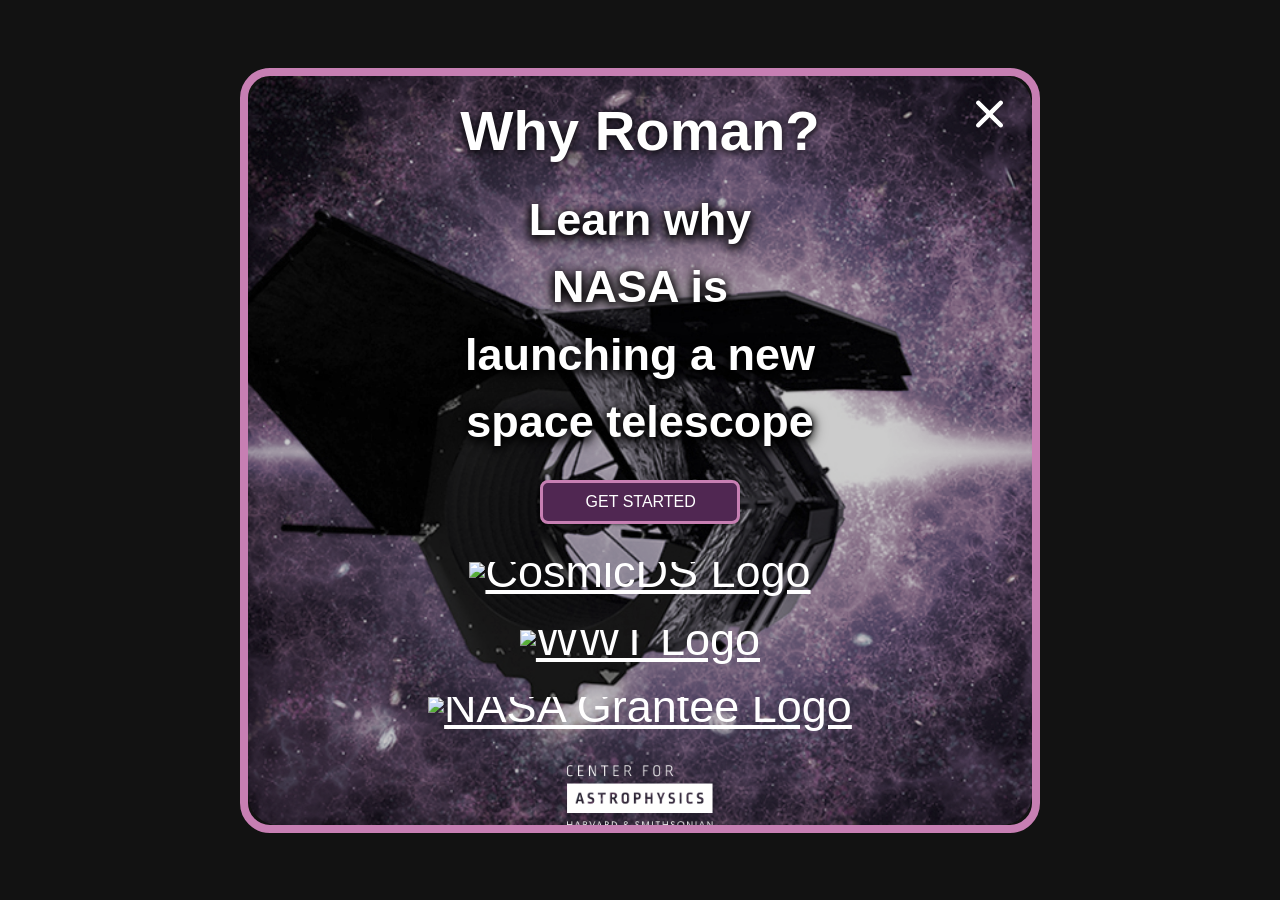
==== commit b53b6909: "Deploying to gh-pages from @ cosmicds/why-roman@de9e59aed5b50df837bd0872761aa37e34d5a576 🚀" ====
--- a/main/index.html
+++ b/main/index.html
@@ -51,8 +51,8 @@
   <meta name="apple-mobile-web-app-title" content="Why Roman?">
   <link rel="manifest" href="site.webmanifest">
   <title>Why Roman?</title>
-  <script type="module" crossorigin src="./assets/index-CFxaFsi7.js"></script>
-  <link rel="stylesheet" crossorigin href="./assets/index-58N_Csg4.css">
+  <script type="module" crossorigin src="./assets/index-UvOPfBr0.js"></script>
+  <link rel="stylesheet" crossorigin href="./assets/index-BzIvyE5Y.css">
 </head>
 
 <body>
--- a/main/assets/index-BzIvyE5Y.css
+++ b/main/assets/index-BzIvyE5Y.css
@@ -0,0 +1 @@
+.imageset-credits-p[data-v-dba273f6]{line-height:1;max-width:20ch;white-space:nowrap;overflow:hidden;text-overflow:ellipsis}.imageset-credit[data-v-dba273f6]{font-size:.8em}.v-card{display:block;overflow:hidden;overflow-wrap:break-word;position:relative;padding:0;text-decoration:none;transition-duration:.28s;transition-property:box-shadow,opacity,background;transition-timing-function:cubic-bezier(.4,0,.2,1);z-index:0}.v-card{border-color:rgba(var(--v-border-color),var(--v-border-opacity));border-style:solid;border-width:0}.v-card--border{border-width:thin;box-shadow:none}.v-card--absolute{position:absolute}.v-card--fixed{position:fixed}.v-card{border-radius:4px}.v-card:hover>.v-card__overlay{opacity:calc(var(--v-hover-opacity) * var(--v-theme-overlay-multiplier))}.v-card:focus-visible>.v-card__overlay{opacity:calc(var(--v-focus-opacity) * var(--v-theme-overlay-multiplier))}@supports not selector(:focus-visible){.v-card:focus>.v-card__overlay{opacity:calc(var(--v-focus-opacity) * var(--v-theme-overlay-multiplier))}}.v-card--active>.v-card__overlay,.v-card[aria-haspopup=menu][aria-expanded=true]>.v-card__overlay{opacity:calc(var(--v-activated-opacity) * var(--v-theme-overlay-multiplier))}.v-card--active:hover>.v-card__overlay,.v-card[aria-haspopup=menu][aria-expanded=true]:hover>.v-card__overlay{opacity:calc((var(--v-activated-opacity) + var(--v-hover-opacity)) * var(--v-theme-overlay-multiplier))}.v-card--active:focus-visible>.v-card__overlay,.v-card[aria-haspopup=menu][aria-expanded=true]:focus-visible>.v-card__overlay{opacity:calc((var(--v-activated-opacity) + var(--v-focus-opacity)) * var(--v-theme-overlay-multiplier))}@supports not selector(:focus-visible){.v-card--active:focus>.v-card__overlay,.v-card[aria-haspopup=menu][aria-expanded=true]:focus>.v-card__overlay{opacity:calc((var(--v-activated-opacity) + var(--v-focus-opacity)) * var(--v-theme-overlay-multiplier))}}.v-card--variant-plain,.v-card--variant-outlined,.v-card--variant-text,.v-card--variant-tonal{background:transparent;color:inherit}.v-card--variant-plain{opacity:.62}.v-card--variant-plain:focus,.v-card--variant-plain:hover{opacity:1}.v-card--variant-plain .v-card__overlay{display:none}.v-card--variant-elevated,.v-card--variant-flat{background:rgb(var(--v-theme-surface));color:rgba(var(--v-theme-on-surface),var(--v-high-emphasis-opacity))}.v-card--variant-elevated{box-shadow:0 2px 1px -1px var(--v-shadow-key-umbra-opacity, rgba(0, 0, 0, .2)),0 1px 1px 0 var(--v-shadow-key-penumbra-opacity, rgba(0, 0, 0, .14)),0 1px 3px 0 var(--v-shadow-key-ambient-opacity, rgba(0, 0, 0, .12))}.v-card--variant-flat{box-shadow:0 0 0 0 var(--v-shadow-key-umbra-opacity, rgba(0, 0, 0, .2)),0 0 0 0 var(--v-shadow-key-penumbra-opacity, rgba(0, 0, 0, .14)),0 0 0 0 var(--v-shadow-key-ambient-opacity, rgba(0, 0, 0, .12))}.v-card--variant-outlined{border:thin solid currentColor}.v-card--variant-text .v-card__overlay{background:currentColor}.v-card--variant-tonal .v-card__underlay{background:currentColor;opacity:var(--v-activated-opacity);border-radius:inherit;inset:0;pointer-events:none}.v-card .v-card__underlay{position:absolute}.v-card--disabled{pointer-events:none;-webkit-user-select:none;user-select:none}.v-card--disabled>:not(.v-card__loader){opacity:.6}.v-card--flat{box-shadow:none}.v-card--hover{cursor:pointer}.v-card--hover:before,.v-card--hover:after{border-radius:inherit;content:"";display:block;inset:0;pointer-events:none;position:absolute;transition:inherit}.v-card--hover:before{opacity:1;z-index:-1}.v-card--hover:before{box-shadow:0 2px 1px -1px var(--v-shadow-key-umbra-opacity, rgba(0, 0, 0, .2)),0 1px 1px 0 var(--v-shadow-key-penumbra-opacity, rgba(0, 0, 0, .14)),0 1px 3px 0 var(--v-shadow-key-ambient-opacity, rgba(0, 0, 0, .12))}.v-card--hover:after{z-index:1;opacity:0}.v-card--hover:after{box-shadow:0 5px 5px -3px var(--v-shadow-key-umbra-opacity, rgba(0, 0, 0, .2)),0 8px 10px 1px var(--v-shadow-key-penumbra-opacity, rgba(0, 0, 0, .14)),0 3px 14px 2px var(--v-shadow-key-ambient-opacity, rgba(0, 0, 0, .12))}.v-card--hover:hover:after{opacity:1}.v-card--hover:hover:before{opacity:0}.v-card--hover:hover{box-shadow:0 5px 5px -3px var(--v-shadow-key-umbra-opacity, rgba(0, 0, 0, .2)),0 8px 10px 1px var(--v-shadow-key-penumbra-opacity, rgba(0, 0, 0, .14)),0 3px 14px 2px var(--v-shadow-key-ambient-opacity, rgba(0, 0, 0, .12))}.v-card--link{cursor:pointer}.v-card-actions{align-items:center;display:flex;flex:none;min-height:52px;padding:.5rem;gap:.5rem}.v-card-item{align-items:center;display:grid;flex:none;grid-template-areas:"prepend content append";grid-template-columns:max-content auto max-content;padding:.625rem 1rem}.v-card-item+.v-card-text{padding-top:0}.v-card-item__prepend,.v-card-item__append{align-items:center;display:flex}.v-card-item__prepend{grid-area:prepend;padding-inline-end:.5rem}.v-card-item__append{grid-area:append;padding-inline-start:.5rem}.v-card-item__content{align-self:center;grid-area:content;overflow:hidden}.v-card-title{display:block;flex:none;font-size:1.25rem;font-weight:500;-webkit-hyphens:auto;hyphens:auto;letter-spacing:.0125em;min-width:0;overflow-wrap:normal;overflow:hidden;padding:.5rem 1rem;text-overflow:ellipsis;text-transform:none;white-space:nowrap;word-break:normal;word-wrap:break-word}.v-card .v-card-title{line-height:1.6}.v-card--density-comfortable .v-card-title{line-height:1.75rem}.v-card--density-compact .v-card-title{line-height:1.55rem}.v-card-item .v-card-title{padding:0}.v-card-title+.v-card-text,.v-card-title+.v-card-actions{padding-top:0}.v-card-subtitle{display:block;flex:none;font-size:.875rem;font-weight:400;letter-spacing:.0178571429em;opacity:var(--v-card-subtitle-opacity, var(--v-medium-emphasis-opacity));overflow:hidden;padding:0 1rem;text-overflow:ellipsis;text-transform:none;white-space:nowrap}.v-card .v-card-subtitle{line-height:1.425}.v-card--density-comfortable .v-card-subtitle{line-height:1.125rem}.v-card--density-compact .v-card-subtitle{line-height:1rem}.v-card-item .v-card-subtitle{padding:0 0 .25rem}.v-card-text{flex:1 1 auto;font-size:.875rem;font-weight:400;letter-spacing:.0178571429em;opacity:var(--v-card-text-opacity, 1);padding:1rem;text-transform:none}.v-card .v-card-text{line-height:1.425}.v-card--density-comfortable .v-card-text{line-height:1.2rem}.v-card--density-compact .v-card-text{line-height:1.15rem}.v-card__image{display:flex;height:100%;flex:1 1 auto;left:0;overflow:hidden;position:absolute;top:0;width:100%;z-index:-1}.v-card__content{border-radius:inherit;overflow:hidden;position:relative}.v-card__loader{inset:0 0 auto;position:absolute;width:100%;z-index:1}@media(forced-colors:active){.v-card__loader .v-progress-linear{border:none}}.v-card__overlay{background-color:currentColor;border-radius:inherit;position:absolute;inset:0;pointer-events:none;opacity:0;transition:opacity .2s ease-in-out}@media(forced-colors:active){.v-card:not(.v-card--variant-text,.v-card--variant-plain){border:thin solid}}.v-avatar{flex:none;align-items:center;display:inline-flex;justify-content:center;line-height:normal;overflow:hidden;position:relative;text-align:center;transition:.2s cubic-bezier(.4,0,.2,1);transition-property:width,height;vertical-align:middle}.v-avatar.v-avatar--size-x-small{--v-avatar-height: 24px}.v-avatar.v-avatar--size-small{--v-avatar-height: 32px}.v-avatar.v-avatar--size-default{--v-avatar-height: 40px}.v-avatar.v-avatar--size-large{--v-avatar-height: 48px}.v-avatar.v-avatar--size-x-large{--v-avatar-height: 56px}.v-avatar.v-avatar--density-default{height:calc(var(--v-avatar-height) + 0px);width:calc(var(--v-avatar-height) + 0px)}.v-avatar.v-avatar--density-comfortable{height:calc(var(--v-avatar-height) + -4px);width:calc(var(--v-avatar-height) + -4px)}.v-avatar.v-avatar--density-compact{height:calc(var(--v-avatar-height) + -8px);width:calc(var(--v-avatar-height) + -8px)}.v-avatar{border-color:rgba(var(--v-border-color),var(--v-border-opacity));border-style:solid;border-width:0}.v-avatar--border{border-width:thin;box-shadow:none}.v-avatar{border-radius:50%}.v-avatar--variant-plain,.v-avatar--variant-outlined,.v-avatar--variant-text,.v-avatar--variant-tonal{background:transparent;color:inherit}.v-avatar--variant-plain{opacity:.62}.v-avatar--variant-plain:focus,.v-avatar--variant-plain:hover{opacity:1}.v-avatar--variant-plain .v-avatar__overlay{display:none}.v-avatar--variant-elevated,.v-avatar--variant-flat{background:rgb(var(--v-theme-surface));color:rgba(var(--v-theme-on-surface),var(--v-medium-emphasis-opacity))}.v-avatar--variant-elevated{box-shadow:0 2px 1px -1px var(--v-shadow-key-umbra-opacity, rgba(0, 0, 0, .2)),0 1px 1px 0 var(--v-shadow-key-penumbra-opacity, rgba(0, 0, 0, .14)),0 1px 3px 0 var(--v-shadow-key-ambient-opacity, rgba(0, 0, 0, .12))}.v-avatar--variant-flat{box-shadow:0 0 0 0 var(--v-shadow-key-umbra-opacity, rgba(0, 0, 0, .2)),0 0 0 0 var(--v-shadow-key-penumbra-opacity, rgba(0, 0, 0, .14)),0 0 0 0 var(--v-shadow-key-ambient-opacity, rgba(0, 0, 0, .12))}.v-avatar--variant-outlined{border:thin solid currentColor}.v-avatar--variant-text .v-avatar__overlay{background:currentColor}.v-avatar--variant-tonal .v-avatar__underlay{background:currentColor;opacity:var(--v-activated-opacity);border-radius:inherit;inset:0;pointer-events:none}.v-avatar .v-avatar__underlay{position:absolute}.v-avatar--rounded{border-radius:4px}.v-avatar--start{margin-inline-end:8px}.v-avatar--end{margin-inline-start:8px}.v-avatar .v-img{height:100%;width:100%}.v-icon{--v-icon-size-multiplier: 1;align-items:center;display:inline-flex;font-feature-settings:"liga";height:1em;justify-content:center;letter-spacing:normal;line-height:1;position:relative;opacity:var(--v-icon-opacity, 1);text-indent:0;text-align:center;-webkit-user-select:none;user-select:none;vertical-align:middle;width:1em;min-width:1em}.v-icon--clickable{cursor:pointer}.v-icon--disabled{pointer-events:none;opacity:.38}.v-icon--size-x-small{font-size:calc(var(--v-icon-size-multiplier) * 1em)}.v-icon--size-small{font-size:calc(var(--v-icon-size-multiplier) * 1.25em)}.v-icon--size-default{font-size:calc(var(--v-icon-size-multiplier) * 1.5em)}.v-icon--size-large{font-size:calc(var(--v-icon-size-multiplier) * 1.75em)}.v-icon--size-x-large{font-size:calc(var(--v-icon-size-multiplier) * 2em)}.v-icon__svg{fill:currentColor;width:100%;height:100%}.v-icon--start{margin-inline-end:8px}.v-icon--end{margin-inline-start:8px}.v-img{--v-theme-overlay-multiplier: 3;z-index:0}.v-img.v-img--absolute{height:100%;left:0;overflow:hidden;position:absolute;top:0;width:100%;z-index:-1}.v-img.v-img--fit-content{max-width:fit-content}.v-img.v-img--fit-content>.v-img__img{position:relative}.v-img.v-img--fit-content>.v-responsive__sizer{display:none}.v-img--booting .v-responsive__sizer{transition:none}.v-img--rounded{border-radius:4px}.v-img__img,.v-img__picture,.v-img__gradient,.v-img__placeholder,.v-img__error{z-index:-1}.v-img__img,.v-img__picture,.v-img__gradient,.v-img__placeholder,.v-img__error{position:absolute;top:0;left:0;width:100%;height:100%}.v-img__img--preload{filter:blur(4px)}.v-img__img--contain{object-fit:contain}.v-img__img--cover{object-fit:cover}.v-img__gradient{background-repeat:no-repeat}.v-responsive{display:flex;flex:1 0 auto;max-height:100%;max-width:100%;overflow:hidden;position:relative}.v-responsive--inline{display:inline-flex;flex:0 0 auto}.v-responsive__content{flex:1 0 0px;max-width:100%}.v-responsive__sizer~.v-responsive__content{margin-inline-start:-100%}.v-responsive__sizer{flex:1 0 0px;transition:padding-bottom .2s cubic-bezier(.4,0,.2,1);pointer-events:none}.v-progress-linear{background:transparent;overflow:hidden;position:relative;transition:.2s cubic-bezier(.4,0,.2,1),mask-size 0s;width:100%}@media(forced-colors:active){.v-progress-linear{border:thin solid buttontext}}.v-progress-linear__background,.v-progress-linear__buffer{background:currentColor;bottom:0;left:0;opacity:var(--v-border-opacity);position:absolute;top:0;width:100%;transition-property:width,left,right;transition-duration:inherit;transition-timing-function:inherit;transition-delay:inherit}@media(forced-colors:active){.v-progress-linear__buffer{background-color:highlight!important;opacity:.5!important}}.v-progress-linear__content{align-items:center;display:flex;height:100%;justify-content:center;left:0;position:absolute;top:0;width:100%}.v-progress-linear--clickable .v-progress-linear__content{pointer-events:none}.v-progress-linear__determinate,.v-progress-linear__indeterminate{background:currentColor}@media(forced-colors:active){.v-progress-linear__determinate,.v-progress-linear__indeterminate{background-color:highlight!important}}.v-progress-linear__determinate{height:inherit;left:0;position:absolute;transition-property:width,left,right;transition-duration:inherit;transition-timing-function:inherit;transition-delay:inherit}.v-progress-linear__indeterminate .long,.v-progress-linear__indeterminate .short{animation-play-state:paused;animation-duration:2.2s;animation-iteration-count:infinite;height:inherit;inset:0 auto 0 0;position:absolute;width:auto}.v-progress-linear__indeterminate .long{animation-name:indeterminate-ltr}.v-progress-linear__indeterminate .short{animation-name:indeterminate-short-ltr}.v-progress-linear__stream{animation:stream .25s infinite linear;animation-play-state:paused;bottom:0;left:auto;opacity:.3;pointer-events:none;position:absolute;transition-property:width,left,right;transition-duration:inherit;transition-timing-function:inherit;transition-delay:inherit}.v-progress-linear--reverse .v-progress-linear__background,.v-progress-linear--reverse .v-progress-linear__determinate,.v-progress-linear--reverse .v-progress-linear__content,.v-progress-linear--reverse .v-progress-linear__indeterminate .long,.v-progress-linear--reverse .v-progress-linear__indeterminate .short{left:auto;right:0}.v-progress-linear--reverse .v-progress-linear__indeterminate .long{animation-name:indeterminate-rtl}.v-progress-linear--reverse .v-progress-linear__indeterminate .short{animation-name:indeterminate-short-rtl}.v-progress-linear--reverse .v-progress-linear__stream{right:auto}.v-progress-linear--absolute,.v-progress-linear--fixed{left:0;z-index:1}.v-progress-linear--absolute{position:absolute}.v-progress-linear--fixed{position:fixed}.v-progress-linear--rounded{border-radius:9999px}.v-progress-linear--rounded.v-progress-linear--rounded-bar .v-progress-linear__determinate,.v-progress-linear--rounded.v-progress-linear--rounded-bar .v-progress-linear__indeterminate{border-radius:inherit}.v-progress-linear--striped .v-progress-linear__determinate{animation:progress-linear-stripes 1s infinite linear;background-image:linear-gradient(135deg,hsla(0,0%,100%,.25) 25%,transparent 0,transparent 50%,hsla(0,0%,100%,.25) 0,hsla(0,0%,100%,.25) 75%,transparent 0,transparent);background-repeat:repeat;background-size:var(--v-progress-linear-height)}.v-progress-linear--active .v-progress-linear__indeterminate .long,.v-progress-linear--active .v-progress-linear__indeterminate .short,.v-progress-linear--active .v-progress-linear__stream{animation-play-state:running}.v-progress-linear--rounded-bar .v-progress-linear__determinate,.v-progress-linear--rounded-bar .v-progress-linear__indeterminate,.v-progress-linear--rounded-bar .v-progress-linear__stream+.v-progress-linear__background{border-radius:9999px}.v-progress-linear--rounded-bar .v-progress-linear__determinate{border-start-start-radius:0;border-end-start-radius:0}@keyframes indeterminate-ltr{0%{left:-90%;right:100%}60%{left:-90%;right:100%}to{left:100%;right:-35%}}@keyframes indeterminate-rtl{0%{left:100%;right:-90%}60%{left:100%;right:-90%}to{left:-35%;right:100%}}@keyframes indeterminate-short-ltr{0%{left:-200%;right:100%}60%{left:107%;right:-8%}to{left:107%;right:-8%}}@keyframes indeterminate-short-rtl{0%{left:100%;right:-200%}60%{left:-8%;right:107%}to{left:-8%;right:107%}}@keyframes stream{to{transform:translate(var(--v-progress-linear-stream-to))}}@keyframes progress-linear-stripes{0%{background-position-x:var(--v-progress-linear-height)}}.v-ripple__container{color:inherit;border-radius:inherit;position:absolute;width:100%;height:100%;left:0;top:0;overflow:hidden;z-index:0;pointer-events:none;contain:strict}.v-ripple__animation{color:inherit;position:absolute;top:0;left:0;border-radius:50%;background:currentColor;opacity:0;pointer-events:none;overflow:hidden;will-change:transform,opacity}.v-ripple__animation--enter{transition:none;opacity:0}.v-ripple__animation--in{transition:transform .25s cubic-bezier(0,0,.2,1),opacity .1s cubic-bezier(0,0,.2,1);opacity:calc(.25 * var(--v-theme-overlay-multiplier))}@media(prefers-reduced-motion:reduce){.v-ripple__animation--in{transition-property:opacity;transition-duration:.1s}}.v-ripple__animation--out{transition:opacity .3s cubic-bezier(0,0,.2,1);opacity:0}.v-tab.v-tab.v-btn{height:var(--v-tabs-height);border-radius:0;min-width:90px}.v-slide-group--horizontal .v-tab{max-width:360px}.v-slide-group--vertical .v-tab{justify-content:start}.v-tab__slider{position:absolute;bottom:0;left:0;height:2px;width:100%;background:currentColor;pointer-events:none;opacity:0}.v-tab--selected .v-tab__slider{opacity:1}.v-slide-group--vertical .v-tab__slider{top:0;height:100%;width:2px}@media(forced-colors:active){.v-tab--selected.v-btn{color:highlight!important}.v-tab__slider{background:highlight!important}}.v-btn{align-items:center;border-radius:4px;display:inline-grid;grid-template-areas:"prepend content append";grid-template-columns:max-content auto max-content;font-weight:500;justify-content:center;letter-spacing:.0892857143em;line-height:normal;max-width:100%;outline:none;position:relative;text-decoration:none;text-indent:.0892857143em;text-transform:uppercase;transition-property:box-shadow,transform,opacity,background;transition-duration:.28s;transition-timing-function:cubic-bezier(.4,0,.2,1);-webkit-user-select:none;user-select:none;vertical-align:middle;flex-shrink:0}.v-locale--is-rtl .v-btn{text-indent:-.0892857143em}.v-btn--size-x-small{--v-btn-size: .625rem;--v-btn-height: 20px;font-size:var(--v-btn-size);min-width:36px;padding:0 8px}.v-btn--size-small{--v-btn-size: .75rem;--v-btn-height: 28px;font-size:var(--v-btn-size);min-width:50px;padding:0 12px}.v-btn--size-default{--v-btn-size: .875rem;--v-btn-height: 36px;font-size:var(--v-btn-size);min-width:64px;padding:0 16px}.v-btn--size-large{--v-btn-size: 1rem;--v-btn-height: 44px;font-size:var(--v-btn-size);min-width:78px;padding:0 20px}.v-btn--size-x-large{--v-btn-size: 1.125rem;--v-btn-height: 52px;font-size:var(--v-btn-size);min-width:92px;padding:0 24px}.v-btn.v-btn--density-default{height:calc(var(--v-btn-height) + 0px)}.v-btn.v-btn--density-comfortable{height:calc(var(--v-btn-height) + -8px)}.v-btn.v-btn--density-compact{height:calc(var(--v-btn-height) + -12px)}.v-btn{border-color:rgba(var(--v-border-color),var(--v-border-opacity));border-style:solid;border-width:0}.v-btn--border{border-width:thin;box-shadow:none}.v-btn--absolute{position:absolute}.v-btn--fixed{position:fixed}.v-btn:hover>.v-btn__overlay{opacity:calc(var(--v-hover-opacity) * var(--v-theme-overlay-multiplier))}.v-btn:focus-visible>.v-btn__overlay{opacity:calc(var(--v-focus-opacity) * var(--v-theme-overlay-multiplier))}@supports not selector(:focus-visible){.v-btn:focus>.v-btn__overlay{opacity:calc(var(--v-focus-opacity) * var(--v-theme-overlay-multiplier))}}.v-btn--active>.v-btn__overlay,.v-btn[aria-haspopup=menu][aria-expanded=true]>.v-btn__overlay{opacity:calc(var(--v-activated-opacity) * var(--v-theme-overlay-multiplier))}.v-btn--active:hover>.v-btn__overlay,.v-btn[aria-haspopup=menu][aria-expanded=true]:hover>.v-btn__overlay{opacity:calc((var(--v-activated-opacity) + var(--v-hover-opacity)) * var(--v-theme-overlay-multiplier))}.v-btn--active:focus-visible>.v-btn__overlay,.v-btn[aria-haspopup=menu][aria-expanded=true]:focus-visible>.v-btn__overlay{opacity:calc((var(--v-activated-opacity) + var(--v-focus-opacity)) * var(--v-theme-overlay-multiplier))}@supports not selector(:focus-visible){.v-btn--active:focus>.v-btn__overlay,.v-btn[aria-haspopup=menu][aria-expanded=true]:focus>.v-btn__overlay{opacity:calc((var(--v-activated-opacity) + var(--v-focus-opacity)) * var(--v-theme-overlay-multiplier))}}.v-btn--variant-plain,.v-btn--variant-outlined,.v-btn--variant-text,.v-btn--variant-tonal{background:transparent;color:inherit}.v-btn--variant-plain{opacity:.62}.v-btn--variant-plain:focus,.v-btn--variant-plain:hover{opacity:1}.v-btn--variant-plain .v-btn__overlay{display:none}.v-btn--variant-elevated,.v-btn--variant-flat{background:rgb(var(--v-theme-surface));color:rgba(var(--v-theme-on-surface),var(--v-high-emphasis-opacity))}.v-btn--variant-elevated{box-shadow:0 3px 1px -2px var(--v-shadow-key-umbra-opacity, rgba(0, 0, 0, .2)),0 2px 2px 0 var(--v-shadow-key-penumbra-opacity, rgba(0, 0, 0, .14)),0 1px 5px 0 var(--v-shadow-key-ambient-opacity, rgba(0, 0, 0, .12))}.v-btn--variant-flat{box-shadow:0 0 0 0 var(--v-shadow-key-umbra-opacity, rgba(0, 0, 0, .2)),0 0 0 0 var(--v-shadow-key-penumbra-opacity, rgba(0, 0, 0, .14)),0 0 0 0 var(--v-shadow-key-ambient-opacity, rgba(0, 0, 0, .12))}.v-btn--variant-outlined{border:thin solid currentColor}.v-btn--variant-text .v-btn__overlay{background:currentColor}.v-btn--variant-tonal .v-btn__underlay{background:currentColor;opacity:var(--v-activated-opacity);border-radius:inherit;inset:0;pointer-events:none}.v-btn .v-btn__underlay{position:absolute}@supports selector(:focus-visible){.v-btn:after{pointer-events:none;border:2px solid currentColor;border-radius:inherit;opacity:0;transition:opacity .2s ease-in-out}.v-btn:after{content:"";position:absolute;top:0;left:0;width:100%;height:100%}.v-btn:focus-visible:after{opacity:calc(.25 * var(--v-theme-overlay-multiplier))}}.v-btn--icon{border-radius:50%;min-width:0;padding:0}.v-btn--icon.v-btn--size-default{--v-btn-size: 1rem}.v-btn--icon.v-btn--density-default{width:calc(var(--v-btn-height) + 12px);height:calc(var(--v-btn-height) + 12px)}.v-btn--icon.v-btn--density-comfortable{width:calc(var(--v-btn-height) + 0px);height:calc(var(--v-btn-height) + 0px)}.v-btn--icon.v-btn--density-compact{width:calc(var(--v-btn-height) + -8px);height:calc(var(--v-btn-height) + -8px)}.v-btn--elevated:hover,.v-btn--elevated:focus{box-shadow:0 2px 4px -1px var(--v-shadow-key-umbra-opacity, rgba(0, 0, 0, .2)),0 4px 5px 0 var(--v-shadow-key-penumbra-opacity, rgba(0, 0, 0, .14)),0 1px 10px 0 var(--v-shadow-key-ambient-opacity, rgba(0, 0, 0, .12))}.v-btn--elevated:active{box-shadow:0 5px 5px -3px var(--v-shadow-key-umbra-opacity, rgba(0, 0, 0, .2)),0 8px 10px 1px var(--v-shadow-key-penumbra-opacity, rgba(0, 0, 0, .14)),0 3px 14px 2px var(--v-shadow-key-ambient-opacity, rgba(0, 0, 0, .12))}.v-btn--flat{box-shadow:none}.v-btn--block{display:flex;flex:1 0 auto;min-width:100%}.v-btn--spaced{display:grid;grid-template-columns:max-content 1fr max-content}.v-btn--spaced.v-btn--spaced-start>.v-btn__content{justify-content:end}.v-btn--spaced.v-btn--spaced-end>.v-btn__content{justify-content:start}.v-btn--disabled{pointer-events:none;opacity:.26}.v-btn--disabled:hover{opacity:.26}.v-btn--disabled.v-btn--variant-elevated,.v-btn--disabled.v-btn--variant-flat{box-shadow:none;opacity:1;color:rgba(var(--v-theme-on-surface),.26);background:rgb(var(--v-theme-surface))}.v-btn--disabled.v-btn--variant-elevated .v-btn__overlay,.v-btn--disabled.v-btn--variant-flat .v-btn__overlay{opacity:.4615384615}.v-btn--loading{pointer-events:none}.v-btn--loading .v-btn__content,.v-btn--loading .v-btn__prepend,.v-btn--loading .v-btn__append{opacity:0}.v-btn--stacked{grid-template-areas:"prepend" "content" "append";grid-template-columns:auto;grid-template-rows:max-content max-content max-content;justify-items:center;align-content:center}.v-btn--stacked .v-btn__content{flex-direction:column;line-height:1.25}.v-btn--stacked .v-btn__prepend,.v-btn--stacked .v-btn__append,.v-btn--stacked .v-btn__content>.v-icon--start,.v-btn--stacked .v-btn__content>.v-icon--end{margin-inline:0}.v-btn--stacked .v-btn__prepend,.v-btn--stacked .v-btn__content>.v-icon--start{margin-bottom:4px}.v-btn--stacked .v-btn__append,.v-btn--stacked .v-btn__content>.v-icon--end{margin-top:4px}.v-btn--stacked.v-btn--size-x-small{--v-btn-size: .625rem;--v-btn-height: 56px;font-size:var(--v-btn-size);min-width:56px;padding:0 12px}.v-btn--stacked.v-btn--size-small{--v-btn-size: .75rem;--v-btn-height: 64px;font-size:var(--v-btn-size);min-width:64px;padding:0 14px}.v-btn--stacked.v-btn--size-default{--v-btn-size: .875rem;--v-btn-height: 72px;font-size:var(--v-btn-size);min-width:72px;padding:0 16px}.v-btn--stacked.v-btn--size-large{--v-btn-size: 1rem;--v-btn-height: 80px;font-size:var(--v-btn-size);min-width:80px;padding:0 18px}.v-btn--stacked.v-btn--size-x-large{--v-btn-size: 1.125rem;--v-btn-height: 88px;font-size:var(--v-btn-size);min-width:88px;padding:0 20px}.v-btn--stacked.v-btn--density-default{height:calc(var(--v-btn-height) + 0px)}.v-btn--stacked.v-btn--density-comfortable{height:calc(var(--v-btn-height) + -16px)}.v-btn--stacked.v-btn--density-compact{height:calc(var(--v-btn-height) + -24px)}.v-btn--slim{padding:0 8px}.v-btn--readonly{pointer-events:none}.v-btn--rounded{border-radius:24px}.v-btn--rounded.v-btn--icon{border-radius:4px}.v-btn .v-icon{--v-icon-size-multiplier: .8571428571}.v-btn--icon .v-icon{--v-icon-size-multiplier: 1}.v-btn--stacked .v-icon{--v-icon-size-multiplier: 1.1428571429}.v-btn--stacked.v-btn--block{min-width:100%}.v-btn__loader{align-items:center;display:flex;height:100%;justify-content:center;left:0;position:absolute;top:0;width:100%}.v-btn__loader>.v-progress-circular{width:1.5em;height:1.5em}.v-btn__content,.v-btn__prepend,.v-btn__append{align-items:center;display:flex;transition:transform,opacity .2s cubic-bezier(.4,0,.2,1)}.v-btn__prepend{grid-area:prepend;margin-inline:calc(var(--v-btn-height) / -9) calc(var(--v-btn-height) / 4.5)}.v-btn--slim .v-btn__prepend{margin-inline-start:0}.v-btn__append{grid-area:append;margin-inline:calc(var(--v-btn-height) / 4.5) calc(var(--v-btn-height) / -9)}.v-btn--slim .v-btn__append{margin-inline-end:0}.v-btn__content{grid-area:content;justify-content:center;white-space:nowrap}.v-btn__content>.v-icon--start{margin-inline:calc(var(--v-btn-height) / -9) calc(var(--v-btn-height) / 4.5)}.v-btn__content>.v-icon--end{margin-inline:calc(var(--v-btn-height) / 4.5) calc(var(--v-btn-height) / -9)}.v-btn--stacked .v-btn__content{white-space:normal}.v-btn__overlay{background-color:currentColor;border-radius:inherit;opacity:0;transition:opacity .2s ease-in-out}.v-btn__overlay,.v-btn__underlay{pointer-events:none}.v-btn__overlay,.v-btn__underlay{position:absolute;top:0;left:0;width:100%;height:100%}.v-pagination .v-btn{width:auto;padding-inline:5px}.v-pagination .v-btn.v-btn--density-default{min-width:calc(var(--v-btn-height) + 12px)}.v-pagination .v-btn.v-btn--density-comfortable{min-width:calc(var(--v-btn-height) + 0px)}.v-pagination .v-btn.v-btn--density-compact{min-width:calc(var(--v-btn-height) + -8px)}.v-pagination .v-btn{border-radius:4px}.v-pagination .v-btn--rounded{border-radius:50%}.v-pagination .v-btn__overlay{transition:none}.v-pagination__prev .v-btn,.v-pagination__next .v-btn{padding-inline:0}.v-pagination__prev .v-btn.v-btn--density-default,.v-pagination__next .v-btn.v-btn--density-default{width:calc(var(--v-btn-height) + 12px)}.v-pagination__prev .v-btn.v-btn--density-comfortable,.v-pagination__next .v-btn.v-btn--density-comfortable{width:calc(var(--v-btn-height) + 0px)}.v-pagination__prev .v-btn.v-btn--density-compact,.v-pagination__next .v-btn.v-btn--density-compact{width:calc(var(--v-btn-height) + -8px)}.v-pagination .v-pagination__item--is-active .v-btn__overlay{opacity:var(--v-border-opacity)}@media(forced-colors:active){.v-btn:not(.v-btn--variant-text,.v-btn--variant-plain){border:thin solid}.v-btn:focus-visible{outline:2px solid;outline-offset:2px}}.v-btn-toggle>.v-btn.v-btn--active:not(.v-btn--disabled)>.v-btn__overlay{opacity:calc(var(--v-activated-opacity) * var(--v-theme-overlay-multiplier))}.v-btn-toggle>.v-btn.v-btn--active:not(.v-btn--disabled):hover>.v-btn__overlay{opacity:calc((var(--v-activated-opacity) + var(--v-hover-opacity)) * var(--v-theme-overlay-multiplier))}.v-btn-toggle>.v-btn.v-btn--active:not(.v-btn--disabled):focus-visible>.v-btn__overlay{opacity:calc((var(--v-activated-opacity) + var(--v-focus-opacity)) * var(--v-theme-overlay-multiplier))}@supports not selector(:focus-visible){.v-btn-toggle>.v-btn.v-btn--active:not(.v-btn--disabled):focus>.v-btn__overlay{opacity:calc((var(--v-activated-opacity) + var(--v-focus-opacity)) * var(--v-theme-overlay-multiplier))}}.v-btn-toggle>.v-btn.v-btn--active:not(.v-btn--disabled).v-btn--variant-plain{opacity:1}@media(forced-colors:active){.v-btn-toggle>.v-btn:not(.v-btn--disabled){border-color:buttontext!important}.v-btn-toggle>.v-btn:not(.v-btn--disabled):focus-visible{outline:0}.v-btn-toggle>.v-btn:not(.v-btn--disabled):not(.v-btn--active):hover,.v-btn-toggle>.v-btn:not(.v-btn--disabled):not(.v-btn--active):focus-visible{color:highlight;border-color:currentColor!important}.v-btn-toggle>.v-btn--active{color:highlight!important;forced-color-adjust:preserve-parent-color}.v-btn-toggle>.v-btn--active:not(.v-btn--variant-text,.v-btn--variant-plain){background-color:highlight!important;color:highlighttext!important;border-color:highlight!important}}.v-btn-group{display:inline-flex;flex-wrap:nowrap;max-width:100%;min-width:0;overflow-y:hidden;overflow-x:auto;vertical-align:middle}.v-btn-group{border-color:rgba(var(--v-border-color),var(--v-border-opacity));border-style:solid;border-width:0}.v-btn-group--border{border-width:thin;box-shadow:none}.v-btn-group{box-shadow:0 0 0 0 var(--v-shadow-key-umbra-opacity, rgba(0, 0, 0, .2)),0 0 0 0 var(--v-shadow-key-penumbra-opacity, rgba(0, 0, 0, .14)),0 0 0 0 var(--v-shadow-key-ambient-opacity, rgba(0, 0, 0, .12))}.v-btn-group{border-radius:4px}.v-btn-group{background:transparent;color:rgba(var(--v-theme-on-surface),var(--v-high-emphasis-opacity))}.v-btn-group--density-default.v-btn-group{height:48px}.v-btn-group--density-comfortable.v-btn-group{height:40px}.v-btn-group--density-compact.v-btn-group{height:36px}.v-btn-group .v-btn{border-radius:0;border-color:inherit}.v-btn-group--tile{border-radius:0}.v-btn-group--has-size{height:auto!important}.v-btn-group--has-size .v-btn--icon.v-btn--density-default{width:calc(var(--v-btn-height) + 0px);height:calc(var(--v-btn-height) + 0px)}.v-btn-group--has-size .v-btn--icon.v-btn--density-comfortable{width:calc(var(--v-btn-height) + -8px);height:calc(var(--v-btn-height) + -8px)}.v-btn-group--has-size .v-btn--icon.v-btn--density-compact{width:calc(var(--v-btn-height) + -12px);height:calc(var(--v-btn-height) + -12px)}.v-btn-group--horizontal .v-btn:not(:last-child){border-inline-end:none}.v-btn-group--horizontal .v-btn:not(:first-child){border-inline-start:none}.v-btn-group--horizontal .v-btn:first-child{border-start-start-radius:inherit;border-end-start-radius:inherit}.v-btn-group--horizontal .v-btn:last-child{border-start-end-radius:inherit;border-end-end-radius:inherit}.v-btn-group--horizontal.v-btn-group--divided .v-btn:not(:last-child){border-inline-end-width:thin;border-inline-end-style:solid;border-inline-end-color:rgba(var(--v-border-color),var(--v-border-opacity))}.v-btn-group--vertical{flex-direction:column;height:auto!important}.v-btn-group--vertical .v-btn:not(:last-child){border-block-end:none}.v-btn-group--vertical .v-btn:not(:first-child){border-block-start:none}.v-btn-group--vertical .v-btn:first-child{border-start-start-radius:inherit;border-start-end-radius:inherit}.v-btn-group--vertical .v-btn:last-child{border-end-start-radius:inherit;border-end-end-radius:inherit}.v-btn-group--vertical.v-btn-group--divided .v-btn:not(:last-child){border-block-end-width:thin;border-block-end-style:solid;border-block-end-color:rgba(var(--v-border-color),var(--v-border-opacity))}.v-progress-circular{align-items:center;display:inline-flex;justify-content:center;overflow:hidden;position:relative;vertical-align:middle}.v-progress-circular>svg{width:100%;height:100%;margin:auto;position:absolute;inset:0;z-index:0}.v-progress-circular__content{align-items:center;display:flex;justify-content:center}.v-progress-circular__underlay{color:rgba(var(--v-border-color),var(--v-border-opacity));stroke:currentColor;z-index:1}.v-progress-circular__overlay{stroke:currentColor;transition:all .2s ease-in-out,stroke-width 0s;z-index:2}.v-progress-circular--revealing{--progress-reveal-duration: $progress-circular-reveal-duration}.v-progress-circular--revealing .v-progress-circular__overlay{transition-duration:var(--progress-reveal-duration),0s}.v-progress-circular--size-x-small{height:16px;width:16px}.v-progress-circular--size-small{height:24px;width:24px}.v-progress-circular--size-default{height:32px;width:32px}.v-progress-circular--size-large{height:48px;width:48px}.v-progress-circular--size-x-large{height:64px;width:64px}.v-progress-circular--indeterminate>svg{animation:progress-circular-rotate 1.4s linear infinite;transform-origin:center center;transition:all .2s ease-in-out}.v-progress-circular--indeterminate .v-progress-circular__overlay{animation:progress-circular-dash 1.4s ease-in-out infinite,progress-circular-rotate 1.4s linear infinite;stroke-dasharray:25,200;stroke-dashoffset:0;stroke-linecap:round;transform-origin:center center;transform:rotate(-90deg)}.v-progress-circular--disable-shrink>svg{animation-duration:.7s}.v-progress-circular--disable-shrink .v-progress-circular__overlay{animation:none}.v-progress-circular--indeterminate:not(.v-progress-circular--visible)>svg,.v-progress-circular--indeterminate:not(.v-progress-circular--visible) .v-progress-circular__overlay{animation-play-state:paused!important}@keyframes progress-circular-dash{0%{stroke-dasharray:1,200;stroke-dashoffset:0px}50%{stroke-dasharray:100,200;stroke-dashoffset:-15px}to{stroke-dasharray:100,200;stroke-dashoffset:-124px}}@keyframes progress-circular-rotate{to{transform:rotate(270deg)}}.v-tabs{display:flex;height:var(--v-tabs-height)}.v-tabs--density-default{--v-tabs-height: 48px}.v-tabs--density-default.v-tabs--stacked{--v-tabs-height: 72px}.v-tabs--density-comfortable{--v-tabs-height: 44px}.v-tabs--density-comfortable.v-tabs--stacked{--v-tabs-height: 68px}.v-tabs--density-compact{--v-tabs-height: 36px}.v-tabs--density-compact.v-tabs--stacked{--v-tabs-height: 60px}.v-tabs.v-slide-group--vertical{height:auto;flex:none;--v-tabs-height: 48px}.v-tabs--align-tabs-title:not(.v-slide-group--has-affixes) .v-tab:first-child{margin-inline-start:42px}.v-tabs--fixed-tabs .v-slide-group__content>*:last-child,.v-tabs--align-tabs-center .v-slide-group__content>*:last-child{margin-inline-end:auto}.v-tabs--fixed-tabs .v-slide-group__content>*:first-child,.v-tabs--align-tabs-center .v-slide-group__content>*:first-child{margin-inline-start:auto}.v-tabs--grow{flex-grow:1}.v-tabs--grow .v-tab{flex:1 0 auto;max-width:none}.v-tabs--align-tabs-end .v-tab:first-child{margin-inline-start:auto}.v-tabs--align-tabs-end .v-tab:last-child{margin-inline-end:0}.v-tabs--inset{--v-tabs-inset-radius: 4px;--v-tabs-inset-padding: 4px;--v-tabs-slider-background: rgba(var(--v-theme-on-surface), .2);background:rgba(var(--v-theme-on-surface),.06);box-shadow:inset 0 0 0 2px rgba(var(--v-border-color),var(--v-border-opacity));border-radius:calc(var(--v-tabs-inset-radius) + var(--v-tabs-inset-padding))}.v-tabs--inset .v-tab{margin:var(--v-tabs-inset-padding);transition-property:box-shadow,transform,opacity,background,color}.v-tabs--inset .v-tab.v-tab.v-btn{border-radius:var(--v-tabs-inset-radius)}.v-tabs--inset .v-tab:focus-visible{outline:2px solid rgb(var(--v-border-color));outline-offset:2px}.v-tabs--inset .v-tab:focus-visible:after{opacity:0}.v-tabs--inset:not(.v-tabs--fixed-tabs,.v-tabs--grow){max-width:max-content}.v-tabs--inset.v-tabs--fixed-tabs .v-slide-group__content{padding-inline:var(--v-tabs-inset-padding)}.v-tabs--inset .v-tab__slider{background:var(--v-tabs-slider-background);inset:0;border-radius:var(--v-tabs-inset-radius);z-index:-1;width:auto}.v-tabs--inset.v-tabs--horizontal{height:calc(var(--v-tabs-height) + var(--v-tabs-inset-padding) * 2);--v-tabs-inset-tab-radius: calc(var(--v-tabs-outer-radius) - var(--v-tabs-inset-padding) + 4px)}.v-tabs--inset.v-tabs--horizontal .v-tab__slider{height:auto}.v-tabs--inset .v-btn__overlay{display:none}.v-tabs--inset.v-tabs--vertical .v-tab{grid-template-columns:max-content 1fr max-content}.v-tabs--inset.v-tabs--vertical .v-tab>.v-btn__content{justify-content:start}.v-tabs--inset.v-tabs--vertical .v-tab .v-tab__slider{width:auto}@media(max-width:1279.98px){.v-tabs.v-slide-group--is-overflowing.v-slide-group--horizontal:not(.v-slide-group--has-affixes) .v-tab:first-child{margin-inline-start:52px}.v-tabs.v-slide-group--is-overflowing.v-slide-group--horizontal:not(.v-slide-group--has-affixes) .v-tab:last-child{margin-inline-end:52px}}.v-window{overflow:hidden}.v-window__container{display:flex;flex-direction:column;height:inherit;position:relative;transition:.3s cubic-bezier(.25,.8,.5,1)}.v-window__controls{position:absolute;left:0;top:0;width:100%;height:100%;display:flex;align-items:center;justify-content:space-between;padding:0 16px;pointer-events:none}.v-window__controls>*{pointer-events:auto}.v-window--show-arrows-on-hover{overflow:hidden}.v-window--show-arrows-on-hover .v-window__left{transform:translate(-200%)}:has(.v-window__controls--right).v-window--show-arrows-on-hover .v-window__left{transform:translate(200%)}.v-window--show-arrows-on-hover .v-window__right{transform:translate(200%)}:has(.v-window__controls--left).v-window--show-arrows-on-hover .v-window__right{transform:translate(-200%)}.v-window--show-arrows-on-hover:hover .v-window__left,.v-window--show-arrows-on-hover:hover .v-window__right{transform:translate(0)}.v-window--vertical-arrows .v-window__controls{flex-direction:column;justify-content:center;gap:12px}.v-window--vertical-arrows .v-window__controls--left{align-items:start}.v-window--vertical-arrows .v-window__controls--right{align-items:end}.v-window--vertical-arrows .v-window__controls .v-window__left .v-icon,.v-window--vertical-arrows .v-window__controls .v-window__right .v-icon{transform:rotate(90deg)}@container style(--v-window-transition-duration){.v-window .v-window-item{transition-duration:var(--v-window-transition-duration)!important}}.v-window--crossfade>.v-window__container{isolation:isolate}.v-window--crossfade>.v-window__container>.v-window-item{mix-blend-mode:plus-lighter}.v-window-x-transition-enter-active,.v-window-x-transition-leave-active,.v-window-x-reverse-transition-enter-active,.v-window-x-reverse-transition-leave-active,.v-window-y-transition-enter-active,.v-window-y-transition-leave-active,.v-window-y-reverse-transition-enter-active,.v-window-y-reverse-transition-leave-active{transition:.3s cubic-bezier(.25,.8,.5,1)}@media(prefers-reduced-motion:reduce){.v-window-x-transition-enter-active,.v-window-x-transition-leave-active,.v-window-x-reverse-transition-enter-active,.v-window-x-reverse-transition-leave-active,.v-window-y-transition-enter-active,.v-window-y-transition-leave-active,.v-window-y-reverse-transition-enter-active,.v-window-y-reverse-transition-leave-active{transition-duration:0s}}.v-window-x-transition-leave-from,.v-window-x-transition-leave-to,.v-window-x-reverse-transition-leave-from,.v-window-x-reverse-transition-leave-to,.v-window-y-transition-leave-from,.v-window-y-transition-leave-to,.v-window-y-reverse-transition-leave-from,.v-window-y-reverse-transition-leave-to{position:absolute!important;top:0;width:100%}.v-window-x-transition-enter-from{transform:translate(100%)}.v-window-x-transition-leave-to,.v-window-x-reverse-transition-enter-from{transform:translate(-100%)}.v-window-x-reverse-transition-leave-to{transform:translate(100%)}.v-window-y-transition-enter-from{transform:translateY(100%)}.v-window-y-transition-leave-to,.v-window-y-reverse-transition-enter-from{transform:translateY(-100%)}.v-window-y-reverse-transition-leave-to{transform:translateY(100%)}.v-window-crossfade-transition-enter-active,.v-window-crossfade-transition-leave-active{transition:.3s cubic-bezier(.25,.8,.5,1)}.v-window-crossfade-transition-leave-from,.v-window-crossfade-transition-leave-to{position:absolute!important;top:0;width:100%}.v-window-crossfade-transition-enter-from,.v-window-crossfade-transition-leave-to{opacity:0}.v-slide-group{display:flex;overflow:hidden}.v-slide-group__next,.v-slide-group__prev{align-items:center;display:flex;flex:0 1 52px;justify-content:center;min-width:52px;cursor:pointer}.v-slide-group__next--disabled,.v-slide-group__prev--disabled{pointer-events:none;opacity:var(--v-disabled-opacity)}.v-slide-group__content{display:flex;flex:1 0 auto;position:relative;transition:.2s all cubic-bezier(.4,0,.2,1);white-space:nowrap}.v-slide-group__content>*{white-space:initial}.v-slide-group__container{contain:content;display:flex;flex:1 1 auto;overflow-x:auto;overflow-y:hidden;scrollbar-width:none;scrollbar-color:rgba(0,0,0,0)}.v-slide-group__container::-webkit-scrollbar{display:none}.v-slide-group--vertical{max-height:inherit}.v-slide-group--vertical,.v-slide-group--vertical .v-slide-group__container,.v-slide-group--vertical .v-slide-group__content{flex-direction:column}.v-slide-group--vertical .v-slide-group__container{overflow-x:hidden;overflow-y:auto}.intro-card{padding:1em}.info-tabs h3{font-size:.9em}.v-tab.v-btn.info-sheet-tab{font-size:.9em;padding-inline:8px}.info-text{display:flex!important;flex-direction:column;color:var(--info-sheet-text-color)}.info-text a{color:currentColor;text-decoration-style:dotted}.info-text h3{font-size:1.4em;color:var(--info-sheet-heading-color)}.info-text h4{font-size:1.2em;color:var(--info-sheet-heading-color)}.info-text h5{font-size:1em;font-weight:700;margin-top:1em;color:var(--info-sheet-heading-color)}.info-text li{margin-block:.5em}.info-text details{-webkit-user-select:none;user-select:none;margin-block:.5em;outline:1px solid rgba(255,255,255,.5);padding:2px 1em;border-radius:2px;cursor:pointer}.info-text details:hover{outline:2px solid #aeaeae}.info-text pre{background-color:#323232;padding:.5em;font-family:Courier New,Courier,monospace;font-size:.8em}.bullet-icon{color:currentColor;width:1.2em;padding-right:.5em}.info-sheet .info-text{height:fit-content}.info-sheet .info-sheet-tabs{width:calc(100% - 3em);align-self:left}.info-sheet .scrollable{overflow-y:visible;height:100%}.info-sheet #tab-items{height:calc(100% - 32px);overflow-y:auto}.info-sheet #tab-items .v-card.border-radius-0{border-radius:0!important}.info-sheet #tab-items .v-card-text{font-size:max(13px,calc(.6em + .3vw));padding-top:max(2vw,16px);padding-left:max(4vw,16px);padding-right:max(4vw,16px)}.info-sheet #tab-items .v-card-text .end-spacer{height:25px}.info-sheet #close-text-icon{position:absolute;top:.5em;right:calc((3em - .6875em) / 3);color:#fff}.info-sheet #close-text-icon:hover{cursor:pointer}.info-sheet #close-text-icon{top:.25em;right:.4375em}.info-sheet .v-tabs:not(.v-tabs--vertical).v-tabs--right>.v-slide-group--is-overflowing.v-tabs-bar--is-mobile:not(.v-slide-group--has-affixes) .v-slide-group__next,.info-sheet .v-tabs:not(.v-tabs--vertical):not(.v-tabs--right)>.v-slide-group--is-overflowing.v-tabs-bar--is-mobile:not(.v-slide-group--has-affixes) .v-slide-group__prev{display:none}.v-chip{align-items:center;display:inline-flex;font-weight:400;max-width:100%;min-width:0;overflow:hidden;position:relative;text-decoration:none;white-space:nowrap;vertical-align:middle}.v-chip .v-icon{--v-icon-size-multiplier: .8571428571}.v-chip.v-chip--size-x-small{--v-chip-size: .625rem;--v-chip-height: 20px;font-size:.625rem;padding:0 8px}.v-chip.v-chip--size-x-small .v-avatar{--v-avatar-height: 14px}.v-chip--pill.v-chip.v-chip--size-x-small .v-avatar{--v-avatar-height: 20px}.v-chip.v-chip--size-x-small .v-avatar--start{margin-inline-start:-5.6px;margin-inline-end:4px}.v-chip--pill.v-chip.v-chip--size-x-small .v-avatar--start{margin-inline-start:-8px}.v-chip.v-chip--size-x-small .v-avatar--end{margin-inline-start:4px;margin-inline-end:-5.6px}.v-chip--pill.v-chip.v-chip--size-x-small .v-avatar--end{margin-inline-end:-8px}.v-chip--pill.v-chip.v-chip--size-x-small .v-avatar--end+.v-chip__close{margin-inline-start:12px}.v-chip.v-chip--size-x-small .v-icon--start,.v-chip.v-chip--size-x-small .v-chip__filter{margin-inline-start:-4px;margin-inline-end:4px}.v-chip.v-chip--size-x-small .v-icon--end,.v-chip.v-chip--size-x-small .v-chip__close{margin-inline-start:4px;margin-inline-end:-4px}.v-chip.v-chip--size-x-small .v-icon--end+.v-chip__close,.v-chip.v-chip--size-x-small .v-avatar--end+.v-chip__close,.v-chip.v-chip--size-x-small .v-chip__append+.v-chip__close{margin-inline-start:8px}.v-chip.v-chip--size-small{--v-chip-size: .75rem;--v-chip-height: 26px;font-size:.75rem;padding:0 10px}.v-chip.v-chip--size-small .v-avatar{--v-avatar-height: 20px}.v-chip--pill.v-chip.v-chip--size-small .v-avatar{--v-avatar-height: 26px}.v-chip.v-chip--size-small .v-avatar--start{margin-inline-start:-7px;margin-inline-end:5px}.v-chip--pill.v-chip.v-chip--size-small .v-avatar--start{margin-inline-start:-10px}.v-chip.v-chip--size-small .v-avatar--end{margin-inline-start:5px;margin-inline-end:-7px}.v-chip--pill.v-chip.v-chip--size-small .v-avatar--end{margin-inline-end:-10px}.v-chip--pill.v-chip.v-chip--size-small .v-avatar--end+.v-chip__close{margin-inline-start:15px}.v-chip.v-chip--size-small .v-icon--start,.v-chip.v-chip--size-small .v-chip__filter{margin-inline-start:-5px;margin-inline-end:5px}.v-chip.v-chip--size-small .v-icon--end,.v-chip.v-chip--size-small .v-chip__close{margin-inline-start:5px;margin-inline-end:-5px}.v-chip.v-chip--size-small .v-icon--end+.v-chip__close,.v-chip.v-chip--size-small .v-avatar--end+.v-chip__close,.v-chip.v-chip--size-small .v-chip__append+.v-chip__close{margin-inline-start:10px}.v-chip.v-chip--size-default{--v-chip-size: .875rem;--v-chip-height: 32px;font-size:.875rem;padding:0 12px}.v-chip.v-chip--size-default .v-avatar{--v-avatar-height: 26px}.v-chip--pill.v-chip.v-chip--size-default .v-avatar{--v-avatar-height: 32px}.v-chip.v-chip--size-default .v-avatar--start{margin-inline-start:-8.4px;margin-inline-end:6px}.v-chip--pill.v-chip.v-chip--size-default .v-avatar--start{margin-inline-start:-12px}.v-chip.v-chip--size-default .v-avatar--end{margin-inline-start:6px;margin-inline-end:-8.4px}.v-chip--pill.v-chip.v-chip--size-default .v-avatar--end{margin-inline-end:-12px}.v-chip--pill.v-chip.v-chip--size-default .v-avatar--end+.v-chip__close{margin-inline-start:18px}.v-chip.v-chip--size-default .v-icon--start,.v-chip.v-chip--size-default .v-chip__filter{margin-inline-start:-6px;margin-inline-end:6px}.v-chip.v-chip--size-default .v-icon--end,.v-chip.v-chip--size-default .v-chip__close{margin-inline-start:6px;margin-inline-end:-6px}.v-chip.v-chip--size-default .v-icon--end+.v-chip__close,.v-chip.v-chip--size-default .v-avatar--end+.v-chip__close,.v-chip.v-chip--size-default .v-chip__append+.v-chip__close{margin-inline-start:12px}.v-chip.v-chip--size-large{--v-chip-size: 1rem;--v-chip-height: 38px;font-size:1rem;padding:0 14px}.v-chip.v-chip--size-large .v-avatar{--v-avatar-height: 32px}.v-chip--pill.v-chip.v-chip--size-large .v-avatar{--v-avatar-height: 38px}.v-chip.v-chip--size-large .v-avatar--start{margin-inline-start:-9.8px;margin-inline-end:7px}.v-chip--pill.v-chip.v-chip--size-large .v-avatar--start{margin-inline-start:-14px}.v-chip.v-chip--size-large .v-avatar--end{margin-inline-start:7px;margin-inline-end:-9.8px}.v-chip--pill.v-chip.v-chip--size-large .v-avatar--end{margin-inline-end:-14px}.v-chip--pill.v-chip.v-chip--size-large .v-avatar--end+.v-chip__close{margin-inline-start:21px}.v-chip.v-chip--size-large .v-icon--start,.v-chip.v-chip--size-large .v-chip__filter{margin-inline-start:-7px;margin-inline-end:7px}.v-chip.v-chip--size-large .v-icon--end,.v-chip.v-chip--size-large .v-chip__close{margin-inline-start:7px;margin-inline-end:-7px}.v-chip.v-chip--size-large .v-icon--end+.v-chip__close,.v-chip.v-chip--size-large .v-avatar--end+.v-chip__close,.v-chip.v-chip--size-large .v-chip__append+.v-chip__close{margin-inline-start:14px}.v-chip.v-chip--size-x-large{--v-chip-size: 1.125rem;--v-chip-height: 44px;font-size:1.125rem;padding:0 17px}.v-chip.v-chip--size-x-large .v-avatar{--v-avatar-height: 38px}.v-chip--pill.v-chip.v-chip--size-x-large .v-avatar{--v-avatar-height: 44px}.v-chip.v-chip--size-x-large .v-avatar--start{margin-inline-start:-11.9px;margin-inline-end:8.5px}.v-chip--pill.v-chip.v-chip--size-x-large .v-avatar--start{margin-inline-start:-17px}.v-chip.v-chip--size-x-large .v-avatar--end{margin-inline-start:8.5px;margin-inline-end:-11.9px}.v-chip--pill.v-chip.v-chip--size-x-large .v-avatar--end{margin-inline-end:-17px}.v-chip--pill.v-chip.v-chip--size-x-large .v-avatar--end+.v-chip__close{margin-inline-start:25.5px}.v-chip.v-chip--size-x-large .v-icon--start,.v-chip.v-chip--size-x-large .v-chip__filter{margin-inline-start:-8.5px;margin-inline-end:8.5px}.v-chip.v-chip--size-x-large .v-icon--end,.v-chip.v-chip--size-x-large .v-chip__close{margin-inline-start:8.5px;margin-inline-end:-8.5px}.v-chip.v-chip--size-x-large .v-icon--end+.v-chip__close,.v-chip.v-chip--size-x-large .v-avatar--end+.v-chip__close,.v-chip.v-chip--size-x-large .v-chip__append+.v-chip__close{margin-inline-start:17px}.v-chip.v-chip--density-default{height:calc(var(--v-chip-height) + 0px)}.v-chip.v-chip--density-comfortable{height:calc(var(--v-chip-height) + -4px)}.v-chip.v-chip--density-compact{height:calc(var(--v-chip-height) + -8px)}.v-chip{border-color:rgba(var(--v-border-color),var(--v-border-opacity));border-style:solid;border-width:0}.v-chip:hover>.v-chip__overlay{opacity:calc(var(--v-hover-opacity) * var(--v-theme-overlay-multiplier))}.v-chip:focus-visible>.v-chip__overlay{opacity:calc(var(--v-focus-opacity) * var(--v-theme-overlay-multiplier))}@supports not selector(:focus-visible){.v-chip:focus>.v-chip__overlay{opacity:calc(var(--v-focus-opacity) * var(--v-theme-overlay-multiplier))}}.v-chip--active>.v-chip__overlay,.v-chip[aria-haspopup=menu][aria-expanded=true]>.v-chip__overlay{opacity:calc(var(--v-activated-opacity) * var(--v-theme-overlay-multiplier))}.v-chip--active:hover>.v-chip__overlay,.v-chip[aria-haspopup=menu][aria-expanded=true]:hover>.v-chip__overlay{opacity:calc((var(--v-activated-opacity) + var(--v-hover-opacity)) * var(--v-theme-overlay-multiplier))}.v-chip--active:focus-visible>.v-chip__overlay,.v-chip[aria-haspopup=menu][aria-expanded=true]:focus-visible>.v-chip__overlay{opacity:calc((var(--v-activated-opacity) + var(--v-focus-opacity)) * var(--v-theme-overlay-multiplier))}@supports not selector(:focus-visible){.v-chip--active:focus>.v-chip__overlay,.v-chip[aria-haspopup=menu][aria-expanded=true]:focus>.v-chip__overlay{opacity:calc((var(--v-activated-opacity) + var(--v-focus-opacity)) * var(--v-theme-overlay-multiplier))}}.v-chip{border-radius:9999px}.v-chip--variant-plain,.v-chip--variant-outlined,.v-chip--variant-text,.v-chip--variant-tonal{background:transparent;color:inherit}.v-chip--variant-plain{opacity:.62}.v-chip--variant-plain:focus,.v-chip--variant-plain:hover{opacity:1}.v-chip--variant-plain .v-chip__overlay{display:none}.v-chip--variant-elevated,.v-chip--variant-flat{background:rgb(var(--v-theme-surface-variant));color:rgb(var(--v-theme-on-surface-variant))}.v-chip--variant-elevated{box-shadow:0 2px 1px -1px var(--v-shadow-key-umbra-opacity, rgba(0, 0, 0, .2)),0 1px 1px 0 var(--v-shadow-key-penumbra-opacity, rgba(0, 0, 0, .14)),0 1px 3px 0 var(--v-shadow-key-ambient-opacity, rgba(0, 0, 0, .12))}.v-chip--variant-flat{box-shadow:0 0 0 0 var(--v-shadow-key-umbra-opacity, rgba(0, 0, 0, .2)),0 0 0 0 var(--v-shadow-key-penumbra-opacity, rgba(0, 0, 0, .14)),0 0 0 0 var(--v-shadow-key-ambient-opacity, rgba(0, 0, 0, .12))}.v-chip--variant-outlined{border:thin solid currentColor}.v-chip--variant-text .v-chip__overlay{background:currentColor}.v-chip--variant-tonal .v-chip__underlay{background:currentColor;opacity:var(--v-activated-opacity);border-radius:inherit;inset:0;pointer-events:none}.v-chip .v-chip__underlay{position:absolute}.v-chip--border{border-width:thin}.v-chip--link{cursor:pointer}.v-chip--link,.v-chip--filter{-webkit-user-select:none;user-select:none}.v-chip__content{align-items:center;display:inline-flex}.v-autocomplete__selection .v-chip__content,.v-combobox__selection .v-chip__content,.v-select__selection .v-chip__content{overflow:hidden}.v-chip__filter,.v-chip__prepend,.v-chip__append,.v-chip__close{align-items:center;display:inline-flex}.v-chip__close{cursor:pointer;flex:0 1 auto;font-size:18px;max-height:18px;max-width:18px;-webkit-user-select:none;user-select:none}.v-chip__close .v-icon{font-size:inherit}.v-chip__filter{transition:.15s cubic-bezier(.4,0,.2,1)}.v-chip__overlay{background-color:currentColor;border-radius:inherit;pointer-events:none;opacity:0;transition:opacity .2s ease-in-out}.v-chip__overlay{position:absolute;top:0;left:0;width:100%;height:100%}.v-chip--disabled{opacity:.3;pointer-events:none;-webkit-user-select:none;user-select:none}.v-chip--label{border-radius:4px}@media(forced-colors:active){.v-chip:not(.v-chip--variant-text,.v-chip--variant-plain){border:thin solid}}.v-chip-group{display:flex;max-width:100%;min-width:0;overflow-x:auto;padding:4px 0}.v-chip-group .v-chip{margin:4px 8px 4px 0}@media(forced-colors:active){.v-chip-group .v-chip{background-color:buttonface!important;color:buttontext!important}.v-chip-group .v-chip:hover{color:highlight!important}}.v-chip-group .v-chip.v-chip--selected:not(.v-chip--disabled) .v-chip__overlay{opacity:var(--v-activated-opacity)}@media(forced-colors:active){.v-chip-group .v-chip.v-chip--selected:not(.v-chip--disabled){color:highlight!important;forced-color-adjust:preserve-parent-color}.v-chip-group .v-chip.v-chip--selected:not(.v-chip--disabled):focus-visible{outline-offset:2px}.v-chip-group .v-chip.v-chip--selected:not(.v-chip--disabled).v-chip--variant-elevated,.v-chip-group .v-chip.v-chip--selected:not(.v-chip--disabled).v-chip--variant-flat{background-color:highlight!important;color:highlighttext!important}.v-chip-group .v-chip.v-chip--selected:not(.v-chip--disabled).v-chip--variant-outlined,.v-chip-group .v-chip.v-chip--selected:not(.v-chip--disabled).v-chip--variant-tonal{border-width:medium}}.v-chip-group--column .v-slide-group__content{white-space:normal;flex-wrap:wrap;max-width:100%}.v-row{display:flex;flex-wrap:wrap;flex:1 1 auto;margin:-12px}.v-row+.v-row{margin-top:12px}.v-row+.v-row--dense{margin-top:4px}.v-row--dense{margin:-4px}.v-row--dense>.v-col,.v-row--dense>[class*=v-col-]{padding:4px}.v-row.v-row--no-gutters{margin:0}.v-row.v-row--no-gutters>.v-col,.v-row.v-row--no-gutters>[class*=v-col-]{padding:0}.v-col-xxl,.v-col-xxl-auto,.v-col-xxl-12,.v-col-xxl-11,.v-col-xxl-10,.v-col-xxl-9,.v-col-xxl-8,.v-col-xxl-7,.v-col-xxl-6,.v-col-xxl-5,.v-col-xxl-4,.v-col-xxl-3,.v-col-xxl-2,.v-col-xxl-1,.v-col-xl,.v-col-xl-auto,.v-col-xl-12,.v-col-xl-11,.v-col-xl-10,.v-col-xl-9,.v-col-xl-8,.v-col-xl-7,.v-col-xl-6,.v-col-xl-5,.v-col-xl-4,.v-col-xl-3,.v-col-xl-2,.v-col-xl-1,.v-col-lg,.v-col-lg-auto,.v-col-lg-12,.v-col-lg-11,.v-col-lg-10,.v-col-lg-9,.v-col-lg-8,.v-col-lg-7,.v-col-lg-6,.v-col-lg-5,.v-col-lg-4,.v-col-lg-3,.v-col-lg-2,.v-col-lg-1,.v-col-md,.v-col-md-auto,.v-col-md-12,.v-col-md-11,.v-col-md-10,.v-col-md-9,.v-col-md-8,.v-col-md-7,.v-col-md-6,.v-col-md-5,.v-col-md-4,.v-col-md-3,.v-col-md-2,.v-col-md-1,.v-col-sm,.v-col-sm-auto,.v-col-sm-12,.v-col-sm-11,.v-col-sm-10,.v-col-sm-9,.v-col-sm-8,.v-col-sm-7,.v-col-sm-6,.v-col-sm-5,.v-col-sm-4,.v-col-sm-3,.v-col-sm-2,.v-col-sm-1,.v-col,.v-col-auto,.v-col-12,.v-col-11,.v-col-10,.v-col-9,.v-col-8,.v-col-7,.v-col-6,.v-col-5,.v-col-4,.v-col-3,.v-col-2,.v-col-1{width:100%;padding:12px}.v-col{flex-basis:0;flex-grow:1;max-width:100%}.v-col-auto{flex:0 0 auto;width:auto;max-width:100%}.v-col-1{flex:0 0 8.3333333333%;max-width:8.3333333333%}.v-col-2{flex:0 0 16.6666666667%;max-width:16.6666666667%}.v-col-3{flex:0 0 25%;max-width:25%}.v-col-4{flex:0 0 33.3333333333%;max-width:33.3333333333%}.v-col-5{flex:0 0 41.6666666667%;max-width:41.6666666667%}.v-col-6{flex:0 0 50%;max-width:50%}.v-col-7{flex:0 0 58.3333333333%;max-width:58.3333333333%}.v-col-8{flex:0 0 66.6666666667%;max-width:66.6666666667%}.v-col-9{flex:0 0 75%;max-width:75%}.v-col-10{flex:0 0 83.3333333333%;max-width:83.3333333333%}.v-col-11{flex:0 0 91.6666666667%;max-width:91.6666666667%}.v-col-12{flex:0 0 100%;max-width:100%}.offset-1{margin-inline-start:8.3333333333%}.offset-2{margin-inline-start:16.6666666667%}.offset-3{margin-inline-start:25%}.offset-4{margin-inline-start:33.3333333333%}.offset-5{margin-inline-start:41.6666666667%}.offset-6{margin-inline-start:50%}.offset-7{margin-inline-start:58.3333333333%}.offset-8{margin-inline-start:66.6666666667%}.offset-9{margin-inline-start:75%}.offset-10{margin-inline-start:83.3333333333%}.offset-11{margin-inline-start:91.6666666667%}@media(min-width:600px){.v-col-sm{flex-basis:0;flex-grow:1;max-width:100%}.v-col-sm-auto{flex:0 0 auto;width:auto;max-width:100%}.v-col-sm-1{flex:0 0 8.3333333333%;max-width:8.3333333333%}.v-col-sm-2{flex:0 0 16.6666666667%;max-width:16.6666666667%}.v-col-sm-3{flex:0 0 25%;max-width:25%}.v-col-sm-4{flex:0 0 33.3333333333%;max-width:33.3333333333%}.v-col-sm-5{flex:0 0 41.6666666667%;max-width:41.6666666667%}.v-col-sm-6{flex:0 0 50%;max-width:50%}.v-col-sm-7{flex:0 0 58.3333333333%;max-width:58.3333333333%}.v-col-sm-8{flex:0 0 66.6666666667%;max-width:66.6666666667%}.v-col-sm-9{flex:0 0 75%;max-width:75%}.v-col-sm-10{flex:0 0 83.3333333333%;max-width:83.3333333333%}.v-col-sm-11{flex:0 0 91.6666666667%;max-width:91.6666666667%}.v-col-sm-12{flex:0 0 100%;max-width:100%}.offset-sm-0{margin-inline-start:0}.offset-sm-1{margin-inline-start:8.3333333333%}.offset-sm-2{margin-inline-start:16.6666666667%}.offset-sm-3{margin-inline-start:25%}.offset-sm-4{margin-inline-start:33.3333333333%}.offset-sm-5{margin-inline-start:41.6666666667%}.offset-sm-6{margin-inline-start:50%}.offset-sm-7{margin-inline-start:58.3333333333%}.offset-sm-8{margin-inline-start:66.6666666667%}.offset-sm-9{margin-inline-start:75%}.offset-sm-10{margin-inline-start:83.3333333333%}.offset-sm-11{margin-inline-start:91.6666666667%}}@media(min-width:960px){.v-col-md{flex-basis:0;flex-grow:1;max-width:100%}.v-col-md-auto{flex:0 0 auto;width:auto;max-width:100%}.v-col-md-1{flex:0 0 8.3333333333%;max-width:8.3333333333%}.v-col-md-2{flex:0 0 16.6666666667%;max-width:16.6666666667%}.v-col-md-3{flex:0 0 25%;max-width:25%}.v-col-md-4{flex:0 0 33.3333333333%;max-width:33.3333333333%}.v-col-md-5{flex:0 0 41.6666666667%;max-width:41.6666666667%}.v-col-md-6{flex:0 0 50%;max-width:50%}.v-col-md-7{flex:0 0 58.3333333333%;max-width:58.3333333333%}.v-col-md-8{flex:0 0 66.6666666667%;max-width:66.6666666667%}.v-col-md-9{flex:0 0 75%;max-width:75%}.v-col-md-10{flex:0 0 83.3333333333%;max-width:83.3333333333%}.v-col-md-11{flex:0 0 91.6666666667%;max-width:91.6666666667%}.v-col-md-12{flex:0 0 100%;max-width:100%}.offset-md-0{margin-inline-start:0}.offset-md-1{margin-inline-start:8.3333333333%}.offset-md-2{margin-inline-start:16.6666666667%}.offset-md-3{margin-inline-start:25%}.offset-md-4{margin-inline-start:33.3333333333%}.offset-md-5{margin-inline-start:41.6666666667%}.offset-md-6{margin-inline-start:50%}.offset-md-7{margin-inline-start:58.3333333333%}.offset-md-8{margin-inline-start:66.6666666667%}.offset-md-9{margin-inline-start:75%}.offset-md-10{margin-inline-start:83.3333333333%}.offset-md-11{margin-inline-start:91.6666666667%}}@media(min-width:1280px){.v-col-lg{flex-basis:0;flex-grow:1;max-width:100%}.v-col-lg-auto{flex:0 0 auto;width:auto;max-width:100%}.v-col-lg-1{flex:0 0 8.3333333333%;max-width:8.3333333333%}.v-col-lg-2{flex:0 0 16.6666666667%;max-width:16.6666666667%}.v-col-lg-3{flex:0 0 25%;max-width:25%}.v-col-lg-4{flex:0 0 33.3333333333%;max-width:33.3333333333%}.v-col-lg-5{flex:0 0 41.6666666667%;max-width:41.6666666667%}.v-col-lg-6{flex:0 0 50%;max-width:50%}.v-col-lg-7{flex:0 0 58.3333333333%;max-width:58.3333333333%}.v-col-lg-8{flex:0 0 66.6666666667%;max-width:66.6666666667%}.v-col-lg-9{flex:0 0 75%;max-width:75%}.v-col-lg-10{flex:0 0 83.3333333333%;max-width:83.3333333333%}.v-col-lg-11{flex:0 0 91.6666666667%;max-width:91.6666666667%}.v-col-lg-12{flex:0 0 100%;max-width:100%}.offset-lg-0{margin-inline-start:0}.offset-lg-1{margin-inline-start:8.3333333333%}.offset-lg-2{margin-inline-start:16.6666666667%}.offset-lg-3{margin-inline-start:25%}.offset-lg-4{margin-inline-start:33.3333333333%}.offset-lg-5{margin-inline-start:41.6666666667%}.offset-lg-6{margin-inline-start:50%}.offset-lg-7{margin-inline-start:58.3333333333%}.offset-lg-8{margin-inline-start:66.6666666667%}.offset-lg-9{margin-inline-start:75%}.offset-lg-10{margin-inline-start:83.3333333333%}.offset-lg-11{margin-inline-start:91.6666666667%}}@media(min-width:1920px){.v-col-xl{flex-basis:0;flex-grow:1;max-width:100%}.v-col-xl-auto{flex:0 0 auto;width:auto;max-width:100%}.v-col-xl-1{flex:0 0 8.3333333333%;max-width:8.3333333333%}.v-col-xl-2{flex:0 0 16.6666666667%;max-width:16.6666666667%}.v-col-xl-3{flex:0 0 25%;max-width:25%}.v-col-xl-4{flex:0 0 33.3333333333%;max-width:33.3333333333%}.v-col-xl-5{flex:0 0 41.6666666667%;max-width:41.6666666667%}.v-col-xl-6{flex:0 0 50%;max-width:50%}.v-col-xl-7{flex:0 0 58.3333333333%;max-width:58.3333333333%}.v-col-xl-8{flex:0 0 66.6666666667%;max-width:66.6666666667%}.v-col-xl-9{flex:0 0 75%;max-width:75%}.v-col-xl-10{flex:0 0 83.3333333333%;max-width:83.3333333333%}.v-col-xl-11{flex:0 0 91.6666666667%;max-width:91.6666666667%}.v-col-xl-12{flex:0 0 100%;max-width:100%}.offset-xl-0{margin-inline-start:0}.offset-xl-1{margin-inline-start:8.3333333333%}.offset-xl-2{margin-inline-start:16.6666666667%}.offset-xl-3{margin-inline-start:25%}.offset-xl-4{margin-inline-start:33.3333333333%}.offset-xl-5{margin-inline-start:41.6666666667%}.offset-xl-6{margin-inline-start:50%}.offset-xl-7{margin-inline-start:58.3333333333%}.offset-xl-8{margin-inline-start:66.6666666667%}.offset-xl-9{margin-inline-start:75%}.offset-xl-10{margin-inline-start:83.3333333333%}.offset-xl-11{margin-inline-start:91.6666666667%}}@media(min-width:2560px){.v-col-xxl{flex-basis:0;flex-grow:1;max-width:100%}.v-col-xxl-auto{flex:0 0 auto;width:auto;max-width:100%}.v-col-xxl-1{flex:0 0 8.3333333333%;max-width:8.3333333333%}.v-col-xxl-2{flex:0 0 16.6666666667%;max-width:16.6666666667%}.v-col-xxl-3{flex:0 0 25%;max-width:25%}.v-col-xxl-4{flex:0 0 33.3333333333%;max-width:33.3333333333%}.v-col-xxl-5{flex:0 0 41.6666666667%;max-width:41.6666666667%}.v-col-xxl-6{flex:0 0 50%;max-width:50%}.v-col-xxl-7{flex:0 0 58.3333333333%;max-width:58.3333333333%}.v-col-xxl-8{flex:0 0 66.6666666667%;max-width:66.6666666667%}.v-col-xxl-9{flex:0 0 75%;max-width:75%}.v-col-xxl-10{flex:0 0 83.3333333333%;max-width:83.3333333333%}.v-col-xxl-11{flex:0 0 91.6666666667%;max-width:91.6666666667%}.v-col-xxl-12{flex:0 0 100%;max-width:100%}.offset-xxl-0{margin-inline-start:0}.offset-xxl-1{margin-inline-start:8.3333333333%}.offset-xxl-2{margin-inline-start:16.6666666667%}.offset-xxl-3{margin-inline-start:25%}.offset-xxl-4{margin-inline-start:33.3333333333%}.offset-xxl-5{margin-inline-start:41.6666666667%}.offset-xxl-6{margin-inline-start:50%}.offset-xxl-7{margin-inline-start:58.3333333333%}.offset-xxl-8{margin-inline-start:66.6666666667%}.offset-xxl-9{margin-inline-start:75%}.offset-xxl-10{margin-inline-start:83.3333333333%}.offset-xxl-11{margin-inline-start:91.6666666667%}}.v-spacer{flex-grow:1}.v-snackbar{justify-content:center;z-index:10000;margin:8px;margin-inline-end:calc(8px + var(--v-scrollbar-offset));padding:var(--v-layout-top) var(--v-layout-right) var(--v-layout-bottom) var(--v-layout-left)}.v-snackbar:not(.v-snackbar--center):not(.v-snackbar--top){align-items:flex-end}.v-snackbar__wrapper{align-items:center;display:flex;max-width:672px;min-height:48px;min-width:344px;overflow:hidden;padding:0}.v-snackbar__wrapper{border-radius:4px}.v-snackbar--variant-plain,.v-snackbar--variant-outlined,.v-snackbar--variant-text,.v-snackbar--variant-tonal{background:transparent;color:inherit}.v-snackbar--variant-plain{opacity:.62}.v-snackbar--variant-plain:focus,.v-snackbar--variant-plain:hover{opacity:1}.v-snackbar--variant-plain .v-snackbar__overlay{display:none}.v-snackbar--variant-elevated,.v-snackbar--variant-flat{background:rgb(var(--v-theme-surface-variant));color:rgb(var(--v-theme-on-surface-variant))}.v-snackbar--variant-elevated{box-shadow:0 3px 5px -1px var(--v-shadow-key-umbra-opacity, rgba(0, 0, 0, .2)),0 6px 10px 0 var(--v-shadow-key-penumbra-opacity, rgba(0, 0, 0, .14)),0 1px 18px 0 var(--v-shadow-key-ambient-opacity, rgba(0, 0, 0, .12))}.v-snackbar--variant-flat{box-shadow:0 0 0 0 var(--v-shadow-key-umbra-opacity, rgba(0, 0, 0, .2)),0 0 0 0 var(--v-shadow-key-penumbra-opacity, rgba(0, 0, 0, .14)),0 0 0 0 var(--v-shadow-key-ambient-opacity, rgba(0, 0, 0, .12))}.v-snackbar--variant-outlined{border:thin solid currentColor}.v-snackbar--variant-text .v-snackbar__overlay{background:currentColor}.v-snackbar--variant-tonal .v-snackbar__underlay{background:currentColor;opacity:var(--v-activated-opacity);border-radius:inherit;inset:0;pointer-events:none}.v-snackbar .v-snackbar__underlay{position:absolute}@media(forced-colors:active){.v-snackbar__wrapper{border:thick solid}}.v-snackbar__content{flex-grow:1;font-size:.875rem;font-weight:400;letter-spacing:.0178571429em;line-height:1.425;margin-right:auto;padding:14px 16px;text-align:initial}.v-snackbar__actions{align-items:center;align-self:center;display:flex;margin-inline-end:8px}.v-snackbar__actions>.v-btn{padding:0 8px;min-width:auto}.v-snackbar__timer{width:100%;position:absolute;top:0}.v-snackbar__timer .v-progress-linear{transition:.2s linear}.v-snackbar--absolute{position:absolute;z-index:1}.v-snackbar--multi-line .v-snackbar__wrapper{min-height:68px}.v-snackbar--vertical .v-snackbar__wrapper{flex-direction:column}.v-snackbar--vertical .v-snackbar__wrapper .v-snackbar__actions{align-self:flex-end;margin-bottom:8px}.v-snackbar--center{align-items:center;justify-content:center}.v-snackbar--top{align-items:flex-start}.v-snackbar--bottom{align-items:flex-end}.v-snackbar--left,.v-snackbar--start{justify-content:flex-start}.v-snackbar--right,.v-snackbar--end{justify-content:flex-end}.v-snackbar-transition-enter-active,.v-snackbar-transition-leave-active{transition-duration:.15s;transition-timing-function:cubic-bezier(0,0,.2,1)}.v-snackbar-transition-enter-active{transition-property:opacity,transform}@media(prefers-reduced-motion:reduce){.v-snackbar-transition-enter-active{transition-property:opacity}}.v-snackbar-transition-enter-from{opacity:0;transform:scale(.8)}.v-snackbar-transition-leave-active{transition-property:opacity}.v-snackbar-transition-leave-to{opacity:0}.v-overlay-container{contain:layout;left:0;pointer-events:none;position:absolute;top:0;display:contents}.v-overlay-scroll-blocked{padding-inline-end:var(--v-scrollbar-offset)}.v-overlay-scroll-blocked:not(html){overflow-y:hidden!important}html.v-overlay-scroll-blocked{position:fixed;top:var(--v-body-scroll-y);left:var(--v-body-scroll-x);width:100%;height:100%}.v-overlay{--v-overlay-opacity: .32;border-radius:inherit;display:flex;inset:0;pointer-events:none;position:fixed}.v-overlay__content{outline:none;position:absolute;pointer-events:auto;contain:layout}.v-overlay__scrim{pointer-events:auto;background:#000;border-radius:inherit;inset:0;opacity:var(--v-overlay-opacity);position:fixed}.v-overlay--absolute,.v-overlay--contained .v-overlay__scrim{position:absolute}.v-overlay--scroll-blocked{padding-inline-end:var(--v-scrollbar-offset)}.v-overlay.gesture-preview-overlay{margin:0;padding:0 0 1rem 1rem}#app.app-tour-sheet-overlay .v-overlay.gesture-preview-overlay{padding-left:calc(var(--drawer-width) + 1rem)}.v-overlay__content.v-snackbar__wrapper.v-snackbar--variant-elevated.gesture-preview{border:1px solid var(--accent-color);padding-inline:.75em;background-color:#502752a3;color:#fff}.gesture-preview.small{padding-block:.5em}.gesture-preview .v-snackbar__content{display:flex;align-items:center;justify-content:center;padding:0}.gesture-preview-container{display:flex;flex-direction:row;align-items:center;justify-content:space-between;width:fit-content;gap:2em;font-size:1.25em}.gesture-preview-container.small{gap:1.5em;font-size:1em;margin:0;padding:0}.gesture-icon{display:flex;flex-direction:column;align-items:center;gap:.5em}.gesture-icon__label{font-size:.8em}.gesture-and{font-size:1em;margin-inline:-.5em}.gesture-explore{font-size:.9em;margin-left:-.5em}.two-icons{display:flex;flex-direction:row;gap:4px}.v-tooltip>.v-overlay__content{background:rgb(var(--v-theme-surface-variant));color:rgb(var(--v-theme-on-surface-variant));border-radius:4px;font-size:.875rem;line-height:1.6;display:inline-block;padding:5px 16px;text-transform:initial;width:auto;opacity:1;transition-property:opacity,transform;overflow-wrap:break-word}.v-tooltip>.v-overlay__content[class*=enter-active]{transition-timing-function:cubic-bezier(0,0,.2,1);transition-duration:.15s}.v-tooltip>.v-overlay__content[class*=leave-active]{transition-timing-function:cubic-bezier(.4,0,1,1);transition-duration:75ms}.v-tooltip:not(.v-tooltip--interactive)>.v-overlay__content{pointer-events:none}#splash-overlay{align-items:center;justify-content:center;font-size:min(8vw,5vh);transition:width .5s,height .5s}:deep(.v-fade-transition-enter-active),:deep(.v-fade-transition-leave-active){transition-duration:6s!important}#splash-screen{color:#fff;-webkit-user-select:none;user-select:none;contain:paint;--border-radius: 30px;display:flex;flex-direction:column;justify-content:space-around;align-content:center;padding-top:1rem;padding-bottom:1rem;padding-inline:2rem;border-radius:var(--border-radius);border:min(1.2vw,.9vh) solid var(--accent-color);overflow:auto;font-family:"Source Sans 3",Roboto,sans-serif}@media(max-width:699px){#splash-screen{max-height:80vh;max-width:90vw}}@media(min-width:700px){#splash-screen{max-height:85vh;max-width:min(70vw,800px)}}#splash-screen .background{position:fixed;inset:0;background-image:url(../Trailer_still_1-1.jpg);filter:grayscale(.8) brightness(.8);background-size:cover;background-position:center;background-repeat:no-repeat;contain:strict;z-index:-1;border-radius:var(--border-radius)}#splash-screen .background-blur{-webkit-backdrop-filter:blur(0px) saturate(2);backdrop-filter:blur(0px) saturate(2);position:fixed;inset:0;border-radius:var(--border-radius)}#splash-screen div{margin-inline:auto;text-align:center}#splash-screen a{color:#fff}#splash-screen p{font-family:"Source Sans 3",Roboto,sans-serif;font-weight:regular;vertical-align:middle}#splash-screen p.highlight{color:var(--accent-color);text-transform:uppercase;font-weight:700}#splash-screen p.small{font-size:.8em;font-weight:700}#splash-screen #first-splash-row{width:100%}#splash-screen #close-splash-button{position:absolute;top:20px;right:20px;text-align:end;color:var(--button-color);font-size:min(5vw,4vh);padding:.25rem;margin:-.25rem}#splash-screen #close-splash-button:hover{cursor:pointer}#splash-screen #splash-screen-text{display:flex;flex-direction:column;line-height:130%}#splash-screen .splash-get-started{border:2px solid white;font-size:.5em;font-weight:700!important}#splash-screen #splash-screen-guide{margin-block:1.5em;font-size:min(5vw,4vh);line-height:140%;width:75%}#splash-screen #splash-screen-guide .v-col{padding:0}#splash-screen #splash-screen-guide .svg-inline--fa{color:var(--accent-color);margin:0 10px}#splash-screen #splash-screen-acknowledgements{margin:clamp(.5rem,3vh,3rem) auto;margin-bottom:0;font-size:1em;line-height:calc(var(--default-line-height));width:80%}@media only screen and (max-width:600px){#splash-screen #splash-screen-acknowledgements{width:80%}}#splash-screen #splash-screen-credit-logos img{vertical-align:middle;margin-inline:.5em;margin-block:.25em}#splash-screen #splash-screen-credit-logos .logo-cfa img{height:clamp(39px,7vmin,91px)}#splash-screen #splash-screen-credit-logos svg{vertical-align:middle;height:24px}@media(max-height:500px){#splash-screen{overflow:hidden}#splash-screen #splash-screen-text{line-height:75%}#splash-screen .splash-get-started{margin-bottom:0}#splash-screen #splash-screen-acknowledgements{font-size:1em}}@media(max-height:310px){#splash-screen{width:50vw;padding-block:10px}#splash-screen-acknowledgements{display:none}}#artemis-large-logo{height:100px}@media(min-width:600px){#artemis-large-logo{height:200px}}.v-selection-control{align-items:center;contain:layout;display:flex;flex:1 0;grid-area:control;position:relative;-webkit-user-select:none;user-select:none}.v-selection-control .v-label{white-space:normal;word-break:break-word;height:100%;opacity:1}.v-selection-control--disabled{opacity:var(--v-disabled-opacity);pointer-events:none}.v-selection-control--error:not(.v-selection-control--disabled) .v-label{color:rgb(var(--v-theme-error))}.v-selection-control--inline{display:inline-flex;flex:0 0 auto;min-width:0;max-width:100%}.v-selection-control--inline .v-label{width:auto}.v-selection-control--density-default{--v-selection-control-size: 40px}.v-selection-control--density-comfortable{--v-selection-control-size: 36px}.v-selection-control--density-compact{--v-selection-control-size: 28px}.v-selection-control__wrapper{width:var(--v-selection-control-size);height:var(--v-selection-control-size);display:inline-flex;align-items:center;position:relative;justify-content:center;flex:none}.v-selection-control__input{width:var(--v-selection-control-size);height:var(--v-selection-control-size);align-items:center;display:flex;flex:none;justify-content:center;position:relative;border-radius:50%}.v-selection-control__input input{cursor:pointer;position:absolute;left:0;top:0;width:100%;height:100%;opacity:0}.v-selection-control__input:before{border-radius:100%;background-color:currentColor;opacity:0;pointer-events:none}.v-selection-control__input:before{content:"";position:absolute;top:0;left:0;width:100%;height:100%}.v-selection-control__input:hover:before{opacity:calc(var(--v-hover-opacity) * var(--v-theme-overlay-multiplier))}.v-selection-control__input>.v-icon{opacity:var(--v-medium-emphasis-opacity)}.v-selection-control--disabled .v-selection-control__input>.v-icon,.v-selection-control--dirty .v-selection-control__input>.v-icon,.v-selection-control--error .v-selection-control__input>.v-icon{opacity:1}.v-selection-control--error:not(.v-selection-control--disabled) .v-selection-control__input>.v-icon{color:rgb(var(--v-theme-error))}.v-selection-control--focus-visible .v-selection-control__input:before{opacity:calc(var(--v-focus-opacity) * var(--v-theme-overlay-multiplier))}.v-label{align-items:center;color:inherit;display:inline-flex;font-size:1rem;letter-spacing:.009375em;min-width:0;opacity:var(--v-medium-emphasis-opacity);overflow:hidden;text-overflow:ellipsis;white-space:nowrap}.v-label--clickable{cursor:pointer}.v-selection-control-group{grid-area:control;display:flex;flex-direction:column}.v-selection-control-group--inline{flex-direction:row;flex-wrap:wrap}.v-input{display:grid;flex:1 1 auto;font-size:1rem;font-weight:400;line-height:1.5}.v-input--disabled{pointer-events:none}.v-input--density-default{--v-input-control-height: 56px;--v-input-padding-top: 16px}.v-input--density-comfortable{--v-input-control-height: 48px;--v-input-padding-top: 12px}.v-input--density-compact{--v-input-control-height: 40px;--v-input-padding-top: 8px}.v-input--vertical{grid-template-areas:"append" "control" "prepend";grid-template-rows:max-content auto max-content;grid-template-columns:min-content}.v-input--vertical .v-input__prepend{margin-block-start:16px}.v-input--vertical .v-input__append{margin-block-end:16px}.v-input--horizontal{grid-template-areas:"prepend control append" "a messages b";grid-template-columns:max-content minmax(0,1fr) max-content;grid-template-rows:1fr auto}.v-input--horizontal .v-input__prepend{margin-inline-end:16px}.v-input--horizontal .v-input__append{margin-inline-start:16px}.v-input__details{align-items:flex-end;display:flex;font-size:.75rem;font-weight:400;grid-area:messages;letter-spacing:.0333333333em;line-height:normal;min-height:22px;padding-top:6px;overflow:hidden;justify-content:space-between}.v-input__details>.v-icon,.v-input__prepend>.v-icon,.v-input__append>.v-icon{opacity:var(--v-medium-emphasis-opacity)}.v-input--disabled .v-input__details>.v-icon,.v-input--disabled .v-input__details .v-messages,.v-input--error .v-input__details>.v-icon,.v-input--error .v-input__details .v-messages,.v-input--disabled .v-input__prepend>.v-icon,.v-input--disabled .v-input__prepend .v-messages,.v-input--error .v-input__prepend>.v-icon,.v-input--error .v-input__prepend .v-messages,.v-input--disabled .v-input__append>.v-icon,.v-input--disabled .v-input__append .v-messages,.v-input--error .v-input__append>.v-icon,.v-input--error .v-input__append .v-messages{opacity:1}.v-input--glow.v-input--focused .v-input__details>.v-icon,.v-input--glow.v-input--focused .v-input__prepend>.v-icon,.v-input--glow.v-input--focused .v-input__append>.v-icon{opacity:1}.v-input--disabled .v-input__details,.v-input--disabled .v-input__prepend,.v-input--disabled .v-input__append{opacity:var(--v-disabled-opacity)}.v-input--error:not(.v-input--disabled) .v-input__details>.v-icon,.v-input--error:not(.v-input--disabled) .v-input__details .v-messages,.v-input--error:not(.v-input--disabled) .v-input__prepend>.v-icon,.v-input--error:not(.v-input--disabled) .v-input__prepend .v-messages,.v-input--error:not(.v-input--disabled) .v-input__append>.v-icon,.v-input--error:not(.v-input--disabled) .v-input__append .v-messages{color:rgb(var(--v-theme-error))}.v-input__prepend,.v-input__append{display:flex;align-items:flex-start;padding-top:var(--v-input-padding-top)}.v-input--center-affix .v-input__prepend,.v-input--center-affix .v-input__append{align-items:center;padding-top:0}.v-input__prepend{grid-area:prepend}.v-input__append{grid-area:append}.v-input__control{display:flex;grid-area:control}.v-input--hide-spin-buttons input::-webkit-outer-spin-button,.v-input--hide-spin-buttons input::-webkit-inner-spin-button{-webkit-appearance:none;margin:0}.v-input--hide-spin-buttons input[type=number]{-moz-appearance:textfield}.v-input--plain-underlined .v-input__prepend,.v-input--plain-underlined .v-input__append{align-items:flex-start}.v-input--density-default.v-input--plain-underlined .v-input__prepend,.v-input--density-default.v-input--plain-underlined .v-input__append{padding-top:calc(var(--v-input-padding-top) + 4px)}.v-input--density-comfortable.v-input--plain-underlined .v-input__prepend,.v-input--density-comfortable.v-input--plain-underlined .v-input__append{padding-top:calc(var(--v-input-padding-top) + 2px)}.v-input--density-compact.v-input--plain-underlined .v-input__prepend,.v-input--density-compact.v-input--plain-underlined .v-input__append{padding-top:calc(var(--v-input-padding-top) + 0px)}.v-messages{flex:1 1 auto;font-size:12px;min-height:14px;min-width:1px;opacity:var(--v-medium-emphasis-opacity);position:relative}.v-messages__message{line-height:12px;word-break:break-word;overflow-wrap:break-word;word-wrap:break-word;-webkit-hyphens:auto;hyphens:auto;transition-duration:.15s}.v-slider .v-slider__container input{cursor:default;padding:0;width:100%;display:none}.v-slider>.v-input__append,.v-slider>.v-input__prepend{padding:0}.v-slider__container{position:relative;min-height:inherit;width:100%;height:100%;display:flex;justify-content:center;align-items:center;cursor:pointer}.v-input--disabled .v-slider__container{opacity:var(--v-disabled-opacity)}.v-input--error:not(.v-input--disabled) .v-slider__container{color:rgb(var(--v-theme-error))}.v-slider.v-input--horizontal{align-items:center;margin-inline:8px 8px}.v-slider.v-input--horizontal>.v-input__control{min-height:32px;display:flex;align-items:center}.v-slider.v-input--vertical{justify-content:center;margin-top:12px;margin-bottom:12px}.v-slider.v-input--vertical>.v-input__control{min-height:300px}.v-slider.v-input--disabled{pointer-events:none}.v-slider--has-labels>.v-input__control{margin-bottom:4px}.v-slider__label{margin-inline-end:12px}.v-slider-thumb{touch-action:none;color:rgb(var(--v-theme-surface-variant))}.v-input--error:not(.v-input--disabled) .v-slider-thumb{color:inherit}.v-slider-thumb__label{background:rgba(var(--v-theme-surface-variant),.7);color:rgb(var(--v-theme-on-surface-variant))}.v-slider-thumb__label>.v-slider-thumb__label-wedge{background:inherit}.v-slider-thumb{outline:none;position:absolute;transition:.3s cubic-bezier(.25,.8,.5,1)}.v-slider-thumb__surface{cursor:pointer;width:var(--v-slider-thumb-size);height:var(--v-slider-thumb-size);border-radius:50%;-webkit-user-select:none;user-select:none;background-color:currentColor}@media(forced-colors:active){.v-slider-thumb__surface{background-color:highlight}}.v-slider-thumb__surface:before{transition:.3s cubic-bezier(.4,0,.2,1);content:"";color:inherit;top:0;left:0;width:100%;height:100%;border-radius:50%;background:currentColor;position:absolute;pointer-events:none;opacity:0}.v-slider-thumb__surface:after{content:"";width:42px;height:42px;position:absolute;top:50%;left:50%;transform:translate(-50%,-50%)}.v-slider-thumb__label-container{position:absolute;transition:.2s cubic-bezier(.4,0,1,1)}.v-slider-thumb__label{display:flex;align-items:center;justify-content:center;font-size:.75rem;min-width:35px;height:25px;border-radius:4px;padding:6px;position:absolute;-webkit-user-select:none;user-select:none;transition:.2s cubic-bezier(.4,0,1,1)}.v-slider-thumb__label>.v-slider-thumb__label-wedge{width:12px;height:12px;position:absolute}.v-slider-thumb__ripple{position:absolute;left:calc(var(--v-slider-thumb-size) / -2);top:calc(var(--v-slider-thumb-size) / -2);width:calc(var(--v-slider-thumb-size) * 2);height:calc(var(--v-slider-thumb-size) * 2);background:inherit}.v-slider.v-input--horizontal .v-slider-thumb{top:50%;transform:translateY(-50%);inset-inline-start:calc(var(--v-slider-thumb-position) - var(--v-slider-thumb-size) / 2)}.v-slider.v-input--horizontal .v-slider-thumb__label-container{left:calc(var(--v-slider-thumb-size) / 2);top:0}.v-slider.v-input--horizontal .v-slider-thumb__label{bottom:calc(var(--v-slider-thumb-size) / 2)}.v-locale--is-ltr.v-slider.v-input--horizontal .v-slider-thumb__label,.v-locale--is-ltr .v-slider.v-input--horizontal .v-slider-thumb__label{transform:translate(-50%)}.v-locale--is-rtl.v-slider.v-input--horizontal .v-slider-thumb__label,.v-locale--is-rtl .v-slider.v-input--horizontal .v-slider-thumb__label{transform:translate(50%)}.v-slider.v-input--horizontal .v-slider-thumb__label>.v-slider-thumb__label-wedge{clip-path:polygon(50% 100%,0 50%,100% 50%);bottom:-5.8px}.v-slider.v-input--vertical .v-slider-thumb{top:calc(var(--v-slider-thumb-position) - var(--v-slider-thumb-size) / 2)}.v-slider.v-input--vertical .v-slider-thumb__label-container{top:calc(var(--v-slider-thumb-size) / 2);right:0}.v-slider.v-input--vertical .v-slider-thumb__label{top:-12.5px;left:calc(var(--v-slider-thumb-size) / 2)}.v-slider.v-input--vertical .v-slider-thumb__label>.v-slider-thumb__label-wedge{clip-path:polygon(0 50%,50% 0,50% 100%);left:-5.8px}.v-slider-thumb--focused .v-slider-thumb__surface:before{transform:scale(2);opacity:var(--v-focus-opacity)}.v-slider-thumb--pressed{transition:none}.v-slider-thumb--pressed .v-slider-thumb__surface:before{opacity:var(--v-pressed-opacity)}@media(hover:hover){.v-slider-thumb:hover .v-slider-thumb__surface:before{transform:scale(2)}.v-slider-thumb:hover:not(.v-slider-thumb--focused) .v-slider-thumb__surface:before{opacity:var(--v-hover-opacity)}}.v-slider-track__background{background-color:rgb(var(--v-theme-surface-variant))}@media(forced-colors:active){.v-slider-track__background{background-color:highlight}}.v-slider-track__fill{background-color:rgb(var(--v-theme-surface-variant))}@media(forced-colors:active){.v-slider-track__fill{background-color:highlight}}.v-slider-track__tick{background-color:rgb(var(--v-theme-surface-variant))}.v-slider-track__tick--filled{background-color:rgb(var(--v-theme-surface-light))}.v-slider-track{border-radius:6px}@media(forced-colors:active){.v-slider-track{border:thin solid buttontext}}.v-slider-track__background,.v-slider-track__fill{position:absolute;transition:.3s cubic-bezier(.25,.8,.5,1);border-radius:inherit}.v-slider--pressed .v-slider-track__background,.v-slider--pressed .v-slider-track__fill{transition:none}.v-input--error:not(.v-input--disabled) .v-slider-track__background,.v-input--error:not(.v-input--disabled) .v-slider-track__fill{background-color:currentColor}.v-slider-track__ticks{height:100%;width:100%;position:relative}.v-slider-track__tick{position:absolute;opacity:0;transition:.2s opacity cubic-bezier(.4,0,.2,1);border-radius:2px;width:var(--v-slider-tick-size);height:var(--v-slider-tick-size);transform:translate(calc(var(--v-slider-tick-size) / -2),calc(var(--v-slider-tick-size) / -2))}.v-locale--is-ltr.v-slider-track__tick--first .v-slider-track__tick-label,.v-locale--is-ltr .v-slider-track__tick--first .v-slider-track__tick-label{transform:none}.v-locale--is-rtl.v-slider-track__tick--first .v-slider-track__tick-label,.v-locale--is-rtl .v-slider-track__tick--first .v-slider-track__tick-label{transform:translate(100%)}.v-locale--is-ltr.v-slider-track__tick--last .v-slider-track__tick-label,.v-locale--is-ltr .v-slider-track__tick--last .v-slider-track__tick-label{transform:translate(-100%)}.v-locale--is-rtl.v-slider-track__tick--last .v-slider-track__tick-label,.v-locale--is-rtl .v-slider-track__tick--last .v-slider-track__tick-label{transform:none}.v-slider-track__tick-label{position:absolute;-webkit-user-select:none;user-select:none;white-space:nowrap}.v-slider.v-input--horizontal .v-slider-track{display:flex;align-items:center;width:100%;height:calc(var(--v-slider-track-size) + 2px);touch-action:pan-y}.v-slider.v-input--horizontal .v-slider-track__background{height:var(--v-slider-track-size)}.v-slider.v-input--horizontal .v-slider-track__fill{height:inherit}.v-slider.v-input--horizontal .v-slider-track__tick{margin-top:calc(calc(var(--v-slider-track-size) + 2px) / 2)}.v-locale--is-rtl.v-slider.v-input--horizontal .v-slider-track__tick,.v-locale--is-rtl .v-slider.v-input--horizontal .v-slider-track__tick{transform:translate(calc(var(--v-slider-tick-size) / 2),calc(var(--v-slider-tick-size) / -2))}.v-slider.v-input--horizontal .v-slider-track__tick .v-slider-track__tick-label{margin-top:calc(var(--v-slider-track-size) / 2 + 8px)}.v-locale--is-ltr.v-slider.v-input--horizontal .v-slider-track__tick .v-slider-track__tick-label,.v-locale--is-ltr .v-slider.v-input--horizontal .v-slider-track__tick .v-slider-track__tick-label{transform:translate(-50%)}.v-locale--is-rtl.v-slider.v-input--horizontal .v-slider-track__tick .v-slider-track__tick-label,.v-locale--is-rtl .v-slider.v-input--horizontal .v-slider-track__tick .v-slider-track__tick-label{transform:translate(50%)}.v-slider.v-input--horizontal .v-slider-track__tick--first{margin-inline-start:calc(var(--v-slider-tick-size) + 1px)}.v-locale--is-ltr.v-slider.v-input--horizontal .v-slider-track__tick--first .v-slider-track__tick-label,.v-locale--is-ltr .v-slider.v-input--horizontal .v-slider-track__tick--first .v-slider-track__tick-label,.v-locale--is-rtl.v-slider.v-input--horizontal .v-slider-track__tick--first .v-slider-track__tick-label,.v-locale--is-rtl .v-slider.v-input--horizontal .v-slider-track__tick--first .v-slider-track__tick-label{transform:translate(0)}.v-slider.v-input--horizontal .v-slider-track__tick--last{margin-inline-start:calc(100% - var(--v-slider-tick-size) - 1px)}.v-locale--is-ltr.v-slider.v-input--horizontal .v-slider-track__tick--last .v-slider-track__tick-label,.v-locale--is-ltr .v-slider.v-input--horizontal .v-slider-track__tick--last .v-slider-track__tick-label{transform:translate(-100%)}.v-locale--is-rtl.v-slider.v-input--horizontal .v-slider-track__tick--last .v-slider-track__tick-label,.v-locale--is-rtl .v-slider.v-input--horizontal .v-slider-track__tick--last .v-slider-track__tick-label{transform:translate(100%)}.v-slider.v-input--vertical .v-slider-track{height:100%;display:flex;justify-content:center;width:calc(var(--v-slider-track-size) + 2px);touch-action:pan-x}.v-slider.v-input--vertical .v-slider-track__background{width:var(--v-slider-track-size)}.v-slider.v-input--vertical .v-slider-track__fill{width:inherit}.v-slider.v-input--vertical .v-slider-track__ticks{height:100%}.v-slider.v-input--vertical .v-slider-track__tick{margin-inline-start:calc(calc(var(--v-slider-track-size) + 2px) / 2);transform:translate(calc(var(--v-slider-tick-size) / -2),calc(var(--v-slider-tick-size) / 2))}.v-locale--is-rtl.v-slider.v-input--vertical .v-slider-track__tick,.v-locale--is-rtl .v-slider.v-input--vertical .v-slider-track__tick{transform:translate(calc(var(--v-slider-tick-size) / 2),calc(var(--v-slider-tick-size) / 2))}.v-slider.v-input--vertical .v-slider-track__tick--first{bottom:calc(0% + var(--v-slider-tick-size) + 1px)}.v-slider.v-input--vertical .v-slider-track__tick--last{bottom:calc(100% - var(--v-slider-tick-size) - 1px)}.v-slider.v-input--vertical .v-slider-track__tick .v-slider-track__tick-label{margin-inline-start:calc(var(--v-slider-track-size) / 2 + 12px);transform:translateY(-50%)}.v-slider-track__ticks--always-show .v-slider-track__tick,.v-slider--focused .v-slider-track__tick{opacity:1}.v-slider-track__background--opacity{opacity:.38}.mini-fp-settings[data-v-32a6cd3e]{border:1px solid var(--fp-color);border-radius:4px;background:#000;color:var(--fp-color);padding:.5em;pointer-events:auto;-webkit-user-select:none;user-select:none}.mini-fp-settings>div>div[data-v-32a6cd3e]:last-child{flex-basis:100%}.fill-option[data-v-32a6cd3e]{padding-left:.5em}label>span[data-v-32a6cd3e]{color:#fff}input[data-v-32a6cd3e]{accent-color:var(--fp-color);cursor:pointer}input[type=range][data-v-32a6cd3e]{width:100%}.v-breadcrumbs{display:flex;align-items:center;line-height:1.6;padding:16px 12px}.v-breadcrumbs--rounded{border-radius:4px}.v-breadcrumbs--density-default{padding-top:16px;padding-bottom:16px}.v-breadcrumbs--density-comfortable{padding-top:12px;padding-bottom:12px}.v-breadcrumbs--density-compact{padding-top:8px;padding-bottom:8px}.v-breadcrumbs__prepend{align-items:center;display:inline-flex}.v-breadcrumbs-item{align-items:center;color:inherit;display:inline-flex;padding:0 4px;text-decoration:none;vertical-align:middle}.v-breadcrumbs-item--disabled{opacity:var(--v-disabled-opacity);pointer-events:none}.v-breadcrumbs-item--link{color:inherit;text-decoration:none}.v-breadcrumbs-item--link:hover{text-decoration:underline}.v-breadcrumbs-item .v-icon{font-size:1rem;margin-inline:-4px 2px}.v-breadcrumbs-divider{display:inline-block;padding:0 8px;vertical-align:middle}p{margin-top:.5rem}#tour-text{font-size:clamp(1rem,calc(.025 * (var(--container-width) + var(--container-height))),2rem)}#app.app-tour-sheet-overlay #tour-text p{margin-top:.25rem}#tour-text{display:flex;flex-direction:column;flex:1 1 auto;min-height:0;height:auto;overflow-y:auto}.info-box{font-size:calc(1.5 * var(--default-font-size));color:#fff;background:#0a0515b3;border:2px solid;border-radius:5px;padding:.5rem;margin:.25rem;pointer-events:auto;border-color:var(--border-color);height:calc(100% - .5rem)}.selected-info{position:relative;padding:10px;align-items:flex-start}.selected-info-scroll{width:100%;flex:1 1 auto;min-height:0;overflow-y:auto}.tour-text-controls{display:flex;flex-direction:row;align-items:center;width:100%;margin-top:.5rem}.tour-text-controls .tour-back-button-hidden{visibility:hidden;pointer-events:none}.tour-text-controls .tour-dots{flex:1 1 0;min-width:0;max-width:14rem;margin:0 auto;justify-content:space-evenly;padding:0}.tour-text-controls .tour-dots .v-breadcrumbs-item{padding:0 1px}.tour-text-controls .tour-dots .v-breadcrumbs-divider{padding:0 2px}.tour-text-controls .tour-dots button.tour-dot{padding:0;--tour-dot-size: .5rem;font-size:var(--tour-dot-size);line-height:1;color:#fff;background:none;border:none;cursor:pointer}.tour-text-controls .tour-dots button.tour-dot-active{color:var(--accent-color);--font-delta: .25em;font-size:calc(var(--tour-dot-size) + var(--font-delta));margin:calc(-1*var(--font-delta));z-index:10}#app.app-tour-sheet-overlay .tour-text-controls .v-btn{--v-btn-size: .75rem;--v-btn-height: 28px;font-size:var(--v-btn-size);min-width:50px;padding:0 12px}#insta-tour-text{position:absolute;width:90%;top:.5rem;right:1rem;height:auto;max-height:40vh}.insta-info-box{font-size:calc(2.5 * var(--default-font-size));font-weight:700;font-family:Impact,Haettenschweiler,Arial Narrow Bold,sans-serif;line-height:1.2;color:#fff;background:#0a051500;text-shadow:0px 0px 10px black,0px 0px 10px black,0px 0px 10px black;padding:.5rem;pointer-events:none;text-align:right}.v-dialog{align-items:center;justify-content:center;margin:auto}.v-dialog>.v-overlay__content{max-height:calc(100% - 48px);width:calc(100% - 48px);max-width:calc(100% - 48px);margin:24px}.v-dialog>.v-overlay__content,.v-dialog>.v-overlay__content>form{display:flex;flex-direction:column;min-height:0}.v-dialog>.v-overlay__content>.v-card,.v-dialog>.v-overlay__content>.v-sheet,.v-dialog>.v-overlay__content>form>.v-card,.v-dialog>.v-overlay__content>form>.v-sheet{--v-scrollbar-offset: 0px;border-radius:4px;overflow-y:auto;flex:1 1 var(--v-card-height, 100%)}.v-dialog>.v-overlay__content>.v-card,.v-dialog>.v-overlay__content>.v-sheet,.v-dialog>.v-overlay__content>form>.v-card,.v-dialog>.v-overlay__content>form>.v-sheet{box-shadow:0 11px 15px -7px var(--v-shadow-key-umbra-opacity, rgba(0, 0, 0, .2)),0 24px 38px 3px var(--v-shadow-key-penumbra-opacity, rgba(0, 0, 0, .14)),0 9px 46px 8px var(--v-shadow-key-ambient-opacity, rgba(0, 0, 0, .12))}.v-dialog>.v-overlay__content>.v-card,.v-dialog>.v-overlay__content>form>.v-card{display:flex;flex-direction:column}.v-dialog>.v-overlay__content>.v-card>.v-card-item,.v-dialog>.v-overlay__content>form>.v-card>.v-card-item{padding:16px 24px}.v-dialog>.v-overlay__content>.v-card>.v-card-item+.v-card-text,.v-dialog>.v-overlay__content>form>.v-card>.v-card-item+.v-card-text{padding-top:0}.v-dialog>.v-overlay__content>.v-card>.v-card-text,.v-dialog>.v-overlay__content>form>.v-card>.v-card-text{font-size:inherit;letter-spacing:.03125em;line-height:inherit;padding:16px 24px 24px}.v-dialog>.v-overlay__content>.v-card>.v-card-actions,.v-dialog>.v-overlay__content>form>.v-card>.v-card-actions{justify-content:flex-end}.v-dialog--fullscreen{--v-scrollbar-offset: 0px}.v-dialog--fullscreen>.v-overlay__content{border-radius:0;margin:0;padding:0;width:100%;height:100%;max-width:100%;max-height:100%;overflow-y:auto;top:0;left:0}.v-dialog--fullscreen>.v-overlay__content>.v-card,.v-dialog--fullscreen>.v-overlay__content>.v-sheet,.v-dialog--fullscreen>.v-overlay__content>form>.v-card,.v-dialog--fullscreen>.v-overlay__content>form>.v-sheet{min-height:100%;min-width:100%;border-radius:0}.v-dialog--scrollable>.v-overlay__content>form,.v-dialog--scrollable>.v-overlay__content>form>.v-card{max-height:100%;max-width:100%}.v-dialog--scrollable>.v-overlay__content,.v-dialog--scrollable>.v-overlay__content>.v-card,.v-dialog--scrollable>.v-overlay__content>form,.v-dialog--scrollable>.v-overlay__content>form>.v-card{display:flex;flex:1 1 var(--v-card-height, 100%);flex-direction:column}.v-dialog--scrollable>.v-overlay__content>.v-card>.v-card-text,.v-dialog--scrollable>.v-overlay__content>form>.v-card>.v-card-text{backface-visibility:hidden;overflow-y:auto}#intro-slides.intro-slides-dialog .v-overlay__content{outline:none!important;box-shadow:none!important}.intro-slides-container{position:relative;height:60vh;min-height:400px;display:flex;background-color:#000000e6;border:4px solid var(--background-color);padding:1.7rem}.intro-slides-container.intro-slides-small{height:100%;min-height:0;padding:.75rem}.intro-slides-container.intro-slides-small .intro-slides-window-item{font-size:1.1rem}.intro-slides-container.intro-slides-small .intro-slide-button{font-size:1rem}.intro-slides{position:relative}.intro-slides-window-item{text-align:center;font-size:1.5rem;color:var(--text-color)}.intro-slides-window-item p{margin-bottom:1em}.intro-slide-button{color:var(--text-color);font-size:1.2rem;text-transform:none;border:1px solid var(--text-color)}.v-application{display:flex;background:rgb(var(--v-theme-background));color:rgba(var(--v-theme-on-background),var(--v-high-emphasis-opacity))}.v-application__wrap{backface-visibility:hidden;display:flex;flex-direction:column;flex:1 1 auto;max-width:100%;min-height:100vh;min-height:100dvh;position:relative}.v-select--chips.v-input--density-compact .v-field--variant-solo .v-label.v-field-label--floating,.v-select--chips.v-input--density-compact .v-field--variant-solo-inverted .v-label.v-field-label--floating,.v-select--chips.v-input--density-compact .v-field--variant-filled .v-label.v-field-label--floating,.v-select--chips.v-input--density-compact .v-field--variant-solo-filled .v-label.v-field-label--floating{top:0}.v-select .v-field .v-text-field__prefix,.v-select .v-field .v-text-field__suffix,.v-select .v-field .v-field__input,.v-select .v-field.v-field{cursor:pointer}.v-select .v-field .v-field__input>input{align-self:flex-start;opacity:1;flex:0 0;position:absolute;left:0;right:0;width:100%;transition:none;pointer-events:none;caret-color:transparent;padding-inline:inherit}.v-select .v-field--dirty .v-select__selection{margin-inline-end:2px}.v-select .v-select__selection-text{overflow:hidden;text-overflow:ellipsis;white-space:nowrap}.v-select__content{overflow:hidden}.v-select__content{box-shadow:0 2px 4px -1px var(--v-shadow-key-umbra-opacity, rgba(0, 0, 0, .2)),0 4px 5px 0 var(--v-shadow-key-penumbra-opacity, rgba(0, 0, 0, .14)),0 1px 10px 0 var(--v-shadow-key-ambient-opacity, rgba(0, 0, 0, .12))}.v-menu>.v-overlay__content.v-select__content{border-radius:4px}.v-select__content>.v-sheet{display:flex;flex-direction:column}.v-select__mask{background:rgb(var(--v-theme-surface-light))}.v-select__selection{display:inline-flex;align-items:center;letter-spacing:inherit;line-height:inherit;max-width:100%}.v-select .v-select__selection:first-child{margin-inline-start:0}.v-select--selected .v-field .v-field__input>input{opacity:0}.v-select__menu-icon{margin-inline-start:4px;transition:.2s cubic-bezier(.4,0,.2,1)}.v-select--active-menu .v-select__menu-icon{transform:rotate(180deg)}.v-divider{color:inherit;display:block;flex:1 1 100%;height:0px;max-height:0px;opacity:var(--v-border-opacity);transition:inherit}.v-divider{border-style:solid;border-width:thin 0 0 0}.v-divider--vertical{align-self:stretch;border-width:0 thin 0 0;display:inline-flex;height:auto;margin-left:-1px;max-height:100%;max-width:0px;vertical-align:text-bottom;width:0px}.v-divider--inset:not(.v-divider--vertical){max-width:calc(100% - 72px);margin-inline-start:72px}.v-divider--inset.v-divider--vertical{margin-bottom:8px;margin-top:8px;max-height:calc(100% - 16px)}.v-divider--gradient{-webkit-mask-image:linear-gradient(90deg,transparent,#000,transparent);mask-image:linear-gradient(90deg,transparent,#000,transparent)}.v-divider--gradient.v-divider--vertical{-webkit-mask-image:linear-gradient(0deg,transparent,#000,transparent);mask-image:linear-gradient(0deg,transparent,#000,transparent)}.v-divider__content{padding:0 16px;text-wrap:nowrap}.v-divider__wrapper--vertical .v-divider__content{padding:4px 0}.v-divider__wrapper{display:flex;align-items:center;justify-content:center}.v-divider__wrapper--vertical{flex-direction:column;height:100%}.v-divider__wrapper--vertical .v-divider{margin:0 auto}.v-divider__wrapper--gradient{-webkit-mask-image:linear-gradient(90deg,transparent,#000,transparent);mask-image:linear-gradient(90deg,transparent,#000,transparent)}.v-divider__wrapper--gradient.v-divider__wrapper--vertical{-webkit-mask-image:linear-gradient(0deg,transparent,#000,transparent);mask-image:linear-gradient(0deg,transparent,#000,transparent)}.v-list{overflow:auto;padding:8px 0;position:relative;outline:none}.v-list{border-color:rgba(var(--v-border-color),var(--v-border-opacity));border-style:solid;border-width:0}.v-list--border{border-width:thin;box-shadow:none}.v-list{box-shadow:0 0 0 0 var(--v-shadow-key-umbra-opacity, rgba(0, 0, 0, .2)),0 0 0 0 var(--v-shadow-key-penumbra-opacity, rgba(0, 0, 0, .14)),0 0 0 0 var(--v-shadow-key-ambient-opacity, rgba(0, 0, 0, .12))}.v-list{border-radius:0}.v-list{background:rgba(var(--v-theme-surface));color:rgba(var(--v-theme-on-surface),var(--v-high-emphasis-opacity))}.v-list--disabled{pointer-events:none;-webkit-user-select:none;user-select:none}.v-list--nav{padding-inline:8px}.v-list--nav .v-list-item:not(:first-child),.v-list--nav .v-list-group:not(:first-child)>.v-list-item,.v-list--nav .v-list-group__items>.v-list-item,.v-list--nav .v-list-group__items>.v-list-group{margin-top:4px}.v-list--rounded{border-radius:4px}.v-list--subheader{padding-top:0}.v-list-img{border-radius:inherit;display:flex;height:100%;left:0;overflow:hidden;position:absolute;top:0;width:100%;z-index:-1}.v-list-subheader{align-items:center;background:inherit;color:rgba(var(--v-theme-on-surface),var(--v-medium-emphasis-opacity));display:flex;font-size:.875rem;font-weight:400;line-height:1.375rem;padding-inline-end:16px;min-height:40px;transition:.2s min-height cubic-bezier(.4,0,.2,1)}.v-list-subheader__text{overflow:hidden;text-overflow:ellipsis;white-space:nowrap}.v-list--density-default .v-list-subheader{min-height:40px;padding-inline-start:calc(16px + var(--indent-padding))!important}.v-list--density-comfortable .v-list-subheader{min-height:36px;padding-inline-start:calc(16px + var(--indent-padding))!important}.v-list--density-compact .v-list-subheader{min-height:32px;padding-inline-start:calc(16px + var(--indent-padding))!important}.v-list-subheader--inset{--indent-padding: 56px}.v-list--nav .v-list-subheader{font-size:.75rem}.v-list-subheader--sticky{background:inherit;left:0;position:sticky;top:0;z-index:1}.v-list__overlay{background-color:currentColor;border-radius:inherit;inset:0;opacity:0;pointer-events:none;position:absolute;transition:opacity .2s ease-in-out}.v-list-item{align-items:center;display:grid;flex:none;grid-template-areas:"prepend content append";grid-template-columns:max-content 1fr auto;outline:none;max-width:100%;padding:4px 16px;position:relative;text-decoration:none}.v-list-item{border-color:rgba(var(--v-border-color),var(--v-border-opacity));border-style:solid;border-width:0}.v-list-item--border{border-width:thin;box-shadow:none}.v-list-item:hover>.v-list-item__overlay{opacity:calc(var(--v-hover-opacity) * var(--v-theme-overlay-multiplier))}.v-list-item:focus-visible>.v-list-item__overlay{opacity:calc(var(--v-focus-opacity) * var(--v-theme-overlay-multiplier))}@supports not selector(:focus-visible){.v-list-item:focus>.v-list-item__overlay{opacity:calc(var(--v-focus-opacity) * var(--v-theme-overlay-multiplier))}}.v-list-item--active>.v-list-item__overlay,.v-list-item[aria-haspopup=menu][aria-expanded=true]>.v-list-item__overlay{opacity:calc(var(--v-activated-opacity) * var(--v-theme-overlay-multiplier))}.v-list-item--active:hover>.v-list-item__overlay,.v-list-item[aria-haspopup=menu][aria-expanded=true]:hover>.v-list-item__overlay{opacity:calc((var(--v-activated-opacity) + var(--v-hover-opacity)) * var(--v-theme-overlay-multiplier))}.v-list-item--active:focus-visible>.v-list-item__overlay,.v-list-item[aria-haspopup=menu][aria-expanded=true]:focus-visible>.v-list-item__overlay{opacity:calc((var(--v-activated-opacity) + var(--v-focus-opacity)) * var(--v-theme-overlay-multiplier))}@supports not selector(:focus-visible){.v-list-item--active:focus>.v-list-item__overlay,.v-list-item[aria-haspopup=menu][aria-expanded=true]:focus>.v-list-item__overlay{opacity:calc((var(--v-activated-opacity) + var(--v-focus-opacity)) * var(--v-theme-overlay-multiplier))}}.v-list-item{border-radius:0}.v-list-item--variant-plain,.v-list-item--variant-outlined,.v-list-item--variant-text,.v-list-item--variant-tonal{background:transparent;color:inherit}.v-list-item--variant-plain{opacity:.62}.v-list-item--variant-plain:focus,.v-list-item--variant-plain:hover{opacity:1}.v-list-item--variant-plain .v-list-item__overlay{display:none}.v-list-item--variant-elevated,.v-list-item--variant-flat{background:rgba(var(--v-theme-surface));color:rgba(var(--v-theme-on-surface),var(--v-high-emphasis-opacity))}.v-list-item--variant-elevated{box-shadow:0 2px 1px -1px var(--v-shadow-key-umbra-opacity, rgba(0, 0, 0, .2)),0 1px 1px 0 var(--v-shadow-key-penumbra-opacity, rgba(0, 0, 0, .14)),0 1px 3px 0 var(--v-shadow-key-ambient-opacity, rgba(0, 0, 0, .12))}.v-list-item--variant-flat{box-shadow:0 0 0 0 var(--v-shadow-key-umbra-opacity, rgba(0, 0, 0, .2)),0 0 0 0 var(--v-shadow-key-penumbra-opacity, rgba(0, 0, 0, .14)),0 0 0 0 var(--v-shadow-key-ambient-opacity, rgba(0, 0, 0, .12))}.v-list-item--variant-outlined{border:thin solid currentColor}.v-list-item--variant-text .v-list-item__overlay{background:currentColor}.v-list-item--variant-tonal .v-list-item__underlay{background:currentColor;opacity:var(--v-activated-opacity);border-radius:inherit;inset:0;pointer-events:none}.v-list-item .v-list-item__underlay{position:absolute}.v-list-item--focus-visible .v-list-item__overlay{opacity:calc(var(--v-focus-opacity) * var(--v-theme-overlay-multiplier))}@supports selector(:focus-visible){.v-list-item:after{pointer-events:none;border:2px solid currentColor;border-radius:4px;opacity:0;transition:opacity .2s ease-in-out}.v-list-item:after{content:"";position:absolute;top:0;left:0;width:100%;height:100%}.v-list-item:focus-visible:after,.v-list-item--focus-visible:after{opacity:calc(.15 * var(--v-theme-overlay-multiplier))}}.v-list-item__prepend>.v-badge .v-icon,.v-list-item__prepend>.v-icon,.v-list-item__append>.v-badge .v-icon,.v-list-item__append>.v-icon{opacity:var(--v-medium-emphasis-opacity)}.v-list-item--active .v-list-item__prepend>.v-badge .v-icon,.v-list-item--active .v-list-item__prepend>.v-icon,.v-list-item--active .v-list-item__append>.v-badge .v-icon,.v-list-item--active .v-list-item__append>.v-icon{opacity:1}.v-list-item--active:not(.v-list-item--link) .v-list-item__overlay{opacity:calc(var(--v-activated-opacity) * var(--v-theme-overlay-multiplier))}.v-list-item--rounded{border-radius:4px}.v-list-item--disabled{pointer-events:none;-webkit-user-select:none;user-select:none;opacity:.6}.v-list-item--link{cursor:pointer}.v-navigation-drawer--rail:not(.v-navigation-drawer--expand-on-hover) .v-list-item .v-avatar,.v-navigation-drawer--rail.v-navigation-drawer--expand-on-hover:not(.v-navigation-drawer--is-hovering) .v-list-item .v-avatar{--v-avatar-height: 24px}.v-list-item__prepend{align-items:center;align-self:center;display:flex;grid-area:prepend}.v-list-item__prepend *~.v-list-item__spacer{width:var(--v-list-prepend-gap)}.v-list-item__prepend>.v-badge~.v-list-item__spacer,.v-list-item__prepend>.v-icon~.v-list-item__spacer,.v-list-item__prepend>.v-tooltip~.v-list-item__spacer{width:var(--v-list-prepend-gap, 32px)}.v-list-item__prepend>.v-avatar~.v-list-item__spacer,.v-list-item__prepend>.v-badge:is(:has(.v-avatar))~.v-list-item__spacer{width:var(--v-list-prepend-gap, 16px)}.v-list-item--slim .v-list-item__prepend>.v-badge~.v-list-item__spacer,.v-list-item--slim .v-list-item__prepend>.v-icon~.v-list-item__spacer,.v-list-item--slim .v-list-item__prepend>.v-tooltip~.v-list-item__spacer{width:var(--v-list-prepend-gap, 20px)}.v-list-item--slim .v-list-item__prepend>.v-avatar~.v-list-item__spacer,.v-list-item--slim .v-list-item__prepend>.v-badge:is(:has(.v-avatar))~.v-list-item__spacer{width:var(--v-list-prepend-gap, 4px)}.v-list-item--slim .v-list-item__prepend>.v-list-item-action~.v-list-item__spacer{width:var(--v-list-prepend-gap, 4px)}.v-list-item--three-line .v-list-item__prepend{align-self:start}.v-list-item__append{align-self:center;display:flex;align-items:center;grid-area:append}.v-list-item__append .v-list-item__spacer{order:-1;transition:.15s width cubic-bezier(.4,0,.2,1)}.v-list-item__append *~.v-list-item__spacer{width:var(--v-list-prepend-gap)}.v-list-item__append>.v-badge~.v-list-item__spacer,.v-list-item__append>.v-icon~.v-list-item__spacer,.v-list-item__append>.v-tooltip~.v-list-item__spacer{width:var(--v-list-prepend-gap, 32px)}.v-list-item__append>.v-avatar~.v-list-item__spacer,.v-list-item__append>.v-badge:is(:has(.v-avatar))~.v-list-item__spacer{width:var(--v-list-prepend-gap, 16px)}.v-list-item__append>.v-list-item-action~.v-list-item__spacer{width:var(--v-list-prepend-gap, 16px)}.v-list-item--slim .v-list-item__append>.v-badge~.v-list-item__spacer,.v-list-item--slim .v-list-item__append>.v-icon~.v-list-item__spacer,.v-list-item--slim .v-list-item__append>.v-tooltip~.v-list-item__spacer{width:var(--v-list-slim-spacer-width, 20px)}.v-list-item--slim .v-list-item__append>.v-avatar~.v-list-item__spacer,.v-list-item--slim .v-list-item__append>.v-badge:is(:has(.v-avatar))~.v-list-item__spacer{width:var(--v-list-prepend-gap, 4px)}.v-list-item--slim .v-list-item__append>.v-list-item-action~.v-list-item__spacer{width:var(--v-list-prepend-gap, 4px)}.v-list-item--three-line .v-list-item__append{align-self:start}.v-list-item__content{align-self:center;grid-area:content;overflow:hidden;min-width:40px}.v-navigation-drawer--rail:not(.v-navigation-drawer--expand-on-hover) .v-list-item__content,.v-navigation-drawer--rail.v-navigation-drawer--expand-on-hover:not(.v-navigation-drawer--is-hovering) .v-list-item__content{min-width:0}.v-list-item-action{align-self:center;display:flex;align-items:center;flex:none;transition-property:height,width;transition-duration:inherit;transition-timing-function:inherit;transition-delay:inherit}.v-list-item-action--start{margin-inline-end:8px;margin-inline-start:-8px}.v-list-item-action--end{margin-inline-start:8px;margin-inline-end:-8px}.v-list-item-media{margin-top:0;margin-bottom:0}.v-list-item-media--start{margin-inline-end:16px}.v-list-item-media--end{margin-inline-start:16px}.v-list-item--two-line .v-list-item-media{margin-top:-4px;margin-bottom:-4px}.v-list-item--three-line .v-list-item-media{margin-top:0;margin-bottom:0}.v-list-item-subtitle{-webkit-box-orient:vertical;display:-webkit-box;opacity:var(--v-list-item-subtitle-opacity, var(--v-medium-emphasis-opacity));overflow:hidden;padding:0;text-overflow:ellipsis;overflow-wrap:break-word;word-break:initial}.v-list-item--one-line .v-list-item-subtitle{-webkit-line-clamp:1}.v-list-item--two-line .v-list-item-subtitle{-webkit-line-clamp:2}.v-list-item--three-line .v-list-item-subtitle{-webkit-line-clamp:3}.v-list-item-subtitle{font-size:.875rem;font-weight:400;letter-spacing:.0178571429em;line-height:1rem;text-transform:none}.v-list-item--nav .v-list-item-subtitle{font-size:.75rem;font-weight:400;letter-spacing:.0178571429em;line-height:1rem}.v-list-item-title{-webkit-hyphens:auto;hyphens:auto;overflow-wrap:normal;overflow:hidden;padding:0;white-space:nowrap;text-overflow:ellipsis;word-break:normal;word-wrap:break-word}.v-list-item-title{font-size:1rem;font-weight:400;letter-spacing:.009375em;line-height:1.5;text-transform:none}.v-list-item--nav .v-list-item-title{font-size:.8125rem;font-weight:500;letter-spacing:normal;line-height:1rem}.v-list-item--density-default{min-height:40px}.v-list-item--density-default.v-list-item--one-line{min-height:48px;padding-top:4px;padding-bottom:4px}.v-list-item--density-default.v-list-item--two-line{min-height:64px;padding-top:12px;padding-bottom:12px}.v-list-item--density-default.v-list-item--three-line{min-height:88px;padding-top:16px;padding-bottom:16px}.v-list-item--density-default.v-list-item--three-line .v-list-item__prepend,.v-list-item--density-default.v-list-item--three-line .v-list-item__append{padding-top:8px}.v-list-item--density-default:not(.v-list-item--nav).v-list-item--one-line{padding-inline:16px}.v-list-item--density-default:not(.v-list-item--nav).v-list-item--two-line{padding-inline:16px}.v-list-item--density-default:not(.v-list-item--nav).v-list-item--three-line{padding-inline:16px}.v-list-item--density-comfortable{min-height:36px}.v-list-item--density-comfortable.v-list-item--one-line{min-height:44px}.v-list-item--density-comfortable.v-list-item--two-line{min-height:60px;padding-top:8px;padding-bottom:8px}.v-list-item--density-comfortable.v-list-item--three-line{min-height:84px;padding-top:12px;padding-bottom:12px}.v-list-item--density-comfortable.v-list-item--three-line .v-list-item__prepend,.v-list-item--density-comfortable.v-list-item--three-line .v-list-item__append{padding-top:6px}.v-list-item--density-comfortable:not(.v-list-item--nav).v-list-item--one-line{padding-inline:16px}.v-list-item--density-comfortable:not(.v-list-item--nav).v-list-item--two-line{padding-inline:16px}.v-list-item--density-comfortable:not(.v-list-item--nav).v-list-item--three-line{padding-inline:16px}.v-list-item--density-compact{min-height:32px}.v-list-item--density-compact.v-list-item--one-line{min-height:40px}.v-list-item--density-compact.v-list-item--two-line{min-height:56px;padding-top:4px;padding-bottom:4px}.v-list-item--density-compact.v-list-item--three-line{min-height:80px;padding-top:8px;padding-bottom:8px}.v-list-item--density-compact.v-list-item--three-line .v-list-item__prepend,.v-list-item--density-compact.v-list-item--three-line .v-list-item__append{padding-top:4px}.v-list-item--density-compact:not(.v-list-item--nav).v-list-item--one-line{padding-inline:16px}.v-list-item--density-compact:not(.v-list-item--nav).v-list-item--two-line{padding-inline:16px}.v-list-item--density-compact:not(.v-list-item--nav).v-list-item--three-line{padding-inline:16px}.v-list-item--nav{padding-inline:8px}.v-list-item__underlay{position:absolute}.v-list-item__overlay{background-color:currentColor;border-radius:inherit;inset:0;opacity:0;pointer-events:none;position:absolute;transition:.2s ease-in-out;transition-property:opacity,color}.v-list-item--active.v-list-item--variant-elevated .v-list-item__overlay{--v-theme-overlay-multiplier: 0}.v-list{--indent-padding: 0px}.v-list--nav{--indent-padding: -8px}.v-list-group{--list-indent-size: 16px;--parent-padding: var(--indent-padding);--prepend-width: var(--v-list-group-prepend, 40px)}.v-list--slim .v-list-group{--prepend-width: var(--v-list-group-prepend, 28px)}.v-list-group--fluid{--list-indent-size: 0px}.v-list-group--prepend{--parent-padding: calc(var(--indent-padding) + var(--prepend-width))}.v-list-group--fluid.v-list-group--prepend{--parent-padding: var(--indent-padding)}.v-list-group__items{--indent-padding: calc(var(--parent-padding) + var(--v-list-indent, var(--list-indent-size)));min-width:min-content}.v-navigation-drawer--rail .v-list-group__items{min-width:0}.v-list-group__items .v-list-item{padding-inline-start:calc(16px + var(--indent-padding))!important}.v-list-group__header:not(.v-treeview-item--activatable-group-activator).v-list-item--active:not(:focus-visible) .v-list-item__overlay{opacity:0}.v-list-group__header:not(.v-treeview-item--activatable-group-activator).v-list-item--active:hover .v-list-item__overlay{opacity:calc(var(--v-hover-opacity) * var(--v-theme-overlay-multiplier))}@media(forced-colors:active){.v-list-item--link:not(.v-list-item--active){color:buttontext}.v-list-item--link[href]:not(.v-list-item--active){color:unset}.v-list-item--active:not(.v-list-item--disabled) [class*=v-list-item-],.v-list-item--active:not(.v-list-item--disabled) [class*=v-list-item-]>*,.v-list-item--active:not(.v-list-item--disabled) .v-icon{color:highlight!important}.v-list-item--active:not(.v-list-item--variant-text,.v-list-item--variant-plain):not(.v-list-item--disabled){background:highlight!important}.v-list-item--active:not(.v-list-item--variant-text,.v-list-item--variant-plain):not(.v-list-item--disabled) [class*=v-list-item-],.v-list-item--active:not(.v-list-item--variant-text,.v-list-item--variant-plain):not(.v-list-item--disabled) [class*=v-list-item-]>*,.v-list-item--active:not(.v-list-item--variant-text,.v-list-item--variant-plain):not(.v-list-item--disabled) .v-icon{opacity:1;color:highlighttext!important;forced-color-adjust:preserve-parent-color}.v-list-item--focus-visible:after{opacity:1}@supports selector(:focus-visible){.v-list-item:after{color:buttontext}.v-list-item:focus-visible:after{opacity:1}}}.v-menu>.v-overlay__content{display:flex;flex-direction:column}.v-menu>.v-overlay__content{border-radius:4px}.v-menu>.v-overlay__content>.v-card,.v-menu>.v-overlay__content>.v-sheet,.v-menu>.v-overlay__content>.v-list{background:rgb(var(--v-theme-surface));border-radius:inherit;overflow:auto;height:100%}.v-menu>.v-overlay__content>.v-card,.v-menu>.v-overlay__content>.v-sheet,.v-menu>.v-overlay__content>.v-list{box-shadow:0 5px 5px -3px var(--v-shadow-key-umbra-opacity, rgba(0, 0, 0, .2)),0 8px 10px 1px var(--v-shadow-key-penumbra-opacity, rgba(0, 0, 0, .14)),0 3px 14px 2px var(--v-shadow-key-ambient-opacity, rgba(0, 0, 0, .12))}.v-sheet{display:block}.v-sheet{border-color:rgba(var(--v-border-color),var(--v-border-opacity));border-style:solid;border-width:0}.v-sheet--border{border-width:thin;box-shadow:none}.v-sheet{box-shadow:0 0 0 0 var(--v-shadow-key-umbra-opacity, rgba(0, 0, 0, .2)),0 0 0 0 var(--v-shadow-key-penumbra-opacity, rgba(0, 0, 0, .14)),0 0 0 0 var(--v-shadow-key-ambient-opacity, rgba(0, 0, 0, .12))}.v-sheet--absolute{position:absolute}.v-sheet--fixed{position:fixed}.v-sheet--relative{position:relative}.v-sheet--sticky{position:sticky}.v-sheet{border-radius:0}.v-sheet{background:rgb(var(--v-theme-surface));color:rgba(var(--v-theme-on-surface),var(--v-high-emphasis-opacity))}.v-sheet--rounded{border-radius:4px}.v-text-field input{color:inherit;flex:1;transition:.15s opacity cubic-bezier(.4,0,.2,1);min-width:0}.v-text-field input:focus,.v-text-field input:active{outline:none}.v-text-field input:invalid{box-shadow:none}.v-text-field .v-field{cursor:text}.v-text-field--prefixed.v-text-field .v-field:not(.v-field--reverse) .v-field__input{--v-field-padding-start: 6px}.v-text-field--suffixed.v-text-field .v-field:not(.v-field--reverse) .v-field__input{--v-field-padding-end: 0}.v-text-field--prefixed.v-text-field .v-field.v-field--reverse .v-field__input{--v-field-padding-end: 6px}.v-text-field--suffixed.v-text-field .v-field.v-field--reverse .v-field__input{--v-field-padding-start: 0}.v-text-field .v-field:not(.v-field--no-label,.v-field--active) input::placeholder{opacity:0}.v-text-field .v-input__details{padding-inline:16px}.v-input--plain-underlined.v-text-field .v-input__details{padding-inline:0}.v-text-field .v-field--single-line input{transition:none}.v-text-field__prefix,.v-text-field__suffix{align-items:center;color:rgba(var(--v-theme-on-surface),var(--v-medium-emphasis-opacity));cursor:default;display:flex;opacity:0;transition:inherit;white-space:nowrap;min-height:max(var(--v-input-control-height, 56px),1.5rem + var(--v-field-input-padding-top) + var(--v-field-input-padding-bottom));padding-top:calc(var(--v-field-padding-top, 4px) + var(--v-input-padding-top, 0));padding-bottom:var(--v-field-padding-bottom, 6px)}.v-field--active .v-text-field__prefix,.v-field--active .v-text-field__suffix{opacity:1}.v-field--disabled .v-text-field__prefix,.v-field--disabled .v-text-field__suffix{color:rgba(var(--v-theme-on-surface),var(--v-disabled-opacity))}.v-field:not(.v-field--reverse) .v-text-field__prefix{padding-inline-start:var(--v-field-padding-start)}.v-field.v-field--reverse .v-text-field__prefix{padding-inline-end:var(--v-field-padding-end)}.v-field:not(.v-field--reverse) .v-text-field__suffix{padding-inline-end:var(--v-field-padding-end)}.v-field.v-field--reverse .v-text-field__suffix{padding-inline-start:var(--v-field-padding-start)}.v-counter{color:rgba(var(--v-theme-on-surface),var(--v-medium-emphasis-opacity));flex:0 1 auto;font-size:12px;transition-duration:.15s;white-space:nowrap}.v-field{display:grid;grid-template-areas:"prepend-inner field clear append-inner";grid-template-columns:min-content minmax(0,1fr) min-content min-content;font-size:16px;letter-spacing:.009375em;max-width:100%;border-radius:4px;contain:layout;flex:1 0;grid-area:control;position:relative;--v-theme-overlay-multiplier: 1;--v-field-padding-start: 16px;--v-field-padding-end: 16px;--v-field-padding-top: 8px;--v-field-padding-bottom: 4px;--v-field-input-padding-top: calc(var(--v-field-padding-top, 8px) + var(--v-input-padding-top, 0px));--v-field-input-padding-bottom: var(--v-field-padding-bottom, 4px)}.v-field--disabled{opacity:var(--v-disabled-opacity);pointer-events:none}.v-field .v-chip{--v-chip-height: 24px}.v-field--prepended{padding-inline-start:12px}.v-field--appended{padding-inline-end:12px}.v-field--variant-solo,.v-field--variant-solo-filled{background:rgb(var(--v-theme-surface));border-color:transparent;color:rgba(var(--v-theme-on-surface),var(--v-high-emphasis-opacity))}.v-field--variant-solo,.v-field--variant-solo-filled{box-shadow:0 3px 1px -2px var(--v-shadow-key-umbra-opacity, rgba(0, 0, 0, .2)),0 2px 2px 0 var(--v-shadow-key-penumbra-opacity, rgba(0, 0, 0, .14)),0 1px 5px 0 var(--v-shadow-key-ambient-opacity, rgba(0, 0, 0, .12))}.v-field--variant-solo-inverted{background:rgb(var(--v-theme-surface));border-color:transparent;color:rgba(var(--v-theme-on-surface),var(--v-high-emphasis-opacity))}.v-field--variant-solo-inverted{box-shadow:0 3px 1px -2px var(--v-shadow-key-umbra-opacity, rgba(0, 0, 0, .2)),0 2px 2px 0 var(--v-shadow-key-penumbra-opacity, rgba(0, 0, 0, .14)),0 1px 5px 0 var(--v-shadow-key-ambient-opacity, rgba(0, 0, 0, .12))}.v-field--variant-solo-inverted.v-field--focused{color:rgb(var(--v-theme-on-surface-variant))}.v-field--variant-filled{border-bottom-left-radius:0;border-bottom-right-radius:0}.v-input--density-default .v-field--variant-solo,.v-input--density-default .v-field--variant-solo-inverted,.v-input--density-default .v-field--variant-solo-filled,.v-input--density-default .v-field--variant-filled{--v-input-control-height: 56px;--v-field-padding-bottom: 4px}.v-input--density-comfortable .v-field--variant-solo,.v-input--density-comfortable .v-field--variant-solo-inverted,.v-input--density-comfortable .v-field--variant-solo-filled,.v-input--density-comfortable .v-field--variant-filled{--v-input-control-height: 48px;--v-field-padding-bottom: 0px}.v-input--density-compact .v-field--variant-solo,.v-input--density-compact .v-field--variant-solo-inverted,.v-input--density-compact .v-field--variant-solo-filled,.v-input--density-compact .v-field--variant-filled{--v-input-control-height: 40px;--v-field-padding-bottom: 0px}.v-field--variant-outlined,.v-field--single-line,.v-field--no-label{--v-field-padding-top: 0px}.v-input--density-default .v-field--variant-outlined,.v-input--density-default .v-field--single-line,.v-input--density-default .v-field--no-label{--v-field-padding-bottom: 16px}.v-input--density-comfortable .v-field--variant-outlined,.v-input--density-comfortable .v-field--single-line,.v-input--density-comfortable .v-field--no-label{--v-field-padding-bottom: 12px}.v-input--density-compact .v-field--variant-outlined,.v-input--density-compact .v-field--single-line,.v-input--density-compact .v-field--no-label{--v-field-padding-bottom: 8px}.v-field--variant-plain,.v-field--variant-underlined{border-radius:0;padding:0}.v-field--variant-plain.v-field,.v-field--variant-underlined.v-field{--v-field-padding-start: 0px;--v-field-padding-end: 0px}.v-input--density-default .v-field--variant-plain,.v-input--density-default .v-field--variant-underlined{--v-input-control-height: 48px;--v-field-padding-top: 4px;--v-field-padding-bottom: 4px}.v-input--density-comfortable .v-field--variant-plain,.v-input--density-comfortable .v-field--variant-underlined{--v-input-control-height: 40px;--v-field-padding-top: 2px;--v-field-padding-bottom: 0px}.v-input--density-compact .v-field--variant-plain,.v-input--density-compact .v-field--variant-underlined{--v-input-control-height: 32px;--v-field-padding-top: 0px;--v-field-padding-bottom: 0px}.v-field--flat{box-shadow:none}.v-field--rounded{border-radius:24px}.v-field.v-field--prepended{--v-field-padding-start: 6px}.v-field.v-field--appended{--v-field-padding-end: 6px}.v-field__input{align-items:center;color:inherit;column-gap:2px;display:flex;flex-wrap:wrap;letter-spacing:.009375em;opacity:var(--v-high-emphasis-opacity);min-height:max(var(--v-input-control-height, 56px),1.5rem + var(--v-field-input-padding-top) + var(--v-field-input-padding-bottom));min-width:0;padding-inline:var(--v-field-padding-start) var(--v-field-padding-end);padding-top:var(--v-field-input-padding-top);padding-bottom:var(--v-field-input-padding-bottom);position:relative;width:100%}.v-input--density-default .v-field__input{row-gap:8px}.v-input--density-comfortable .v-field__input{row-gap:6px}.v-input--density-compact .v-field__input{row-gap:4px}.v-field__input input{letter-spacing:inherit}.v-field__input input::placeholder,input.v-field__input::placeholder,textarea.v-field__input::placeholder{color:currentColor;opacity:var(--v-disabled-opacity)}.v-field__input:focus,.v-field__input:active{outline:none}.v-field__input:invalid{box-shadow:none}.v-field__field{flex:1 0;grid-area:field;position:relative;align-items:flex-start;display:flex}.v-field__prepend-inner{grid-area:prepend-inner;padding-inline-end:var(--v-field-padding-after)}.v-field__clearable{grid-area:clear}.v-field__append-inner{grid-area:append-inner;padding-inline-start:var(--v-field-padding-after)}.v-field__append-inner,.v-field__clearable,.v-field__prepend-inner{display:flex;align-items:flex-start;padding-top:var(--v-input-padding-top, 8px)}.v-field--center-affix .v-field__append-inner,.v-field--center-affix .v-field__clearable,.v-field--center-affix .v-field__prepend-inner{align-items:center;padding-top:0}.v-field.v-field--variant-underlined .v-field__append-inner,.v-field.v-field--variant-underlined .v-field__clearable,.v-field.v-field--variant-underlined .v-field__prepend-inner,.v-field.v-field--variant-plain .v-field__append-inner,.v-field.v-field--variant-plain .v-field__clearable,.v-field.v-field--variant-plain .v-field__prepend-inner{align-items:flex-start;padding-top:calc(var(--v-field-padding-top, 8px) + var(--v-input-padding-top, 0px));padding-bottom:var(--v-field-padding-bottom, 4px)}.v-field--focused .v-field__prepend-inner,.v-field--focused .v-field__append-inner{opacity:1}.v-field__prepend-inner>.v-icon,.v-field__append-inner>.v-icon,.v-field__clearable>.v-icon{opacity:var(--v-medium-emphasis-opacity)}.v-field--disabled .v-field__prepend-inner>.v-icon,.v-field--error .v-field__prepend-inner>.v-icon,.v-field--glow.v-field--focused .v-field__prepend-inner>.v-icon,.v-field--disabled .v-field__append-inner>.v-icon,.v-field--error .v-field__append-inner>.v-icon,.v-field--glow.v-field--focused .v-field__append-inner>.v-icon,.v-field--disabled .v-field__clearable>.v-icon,.v-field--error .v-field__clearable>.v-icon,.v-field--glow.v-field--focused .v-field__clearable>.v-icon{opacity:1}.v-field--error:not(.v-field--disabled) .v-field__prepend-inner>.v-icon,.v-field--error:not(.v-field--disabled) .v-field__append-inner>.v-icon,.v-field--error:not(.v-field--disabled) .v-field__clearable>.v-icon{color:rgb(var(--v-theme-error))}.v-field__clearable{cursor:pointer;opacity:0;overflow:hidden;margin-inline:4px;transition:.15s cubic-bezier(.4,0,.2,1);transition-property:opacity,transform,width}@media(prefers-reduced-motion:reduce){.v-field__clearable{transition-property:opacity}}.v-field--focused .v-field__clearable,.v-field--persistent-clear .v-field__clearable{opacity:1}@media(hover:hover){.v-field:hover .v-field__clearable{opacity:1}}@media(hover:none){.v-field__clearable{opacity:1}}.v-label.v-field-label{contain:layout paint;display:block;margin-inline-start:var(--v-field-padding-start);margin-inline-end:var(--v-field-padding-end);max-width:calc(100% - var(--v-field-padding-start) - var(--v-field-padding-end));pointer-events:none;position:absolute;top:var(--v-input-padding-top);transform-origin:left center;z-index:1}@media(prefers-reduced-motion:no-preference){.v-label.v-field-label{transition:.15s cubic-bezier(.4,0,.2,1);transition-property:opacity,transform}}.v-field--variant-underlined .v-label.v-field-label,.v-field--variant-plain .v-label.v-field-label{top:calc(var(--v-input-padding-top) + var(--v-field-padding-top))}.v-field--center-affix .v-label.v-field-label{top:50%;transform:translateY(-50%)}.v-field--active .v-label.v-field-label{visibility:hidden}.v-field--focused .v-label.v-field-label,.v-field--error .v-label.v-field-label{opacity:1}.v-field--error:not(.v-field--disabled) .v-label.v-field-label{color:rgb(var(--v-theme-error))}.v-label.v-field-label--floating{--v-field-label-scale: .75em;font-size:var(--v-field-label-scale);visibility:hidden}.v-field--variant-outlined .v-label.v-field-label--floating{max-width:100%}.v-field--center-affix .v-label.v-field-label--floating{transform:none}.v-field.v-field--active .v-label.v-field-label--floating{visibility:unset}.v-input--density-default .v-field--variant-solo .v-label.v-field-label--floating,.v-input--density-default .v-field--variant-solo-inverted .v-label.v-field-label--floating,.v-input--density-default .v-field--variant-filled .v-label.v-field-label--floating,.v-input--density-default .v-field--variant-solo-filled .v-label.v-field-label--floating{top:7px}.v-input--density-comfortable .v-field--variant-solo .v-label.v-field-label--floating,.v-input--density-comfortable .v-field--variant-solo-inverted .v-label.v-field-label--floating,.v-input--density-comfortable .v-field--variant-filled .v-label.v-field-label--floating,.v-input--density-comfortable .v-field--variant-solo-filled .v-label.v-field-label--floating{top:5px}.v-input--density-compact .v-field--variant-solo .v-label.v-field-label--floating,.v-input--density-compact .v-field--variant-solo-inverted .v-label.v-field-label--floating,.v-input--density-compact .v-field--variant-filled .v-label.v-field-label--floating,.v-input--density-compact .v-field--variant-solo-filled .v-label.v-field-label--floating{top:3px}.v-field--variant-plain .v-label.v-field-label--floating,.v-field--variant-underlined .v-label.v-field-label--floating{transform:translateY(-16px);margin:0;top:var(--v-input-padding-top)}.v-field--variant-outlined .v-label.v-field-label--floating{transform:translateY(-50%);transform-origin:center;position:static;margin:0 4px}.v-field__outline{--v-field-border-width: 1px;--v-field-border-opacity: .38;align-items:stretch;contain:layout;display:flex;height:100%;left:0;pointer-events:none;position:absolute;right:0;width:100%}@media(hover:hover){.v-field:hover .v-field__outline{--v-field-border-opacity: var(--v-high-emphasis-opacity)}}.v-field--error:not(.v-field--disabled) .v-field__outline{color:rgb(var(--v-theme-error))}.v-field.v-field--focused .v-field__outline,.v-input.v-input--error .v-field__outline{--v-field-border-opacity: 1}.v-field--variant-outlined.v-field--focused .v-field__outline{--v-field-border-width: 2px}.v-field--variant-filled .v-field__outline:before,.v-field--variant-underlined .v-field__outline:before{border-color:currentColor;border-style:solid;border-width:0 0 var(--v-field-border-width);opacity:var(--v-field-border-opacity);transition:opacity .25s cubic-bezier(.4,0,.2,1)}.v-field--variant-filled .v-field__outline:before,.v-field--variant-underlined .v-field__outline:before{content:"";position:absolute;top:0;left:0;width:100%;height:100%}.v-field--variant-filled .v-field__outline:after,.v-field--variant-underlined .v-field__outline:after{border-color:currentColor;border-style:solid;border-width:0 0 2px;transform:scaleX(0);transition:transform .15s cubic-bezier(.4,0,.2,1)}.v-field--variant-filled .v-field__outline:after,.v-field--variant-underlined .v-field__outline:after{content:"";position:absolute;top:0;left:0;width:100%;height:100%}.v-field--focused.v-field--variant-filled .v-field__outline:after,.v-field--focused.v-field--variant-underlined .v-field__outline:after{transform:scaleX(1)}.v-field--variant-outlined .v-field__outline{border-radius:inherit}.v-field--variant-outlined .v-field__outline__start,.v-field--variant-outlined .v-field__outline__notch:before,.v-field--variant-outlined .v-field__outline__notch:after,.v-field--variant-outlined .v-field__outline__end{border:0 solid currentColor;opacity:var(--v-field-border-opacity)}@media(prefers-reduced-motion:no-preference){.v-field--variant-outlined .v-field__outline__start,.v-field--variant-outlined .v-field__outline__notch:before,.v-field--variant-outlined .v-field__outline__notch:after,.v-field--variant-outlined .v-field__outline__end{transition:opacity .25s cubic-bezier(.4,0,.2,1)}}.v-field--variant-outlined .v-field__outline__start{flex:0 0 12px;border-top-width:var(--v-field-border-width);border-bottom-width:var(--v-field-border-width);border-inline-start-width:var(--v-field-border-width);border-start-start-radius:inherit;border-start-end-radius:0;border-end-end-radius:0;border-end-start-radius:inherit}.v-field--rounded.v-field--variant-outlined .v-field__outline__start,[class^=rounded-].v-field--variant-outlined .v-field__outline__start,[class*=" rounded-"].v-field--variant-outlined .v-field__outline__start{flex-basis:calc(var(--v-input-control-height) / 2 + 2px)}.v-field--reverse.v-field--variant-outlined .v-field__outline__start{border-start-start-radius:0;border-start-end-radius:inherit;border-end-end-radius:inherit;border-end-start-radius:0;border-inline-end-width:var(--v-field-border-width);border-inline-start-width:0}.v-field--variant-outlined .v-field__outline__notch{flex:none;position:relative;max-width:calc(100% - 24px)}.v-field--rounded.v-field--variant-outlined .v-field__outline__notch,[class^=rounded-].v-field--variant-outlined .v-field__outline__notch,[class*=" rounded-"].v-field--variant-outlined .v-field__outline__notch{max-width:calc(100% - var(--v-input-control-height))}.v-field--variant-outlined .v-field__outline__notch:before,.v-field--variant-outlined .v-field__outline__notch:after{opacity:var(--v-field-border-opacity)}.v-field--variant-outlined .v-field__outline__notch:before,.v-field--variant-outlined .v-field__outline__notch:after{content:"";position:absolute;top:0;left:0;width:100%;height:100%}.v-field--variant-outlined .v-field__outline__notch:before{border-width:var(--v-field-border-width) 0 0}.v-field--variant-outlined .v-field__outline__notch:after{bottom:0;border-width:0 0 var(--v-field-border-width)}.v-field--active.v-field--variant-outlined .v-field__outline__notch:before{opacity:0}.v-field--variant-outlined .v-field__outline__end{flex:1;border-top-width:var(--v-field-border-width);border-bottom-width:var(--v-field-border-width);border-inline-end-width:var(--v-field-border-width);border-start-start-radius:0;border-start-end-radius:inherit;border-end-end-radius:inherit;border-end-start-radius:0}.v-field--reverse.v-field--variant-outlined .v-field__outline__end{border-start-start-radius:inherit;border-start-end-radius:0;border-end-end-radius:0;border-end-start-radius:inherit;border-inline-end-width:0;border-inline-start-width:var(--v-field-border-width)}.v-field__loader{top:calc(100% - 2px);left:0;position:absolute;right:0;width:100%;border-top-left-radius:0;border-top-right-radius:0;border-bottom-left-radius:inherit;border-bottom-right-radius:inherit;overflow:hidden}.v-field--variant-outlined .v-field__loader{top:calc(100% - 3px);width:calc(100% - 2px);left:1px}.v-field__overlay{border-radius:inherit;pointer-events:none}.v-field__overlay{position:absolute;top:0;left:0;width:100%;height:100%}.v-field--variant-filled .v-field__overlay{background-color:currentColor;opacity:.04;transition:opacity .25s cubic-bezier(.4,0,.2,1)}.v-field--variant-filled.v-field--has-background .v-field__overlay{opacity:0}@media(hover:hover){.v-field--variant-filled:hover .v-field__overlay{opacity:calc((.04 + var(--v-hover-opacity)) * var(--v-theme-overlay-multiplier))}}.v-field--variant-filled.v-field--focused .v-field__overlay{opacity:calc((.04 + var(--v-focus-opacity)) * var(--v-theme-overlay-multiplier))}.v-field--variant-solo-filled .v-field__overlay{background-color:currentColor;opacity:.04;transition:opacity .25s cubic-bezier(.4,0,.2,1)}@media(hover:hover){.v-field--variant-solo-filled:hover .v-field__overlay{opacity:calc((.04 + var(--v-hover-opacity)) * var(--v-theme-overlay-multiplier))}}.v-field--variant-solo-filled.v-field--focused .v-field__overlay{opacity:calc((.04 + var(--v-focus-opacity)) * var(--v-theme-overlay-multiplier))}.v-field--variant-solo-inverted .v-field__overlay{transition:opacity .25s cubic-bezier(.4,0,.2,1)}.v-field--variant-solo-inverted.v-field--has-background .v-field__overlay{opacity:0}@media(hover:hover){.v-field--variant-solo-inverted:hover .v-field__overlay{opacity:calc((.04 + var(--v-hover-opacity)) * var(--v-theme-overlay-multiplier))}}.v-field--variant-solo-inverted.v-field--focused .v-field__overlay{background-color:rgb(var(--v-theme-surface-variant));opacity:1}.v-field--reverse .v-field__field,.v-field--reverse .v-field__input,.v-field--reverse .v-field__outline{flex-direction:row-reverse}.v-field--reverse .v-field__input,.v-field--reverse input{text-align:end}.v-input--disabled .v-field--variant-filled .v-field__outline:before,.v-input--disabled .v-field--variant-underlined .v-field__outline:before{border-image:repeating-linear-gradient(to right,rgba(var(--v-theme-on-surface),var(--v-disabled-opacity)) 0px,rgba(var(--v-theme-on-surface),var(--v-disabled-opacity)) 2px,transparent 2px,transparent 4px) 1 repeat}.v-field--loading .v-field__outline:after,.v-field--loading .v-field__outline:before{opacity:0}@media(forced-colors:active){.v-field .v-progress-linear{border:none}}.v-virtual-scroll{display:block;flex:1 1 auto;max-width:100%;overflow:auto;position:relative}.v-virtual-scroll__container{display:block}@font-face{font-family:"Source Sans 3";font-style:italic;font-weight:200;font-display:swap;src:url(https://fonts.gstatic.com/s/sourcesans3/v19/nwpDtKy2OAdR1K-IwhWudF-R3woAa8opPOrG97lwqDlO9C4.ttf) format("truetype")}@font-face{font-family:"Source Sans 3";font-style:italic;font-weight:300;font-display:swap;src:url(https://fonts.gstatic.com/s/sourcesans3/v19/nwpDtKy2OAdR1K-IwhWudF-R3woAa8opPOrG97lwqOdO9C4.ttf) format("truetype")}@font-face{font-family:"Source Sans 3";font-style:italic;font-weight:400;font-display:swap;src:url(https://fonts.gstatic.com/s/sourcesans3/v19/nwpDtKy2OAdR1K-IwhWudF-R3woAa8opPOrG97lwqLlO9C4.ttf) format("truetype")}@font-face{font-family:"Source Sans 3";font-style:italic;font-weight:500;font-display:swap;src:url(https://fonts.gstatic.com/s/sourcesans3/v19/nwpDtKy2OAdR1K-IwhWudF-R3woAa8opPOrG97lwqItO9C4.ttf) format("truetype")}@font-face{font-family:"Source Sans 3";font-style:italic;font-weight:600;font-display:swap;src:url(https://fonts.gstatic.com/s/sourcesans3/v19/nwpDtKy2OAdR1K-IwhWudF-R3woAa8opPOrG97lwqGdJ9C4.ttf) format("truetype")}@font-face{font-family:"Source Sans 3";font-style:italic;font-weight:700;font-display:swap;src:url(https://fonts.gstatic.com/s/sourcesans3/v19/nwpDtKy2OAdR1K-IwhWudF-R3woAa8opPOrG97lwqF5J9C4.ttf) format("truetype")}@font-face{font-family:"Source Sans 3";font-style:italic;font-weight:800;font-display:swap;src:url(https://fonts.gstatic.com/s/sourcesans3/v19/nwpDtKy2OAdR1K-IwhWudF-R3woAa8opPOrG97lwqDlJ9C4.ttf) format("truetype")}@font-face{font-family:"Source Sans 3";font-style:italic;font-weight:900;font-display:swap;src:url(https://fonts.gstatic.com/s/sourcesans3/v19/nwpDtKy2OAdR1K-IwhWudF-R3woAa8opPOrG97lwqBBJ9C4.ttf) format("truetype")}@font-face{font-family:"Source Sans 3";font-style:normal;font-weight:200;font-display:swap;src:url(https://fonts.gstatic.com/s/sourcesans3/v19/nwpBtKy2OAdR1K-IwhWudF-R9QMylBJAV3Bo8Kw461EN.ttf) format("truetype")}@font-face{font-family:"Source Sans 3";font-style:normal;font-weight:300;font-display:swap;src:url(https://fonts.gstatic.com/s/sourcesans3/v19/nwpBtKy2OAdR1K-IwhWudF-R9QMylBJAV3Bo8Kzm61EN.ttf) format("truetype")}@font-face{font-family:"Source Sans 3";font-style:normal;font-weight:400;font-display:swap;src:url(https://fonts.gstatic.com/s/sourcesans3/v19/nwpBtKy2OAdR1K-IwhWudF-R9QMylBJAV3Bo8Ky461EN.ttf) format("truetype")}@font-face{font-family:"Source Sans 3";font-style:normal;font-weight:500;font-display:swap;src:url(https://fonts.gstatic.com/s/sourcesans3/v19/nwpBtKy2OAdR1K-IwhWudF-R9QMylBJAV3Bo8KyK61EN.ttf) format("truetype")}@font-face{font-family:"Source Sans 3";font-style:normal;font-weight:600;font-display:swap;src:url(https://fonts.gstatic.com/s/sourcesans3/v19/nwpBtKy2OAdR1K-IwhWudF-R9QMylBJAV3Bo8Kxm7FEN.ttf) format("truetype")}@font-face{font-family:"Source Sans 3";font-style:normal;font-weight:700;font-display:swap;src:url(https://fonts.gstatic.com/s/sourcesans3/v19/nwpBtKy2OAdR1K-IwhWudF-R9QMylBJAV3Bo8Kxf7FEN.ttf) format("truetype")}@font-face{font-family:"Source Sans 3";font-style:normal;font-weight:800;font-display:swap;src:url(https://fonts.gstatic.com/s/sourcesans3/v19/nwpBtKy2OAdR1K-IwhWudF-R9QMylBJAV3Bo8Kw47FEN.ttf) format("truetype")}@font-face{font-family:"Source Sans 3";font-style:normal;font-weight:900;font-display:swap;src:url(https://fonts.gstatic.com/s/sourcesans3/v19/nwpBtKy2OAdR1K-IwhWudF-R9QMylBJAV3Bo8KwR7FEN.ttf) format("truetype")}@font-face{font-family:Highway Gothic Narrow;src:url(./HighwayGothicNarrow-lcUQXy7T.ttf)}:root{--default-font-size: clamp(.7rem, min(1.7vh, 1.7vw), 1.1rem);--default-line-height: clamp(1rem, min(2.2vh, 2.2vw), 1.6rem);--accent-color: #c77fb3;--background-color-darkest: #502752;--background-color: #632b7d;--border-color: #b8a5d4;--text-color: #f5f0ff;overscroll-behavior:none}html{height:100%;margin:0;padding:0;background-color:#000;overflow:hidden;-ms-overflow-style:none;scrollbar-width:none}body{position:fixed;width:100%;height:100%;margin:0;padding:0;overflow:hidden;font-family:"Source Sans 3",Helvetica,sans-serif;font-weight:regular}#app>.v-application__wrap{flex-direction:row;max-height:100svh}#main-content{position:relative;display:block;flex:1 1 auto;min-width:0;min-height:0;overflow:hidden;transition:height .1s ease-in-out}.layout-drawer{flex:0 0 auto;overflow:hidden;width:0;order:-1}.layout-drawer.side-drawer-open{width:var(--drawer-width)}#app.app-is-portrait>.v-application__wrap{flex-direction:column;max-height:100svh}#app.app-is-portrait .layout-drawer{width:100%;height:0;order:1}#app.app-is-portrait .layout-drawer.side-drawer-open{width:100%;height:var(--drawer-height)}#app{width:100%;height:100%;margin:0;overflow:hidden;font-size:var(--default-font-size);--drawer-width: 34%;--drawer-height: 34%}#app.app-is-small.app-is-landscape{--drawer-width: 40%}#app .wwtelescope-component{position:absolute;inset:0;border-style:none;border-width:0;margin:0;padding:0}#wwt-overlay{position:absolute;inset:0;padding:1rem 1rem .5rem;pointer-events:none;display:flex;flex-direction:column;justify-content:space-between}#shadow{width:100%;height:100%;pointer-events:none;position:static;opacity:0}#top-content{width:100%;pointer-events:none;display:grid;grid-template-columns:1fr auto 1fr;gap:10px;align-items:flex-start;flex:1 1 auto;min-height:0}#left-buttons{display:flex;flex-direction:column;align-items:flex-start;gap:10px;align-self:stretch;min-height:0}#left-buttons .icon-wrapper{aspect-ratio:1}#tour-options{pointer-events:auto;flex:0 0 auto;width:100%;max-width:240px}#tour-options .tour-option{height:auto;min-height:36px;padding-block:.4rem;text-transform:none;letter-spacing:normal}#tour-options .tour-option .v-btn__content{white-space:normal;text-align:left}#center-content{display:flex;justify-content:center;min-width:0}#right-buttons{display:flex;flex-direction:column;gap:10px;align-items:flex-end;align-self:stretch;min-height:0}#right-buttons .icon-wrapper{min-width:50px;border-radius:10px}#right-buttons .wtml-gallery{pointer-events:auto}#body-logos #logo-credits img{height:32px!important}#body-logos #logo-credits .logo-cfa img{height:44px!important}#body-logos #logo-credits .logo-nasa{margin-right:.5em;margin-left:.25em}@media(max-height:599px){#body-logos img{display:none}}:focus-visible,.v-checkbox .v-selection-control__input:has(:focus-visible){outline:9px double white;box-shadow:0 0 0 6px #000;border-radius:.125rem}.v-text-field input:focus-visible{outline:none!important;box-shadow:none!important}.video-wrapper{height:100%;background:#000;text-align:center;z-index:1000}.video-wrapper #video-close-icon{position:absolute;top:10px;right:10px;z-index:15}.video-wrapper #video-close-icon:hover{cursor:pointer}.video-wrapper #video-close-icon:focus{color:#fff;border:2px solid white}video{height:100%;width:auto;max-width:100%;object-fit:contain}#info-video{position:absolute;top:0;left:0;width:100%;height:100%;max-width:100%;overflow:hidden;padding:0;z-index:10}.close-icon{position:absolute;top:10px;right:10px;z-index:15}.close-icon:hover{cursor:pointer}.close-icon:focus{color:#fff;border:2px solid white}.bullet-icon{color:var(--border-color);width:1.2em;padding-right:.5em}#bg-select{pointer-events:auto}#bg-select:hover{color:var(--accent-color);cursor:pointer}#coordinates .coordinates-content{display:flex;flex-wrap:wrap;column-gap:1rem;row-gap:.25rem;font-family:monospace;justify-content:center}#coordinates .coordinate-item{white-space:nowrap}.bordered{border:1px solid #bbbbbb;padding-inline:2px;border-radius:4px}.centered-content{display:flex;align-items:center;gap:10px}#bottom-content{width:100%;pointer-events:auto;display:flex;flex-direction:column}#position-layout{font-family:monospace}#position-form{display:grid;grid-template-columns:1fr 1fr auto;gap:1rem;flex-grow:1}.position-label{font-size:.9em;font-weight:700;width:fit-content;white-space:nowrap;padding-top:.6rem}#options{background:#000;border:1px solid var(--border-color);border-radius:.75em;pointer-events:auto;flex:0 1 auto;min-height:0;display:flex;flex-direction:column;overflow:hidden}#options .icon-wrapper{border:none}#options #options-top-row{display:flex;flex-direction:row;justify-content:flex-end;flex:0 0 auto}#options #options-content{padding-inline:5px;padding-bottom:5px;display:flex;flex-direction:column;flex:1 1 auto;min-height:0}#options #options-scroll{flex:1 1 auto;min-height:0;overflow-y:auto}#options input[type=checkbox]{color:var(--border-color)}.error-dialog{width:auto;height:auto;max-width:425px;border-radius:10px}.error-message{padding:1rem;border:1px solid var(--accent-color);text-align:center;border-radius:10px}#body-logos{position:absolute;inset:auto 1rem 0;display:flex;justify-content:space-between;align-items:center}#top-content{flex:1 1 auto;min-height:0}#bottom-content{flex:0 0 auto;padding-bottom:3rem}#bottom-content.no-footer{padding-bottom:0}#app.app-is-portrait #tour-controls{flex-direction:row}#tour-controls{display:flex;flex-direction:column;gap:1rem;width:100%}#tour-controls .tour-controls-column{display:flex;flex-direction:column;gap:.5rem;flex:1 1 0}#tour-controls .v-icon{align-self:flex-start;cursor:pointer}#middle-content{flex:0 0 auto}#middle-content .v-btn{pointer-events:auto}#startup-screen{position:absolute;inset:0;z-index:10;background-image:url(../Trailer_still_1-1.jpg);background-size:cover;background-position:center;filter:grayscale(.6);display:flex;flex-direction:column;justify-content:center;align-items:center;padding:2rem 1rem}h1.startup-screen-title{color:#fff;font-size:1.25em;text-align:center;line-height:1.1;margin-block:.5rem;text-shadow:0 2px 8px black}#startup-screen-content{display:flex;flex-direction:column;align-items:center;gap:1rem;width:min(100%,360px)}#startup-screen-content>span{text-shadow:0 2px 8px black;filter:drop-shadow(0px 2px 6px black);font-weight:600}.v-btn.startup-button{text-transform:none;letter-spacing:normal;border:3px solid var(--accent-color);min-width:0;width:100%;max-width:200px;margin-top:.5em}.v-btn{pointer-events:auto;line-height:1}#step-control{flex:1 0 auto;border:none;background:none}.opacity-slider-row{display:flex;flex-direction:row;align-items:center;gap:.5rem}.opacity-slider-label{font-weight:700;font-size:.9em;text-align:center;color:#fff;background:var(--background-color-darkest);border:1px solid var(--accent-color);border-radius:10px;padding:.25rem .5rem}.opacity-slider-label:hover{cursor:pointer}#side-drawer-tour-sheet{--container-width: 34vw;--container-height: 100vh;display:flex;flex-direction:column}#app.app-is-portrait #side-drawer-tour-sheet{--container-width: 100vw;--container-height: 34vh}#app.app-tour-sheet-overlay #side-drawer-tour-sheet{--container-width: 34vw;--container-height: 50vh;position:absolute;left:0;bottom:0;width:0;height:0;z-index:1000}#app.app-tour-sheet-overlay #side-drawer-tour-sheet.side-drawer-open{width:var(--drawer-width);height:min-content;max-height:50vh;bottom:1rem}#app.app-tour-sheet-overlay #bottom-content{padding-left:calc(var(--drawer-width) + 1rem)}#side-drawer-controls{display:flex}#side-drawer-controls h3{font-size:1.17em}.fade-enter-active[data-v-f6f57c05],.fade-leave-active[data-v-f6f57c05]{transition:opacity .3s}.fade-enter-from[data-v-f6f57c05],.fade-leave-to[data-v-f6f57c05]{opacity:0}.modal[data-v-f6f57c05]{position:absolute;top:0;left:0;width:100%;height:100%;z-index:100;color:#fff;background-color:#000000b3;display:flex;align-items:center;justify-content:center}#modal-loading[data-v-f6f57c05]{background-color:#000}#modal-loading .container[data-v-f6f57c05]{display:flex;flex-direction:row;align-items:center;justify-content:center}#modal-loading .container .spinner[data-v-f6f57c05]{background-image:url(https://projects.cosmicds.cfa.harvard.edu/cds-website/misc/lunar_loader.gif);background-repeat:no-repeat;background-size:contain;width:3rem;height:3rem}#modal-loading .container p[data-v-f6f57c05]{margin:0 0 0 1rem;padding:0;font-size:2rem}error-dialog[data-v-55bb61d8]{width:auto;height:auto;max-width:500px;border-radius:10px}error-dialog .v-card[data-v-55bb61d8]{border-radius:10px!important}.error-message[data-v-55bb61d8]{padding:1rem;border:1px solid var(--comet-color);text-align:center;border-radius:10px}@keyframes v-shake{59%{margin-left:0}60%,80%{margin-left:2px}70%,90%{margin-left:-2px}}.bg-black{background-color:#000!important}.bg-black{color:#fff!important}.bg-white{background-color:#fff!important}.bg-white{color:#000!important}.bg-transparent{background-color:transparent!important}.bg-transparent{color:currentColor!important}.bg-red{background-color:#f44336!important}.bg-red{color:#fff!important}.bg-red-lighten-5{background-color:#ffebee!important}.bg-red-lighten-5{color:#000!important}.bg-red-lighten-4{background-color:#ffcdd2!important}.bg-red-lighten-4{color:#000!important}.bg-red-lighten-3{background-color:#ef9a9a!important}.bg-red-lighten-3{color:#000!important}.bg-red-lighten-2{background-color:#e57373!important}.bg-red-lighten-2{color:#fff!important}.bg-red-lighten-1{background-color:#ef5350!important}.bg-red-lighten-1{color:#fff!important}.bg-red-darken-1{background-color:#e53935!important}.bg-red-darken-1{color:#fff!important}.bg-red-darken-2{background-color:#d32f2f!important}.bg-red-darken-2{color:#fff!important}.bg-red-darken-3{background-color:#c62828!important}.bg-red-darken-3{color:#fff!important}.bg-red-darken-4{background-color:#b71c1c!important}.bg-red-darken-4{color:#fff!important}.bg-red-accent-1{background-color:#ff8a80!important}.bg-red-accent-1{color:#000!important}.bg-red-accent-2{background-color:#ff5252!important}.bg-red-accent-2{color:#fff!important}.bg-red-accent-3{background-color:#ff1744!important}.bg-red-accent-3{color:#fff!important}.bg-red-accent-4{background-color:#d50000!important}.bg-red-accent-4{color:#fff!important}.bg-pink{background-color:#e91e63!important}.bg-pink{color:#fff!important}.bg-pink-lighten-5{background-color:#fce4ec!important}.bg-pink-lighten-5{color:#000!important}.bg-pink-lighten-4{background-color:#f8bbd0!important}.bg-pink-lighten-4{color:#000!important}.bg-pink-lighten-3{background-color:#f48fb1!important}.bg-pink-lighten-3{color:#000!important}.bg-pink-lighten-2{background-color:#f06292!important}.bg-pink-lighten-2{color:#fff!important}.bg-pink-lighten-1{background-color:#ec407a!important}.bg-pink-lighten-1{color:#fff!important}.bg-pink-darken-1{background-color:#d81b60!important}.bg-pink-darken-1{color:#fff!important}.bg-pink-darken-2{background-color:#c2185b!important}.bg-pink-darken-2{color:#fff!important}.bg-pink-darken-3{background-color:#ad1457!important}.bg-pink-darken-3{color:#fff!important}.bg-pink-darken-4{background-color:#880e4f!important}.bg-pink-darken-4{color:#fff!important}.bg-pink-accent-1{background-color:#ff80ab!important}.bg-pink-accent-1{color:#fff!important}.bg-pink-accent-2{background-color:#ff4081!important}.bg-pink-accent-2{color:#fff!important}.bg-pink-accent-3{background-color:#f50057!important}.bg-pink-accent-3{color:#fff!important}.bg-pink-accent-4{background-color:#c51162!important}.bg-pink-accent-4{color:#fff!important}.bg-purple{background-color:#9c27b0!important}.bg-purple{color:#fff!important}.bg-purple-lighten-5{background-color:#f3e5f5!important}.bg-purple-lighten-5{color:#000!important}.bg-purple-lighten-4{background-color:#e1bee7!important}.bg-purple-lighten-4{color:#000!important}.bg-purple-lighten-3{background-color:#ce93d8!important}.bg-purple-lighten-3{color:#fff!important}.bg-purple-lighten-2{background-color:#ba68c8!important}.bg-purple-lighten-2{color:#fff!important}.bg-purple-lighten-1{background-color:#ab47bc!important}.bg-purple-lighten-1{color:#fff!important}.bg-purple-darken-1{background-color:#8e24aa!important}.bg-purple-darken-1{color:#fff!important}.bg-purple-darken-2{background-color:#7b1fa2!important}.bg-purple-darken-2{color:#fff!important}.bg-purple-darken-3{background-color:#6a1b9a!important}.bg-purple-darken-3{color:#fff!important}.bg-purple-darken-4{background-color:#4a148c!important}.bg-purple-darken-4{color:#fff!important}.bg-purple-accent-1{background-color:#ea80fc!important}.bg-purple-accent-1{color:#fff!important}.bg-purple-accent-2{background-color:#e040fb!important}.bg-purple-accent-2{color:#fff!important}.bg-purple-accent-3{background-color:#d500f9!important}.bg-purple-accent-3{color:#fff!important}.bg-purple-accent-4{background-color:#a0f!important}.bg-purple-accent-4{color:#fff!important}.bg-deep-purple{background-color:#673ab7!important}.bg-deep-purple{color:#fff!important}.bg-deep-purple-lighten-5{background-color:#ede7f6!important}.bg-deep-purple-lighten-5{color:#000!important}.bg-deep-purple-lighten-4{background-color:#d1c4e9!important}.bg-deep-purple-lighten-4{color:#000!important}.bg-deep-purple-lighten-3{background-color:#b39ddb!important}.bg-deep-purple-lighten-3{color:#fff!important}.bg-deep-purple-lighten-2{background-color:#9575cd!important}.bg-deep-purple-lighten-2{color:#fff!important}.bg-deep-purple-lighten-1{background-color:#7e57c2!important}.bg-deep-purple-lighten-1{color:#fff!important}.bg-deep-purple-darken-1{background-color:#5e35b1!important}.bg-deep-purple-darken-1{color:#fff!important}.bg-deep-purple-darken-2{background-color:#512da8!important}.bg-deep-purple-darken-2{color:#fff!important}.bg-deep-purple-darken-3{background-color:#4527a0!important}.bg-deep-purple-darken-3{color:#fff!important}.bg-deep-purple-darken-4{background-color:#311b92!important}.bg-deep-purple-darken-4{color:#fff!important}.bg-deep-purple-accent-1{background-color:#b388ff!important}.bg-deep-purple-accent-1{color:#fff!important}.bg-deep-purple-accent-2{background-color:#7c4dff!important}.bg-deep-purple-accent-2{color:#fff!important}.bg-deep-purple-accent-3{background-color:#651fff!important}.bg-deep-purple-accent-3{color:#fff!important}.bg-deep-purple-accent-4{background-color:#6200ea!important}.bg-deep-purple-accent-4{color:#fff!important}.bg-indigo{background-color:#3f51b5!important}.bg-indigo{color:#fff!important}.bg-indigo-lighten-5{background-color:#e8eaf6!important}.bg-indigo-lighten-5{color:#000!important}.bg-indigo-lighten-4{background-color:#c5cae9!important}.bg-indigo-lighten-4{color:#000!important}.bg-indigo-lighten-3{background-color:#9fa8da!important}.bg-indigo-lighten-3{color:#fff!important}.bg-indigo-lighten-2{background-color:#7986cb!important}.bg-indigo-lighten-2{color:#fff!important}.bg-indigo-lighten-1{background-color:#5c6bc0!important}.bg-indigo-lighten-1{color:#fff!important}.bg-indigo-darken-1{background-color:#3949ab!important}.bg-indigo-darken-1{color:#fff!important}.bg-indigo-darken-2{background-color:#303f9f!important}.bg-indigo-darken-2{color:#fff!important}.bg-indigo-darken-3{background-color:#283593!important}.bg-indigo-darken-3{color:#fff!important}.bg-indigo-darken-4{background-color:#1a237e!important}.bg-indigo-darken-4{color:#fff!important}.bg-indigo-accent-1{background-color:#8c9eff!important}.bg-indigo-accent-1{color:#fff!important}.bg-indigo-accent-2{background-color:#536dfe!important}.bg-indigo-accent-2{color:#fff!important}.bg-indigo-accent-3{background-color:#3d5afe!important}.bg-indigo-accent-3{color:#fff!important}.bg-indigo-accent-4{background-color:#304ffe!important}.bg-indigo-accent-4{color:#fff!important}.bg-blue{background-color:#2196f3!important}.bg-blue{color:#fff!important}.bg-blue-lighten-5{background-color:#e3f2fd!important}.bg-blue-lighten-5{color:#000!important}.bg-blue-lighten-4{background-color:#bbdefb!important}.bg-blue-lighten-4{color:#000!important}.bg-blue-lighten-3{background-color:#90caf9!important}.bg-blue-lighten-3{color:#000!important}.bg-blue-lighten-2{background-color:#64b5f6!important}.bg-blue-lighten-2{color:#000!important}.bg-blue-lighten-1{background-color:#42a5f5!important}.bg-blue-lighten-1{color:#fff!important}.bg-blue-darken-1{background-color:#1e88e5!important}.bg-blue-darken-1{color:#fff!important}.bg-blue-darken-2{background-color:#1976d2!important}.bg-blue-darken-2{color:#fff!important}.bg-blue-darken-3{background-color:#1565c0!important}.bg-blue-darken-3{color:#fff!important}.bg-blue-darken-4{background-color:#0d47a1!important}.bg-blue-darken-4{color:#fff!important}.bg-blue-accent-1{background-color:#82b1ff!important}.bg-blue-accent-1{color:#000!important}.bg-blue-accent-2{background-color:#448aff!important}.bg-blue-accent-2{color:#fff!important}.bg-blue-accent-3{background-color:#2979ff!important}.bg-blue-accent-3{color:#fff!important}.bg-blue-accent-4{background-color:#2962ff!important}.bg-blue-accent-4{color:#fff!important}.bg-light-blue{background-color:#03a9f4!important}.bg-light-blue{color:#fff!important}.bg-light-blue-lighten-5{background-color:#e1f5fe!important}.bg-light-blue-lighten-5{color:#000!important}.bg-light-blue-lighten-4{background-color:#b3e5fc!important}.bg-light-blue-lighten-4{color:#000!important}.bg-light-blue-lighten-3{background-color:#81d4fa!important}.bg-light-blue-lighten-3{color:#000!important}.bg-light-blue-lighten-2{background-color:#4fc3f7!important}.bg-light-blue-lighten-2{color:#000!important}.bg-light-blue-lighten-1{background-color:#29b6f6!important}.bg-light-blue-lighten-1{color:#000!important}.bg-light-blue-darken-1{background-color:#039be5!important}.bg-light-blue-darken-1{color:#fff!important}.bg-light-blue-darken-2{background-color:#0288d1!important}.bg-light-blue-darken-2{color:#fff!important}.bg-light-blue-darken-3{background-color:#0277bd!important}.bg-light-blue-darken-3{color:#fff!important}.bg-light-blue-darken-4{background-color:#01579b!important}.bg-light-blue-darken-4{color:#fff!important}.bg-light-blue-accent-1{background-color:#80d8ff!important}.bg-light-blue-accent-1{color:#000!important}.bg-light-blue-accent-2{background-color:#40c4ff!important}.bg-light-blue-accent-2{color:#000!important}.bg-light-blue-accent-3{background-color:#00b0ff!important}.bg-light-blue-accent-3{color:#fff!important}.bg-light-blue-accent-4{background-color:#0091ea!important}.bg-light-blue-accent-4{color:#fff!important}.bg-cyan{background-color:#00bcd4!important}.bg-cyan{color:#000!important}.bg-cyan-lighten-5{background-color:#e0f7fa!important}.bg-cyan-lighten-5{color:#000!important}.bg-cyan-lighten-4{background-color:#b2ebf2!important}.bg-cyan-lighten-4{color:#000!important}.bg-cyan-lighten-3{background-color:#80deea!important}.bg-cyan-lighten-3{color:#000!important}.bg-cyan-lighten-2{background-color:#4dd0e1!important}.bg-cyan-lighten-2{color:#000!important}.bg-cyan-lighten-1{background-color:#26c6da!important}.bg-cyan-lighten-1{color:#000!important}.bg-cyan-darken-1{background-color:#00acc1!important}.bg-cyan-darken-1{color:#fff!important}.bg-cyan-darken-2{background-color:#0097a7!important}.bg-cyan-darken-2{color:#fff!important}.bg-cyan-darken-3{background-color:#00838f!important}.bg-cyan-darken-3{color:#fff!important}.bg-cyan-darken-4{background-color:#006064!important}.bg-cyan-darken-4{color:#fff!important}.bg-cyan-accent-1{background-color:#84ffff!important}.bg-cyan-accent-1{color:#000!important}.bg-cyan-accent-2{background-color:#18ffff!important}.bg-cyan-accent-2{color:#000!important}.bg-cyan-accent-3{background-color:#00e5ff!important}.bg-cyan-accent-3{color:#000!important}.bg-cyan-accent-4{background-color:#00b8d4!important}.bg-cyan-accent-4{color:#fff!important}.bg-teal{background-color:#009688!important}.bg-teal{color:#fff!important}.bg-teal-lighten-5{background-color:#e0f2f1!important}.bg-teal-lighten-5{color:#000!important}.bg-teal-lighten-4{background-color:#b2dfdb!important}.bg-teal-lighten-4{color:#000!important}.bg-teal-lighten-3{background-color:#80cbc4!important}.bg-teal-lighten-3{color:#000!important}.bg-teal-lighten-2{background-color:#4db6ac!important}.bg-teal-lighten-2{color:#fff!important}.bg-teal-lighten-1{background-color:#26a69a!important}.bg-teal-lighten-1{color:#fff!important}.bg-teal-darken-1{background-color:#00897b!important}.bg-teal-darken-1{color:#fff!important}.bg-teal-darken-2{background-color:#00796b!important}.bg-teal-darken-2{color:#fff!important}.bg-teal-darken-3{background-color:#00695c!important}.bg-teal-darken-3{color:#fff!important}.bg-teal-darken-4{background-color:#004d40!important}.bg-teal-darken-4{color:#fff!important}.bg-teal-accent-1{background-color:#a7ffeb!important}.bg-teal-accent-1{color:#000!important}.bg-teal-accent-2{background-color:#64ffda!important}.bg-teal-accent-2{color:#000!important}.bg-teal-accent-3{background-color:#1de9b6!important}.bg-teal-accent-3{color:#000!important}.bg-teal-accent-4{background-color:#00bfa5!important}.bg-teal-accent-4{color:#fff!important}.bg-green{background-color:#4caf50!important}.bg-green{color:#fff!important}.bg-green-lighten-5{background-color:#e8f5e9!important}.bg-green-lighten-5{color:#000!important}.bg-green-lighten-4{background-color:#c8e6c9!important}.bg-green-lighten-4{color:#000!important}.bg-green-lighten-3{background-color:#a5d6a7!important}.bg-green-lighten-3{color:#000!important}.bg-green-lighten-2{background-color:#81c784!important}.bg-green-lighten-2{color:#000!important}.bg-green-lighten-1{background-color:#66bb6a!important}.bg-green-lighten-1{color:#fff!important}.bg-green-darken-1{background-color:#43a047!important}.bg-green-darken-1{color:#fff!important}.bg-green-darken-2{background-color:#388e3c!important}.bg-green-darken-2{color:#fff!important}.bg-green-darken-3{background-color:#2e7d32!important}.bg-green-darken-3{color:#fff!important}.bg-green-darken-4{background-color:#1b5e20!important}.bg-green-darken-4{color:#fff!important}.bg-green-accent-1{background-color:#b9f6ca!important}.bg-green-accent-1{color:#000!important}.bg-green-accent-2{background-color:#69f0ae!important}.bg-green-accent-2{color:#000!important}.bg-green-accent-3{background-color:#00e676!important}.bg-green-accent-3{color:#000!important}.bg-green-accent-4{background-color:#00c853!important}.bg-green-accent-4{color:#000!important}.bg-light-green{background-color:#8bc34a!important}.bg-light-green{color:#000!important}.bg-light-green-lighten-5{background-color:#f1f8e9!important}.bg-light-green-lighten-5{color:#000!important}.bg-light-green-lighten-4{background-color:#dcedc8!important}.bg-light-green-lighten-4{color:#000!important}.bg-light-green-lighten-3{background-color:#c5e1a5!important}.bg-light-green-lighten-3{color:#000!important}.bg-light-green-lighten-2{background-color:#aed581!important}.bg-light-green-lighten-2{color:#000!important}.bg-light-green-lighten-1{background-color:#9ccc65!important}.bg-light-green-lighten-1{color:#000!important}.bg-light-green-darken-1{background-color:#7cb342!important}.bg-light-green-darken-1{color:#fff!important}.bg-light-green-darken-2{background-color:#689f38!important}.bg-light-green-darken-2{color:#fff!important}.bg-light-green-darken-3{background-color:#558b2f!important}.bg-light-green-darken-3{color:#fff!important}.bg-light-green-darken-4{background-color:#33691e!important}.bg-light-green-darken-4{color:#fff!important}.bg-light-green-accent-1{background-color:#ccff90!important}.bg-light-green-accent-1{color:#000!important}.bg-light-green-accent-2{background-color:#b2ff59!important}.bg-light-green-accent-2{color:#000!important}.bg-light-green-accent-3{background-color:#76ff03!important}.bg-light-green-accent-3{color:#000!important}.bg-light-green-accent-4{background-color:#64dd17!important}.bg-light-green-accent-4{color:#000!important}.bg-lime{background-color:#cddc39!important}.bg-lime{color:#000!important}.bg-lime-lighten-5{background-color:#f9fbe7!important}.bg-lime-lighten-5{color:#000!important}.bg-lime-lighten-4{background-color:#f0f4c3!important}.bg-lime-lighten-4{color:#000!important}.bg-lime-lighten-3{background-color:#e6ee9c!important}.bg-lime-lighten-3{color:#000!important}.bg-lime-lighten-2{background-color:#dce775!important}.bg-lime-lighten-2{color:#000!important}.bg-lime-lighten-1{background-color:#d4e157!important}.bg-lime-lighten-1{color:#000!important}.bg-lime-darken-1{background-color:#c0ca33!important}.bg-lime-darken-1{color:#000!important}.bg-lime-darken-2{background-color:#afb42b!important}.bg-lime-darken-2{color:#000!important}.bg-lime-darken-3{background-color:#9e9d24!important}.bg-lime-darken-3{color:#fff!important}.bg-lime-darken-4{background-color:#827717!important}.bg-lime-darken-4{color:#fff!important}.bg-lime-accent-1{background-color:#f4ff81!important}.bg-lime-accent-1{color:#000!important}.bg-lime-accent-2{background-color:#eeff41!important}.bg-lime-accent-2{color:#000!important}.bg-lime-accent-3{background-color:#c6ff00!important}.bg-lime-accent-3{color:#000!important}.bg-lime-accent-4{background-color:#aeea00!important}.bg-lime-accent-4{color:#000!important}.bg-yellow{background-color:#ffeb3b!important}.bg-yellow{color:#000!important}.bg-yellow-lighten-5{background-color:#fffde7!important}.bg-yellow-lighten-5{color:#000!important}.bg-yellow-lighten-4{background-color:#fff9c4!important}.bg-yellow-lighten-4{color:#000!important}.bg-yellow-lighten-3{background-color:#fff59d!important}.bg-yellow-lighten-3{color:#000!important}.bg-yellow-lighten-2{background-color:#fff176!important}.bg-yellow-lighten-2{color:#000!important}.bg-yellow-lighten-1{background-color:#ffee58!important}.bg-yellow-lighten-1{color:#000!important}.bg-yellow-darken-1{background-color:#fdd835!important}.bg-yellow-darken-1{color:#000!important}.bg-yellow-darken-2{background-color:#fbc02d!important}.bg-yellow-darken-2{color:#000!important}.bg-yellow-darken-3{background-color:#f9a825!important}.bg-yellow-darken-3{color:#000!important}.bg-yellow-darken-4{background-color:#f57f17!important}.bg-yellow-darken-4{color:#fff!important}.bg-yellow-accent-1{background-color:#ffff8d!important}.bg-yellow-accent-1{color:#000!important}.bg-yellow-accent-2{background-color:#ff0!important}.bg-yellow-accent-2{color:#000!important}.bg-yellow-accent-3{background-color:#ffea00!important}.bg-yellow-accent-3{color:#000!important}.bg-yellow-accent-4{background-color:#ffd600!important}.bg-yellow-accent-4{color:#000!important}.bg-amber{background-color:#ffc107!important}.bg-amber{color:#000!important}.bg-amber-lighten-5{background-color:#fff8e1!important}.bg-amber-lighten-5{color:#000!important}.bg-amber-lighten-4{background-color:#ffecb3!important}.bg-amber-lighten-4{color:#000!important}.bg-amber-lighten-3{background-color:#ffe082!important}.bg-amber-lighten-3{color:#000!important}.bg-amber-lighten-2{background-color:#ffd54f!important}.bg-amber-lighten-2{color:#000!important}.bg-amber-lighten-1{background-color:#ffca28!important}.bg-amber-lighten-1{color:#000!important}.bg-amber-darken-1{background-color:#ffb300!important}.bg-amber-darken-1{color:#000!important}.bg-amber-darken-2{background-color:#ffa000!important}.bg-amber-darken-2{color:#000!important}.bg-amber-darken-3{background-color:#ff8f00!important}.bg-amber-darken-3{color:#000!important}.bg-amber-darken-4{background-color:#ff6f00!important}.bg-amber-darken-4{color:#fff!important}.bg-amber-accent-1{background-color:#ffe57f!important}.bg-amber-accent-1{color:#000!important}.bg-amber-accent-2{background-color:#ffd740!important}.bg-amber-accent-2{color:#000!important}.bg-amber-accent-3{background-color:#ffc400!important}.bg-amber-accent-3{color:#000!important}.bg-amber-accent-4{background-color:#ffab00!important}.bg-amber-accent-4{color:#000!important}.bg-orange{background-color:#ff9800!important}.bg-orange{color:#000!important}.bg-orange-lighten-5{background-color:#fff3e0!important}.bg-orange-lighten-5{color:#000!important}.bg-orange-lighten-4{background-color:#ffe0b2!important}.bg-orange-lighten-4{color:#000!important}.bg-orange-lighten-3{background-color:#ffcc80!important}.bg-orange-lighten-3{color:#000!important}.bg-orange-lighten-2{background-color:#ffb74d!important}.bg-orange-lighten-2{color:#000!important}.bg-orange-lighten-1{background-color:#ffa726!important}.bg-orange-lighten-1{color:#000!important}.bg-orange-darken-1{background-color:#fb8c00!important}.bg-orange-darken-1{color:#fff!important}.bg-orange-darken-2{background-color:#f57c00!important}.bg-orange-darken-2{color:#fff!important}.bg-orange-darken-3{background-color:#ef6c00!important}.bg-orange-darken-3{color:#fff!important}.bg-orange-darken-4{background-color:#e65100!important}.bg-orange-darken-4{color:#fff!important}.bg-orange-accent-1{background-color:#ffd180!important}.bg-orange-accent-1{color:#000!important}.bg-orange-accent-2{background-color:#ffab40!important}.bg-orange-accent-2{color:#000!important}.bg-orange-accent-3{background-color:#ff9100!important}.bg-orange-accent-3{color:#000!important}.bg-orange-accent-4{background-color:#ff6d00!important}.bg-orange-accent-4{color:#fff!important}.bg-deep-orange{background-color:#ff5722!important}.bg-deep-orange{color:#fff!important}.bg-deep-orange-lighten-5{background-color:#fbe9e7!important}.bg-deep-orange-lighten-5{color:#000!important}.bg-deep-orange-lighten-4{background-color:#ffccbc!important}.bg-deep-orange-lighten-4{color:#000!important}.bg-deep-orange-lighten-3{background-color:#ffab91!important}.bg-deep-orange-lighten-3{color:#000!important}.bg-deep-orange-lighten-2{background-color:#ff8a65!important}.bg-deep-orange-lighten-2{color:#000!important}.bg-deep-orange-lighten-1{background-color:#ff7043!important}.bg-deep-orange-lighten-1{color:#fff!important}.bg-deep-orange-darken-1{background-color:#f4511e!important}.bg-deep-orange-darken-1{color:#fff!important}.bg-deep-orange-darken-2{background-color:#e64a19!important}.bg-deep-orange-darken-2{color:#fff!important}.bg-deep-orange-darken-3{background-color:#d84315!important}.bg-deep-orange-darken-3{color:#fff!important}.bg-deep-orange-darken-4{background-color:#bf360c!important}.bg-deep-orange-darken-4{color:#fff!important}.bg-deep-orange-accent-1{background-color:#ff9e80!important}.bg-deep-orange-accent-1{color:#000!important}.bg-deep-orange-accent-2{background-color:#ff6e40!important}.bg-deep-orange-accent-2{color:#fff!important}.bg-deep-orange-accent-3{background-color:#ff3d00!important}.bg-deep-orange-accent-3{color:#fff!important}.bg-deep-orange-accent-4{background-color:#dd2c00!important}.bg-deep-orange-accent-4{color:#fff!important}.bg-brown{background-color:#795548!important}.bg-brown{color:#fff!important}.bg-brown-lighten-5{background-color:#efebe9!important}.bg-brown-lighten-5{color:#000!important}.bg-brown-lighten-4{background-color:#d7ccc8!important}.bg-brown-lighten-4{color:#000!important}.bg-brown-lighten-3{background-color:#bcaaa4!important}.bg-brown-lighten-3{color:#000!important}.bg-brown-lighten-2{background-color:#a1887f!important}.bg-brown-lighten-2{color:#fff!important}.bg-brown-lighten-1{background-color:#8d6e63!important}.bg-brown-lighten-1{color:#fff!important}.bg-brown-darken-1{background-color:#6d4c41!important}.bg-brown-darken-1{color:#fff!important}.bg-brown-darken-2{background-color:#5d4037!important}.bg-brown-darken-2{color:#fff!important}.bg-brown-darken-3{background-color:#4e342e!important}.bg-brown-darken-3{color:#fff!important}.bg-brown-darken-4{background-color:#3e2723!important}.bg-brown-darken-4{color:#fff!important}.bg-blue-grey{background-color:#607d8b!important}.bg-blue-grey{color:#fff!important}.bg-blue-grey-lighten-5{background-color:#eceff1!important}.bg-blue-grey-lighten-5{color:#000!important}.bg-blue-grey-lighten-4{background-color:#cfd8dc!important}.bg-blue-grey-lighten-4{color:#000!important}.bg-blue-grey-lighten-3{background-color:#b0bec5!important}.bg-blue-grey-lighten-3{color:#000!important}.bg-blue-grey-lighten-2{background-color:#90a4ae!important}.bg-blue-grey-lighten-2{color:#fff!important}.bg-blue-grey-lighten-1{background-color:#78909c!important}.bg-blue-grey-lighten-1{color:#fff!important}.bg-blue-grey-darken-1{background-color:#546e7a!important}.bg-blue-grey-darken-1{color:#fff!important}.bg-blue-grey-darken-2{background-color:#455a64!important}.bg-blue-grey-darken-2{color:#fff!important}.bg-blue-grey-darken-3{background-color:#37474f!important}.bg-blue-grey-darken-3{color:#fff!important}.bg-blue-grey-darken-4{background-color:#263238!important}.bg-blue-grey-darken-4{color:#fff!important}.bg-grey{background-color:#9e9e9e!important}.bg-grey{color:#fff!important}.bg-grey-lighten-5{background-color:#fafafa!important}.bg-grey-lighten-5{color:#000!important}.bg-grey-lighten-4{background-color:#f5f5f5!important}.bg-grey-lighten-4{color:#000!important}.bg-grey-lighten-3{background-color:#eee!important}.bg-grey-lighten-3{color:#000!important}.bg-grey-lighten-2{background-color:#e0e0e0!important}.bg-grey-lighten-2{color:#000!important}.bg-grey-lighten-1{background-color:#bdbdbd!important}.bg-grey-lighten-1{color:#000!important}.bg-grey-darken-1{background-color:#757575!important}.bg-grey-darken-1{color:#fff!important}.bg-grey-darken-2{background-color:#616161!important}.bg-grey-darken-2{color:#fff!important}.bg-grey-darken-3{background-color:#424242!important}.bg-grey-darken-3{color:#fff!important}.bg-grey-darken-4{background-color:#212121!important}.bg-grey-darken-4{color:#fff!important}.bg-shades-black{background-color:#000!important}.bg-shades-black{color:#fff!important}.bg-shades-white{background-color:#fff!important}.bg-shades-white{color:#000!important}.bg-shades-transparent{background-color:transparent!important}.bg-shades-transparent{color:currentColor!important}.text-black{color:#000!important}.text-white{color:#fff!important}.text-transparent{color:transparent!important}.text-red{color:#f44336!important}.text-red-lighten-5{color:#ffebee!important}.text-red-lighten-4{color:#ffcdd2!important}.text-red-lighten-3{color:#ef9a9a!important}.text-red-lighten-2{color:#e57373!important}.text-red-lighten-1{color:#ef5350!important}.text-red-darken-1{color:#e53935!important}.text-red-darken-2{color:#d32f2f!important}.text-red-darken-3{color:#c62828!important}.text-red-darken-4{color:#b71c1c!important}.text-red-accent-1{color:#ff8a80!important}.text-red-accent-2{color:#ff5252!important}.text-red-accent-3{color:#ff1744!important}.text-red-accent-4{color:#d50000!important}.text-pink{color:#e91e63!important}.text-pink-lighten-5{color:#fce4ec!important}.text-pink-lighten-4{color:#f8bbd0!important}.text-pink-lighten-3{color:#f48fb1!important}.text-pink-lighten-2{color:#f06292!important}.text-pink-lighten-1{color:#ec407a!important}.text-pink-darken-1{color:#d81b60!important}.text-pink-darken-2{color:#c2185b!important}.text-pink-darken-3{color:#ad1457!important}.text-pink-darken-4{color:#880e4f!important}.text-pink-accent-1{color:#ff80ab!important}.text-pink-accent-2{color:#ff4081!important}.text-pink-accent-3{color:#f50057!important}.text-pink-accent-4{color:#c51162!important}.text-purple{color:#9c27b0!important}.text-purple-lighten-5{color:#f3e5f5!important}.text-purple-lighten-4{color:#e1bee7!important}.text-purple-lighten-3{color:#ce93d8!important}.text-purple-lighten-2{color:#ba68c8!important}.text-purple-lighten-1{color:#ab47bc!important}.text-purple-darken-1{color:#8e24aa!important}.text-purple-darken-2{color:#7b1fa2!important}.text-purple-darken-3{color:#6a1b9a!important}.text-purple-darken-4{color:#4a148c!important}.text-purple-accent-1{color:#ea80fc!important}.text-purple-accent-2{color:#e040fb!important}.text-purple-accent-3{color:#d500f9!important}.text-purple-accent-4{color:#a0f!important}.text-deep-purple{color:#673ab7!important}.text-deep-purple-lighten-5{color:#ede7f6!important}.text-deep-purple-lighten-4{color:#d1c4e9!important}.text-deep-purple-lighten-3{color:#b39ddb!important}.text-deep-purple-lighten-2{color:#9575cd!important}.text-deep-purple-lighten-1{color:#7e57c2!important}.text-deep-purple-darken-1{color:#5e35b1!important}.text-deep-purple-darken-2{color:#512da8!important}.text-deep-purple-darken-3{color:#4527a0!important}.text-deep-purple-darken-4{color:#311b92!important}.text-deep-purple-accent-1{color:#b388ff!important}.text-deep-purple-accent-2{color:#7c4dff!important}.text-deep-purple-accent-3{color:#651fff!important}.text-deep-purple-accent-4{color:#6200ea!important}.text-indigo{color:#3f51b5!important}.text-indigo-lighten-5{color:#e8eaf6!important}.text-indigo-lighten-4{color:#c5cae9!important}.text-indigo-lighten-3{color:#9fa8da!important}.text-indigo-lighten-2{color:#7986cb!important}.text-indigo-lighten-1{color:#5c6bc0!important}.text-indigo-darken-1{color:#3949ab!important}.text-indigo-darken-2{color:#303f9f!important}.text-indigo-darken-3{color:#283593!important}.text-indigo-darken-4{color:#1a237e!important}.text-indigo-accent-1{color:#8c9eff!important}.text-indigo-accent-2{color:#536dfe!important}.text-indigo-accent-3{color:#3d5afe!important}.text-indigo-accent-4{color:#304ffe!important}.text-blue{color:#2196f3!important}.text-blue-lighten-5{color:#e3f2fd!important}.text-blue-lighten-4{color:#bbdefb!important}.text-blue-lighten-3{color:#90caf9!important}.text-blue-lighten-2{color:#64b5f6!important}.text-blue-lighten-1{color:#42a5f5!important}.text-blue-darken-1{color:#1e88e5!important}.text-blue-darken-2{color:#1976d2!important}.text-blue-darken-3{color:#1565c0!important}.text-blue-darken-4{color:#0d47a1!important}.text-blue-accent-1{color:#82b1ff!important}.text-blue-accent-2{color:#448aff!important}.text-blue-accent-3{color:#2979ff!important}.text-blue-accent-4{color:#2962ff!important}.text-light-blue{color:#03a9f4!important}.text-light-blue-lighten-5{color:#e1f5fe!important}.text-light-blue-lighten-4{color:#b3e5fc!important}.text-light-blue-lighten-3{color:#81d4fa!important}.text-light-blue-lighten-2{color:#4fc3f7!important}.text-light-blue-lighten-1{color:#29b6f6!important}.text-light-blue-darken-1{color:#039be5!important}.text-light-blue-darken-2{color:#0288d1!important}.text-light-blue-darken-3{color:#0277bd!important}.text-light-blue-darken-4{color:#01579b!important}.text-light-blue-accent-1{color:#80d8ff!important}.text-light-blue-accent-2{color:#40c4ff!important}.text-light-blue-accent-3{color:#00b0ff!important}.text-light-blue-accent-4{color:#0091ea!important}.text-cyan{color:#00bcd4!important}.text-cyan-lighten-5{color:#e0f7fa!important}.text-cyan-lighten-4{color:#b2ebf2!important}.text-cyan-lighten-3{color:#80deea!important}.text-cyan-lighten-2{color:#4dd0e1!important}.text-cyan-lighten-1{color:#26c6da!important}.text-cyan-darken-1{color:#00acc1!important}.text-cyan-darken-2{color:#0097a7!important}.text-cyan-darken-3{color:#00838f!important}.text-cyan-darken-4{color:#006064!important}.text-cyan-accent-1{color:#84ffff!important}.text-cyan-accent-2{color:#18ffff!important}.text-cyan-accent-3{color:#00e5ff!important}.text-cyan-accent-4{color:#00b8d4!important}.text-teal{color:#009688!important}.text-teal-lighten-5{color:#e0f2f1!important}.text-teal-lighten-4{color:#b2dfdb!important}.text-teal-lighten-3{color:#80cbc4!important}.text-teal-lighten-2{color:#4db6ac!important}.text-teal-lighten-1{color:#26a69a!important}.text-teal-darken-1{color:#00897b!important}.text-teal-darken-2{color:#00796b!important}.text-teal-darken-3{color:#00695c!important}.text-teal-darken-4{color:#004d40!important}.text-teal-accent-1{color:#a7ffeb!important}.text-teal-accent-2{color:#64ffda!important}.text-teal-accent-3{color:#1de9b6!important}.text-teal-accent-4{color:#00bfa5!important}.text-green{color:#4caf50!important}.text-green-lighten-5{color:#e8f5e9!important}.text-green-lighten-4{color:#c8e6c9!important}.text-green-lighten-3{color:#a5d6a7!important}.text-green-lighten-2{color:#81c784!important}.text-green-lighten-1{color:#66bb6a!important}.text-green-darken-1{color:#43a047!important}.text-green-darken-2{color:#388e3c!important}.text-green-darken-3{color:#2e7d32!important}.text-green-darken-4{color:#1b5e20!important}.text-green-accent-1{color:#b9f6ca!important}.text-green-accent-2{color:#69f0ae!important}.text-green-accent-3{color:#00e676!important}.text-green-accent-4{color:#00c853!important}.text-light-green{color:#8bc34a!important}.text-light-green-lighten-5{color:#f1f8e9!important}.text-light-green-lighten-4{color:#dcedc8!important}.text-light-green-lighten-3{color:#c5e1a5!important}.text-light-green-lighten-2{color:#aed581!important}.text-light-green-lighten-1{color:#9ccc65!important}.text-light-green-darken-1{color:#7cb342!important}.text-light-green-darken-2{color:#689f38!important}.text-light-green-darken-3{color:#558b2f!important}.text-light-green-darken-4{color:#33691e!important}.text-light-green-accent-1{color:#ccff90!important}.text-light-green-accent-2{color:#b2ff59!important}.text-light-green-accent-3{color:#76ff03!important}.text-light-green-accent-4{color:#64dd17!important}.text-lime{color:#cddc39!important}.text-lime-lighten-5{color:#f9fbe7!important}.text-lime-lighten-4{color:#f0f4c3!important}.text-lime-lighten-3{color:#e6ee9c!important}.text-lime-lighten-2{color:#dce775!important}.text-lime-lighten-1{color:#d4e157!important}.text-lime-darken-1{color:#c0ca33!important}.text-lime-darken-2{color:#afb42b!important}.text-lime-darken-3{color:#9e9d24!important}.text-lime-darken-4{color:#827717!important}.text-lime-accent-1{color:#f4ff81!important}.text-lime-accent-2{color:#eeff41!important}.text-lime-accent-3{color:#c6ff00!important}.text-lime-accent-4{color:#aeea00!important}.text-yellow{color:#ffeb3b!important}.text-yellow-lighten-5{color:#fffde7!important}.text-yellow-lighten-4{color:#fff9c4!important}.text-yellow-lighten-3{color:#fff59d!important}.text-yellow-lighten-2{color:#fff176!important}.text-yellow-lighten-1{color:#ffee58!important}.text-yellow-darken-1{color:#fdd835!important}.text-yellow-darken-2{color:#fbc02d!important}.text-yellow-darken-3{color:#f9a825!important}.text-yellow-darken-4{color:#f57f17!important}.text-yellow-accent-1{color:#ffff8d!important}.text-yellow-accent-2{color:#ff0!important}.text-yellow-accent-3{color:#ffea00!important}.text-yellow-accent-4{color:#ffd600!important}.text-amber{color:#ffc107!important}.text-amber-lighten-5{color:#fff8e1!important}.text-amber-lighten-4{color:#ffecb3!important}.text-amber-lighten-3{color:#ffe082!important}.text-amber-lighten-2{color:#ffd54f!important}.text-amber-lighten-1{color:#ffca28!important}.text-amber-darken-1{color:#ffb300!important}.text-amber-darken-2{color:#ffa000!important}.text-amber-darken-3{color:#ff8f00!important}.text-amber-darken-4{color:#ff6f00!important}.text-amber-accent-1{color:#ffe57f!important}.text-amber-accent-2{color:#ffd740!important}.text-amber-accent-3{color:#ffc400!important}.text-amber-accent-4{color:#ffab00!important}.text-orange{color:#ff9800!important}.text-orange-lighten-5{color:#fff3e0!important}.text-orange-lighten-4{color:#ffe0b2!important}.text-orange-lighten-3{color:#ffcc80!important}.text-orange-lighten-2{color:#ffb74d!important}.text-orange-lighten-1{color:#ffa726!important}.text-orange-darken-1{color:#fb8c00!important}.text-orange-darken-2{color:#f57c00!important}.text-orange-darken-3{color:#ef6c00!important}.text-orange-darken-4{color:#e65100!important}.text-orange-accent-1{color:#ffd180!important}.text-orange-accent-2{color:#ffab40!important}.text-orange-accent-3{color:#ff9100!important}.text-orange-accent-4{color:#ff6d00!important}.text-deep-orange{color:#ff5722!important}.text-deep-orange-lighten-5{color:#fbe9e7!important}.text-deep-orange-lighten-4{color:#ffccbc!important}.text-deep-orange-lighten-3{color:#ffab91!important}.text-deep-orange-lighten-2{color:#ff8a65!important}.text-deep-orange-lighten-1{color:#ff7043!important}.text-deep-orange-darken-1{color:#f4511e!important}.text-deep-orange-darken-2{color:#e64a19!important}.text-deep-orange-darken-3{color:#d84315!important}.text-deep-orange-darken-4{color:#bf360c!important}.text-deep-orange-accent-1{color:#ff9e80!important}.text-deep-orange-accent-2{color:#ff6e40!important}.text-deep-orange-accent-3{color:#ff3d00!important}.text-deep-orange-accent-4{color:#dd2c00!important}.text-brown{color:#795548!important}.text-brown-lighten-5{color:#efebe9!important}.text-brown-lighten-4{color:#d7ccc8!important}.text-brown-lighten-3{color:#bcaaa4!important}.text-brown-lighten-2{color:#a1887f!important}.text-brown-lighten-1{color:#8d6e63!important}.text-brown-darken-1{color:#6d4c41!important}.text-brown-darken-2{color:#5d4037!important}.text-brown-darken-3{color:#4e342e!important}.text-brown-darken-4{color:#3e2723!important}.text-blue-grey{color:#607d8b!important}.text-blue-grey-lighten-5{color:#eceff1!important}.text-blue-grey-lighten-4{color:#cfd8dc!important}.text-blue-grey-lighten-3{color:#b0bec5!important}.text-blue-grey-lighten-2{color:#90a4ae!important}.text-blue-grey-lighten-1{color:#78909c!important}.text-blue-grey-darken-1{color:#546e7a!important}.text-blue-grey-darken-2{color:#455a64!important}.text-blue-grey-darken-3{color:#37474f!important}.text-blue-grey-darken-4{color:#263238!important}.text-grey{color:#9e9e9e!important}.text-grey-lighten-5{color:#fafafa!important}.text-grey-lighten-4{color:#f5f5f5!important}.text-grey-lighten-3{color:#eee!important}.text-grey-lighten-2{color:#e0e0e0!important}.text-grey-lighten-1{color:#bdbdbd!important}.text-grey-darken-1{color:#757575!important}.text-grey-darken-2{color:#616161!important}.text-grey-darken-3{color:#424242!important}.text-grey-darken-4{color:#212121!important}.text-shades-black{color:#000!important}.text-shades-white{color:#fff!important}.text-shades-transparent{color:transparent!important}html{box-sizing:border-box;overflow-y:scroll;-webkit-text-size-adjust:100%;word-break:normal;-moz-tab-size:4;tab-size:4}*,:before,:after{background-repeat:no-repeat;box-sizing:inherit}:before,:after{text-decoration:inherit;vertical-align:inherit}*{padding:0;margin:0}hr{overflow:visible;height:0}details,main{display:block}summary{display:list-item}small{font-size:80%}[hidden]{display:none}abbr[title]{border-bottom:none;text-decoration:underline;text-decoration:underline dotted}a{background-color:transparent}a:active,a:hover{outline-width:0}code,kbd,pre,samp{font-family:monospace,monospace}pre{font-size:1em}b,strong{font-weight:bolder}sub,sup{font-size:75%;line-height:0;position:relative;vertical-align:baseline}sub{bottom:-.25em}sup{top:-.5em}input{border-radius:0}[disabled]{cursor:default}[type=number]::-webkit-inner-spin-button,[type=number]::-webkit-outer-spin-button{height:auto}[type=search]{-webkit-appearance:textfield;outline-offset:-2px}[type=search]::-webkit-search-cancel-button,[type=search]::-webkit-search-decoration{-webkit-appearance:none}textarea{overflow:auto;resize:vertical}button,input,optgroup,select,textarea{font:inherit}optgroup{font-weight:700}button{overflow:visible}button,select{text-transform:none}button,[type=button],[type=reset],[type=submit],[role=button]{cursor:pointer;color:inherit}button::-moz-focus-inner,[type=button]::-moz-focus-inner,[type=reset]::-moz-focus-inner,[type=submit]::-moz-focus-inner{border-style:none;padding:0}button:-moz-focusring,[type=button]::-moz-focus-inner,[type=reset]::-moz-focus-inner,[type=submit]::-moz-focus-inner{outline:1px dotted ButtonText}button,html [type=button],[type=reset],[type=submit]{-webkit-appearance:button}button,input,select,textarea{background-color:transparent;border-style:none}select{-moz-appearance:none;-webkit-appearance:none}select::-ms-expand{display:none}select::-ms-value{color:currentColor}legend{border:0;color:inherit;display:table;white-space:normal;max-width:100%}::-webkit-file-upload-button{-webkit-appearance:button;color:inherit;font:inherit}::-ms-clear,::-ms-reveal{display:none}img{border-style:none}progress{vertical-align:baseline}@media screen{[hidden~=screen]{display:inherit}[hidden~=screen]:not(:active):not(:focus):not(:target){position:absolute!important;clip:rect(0 0 0 0)!important}}[aria-busy=true]{cursor:progress}[aria-controls]{cursor:pointer}[aria-disabled=true]{cursor:default}@media(prefers-reduced-motion:no-preference){.dialog-transition-enter-active,.dialog-bottom-transition-enter-active,.dialog-top-transition-enter-active{transition-duration:225ms!important;transition-timing-function:cubic-bezier(0,0,.2,1)!important}.dialog-transition-leave-active,.dialog-bottom-transition-leave-active,.dialog-top-transition-leave-active{transition-duration:125ms!important;transition-timing-function:cubic-bezier(.4,0,1,1)!important}.dialog-transition-enter-active,.dialog-transition-leave-active,.dialog-bottom-transition-enter-active,.dialog-bottom-transition-leave-active,.dialog-top-transition-enter-active,.dialog-top-transition-leave-active{transition-property:transform,opacity!important;pointer-events:none}.dialog-transition-enter-from,.dialog-transition-leave-to{transform:scale(.9);opacity:0}.dialog-transition-enter-to,.dialog-transition-leave-from{opacity:1}.dialog-bottom-transition-enter-from,.dialog-bottom-transition-leave-to{transform:translateY(calc(50vh + 50%))}.dialog-top-transition-enter-from,.dialog-top-transition-leave-to{transform:translateY(calc(-50vh - 50%))}.picker-transition-enter-active,.picker-reverse-transition-enter-active,.picker-transition-leave-active,.picker-reverse-transition-leave-active{transition-duration:.3s!important;transition-timing-function:cubic-bezier(.4,0,.2,1)!important}.picker-transition-move,.picker-reverse-transition-move{transition-duration:.5s!important;transition-property:transform!important;transition-timing-function:cubic-bezier(.4,0,.2,1)!important}.picker-transition-enter-from,.picker-transition-leave-to,.picker-reverse-transition-enter-from,.picker-reverse-transition-leave-to{opacity:0}.picker-transition-leave-from,.picker-transition-leave-active,.picker-transition-leave-to,.picker-reverse-transition-leave-from,.picker-reverse-transition-leave-active,.picker-reverse-transition-leave-to{position:absolute!important}.picker-transition-enter-active,.picker-transition-leave-active,.picker-reverse-transition-enter-active,.picker-reverse-transition-leave-active{transition-property:transform,opacity!important}.picker-transition-enter-active,.picker-transition-leave-active{transition-duration:.3s!important;transition-timing-function:cubic-bezier(.4,0,.2,1)!important}.picker-transition-move{transition-duration:.5s!important;transition-property:transform!important;transition-timing-function:cubic-bezier(.4,0,.2,1)!important}.picker-transition-enter-from{transform:translate(100%)}.picker-transition-leave-to{transform:translate(-100%)}.picker-reverse-transition-enter-active,.picker-reverse-transition-leave-active{transition-duration:.3s!important;transition-timing-function:cubic-bezier(.4,0,.2,1)!important}.picker-reverse-transition-move{transition-duration:.5s!important;transition-property:transform!important;transition-timing-function:cubic-bezier(.4,0,.2,1)!important}.picker-reverse-transition-enter-from{transform:translate(-100%)}.picker-reverse-transition-leave-to{transform:translate(100%)}.expand-transition-enter-active,.expand-transition-leave-active{transition-duration:.3s!important;transition-timing-function:cubic-bezier(.4,0,.2,1)!important}.expand-transition-move{transition-duration:.5s!important;transition-property:transform!important;transition-timing-function:cubic-bezier(.4,0,.2,1)!important}.expand-transition-enter-active,.expand-transition-leave-active{transition-property:height!important}.expand-x-transition-enter-active,.expand-x-transition-leave-active{transition-duration:.3s!important;transition-timing-function:cubic-bezier(.4,0,.2,1)!important}.expand-x-transition-move{transition-duration:.5s!important;transition-property:transform!important;transition-timing-function:cubic-bezier(.4,0,.2,1)!important}.expand-x-transition-enter-active,.expand-x-transition-leave-active{transition-property:width!important}.expand-both-transition-enter-active,.expand-both-transition-leave-active{transition-duration:.3s!important;transition-timing-function:cubic-bezier(.4,0,.2,1)!important}.expand-both-transition-move{transition-duration:.5s!important;transition-property:transform!important;transition-timing-function:cubic-bezier(.4,0,.2,1)!important}.expand-both-transition-enter-active,.expand-both-transition-leave-active{transition-property:height,width!important}.scale-transition-enter-active,.scale-transition-leave-active{transition-duration:.3s!important;transition-timing-function:cubic-bezier(.4,0,.2,1)!important}.scale-transition-move{transition-duration:.5s!important;transition-property:transform!important;transition-timing-function:cubic-bezier(.4,0,.2,1)!important}.scale-transition-leave-to{opacity:0}.scale-transition-leave-active{transition-duration:.1s!important}.scale-transition-enter-from{opacity:0;transform:scale(0)}.scale-transition-enter-active,.scale-transition-leave-active{transition-property:transform,opacity!important}.scale-rotate-transition-enter-active,.scale-rotate-transition-leave-active{transition-duration:.3s!important;transition-timing-function:cubic-bezier(.4,0,.2,1)!important}.scale-rotate-transition-move{transition-duration:.5s!important;transition-property:transform!important;transition-timing-function:cubic-bezier(.4,0,.2,1)!important}.scale-rotate-transition-leave-to{opacity:0}.scale-rotate-transition-leave-active{transition-duration:.1s!important}.scale-rotate-transition-enter-from{opacity:0;transform:scale(0) rotate(-45deg)}.scale-rotate-transition-enter-active,.scale-rotate-transition-leave-active{transition-property:transform,opacity!important}.scale-rotate-reverse-transition-enter-active,.scale-rotate-reverse-transition-leave-active{transition-duration:.3s!important;transition-timing-function:cubic-bezier(.4,0,.2,1)!important}.scale-rotate-reverse-transition-move{transition-duration:.5s!important;transition-property:transform!important;transition-timing-function:cubic-bezier(.4,0,.2,1)!important}.scale-rotate-reverse-transition-leave-to{opacity:0}.scale-rotate-reverse-transition-leave-active{transition-duration:.1s!important}.scale-rotate-reverse-transition-enter-from{opacity:0;transform:scale(0) rotate(45deg)}.scale-rotate-reverse-transition-enter-active,.scale-rotate-reverse-transition-leave-active{transition-property:transform,opacity!important}.message-transition-enter-active,.message-transition-leave-active{transition-duration:.3s!important;transition-timing-function:cubic-bezier(.4,0,.2,1)!important}.message-transition-move{transition-duration:.5s!important;transition-property:transform!important;transition-timing-function:cubic-bezier(.4,0,.2,1)!important}.message-transition-enter-from,.message-transition-leave-to{opacity:0;transform:translateY(-15px)}.message-transition-leave-from,.message-transition-leave-active{position:absolute}.message-transition-enter-active,.message-transition-leave-active{transition-property:transform,opacity!important}.slide-y-transition-enter-active,.slide-y-transition-leave-active{transition-duration:.3s!important;transition-timing-function:cubic-bezier(.4,0,.2,1)!important}.slide-y-transition-move{transition-duration:.5s!important;transition-property:transform!important;transition-timing-function:cubic-bezier(.4,0,.2,1)!important}.slide-y-transition-enter-from,.slide-y-transition-leave-to{opacity:0;transform:translateY(-15px)}.slide-y-transition-enter-active,.slide-y-transition-leave-active{transition-property:transform,opacity!important}.slide-y-reverse-transition-enter-active,.slide-y-reverse-transition-leave-active{transition-duration:.3s!important;transition-timing-function:cubic-bezier(.4,0,.2,1)!important}.slide-y-reverse-transition-move{transition-duration:.5s!important;transition-property:transform!important;transition-timing-function:cubic-bezier(.4,0,.2,1)!important}.slide-y-reverse-transition-enter-from,.slide-y-reverse-transition-leave-to{opacity:0;transform:translateY(15px)}.slide-y-reverse-transition-enter-active,.slide-y-reverse-transition-leave-active{transition-property:transform,opacity!important}.scroll-y-transition-enter-active,.scroll-y-transition-leave-active{transition-duration:.3s!important;transition-timing-function:cubic-bezier(.4,0,.2,1)!important}.scroll-y-transition-move{transition-duration:.5s!important;transition-property:transform!important;transition-timing-function:cubic-bezier(.4,0,.2,1)!important}.scroll-y-transition-enter-from,.scroll-y-transition-leave-to{opacity:0}.scroll-y-transition-enter-from{transform:translateY(-15px)}.scroll-y-transition-leave-to{transform:translateY(15px)}.scroll-y-transition-enter-active,.scroll-y-transition-leave-active{transition-property:transform,opacity!important}.scroll-y-reverse-transition-enter-active,.scroll-y-reverse-transition-leave-active{transition-duration:.3s!important;transition-timing-function:cubic-bezier(.4,0,.2,1)!important}.scroll-y-reverse-transition-move{transition-duration:.5s!important;transition-property:transform!important;transition-timing-function:cubic-bezier(.4,0,.2,1)!important}.scroll-y-reverse-transition-enter-from,.scroll-y-reverse-transition-leave-to{opacity:0}.scroll-y-reverse-transition-enter-from{transform:translateY(15px)}.scroll-y-reverse-transition-leave-to{transform:translateY(-15px)}.scroll-y-reverse-transition-enter-active,.scroll-y-reverse-transition-leave-active{transition-property:transform,opacity!important}.scroll-x-transition-enter-active,.scroll-x-transition-leave-active{transition-duration:.3s!important;transition-timing-function:cubic-bezier(.4,0,.2,1)!important}.scroll-x-transition-move{transition-duration:.5s!important;transition-property:transform!important;transition-timing-function:cubic-bezier(.4,0,.2,1)!important}.scroll-x-transition-enter-from,.scroll-x-transition-leave-to{opacity:0}.scroll-x-transition-enter-from{transform:translate(-15px)}.scroll-x-transition-leave-to{transform:translate(15px)}.scroll-x-transition-enter-active,.scroll-x-transition-leave-active{transition-property:transform,opacity!important}.scroll-x-reverse-transition-enter-active,.scroll-x-reverse-transition-leave-active{transition-duration:.3s!important;transition-timing-function:cubic-bezier(.4,0,.2,1)!important}.scroll-x-reverse-transition-move{transition-duration:.5s!important;transition-property:transform!important;transition-timing-function:cubic-bezier(.4,0,.2,1)!important}.scroll-x-reverse-transition-enter-from,.scroll-x-reverse-transition-leave-to{opacity:0}.scroll-x-reverse-transition-enter-from{transform:translate(15px)}.scroll-x-reverse-transition-leave-to{transform:translate(-15px)}.scroll-x-reverse-transition-enter-active,.scroll-x-reverse-transition-leave-active{transition-property:transform,opacity!important}.slide-x-transition-enter-active,.slide-x-transition-leave-active{transition-duration:.3s!important;transition-timing-function:cubic-bezier(.4,0,.2,1)!important}.slide-x-transition-move{transition-duration:.5s!important;transition-property:transform!important;transition-timing-function:cubic-bezier(.4,0,.2,1)!important}.slide-x-transition-enter-from,.slide-x-transition-leave-to{opacity:0;transform:translate(-15px)}.slide-x-transition-enter-active,.slide-x-transition-leave-active{transition-property:transform,opacity!important}.slide-x-reverse-transition-enter-active,.slide-x-reverse-transition-leave-active{transition-duration:.3s!important;transition-timing-function:cubic-bezier(.4,0,.2,1)!important}.slide-x-reverse-transition-move{transition-duration:.5s!important;transition-property:transform!important;transition-timing-function:cubic-bezier(.4,0,.2,1)!important}.slide-x-reverse-transition-enter-from,.slide-x-reverse-transition-leave-to{opacity:0;transform:translate(15px)}.slide-x-reverse-transition-enter-active,.slide-x-reverse-transition-leave-active{transition-property:transform,opacity!important}.fade-transition-enter-active,.fade-transition-leave-active{transition-duration:.3s!important;transition-timing-function:cubic-bezier(.4,0,.2,1)!important}.fade-transition-move{transition-duration:.5s!important;transition-property:transform!important;transition-timing-function:cubic-bezier(.4,0,.2,1)!important}.fade-transition-enter-from,.fade-transition-leave-to{opacity:0!important}.fade-transition-enter-active,.fade-transition-leave-active{transition-property:opacity!important}.fab-transition-enter-active,.fab-transition-leave-active{transition-duration:.3s!important;transition-timing-function:cubic-bezier(.4,0,.2,1)!important}.fab-transition-move{transition-duration:.5s!important;transition-property:transform!important;transition-timing-function:cubic-bezier(.4,0,.2,1)!important}.fab-transition-enter-from,.fab-transition-leave-to{transform:scale(0) rotate(-45deg)}.fab-transition-enter-active,.fab-transition-leave-active{transition-property:transform!important}}.v-locale--is-rtl{direction:rtl}.v-locale--is-ltr{direction:ltr}.blockquote{padding:16px 0 16px 24px;font-size:18px;font-weight:300}html{font-family:Roboto,sans-serif;line-height:1.5;font-size:1rem;overflow-x:hidden;text-rendering:optimizeLegibility;-webkit-font-smoothing:antialiased;-moz-osx-font-smoothing:grayscale;-webkit-tap-highlight-color:rgba(0,0,0,0)}html.overflow-y-hidden{overflow-y:hidden!important}:root{--v-theme-overlay-multiplier: 1;--v-scrollbar-offset: 0px}@supports (-webkit-touch-callout: none){body{cursor:pointer}}@media only print{.hidden-print-only{display:none!important}}@media only screen{.hidden-screen-only{display:none!important}}@media(max-width:599.98px){.hidden-xs{display:none!important}}@media(min-width:600px)and (max-width:959.98px){.hidden-sm{display:none!important}}@media(min-width:960px)and (max-width:1279.98px){.hidden-md{display:none!important}}@media(min-width:1280px)and (max-width:1919.98px){.hidden-lg{display:none!important}}@media(min-width:1920px)and (max-width:2559.98px){.hidden-xl{display:none!important}}@media(min-width:2560px){.hidden-xxl{display:none!important}}@media(min-width:600px){.hidden-sm-and-up{display:none!important}}@media(min-width:960px){.hidden-md-and-up{display:none!important}}@media(min-width:1280px){.hidden-lg-and-up{display:none!important}}@media(min-width:1920px){.hidden-xl-and-up{display:none!important}}@media(max-width:959.98px){.hidden-sm-and-down{display:none!important}}@media(max-width:1279.98px){.hidden-md-and-down{display:none!important}}@media(max-width:1919.98px){.hidden-lg-and-down{display:none!important}}@media(max-width:2559.98px){.hidden-xl-and-down{display:none!important}}.elevation-24{box-shadow:0 11px 15px -7px var(--v-shadow-key-umbra-opacity, rgba(0, 0, 0, .2)),0 24px 38px 3px var(--v-shadow-key-penumbra-opacity, rgba(0, 0, 0, .14)),0 9px 46px 8px var(--v-shadow-key-ambient-opacity, rgba(0, 0, 0, .12))!important}.elevation-23{box-shadow:0 11px 14px -7px var(--v-shadow-key-umbra-opacity, rgba(0, 0, 0, .2)),0 23px 36px 3px var(--v-shadow-key-penumbra-opacity, rgba(0, 0, 0, .14)),0 9px 44px 8px var(--v-shadow-key-ambient-opacity, rgba(0, 0, 0, .12))!important}.elevation-22{box-shadow:0 10px 14px -6px var(--v-shadow-key-umbra-opacity, rgba(0, 0, 0, .2)),0 22px 35px 3px var(--v-shadow-key-penumbra-opacity, rgba(0, 0, 0, .14)),0 8px 42px 7px var(--v-shadow-key-ambient-opacity, rgba(0, 0, 0, .12))!important}.elevation-21{box-shadow:0 10px 13px -6px var(--v-shadow-key-umbra-opacity, rgba(0, 0, 0, .2)),0 21px 33px 3px var(--v-shadow-key-penumbra-opacity, rgba(0, 0, 0, .14)),0 8px 40px 7px var(--v-shadow-key-ambient-opacity, rgba(0, 0, 0, .12))!important}.elevation-20{box-shadow:0 10px 13px -6px var(--v-shadow-key-umbra-opacity, rgba(0, 0, 0, .2)),0 20px 31px 3px var(--v-shadow-key-penumbra-opacity, rgba(0, 0, 0, .14)),0 8px 38px 7px var(--v-shadow-key-ambient-opacity, rgba(0, 0, 0, .12))!important}.elevation-19{box-shadow:0 9px 12px -6px var(--v-shadow-key-umbra-opacity, rgba(0, 0, 0, .2)),0 19px 29px 2px var(--v-shadow-key-penumbra-opacity, rgba(0, 0, 0, .14)),0 7px 36px 6px var(--v-shadow-key-ambient-opacity, rgba(0, 0, 0, .12))!important}.elevation-18{box-shadow:0 9px 11px -5px var(--v-shadow-key-umbra-opacity, rgba(0, 0, 0, .2)),0 18px 28px 2px var(--v-shadow-key-penumbra-opacity, rgba(0, 0, 0, .14)),0 7px 34px 6px var(--v-shadow-key-ambient-opacity, rgba(0, 0, 0, .12))!important}.elevation-17{box-shadow:0 8px 11px -5px var(--v-shadow-key-umbra-opacity, rgba(0, 0, 0, .2)),0 17px 26px 2px var(--v-shadow-key-penumbra-opacity, rgba(0, 0, 0, .14)),0 6px 32px 5px var(--v-shadow-key-ambient-opacity, rgba(0, 0, 0, .12))!important}.elevation-16{box-shadow:0 8px 10px -5px var(--v-shadow-key-umbra-opacity, rgba(0, 0, 0, .2)),0 16px 24px 2px var(--v-shadow-key-penumbra-opacity, rgba(0, 0, 0, .14)),0 6px 30px 5px var(--v-shadow-key-ambient-opacity, rgba(0, 0, 0, .12))!important}.elevation-15{box-shadow:0 8px 9px -5px var(--v-shadow-key-umbra-opacity, rgba(0, 0, 0, .2)),0 15px 22px 2px var(--v-shadow-key-penumbra-opacity, rgba(0, 0, 0, .14)),0 6px 28px 5px var(--v-shadow-key-ambient-opacity, rgba(0, 0, 0, .12))!important}.elevation-14{box-shadow:0 7px 9px -4px var(--v-shadow-key-umbra-opacity, rgba(0, 0, 0, .2)),0 14px 21px 2px var(--v-shadow-key-penumbra-opacity, rgba(0, 0, 0, .14)),0 5px 26px 4px var(--v-shadow-key-ambient-opacity, rgba(0, 0, 0, .12))!important}.elevation-13{box-shadow:0 7px 8px -4px var(--v-shadow-key-umbra-opacity, rgba(0, 0, 0, .2)),0 13px 19px 2px var(--v-shadow-key-penumbra-opacity, rgba(0, 0, 0, .14)),0 5px 24px 4px var(--v-shadow-key-ambient-opacity, rgba(0, 0, 0, .12))!important}.elevation-12{box-shadow:0 7px 8px -4px var(--v-shadow-key-umbra-opacity, rgba(0, 0, 0, .2)),0 12px 17px 2px var(--v-shadow-key-penumbra-opacity, rgba(0, 0, 0, .14)),0 5px 22px 4px var(--v-shadow-key-ambient-opacity, rgba(0, 0, 0, .12))!important}.elevation-11{box-shadow:0 6px 7px -4px var(--v-shadow-key-umbra-opacity, rgba(0, 0, 0, .2)),0 11px 15px 1px var(--v-shadow-key-penumbra-opacity, rgba(0, 0, 0, .14)),0 4px 20px 3px var(--v-shadow-key-ambient-opacity, rgba(0, 0, 0, .12))!important}.elevation-10{box-shadow:0 6px 6px -3px var(--v-shadow-key-umbra-opacity, rgba(0, 0, 0, .2)),0 10px 14px 1px var(--v-shadow-key-penumbra-opacity, rgba(0, 0, 0, .14)),0 4px 18px 3px var(--v-shadow-key-ambient-opacity, rgba(0, 0, 0, .12))!important}.elevation-9{box-shadow:0 5px 6px -3px var(--v-shadow-key-umbra-opacity, rgba(0, 0, 0, .2)),0 9px 12px 1px var(--v-shadow-key-penumbra-opacity, rgba(0, 0, 0, .14)),0 3px 16px 2px var(--v-shadow-key-ambient-opacity, rgba(0, 0, 0, .12))!important}.elevation-8{box-shadow:0 5px 5px -3px var(--v-shadow-key-umbra-opacity, rgba(0, 0, 0, .2)),0 8px 10px 1px var(--v-shadow-key-penumbra-opacity, rgba(0, 0, 0, .14)),0 3px 14px 2px var(--v-shadow-key-ambient-opacity, rgba(0, 0, 0, .12))!important}.elevation-7{box-shadow:0 4px 5px -2px var(--v-shadow-key-umbra-opacity, rgba(0, 0, 0, .2)),0 7px 10px 1px var(--v-shadow-key-penumbra-opacity, rgba(0, 0, 0, .14)),0 2px 16px 1px var(--v-shadow-key-ambient-opacity, rgba(0, 0, 0, .12))!important}.elevation-6{box-shadow:0 3px 5px -1px var(--v-shadow-key-umbra-opacity, rgba(0, 0, 0, .2)),0 6px 10px 0 var(--v-shadow-key-penumbra-opacity, rgba(0, 0, 0, .14)),0 1px 18px 0 var(--v-shadow-key-ambient-opacity, rgba(0, 0, 0, .12))!important}.elevation-5{box-shadow:0 3px 5px -1px var(--v-shadow-key-umbra-opacity, rgba(0, 0, 0, .2)),0 5px 8px 0 var(--v-shadow-key-penumbra-opacity, rgba(0, 0, 0, .14)),0 1px 14px 0 var(--v-shadow-key-ambient-opacity, rgba(0, 0, 0, .12))!important}.elevation-4{box-shadow:0 2px 4px -1px var(--v-shadow-key-umbra-opacity, rgba(0, 0, 0, .2)),0 4px 5px 0 var(--v-shadow-key-penumbra-opacity, rgba(0, 0, 0, .14)),0 1px 10px 0 var(--v-shadow-key-ambient-opacity, rgba(0, 0, 0, .12))!important}.elevation-3{box-shadow:0 3px 3px -2px var(--v-shadow-key-umbra-opacity, rgba(0, 0, 0, .2)),0 3px 4px 0 var(--v-shadow-key-penumbra-opacity, rgba(0, 0, 0, .14)),0 1px 8px 0 var(--v-shadow-key-ambient-opacity, rgba(0, 0, 0, .12))!important}.elevation-2{box-shadow:0 3px 1px -2px var(--v-shadow-key-umbra-opacity, rgba(0, 0, 0, .2)),0 2px 2px 0 var(--v-shadow-key-penumbra-opacity, rgba(0, 0, 0, .14)),0 1px 5px 0 var(--v-shadow-key-ambient-opacity, rgba(0, 0, 0, .12))!important}.elevation-1{box-shadow:0 2px 1px -1px var(--v-shadow-key-umbra-opacity, rgba(0, 0, 0, .2)),0 1px 1px 0 var(--v-shadow-key-penumbra-opacity, rgba(0, 0, 0, .14)),0 1px 3px 0 var(--v-shadow-key-ambient-opacity, rgba(0, 0, 0, .12))!important}.elevation-0{box-shadow:0 0 0 0 var(--v-shadow-key-umbra-opacity, rgba(0, 0, 0, .2)),0 0 0 0 var(--v-shadow-key-penumbra-opacity, rgba(0, 0, 0, .14)),0 0 0 0 var(--v-shadow-key-ambient-opacity, rgba(0, 0, 0, .12))!important}.pointer-events-none{pointer-events:none!important}.pointer-events-auto{pointer-events:auto!important}.pointer-pass-through{pointer-events:none!important}.pointer-pass-through>*{pointer-events:auto!important}.d-sr-only,.d-sr-only-focusable:not(:focus){border:0!important;clip:rect(0,0,0,0)!important;height:1px!important;margin:-1px!important;overflow:hidden!important;padding:0!important;position:absolute!important;white-space:nowrap!important;width:1px!important}.overflow-auto{overflow:auto!important}.overflow-hidden{overflow:hidden!important}.overflow-visible{overflow:visible!important}.overflow-scroll{overflow:scroll!important}.overflow-x-auto{overflow-x:auto!important}.overflow-x-hidden{overflow-x:hidden!important}.overflow-x-scroll{overflow-x:scroll!important}.overflow-y-auto{overflow-y:auto!important}.overflow-y-hidden{overflow-y:hidden!important}.overflow-y-scroll{overflow-y:scroll!important}.d-none{display:none!important}.d-inline{display:inline!important}.d-inline-block{display:inline-block!important}.d-block{display:block!important}.d-table{display:table!important}.d-table-row{display:table-row!important}.d-table-cell{display:table-cell!important}.d-flex{display:flex!important}.d-inline-flex{display:inline-flex!important}.float-none{float:none!important}.float-left{float:left!important}.float-right{float:right!important}.v-locale--is-rtl .float-end{float:left!important}.v-locale--is-rtl .float-start,.v-locale--is-ltr .float-end{float:right!important}.v-locale--is-ltr .float-start{float:left!important}.flex-fill,.flex-1-1{flex:1 1 auto!important}.flex-1-0{flex:1 0 auto!important}.flex-0-1{flex:0 1 auto!important}.flex-0-0{flex:0 0 auto!important}.flex-1-1-100{flex:1 1 100%!important}.flex-1-0-100{flex:1 0 100%!important}.flex-0-1-100{flex:0 1 100%!important}.flex-0-0-100{flex:0 0 100%!important}.flex-1-1-0{flex:1 1 0!important}.flex-1-0-0{flex:1 0 0!important}.flex-0-1-0{flex:0 1 0!important}.flex-0-0-0{flex:0 0 0!important}.flex-row{flex-direction:row!important}.flex-column{flex-direction:column!important}.flex-row-reverse{flex-direction:row-reverse!important}.flex-column-reverse{flex-direction:column-reverse!important}.flex-grow-0{flex-grow:0!important}.flex-grow-1{flex-grow:1!important}.flex-shrink-0{flex-shrink:0!important}.flex-shrink-1{flex-shrink:1!important}.flex-wrap{flex-wrap:wrap!important}.flex-nowrap{flex-wrap:nowrap!important}.flex-wrap-reverse{flex-wrap:wrap-reverse!important}.justify-start{justify-content:flex-start!important}.justify-end{justify-content:flex-end!important}.justify-center{justify-content:center!important}.justify-space-between{justify-content:space-between!important}.justify-space-around{justify-content:space-around!important}.justify-space-evenly{justify-content:space-evenly!important}.justify-items-start{justify-items:flex-start!important}.justify-items-end{justify-items:flex-end!important}.justify-items-center{justify-items:center!important}.justify-items-stretch{justify-items:stretch!important}.align-start{align-items:flex-start!important}.align-end{align-items:flex-end!important}.align-center{align-items:center!important}.align-baseline{align-items:baseline!important}.align-stretch{align-items:stretch!important}.align-content-start{align-content:flex-start!important}.align-content-end{align-content:flex-end!important}.align-content-center{align-content:center!important}.align-content-space-between{align-content:space-between!important}.align-content-space-around{align-content:space-around!important}.align-content-space-evenly{align-content:space-evenly!important}.align-content-stretch{align-content:stretch!important}.align-self-auto{align-self:auto!important}.align-self-start{align-self:flex-start!important}.align-self-end{align-self:flex-end!important}.align-self-center{align-self:center!important}.align-self-baseline{align-self:baseline!important}.align-self-stretch{align-self:stretch!important}.order-first{order:-1!important}.order-0{order:0!important}.order-1{order:1!important}.order-2{order:2!important}.order-3{order:3!important}.order-4{order:4!important}.order-5{order:5!important}.order-6{order:6!important}.order-7{order:7!important}.order-8{order:8!important}.order-9{order:9!important}.order-10{order:10!important}.order-11{order:11!important}.order-12{order:12!important}.order-last{order:13!important}.ga-0{gap:0px!important}.ga-1{gap:4px!important}.ga-2{gap:8px!important}.ga-3{gap:12px!important}.ga-4{gap:16px!important}.ga-5{gap:20px!important}.ga-6{gap:24px!important}.ga-7{gap:28px!important}.ga-8{gap:32px!important}.ga-9{gap:36px!important}.ga-10{gap:40px!important}.ga-11{gap:44px!important}.ga-12{gap:48px!important}.ga-13{gap:52px!important}.ga-14{gap:56px!important}.ga-15{gap:60px!important}.ga-16{gap:64px!important}.ga-auto{gap:auto!important}.gr-0{row-gap:0px!important}.gr-1{row-gap:4px!important}.gr-2{row-gap:8px!important}.gr-3{row-gap:12px!important}.gr-4{row-gap:16px!important}.gr-5{row-gap:20px!important}.gr-6{row-gap:24px!important}.gr-7{row-gap:28px!important}.gr-8{row-gap:32px!important}.gr-9{row-gap:36px!important}.gr-10{row-gap:40px!important}.gr-11{row-gap:44px!important}.gr-12{row-gap:48px!important}.gr-13{row-gap:52px!important}.gr-14{row-gap:56px!important}.gr-15{row-gap:60px!important}.gr-16{row-gap:64px!important}.gr-auto{row-gap:auto!important}.gc-0{column-gap:0px!important}.gc-1{column-gap:4px!important}.gc-2{column-gap:8px!important}.gc-3{column-gap:12px!important}.gc-4{column-gap:16px!important}.gc-5{column-gap:20px!important}.gc-6{column-gap:24px!important}.gc-7{column-gap:28px!important}.gc-8{column-gap:32px!important}.gc-9{column-gap:36px!important}.gc-10{column-gap:40px!important}.gc-11{column-gap:44px!important}.gc-12{column-gap:48px!important}.gc-13{column-gap:52px!important}.gc-14{column-gap:56px!important}.gc-15{column-gap:60px!important}.gc-16{column-gap:64px!important}.gc-auto{column-gap:auto!important}.ma-0{margin:0!important}.ma-1{margin:4px!important}.ma-2{margin:8px!important}.ma-3{margin:12px!important}.ma-4{margin:16px!important}.ma-5{margin:20px!important}.ma-6{margin:24px!important}.ma-7{margin:28px!important}.ma-8{margin:32px!important}.ma-9{margin:36px!important}.ma-10{margin:40px!important}.ma-11{margin:44px!important}.ma-12{margin:48px!important}.ma-13{margin:52px!important}.ma-14{margin:56px!important}.ma-15{margin:60px!important}.ma-16{margin:64px!important}.ma-auto{margin:auto!important}.mx-0{margin-right:0!important;margin-left:0!important}.mx-1{margin-right:4px!important;margin-left:4px!important}.mx-2{margin-right:8px!important;margin-left:8px!important}.mx-3{margin-right:12px!important;margin-left:12px!important}.mx-4{margin-right:16px!important;margin-left:16px!important}.mx-5{margin-right:20px!important;margin-left:20px!important}.mx-6{margin-right:24px!important;margin-left:24px!important}.mx-7{margin-right:28px!important;margin-left:28px!important}.mx-8{margin-right:32px!important;margin-left:32px!important}.mx-9{margin-right:36px!important;margin-left:36px!important}.mx-10{margin-right:40px!important;margin-left:40px!important}.mx-11{margin-right:44px!important;margin-left:44px!important}.mx-12{margin-right:48px!important;margin-left:48px!important}.mx-13{margin-right:52px!important;margin-left:52px!important}.mx-14{margin-right:56px!important;margin-left:56px!important}.mx-15{margin-right:60px!important;margin-left:60px!important}.mx-16{margin-right:64px!important;margin-left:64px!important}.mx-auto{margin-right:auto!important;margin-left:auto!important}.my-0{margin-top:0!important;margin-bottom:0!important}.my-1{margin-top:4px!important;margin-bottom:4px!important}.my-2{margin-top:8px!important;margin-bottom:8px!important}.my-3{margin-top:12px!important;margin-bottom:12px!important}.my-4{margin-top:16px!important;margin-bottom:16px!important}.my-5{margin-top:20px!important;margin-bottom:20px!important}.my-6{margin-top:24px!important;margin-bottom:24px!important}.my-7{margin-top:28px!important;margin-bottom:28px!important}.my-8{margin-top:32px!important;margin-bottom:32px!important}.my-9{margin-top:36px!important;margin-bottom:36px!important}.my-10{margin-top:40px!important;margin-bottom:40px!important}.my-11{margin-top:44px!important;margin-bottom:44px!important}.my-12{margin-top:48px!important;margin-bottom:48px!important}.my-13{margin-top:52px!important;margin-bottom:52px!important}.my-14{margin-top:56px!important;margin-bottom:56px!important}.my-15{margin-top:60px!important;margin-bottom:60px!important}.my-16{margin-top:64px!important;margin-bottom:64px!important}.my-auto{margin-top:auto!important;margin-bottom:auto!important}.mt-0{margin-top:0!important}.mt-1{margin-top:4px!important}.mt-2{margin-top:8px!important}.mt-3{margin-top:12px!important}.mt-4{margin-top:16px!important}.mt-5{margin-top:20px!important}.mt-6{margin-top:24px!important}.mt-7{margin-top:28px!important}.mt-8{margin-top:32px!important}.mt-9{margin-top:36px!important}.mt-10{margin-top:40px!important}.mt-11{margin-top:44px!important}.mt-12{margin-top:48px!important}.mt-13{margin-top:52px!important}.mt-14{margin-top:56px!important}.mt-15{margin-top:60px!important}.mt-16{margin-top:64px!important}.mt-auto{margin-top:auto!important}.mr-0{margin-right:0!important}.mr-1{margin-right:4px!important}.mr-2{margin-right:8px!important}.mr-3{margin-right:12px!important}.mr-4{margin-right:16px!important}.mr-5{margin-right:20px!important}.mr-6{margin-right:24px!important}.mr-7{margin-right:28px!important}.mr-8{margin-right:32px!important}.mr-9{margin-right:36px!important}.mr-10{margin-right:40px!important}.mr-11{margin-right:44px!important}.mr-12{margin-right:48px!important}.mr-13{margin-right:52px!important}.mr-14{margin-right:56px!important}.mr-15{margin-right:60px!important}.mr-16{margin-right:64px!important}.mr-auto{margin-right:auto!important}.mb-0{margin-bottom:0!important}.mb-1{margin-bottom:4px!important}.mb-2{margin-bottom:8px!important}.mb-3{margin-bottom:12px!important}.mb-4{margin-bottom:16px!important}.mb-5{margin-bottom:20px!important}.mb-6{margin-bottom:24px!important}.mb-7{margin-bottom:28px!important}.mb-8{margin-bottom:32px!important}.mb-9{margin-bottom:36px!important}.mb-10{margin-bottom:40px!important}.mb-11{margin-bottom:44px!important}.mb-12{margin-bottom:48px!important}.mb-13{margin-bottom:52px!important}.mb-14{margin-bottom:56px!important}.mb-15{margin-bottom:60px!important}.mb-16{margin-bottom:64px!important}.mb-auto{margin-bottom:auto!important}.ml-0{margin-left:0!important}.ml-1{margin-left:4px!important}.ml-2{margin-left:8px!important}.ml-3{margin-left:12px!important}.ml-4{margin-left:16px!important}.ml-5{margin-left:20px!important}.ml-6{margin-left:24px!important}.ml-7{margin-left:28px!important}.ml-8{margin-left:32px!important}.ml-9{margin-left:36px!important}.ml-10{margin-left:40px!important}.ml-11{margin-left:44px!important}.ml-12{margin-left:48px!important}.ml-13{margin-left:52px!important}.ml-14{margin-left:56px!important}.ml-15{margin-left:60px!important}.ml-16{margin-left:64px!important}.ml-auto{margin-left:auto!important}.ms-0{margin-inline-start:0px!important}.ms-1{margin-inline-start:4px!important}.ms-2{margin-inline-start:8px!important}.ms-3{margin-inline-start:12px!important}.ms-4{margin-inline-start:16px!important}.ms-5{margin-inline-start:20px!important}.ms-6{margin-inline-start:24px!important}.ms-7{margin-inline-start:28px!important}.ms-8{margin-inline-start:32px!important}.ms-9{margin-inline-start:36px!important}.ms-10{margin-inline-start:40px!important}.ms-11{margin-inline-start:44px!important}.ms-12{margin-inline-start:48px!important}.ms-13{margin-inline-start:52px!important}.ms-14{margin-inline-start:56px!important}.ms-15{margin-inline-start:60px!important}.ms-16{margin-inline-start:64px!important}.ms-auto{margin-inline-start:auto!important}.me-0{margin-inline-end:0px!important}.me-1{margin-inline-end:4px!important}.me-2{margin-inline-end:8px!important}.me-3{margin-inline-end:12px!important}.me-4{margin-inline-end:16px!important}.me-5{margin-inline-end:20px!important}.me-6{margin-inline-end:24px!important}.me-7{margin-inline-end:28px!important}.me-8{margin-inline-end:32px!important}.me-9{margin-inline-end:36px!important}.me-10{margin-inline-end:40px!important}.me-11{margin-inline-end:44px!important}.me-12{margin-inline-end:48px!important}.me-13{margin-inline-end:52px!important}.me-14{margin-inline-end:56px!important}.me-15{margin-inline-end:60px!important}.me-16{margin-inline-end:64px!important}.me-auto{margin-inline-end:auto!important}.ma-n1{margin:-4px!important}.ma-n2{margin:-8px!important}.ma-n3{margin:-12px!important}.ma-n4{margin:-16px!important}.ma-n5{margin:-20px!important}.ma-n6{margin:-24px!important}.ma-n7{margin:-28px!important}.ma-n8{margin:-32px!important}.ma-n9{margin:-36px!important}.ma-n10{margin:-40px!important}.ma-n11{margin:-44px!important}.ma-n12{margin:-48px!important}.ma-n13{margin:-52px!important}.ma-n14{margin:-56px!important}.ma-n15{margin:-60px!important}.ma-n16{margin:-64px!important}.mx-n1{margin-right:-4px!important;margin-left:-4px!important}.mx-n2{margin-right:-8px!important;margin-left:-8px!important}.mx-n3{margin-right:-12px!important;margin-left:-12px!important}.mx-n4{margin-right:-16px!important;margin-left:-16px!important}.mx-n5{margin-right:-20px!important;margin-left:-20px!important}.mx-n6{margin-right:-24px!important;margin-left:-24px!important}.mx-n7{margin-right:-28px!important;margin-left:-28px!important}.mx-n8{margin-right:-32px!important;margin-left:-32px!important}.mx-n9{margin-right:-36px!important;margin-left:-36px!important}.mx-n10{margin-right:-40px!important;margin-left:-40px!important}.mx-n11{margin-right:-44px!important;margin-left:-44px!important}.mx-n12{margin-right:-48px!important;margin-left:-48px!important}.mx-n13{margin-right:-52px!important;margin-left:-52px!important}.mx-n14{margin-right:-56px!important;margin-left:-56px!important}.mx-n15{margin-right:-60px!important;margin-left:-60px!important}.mx-n16{margin-right:-64px!important;margin-left:-64px!important}.my-n1{margin-top:-4px!important;margin-bottom:-4px!important}.my-n2{margin-top:-8px!important;margin-bottom:-8px!important}.my-n3{margin-top:-12px!important;margin-bottom:-12px!important}.my-n4{margin-top:-16px!important;margin-bottom:-16px!important}.my-n5{margin-top:-20px!important;margin-bottom:-20px!important}.my-n6{margin-top:-24px!important;margin-bottom:-24px!important}.my-n7{margin-top:-28px!important;margin-bottom:-28px!important}.my-n8{margin-top:-32px!important;margin-bottom:-32px!important}.my-n9{margin-top:-36px!important;margin-bottom:-36px!important}.my-n10{margin-top:-40px!important;margin-bottom:-40px!important}.my-n11{margin-top:-44px!important;margin-bottom:-44px!important}.my-n12{margin-top:-48px!important;margin-bottom:-48px!important}.my-n13{margin-top:-52px!important;margin-bottom:-52px!important}.my-n14{margin-top:-56px!important;margin-bottom:-56px!important}.my-n15{margin-top:-60px!important;margin-bottom:-60px!important}.my-n16{margin-top:-64px!important;margin-bottom:-64px!important}.mt-n1{margin-top:-4px!important}.mt-n2{margin-top:-8px!important}.mt-n3{margin-top:-12px!important}.mt-n4{margin-top:-16px!important}.mt-n5{margin-top:-20px!important}.mt-n6{margin-top:-24px!important}.mt-n7{margin-top:-28px!important}.mt-n8{margin-top:-32px!important}.mt-n9{margin-top:-36px!important}.mt-n10{margin-top:-40px!important}.mt-n11{margin-top:-44px!important}.mt-n12{margin-top:-48px!important}.mt-n13{margin-top:-52px!important}.mt-n14{margin-top:-56px!important}.mt-n15{margin-top:-60px!important}.mt-n16{margin-top:-64px!important}.mr-n1{margin-right:-4px!important}.mr-n2{margin-right:-8px!important}.mr-n3{margin-right:-12px!important}.mr-n4{margin-right:-16px!important}.mr-n5{margin-right:-20px!important}.mr-n6{margin-right:-24px!important}.mr-n7{margin-right:-28px!important}.mr-n8{margin-right:-32px!important}.mr-n9{margin-right:-36px!important}.mr-n10{margin-right:-40px!important}.mr-n11{margin-right:-44px!important}.mr-n12{margin-right:-48px!important}.mr-n13{margin-right:-52px!important}.mr-n14{margin-right:-56px!important}.mr-n15{margin-right:-60px!important}.mr-n16{margin-right:-64px!important}.mb-n1{margin-bottom:-4px!important}.mb-n2{margin-bottom:-8px!important}.mb-n3{margin-bottom:-12px!important}.mb-n4{margin-bottom:-16px!important}.mb-n5{margin-bottom:-20px!important}.mb-n6{margin-bottom:-24px!important}.mb-n7{margin-bottom:-28px!important}.mb-n8{margin-bottom:-32px!important}.mb-n9{margin-bottom:-36px!important}.mb-n10{margin-bottom:-40px!important}.mb-n11{margin-bottom:-44px!important}.mb-n12{margin-bottom:-48px!important}.mb-n13{margin-bottom:-52px!important}.mb-n14{margin-bottom:-56px!important}.mb-n15{margin-bottom:-60px!important}.mb-n16{margin-bottom:-64px!important}.ml-n1{margin-left:-4px!important}.ml-n2{margin-left:-8px!important}.ml-n3{margin-left:-12px!important}.ml-n4{margin-left:-16px!important}.ml-n5{margin-left:-20px!important}.ml-n6{margin-left:-24px!important}.ml-n7{margin-left:-28px!important}.ml-n8{margin-left:-32px!important}.ml-n9{margin-left:-36px!important}.ml-n10{margin-left:-40px!important}.ml-n11{margin-left:-44px!important}.ml-n12{margin-left:-48px!important}.ml-n13{margin-left:-52px!important}.ml-n14{margin-left:-56px!important}.ml-n15{margin-left:-60px!important}.ml-n16{margin-left:-64px!important}.ms-n1{margin-inline-start:-4px!important}.ms-n2{margin-inline-start:-8px!important}.ms-n3{margin-inline-start:-12px!important}.ms-n4{margin-inline-start:-16px!important}.ms-n5{margin-inline-start:-20px!important}.ms-n6{margin-inline-start:-24px!important}.ms-n7{margin-inline-start:-28px!important}.ms-n8{margin-inline-start:-32px!important}.ms-n9{margin-inline-start:-36px!important}.ms-n10{margin-inline-start:-40px!important}.ms-n11{margin-inline-start:-44px!important}.ms-n12{margin-inline-start:-48px!important}.ms-n13{margin-inline-start:-52px!important}.ms-n14{margin-inline-start:-56px!important}.ms-n15{margin-inline-start:-60px!important}.ms-n16{margin-inline-start:-64px!important}.me-n1{margin-inline-end:-4px!important}.me-n2{margin-inline-end:-8px!important}.me-n3{margin-inline-end:-12px!important}.me-n4{margin-inline-end:-16px!important}.me-n5{margin-inline-end:-20px!important}.me-n6{margin-inline-end:-24px!important}.me-n7{margin-inline-end:-28px!important}.me-n8{margin-inline-end:-32px!important}.me-n9{margin-inline-end:-36px!important}.me-n10{margin-inline-end:-40px!important}.me-n11{margin-inline-end:-44px!important}.me-n12{margin-inline-end:-48px!important}.me-n13{margin-inline-end:-52px!important}.me-n14{margin-inline-end:-56px!important}.me-n15{margin-inline-end:-60px!important}.me-n16{margin-inline-end:-64px!important}.pa-0{padding:0!important}.pa-1{padding:4px!important}.pa-2{padding:8px!important}.pa-3{padding:12px!important}.pa-4{padding:16px!important}.pa-5{padding:20px!important}.pa-6{padding:24px!important}.pa-7{padding:28px!important}.pa-8{padding:32px!important}.pa-9{padding:36px!important}.pa-10{padding:40px!important}.pa-11{padding:44px!important}.pa-12{padding:48px!important}.pa-13{padding:52px!important}.pa-14{padding:56px!important}.pa-15{padding:60px!important}.pa-16{padding:64px!important}.px-0{padding-right:0!important;padding-left:0!important}.px-1{padding-right:4px!important;padding-left:4px!important}.px-2{padding-right:8px!important;padding-left:8px!important}.px-3{padding-right:12px!important;padding-left:12px!important}.px-4{padding-right:16px!important;padding-left:16px!important}.px-5{padding-right:20px!important;padding-left:20px!important}.px-6{padding-right:24px!important;padding-left:24px!important}.px-7{padding-right:28px!important;padding-left:28px!important}.px-8{padding-right:32px!important;padding-left:32px!important}.px-9{padding-right:36px!important;padding-left:36px!important}.px-10{padding-right:40px!important;padding-left:40px!important}.px-11{padding-right:44px!important;padding-left:44px!important}.px-12{padding-right:48px!important;padding-left:48px!important}.px-13{padding-right:52px!important;padding-left:52px!important}.px-14{padding-right:56px!important;padding-left:56px!important}.px-15{padding-right:60px!important;padding-left:60px!important}.px-16{padding-right:64px!important;padding-left:64px!important}.py-0{padding-top:0!important;padding-bottom:0!important}.py-1{padding-top:4px!important;padding-bottom:4px!important}.py-2{padding-top:8px!important;padding-bottom:8px!important}.py-3{padding-top:12px!important;padding-bottom:12px!important}.py-4{padding-top:16px!important;padding-bottom:16px!important}.py-5{padding-top:20px!important;padding-bottom:20px!important}.py-6{padding-top:24px!important;padding-bottom:24px!important}.py-7{padding-top:28px!important;padding-bottom:28px!important}.py-8{padding-top:32px!important;padding-bottom:32px!important}.py-9{padding-top:36px!important;padding-bottom:36px!important}.py-10{padding-top:40px!important;padding-bottom:40px!important}.py-11{padding-top:44px!important;padding-bottom:44px!important}.py-12{padding-top:48px!important;padding-bottom:48px!important}.py-13{padding-top:52px!important;padding-bottom:52px!important}.py-14{padding-top:56px!important;padding-bottom:56px!important}.py-15{padding-top:60px!important;padding-bottom:60px!important}.py-16{padding-top:64px!important;padding-bottom:64px!important}.pt-0{padding-top:0!important}.pt-1{padding-top:4px!important}.pt-2{padding-top:8px!important}.pt-3{padding-top:12px!important}.pt-4{padding-top:16px!important}.pt-5{padding-top:20px!important}.pt-6{padding-top:24px!important}.pt-7{padding-top:28px!important}.pt-8{padding-top:32px!important}.pt-9{padding-top:36px!important}.pt-10{padding-top:40px!important}.pt-11{padding-top:44px!important}.pt-12{padding-top:48px!important}.pt-13{padding-top:52px!important}.pt-14{padding-top:56px!important}.pt-15{padding-top:60px!important}.pt-16{padding-top:64px!important}.pr-0{padding-right:0!important}.pr-1{padding-right:4px!important}.pr-2{padding-right:8px!important}.pr-3{padding-right:12px!important}.pr-4{padding-right:16px!important}.pr-5{padding-right:20px!important}.pr-6{padding-right:24px!important}.pr-7{padding-right:28px!important}.pr-8{padding-right:32px!important}.pr-9{padding-right:36px!important}.pr-10{padding-right:40px!important}.pr-11{padding-right:44px!important}.pr-12{padding-right:48px!important}.pr-13{padding-right:52px!important}.pr-14{padding-right:56px!important}.pr-15{padding-right:60px!important}.pr-16{padding-right:64px!important}.pb-0{padding-bottom:0!important}.pb-1{padding-bottom:4px!important}.pb-2{padding-bottom:8px!important}.pb-3{padding-bottom:12px!important}.pb-4{padding-bottom:16px!important}.pb-5{padding-bottom:20px!important}.pb-6{padding-bottom:24px!important}.pb-7{padding-bottom:28px!important}.pb-8{padding-bottom:32px!important}.pb-9{padding-bottom:36px!important}.pb-10{padding-bottom:40px!important}.pb-11{padding-bottom:44px!important}.pb-12{padding-bottom:48px!important}.pb-13{padding-bottom:52px!important}.pb-14{padding-bottom:56px!important}.pb-15{padding-bottom:60px!important}.pb-16{padding-bottom:64px!important}.pl-0{padding-left:0!important}.pl-1{padding-left:4px!important}.pl-2{padding-left:8px!important}.pl-3{padding-left:12px!important}.pl-4{padding-left:16px!important}.pl-5{padding-left:20px!important}.pl-6{padding-left:24px!important}.pl-7{padding-left:28px!important}.pl-8{padding-left:32px!important}.pl-9{padding-left:36px!important}.pl-10{padding-left:40px!important}.pl-11{padding-left:44px!important}.pl-12{padding-left:48px!important}.pl-13{padding-left:52px!important}.pl-14{padding-left:56px!important}.pl-15{padding-left:60px!important}.pl-16{padding-left:64px!important}.ps-0{padding-inline-start:0px!important}.ps-1{padding-inline-start:4px!important}.ps-2{padding-inline-start:8px!important}.ps-3{padding-inline-start:12px!important}.ps-4{padding-inline-start:16px!important}.ps-5{padding-inline-start:20px!important}.ps-6{padding-inline-start:24px!important}.ps-7{padding-inline-start:28px!important}.ps-8{padding-inline-start:32px!important}.ps-9{padding-inline-start:36px!important}.ps-10{padding-inline-start:40px!important}.ps-11{padding-inline-start:44px!important}.ps-12{padding-inline-start:48px!important}.ps-13{padding-inline-start:52px!important}.ps-14{padding-inline-start:56px!important}.ps-15{padding-inline-start:60px!important}.ps-16{padding-inline-start:64px!important}.pe-0{padding-inline-end:0px!important}.pe-1{padding-inline-end:4px!important}.pe-2{padding-inline-end:8px!important}.pe-3{padding-inline-end:12px!important}.pe-4{padding-inline-end:16px!important}.pe-5{padding-inline-end:20px!important}.pe-6{padding-inline-end:24px!important}.pe-7{padding-inline-end:28px!important}.pe-8{padding-inline-end:32px!important}.pe-9{padding-inline-end:36px!important}.pe-10{padding-inline-end:40px!important}.pe-11{padding-inline-end:44px!important}.pe-12{padding-inline-end:48px!important}.pe-13{padding-inline-end:52px!important}.pe-14{padding-inline-end:56px!important}.pe-15{padding-inline-end:60px!important}.pe-16{padding-inline-end:64px!important}.rounded-0{border-radius:0!important}.rounded-sm{border-radius:2px!important}.rounded{border-radius:4px!important}.rounded-lg{border-radius:8px!important}.rounded-xl{border-radius:24px!important}.rounded-pill{border-radius:9999px!important}.rounded-circle{border-radius:50%!important}.rounded-shaped{border-radius:24px 0!important}.rounded-t-0{border-top-left-radius:0!important;border-top-right-radius:0!important}.rounded-t-sm{border-top-left-radius:2px!important;border-top-right-radius:2px!important}.rounded-t{border-top-left-radius:4px!important;border-top-right-radius:4px!important}.rounded-t-lg{border-top-left-radius:8px!important;border-top-right-radius:8px!important}.rounded-t-xl{border-top-left-radius:24px!important;border-top-right-radius:24px!important}.rounded-t-pill{border-top-left-radius:9999px!important;border-top-right-radius:9999px!important}.rounded-t-circle{border-top-left-radius:50%!important;border-top-right-radius:50%!important}.rounded-t-shaped{border-top-left-radius:24px!important;border-top-right-radius:0!important}.v-locale--is-ltr .rounded-e-0{border-top-right-radius:0!important;border-bottom-right-radius:0!important}.v-locale--is-rtl .rounded-e-0{border-top-left-radius:0!important;border-bottom-left-radius:0!important}.v-locale--is-ltr .rounded-e-sm{border-top-right-radius:2px!important;border-bottom-right-radius:2px!important}.v-locale--is-rtl .rounded-e-sm{border-top-left-radius:2px!important;border-bottom-left-radius:2px!important}.v-locale--is-ltr .rounded-e{border-top-right-radius:4px!important;border-bottom-right-radius:4px!important}.v-locale--is-rtl .rounded-e{border-top-left-radius:4px!important;border-bottom-left-radius:4px!important}.v-locale--is-ltr .rounded-e-lg{border-top-right-radius:8px!important;border-bottom-right-radius:8px!important}.v-locale--is-rtl .rounded-e-lg{border-top-left-radius:8px!important;border-bottom-left-radius:8px!important}.v-locale--is-ltr .rounded-e-xl{border-top-right-radius:24px!important;border-bottom-right-radius:24px!important}.v-locale--is-rtl .rounded-e-xl{border-top-left-radius:24px!important;border-bottom-left-radius:24px!important}.v-locale--is-ltr .rounded-e-pill{border-top-right-radius:9999px!important;border-bottom-right-radius:9999px!important}.v-locale--is-rtl .rounded-e-pill{border-top-left-radius:9999px!important;border-bottom-left-radius:9999px!important}.v-locale--is-ltr .rounded-e-circle{border-top-right-radius:50%!important;border-bottom-right-radius:50%!important}.v-locale--is-rtl .rounded-e-circle{border-top-left-radius:50%!important;border-bottom-left-radius:50%!important}.v-locale--is-ltr .rounded-e-shaped{border-top-right-radius:24px!important;border-bottom-right-radius:0!important}.v-locale--is-rtl .rounded-e-shaped{border-top-left-radius:24px!important;border-bottom-left-radius:0!important}.rounded-b-0{border-bottom-left-radius:0!important;border-bottom-right-radius:0!important}.rounded-b-sm{border-bottom-left-radius:2px!important;border-bottom-right-radius:2px!important}.rounded-b{border-bottom-left-radius:4px!important;border-bottom-right-radius:4px!important}.rounded-b-lg{border-bottom-left-radius:8px!important;border-bottom-right-radius:8px!important}.rounded-b-xl{border-bottom-left-radius:24px!important;border-bottom-right-radius:24px!important}.rounded-b-pill{border-bottom-left-radius:9999px!important;border-bottom-right-radius:9999px!important}.rounded-b-circle{border-bottom-left-radius:50%!important;border-bottom-right-radius:50%!important}.rounded-b-shaped{border-bottom-left-radius:24px!important;border-bottom-right-radius:0!important}.v-locale--is-ltr .rounded-s-0{border-top-left-radius:0!important;border-bottom-left-radius:0!important}.v-locale--is-rtl .rounded-s-0{border-top-right-radius:0!important;border-bottom-right-radius:0!important}.v-locale--is-ltr .rounded-s-sm{border-top-left-radius:2px!important;border-bottom-left-radius:2px!important}.v-locale--is-rtl .rounded-s-sm{border-top-right-radius:2px!important;border-bottom-right-radius:2px!important}.v-locale--is-ltr .rounded-s{border-top-left-radius:4px!important;border-bottom-left-radius:4px!important}.v-locale--is-rtl .rounded-s{border-top-right-radius:4px!important;border-bottom-right-radius:4px!important}.v-locale--is-ltr .rounded-s-lg{border-top-left-radius:8px!important;border-bottom-left-radius:8px!important}.v-locale--is-rtl .rounded-s-lg{border-top-right-radius:8px!important;border-bottom-right-radius:8px!important}.v-locale--is-ltr .rounded-s-xl{border-top-left-radius:24px!important;border-bottom-left-radius:24px!important}.v-locale--is-rtl .rounded-s-xl{border-top-right-radius:24px!important;border-bottom-right-radius:24px!important}.v-locale--is-ltr .rounded-s-pill{border-top-left-radius:9999px!important;border-bottom-left-radius:9999px!important}.v-locale--is-rtl .rounded-s-pill{border-top-right-radius:9999px!important;border-bottom-right-radius:9999px!important}.v-locale--is-ltr .rounded-s-circle{border-top-left-radius:50%!important;border-bottom-left-radius:50%!important}.v-locale--is-rtl .rounded-s-circle{border-top-right-radius:50%!important;border-bottom-right-radius:50%!important}.v-locale--is-ltr .rounded-s-shaped{border-top-left-radius:24px!important;border-bottom-left-radius:0!important}.v-locale--is-rtl .rounded-s-shaped{border-top-right-radius:24px!important;border-bottom-right-radius:0!important}.v-locale--is-ltr .rounded-ts-0{border-top-left-radius:0!important}.v-locale--is-rtl .rounded-ts-0{border-top-right-radius:0!important}.v-locale--is-ltr .rounded-ts-sm{border-top-left-radius:2px!important}.v-locale--is-rtl .rounded-ts-sm{border-top-right-radius:2px!important}.v-locale--is-ltr .rounded-ts{border-top-left-radius:4px!important}.v-locale--is-rtl .rounded-ts{border-top-right-radius:4px!important}.v-locale--is-ltr .rounded-ts-lg{border-top-left-radius:8px!important}.v-locale--is-rtl .rounded-ts-lg{border-top-right-radius:8px!important}.v-locale--is-ltr .rounded-ts-xl{border-top-left-radius:24px!important}.v-locale--is-rtl .rounded-ts-xl{border-top-right-radius:24px!important}.v-locale--is-ltr .rounded-ts-pill{border-top-left-radius:9999px!important}.v-locale--is-rtl .rounded-ts-pill{border-top-right-radius:9999px!important}.v-locale--is-ltr .rounded-ts-circle{border-top-left-radius:50%!important}.v-locale--is-rtl .rounded-ts-circle{border-top-right-radius:50%!important}.v-locale--is-ltr .rounded-ts-shaped{border-top-left-radius:24px 0!important}.v-locale--is-rtl .rounded-ts-shaped{border-top-right-radius:24px 0!important}.v-locale--is-ltr .rounded-te-0{border-top-right-radius:0!important}.v-locale--is-rtl .rounded-te-0{border-top-left-radius:0!important}.v-locale--is-ltr .rounded-te-sm{border-top-right-radius:2px!important}.v-locale--is-rtl .rounded-te-sm{border-top-left-radius:2px!important}.v-locale--is-ltr .rounded-te{border-top-right-radius:4px!important}.v-locale--is-rtl .rounded-te{border-top-left-radius:4px!important}.v-locale--is-ltr .rounded-te-lg{border-top-right-radius:8px!important}.v-locale--is-rtl .rounded-te-lg{border-top-left-radius:8px!important}.v-locale--is-ltr .rounded-te-xl{border-top-right-radius:24px!important}.v-locale--is-rtl .rounded-te-xl{border-top-left-radius:24px!important}.v-locale--is-ltr .rounded-te-pill{border-top-right-radius:9999px!important}.v-locale--is-rtl .rounded-te-pill{border-top-left-radius:9999px!important}.v-locale--is-ltr .rounded-te-circle{border-top-right-radius:50%!important}.v-locale--is-rtl .rounded-te-circle{border-top-left-radius:50%!important}.v-locale--is-ltr .rounded-te-shaped{border-top-right-radius:24px 0!important}.v-locale--is-rtl .rounded-te-shaped{border-top-left-radius:24px 0!important}.v-locale--is-ltr .rounded-be-0{border-bottom-right-radius:0!important}.v-locale--is-rtl .rounded-be-0{border-bottom-left-radius:0!important}.v-locale--is-ltr .rounded-be-sm{border-bottom-right-radius:2px!important}.v-locale--is-rtl .rounded-be-sm{border-bottom-left-radius:2px!important}.v-locale--is-ltr .rounded-be{border-bottom-right-radius:4px!important}.v-locale--is-rtl .rounded-be{border-bottom-left-radius:4px!important}.v-locale--is-ltr .rounded-be-lg{border-bottom-right-radius:8px!important}.v-locale--is-rtl .rounded-be-lg{border-bottom-left-radius:8px!important}.v-locale--is-ltr .rounded-be-xl{border-bottom-right-radius:24px!important}.v-locale--is-rtl .rounded-be-xl{border-bottom-left-radius:24px!important}.v-locale--is-ltr .rounded-be-pill{border-bottom-right-radius:9999px!important}.v-locale--is-rtl .rounded-be-pill{border-bottom-left-radius:9999px!important}.v-locale--is-ltr .rounded-be-circle{border-bottom-right-radius:50%!important}.v-locale--is-rtl .rounded-be-circle{border-bottom-left-radius:50%!important}.v-locale--is-ltr .rounded-be-shaped{border-bottom-right-radius:24px 0!important}.v-locale--is-rtl .rounded-be-shaped{border-bottom-left-radius:24px 0!important}.v-locale--is-ltr .rounded-bs-0{border-bottom-left-radius:0!important}.v-locale--is-rtl .rounded-bs-0{border-bottom-right-radius:0!important}.v-locale--is-ltr .rounded-bs-sm{border-bottom-left-radius:2px!important}.v-locale--is-rtl .rounded-bs-sm{border-bottom-right-radius:2px!important}.v-locale--is-ltr .rounded-bs{border-bottom-left-radius:4px!important}.v-locale--is-rtl .rounded-bs{border-bottom-right-radius:4px!important}.v-locale--is-ltr .rounded-bs-lg{border-bottom-left-radius:8px!important}.v-locale--is-rtl .rounded-bs-lg{border-bottom-right-radius:8px!important}.v-locale--is-ltr .rounded-bs-xl{border-bottom-left-radius:24px!important}.v-locale--is-rtl .rounded-bs-xl{border-bottom-right-radius:24px!important}.v-locale--is-ltr .rounded-bs-pill{border-bottom-left-radius:9999px!important}.v-locale--is-rtl .rounded-bs-pill{border-bottom-right-radius:9999px!important}.v-locale--is-ltr .rounded-bs-circle{border-bottom-left-radius:50%!important}.v-locale--is-rtl .rounded-bs-circle{border-bottom-right-radius:50%!important}.v-locale--is-ltr .rounded-bs-shaped{border-bottom-left-radius:24px 0!important}.v-locale--is-rtl .rounded-bs-shaped{border-bottom-right-radius:24px 0!important}.border-0{border-width:0!important;border-style:solid!important;border-color:rgba(var(--v-border-color),var(--v-border-opacity))!important}.border,.border-thin{border-width:thin!important;border-style:solid!important;border-color:rgba(var(--v-border-color),var(--v-border-opacity))!important}.border-sm{border-width:1px!important;border-style:solid!important;border-color:rgba(var(--v-border-color),var(--v-border-opacity))!important}.border-md{border-width:2px!important;border-style:solid!important;border-color:rgba(var(--v-border-color),var(--v-border-opacity))!important}.border-lg{border-width:4px!important;border-style:solid!important;border-color:rgba(var(--v-border-color),var(--v-border-opacity))!important}.border-xl{border-width:8px!important;border-style:solid!important;border-color:rgba(var(--v-border-color),var(--v-border-opacity))!important}.border-current{border-color:currentColor!important}.border-opacity-0{--v-border-opacity: 0 !important}.border-opacity{--v-border-opacity: .12 !important}.border-opacity-25{--v-border-opacity: .25 !important}.border-opacity-50{--v-border-opacity: .5 !important}.border-opacity-75{--v-border-opacity: .75 !important}.border-opacity-100{--v-border-opacity: 1 !important}.border-t-0{border-block-start-width:0!important;border-block-start-style:solid!important;border-block-start-color:rgba(var(--v-border-color),var(--v-border-opacity))!important}.border-t,.border-t-thin{border-block-start-width:thin!important;border-block-start-style:solid!important;border-block-start-color:rgba(var(--v-border-color),var(--v-border-opacity))!important}.border-t-sm{border-block-start-width:1px!important;border-block-start-style:solid!important;border-block-start-color:rgba(var(--v-border-color),var(--v-border-opacity))!important}.border-t-md{border-block-start-width:2px!important;border-block-start-style:solid!important;border-block-start-color:rgba(var(--v-border-color),var(--v-border-opacity))!important}.border-t-lg{border-block-start-width:4px!important;border-block-start-style:solid!important;border-block-start-color:rgba(var(--v-border-color),var(--v-border-opacity))!important}.border-t-xl{border-block-start-width:8px!important;border-block-start-style:solid!important;border-block-start-color:rgba(var(--v-border-color),var(--v-border-opacity))!important}.border-e-0{border-inline-end-width:0!important;border-inline-end-style:solid!important;border-inline-end-color:rgba(var(--v-border-color),var(--v-border-opacity))!important}.border-e,.border-e-thin{border-inline-end-width:thin!important;border-inline-end-style:solid!important;border-inline-end-color:rgba(var(--v-border-color),var(--v-border-opacity))!important}.border-e-sm{border-inline-end-width:1px!important;border-inline-end-style:solid!important;border-inline-end-color:rgba(var(--v-border-color),var(--v-border-opacity))!important}.border-e-md{border-inline-end-width:2px!important;border-inline-end-style:solid!important;border-inline-end-color:rgba(var(--v-border-color),var(--v-border-opacity))!important}.border-e-lg{border-inline-end-width:4px!important;border-inline-end-style:solid!important;border-inline-end-color:rgba(var(--v-border-color),var(--v-border-opacity))!important}.border-e-xl{border-inline-end-width:8px!important;border-inline-end-style:solid!important;border-inline-end-color:rgba(var(--v-border-color),var(--v-border-opacity))!important}.border-b-0{border-block-end-width:0!important;border-block-end-style:solid!important;border-block-end-color:rgba(var(--v-border-color),var(--v-border-opacity))!important}.border-b,.border-b-thin{border-block-end-width:thin!important;border-block-end-style:solid!important;border-block-end-color:rgba(var(--v-border-color),var(--v-border-opacity))!important}.border-b-sm{border-block-end-width:1px!important;border-block-end-style:solid!important;border-block-end-color:rgba(var(--v-border-color),var(--v-border-opacity))!important}.border-b-md{border-block-end-width:2px!important;border-block-end-style:solid!important;border-block-end-color:rgba(var(--v-border-color),var(--v-border-opacity))!important}.border-b-lg{border-block-end-width:4px!important;border-block-end-style:solid!important;border-block-end-color:rgba(var(--v-border-color),var(--v-border-opacity))!important}.border-b-xl{border-block-end-width:8px!important;border-block-end-style:solid!important;border-block-end-color:rgba(var(--v-border-color),var(--v-border-opacity))!important}.border-s-0{border-inline-start-width:0!important;border-inline-start-style:solid!important;border-inline-start-color:rgba(var(--v-border-color),var(--v-border-opacity))!important}.border-s,.border-s-thin{border-inline-start-width:thin!important;border-inline-start-style:solid!important;border-inline-start-color:rgba(var(--v-border-color),var(--v-border-opacity))!important}.border-s-sm{border-inline-start-width:1px!important;border-inline-start-style:solid!important;border-inline-start-color:rgba(var(--v-border-color),var(--v-border-opacity))!important}.border-s-md{border-inline-start-width:2px!important;border-inline-start-style:solid!important;border-inline-start-color:rgba(var(--v-border-color),var(--v-border-opacity))!important}.border-s-lg{border-inline-start-width:4px!important;border-inline-start-style:solid!important;border-inline-start-color:rgba(var(--v-border-color),var(--v-border-opacity))!important}.border-s-xl{border-inline-start-width:8px!important;border-inline-start-style:solid!important;border-inline-start-color:rgba(var(--v-border-color),var(--v-border-opacity))!important}.border-solid{border-style:solid!important}.border-dashed{border-style:dashed!important}.border-dotted{border-style:dotted!important}.border-double{border-style:double!important}.border-none{border-style:none!important}.text-left{text-align:left!important}.text-right{text-align:right!important}.text-center{text-align:center!important}.text-justify{text-align:justify!important}.text-start{text-align:start!important}.text-end{text-align:end!important}.text-decoration-line-through{text-decoration:line-through!important}.text-decoration-none{text-decoration:none!important}.text-decoration-overline{text-decoration:overline!important}.text-decoration-underline{text-decoration:underline!important}.text-wrap{white-space:normal!important}.text-no-wrap{white-space:nowrap!important}.text-pre{white-space:pre!important}.text-pre-line{white-space:pre-line!important}.text-pre-wrap{white-space:pre-wrap!important}.text-break{overflow-wrap:break-word!important;word-break:break-word!important}.opacity-hover{opacity:var(--v-hover-opacity)!important}.opacity-focus{opacity:var(--v-focus-opacity)!important}.opacity-selected{opacity:var(--v-selected-opacity)!important}.opacity-activated{opacity:var(--v-activated-opacity)!important}.opacity-pressed{opacity:var(--v-pressed-opacity)!important}.opacity-dragged{opacity:var(--v-dragged-opacity)!important}.opacity-0{opacity:0!important}.opacity-10{opacity:.1!important}.opacity-20{opacity:.2!important}.opacity-30{opacity:.3!important}.opacity-40{opacity:.4!important}.opacity-50{opacity:.5!important}.opacity-60{opacity:.6!important}.opacity-70{opacity:.7!important}.opacity-80{opacity:.8!important}.opacity-90{opacity:.9!important}.opacity-100{opacity:1!important}.text-high-emphasis{color:rgba(var(--v-theme-on-background),var(--v-high-emphasis-opacity))!important}.text-medium-emphasis{color:rgba(var(--v-theme-on-background),var(--v-medium-emphasis-opacity))!important}.text-disabled{color:rgba(var(--v-theme-on-background),var(--v-disabled-opacity))!important}.text-truncate{white-space:nowrap!important;overflow:hidden!important;text-overflow:ellipsis!important}.text-h1{font-size:6rem!important;font-weight:300;line-height:1;letter-spacing:-.015625em!important;font-family:Roboto,sans-serif;text-transform:none!important}.text-h2{font-size:3.75rem!important;font-weight:300;line-height:1;letter-spacing:-.0083333333em!important;font-family:Roboto,sans-serif;text-transform:none!important}.text-h3{font-size:3rem!important;font-weight:400;line-height:1.05;letter-spacing:normal!important;font-family:Roboto,sans-serif;text-transform:none!important}.text-h4{font-size:2.125rem!important;font-weight:400;line-height:1.175;letter-spacing:.0073529412em!important;font-family:Roboto,sans-serif;text-transform:none!important}.text-h5{font-size:1.5rem!important;font-weight:400;line-height:1.333;letter-spacing:normal!important;font-family:Roboto,sans-serif;text-transform:none!important}.text-h6{font-size:1.25rem!important;font-weight:500;line-height:1.6;letter-spacing:.0125em!important;font-family:Roboto,sans-serif;text-transform:none!important}.text-subtitle-1{font-size:1rem!important;font-weight:400;line-height:1.75;letter-spacing:.009375em!important;font-family:Roboto,sans-serif;text-transform:none!important}.text-subtitle-2{font-size:.875rem!important;font-weight:500;line-height:1.6;letter-spacing:.0071428571em!important;font-family:Roboto,sans-serif;text-transform:none!important}.text-body-1{font-size:1rem!important;font-weight:400;line-height:1.5;letter-spacing:.03125em!important;font-family:Roboto,sans-serif;text-transform:none!important}.text-body-2{font-size:.875rem!important;font-weight:400;line-height:1.425;letter-spacing:.0178571429em!important;font-family:Roboto,sans-serif;text-transform:none!important}.text-button{font-size:.875rem!important;font-weight:500;line-height:2.6;letter-spacing:.0892857143em!important;font-family:Roboto,sans-serif;text-transform:uppercase!important}.text-caption{font-size:.75rem!important;font-weight:400;line-height:1.667;letter-spacing:.0333333333em!important;font-family:Roboto,sans-serif;text-transform:none!important}.text-overline{font-size:.75rem!important;font-weight:500;line-height:2.667;letter-spacing:.1666666667em!important;font-family:Roboto,sans-serif;text-transform:uppercase!important}.text-none{text-transform:none!important}.text-capitalize{text-transform:capitalize!important}.text-lowercase{text-transform:lowercase!important}.text-uppercase{text-transform:uppercase!important}.font-weight-thin{font-weight:100!important}.font-weight-light{font-weight:300!important}.font-weight-regular{font-weight:400!important}.font-weight-medium{font-weight:500!important}.font-weight-semibold{font-weight:600!important}.font-weight-bold{font-weight:700!important}.font-weight-black{font-weight:900!important}.font-italic{font-style:italic!important}.text-mono{font-family:monospace!important}.position-static{position:static!important}.position-relative{position:relative!important}.position-fixed{position:fixed!important}.position-absolute{position:absolute!important}.position-sticky{position:sticky!important}.top-0{top:0!important}.right-0{right:0!important}.bottom-0{bottom:0!important}.left-0{left:0!important}.cursor-auto{cursor:auto!important}.cursor-default{cursor:default!important}.cursor-pointer{cursor:pointer!important}.cursor-wait{cursor:wait!important}.cursor-text{cursor:text!important}.cursor-move{cursor:move!important}.cursor-help{cursor:help!important}.cursor-not-allowed{cursor:not-allowed!important}.cursor-progress{cursor:progress!important}.cursor-grab{cursor:grab!important}.cursor-grabbing{cursor:grabbing!important}.cursor-none{cursor:none!important}.fill-height{height:100%!important}.h-auto{height:auto!important}.h-screen{height:100vh!important}.h-0{height:0!important}.h-25{height:25%!important}.h-50{height:50%!important}.h-75{height:75%!important}.h-100{height:100%!important}.h-screen{height:100dvh!important}.w-auto{width:auto!important}.w-0{width:0!important}.w-25{width:25%!important}.w-33{width:33%!important}.w-50{width:50%!important}.w-66{width:66%!important}.w-75{width:75%!important}.w-100{width:100%!important}@media(min-width:600px){.d-sm-none{display:none!important}.d-sm-inline{display:inline!important}.d-sm-inline-block{display:inline-block!important}.d-sm-block{display:block!important}.d-sm-table{display:table!important}.d-sm-table-row{display:table-row!important}.d-sm-table-cell{display:table-cell!important}.d-sm-flex{display:flex!important}.d-sm-inline-flex{display:inline-flex!important}.float-sm-none{float:none!important}.float-sm-left{float:left!important}.float-sm-right{float:right!important}.v-locale--is-rtl .float-sm-end{float:left!important}.v-locale--is-rtl .float-sm-start,.v-locale--is-ltr .float-sm-end{float:right!important}.v-locale--is-ltr .float-sm-start{float:left!important}.flex-sm-fill,.flex-sm-1-1{flex:1 1 auto!important}.flex-sm-1-0{flex:1 0 auto!important}.flex-sm-0-1{flex:0 1 auto!important}.flex-sm-0-0{flex:0 0 auto!important}.flex-sm-1-1-100{flex:1 1 100%!important}.flex-sm-1-0-100{flex:1 0 100%!important}.flex-sm-0-1-100{flex:0 1 100%!important}.flex-sm-0-0-100{flex:0 0 100%!important}.flex-sm-1-1-0{flex:1 1 0!important}.flex-sm-1-0-0{flex:1 0 0!important}.flex-sm-0-1-0{flex:0 1 0!important}.flex-sm-0-0-0{flex:0 0 0!important}.flex-sm-row{flex-direction:row!important}.flex-sm-column{flex-direction:column!important}.flex-sm-row-reverse{flex-direction:row-reverse!important}.flex-sm-column-reverse{flex-direction:column-reverse!important}.flex-sm-grow-0{flex-grow:0!important}.flex-sm-grow-1{flex-grow:1!important}.flex-sm-shrink-0{flex-shrink:0!important}.flex-sm-shrink-1{flex-shrink:1!important}.flex-sm-wrap{flex-wrap:wrap!important}.flex-sm-nowrap{flex-wrap:nowrap!important}.flex-sm-wrap-reverse{flex-wrap:wrap-reverse!important}.justify-sm-start{justify-content:flex-start!important}.justify-sm-end{justify-content:flex-end!important}.justify-sm-center{justify-content:center!important}.justify-sm-space-between{justify-content:space-between!important}.justify-sm-space-around{justify-content:space-around!important}.justify-sm-space-evenly{justify-content:space-evenly!important}.justify-items-sm-start{justify-items:flex-start!important}.justify-items-sm-end{justify-items:flex-end!important}.justify-items-sm-center{justify-items:center!important}.justify-items-sm-stretch{justify-items:stretch!important}.align-sm-start{align-items:flex-start!important}.align-sm-end{align-items:flex-end!important}.align-sm-center{align-items:center!important}.align-sm-baseline{align-items:baseline!important}.align-sm-stretch{align-items:stretch!important}.align-content-sm-start{align-content:flex-start!important}.align-content-sm-end{align-content:flex-end!important}.align-content-sm-center{align-content:center!important}.align-content-sm-space-between{align-content:space-between!important}.align-content-sm-space-around{align-content:space-around!important}.align-content-sm-space-evenly{align-content:space-evenly!important}.align-content-sm-stretch{align-content:stretch!important}.align-self-sm-auto{align-self:auto!important}.align-self-sm-start{align-self:flex-start!important}.align-self-sm-end{align-self:flex-end!important}.align-self-sm-center{align-self:center!important}.align-self-sm-baseline{align-self:baseline!important}.align-self-sm-stretch{align-self:stretch!important}.order-sm-first{order:-1!important}.order-sm-0{order:0!important}.order-sm-1{order:1!important}.order-sm-2{order:2!important}.order-sm-3{order:3!important}.order-sm-4{order:4!important}.order-sm-5{order:5!important}.order-sm-6{order:6!important}.order-sm-7{order:7!important}.order-sm-8{order:8!important}.order-sm-9{order:9!important}.order-sm-10{order:10!important}.order-sm-11{order:11!important}.order-sm-12{order:12!important}.order-sm-last{order:13!important}.ga-sm-0{gap:0px!important}.ga-sm-1{gap:4px!important}.ga-sm-2{gap:8px!important}.ga-sm-3{gap:12px!important}.ga-sm-4{gap:16px!important}.ga-sm-5{gap:20px!important}.ga-sm-6{gap:24px!important}.ga-sm-7{gap:28px!important}.ga-sm-8{gap:32px!important}.ga-sm-9{gap:36px!important}.ga-sm-10{gap:40px!important}.ga-sm-11{gap:44px!important}.ga-sm-12{gap:48px!important}.ga-sm-13{gap:52px!important}.ga-sm-14{gap:56px!important}.ga-sm-15{gap:60px!important}.ga-sm-16{gap:64px!important}.ga-sm-auto{gap:auto!important}.gr-sm-0{row-gap:0px!important}.gr-sm-1{row-gap:4px!important}.gr-sm-2{row-gap:8px!important}.gr-sm-3{row-gap:12px!important}.gr-sm-4{row-gap:16px!important}.gr-sm-5{row-gap:20px!important}.gr-sm-6{row-gap:24px!important}.gr-sm-7{row-gap:28px!important}.gr-sm-8{row-gap:32px!important}.gr-sm-9{row-gap:36px!important}.gr-sm-10{row-gap:40px!important}.gr-sm-11{row-gap:44px!important}.gr-sm-12{row-gap:48px!important}.gr-sm-13{row-gap:52px!important}.gr-sm-14{row-gap:56px!important}.gr-sm-15{row-gap:60px!important}.gr-sm-16{row-gap:64px!important}.gr-sm-auto{row-gap:auto!important}.gc-sm-0{column-gap:0px!important}.gc-sm-1{column-gap:4px!important}.gc-sm-2{column-gap:8px!important}.gc-sm-3{column-gap:12px!important}.gc-sm-4{column-gap:16px!important}.gc-sm-5{column-gap:20px!important}.gc-sm-6{column-gap:24px!important}.gc-sm-7{column-gap:28px!important}.gc-sm-8{column-gap:32px!important}.gc-sm-9{column-gap:36px!important}.gc-sm-10{column-gap:40px!important}.gc-sm-11{column-gap:44px!important}.gc-sm-12{column-gap:48px!important}.gc-sm-13{column-gap:52px!important}.gc-sm-14{column-gap:56px!important}.gc-sm-15{column-gap:60px!important}.gc-sm-16{column-gap:64px!important}.gc-sm-auto{column-gap:auto!important}.ma-sm-0{margin:0!important}.ma-sm-1{margin:4px!important}.ma-sm-2{margin:8px!important}.ma-sm-3{margin:12px!important}.ma-sm-4{margin:16px!important}.ma-sm-5{margin:20px!important}.ma-sm-6{margin:24px!important}.ma-sm-7{margin:28px!important}.ma-sm-8{margin:32px!important}.ma-sm-9{margin:36px!important}.ma-sm-10{margin:40px!important}.ma-sm-11{margin:44px!important}.ma-sm-12{margin:48px!important}.ma-sm-13{margin:52px!important}.ma-sm-14{margin:56px!important}.ma-sm-15{margin:60px!important}.ma-sm-16{margin:64px!important}.ma-sm-auto{margin:auto!important}.mx-sm-0{margin-right:0!important;margin-left:0!important}.mx-sm-1{margin-right:4px!important;margin-left:4px!important}.mx-sm-2{margin-right:8px!important;margin-left:8px!important}.mx-sm-3{margin-right:12px!important;margin-left:12px!important}.mx-sm-4{margin-right:16px!important;margin-left:16px!important}.mx-sm-5{margin-right:20px!important;margin-left:20px!important}.mx-sm-6{margin-right:24px!important;margin-left:24px!important}.mx-sm-7{margin-right:28px!important;margin-left:28px!important}.mx-sm-8{margin-right:32px!important;margin-left:32px!important}.mx-sm-9{margin-right:36px!important;margin-left:36px!important}.mx-sm-10{margin-right:40px!important;margin-left:40px!important}.mx-sm-11{margin-right:44px!important;margin-left:44px!important}.mx-sm-12{margin-right:48px!important;margin-left:48px!important}.mx-sm-13{margin-right:52px!important;margin-left:52px!important}.mx-sm-14{margin-right:56px!important;margin-left:56px!important}.mx-sm-15{margin-right:60px!important;margin-left:60px!important}.mx-sm-16{margin-right:64px!important;margin-left:64px!important}.mx-sm-auto{margin-right:auto!important;margin-left:auto!important}.my-sm-0{margin-top:0!important;margin-bottom:0!important}.my-sm-1{margin-top:4px!important;margin-bottom:4px!important}.my-sm-2{margin-top:8px!important;margin-bottom:8px!important}.my-sm-3{margin-top:12px!important;margin-bottom:12px!important}.my-sm-4{margin-top:16px!important;margin-bottom:16px!important}.my-sm-5{margin-top:20px!important;margin-bottom:20px!important}.my-sm-6{margin-top:24px!important;margin-bottom:24px!important}.my-sm-7{margin-top:28px!important;margin-bottom:28px!important}.my-sm-8{margin-top:32px!important;margin-bottom:32px!important}.my-sm-9{margin-top:36px!important;margin-bottom:36px!important}.my-sm-10{margin-top:40px!important;margin-bottom:40px!important}.my-sm-11{margin-top:44px!important;margin-bottom:44px!important}.my-sm-12{margin-top:48px!important;margin-bottom:48px!important}.my-sm-13{margin-top:52px!important;margin-bottom:52px!important}.my-sm-14{margin-top:56px!important;margin-bottom:56px!important}.my-sm-15{margin-top:60px!important;margin-bottom:60px!important}.my-sm-16{margin-top:64px!important;margin-bottom:64px!important}.my-sm-auto{margin-top:auto!important;margin-bottom:auto!important}.mt-sm-0{margin-top:0!important}.mt-sm-1{margin-top:4px!important}.mt-sm-2{margin-top:8px!important}.mt-sm-3{margin-top:12px!important}.mt-sm-4{margin-top:16px!important}.mt-sm-5{margin-top:20px!important}.mt-sm-6{margin-top:24px!important}.mt-sm-7{margin-top:28px!important}.mt-sm-8{margin-top:32px!important}.mt-sm-9{margin-top:36px!important}.mt-sm-10{margin-top:40px!important}.mt-sm-11{margin-top:44px!important}.mt-sm-12{margin-top:48px!important}.mt-sm-13{margin-top:52px!important}.mt-sm-14{margin-top:56px!important}.mt-sm-15{margin-top:60px!important}.mt-sm-16{margin-top:64px!important}.mt-sm-auto{margin-top:auto!important}.mr-sm-0{margin-right:0!important}.mr-sm-1{margin-right:4px!important}.mr-sm-2{margin-right:8px!important}.mr-sm-3{margin-right:12px!important}.mr-sm-4{margin-right:16px!important}.mr-sm-5{margin-right:20px!important}.mr-sm-6{margin-right:24px!important}.mr-sm-7{margin-right:28px!important}.mr-sm-8{margin-right:32px!important}.mr-sm-9{margin-right:36px!important}.mr-sm-10{margin-right:40px!important}.mr-sm-11{margin-right:44px!important}.mr-sm-12{margin-right:48px!important}.mr-sm-13{margin-right:52px!important}.mr-sm-14{margin-right:56px!important}.mr-sm-15{margin-right:60px!important}.mr-sm-16{margin-right:64px!important}.mr-sm-auto{margin-right:auto!important}.mb-sm-0{margin-bottom:0!important}.mb-sm-1{margin-bottom:4px!important}.mb-sm-2{margin-bottom:8px!important}.mb-sm-3{margin-bottom:12px!important}.mb-sm-4{margin-bottom:16px!important}.mb-sm-5{margin-bottom:20px!important}.mb-sm-6{margin-bottom:24px!important}.mb-sm-7{margin-bottom:28px!important}.mb-sm-8{margin-bottom:32px!important}.mb-sm-9{margin-bottom:36px!important}.mb-sm-10{margin-bottom:40px!important}.mb-sm-11{margin-bottom:44px!important}.mb-sm-12{margin-bottom:48px!important}.mb-sm-13{margin-bottom:52px!important}.mb-sm-14{margin-bottom:56px!important}.mb-sm-15{margin-bottom:60px!important}.mb-sm-16{margin-bottom:64px!important}.mb-sm-auto{margin-bottom:auto!important}.ml-sm-0{margin-left:0!important}.ml-sm-1{margin-left:4px!important}.ml-sm-2{margin-left:8px!important}.ml-sm-3{margin-left:12px!important}.ml-sm-4{margin-left:16px!important}.ml-sm-5{margin-left:20px!important}.ml-sm-6{margin-left:24px!important}.ml-sm-7{margin-left:28px!important}.ml-sm-8{margin-left:32px!important}.ml-sm-9{margin-left:36px!important}.ml-sm-10{margin-left:40px!important}.ml-sm-11{margin-left:44px!important}.ml-sm-12{margin-left:48px!important}.ml-sm-13{margin-left:52px!important}.ml-sm-14{margin-left:56px!important}.ml-sm-15{margin-left:60px!important}.ml-sm-16{margin-left:64px!important}.ml-sm-auto{margin-left:auto!important}.ms-sm-0{margin-inline-start:0px!important}.ms-sm-1{margin-inline-start:4px!important}.ms-sm-2{margin-inline-start:8px!important}.ms-sm-3{margin-inline-start:12px!important}.ms-sm-4{margin-inline-start:16px!important}.ms-sm-5{margin-inline-start:20px!important}.ms-sm-6{margin-inline-start:24px!important}.ms-sm-7{margin-inline-start:28px!important}.ms-sm-8{margin-inline-start:32px!important}.ms-sm-9{margin-inline-start:36px!important}.ms-sm-10{margin-inline-start:40px!important}.ms-sm-11{margin-inline-start:44px!important}.ms-sm-12{margin-inline-start:48px!important}.ms-sm-13{margin-inline-start:52px!important}.ms-sm-14{margin-inline-start:56px!important}.ms-sm-15{margin-inline-start:60px!important}.ms-sm-16{margin-inline-start:64px!important}.ms-sm-auto{margin-inline-start:auto!important}.me-sm-0{margin-inline-end:0px!important}.me-sm-1{margin-inline-end:4px!important}.me-sm-2{margin-inline-end:8px!important}.me-sm-3{margin-inline-end:12px!important}.me-sm-4{margin-inline-end:16px!important}.me-sm-5{margin-inline-end:20px!important}.me-sm-6{margin-inline-end:24px!important}.me-sm-7{margin-inline-end:28px!important}.me-sm-8{margin-inline-end:32px!important}.me-sm-9{margin-inline-end:36px!important}.me-sm-10{margin-inline-end:40px!important}.me-sm-11{margin-inline-end:44px!important}.me-sm-12{margin-inline-end:48px!important}.me-sm-13{margin-inline-end:52px!important}.me-sm-14{margin-inline-end:56px!important}.me-sm-15{margin-inline-end:60px!important}.me-sm-16{margin-inline-end:64px!important}.me-sm-auto{margin-inline-end:auto!important}.ma-sm-n1{margin:-4px!important}.ma-sm-n2{margin:-8px!important}.ma-sm-n3{margin:-12px!important}.ma-sm-n4{margin:-16px!important}.ma-sm-n5{margin:-20px!important}.ma-sm-n6{margin:-24px!important}.ma-sm-n7{margin:-28px!important}.ma-sm-n8{margin:-32px!important}.ma-sm-n9{margin:-36px!important}.ma-sm-n10{margin:-40px!important}.ma-sm-n11{margin:-44px!important}.ma-sm-n12{margin:-48px!important}.ma-sm-n13{margin:-52px!important}.ma-sm-n14{margin:-56px!important}.ma-sm-n15{margin:-60px!important}.ma-sm-n16{margin:-64px!important}.mx-sm-n1{margin-right:-4px!important;margin-left:-4px!important}.mx-sm-n2{margin-right:-8px!important;margin-left:-8px!important}.mx-sm-n3{margin-right:-12px!important;margin-left:-12px!important}.mx-sm-n4{margin-right:-16px!important;margin-left:-16px!important}.mx-sm-n5{margin-right:-20px!important;margin-left:-20px!important}.mx-sm-n6{margin-right:-24px!important;margin-left:-24px!important}.mx-sm-n7{margin-right:-28px!important;margin-left:-28px!important}.mx-sm-n8{margin-right:-32px!important;margin-left:-32px!important}.mx-sm-n9{margin-right:-36px!important;margin-left:-36px!important}.mx-sm-n10{margin-right:-40px!important;margin-left:-40px!important}.mx-sm-n11{margin-right:-44px!important;margin-left:-44px!important}.mx-sm-n12{margin-right:-48px!important;margin-left:-48px!important}.mx-sm-n13{margin-right:-52px!important;margin-left:-52px!important}.mx-sm-n14{margin-right:-56px!important;margin-left:-56px!important}.mx-sm-n15{margin-right:-60px!important;margin-left:-60px!important}.mx-sm-n16{margin-right:-64px!important;margin-left:-64px!important}.my-sm-n1{margin-top:-4px!important;margin-bottom:-4px!important}.my-sm-n2{margin-top:-8px!important;margin-bottom:-8px!important}.my-sm-n3{margin-top:-12px!important;margin-bottom:-12px!important}.my-sm-n4{margin-top:-16px!important;margin-bottom:-16px!important}.my-sm-n5{margin-top:-20px!important;margin-bottom:-20px!important}.my-sm-n6{margin-top:-24px!important;margin-bottom:-24px!important}.my-sm-n7{margin-top:-28px!important;margin-bottom:-28px!important}.my-sm-n8{margin-top:-32px!important;margin-bottom:-32px!important}.my-sm-n9{margin-top:-36px!important;margin-bottom:-36px!important}.my-sm-n10{margin-top:-40px!important;margin-bottom:-40px!important}.my-sm-n11{margin-top:-44px!important;margin-bottom:-44px!important}.my-sm-n12{margin-top:-48px!important;margin-bottom:-48px!important}.my-sm-n13{margin-top:-52px!important;margin-bottom:-52px!important}.my-sm-n14{margin-top:-56px!important;margin-bottom:-56px!important}.my-sm-n15{margin-top:-60px!important;margin-bottom:-60px!important}.my-sm-n16{margin-top:-64px!important;margin-bottom:-64px!important}.mt-sm-n1{margin-top:-4px!important}.mt-sm-n2{margin-top:-8px!important}.mt-sm-n3{margin-top:-12px!important}.mt-sm-n4{margin-top:-16px!important}.mt-sm-n5{margin-top:-20px!important}.mt-sm-n6{margin-top:-24px!important}.mt-sm-n7{margin-top:-28px!important}.mt-sm-n8{margin-top:-32px!important}.mt-sm-n9{margin-top:-36px!important}.mt-sm-n10{margin-top:-40px!important}.mt-sm-n11{margin-top:-44px!important}.mt-sm-n12{margin-top:-48px!important}.mt-sm-n13{margin-top:-52px!important}.mt-sm-n14{margin-top:-56px!important}.mt-sm-n15{margin-top:-60px!important}.mt-sm-n16{margin-top:-64px!important}.mr-sm-n1{margin-right:-4px!important}.mr-sm-n2{margin-right:-8px!important}.mr-sm-n3{margin-right:-12px!important}.mr-sm-n4{margin-right:-16px!important}.mr-sm-n5{margin-right:-20px!important}.mr-sm-n6{margin-right:-24px!important}.mr-sm-n7{margin-right:-28px!important}.mr-sm-n8{margin-right:-32px!important}.mr-sm-n9{margin-right:-36px!important}.mr-sm-n10{margin-right:-40px!important}.mr-sm-n11{margin-right:-44px!important}.mr-sm-n12{margin-right:-48px!important}.mr-sm-n13{margin-right:-52px!important}.mr-sm-n14{margin-right:-56px!important}.mr-sm-n15{margin-right:-60px!important}.mr-sm-n16{margin-right:-64px!important}.mb-sm-n1{margin-bottom:-4px!important}.mb-sm-n2{margin-bottom:-8px!important}.mb-sm-n3{margin-bottom:-12px!important}.mb-sm-n4{margin-bottom:-16px!important}.mb-sm-n5{margin-bottom:-20px!important}.mb-sm-n6{margin-bottom:-24px!important}.mb-sm-n7{margin-bottom:-28px!important}.mb-sm-n8{margin-bottom:-32px!important}.mb-sm-n9{margin-bottom:-36px!important}.mb-sm-n10{margin-bottom:-40px!important}.mb-sm-n11{margin-bottom:-44px!important}.mb-sm-n12{margin-bottom:-48px!important}.mb-sm-n13{margin-bottom:-52px!important}.mb-sm-n14{margin-bottom:-56px!important}.mb-sm-n15{margin-bottom:-60px!important}.mb-sm-n16{margin-bottom:-64px!important}.ml-sm-n1{margin-left:-4px!important}.ml-sm-n2{margin-left:-8px!important}.ml-sm-n3{margin-left:-12px!important}.ml-sm-n4{margin-left:-16px!important}.ml-sm-n5{margin-left:-20px!important}.ml-sm-n6{margin-left:-24px!important}.ml-sm-n7{margin-left:-28px!important}.ml-sm-n8{margin-left:-32px!important}.ml-sm-n9{margin-left:-36px!important}.ml-sm-n10{margin-left:-40px!important}.ml-sm-n11{margin-left:-44px!important}.ml-sm-n12{margin-left:-48px!important}.ml-sm-n13{margin-left:-52px!important}.ml-sm-n14{margin-left:-56px!important}.ml-sm-n15{margin-left:-60px!important}.ml-sm-n16{margin-left:-64px!important}.ms-sm-n1{margin-inline-start:-4px!important}.ms-sm-n2{margin-inline-start:-8px!important}.ms-sm-n3{margin-inline-start:-12px!important}.ms-sm-n4{margin-inline-start:-16px!important}.ms-sm-n5{margin-inline-start:-20px!important}.ms-sm-n6{margin-inline-start:-24px!important}.ms-sm-n7{margin-inline-start:-28px!important}.ms-sm-n8{margin-inline-start:-32px!important}.ms-sm-n9{margin-inline-start:-36px!important}.ms-sm-n10{margin-inline-start:-40px!important}.ms-sm-n11{margin-inline-start:-44px!important}.ms-sm-n12{margin-inline-start:-48px!important}.ms-sm-n13{margin-inline-start:-52px!important}.ms-sm-n14{margin-inline-start:-56px!important}.ms-sm-n15{margin-inline-start:-60px!important}.ms-sm-n16{margin-inline-start:-64px!important}.me-sm-n1{margin-inline-end:-4px!important}.me-sm-n2{margin-inline-end:-8px!important}.me-sm-n3{margin-inline-end:-12px!important}.me-sm-n4{margin-inline-end:-16px!important}.me-sm-n5{margin-inline-end:-20px!important}.me-sm-n6{margin-inline-end:-24px!important}.me-sm-n7{margin-inline-end:-28px!important}.me-sm-n8{margin-inline-end:-32px!important}.me-sm-n9{margin-inline-end:-36px!important}.me-sm-n10{margin-inline-end:-40px!important}.me-sm-n11{margin-inline-end:-44px!important}.me-sm-n12{margin-inline-end:-48px!important}.me-sm-n13{margin-inline-end:-52px!important}.me-sm-n14{margin-inline-end:-56px!important}.me-sm-n15{margin-inline-end:-60px!important}.me-sm-n16{margin-inline-end:-64px!important}.pa-sm-0{padding:0!important}.pa-sm-1{padding:4px!important}.pa-sm-2{padding:8px!important}.pa-sm-3{padding:12px!important}.pa-sm-4{padding:16px!important}.pa-sm-5{padding:20px!important}.pa-sm-6{padding:24px!important}.pa-sm-7{padding:28px!important}.pa-sm-8{padding:32px!important}.pa-sm-9{padding:36px!important}.pa-sm-10{padding:40px!important}.pa-sm-11{padding:44px!important}.pa-sm-12{padding:48px!important}.pa-sm-13{padding:52px!important}.pa-sm-14{padding:56px!important}.pa-sm-15{padding:60px!important}.pa-sm-16{padding:64px!important}.px-sm-0{padding-right:0!important;padding-left:0!important}.px-sm-1{padding-right:4px!important;padding-left:4px!important}.px-sm-2{padding-right:8px!important;padding-left:8px!important}.px-sm-3{padding-right:12px!important;padding-left:12px!important}.px-sm-4{padding-right:16px!important;padding-left:16px!important}.px-sm-5{padding-right:20px!important;padding-left:20px!important}.px-sm-6{padding-right:24px!important;padding-left:24px!important}.px-sm-7{padding-right:28px!important;padding-left:28px!important}.px-sm-8{padding-right:32px!important;padding-left:32px!important}.px-sm-9{padding-right:36px!important;padding-left:36px!important}.px-sm-10{padding-right:40px!important;padding-left:40px!important}.px-sm-11{padding-right:44px!important;padding-left:44px!important}.px-sm-12{padding-right:48px!important;padding-left:48px!important}.px-sm-13{padding-right:52px!important;padding-left:52px!important}.px-sm-14{padding-right:56px!important;padding-left:56px!important}.px-sm-15{padding-right:60px!important;padding-left:60px!important}.px-sm-16{padding-right:64px!important;padding-left:64px!important}.py-sm-0{padding-top:0!important;padding-bottom:0!important}.py-sm-1{padding-top:4px!important;padding-bottom:4px!important}.py-sm-2{padding-top:8px!important;padding-bottom:8px!important}.py-sm-3{padding-top:12px!important;padding-bottom:12px!important}.py-sm-4{padding-top:16px!important;padding-bottom:16px!important}.py-sm-5{padding-top:20px!important;padding-bottom:20px!important}.py-sm-6{padding-top:24px!important;padding-bottom:24px!important}.py-sm-7{padding-top:28px!important;padding-bottom:28px!important}.py-sm-8{padding-top:32px!important;padding-bottom:32px!important}.py-sm-9{padding-top:36px!important;padding-bottom:36px!important}.py-sm-10{padding-top:40px!important;padding-bottom:40px!important}.py-sm-11{padding-top:44px!important;padding-bottom:44px!important}.py-sm-12{padding-top:48px!important;padding-bottom:48px!important}.py-sm-13{padding-top:52px!important;padding-bottom:52px!important}.py-sm-14{padding-top:56px!important;padding-bottom:56px!important}.py-sm-15{padding-top:60px!important;padding-bottom:60px!important}.py-sm-16{padding-top:64px!important;padding-bottom:64px!important}.pt-sm-0{padding-top:0!important}.pt-sm-1{padding-top:4px!important}.pt-sm-2{padding-top:8px!important}.pt-sm-3{padding-top:12px!important}.pt-sm-4{padding-top:16px!important}.pt-sm-5{padding-top:20px!important}.pt-sm-6{padding-top:24px!important}.pt-sm-7{padding-top:28px!important}.pt-sm-8{padding-top:32px!important}.pt-sm-9{padding-top:36px!important}.pt-sm-10{padding-top:40px!important}.pt-sm-11{padding-top:44px!important}.pt-sm-12{padding-top:48px!important}.pt-sm-13{padding-top:52px!important}.pt-sm-14{padding-top:56px!important}.pt-sm-15{padding-top:60px!important}.pt-sm-16{padding-top:64px!important}.pr-sm-0{padding-right:0!important}.pr-sm-1{padding-right:4px!important}.pr-sm-2{padding-right:8px!important}.pr-sm-3{padding-right:12px!important}.pr-sm-4{padding-right:16px!important}.pr-sm-5{padding-right:20px!important}.pr-sm-6{padding-right:24px!important}.pr-sm-7{padding-right:28px!important}.pr-sm-8{padding-right:32px!important}.pr-sm-9{padding-right:36px!important}.pr-sm-10{padding-right:40px!important}.pr-sm-11{padding-right:44px!important}.pr-sm-12{padding-right:48px!important}.pr-sm-13{padding-right:52px!important}.pr-sm-14{padding-right:56px!important}.pr-sm-15{padding-right:60px!important}.pr-sm-16{padding-right:64px!important}.pb-sm-0{padding-bottom:0!important}.pb-sm-1{padding-bottom:4px!important}.pb-sm-2{padding-bottom:8px!important}.pb-sm-3{padding-bottom:12px!important}.pb-sm-4{padding-bottom:16px!important}.pb-sm-5{padding-bottom:20px!important}.pb-sm-6{padding-bottom:24px!important}.pb-sm-7{padding-bottom:28px!important}.pb-sm-8{padding-bottom:32px!important}.pb-sm-9{padding-bottom:36px!important}.pb-sm-10{padding-bottom:40px!important}.pb-sm-11{padding-bottom:44px!important}.pb-sm-12{padding-bottom:48px!important}.pb-sm-13{padding-bottom:52px!important}.pb-sm-14{padding-bottom:56px!important}.pb-sm-15{padding-bottom:60px!important}.pb-sm-16{padding-bottom:64px!important}.pl-sm-0{padding-left:0!important}.pl-sm-1{padding-left:4px!important}.pl-sm-2{padding-left:8px!important}.pl-sm-3{padding-left:12px!important}.pl-sm-4{padding-left:16px!important}.pl-sm-5{padding-left:20px!important}.pl-sm-6{padding-left:24px!important}.pl-sm-7{padding-left:28px!important}.pl-sm-8{padding-left:32px!important}.pl-sm-9{padding-left:36px!important}.pl-sm-10{padding-left:40px!important}.pl-sm-11{padding-left:44px!important}.pl-sm-12{padding-left:48px!important}.pl-sm-13{padding-left:52px!important}.pl-sm-14{padding-left:56px!important}.pl-sm-15{padding-left:60px!important}.pl-sm-16{padding-left:64px!important}.ps-sm-0{padding-inline-start:0px!important}.ps-sm-1{padding-inline-start:4px!important}.ps-sm-2{padding-inline-start:8px!important}.ps-sm-3{padding-inline-start:12px!important}.ps-sm-4{padding-inline-start:16px!important}.ps-sm-5{padding-inline-start:20px!important}.ps-sm-6{padding-inline-start:24px!important}.ps-sm-7{padding-inline-start:28px!important}.ps-sm-8{padding-inline-start:32px!important}.ps-sm-9{padding-inline-start:36px!important}.ps-sm-10{padding-inline-start:40px!important}.ps-sm-11{padding-inline-start:44px!important}.ps-sm-12{padding-inline-start:48px!important}.ps-sm-13{padding-inline-start:52px!important}.ps-sm-14{padding-inline-start:56px!important}.ps-sm-15{padding-inline-start:60px!important}.ps-sm-16{padding-inline-start:64px!important}.pe-sm-0{padding-inline-end:0px!important}.pe-sm-1{padding-inline-end:4px!important}.pe-sm-2{padding-inline-end:8px!important}.pe-sm-3{padding-inline-end:12px!important}.pe-sm-4{padding-inline-end:16px!important}.pe-sm-5{padding-inline-end:20px!important}.pe-sm-6{padding-inline-end:24px!important}.pe-sm-7{padding-inline-end:28px!important}.pe-sm-8{padding-inline-end:32px!important}.pe-sm-9{padding-inline-end:36px!important}.pe-sm-10{padding-inline-end:40px!important}.pe-sm-11{padding-inline-end:44px!important}.pe-sm-12{padding-inline-end:48px!important}.pe-sm-13{padding-inline-end:52px!important}.pe-sm-14{padding-inline-end:56px!important}.pe-sm-15{padding-inline-end:60px!important}.pe-sm-16{padding-inline-end:64px!important}.text-sm-left{text-align:left!important}.text-sm-right{text-align:right!important}.text-sm-center{text-align:center!important}.text-sm-justify{text-align:justify!important}.text-sm-start{text-align:start!important}.text-sm-end{text-align:end!important}.text-sm-h1{font-size:6rem!important;font-weight:300;line-height:1;letter-spacing:-.015625em!important;font-family:Roboto,sans-serif;text-transform:none!important}.text-sm-h2{font-size:3.75rem!important;font-weight:300;line-height:1;letter-spacing:-.0083333333em!important;font-family:Roboto,sans-serif;text-transform:none!important}.text-sm-h3{font-size:3rem!important;font-weight:400;line-height:1.05;letter-spacing:normal!important;font-family:Roboto,sans-serif;text-transform:none!important}.text-sm-h4{font-size:2.125rem!important;font-weight:400;line-height:1.175;letter-spacing:.0073529412em!important;font-family:Roboto,sans-serif;text-transform:none!important}.text-sm-h5{font-size:1.5rem!important;font-weight:400;line-height:1.333;letter-spacing:normal!important;font-family:Roboto,sans-serif;text-transform:none!important}.text-sm-h6{font-size:1.25rem!important;font-weight:500;line-height:1.6;letter-spacing:.0125em!important;font-family:Roboto,sans-serif;text-transform:none!important}.text-sm-subtitle-1{font-size:1rem!important;font-weight:400;line-height:1.75;letter-spacing:.009375em!important;font-family:Roboto,sans-serif;text-transform:none!important}.text-sm-subtitle-2{font-size:.875rem!important;font-weight:500;line-height:1.6;letter-spacing:.0071428571em!important;font-family:Roboto,sans-serif;text-transform:none!important}.text-sm-body-1{font-size:1rem!important;font-weight:400;line-height:1.5;letter-spacing:.03125em!important;font-family:Roboto,sans-serif;text-transform:none!important}.text-sm-body-2{font-size:.875rem!important;font-weight:400;line-height:1.425;letter-spacing:.0178571429em!important;font-family:Roboto,sans-serif;text-transform:none!important}.text-sm-button{font-size:.875rem!important;font-weight:500;line-height:2.6;letter-spacing:.0892857143em!important;font-family:Roboto,sans-serif;text-transform:uppercase!important}.text-sm-caption{font-size:.75rem!important;font-weight:400;line-height:1.667;letter-spacing:.0333333333em!important;font-family:Roboto,sans-serif;text-transform:none!important}.text-sm-overline{font-size:.75rem!important;font-weight:500;line-height:2.667;letter-spacing:.1666666667em!important;font-family:Roboto,sans-serif;text-transform:uppercase!important}.h-sm-auto{height:auto!important}.h-sm-screen{height:100vh!important}.h-sm-0{height:0!important}.h-sm-25{height:25%!important}.h-sm-50{height:50%!important}.h-sm-75{height:75%!important}.h-sm-100{height:100%!important}.w-sm-auto{width:auto!important}.w-sm-0{width:0!important}.w-sm-25{width:25%!important}.w-sm-33{width:33%!important}.w-sm-50{width:50%!important}.w-sm-66{width:66%!important}.w-sm-75{width:75%!important}.w-sm-100{width:100%!important}}@media(min-width:960px){.d-md-none{display:none!important}.d-md-inline{display:inline!important}.d-md-inline-block{display:inline-block!important}.d-md-block{display:block!important}.d-md-table{display:table!important}.d-md-table-row{display:table-row!important}.d-md-table-cell{display:table-cell!important}.d-md-flex{display:flex!important}.d-md-inline-flex{display:inline-flex!important}.float-md-none{float:none!important}.float-md-left{float:left!important}.float-md-right{float:right!important}.v-locale--is-rtl .float-md-end{float:left!important}.v-locale--is-rtl .float-md-start,.v-locale--is-ltr .float-md-end{float:right!important}.v-locale--is-ltr .float-md-start{float:left!important}.flex-md-fill,.flex-md-1-1{flex:1 1 auto!important}.flex-md-1-0{flex:1 0 auto!important}.flex-md-0-1{flex:0 1 auto!important}.flex-md-0-0{flex:0 0 auto!important}.flex-md-1-1-100{flex:1 1 100%!important}.flex-md-1-0-100{flex:1 0 100%!important}.flex-md-0-1-100{flex:0 1 100%!important}.flex-md-0-0-100{flex:0 0 100%!important}.flex-md-1-1-0{flex:1 1 0!important}.flex-md-1-0-0{flex:1 0 0!important}.flex-md-0-1-0{flex:0 1 0!important}.flex-md-0-0-0{flex:0 0 0!important}.flex-md-row{flex-direction:row!important}.flex-md-column{flex-direction:column!important}.flex-md-row-reverse{flex-direction:row-reverse!important}.flex-md-column-reverse{flex-direction:column-reverse!important}.flex-md-grow-0{flex-grow:0!important}.flex-md-grow-1{flex-grow:1!important}.flex-md-shrink-0{flex-shrink:0!important}.flex-md-shrink-1{flex-shrink:1!important}.flex-md-wrap{flex-wrap:wrap!important}.flex-md-nowrap{flex-wrap:nowrap!important}.flex-md-wrap-reverse{flex-wrap:wrap-reverse!important}.justify-md-start{justify-content:flex-start!important}.justify-md-end{justify-content:flex-end!important}.justify-md-center{justify-content:center!important}.justify-md-space-between{justify-content:space-between!important}.justify-md-space-around{justify-content:space-around!important}.justify-md-space-evenly{justify-content:space-evenly!important}.justify-items-md-start{justify-items:flex-start!important}.justify-items-md-end{justify-items:flex-end!important}.justify-items-md-center{justify-items:center!important}.justify-items-md-stretch{justify-items:stretch!important}.align-md-start{align-items:flex-start!important}.align-md-end{align-items:flex-end!important}.align-md-center{align-items:center!important}.align-md-baseline{align-items:baseline!important}.align-md-stretch{align-items:stretch!important}.align-content-md-start{align-content:flex-start!important}.align-content-md-end{align-content:flex-end!important}.align-content-md-center{align-content:center!important}.align-content-md-space-between{align-content:space-between!important}.align-content-md-space-around{align-content:space-around!important}.align-content-md-space-evenly{align-content:space-evenly!important}.align-content-md-stretch{align-content:stretch!important}.align-self-md-auto{align-self:auto!important}.align-self-md-start{align-self:flex-start!important}.align-self-md-end{align-self:flex-end!important}.align-self-md-center{align-self:center!important}.align-self-md-baseline{align-self:baseline!important}.align-self-md-stretch{align-self:stretch!important}.order-md-first{order:-1!important}.order-md-0{order:0!important}.order-md-1{order:1!important}.order-md-2{order:2!important}.order-md-3{order:3!important}.order-md-4{order:4!important}.order-md-5{order:5!important}.order-md-6{order:6!important}.order-md-7{order:7!important}.order-md-8{order:8!important}.order-md-9{order:9!important}.order-md-10{order:10!important}.order-md-11{order:11!important}.order-md-12{order:12!important}.order-md-last{order:13!important}.ga-md-0{gap:0px!important}.ga-md-1{gap:4px!important}.ga-md-2{gap:8px!important}.ga-md-3{gap:12px!important}.ga-md-4{gap:16px!important}.ga-md-5{gap:20px!important}.ga-md-6{gap:24px!important}.ga-md-7{gap:28px!important}.ga-md-8{gap:32px!important}.ga-md-9{gap:36px!important}.ga-md-10{gap:40px!important}.ga-md-11{gap:44px!important}.ga-md-12{gap:48px!important}.ga-md-13{gap:52px!important}.ga-md-14{gap:56px!important}.ga-md-15{gap:60px!important}.ga-md-16{gap:64px!important}.ga-md-auto{gap:auto!important}.gr-md-0{row-gap:0px!important}.gr-md-1{row-gap:4px!important}.gr-md-2{row-gap:8px!important}.gr-md-3{row-gap:12px!important}.gr-md-4{row-gap:16px!important}.gr-md-5{row-gap:20px!important}.gr-md-6{row-gap:24px!important}.gr-md-7{row-gap:28px!important}.gr-md-8{row-gap:32px!important}.gr-md-9{row-gap:36px!important}.gr-md-10{row-gap:40px!important}.gr-md-11{row-gap:44px!important}.gr-md-12{row-gap:48px!important}.gr-md-13{row-gap:52px!important}.gr-md-14{row-gap:56px!important}.gr-md-15{row-gap:60px!important}.gr-md-16{row-gap:64px!important}.gr-md-auto{row-gap:auto!important}.gc-md-0{column-gap:0px!important}.gc-md-1{column-gap:4px!important}.gc-md-2{column-gap:8px!important}.gc-md-3{column-gap:12px!important}.gc-md-4{column-gap:16px!important}.gc-md-5{column-gap:20px!important}.gc-md-6{column-gap:24px!important}.gc-md-7{column-gap:28px!important}.gc-md-8{column-gap:32px!important}.gc-md-9{column-gap:36px!important}.gc-md-10{column-gap:40px!important}.gc-md-11{column-gap:44px!important}.gc-md-12{column-gap:48px!important}.gc-md-13{column-gap:52px!important}.gc-md-14{column-gap:56px!important}.gc-md-15{column-gap:60px!important}.gc-md-16{column-gap:64px!important}.gc-md-auto{column-gap:auto!important}.ma-md-0{margin:0!important}.ma-md-1{margin:4px!important}.ma-md-2{margin:8px!important}.ma-md-3{margin:12px!important}.ma-md-4{margin:16px!important}.ma-md-5{margin:20px!important}.ma-md-6{margin:24px!important}.ma-md-7{margin:28px!important}.ma-md-8{margin:32px!important}.ma-md-9{margin:36px!important}.ma-md-10{margin:40px!important}.ma-md-11{margin:44px!important}.ma-md-12{margin:48px!important}.ma-md-13{margin:52px!important}.ma-md-14{margin:56px!important}.ma-md-15{margin:60px!important}.ma-md-16{margin:64px!important}.ma-md-auto{margin:auto!important}.mx-md-0{margin-right:0!important;margin-left:0!important}.mx-md-1{margin-right:4px!important;margin-left:4px!important}.mx-md-2{margin-right:8px!important;margin-left:8px!important}.mx-md-3{margin-right:12px!important;margin-left:12px!important}.mx-md-4{margin-right:16px!important;margin-left:16px!important}.mx-md-5{margin-right:20px!important;margin-left:20px!important}.mx-md-6{margin-right:24px!important;margin-left:24px!important}.mx-md-7{margin-right:28px!important;margin-left:28px!important}.mx-md-8{margin-right:32px!important;margin-left:32px!important}.mx-md-9{margin-right:36px!important;margin-left:36px!important}.mx-md-10{margin-right:40px!important;margin-left:40px!important}.mx-md-11{margin-right:44px!important;margin-left:44px!important}.mx-md-12{margin-right:48px!important;margin-left:48px!important}.mx-md-13{margin-right:52px!important;margin-left:52px!important}.mx-md-14{margin-right:56px!important;margin-left:56px!important}.mx-md-15{margin-right:60px!important;margin-left:60px!important}.mx-md-16{margin-right:64px!important;margin-left:64px!important}.mx-md-auto{margin-right:auto!important;margin-left:auto!important}.my-md-0{margin-top:0!important;margin-bottom:0!important}.my-md-1{margin-top:4px!important;margin-bottom:4px!important}.my-md-2{margin-top:8px!important;margin-bottom:8px!important}.my-md-3{margin-top:12px!important;margin-bottom:12px!important}.my-md-4{margin-top:16px!important;margin-bottom:16px!important}.my-md-5{margin-top:20px!important;margin-bottom:20px!important}.my-md-6{margin-top:24px!important;margin-bottom:24px!important}.my-md-7{margin-top:28px!important;margin-bottom:28px!important}.my-md-8{margin-top:32px!important;margin-bottom:32px!important}.my-md-9{margin-top:36px!important;margin-bottom:36px!important}.my-md-10{margin-top:40px!important;margin-bottom:40px!important}.my-md-11{margin-top:44px!important;margin-bottom:44px!important}.my-md-12{margin-top:48px!important;margin-bottom:48px!important}.my-md-13{margin-top:52px!important;margin-bottom:52px!important}.my-md-14{margin-top:56px!important;margin-bottom:56px!important}.my-md-15{margin-top:60px!important;margin-bottom:60px!important}.my-md-16{margin-top:64px!important;margin-bottom:64px!important}.my-md-auto{margin-top:auto!important;margin-bottom:auto!important}.mt-md-0{margin-top:0!important}.mt-md-1{margin-top:4px!important}.mt-md-2{margin-top:8px!important}.mt-md-3{margin-top:12px!important}.mt-md-4{margin-top:16px!important}.mt-md-5{margin-top:20px!important}.mt-md-6{margin-top:24px!important}.mt-md-7{margin-top:28px!important}.mt-md-8{margin-top:32px!important}.mt-md-9{margin-top:36px!important}.mt-md-10{margin-top:40px!important}.mt-md-11{margin-top:44px!important}.mt-md-12{margin-top:48px!important}.mt-md-13{margin-top:52px!important}.mt-md-14{margin-top:56px!important}.mt-md-15{margin-top:60px!important}.mt-md-16{margin-top:64px!important}.mt-md-auto{margin-top:auto!important}.mr-md-0{margin-right:0!important}.mr-md-1{margin-right:4px!important}.mr-md-2{margin-right:8px!important}.mr-md-3{margin-right:12px!important}.mr-md-4{margin-right:16px!important}.mr-md-5{margin-right:20px!important}.mr-md-6{margin-right:24px!important}.mr-md-7{margin-right:28px!important}.mr-md-8{margin-right:32px!important}.mr-md-9{margin-right:36px!important}.mr-md-10{margin-right:40px!important}.mr-md-11{margin-right:44px!important}.mr-md-12{margin-right:48px!important}.mr-md-13{margin-right:52px!important}.mr-md-14{margin-right:56px!important}.mr-md-15{margin-right:60px!important}.mr-md-16{margin-right:64px!important}.mr-md-auto{margin-right:auto!important}.mb-md-0{margin-bottom:0!important}.mb-md-1{margin-bottom:4px!important}.mb-md-2{margin-bottom:8px!important}.mb-md-3{margin-bottom:12px!important}.mb-md-4{margin-bottom:16px!important}.mb-md-5{margin-bottom:20px!important}.mb-md-6{margin-bottom:24px!important}.mb-md-7{margin-bottom:28px!important}.mb-md-8{margin-bottom:32px!important}.mb-md-9{margin-bottom:36px!important}.mb-md-10{margin-bottom:40px!important}.mb-md-11{margin-bottom:44px!important}.mb-md-12{margin-bottom:48px!important}.mb-md-13{margin-bottom:52px!important}.mb-md-14{margin-bottom:56px!important}.mb-md-15{margin-bottom:60px!important}.mb-md-16{margin-bottom:64px!important}.mb-md-auto{margin-bottom:auto!important}.ml-md-0{margin-left:0!important}.ml-md-1{margin-left:4px!important}.ml-md-2{margin-left:8px!important}.ml-md-3{margin-left:12px!important}.ml-md-4{margin-left:16px!important}.ml-md-5{margin-left:20px!important}.ml-md-6{margin-left:24px!important}.ml-md-7{margin-left:28px!important}.ml-md-8{margin-left:32px!important}.ml-md-9{margin-left:36px!important}.ml-md-10{margin-left:40px!important}.ml-md-11{margin-left:44px!important}.ml-md-12{margin-left:48px!important}.ml-md-13{margin-left:52px!important}.ml-md-14{margin-left:56px!important}.ml-md-15{margin-left:60px!important}.ml-md-16{margin-left:64px!important}.ml-md-auto{margin-left:auto!important}.ms-md-0{margin-inline-start:0px!important}.ms-md-1{margin-inline-start:4px!important}.ms-md-2{margin-inline-start:8px!important}.ms-md-3{margin-inline-start:12px!important}.ms-md-4{margin-inline-start:16px!important}.ms-md-5{margin-inline-start:20px!important}.ms-md-6{margin-inline-start:24px!important}.ms-md-7{margin-inline-start:28px!important}.ms-md-8{margin-inline-start:32px!important}.ms-md-9{margin-inline-start:36px!important}.ms-md-10{margin-inline-start:40px!important}.ms-md-11{margin-inline-start:44px!important}.ms-md-12{margin-inline-start:48px!important}.ms-md-13{margin-inline-start:52px!important}.ms-md-14{margin-inline-start:56px!important}.ms-md-15{margin-inline-start:60px!important}.ms-md-16{margin-inline-start:64px!important}.ms-md-auto{margin-inline-start:auto!important}.me-md-0{margin-inline-end:0px!important}.me-md-1{margin-inline-end:4px!important}.me-md-2{margin-inline-end:8px!important}.me-md-3{margin-inline-end:12px!important}.me-md-4{margin-inline-end:16px!important}.me-md-5{margin-inline-end:20px!important}.me-md-6{margin-inline-end:24px!important}.me-md-7{margin-inline-end:28px!important}.me-md-8{margin-inline-end:32px!important}.me-md-9{margin-inline-end:36px!important}.me-md-10{margin-inline-end:40px!important}.me-md-11{margin-inline-end:44px!important}.me-md-12{margin-inline-end:48px!important}.me-md-13{margin-inline-end:52px!important}.me-md-14{margin-inline-end:56px!important}.me-md-15{margin-inline-end:60px!important}.me-md-16{margin-inline-end:64px!important}.me-md-auto{margin-inline-end:auto!important}.ma-md-n1{margin:-4px!important}.ma-md-n2{margin:-8px!important}.ma-md-n3{margin:-12px!important}.ma-md-n4{margin:-16px!important}.ma-md-n5{margin:-20px!important}.ma-md-n6{margin:-24px!important}.ma-md-n7{margin:-28px!important}.ma-md-n8{margin:-32px!important}.ma-md-n9{margin:-36px!important}.ma-md-n10{margin:-40px!important}.ma-md-n11{margin:-44px!important}.ma-md-n12{margin:-48px!important}.ma-md-n13{margin:-52px!important}.ma-md-n14{margin:-56px!important}.ma-md-n15{margin:-60px!important}.ma-md-n16{margin:-64px!important}.mx-md-n1{margin-right:-4px!important;margin-left:-4px!important}.mx-md-n2{margin-right:-8px!important;margin-left:-8px!important}.mx-md-n3{margin-right:-12px!important;margin-left:-12px!important}.mx-md-n4{margin-right:-16px!important;margin-left:-16px!important}.mx-md-n5{margin-right:-20px!important;margin-left:-20px!important}.mx-md-n6{margin-right:-24px!important;margin-left:-24px!important}.mx-md-n7{margin-right:-28px!important;margin-left:-28px!important}.mx-md-n8{margin-right:-32px!important;margin-left:-32px!important}.mx-md-n9{margi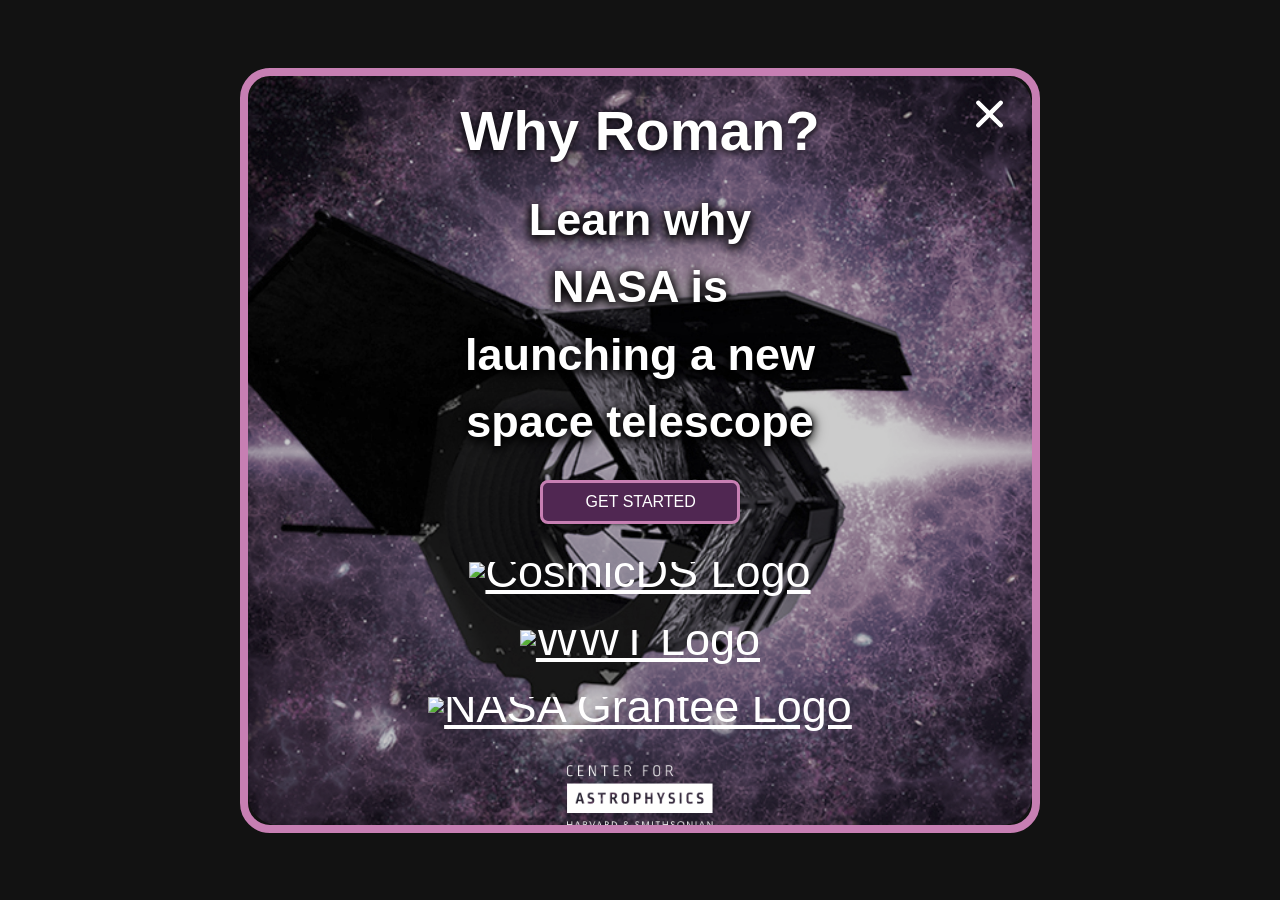
==== commit 374ef26e: "Deploying to gh-pages from @ cosmicds/why-roman@5ccbed8d864fb3fb3da2cc7f8095431d6553d73c 🚀" ====
--- a/main/index.html
+++ b/main/index.html
@@ -51,8 +51,8 @@
   <meta name="apple-mobile-web-app-title" content="Why Roman?">
   <link rel="manifest" href="site.webmanifest">
   <title>Why Roman?</title>
-  <script type="module" crossorigin src="./assets/index-UvOPfBr0.js"></script>
-  <link rel="stylesheet" crossorigin href="./assets/index-BzIvyE5Y.css">
+  <script type="module" crossorigin src="./assets/index-DmVY9VzV.js"></script>
+  <link rel="stylesheet" crossorigin href="./assets/index-BB2XkENr.css">
 </head>
 
 <body>
--- a/main/assets/index-BB2XkENr.css
+++ b/main/assets/index-BB2XkENr.css
@@ -0,0 +1 @@
+.imageset-credits-p[data-v-dba273f6]{line-height:1;max-width:20ch;white-space:nowrap;overflow:hidden;text-overflow:ellipsis}.imageset-credit[data-v-dba273f6]{font-size:.8em}.v-card{display:block;overflow:hidden;overflow-wrap:break-word;position:relative;padding:0;text-decoration:none;transition-duration:.28s;transition-property:box-shadow,opacity,background;transition-timing-function:cubic-bezier(.4,0,.2,1);z-index:0}.v-card{border-color:rgba(var(--v-border-color),var(--v-border-opacity));border-style:solid;border-width:0}.v-card--border{border-width:thin;box-shadow:none}.v-card--absolute{position:absolute}.v-card--fixed{position:fixed}.v-card{border-radius:4px}.v-card:hover>.v-card__overlay{opacity:calc(var(--v-hover-opacity) * var(--v-theme-overlay-multiplier))}.v-card:focus-visible>.v-card__overlay{opacity:calc(var(--v-focus-opacity) * var(--v-theme-overlay-multiplier))}@supports not selector(:focus-visible){.v-card:focus>.v-card__overlay{opacity:calc(var(--v-focus-opacity) * var(--v-theme-overlay-multiplier))}}.v-card--active>.v-card__overlay,.v-card[aria-haspopup=menu][aria-expanded=true]>.v-card__overlay{opacity:calc(var(--v-activated-opacity) * var(--v-theme-overlay-multiplier))}.v-card--active:hover>.v-card__overlay,.v-card[aria-haspopup=menu][aria-expanded=true]:hover>.v-card__overlay{opacity:calc((var(--v-activated-opacity) + var(--v-hover-opacity)) * var(--v-theme-overlay-multiplier))}.v-card--active:focus-visible>.v-card__overlay,.v-card[aria-haspopup=menu][aria-expanded=true]:focus-visible>.v-card__overlay{opacity:calc((var(--v-activated-opacity) + var(--v-focus-opacity)) * var(--v-theme-overlay-multiplier))}@supports not selector(:focus-visible){.v-card--active:focus>.v-card__overlay,.v-card[aria-haspopup=menu][aria-expanded=true]:focus>.v-card__overlay{opacity:calc((var(--v-activated-opacity) + var(--v-focus-opacity)) * var(--v-theme-overlay-multiplier))}}.v-card--variant-plain,.v-card--variant-outlined,.v-card--variant-text,.v-card--variant-tonal{background:transparent;color:inherit}.v-card--variant-plain{opacity:.62}.v-card--variant-plain:focus,.v-card--variant-plain:hover{opacity:1}.v-card--variant-plain .v-card__overlay{display:none}.v-card--variant-elevated,.v-card--variant-flat{background:rgb(var(--v-theme-surface));color:rgba(var(--v-theme-on-surface),var(--v-high-emphasis-opacity))}.v-card--variant-elevated{box-shadow:0 2px 1px -1px var(--v-shadow-key-umbra-opacity, rgba(0, 0, 0, .2)),0 1px 1px 0 var(--v-shadow-key-penumbra-opacity, rgba(0, 0, 0, .14)),0 1px 3px 0 var(--v-shadow-key-ambient-opacity, rgba(0, 0, 0, .12))}.v-card--variant-flat{box-shadow:0 0 0 0 var(--v-shadow-key-umbra-opacity, rgba(0, 0, 0, .2)),0 0 0 0 var(--v-shadow-key-penumbra-opacity, rgba(0, 0, 0, .14)),0 0 0 0 var(--v-shadow-key-ambient-opacity, rgba(0, 0, 0, .12))}.v-card--variant-outlined{border:thin solid currentColor}.v-card--variant-text .v-card__overlay{background:currentColor}.v-card--variant-tonal .v-card__underlay{background:currentColor;opacity:var(--v-activated-opacity);border-radius:inherit;inset:0;pointer-events:none}.v-card .v-card__underlay{position:absolute}.v-card--disabled{pointer-events:none;-webkit-user-select:none;user-select:none}.v-card--disabled>:not(.v-card__loader){opacity:.6}.v-card--flat{box-shadow:none}.v-card--hover{cursor:pointer}.v-card--hover:before,.v-card--hover:after{border-radius:inherit;content:"";display:block;inset:0;pointer-events:none;position:absolute;transition:inherit}.v-card--hover:before{opacity:1;z-index:-1}.v-card--hover:before{box-shadow:0 2px 1px -1px var(--v-shadow-key-umbra-opacity, rgba(0, 0, 0, .2)),0 1px 1px 0 var(--v-shadow-key-penumbra-opacity, rgba(0, 0, 0, .14)),0 1px 3px 0 var(--v-shadow-key-ambient-opacity, rgba(0, 0, 0, .12))}.v-card--hover:after{z-index:1;opacity:0}.v-card--hover:after{box-shadow:0 5px 5px -3px var(--v-shadow-key-umbra-opacity, rgba(0, 0, 0, .2)),0 8px 10px 1px var(--v-shadow-key-penumbra-opacity, rgba(0, 0, 0, .14)),0 3px 14px 2px var(--v-shadow-key-ambient-opacity, rgba(0, 0, 0, .12))}.v-card--hover:hover:after{opacity:1}.v-card--hover:hover:before{opacity:0}.v-card--hover:hover{box-shadow:0 5px 5px -3px var(--v-shadow-key-umbra-opacity, rgba(0, 0, 0, .2)),0 8px 10px 1px var(--v-shadow-key-penumbra-opacity, rgba(0, 0, 0, .14)),0 3px 14px 2px var(--v-shadow-key-ambient-opacity, rgba(0, 0, 0, .12))}.v-card--link{cursor:pointer}.v-card-actions{align-items:center;display:flex;flex:none;min-height:52px;padding:.5rem;gap:.5rem}.v-card-item{align-items:center;display:grid;flex:none;grid-template-areas:"prepend content append";grid-template-columns:max-content auto max-content;padding:.625rem 1rem}.v-card-item+.v-card-text{padding-top:0}.v-card-item__prepend,.v-card-item__append{align-items:center;display:flex}.v-card-item__prepend{grid-area:prepend;padding-inline-end:.5rem}.v-card-item__append{grid-area:append;padding-inline-start:.5rem}.v-card-item__content{align-self:center;grid-area:content;overflow:hidden}.v-card-title{display:block;flex:none;font-size:1.25rem;font-weight:500;-webkit-hyphens:auto;hyphens:auto;letter-spacing:.0125em;min-width:0;overflow-wrap:normal;overflow:hidden;padding:.5rem 1rem;text-overflow:ellipsis;text-transform:none;white-space:nowrap;word-break:normal;word-wrap:break-word}.v-card .v-card-title{line-height:1.6}.v-card--density-comfortable .v-card-title{line-height:1.75rem}.v-card--density-compact .v-card-title{line-height:1.55rem}.v-card-item .v-card-title{padding:0}.v-card-title+.v-card-text,.v-card-title+.v-card-actions{padding-top:0}.v-card-subtitle{display:block;flex:none;font-size:.875rem;font-weight:400;letter-spacing:.0178571429em;opacity:var(--v-card-subtitle-opacity, var(--v-medium-emphasis-opacity));overflow:hidden;padding:0 1rem;text-overflow:ellipsis;text-transform:none;white-space:nowrap}.v-card .v-card-subtitle{line-height:1.425}.v-card--density-comfortable .v-card-subtitle{line-height:1.125rem}.v-card--density-compact .v-card-subtitle{line-height:1rem}.v-card-item .v-card-subtitle{padding:0 0 .25rem}.v-card-text{flex:1 1 auto;font-size:.875rem;font-weight:400;letter-spacing:.0178571429em;opacity:var(--v-card-text-opacity, 1);padding:1rem;text-transform:none}.v-card .v-card-text{line-height:1.425}.v-card--density-comfortable .v-card-text{line-height:1.2rem}.v-card--density-compact .v-card-text{line-height:1.15rem}.v-card__image{display:flex;height:100%;flex:1 1 auto;left:0;overflow:hidden;position:absolute;top:0;width:100%;z-index:-1}.v-card__content{border-radius:inherit;overflow:hidden;position:relative}.v-card__loader{inset:0 0 auto;position:absolute;width:100%;z-index:1}@media(forced-colors:active){.v-card__loader .v-progress-linear{border:none}}.v-card__overlay{background-color:currentColor;border-radius:inherit;position:absolute;inset:0;pointer-events:none;opacity:0;transition:opacity .2s ease-in-out}@media(forced-colors:active){.v-card:not(.v-card--variant-text,.v-card--variant-plain){border:thin solid}}.v-avatar{flex:none;align-items:center;display:inline-flex;justify-content:center;line-height:normal;overflow:hidden;position:relative;text-align:center;transition:.2s cubic-bezier(.4,0,.2,1);transition-property:width,height;vertical-align:middle}.v-avatar.v-avatar--size-x-small{--v-avatar-height: 24px}.v-avatar.v-avatar--size-small{--v-avatar-height: 32px}.v-avatar.v-avatar--size-default{--v-avatar-height: 40px}.v-avatar.v-avatar--size-large{--v-avatar-height: 48px}.v-avatar.v-avatar--size-x-large{--v-avatar-height: 56px}.v-avatar.v-avatar--density-default{height:calc(var(--v-avatar-height) + 0px);width:calc(var(--v-avatar-height) + 0px)}.v-avatar.v-avatar--density-comfortable{height:calc(var(--v-avatar-height) + -4px);width:calc(var(--v-avatar-height) + -4px)}.v-avatar.v-avatar--density-compact{height:calc(var(--v-avatar-height) + -8px);width:calc(var(--v-avatar-height) + -8px)}.v-avatar{border-color:rgba(var(--v-border-color),var(--v-border-opacity));border-style:solid;border-width:0}.v-avatar--border{border-width:thin;box-shadow:none}.v-avatar{border-radius:50%}.v-avatar--variant-plain,.v-avatar--variant-outlined,.v-avatar--variant-text,.v-avatar--variant-tonal{background:transparent;color:inherit}.v-avatar--variant-plain{opacity:.62}.v-avatar--variant-plain:focus,.v-avatar--variant-plain:hover{opacity:1}.v-avatar--variant-plain .v-avatar__overlay{display:none}.v-avatar--variant-elevated,.v-avatar--variant-flat{background:rgb(var(--v-theme-surface));color:rgba(var(--v-theme-on-surface),var(--v-medium-emphasis-opacity))}.v-avatar--variant-elevated{box-shadow:0 2px 1px -1px var(--v-shadow-key-umbra-opacity, rgba(0, 0, 0, .2)),0 1px 1px 0 var(--v-shadow-key-penumbra-opacity, rgba(0, 0, 0, .14)),0 1px 3px 0 var(--v-shadow-key-ambient-opacity, rgba(0, 0, 0, .12))}.v-avatar--variant-flat{box-shadow:0 0 0 0 var(--v-shadow-key-umbra-opacity, rgba(0, 0, 0, .2)),0 0 0 0 var(--v-shadow-key-penumbra-opacity, rgba(0, 0, 0, .14)),0 0 0 0 var(--v-shadow-key-ambient-opacity, rgba(0, 0, 0, .12))}.v-avatar--variant-outlined{border:thin solid currentColor}.v-avatar--variant-text .v-avatar__overlay{background:currentColor}.v-avatar--variant-tonal .v-avatar__underlay{background:currentColor;opacity:var(--v-activated-opacity);border-radius:inherit;inset:0;pointer-events:none}.v-avatar .v-avatar__underlay{position:absolute}.v-avatar--rounded{border-radius:4px}.v-avatar--start{margin-inline-end:8px}.v-avatar--end{margin-inline-start:8px}.v-avatar .v-img{height:100%;width:100%}.v-icon{--v-icon-size-multiplier: 1;align-items:center;display:inline-flex;font-feature-settings:"liga";height:1em;justify-content:center;letter-spacing:normal;line-height:1;position:relative;opacity:var(--v-icon-opacity, 1);text-indent:0;text-align:center;-webkit-user-select:none;user-select:none;vertical-align:middle;width:1em;min-width:1em}.v-icon--clickable{cursor:pointer}.v-icon--disabled{pointer-events:none;opacity:.38}.v-icon--size-x-small{font-size:calc(var(--v-icon-size-multiplier) * 1em)}.v-icon--size-small{font-size:calc(var(--v-icon-size-multiplier) * 1.25em)}.v-icon--size-default{font-size:calc(var(--v-icon-size-multiplier) * 1.5em)}.v-icon--size-large{font-size:calc(var(--v-icon-size-multiplier) * 1.75em)}.v-icon--size-x-large{font-size:calc(var(--v-icon-size-multiplier) * 2em)}.v-icon__svg{fill:currentColor;width:100%;height:100%}.v-icon--start{margin-inline-end:8px}.v-icon--end{margin-inline-start:8px}.v-img{--v-theme-overlay-multiplier: 3;z-index:0}.v-img.v-img--absolute{height:100%;left:0;overflow:hidden;position:absolute;top:0;width:100%;z-index:-1}.v-img.v-img--fit-content{max-width:fit-content}.v-img.v-img--fit-content>.v-img__img{position:relative}.v-img.v-img--fit-content>.v-responsive__sizer{display:none}.v-img--booting .v-responsive__sizer{transition:none}.v-img--rounded{border-radius:4px}.v-img__img,.v-img__picture,.v-img__gradient,.v-img__placeholder,.v-img__error{z-index:-1}.v-img__img,.v-img__picture,.v-img__gradient,.v-img__placeholder,.v-img__error{position:absolute;top:0;left:0;width:100%;height:100%}.v-img__img--preload{filter:blur(4px)}.v-img__img--contain{object-fit:contain}.v-img__img--cover{object-fit:cover}.v-img__gradient{background-repeat:no-repeat}.v-responsive{display:flex;flex:1 0 auto;max-height:100%;max-width:100%;overflow:hidden;position:relative}.v-responsive--inline{display:inline-flex;flex:0 0 auto}.v-responsive__content{flex:1 0 0px;max-width:100%}.v-responsive__sizer~.v-responsive__content{margin-inline-start:-100%}.v-responsive__sizer{flex:1 0 0px;transition:padding-bottom .2s cubic-bezier(.4,0,.2,1);pointer-events:none}.v-progress-linear{background:transparent;overflow:hidden;position:relative;transition:.2s cubic-bezier(.4,0,.2,1),mask-size 0s;width:100%}@media(forced-colors:active){.v-progress-linear{border:thin solid buttontext}}.v-progress-linear__background,.v-progress-linear__buffer{background:currentColor;bottom:0;left:0;opacity:var(--v-border-opacity);position:absolute;top:0;width:100%;transition-property:width,left,right;transition-duration:inherit;transition-timing-function:inherit;transition-delay:inherit}@media(forced-colors:active){.v-progress-linear__buffer{background-color:highlight!important;opacity:.5!important}}.v-progress-linear__content{align-items:center;display:flex;height:100%;justify-content:center;left:0;position:absolute;top:0;width:100%}.v-progress-linear--clickable .v-progress-linear__content{pointer-events:none}.v-progress-linear__determinate,.v-progress-linear__indeterminate{background:currentColor}@media(forced-colors:active){.v-progress-linear__determinate,.v-progress-linear__indeterminate{background-color:highlight!important}}.v-progress-linear__determinate{height:inherit;left:0;position:absolute;transition-property:width,left,right;transition-duration:inherit;transition-timing-function:inherit;transition-delay:inherit}.v-progress-linear__indeterminate .long,.v-progress-linear__indeterminate .short{animation-play-state:paused;animation-duration:2.2s;animation-iteration-count:infinite;height:inherit;inset:0 auto 0 0;position:absolute;width:auto}.v-progress-linear__indeterminate .long{animation-name:indeterminate-ltr}.v-progress-linear__indeterminate .short{animation-name:indeterminate-short-ltr}.v-progress-linear__stream{animation:stream .25s infinite linear;animation-play-state:paused;bottom:0;left:auto;opacity:.3;pointer-events:none;position:absolute;transition-property:width,left,right;transition-duration:inherit;transition-timing-function:inherit;transition-delay:inherit}.v-progress-linear--reverse .v-progress-linear__background,.v-progress-linear--reverse .v-progress-linear__determinate,.v-progress-linear--reverse .v-progress-linear__content,.v-progress-linear--reverse .v-progress-linear__indeterminate .long,.v-progress-linear--reverse .v-progress-linear__indeterminate .short{left:auto;right:0}.v-progress-linear--reverse .v-progress-linear__indeterminate .long{animation-name:indeterminate-rtl}.v-progress-linear--reverse .v-progress-linear__indeterminate .short{animation-name:indeterminate-short-rtl}.v-progress-linear--reverse .v-progress-linear__stream{right:auto}.v-progress-linear--absolute,.v-progress-linear--fixed{left:0;z-index:1}.v-progress-linear--absolute{position:absolute}.v-progress-linear--fixed{position:fixed}.v-progress-linear--rounded{border-radius:9999px}.v-progress-linear--rounded.v-progress-linear--rounded-bar .v-progress-linear__determinate,.v-progress-linear--rounded.v-progress-linear--rounded-bar .v-progress-linear__indeterminate{border-radius:inherit}.v-progress-linear--striped .v-progress-linear__determinate{animation:progress-linear-stripes 1s infinite linear;background-image:linear-gradient(135deg,hsla(0,0%,100%,.25) 25%,transparent 0,transparent 50%,hsla(0,0%,100%,.25) 0,hsla(0,0%,100%,.25) 75%,transparent 0,transparent);background-repeat:repeat;background-size:var(--v-progress-linear-height)}.v-progress-linear--active .v-progress-linear__indeterminate .long,.v-progress-linear--active .v-progress-linear__indeterminate .short,.v-progress-linear--active .v-progress-linear__stream{animation-play-state:running}.v-progress-linear--rounded-bar .v-progress-linear__determinate,.v-progress-linear--rounded-bar .v-progress-linear__indeterminate,.v-progress-linear--rounded-bar .v-progress-linear__stream+.v-progress-linear__background{border-radius:9999px}.v-progress-linear--rounded-bar .v-progress-linear__determinate{border-start-start-radius:0;border-end-start-radius:0}@keyframes indeterminate-ltr{0%{left:-90%;right:100%}60%{left:-90%;right:100%}to{left:100%;right:-35%}}@keyframes indeterminate-rtl{0%{left:100%;right:-90%}60%{left:100%;right:-90%}to{left:-35%;right:100%}}@keyframes indeterminate-short-ltr{0%{left:-200%;right:100%}60%{left:107%;right:-8%}to{left:107%;right:-8%}}@keyframes indeterminate-short-rtl{0%{left:100%;right:-200%}60%{left:-8%;right:107%}to{left:-8%;right:107%}}@keyframes stream{to{transform:translate(var(--v-progress-linear-stream-to))}}@keyframes progress-linear-stripes{0%{background-position-x:var(--v-progress-linear-height)}}.v-ripple__container{color:inherit;border-radius:inherit;position:absolute;width:100%;height:100%;left:0;top:0;overflow:hidden;z-index:0;pointer-events:none;contain:strict}.v-ripple__animation{color:inherit;position:absolute;top:0;left:0;border-radius:50%;background:currentColor;opacity:0;pointer-events:none;overflow:hidden;will-change:transform,opacity}.v-ripple__animation--enter{transition:none;opacity:0}.v-ripple__animation--in{transition:transform .25s cubic-bezier(0,0,.2,1),opacity .1s cubic-bezier(0,0,.2,1);opacity:calc(.25 * var(--v-theme-overlay-multiplier))}@media(prefers-reduced-motion:reduce){.v-ripple__animation--in{transition-property:opacity;transition-duration:.1s}}.v-ripple__animation--out{transition:opacity .3s cubic-bezier(0,0,.2,1);opacity:0}.v-tab.v-tab.v-btn{height:var(--v-tabs-height);border-radius:0;min-width:90px}.v-slide-group--horizontal .v-tab{max-width:360px}.v-slide-group--vertical .v-tab{justify-content:start}.v-tab__slider{position:absolute;bottom:0;left:0;height:2px;width:100%;background:currentColor;pointer-events:none;opacity:0}.v-tab--selected .v-tab__slider{opacity:1}.v-slide-group--vertical .v-tab__slider{top:0;height:100%;width:2px}@media(forced-colors:active){.v-tab--selected.v-btn{color:highlight!important}.v-tab__slider{background:highlight!important}}.v-btn{align-items:center;border-radius:4px;display:inline-grid;grid-template-areas:"prepend content append";grid-template-columns:max-content auto max-content;font-weight:500;justify-content:center;letter-spacing:.0892857143em;line-height:normal;max-width:100%;outline:none;position:relative;text-decoration:none;text-indent:.0892857143em;text-transform:uppercase;transition-property:box-shadow,transform,opacity,background;transition-duration:.28s;transition-timing-function:cubic-bezier(.4,0,.2,1);-webkit-user-select:none;user-select:none;vertical-align:middle;flex-shrink:0}.v-locale--is-rtl .v-btn{text-indent:-.0892857143em}.v-btn--size-x-small{--v-btn-size: .625rem;--v-btn-height: 20px;font-size:var(--v-btn-size);min-width:36px;padding:0 8px}.v-btn--size-small{--v-btn-size: .75rem;--v-btn-height: 28px;font-size:var(--v-btn-size);min-width:50px;padding:0 12px}.v-btn--size-default{--v-btn-size: .875rem;--v-btn-height: 36px;font-size:var(--v-btn-size);min-width:64px;padding:0 16px}.v-btn--size-large{--v-btn-size: 1rem;--v-btn-height: 44px;font-size:var(--v-btn-size);min-width:78px;padding:0 20px}.v-btn--size-x-large{--v-btn-size: 1.125rem;--v-btn-height: 52px;font-size:var(--v-btn-size);min-width:92px;padding:0 24px}.v-btn.v-btn--density-default{height:calc(var(--v-btn-height) + 0px)}.v-btn.v-btn--density-comfortable{height:calc(var(--v-btn-height) + -8px)}.v-btn.v-btn--density-compact{height:calc(var(--v-btn-height) + -12px)}.v-btn{border-color:rgba(var(--v-border-color),var(--v-border-opacity));border-style:solid;border-width:0}.v-btn--border{border-width:thin;box-shadow:none}.v-btn--absolute{position:absolute}.v-btn--fixed{position:fixed}.v-btn:hover>.v-btn__overlay{opacity:calc(var(--v-hover-opacity) * var(--v-theme-overlay-multiplier))}.v-btn:focus-visible>.v-btn__overlay{opacity:calc(var(--v-focus-opacity) * var(--v-theme-overlay-multiplier))}@supports not selector(:focus-visible){.v-btn:focus>.v-btn__overlay{opacity:calc(var(--v-focus-opacity) * var(--v-theme-overlay-multiplier))}}.v-btn--active>.v-btn__overlay,.v-btn[aria-haspopup=menu][aria-expanded=true]>.v-btn__overlay{opacity:calc(var(--v-activated-opacity) * var(--v-theme-overlay-multiplier))}.v-btn--active:hover>.v-btn__overlay,.v-btn[aria-haspopup=menu][aria-expanded=true]:hover>.v-btn__overlay{opacity:calc((var(--v-activated-opacity) + var(--v-hover-opacity)) * var(--v-theme-overlay-multiplier))}.v-btn--active:focus-visible>.v-btn__overlay,.v-btn[aria-haspopup=menu][aria-expanded=true]:focus-visible>.v-btn__overlay{opacity:calc((var(--v-activated-opacity) + var(--v-focus-opacity)) * var(--v-theme-overlay-multiplier))}@supports not selector(:focus-visible){.v-btn--active:focus>.v-btn__overlay,.v-btn[aria-haspopup=menu][aria-expanded=true]:focus>.v-btn__overlay{opacity:calc((var(--v-activated-opacity) + var(--v-focus-opacity)) * var(--v-theme-overlay-multiplier))}}.v-btn--variant-plain,.v-btn--variant-outlined,.v-btn--variant-text,.v-btn--variant-tonal{background:transparent;color:inherit}.v-btn--variant-plain{opacity:.62}.v-btn--variant-plain:focus,.v-btn--variant-plain:hover{opacity:1}.v-btn--variant-plain .v-btn__overlay{display:none}.v-btn--variant-elevated,.v-btn--variant-flat{background:rgb(var(--v-theme-surface));color:rgba(var(--v-theme-on-surface),var(--v-high-emphasis-opacity))}.v-btn--variant-elevated{box-shadow:0 3px 1px -2px var(--v-shadow-key-umbra-opacity, rgba(0, 0, 0, .2)),0 2px 2px 0 var(--v-shadow-key-penumbra-opacity, rgba(0, 0, 0, .14)),0 1px 5px 0 var(--v-shadow-key-ambient-opacity, rgba(0, 0, 0, .12))}.v-btn--variant-flat{box-shadow:0 0 0 0 var(--v-shadow-key-umbra-opacity, rgba(0, 0, 0, .2)),0 0 0 0 var(--v-shadow-key-penumbra-opacity, rgba(0, 0, 0, .14)),0 0 0 0 var(--v-shadow-key-ambient-opacity, rgba(0, 0, 0, .12))}.v-btn--variant-outlined{border:thin solid currentColor}.v-btn--variant-text .v-btn__overlay{background:currentColor}.v-btn--variant-tonal .v-btn__underlay{background:currentColor;opacity:var(--v-activated-opacity);border-radius:inherit;inset:0;pointer-events:none}.v-btn .v-btn__underlay{position:absolute}@supports selector(:focus-visible){.v-btn:after{pointer-events:none;border:2px solid currentColor;border-radius:inherit;opacity:0;transition:opacity .2s ease-in-out}.v-btn:after{content:"";position:absolute;top:0;left:0;width:100%;height:100%}.v-btn:focus-visible:after{opacity:calc(.25 * var(--v-theme-overlay-multiplier))}}.v-btn--icon{border-radius:50%;min-width:0;padding:0}.v-btn--icon.v-btn--size-default{--v-btn-size: 1rem}.v-btn--icon.v-btn--density-default{width:calc(var(--v-btn-height) + 12px);height:calc(var(--v-btn-height) + 12px)}.v-btn--icon.v-btn--density-comfortable{width:calc(var(--v-btn-height) + 0px);height:calc(var(--v-btn-height) + 0px)}.v-btn--icon.v-btn--density-compact{width:calc(var(--v-btn-height) + -8px);height:calc(var(--v-btn-height) + -8px)}.v-btn--elevated:hover,.v-btn--elevated:focus{box-shadow:0 2px 4px -1px var(--v-shadow-key-umbra-opacity, rgba(0, 0, 0, .2)),0 4px 5px 0 var(--v-shadow-key-penumbra-opacity, rgba(0, 0, 0, .14)),0 1px 10px 0 var(--v-shadow-key-ambient-opacity, rgba(0, 0, 0, .12))}.v-btn--elevated:active{box-shadow:0 5px 5px -3px var(--v-shadow-key-umbra-opacity, rgba(0, 0, 0, .2)),0 8px 10px 1px var(--v-shadow-key-penumbra-opacity, rgba(0, 0, 0, .14)),0 3px 14px 2px var(--v-shadow-key-ambient-opacity, rgba(0, 0, 0, .12))}.v-btn--flat{box-shadow:none}.v-btn--block{display:flex;flex:1 0 auto;min-width:100%}.v-btn--spaced{display:grid;grid-template-columns:max-content 1fr max-content}.v-btn--spaced.v-btn--spaced-start>.v-btn__content{justify-content:end}.v-btn--spaced.v-btn--spaced-end>.v-btn__content{justify-content:start}.v-btn--disabled{pointer-events:none;opacity:.26}.v-btn--disabled:hover{opacity:.26}.v-btn--disabled.v-btn--variant-elevated,.v-btn--disabled.v-btn--variant-flat{box-shadow:none;opacity:1;color:rgba(var(--v-theme-on-surface),.26);background:rgb(var(--v-theme-surface))}.v-btn--disabled.v-btn--variant-elevated .v-btn__overlay,.v-btn--disabled.v-btn--variant-flat .v-btn__overlay{opacity:.4615384615}.v-btn--loading{pointer-events:none}.v-btn--loading .v-btn__content,.v-btn--loading .v-btn__prepend,.v-btn--loading .v-btn__append{opacity:0}.v-btn--stacked{grid-template-areas:"prepend" "content" "append";grid-template-columns:auto;grid-template-rows:max-content max-content max-content;justify-items:center;align-content:center}.v-btn--stacked .v-btn__content{flex-direction:column;line-height:1.25}.v-btn--stacked .v-btn__prepend,.v-btn--stacked .v-btn__append,.v-btn--stacked .v-btn__content>.v-icon--start,.v-btn--stacked .v-btn__content>.v-icon--end{margin-inline:0}.v-btn--stacked .v-btn__prepend,.v-btn--stacked .v-btn__content>.v-icon--start{margin-bottom:4px}.v-btn--stacked .v-btn__append,.v-btn--stacked .v-btn__content>.v-icon--end{margin-top:4px}.v-btn--stacked.v-btn--size-x-small{--v-btn-size: .625rem;--v-btn-height: 56px;font-size:var(--v-btn-size);min-width:56px;padding:0 12px}.v-btn--stacked.v-btn--size-small{--v-btn-size: .75rem;--v-btn-height: 64px;font-size:var(--v-btn-size);min-width:64px;padding:0 14px}.v-btn--stacked.v-btn--size-default{--v-btn-size: .875rem;--v-btn-height: 72px;font-size:var(--v-btn-size);min-width:72px;padding:0 16px}.v-btn--stacked.v-btn--size-large{--v-btn-size: 1rem;--v-btn-height: 80px;font-size:var(--v-btn-size);min-width:80px;padding:0 18px}.v-btn--stacked.v-btn--size-x-large{--v-btn-size: 1.125rem;--v-btn-height: 88px;font-size:var(--v-btn-size);min-width:88px;padding:0 20px}.v-btn--stacked.v-btn--density-default{height:calc(var(--v-btn-height) + 0px)}.v-btn--stacked.v-btn--density-comfortable{height:calc(var(--v-btn-height) + -16px)}.v-btn--stacked.v-btn--density-compact{height:calc(var(--v-btn-height) + -24px)}.v-btn--slim{padding:0 8px}.v-btn--readonly{pointer-events:none}.v-btn--rounded{border-radius:24px}.v-btn--rounded.v-btn--icon{border-radius:4px}.v-btn .v-icon{--v-icon-size-multiplier: .8571428571}.v-btn--icon .v-icon{--v-icon-size-multiplier: 1}.v-btn--stacked .v-icon{--v-icon-size-multiplier: 1.1428571429}.v-btn--stacked.v-btn--block{min-width:100%}.v-btn__loader{align-items:center;display:flex;height:100%;justify-content:center;left:0;position:absolute;top:0;width:100%}.v-btn__loader>.v-progress-circular{width:1.5em;height:1.5em}.v-btn__content,.v-btn__prepend,.v-btn__append{align-items:center;display:flex;transition:transform,opacity .2s cubic-bezier(.4,0,.2,1)}.v-btn__prepend{grid-area:prepend;margin-inline:calc(var(--v-btn-height) / -9) calc(var(--v-btn-height) / 4.5)}.v-btn--slim .v-btn__prepend{margin-inline-start:0}.v-btn__append{grid-area:append;margin-inline:calc(var(--v-btn-height) / 4.5) calc(var(--v-btn-height) / -9)}.v-btn--slim .v-btn__append{margin-inline-end:0}.v-btn__content{grid-area:content;justify-content:center;white-space:nowrap}.v-btn__content>.v-icon--start{margin-inline:calc(var(--v-btn-height) / -9) calc(var(--v-btn-height) / 4.5)}.v-btn__content>.v-icon--end{margin-inline:calc(var(--v-btn-height) / 4.5) calc(var(--v-btn-height) / -9)}.v-btn--stacked .v-btn__content{white-space:normal}.v-btn__overlay{background-color:currentColor;border-radius:inherit;opacity:0;transition:opacity .2s ease-in-out}.v-btn__overlay,.v-btn__underlay{pointer-events:none}.v-btn__overlay,.v-btn__underlay{position:absolute;top:0;left:0;width:100%;height:100%}.v-pagination .v-btn{width:auto;padding-inline:5px}.v-pagination .v-btn.v-btn--density-default{min-width:calc(var(--v-btn-height) + 12px)}.v-pagination .v-btn.v-btn--density-comfortable{min-width:calc(var(--v-btn-height) + 0px)}.v-pagination .v-btn.v-btn--density-compact{min-width:calc(var(--v-btn-height) + -8px)}.v-pagination .v-btn{border-radius:4px}.v-pagination .v-btn--rounded{border-radius:50%}.v-pagination .v-btn__overlay{transition:none}.v-pagination__prev .v-btn,.v-pagination__next .v-btn{padding-inline:0}.v-pagination__prev .v-btn.v-btn--density-default,.v-pagination__next .v-btn.v-btn--density-default{width:calc(var(--v-btn-height) + 12px)}.v-pagination__prev .v-btn.v-btn--density-comfortable,.v-pagination__next .v-btn.v-btn--density-comfortable{width:calc(var(--v-btn-height) + 0px)}.v-pagination__prev .v-btn.v-btn--density-compact,.v-pagination__next .v-btn.v-btn--density-compact{width:calc(var(--v-btn-height) + -8px)}.v-pagination .v-pagination__item--is-active .v-btn__overlay{opacity:var(--v-border-opacity)}@media(forced-colors:active){.v-btn:not(.v-btn--variant-text,.v-btn--variant-plain){border:thin solid}.v-btn:focus-visible{outline:2px solid;outline-offset:2px}}.v-btn-toggle>.v-btn.v-btn--active:not(.v-btn--disabled)>.v-btn__overlay{opacity:calc(var(--v-activated-opacity) * var(--v-theme-overlay-multiplier))}.v-btn-toggle>.v-btn.v-btn--active:not(.v-btn--disabled):hover>.v-btn__overlay{opacity:calc((var(--v-activated-opacity) + var(--v-hover-opacity)) * var(--v-theme-overlay-multiplier))}.v-btn-toggle>.v-btn.v-btn--active:not(.v-btn--disabled):focus-visible>.v-btn__overlay{opacity:calc((var(--v-activated-opacity) + var(--v-focus-opacity)) * var(--v-theme-overlay-multiplier))}@supports not selector(:focus-visible){.v-btn-toggle>.v-btn.v-btn--active:not(.v-btn--disabled):focus>.v-btn__overlay{opacity:calc((var(--v-activated-opacity) + var(--v-focus-opacity)) * var(--v-theme-overlay-multiplier))}}.v-btn-toggle>.v-btn.v-btn--active:not(.v-btn--disabled).v-btn--variant-plain{opacity:1}@media(forced-colors:active){.v-btn-toggle>.v-btn:not(.v-btn--disabled){border-color:buttontext!important}.v-btn-toggle>.v-btn:not(.v-btn--disabled):focus-visible{outline:0}.v-btn-toggle>.v-btn:not(.v-btn--disabled):not(.v-btn--active):hover,.v-btn-toggle>.v-btn:not(.v-btn--disabled):not(.v-btn--active):focus-visible{color:highlight;border-color:currentColor!important}.v-btn-toggle>.v-btn--active{color:highlight!important;forced-color-adjust:preserve-parent-color}.v-btn-toggle>.v-btn--active:not(.v-btn--variant-text,.v-btn--variant-plain){background-color:highlight!important;color:highlighttext!important;border-color:highlight!important}}.v-btn-group{display:inline-flex;flex-wrap:nowrap;max-width:100%;min-width:0;overflow-y:hidden;overflow-x:auto;vertical-align:middle}.v-btn-group{border-color:rgba(var(--v-border-color),var(--v-border-opacity));border-style:solid;border-width:0}.v-btn-group--border{border-width:thin;box-shadow:none}.v-btn-group{box-shadow:0 0 0 0 var(--v-shadow-key-umbra-opacity, rgba(0, 0, 0, .2)),0 0 0 0 var(--v-shadow-key-penumbra-opacity, rgba(0, 0, 0, .14)),0 0 0 0 var(--v-shadow-key-ambient-opacity, rgba(0, 0, 0, .12))}.v-btn-group{border-radius:4px}.v-btn-group{background:transparent;color:rgba(var(--v-theme-on-surface),var(--v-high-emphasis-opacity))}.v-btn-group--density-default.v-btn-group{height:48px}.v-btn-group--density-comfortable.v-btn-group{height:40px}.v-btn-group--density-compact.v-btn-group{height:36px}.v-btn-group .v-btn{border-radius:0;border-color:inherit}.v-btn-group--tile{border-radius:0}.v-btn-group--has-size{height:auto!important}.v-btn-group--has-size .v-btn--icon.v-btn--density-default{width:calc(var(--v-btn-height) + 0px);height:calc(var(--v-btn-height) + 0px)}.v-btn-group--has-size .v-btn--icon.v-btn--density-comfortable{width:calc(var(--v-btn-height) + -8px);height:calc(var(--v-btn-height) + -8px)}.v-btn-group--has-size .v-btn--icon.v-btn--density-compact{width:calc(var(--v-btn-height) + -12px);height:calc(var(--v-btn-height) + -12px)}.v-btn-group--horizontal .v-btn:not(:last-child){border-inline-end:none}.v-btn-group--horizontal .v-btn:not(:first-child){border-inline-start:none}.v-btn-group--horizontal .v-btn:first-child{border-start-start-radius:inherit;border-end-start-radius:inherit}.v-btn-group--horizontal .v-btn:last-child{border-start-end-radius:inherit;border-end-end-radius:inherit}.v-btn-group--horizontal.v-btn-group--divided .v-btn:not(:last-child){border-inline-end-width:thin;border-inline-end-style:solid;border-inline-end-color:rgba(var(--v-border-color),var(--v-border-opacity))}.v-btn-group--vertical{flex-direction:column;height:auto!important}.v-btn-group--vertical .v-btn:not(:last-child){border-block-end:none}.v-btn-group--vertical .v-btn:not(:first-child){border-block-start:none}.v-btn-group--vertical .v-btn:first-child{border-start-start-radius:inherit;border-start-end-radius:inherit}.v-btn-group--vertical .v-btn:last-child{border-end-start-radius:inherit;border-end-end-radius:inherit}.v-btn-group--vertical.v-btn-group--divided .v-btn:not(:last-child){border-block-end-width:thin;border-block-end-style:solid;border-block-end-color:rgba(var(--v-border-color),var(--v-border-opacity))}.v-progress-circular{align-items:center;display:inline-flex;justify-content:center;overflow:hidden;position:relative;vertical-align:middle}.v-progress-circular>svg{width:100%;height:100%;margin:auto;position:absolute;inset:0;z-index:0}.v-progress-circular__content{align-items:center;display:flex;justify-content:center}.v-progress-circular__underlay{color:rgba(var(--v-border-color),var(--v-border-opacity));stroke:currentColor;z-index:1}.v-progress-circular__overlay{stroke:currentColor;transition:all .2s ease-in-out,stroke-width 0s;z-index:2}.v-progress-circular--revealing{--progress-reveal-duration: $progress-circular-reveal-duration}.v-progress-circular--revealing .v-progress-circular__overlay{transition-duration:var(--progress-reveal-duration),0s}.v-progress-circular--size-x-small{height:16px;width:16px}.v-progress-circular--size-small{height:24px;width:24px}.v-progress-circular--size-default{height:32px;width:32px}.v-progress-circular--size-large{height:48px;width:48px}.v-progress-circular--size-x-large{height:64px;width:64px}.v-progress-circular--indeterminate>svg{animation:progress-circular-rotate 1.4s linear infinite;transform-origin:center center;transition:all .2s ease-in-out}.v-progress-circular--indeterminate .v-progress-circular__overlay{animation:progress-circular-dash 1.4s ease-in-out infinite,progress-circular-rotate 1.4s linear infinite;stroke-dasharray:25,200;stroke-dashoffset:0;stroke-linecap:round;transform-origin:center center;transform:rotate(-90deg)}.v-progress-circular--disable-shrink>svg{animation-duration:.7s}.v-progress-circular--disable-shrink .v-progress-circular__overlay{animation:none}.v-progress-circular--indeterminate:not(.v-progress-circular--visible)>svg,.v-progress-circular--indeterminate:not(.v-progress-circular--visible) .v-progress-circular__overlay{animation-play-state:paused!important}@keyframes progress-circular-dash{0%{stroke-dasharray:1,200;stroke-dashoffset:0px}50%{stroke-dasharray:100,200;stroke-dashoffset:-15px}to{stroke-dasharray:100,200;stroke-dashoffset:-124px}}@keyframes progress-circular-rotate{to{transform:rotate(270deg)}}.v-tabs{display:flex;height:var(--v-tabs-height)}.v-tabs--density-default{--v-tabs-height: 48px}.v-tabs--density-default.v-tabs--stacked{--v-tabs-height: 72px}.v-tabs--density-comfortable{--v-tabs-height: 44px}.v-tabs--density-comfortable.v-tabs--stacked{--v-tabs-height: 68px}.v-tabs--density-compact{--v-tabs-height: 36px}.v-tabs--density-compact.v-tabs--stacked{--v-tabs-height: 60px}.v-tabs.v-slide-group--vertical{height:auto;flex:none;--v-tabs-height: 48px}.v-tabs--align-tabs-title:not(.v-slide-group--has-affixes) .v-tab:first-child{margin-inline-start:42px}.v-tabs--fixed-tabs .v-slide-group__content>*:last-child,.v-tabs--align-tabs-center .v-slide-group__content>*:last-child{margin-inline-end:auto}.v-tabs--fixed-tabs .v-slide-group__content>*:first-child,.v-tabs--align-tabs-center .v-slide-group__content>*:first-child{margin-inline-start:auto}.v-tabs--grow{flex-grow:1}.v-tabs--grow .v-tab{flex:1 0 auto;max-width:none}.v-tabs--align-tabs-end .v-tab:first-child{margin-inline-start:auto}.v-tabs--align-tabs-end .v-tab:last-child{margin-inline-end:0}.v-tabs--inset{--v-tabs-inset-radius: 4px;--v-tabs-inset-padding: 4px;--v-tabs-slider-background: rgba(var(--v-theme-on-surface), .2);background:rgba(var(--v-theme-on-surface),.06);box-shadow:inset 0 0 0 2px rgba(var(--v-border-color),var(--v-border-opacity));border-radius:calc(var(--v-tabs-inset-radius) + var(--v-tabs-inset-padding))}.v-tabs--inset .v-tab{margin:var(--v-tabs-inset-padding);transition-property:box-shadow,transform,opacity,background,color}.v-tabs--inset .v-tab.v-tab.v-btn{border-radius:var(--v-tabs-inset-radius)}.v-tabs--inset .v-tab:focus-visible{outline:2px solid rgb(var(--v-border-color));outline-offset:2px}.v-tabs--inset .v-tab:focus-visible:after{opacity:0}.v-tabs--inset:not(.v-tabs--fixed-tabs,.v-tabs--grow){max-width:max-content}.v-tabs--inset.v-tabs--fixed-tabs .v-slide-group__content{padding-inline:var(--v-tabs-inset-padding)}.v-tabs--inset .v-tab__slider{background:var(--v-tabs-slider-background);inset:0;border-radius:var(--v-tabs-inset-radius);z-index:-1;width:auto}.v-tabs--inset.v-tabs--horizontal{height:calc(var(--v-tabs-height) + var(--v-tabs-inset-padding) * 2);--v-tabs-inset-tab-radius: calc(var(--v-tabs-outer-radius) - var(--v-tabs-inset-padding) + 4px)}.v-tabs--inset.v-tabs--horizontal .v-tab__slider{height:auto}.v-tabs--inset .v-btn__overlay{display:none}.v-tabs--inset.v-tabs--vertical .v-tab{grid-template-columns:max-content 1fr max-content}.v-tabs--inset.v-tabs--vertical .v-tab>.v-btn__content{justify-content:start}.v-tabs--inset.v-tabs--vertical .v-tab .v-tab__slider{width:auto}@media(max-width:1279.98px){.v-tabs.v-slide-group--is-overflowing.v-slide-group--horizontal:not(.v-slide-group--has-affixes) .v-tab:first-child{margin-inline-start:52px}.v-tabs.v-slide-group--is-overflowing.v-slide-group--horizontal:not(.v-slide-group--has-affixes) .v-tab:last-child{margin-inline-end:52px}}.v-window{overflow:hidden}.v-window__container{display:flex;flex-direction:column;height:inherit;position:relative;transition:.3s cubic-bezier(.25,.8,.5,1)}.v-window__controls{position:absolute;left:0;top:0;width:100%;height:100%;display:flex;align-items:center;justify-content:space-between;padding:0 16px;pointer-events:none}.v-window__controls>*{pointer-events:auto}.v-window--show-arrows-on-hover{overflow:hidden}.v-window--show-arrows-on-hover .v-window__left{transform:translate(-200%)}:has(.v-window__controls--right).v-window--show-arrows-on-hover .v-window__left{transform:translate(200%)}.v-window--show-arrows-on-hover .v-window__right{transform:translate(200%)}:has(.v-window__controls--left).v-window--show-arrows-on-hover .v-window__right{transform:translate(-200%)}.v-window--show-arrows-on-hover:hover .v-window__left,.v-window--show-arrows-on-hover:hover .v-window__right{transform:translate(0)}.v-window--vertical-arrows .v-window__controls{flex-direction:column;justify-content:center;gap:12px}.v-window--vertical-arrows .v-window__controls--left{align-items:start}.v-window--vertical-arrows .v-window__controls--right{align-items:end}.v-window--vertical-arrows .v-window__controls .v-window__left .v-icon,.v-window--vertical-arrows .v-window__controls .v-window__right .v-icon{transform:rotate(90deg)}@container style(--v-window-transition-duration){.v-window .v-window-item{transition-duration:var(--v-window-transition-duration)!important}}.v-window--crossfade>.v-window__container{isolation:isolate}.v-window--crossfade>.v-window__container>.v-window-item{mix-blend-mode:plus-lighter}.v-window-x-transition-enter-active,.v-window-x-transition-leave-active,.v-window-x-reverse-transition-enter-active,.v-window-x-reverse-transition-leave-active,.v-window-y-transition-enter-active,.v-window-y-transition-leave-active,.v-window-y-reverse-transition-enter-active,.v-window-y-reverse-transition-leave-active{transition:.3s cubic-bezier(.25,.8,.5,1)}@media(prefers-reduced-motion:reduce){.v-window-x-transition-enter-active,.v-window-x-transition-leave-active,.v-window-x-reverse-transition-enter-active,.v-window-x-reverse-transition-leave-active,.v-window-y-transition-enter-active,.v-window-y-transition-leave-active,.v-window-y-reverse-transition-enter-active,.v-window-y-reverse-transition-leave-active{transition-duration:0s}}.v-window-x-transition-leave-from,.v-window-x-transition-leave-to,.v-window-x-reverse-transition-leave-from,.v-window-x-reverse-transition-leave-to,.v-window-y-transition-leave-from,.v-window-y-transition-leave-to,.v-window-y-reverse-transition-leave-from,.v-window-y-reverse-transition-leave-to{position:absolute!important;top:0;width:100%}.v-window-x-transition-enter-from{transform:translate(100%)}.v-window-x-transition-leave-to,.v-window-x-reverse-transition-enter-from{transform:translate(-100%)}.v-window-x-reverse-transition-leave-to{transform:translate(100%)}.v-window-y-transition-enter-from{transform:translateY(100%)}.v-window-y-transition-leave-to,.v-window-y-reverse-transition-enter-from{transform:translateY(-100%)}.v-window-y-reverse-transition-leave-to{transform:translateY(100%)}.v-window-crossfade-transition-enter-active,.v-window-crossfade-transition-leave-active{transition:.3s cubic-bezier(.25,.8,.5,1)}.v-window-crossfade-transition-leave-from,.v-window-crossfade-transition-leave-to{position:absolute!important;top:0;width:100%}.v-window-crossfade-transition-enter-from,.v-window-crossfade-transition-leave-to{opacity:0}.v-slide-group{display:flex;overflow:hidden}.v-slide-group__next,.v-slide-group__prev{align-items:center;display:flex;flex:0 1 52px;justify-content:center;min-width:52px;cursor:pointer}.v-slide-group__next--disabled,.v-slide-group__prev--disabled{pointer-events:none;opacity:var(--v-disabled-opacity)}.v-slide-group__content{display:flex;flex:1 0 auto;position:relative;transition:.2s all cubic-bezier(.4,0,.2,1);white-space:nowrap}.v-slide-group__content>*{white-space:initial}.v-slide-group__container{contain:content;display:flex;flex:1 1 auto;overflow-x:auto;overflow-y:hidden;scrollbar-width:none;scrollbar-color:rgba(0,0,0,0)}.v-slide-group__container::-webkit-scrollbar{display:none}.v-slide-group--vertical{max-height:inherit}.v-slide-group--vertical,.v-slide-group--vertical .v-slide-group__container,.v-slide-group--vertical .v-slide-group__content{flex-direction:column}.v-slide-group--vertical .v-slide-group__container{overflow-x:hidden;overflow-y:auto}.intro-card{padding:1em}.info-tabs h3{font-size:.9em}.v-tab.v-btn.info-sheet-tab{font-size:.9em;padding-inline:8px}.info-text{display:flex!important;flex-direction:column;color:var(--info-sheet-text-color)}.info-text a{color:currentColor;text-decoration-style:dotted}.info-text h3{font-size:1.4em;color:var(--info-sheet-heading-color)}.info-text h4{font-size:1.2em;color:var(--info-sheet-heading-color)}.info-text h5{font-size:1em;font-weight:700;margin-top:1em;color:var(--info-sheet-heading-color)}.info-text li{margin-block:.5em}.info-text details{-webkit-user-select:none;user-select:none;margin-block:.5em;outline:1px solid rgba(255,255,255,.5);padding:2px 1em;border-radius:2px;cursor:pointer}.info-text details:hover{outline:2px solid #aeaeae}.info-text pre{background-color:#323232;padding:.5em;font-family:Courier New,Courier,monospace;font-size:.8em}.bullet-icon{color:currentColor;width:1.2em;padding-right:.5em}.info-sheet .info-text{height:fit-content}.info-sheet .info-sheet-tabs{width:calc(100% - 3em);align-self:left}.info-sheet .scrollable{overflow-y:visible;height:100%}.info-sheet #tab-items{height:calc(100% - 32px);overflow-y:auto}.info-sheet #tab-items .v-card.border-radius-0{border-radius:0!important}.info-sheet #tab-items .v-card-text{font-size:max(13px,calc(.6em + .3vw));padding-top:max(2vw,16px);padding-left:max(4vw,16px);padding-right:max(4vw,16px)}.info-sheet #tab-items .v-card-text .end-spacer{height:25px}.info-sheet #close-text-icon{position:absolute;top:.5em;right:calc((3em - .6875em) / 3);color:#fff}.info-sheet #close-text-icon:hover{cursor:pointer}.info-sheet #close-text-icon{top:.25em;right:.4375em}.info-sheet .v-tabs:not(.v-tabs--vertical).v-tabs--right>.v-slide-group--is-overflowing.v-tabs-bar--is-mobile:not(.v-slide-group--has-affixes) .v-slide-group__next,.info-sheet .v-tabs:not(.v-tabs--vertical):not(.v-tabs--right)>.v-slide-group--is-overflowing.v-tabs-bar--is-mobile:not(.v-slide-group--has-affixes) .v-slide-group__prev{display:none}.v-chip{align-items:center;display:inline-flex;font-weight:400;max-width:100%;min-width:0;overflow:hidden;position:relative;text-decoration:none;white-space:nowrap;vertical-align:middle}.v-chip .v-icon{--v-icon-size-multiplier: .8571428571}.v-chip.v-chip--size-x-small{--v-chip-size: .625rem;--v-chip-height: 20px;font-size:.625rem;padding:0 8px}.v-chip.v-chip--size-x-small .v-avatar{--v-avatar-height: 14px}.v-chip--pill.v-chip.v-chip--size-x-small .v-avatar{--v-avatar-height: 20px}.v-chip.v-chip--size-x-small .v-avatar--start{margin-inline-start:-5.6px;margin-inline-end:4px}.v-chip--pill.v-chip.v-chip--size-x-small .v-avatar--start{margin-inline-start:-8px}.v-chip.v-chip--size-x-small .v-avatar--end{margin-inline-start:4px;margin-inline-end:-5.6px}.v-chip--pill.v-chip.v-chip--size-x-small .v-avatar--end{margin-inline-end:-8px}.v-chip--pill.v-chip.v-chip--size-x-small .v-avatar--end+.v-chip__close{margin-inline-start:12px}.v-chip.v-chip--size-x-small .v-icon--start,.v-chip.v-chip--size-x-small .v-chip__filter{margin-inline-start:-4px;margin-inline-end:4px}.v-chip.v-chip--size-x-small .v-icon--end,.v-chip.v-chip--size-x-small .v-chip__close{margin-inline-start:4px;margin-inline-end:-4px}.v-chip.v-chip--size-x-small .v-icon--end+.v-chip__close,.v-chip.v-chip--size-x-small .v-avatar--end+.v-chip__close,.v-chip.v-chip--size-x-small .v-chip__append+.v-chip__close{margin-inline-start:8px}.v-chip.v-chip--size-small{--v-chip-size: .75rem;--v-chip-height: 26px;font-size:.75rem;padding:0 10px}.v-chip.v-chip--size-small .v-avatar{--v-avatar-height: 20px}.v-chip--pill.v-chip.v-chip--size-small .v-avatar{--v-avatar-height: 26px}.v-chip.v-chip--size-small .v-avatar--start{margin-inline-start:-7px;margin-inline-end:5px}.v-chip--pill.v-chip.v-chip--size-small .v-avatar--start{margin-inline-start:-10px}.v-chip.v-chip--size-small .v-avatar--end{margin-inline-start:5px;margin-inline-end:-7px}.v-chip--pill.v-chip.v-chip--size-small .v-avatar--end{margin-inline-end:-10px}.v-chip--pill.v-chip.v-chip--size-small .v-avatar--end+.v-chip__close{margin-inline-start:15px}.v-chip.v-chip--size-small .v-icon--start,.v-chip.v-chip--size-small .v-chip__filter{margin-inline-start:-5px;margin-inline-end:5px}.v-chip.v-chip--size-small .v-icon--end,.v-chip.v-chip--size-small .v-chip__close{margin-inline-start:5px;margin-inline-end:-5px}.v-chip.v-chip--size-small .v-icon--end+.v-chip__close,.v-chip.v-chip--size-small .v-avatar--end+.v-chip__close,.v-chip.v-chip--size-small .v-chip__append+.v-chip__close{margin-inline-start:10px}.v-chip.v-chip--size-default{--v-chip-size: .875rem;--v-chip-height: 32px;font-size:.875rem;padding:0 12px}.v-chip.v-chip--size-default .v-avatar{--v-avatar-height: 26px}.v-chip--pill.v-chip.v-chip--size-default .v-avatar{--v-avatar-height: 32px}.v-chip.v-chip--size-default .v-avatar--start{margin-inline-start:-8.4px;margin-inline-end:6px}.v-chip--pill.v-chip.v-chip--size-default .v-avatar--start{margin-inline-start:-12px}.v-chip.v-chip--size-default .v-avatar--end{margin-inline-start:6px;margin-inline-end:-8.4px}.v-chip--pill.v-chip.v-chip--size-default .v-avatar--end{margin-inline-end:-12px}.v-chip--pill.v-chip.v-chip--size-default .v-avatar--end+.v-chip__close{margin-inline-start:18px}.v-chip.v-chip--size-default .v-icon--start,.v-chip.v-chip--size-default .v-chip__filter{margin-inline-start:-6px;margin-inline-end:6px}.v-chip.v-chip--size-default .v-icon--end,.v-chip.v-chip--size-default .v-chip__close{margin-inline-start:6px;margin-inline-end:-6px}.v-chip.v-chip--size-default .v-icon--end+.v-chip__close,.v-chip.v-chip--size-default .v-avatar--end+.v-chip__close,.v-chip.v-chip--size-default .v-chip__append+.v-chip__close{margin-inline-start:12px}.v-chip.v-chip--size-large{--v-chip-size: 1rem;--v-chip-height: 38px;font-size:1rem;padding:0 14px}.v-chip.v-chip--size-large .v-avatar{--v-avatar-height: 32px}.v-chip--pill.v-chip.v-chip--size-large .v-avatar{--v-avatar-height: 38px}.v-chip.v-chip--size-large .v-avatar--start{margin-inline-start:-9.8px;margin-inline-end:7px}.v-chip--pill.v-chip.v-chip--size-large .v-avatar--start{margin-inline-start:-14px}.v-chip.v-chip--size-large .v-avatar--end{margin-inline-start:7px;margin-inline-end:-9.8px}.v-chip--pill.v-chip.v-chip--size-large .v-avatar--end{margin-inline-end:-14px}.v-chip--pill.v-chip.v-chip--size-large .v-avatar--end+.v-chip__close{margin-inline-start:21px}.v-chip.v-chip--size-large .v-icon--start,.v-chip.v-chip--size-large .v-chip__filter{margin-inline-start:-7px;margin-inline-end:7px}.v-chip.v-chip--size-large .v-icon--end,.v-chip.v-chip--size-large .v-chip__close{margin-inline-start:7px;margin-inline-end:-7px}.v-chip.v-chip--size-large .v-icon--end+.v-chip__close,.v-chip.v-chip--size-large .v-avatar--end+.v-chip__close,.v-chip.v-chip--size-large .v-chip__append+.v-chip__close{margin-inline-start:14px}.v-chip.v-chip--size-x-large{--v-chip-size: 1.125rem;--v-chip-height: 44px;font-size:1.125rem;padding:0 17px}.v-chip.v-chip--size-x-large .v-avatar{--v-avatar-height: 38px}.v-chip--pill.v-chip.v-chip--size-x-large .v-avatar{--v-avatar-height: 44px}.v-chip.v-chip--size-x-large .v-avatar--start{margin-inline-start:-11.9px;margin-inline-end:8.5px}.v-chip--pill.v-chip.v-chip--size-x-large .v-avatar--start{margin-inline-start:-17px}.v-chip.v-chip--size-x-large .v-avatar--end{margin-inline-start:8.5px;margin-inline-end:-11.9px}.v-chip--pill.v-chip.v-chip--size-x-large .v-avatar--end{margin-inline-end:-17px}.v-chip--pill.v-chip.v-chip--size-x-large .v-avatar--end+.v-chip__close{margin-inline-start:25.5px}.v-chip.v-chip--size-x-large .v-icon--start,.v-chip.v-chip--size-x-large .v-chip__filter{margin-inline-start:-8.5px;margin-inline-end:8.5px}.v-chip.v-chip--size-x-large .v-icon--end,.v-chip.v-chip--size-x-large .v-chip__close{margin-inline-start:8.5px;margin-inline-end:-8.5px}.v-chip.v-chip--size-x-large .v-icon--end+.v-chip__close,.v-chip.v-chip--size-x-large .v-avatar--end+.v-chip__close,.v-chip.v-chip--size-x-large .v-chip__append+.v-chip__close{margin-inline-start:17px}.v-chip.v-chip--density-default{height:calc(var(--v-chip-height) + 0px)}.v-chip.v-chip--density-comfortable{height:calc(var(--v-chip-height) + -4px)}.v-chip.v-chip--density-compact{height:calc(var(--v-chip-height) + -8px)}.v-chip{border-color:rgba(var(--v-border-color),var(--v-border-opacity));border-style:solid;border-width:0}.v-chip:hover>.v-chip__overlay{opacity:calc(var(--v-hover-opacity) * var(--v-theme-overlay-multiplier))}.v-chip:focus-visible>.v-chip__overlay{opacity:calc(var(--v-focus-opacity) * var(--v-theme-overlay-multiplier))}@supports not selector(:focus-visible){.v-chip:focus>.v-chip__overlay{opacity:calc(var(--v-focus-opacity) * var(--v-theme-overlay-multiplier))}}.v-chip--active>.v-chip__overlay,.v-chip[aria-haspopup=menu][aria-expanded=true]>.v-chip__overlay{opacity:calc(var(--v-activated-opacity) * var(--v-theme-overlay-multiplier))}.v-chip--active:hover>.v-chip__overlay,.v-chip[aria-haspopup=menu][aria-expanded=true]:hover>.v-chip__overlay{opacity:calc((var(--v-activated-opacity) + var(--v-hover-opacity)) * var(--v-theme-overlay-multiplier))}.v-chip--active:focus-visible>.v-chip__overlay,.v-chip[aria-haspopup=menu][aria-expanded=true]:focus-visible>.v-chip__overlay{opacity:calc((var(--v-activated-opacity) + var(--v-focus-opacity)) * var(--v-theme-overlay-multiplier))}@supports not selector(:focus-visible){.v-chip--active:focus>.v-chip__overlay,.v-chip[aria-haspopup=menu][aria-expanded=true]:focus>.v-chip__overlay{opacity:calc((var(--v-activated-opacity) + var(--v-focus-opacity)) * var(--v-theme-overlay-multiplier))}}.v-chip{border-radius:9999px}.v-chip--variant-plain,.v-chip--variant-outlined,.v-chip--variant-text,.v-chip--variant-tonal{background:transparent;color:inherit}.v-chip--variant-plain{opacity:.62}.v-chip--variant-plain:focus,.v-chip--variant-plain:hover{opacity:1}.v-chip--variant-plain .v-chip__overlay{display:none}.v-chip--variant-elevated,.v-chip--variant-flat{background:rgb(var(--v-theme-surface-variant));color:rgb(var(--v-theme-on-surface-variant))}.v-chip--variant-elevated{box-shadow:0 2px 1px -1px var(--v-shadow-key-umbra-opacity, rgba(0, 0, 0, .2)),0 1px 1px 0 var(--v-shadow-key-penumbra-opacity, rgba(0, 0, 0, .14)),0 1px 3px 0 var(--v-shadow-key-ambient-opacity, rgba(0, 0, 0, .12))}.v-chip--variant-flat{box-shadow:0 0 0 0 var(--v-shadow-key-umbra-opacity, rgba(0, 0, 0, .2)),0 0 0 0 var(--v-shadow-key-penumbra-opacity, rgba(0, 0, 0, .14)),0 0 0 0 var(--v-shadow-key-ambient-opacity, rgba(0, 0, 0, .12))}.v-chip--variant-outlined{border:thin solid currentColor}.v-chip--variant-text .v-chip__overlay{background:currentColor}.v-chip--variant-tonal .v-chip__underlay{background:currentColor;opacity:var(--v-activated-opacity);border-radius:inherit;inset:0;pointer-events:none}.v-chip .v-chip__underlay{position:absolute}.v-chip--border{border-width:thin}.v-chip--link{cursor:pointer}.v-chip--link,.v-chip--filter{-webkit-user-select:none;user-select:none}.v-chip__content{align-items:center;display:inline-flex}.v-autocomplete__selection .v-chip__content,.v-combobox__selection .v-chip__content,.v-select__selection .v-chip__content{overflow:hidden}.v-chip__filter,.v-chip__prepend,.v-chip__append,.v-chip__close{align-items:center;display:inline-flex}.v-chip__close{cursor:pointer;flex:0 1 auto;font-size:18px;max-height:18px;max-width:18px;-webkit-user-select:none;user-select:none}.v-chip__close .v-icon{font-size:inherit}.v-chip__filter{transition:.15s cubic-bezier(.4,0,.2,1)}.v-chip__overlay{background-color:currentColor;border-radius:inherit;pointer-events:none;opacity:0;transition:opacity .2s ease-in-out}.v-chip__overlay{position:absolute;top:0;left:0;width:100%;height:100%}.v-chip--disabled{opacity:.3;pointer-events:none;-webkit-user-select:none;user-select:none}.v-chip--label{border-radius:4px}@media(forced-colors:active){.v-chip:not(.v-chip--variant-text,.v-chip--variant-plain){border:thin solid}}.v-chip-group{display:flex;max-width:100%;min-width:0;overflow-x:auto;padding:4px 0}.v-chip-group .v-chip{margin:4px 8px 4px 0}@media(forced-colors:active){.v-chip-group .v-chip{background-color:buttonface!important;color:buttontext!important}.v-chip-group .v-chip:hover{color:highlight!important}}.v-chip-group .v-chip.v-chip--selected:not(.v-chip--disabled) .v-chip__overlay{opacity:var(--v-activated-opacity)}@media(forced-colors:active){.v-chip-group .v-chip.v-chip--selected:not(.v-chip--disabled){color:highlight!important;forced-color-adjust:preserve-parent-color}.v-chip-group .v-chip.v-chip--selected:not(.v-chip--disabled):focus-visible{outline-offset:2px}.v-chip-group .v-chip.v-chip--selected:not(.v-chip--disabled).v-chip--variant-elevated,.v-chip-group .v-chip.v-chip--selected:not(.v-chip--disabled).v-chip--variant-flat{background-color:highlight!important;color:highlighttext!important}.v-chip-group .v-chip.v-chip--selected:not(.v-chip--disabled).v-chip--variant-outlined,.v-chip-group .v-chip.v-chip--selected:not(.v-chip--disabled).v-chip--variant-tonal{border-width:medium}}.v-chip-group--column .v-slide-group__content{white-space:normal;flex-wrap:wrap;max-width:100%}.v-row{display:flex;flex-wrap:wrap;flex:1 1 auto;margin:-12px}.v-row+.v-row{margin-top:12px}.v-row+.v-row--dense{margin-top:4px}.v-row--dense{margin:-4px}.v-row--dense>.v-col,.v-row--dense>[class*=v-col-]{padding:4px}.v-row.v-row--no-gutters{margin:0}.v-row.v-row--no-gutters>.v-col,.v-row.v-row--no-gutters>[class*=v-col-]{padding:0}.v-col-xxl,.v-col-xxl-auto,.v-col-xxl-12,.v-col-xxl-11,.v-col-xxl-10,.v-col-xxl-9,.v-col-xxl-8,.v-col-xxl-7,.v-col-xxl-6,.v-col-xxl-5,.v-col-xxl-4,.v-col-xxl-3,.v-col-xxl-2,.v-col-xxl-1,.v-col-xl,.v-col-xl-auto,.v-col-xl-12,.v-col-xl-11,.v-col-xl-10,.v-col-xl-9,.v-col-xl-8,.v-col-xl-7,.v-col-xl-6,.v-col-xl-5,.v-col-xl-4,.v-col-xl-3,.v-col-xl-2,.v-col-xl-1,.v-col-lg,.v-col-lg-auto,.v-col-lg-12,.v-col-lg-11,.v-col-lg-10,.v-col-lg-9,.v-col-lg-8,.v-col-lg-7,.v-col-lg-6,.v-col-lg-5,.v-col-lg-4,.v-col-lg-3,.v-col-lg-2,.v-col-lg-1,.v-col-md,.v-col-md-auto,.v-col-md-12,.v-col-md-11,.v-col-md-10,.v-col-md-9,.v-col-md-8,.v-col-md-7,.v-col-md-6,.v-col-md-5,.v-col-md-4,.v-col-md-3,.v-col-md-2,.v-col-md-1,.v-col-sm,.v-col-sm-auto,.v-col-sm-12,.v-col-sm-11,.v-col-sm-10,.v-col-sm-9,.v-col-sm-8,.v-col-sm-7,.v-col-sm-6,.v-col-sm-5,.v-col-sm-4,.v-col-sm-3,.v-col-sm-2,.v-col-sm-1,.v-col,.v-col-auto,.v-col-12,.v-col-11,.v-col-10,.v-col-9,.v-col-8,.v-col-7,.v-col-6,.v-col-5,.v-col-4,.v-col-3,.v-col-2,.v-col-1{width:100%;padding:12px}.v-col{flex-basis:0;flex-grow:1;max-width:100%}.v-col-auto{flex:0 0 auto;width:auto;max-width:100%}.v-col-1{flex:0 0 8.3333333333%;max-width:8.3333333333%}.v-col-2{flex:0 0 16.6666666667%;max-width:16.6666666667%}.v-col-3{flex:0 0 25%;max-width:25%}.v-col-4{flex:0 0 33.3333333333%;max-width:33.3333333333%}.v-col-5{flex:0 0 41.6666666667%;max-width:41.6666666667%}.v-col-6{flex:0 0 50%;max-width:50%}.v-col-7{flex:0 0 58.3333333333%;max-width:58.3333333333%}.v-col-8{flex:0 0 66.6666666667%;max-width:66.6666666667%}.v-col-9{flex:0 0 75%;max-width:75%}.v-col-10{flex:0 0 83.3333333333%;max-width:83.3333333333%}.v-col-11{flex:0 0 91.6666666667%;max-width:91.6666666667%}.v-col-12{flex:0 0 100%;max-width:100%}.offset-1{margin-inline-start:8.3333333333%}.offset-2{margin-inline-start:16.6666666667%}.offset-3{margin-inline-start:25%}.offset-4{margin-inline-start:33.3333333333%}.offset-5{margin-inline-start:41.6666666667%}.offset-6{margin-inline-start:50%}.offset-7{margin-inline-start:58.3333333333%}.offset-8{margin-inline-start:66.6666666667%}.offset-9{margin-inline-start:75%}.offset-10{margin-inline-start:83.3333333333%}.offset-11{margin-inline-start:91.6666666667%}@media(min-width:600px){.v-col-sm{flex-basis:0;flex-grow:1;max-width:100%}.v-col-sm-auto{flex:0 0 auto;width:auto;max-width:100%}.v-col-sm-1{flex:0 0 8.3333333333%;max-width:8.3333333333%}.v-col-sm-2{flex:0 0 16.6666666667%;max-width:16.6666666667%}.v-col-sm-3{flex:0 0 25%;max-width:25%}.v-col-sm-4{flex:0 0 33.3333333333%;max-width:33.3333333333%}.v-col-sm-5{flex:0 0 41.6666666667%;max-width:41.6666666667%}.v-col-sm-6{flex:0 0 50%;max-width:50%}.v-col-sm-7{flex:0 0 58.3333333333%;max-width:58.3333333333%}.v-col-sm-8{flex:0 0 66.6666666667%;max-width:66.6666666667%}.v-col-sm-9{flex:0 0 75%;max-width:75%}.v-col-sm-10{flex:0 0 83.3333333333%;max-width:83.3333333333%}.v-col-sm-11{flex:0 0 91.6666666667%;max-width:91.6666666667%}.v-col-sm-12{flex:0 0 100%;max-width:100%}.offset-sm-0{margin-inline-start:0}.offset-sm-1{margin-inline-start:8.3333333333%}.offset-sm-2{margin-inline-start:16.6666666667%}.offset-sm-3{margin-inline-start:25%}.offset-sm-4{margin-inline-start:33.3333333333%}.offset-sm-5{margin-inline-start:41.6666666667%}.offset-sm-6{margin-inline-start:50%}.offset-sm-7{margin-inline-start:58.3333333333%}.offset-sm-8{margin-inline-start:66.6666666667%}.offset-sm-9{margin-inline-start:75%}.offset-sm-10{margin-inline-start:83.3333333333%}.offset-sm-11{margin-inline-start:91.6666666667%}}@media(min-width:960px){.v-col-md{flex-basis:0;flex-grow:1;max-width:100%}.v-col-md-auto{flex:0 0 auto;width:auto;max-width:100%}.v-col-md-1{flex:0 0 8.3333333333%;max-width:8.3333333333%}.v-col-md-2{flex:0 0 16.6666666667%;max-width:16.6666666667%}.v-col-md-3{flex:0 0 25%;max-width:25%}.v-col-md-4{flex:0 0 33.3333333333%;max-width:33.3333333333%}.v-col-md-5{flex:0 0 41.6666666667%;max-width:41.6666666667%}.v-col-md-6{flex:0 0 50%;max-width:50%}.v-col-md-7{flex:0 0 58.3333333333%;max-width:58.3333333333%}.v-col-md-8{flex:0 0 66.6666666667%;max-width:66.6666666667%}.v-col-md-9{flex:0 0 75%;max-width:75%}.v-col-md-10{flex:0 0 83.3333333333%;max-width:83.3333333333%}.v-col-md-11{flex:0 0 91.6666666667%;max-width:91.6666666667%}.v-col-md-12{flex:0 0 100%;max-width:100%}.offset-md-0{margin-inline-start:0}.offset-md-1{margin-inline-start:8.3333333333%}.offset-md-2{margin-inline-start:16.6666666667%}.offset-md-3{margin-inline-start:25%}.offset-md-4{margin-inline-start:33.3333333333%}.offset-md-5{margin-inline-start:41.6666666667%}.offset-md-6{margin-inline-start:50%}.offset-md-7{margin-inline-start:58.3333333333%}.offset-md-8{margin-inline-start:66.6666666667%}.offset-md-9{margin-inline-start:75%}.offset-md-10{margin-inline-start:83.3333333333%}.offset-md-11{margin-inline-start:91.6666666667%}}@media(min-width:1280px){.v-col-lg{flex-basis:0;flex-grow:1;max-width:100%}.v-col-lg-auto{flex:0 0 auto;width:auto;max-width:100%}.v-col-lg-1{flex:0 0 8.3333333333%;max-width:8.3333333333%}.v-col-lg-2{flex:0 0 16.6666666667%;max-width:16.6666666667%}.v-col-lg-3{flex:0 0 25%;max-width:25%}.v-col-lg-4{flex:0 0 33.3333333333%;max-width:33.3333333333%}.v-col-lg-5{flex:0 0 41.6666666667%;max-width:41.6666666667%}.v-col-lg-6{flex:0 0 50%;max-width:50%}.v-col-lg-7{flex:0 0 58.3333333333%;max-width:58.3333333333%}.v-col-lg-8{flex:0 0 66.6666666667%;max-width:66.6666666667%}.v-col-lg-9{flex:0 0 75%;max-width:75%}.v-col-lg-10{flex:0 0 83.3333333333%;max-width:83.3333333333%}.v-col-lg-11{flex:0 0 91.6666666667%;max-width:91.6666666667%}.v-col-lg-12{flex:0 0 100%;max-width:100%}.offset-lg-0{margin-inline-start:0}.offset-lg-1{margin-inline-start:8.3333333333%}.offset-lg-2{margin-inline-start:16.6666666667%}.offset-lg-3{margin-inline-start:25%}.offset-lg-4{margin-inline-start:33.3333333333%}.offset-lg-5{margin-inline-start:41.6666666667%}.offset-lg-6{margin-inline-start:50%}.offset-lg-7{margin-inline-start:58.3333333333%}.offset-lg-8{margin-inline-start:66.6666666667%}.offset-lg-9{margin-inline-start:75%}.offset-lg-10{margin-inline-start:83.3333333333%}.offset-lg-11{margin-inline-start:91.6666666667%}}@media(min-width:1920px){.v-col-xl{flex-basis:0;flex-grow:1;max-width:100%}.v-col-xl-auto{flex:0 0 auto;width:auto;max-width:100%}.v-col-xl-1{flex:0 0 8.3333333333%;max-width:8.3333333333%}.v-col-xl-2{flex:0 0 16.6666666667%;max-width:16.6666666667%}.v-col-xl-3{flex:0 0 25%;max-width:25%}.v-col-xl-4{flex:0 0 33.3333333333%;max-width:33.3333333333%}.v-col-xl-5{flex:0 0 41.6666666667%;max-width:41.6666666667%}.v-col-xl-6{flex:0 0 50%;max-width:50%}.v-col-xl-7{flex:0 0 58.3333333333%;max-width:58.3333333333%}.v-col-xl-8{flex:0 0 66.6666666667%;max-width:66.6666666667%}.v-col-xl-9{flex:0 0 75%;max-width:75%}.v-col-xl-10{flex:0 0 83.3333333333%;max-width:83.3333333333%}.v-col-xl-11{flex:0 0 91.6666666667%;max-width:91.6666666667%}.v-col-xl-12{flex:0 0 100%;max-width:100%}.offset-xl-0{margin-inline-start:0}.offset-xl-1{margin-inline-start:8.3333333333%}.offset-xl-2{margin-inline-start:16.6666666667%}.offset-xl-3{margin-inline-start:25%}.offset-xl-4{margin-inline-start:33.3333333333%}.offset-xl-5{margin-inline-start:41.6666666667%}.offset-xl-6{margin-inline-start:50%}.offset-xl-7{margin-inline-start:58.3333333333%}.offset-xl-8{margin-inline-start:66.6666666667%}.offset-xl-9{margin-inline-start:75%}.offset-xl-10{margin-inline-start:83.3333333333%}.offset-xl-11{margin-inline-start:91.6666666667%}}@media(min-width:2560px){.v-col-xxl{flex-basis:0;flex-grow:1;max-width:100%}.v-col-xxl-auto{flex:0 0 auto;width:auto;max-width:100%}.v-col-xxl-1{flex:0 0 8.3333333333%;max-width:8.3333333333%}.v-col-xxl-2{flex:0 0 16.6666666667%;max-width:16.6666666667%}.v-col-xxl-3{flex:0 0 25%;max-width:25%}.v-col-xxl-4{flex:0 0 33.3333333333%;max-width:33.3333333333%}.v-col-xxl-5{flex:0 0 41.6666666667%;max-width:41.6666666667%}.v-col-xxl-6{flex:0 0 50%;max-width:50%}.v-col-xxl-7{flex:0 0 58.3333333333%;max-width:58.3333333333%}.v-col-xxl-8{flex:0 0 66.6666666667%;max-width:66.6666666667%}.v-col-xxl-9{flex:0 0 75%;max-width:75%}.v-col-xxl-10{flex:0 0 83.3333333333%;max-width:83.3333333333%}.v-col-xxl-11{flex:0 0 91.6666666667%;max-width:91.6666666667%}.v-col-xxl-12{flex:0 0 100%;max-width:100%}.offset-xxl-0{margin-inline-start:0}.offset-xxl-1{margin-inline-start:8.3333333333%}.offset-xxl-2{margin-inline-start:16.6666666667%}.offset-xxl-3{margin-inline-start:25%}.offset-xxl-4{margin-inline-start:33.3333333333%}.offset-xxl-5{margin-inline-start:41.6666666667%}.offset-xxl-6{margin-inline-start:50%}.offset-xxl-7{margin-inline-start:58.3333333333%}.offset-xxl-8{margin-inline-start:66.6666666667%}.offset-xxl-9{margin-inline-start:75%}.offset-xxl-10{margin-inline-start:83.3333333333%}.offset-xxl-11{margin-inline-start:91.6666666667%}}.v-spacer{flex-grow:1}.credits .citation[data-v-41ff1d1d]{font-size:.82rem;line-height:1.45;margin-bottom:.5rem;max-width:42rem;text-indent:-1rem;padding-left:1rem}.v-snackbar{justify-content:center;z-index:10000;margin:8px;margin-inline-end:calc(8px + var(--v-scrollbar-offset));padding:var(--v-layout-top) var(--v-layout-right) var(--v-layout-bottom) var(--v-layout-left)}.v-snackbar:not(.v-snackbar--center):not(.v-snackbar--top){align-items:flex-end}.v-snackbar__wrapper{align-items:center;display:flex;max-width:672px;min-height:48px;min-width:344px;overflow:hidden;padding:0}.v-snackbar__wrapper{border-radius:4px}.v-snackbar--variant-plain,.v-snackbar--variant-outlined,.v-snackbar--variant-text,.v-snackbar--variant-tonal{background:transparent;color:inherit}.v-snackbar--variant-plain{opacity:.62}.v-snackbar--variant-plain:focus,.v-snackbar--variant-plain:hover{opacity:1}.v-snackbar--variant-plain .v-snackbar__overlay{display:none}.v-snackbar--variant-elevated,.v-snackbar--variant-flat{background:rgb(var(--v-theme-surface-variant));color:rgb(var(--v-theme-on-surface-variant))}.v-snackbar--variant-elevated{box-shadow:0 3px 5px -1px var(--v-shadow-key-umbra-opacity, rgba(0, 0, 0, .2)),0 6px 10px 0 var(--v-shadow-key-penumbra-opacity, rgba(0, 0, 0, .14)),0 1px 18px 0 var(--v-shadow-key-ambient-opacity, rgba(0, 0, 0, .12))}.v-snackbar--variant-flat{box-shadow:0 0 0 0 var(--v-shadow-key-umbra-opacity, rgba(0, 0, 0, .2)),0 0 0 0 var(--v-shadow-key-penumbra-opacity, rgba(0, 0, 0, .14)),0 0 0 0 var(--v-shadow-key-ambient-opacity, rgba(0, 0, 0, .12))}.v-snackbar--variant-outlined{border:thin solid currentColor}.v-snackbar--variant-text .v-snackbar__overlay{background:currentColor}.v-snackbar--variant-tonal .v-snackbar__underlay{background:currentColor;opacity:var(--v-activated-opacity);border-radius:inherit;inset:0;pointer-events:none}.v-snackbar .v-snackbar__underlay{position:absolute}@media(forced-colors:active){.v-snackbar__wrapper{border:thick solid}}.v-snackbar__content{flex-grow:1;font-size:.875rem;font-weight:400;letter-spacing:.0178571429em;line-height:1.425;margin-right:auto;padding:14px 16px;text-align:initial}.v-snackbar__actions{align-items:center;align-self:center;display:flex;margin-inline-end:8px}.v-snackbar__actions>.v-btn{padding:0 8px;min-width:auto}.v-snackbar__timer{width:100%;position:absolute;top:0}.v-snackbar__timer .v-progress-linear{transition:.2s linear}.v-snackbar--absolute{position:absolute;z-index:1}.v-snackbar--multi-line .v-snackbar__wrapper{min-height:68px}.v-snackbar--vertical .v-snackbar__wrapper{flex-direction:column}.v-snackbar--vertical .v-snackbar__wrapper .v-snackbar__actions{align-self:flex-end;margin-bottom:8px}.v-snackbar--center{align-items:center;justify-content:center}.v-snackbar--top{align-items:flex-start}.v-snackbar--bottom{align-items:flex-end}.v-snackbar--left,.v-snackbar--start{justify-content:flex-start}.v-snackbar--right,.v-snackbar--end{justify-content:flex-end}.v-snackbar-transition-enter-active,.v-snackbar-transition-leave-active{transition-duration:.15s;transition-timing-function:cubic-bezier(0,0,.2,1)}.v-snackbar-transition-enter-active{transition-property:opacity,transform}@media(prefers-reduced-motion:reduce){.v-snackbar-transition-enter-active{transition-property:opacity}}.v-snackbar-transition-enter-from{opacity:0;transform:scale(.8)}.v-snackbar-transition-leave-active{transition-property:opacity}.v-snackbar-transition-leave-to{opacity:0}.v-overlay-container{contain:layout;left:0;pointer-events:none;position:absolute;top:0;display:contents}.v-overlay-scroll-blocked{padding-inline-end:var(--v-scrollbar-offset)}.v-overlay-scroll-blocked:not(html){overflow-y:hidden!important}html.v-overlay-scroll-blocked{position:fixed;top:var(--v-body-scroll-y);left:var(--v-body-scroll-x);width:100%;height:100%}.v-overlay{--v-overlay-opacity: .32;border-radius:inherit;display:flex;inset:0;pointer-events:none;position:fixed}.v-overlay__content{outline:none;position:absolute;pointer-events:auto;contain:layout}.v-overlay__scrim{pointer-events:auto;background:#000;border-radius:inherit;inset:0;opacity:var(--v-overlay-opacity);position:fixed}.v-overlay--absolute,.v-overlay--contained .v-overlay__scrim{position:absolute}.v-overlay--scroll-blocked{padding-inline-end:var(--v-scrollbar-offset)}.v-overlay.gesture-preview-overlay{margin:0;padding:0 0 1rem 1rem}#app.app-tour-sheet-overlay .v-overlay.gesture-preview-overlay{padding-left:calc(var(--drawer-width) + 1rem)}.v-overlay__content.v-snackbar__wrapper.v-snackbar--variant-elevated.gesture-preview{border:1px solid var(--accent-color);padding-inline:.75em;background-color:#502752a3;color:#fff}.gesture-preview.small{padding-block:.5em}.gesture-preview .v-snackbar__content{display:flex;align-items:center;justify-content:center;padding:0}.gesture-preview-container{display:flex;flex-direction:row;align-items:center;justify-content:space-between;width:fit-content;gap:2em;font-size:1.25em}.gesture-preview-container.small{gap:1.5em;font-size:1em;margin:0;padding:0}.gesture-icon{display:flex;flex-direction:column;align-items:center;gap:.5em}.gesture-icon__label{font-size:.8em}.gesture-and{font-size:1em;margin-inline:-.5em}.gesture-explore{font-size:.9em;margin-left:-.5em}.two-icons{display:flex;flex-direction:row;gap:4px}.v-tooltip>.v-overlay__content{background:rgb(var(--v-theme-surface-variant));color:rgb(var(--v-theme-on-surface-variant));border-radius:4px;font-size:.875rem;line-height:1.6;display:inline-block;padding:5px 16px;text-transform:initial;width:auto;opacity:1;transition-property:opacity,transform;overflow-wrap:break-word}.v-tooltip>.v-overlay__content[class*=enter-active]{transition-timing-function:cubic-bezier(0,0,.2,1);transition-duration:.15s}.v-tooltip>.v-overlay__content[class*=leave-active]{transition-timing-function:cubic-bezier(.4,0,1,1);transition-duration:75ms}.v-tooltip:not(.v-tooltip--interactive)>.v-overlay__content{pointer-events:none}#splash-overlay{align-items:center;justify-content:center;font-size:min(8vw,5vh);transition:width .5s,height .5s}:deep(.v-fade-transition-enter-active),:deep(.v-fade-transition-leave-active){transition-duration:6s!important}#splash-screen{color:#fff;-webkit-user-select:none;user-select:none;contain:paint;--border-radius: 30px;display:flex;flex-direction:column;justify-content:space-around;align-content:center;padding-top:1rem;padding-bottom:1rem;padding-inline:2rem;border-radius:var(--border-radius);border:min(1.2vw,.9vh) solid var(--accent-color);overflow:auto;font-family:"Source Sans 3",Roboto,sans-serif}@media(max-width:699px){#splash-screen{max-height:80vh;max-width:90vw}}@media(min-width:700px){#splash-screen{max-height:85vh;max-width:min(70vw,800px)}}#splash-screen .background{position:fixed;inset:0;background-image:url(../Trailer_still_1-1.jpg);filter:grayscale(.8) brightness(.8);background-size:cover;background-position:center;background-repeat:no-repeat;contain:strict;z-index:-1;border-radius:var(--border-radius)}#splash-screen .background-blur{-webkit-backdrop-filter:blur(0px) saturate(2);backdrop-filter:blur(0px) saturate(2);position:fixed;inset:0;border-radius:var(--border-radius)}#splash-screen div{margin-inline:auto;text-align:center}#splash-screen a{color:#fff}#splash-screen p{font-family:"Source Sans 3",Roboto,sans-serif;font-weight:regular;vertical-align:middle}#splash-screen p.highlight{color:var(--accent-color);text-transform:uppercase;font-weight:700}#splash-screen p.small{font-size:.8em;font-weight:700}#splash-screen #first-splash-row{width:100%}#splash-screen #close-splash-button{position:absolute;top:20px;right:20px;text-align:end;color:var(--button-color);font-size:min(5vw,4vh);padding:.25rem;margin:-.25rem}#splash-screen #close-splash-button:hover{cursor:pointer}#splash-screen #splash-screen-text{display:flex;flex-direction:column;line-height:130%}#splash-screen .splash-get-started{border:2px solid white;font-size:.5em;font-weight:700!important}#splash-screen #splash-screen-guide{margin-block:1.5em;font-size:min(5vw,4vh);line-height:140%;width:75%}#splash-screen #splash-screen-guide .v-col{padding:0}#splash-screen #splash-screen-guide .svg-inline--fa{color:var(--accent-color);margin:0 10px}#splash-screen #splash-screen-acknowledgements{margin:clamp(.5rem,3vh,3rem) auto;margin-bottom:0;font-size:1em;line-height:calc(var(--default-line-height));width:80%}@media only screen and (max-width:600px){#splash-screen #splash-screen-acknowledgements{width:80%}}#splash-screen #splash-screen-credit-logos img{vertical-align:middle;margin-inline:.5em;margin-block:.25em}#splash-screen #splash-screen-credit-logos .logo-cfa img{height:clamp(39px,7vmin,91px)}#splash-screen #splash-screen-credit-logos svg{vertical-align:middle;height:24px}@media(max-height:500px){#splash-screen{overflow:hidden}#splash-screen #splash-screen-text{line-height:75%}#splash-screen .splash-get-started{margin-bottom:0}#splash-screen #splash-screen-acknowledgements{font-size:1em}}@media(max-height:310px){#splash-screen{width:50vw;padding-block:10px}#splash-screen-acknowledgements{display:none}}#artemis-large-logo{height:100px}@media(min-width:600px){#artemis-large-logo{height:200px}}.v-selection-control{align-items:center;contain:layout;display:flex;flex:1 0;grid-area:control;position:relative;-webkit-user-select:none;user-select:none}.v-selection-control .v-label{white-space:normal;word-break:break-word;height:100%;opacity:1}.v-selection-control--disabled{opacity:var(--v-disabled-opacity);pointer-events:none}.v-selection-control--error:not(.v-selection-control--disabled) .v-label{color:rgb(var(--v-theme-error))}.v-selection-control--inline{display:inline-flex;flex:0 0 auto;min-width:0;max-width:100%}.v-selection-control--inline .v-label{width:auto}.v-selection-control--density-default{--v-selection-control-size: 40px}.v-selection-control--density-comfortable{--v-selection-control-size: 36px}.v-selection-control--density-compact{--v-selection-control-size: 28px}.v-selection-control__wrapper{width:var(--v-selection-control-size);height:var(--v-selection-control-size);display:inline-flex;align-items:center;position:relative;justify-content:center;flex:none}.v-selection-control__input{width:var(--v-selection-control-size);height:var(--v-selection-control-size);align-items:center;display:flex;flex:none;justify-content:center;position:relative;border-radius:50%}.v-selection-control__input input{cursor:pointer;position:absolute;left:0;top:0;width:100%;height:100%;opacity:0}.v-selection-control__input:before{border-radius:100%;background-color:currentColor;opacity:0;pointer-events:none}.v-selection-control__input:before{content:"";position:absolute;top:0;left:0;width:100%;height:100%}.v-selection-control__input:hover:before{opacity:calc(var(--v-hover-opacity) * var(--v-theme-overlay-multiplier))}.v-selection-control__input>.v-icon{opacity:var(--v-medium-emphasis-opacity)}.v-selection-control--disabled .v-selection-control__input>.v-icon,.v-selection-control--dirty .v-selection-control__input>.v-icon,.v-selection-control--error .v-selection-control__input>.v-icon{opacity:1}.v-selection-control--error:not(.v-selection-control--disabled) .v-selection-control__input>.v-icon{color:rgb(var(--v-theme-error))}.v-selection-control--focus-visible .v-selection-control__input:before{opacity:calc(var(--v-focus-opacity) * var(--v-theme-overlay-multiplier))}.v-label{align-items:center;color:inherit;display:inline-flex;font-size:1rem;letter-spacing:.009375em;min-width:0;opacity:var(--v-medium-emphasis-opacity);overflow:hidden;text-overflow:ellipsis;white-space:nowrap}.v-label--clickable{cursor:pointer}.v-selection-control-group{grid-area:control;display:flex;flex-direction:column}.v-selection-control-group--inline{flex-direction:row;flex-wrap:wrap}.v-input{display:grid;flex:1 1 auto;font-size:1rem;font-weight:400;line-height:1.5}.v-input--disabled{pointer-events:none}.v-input--density-default{--v-input-control-height: 56px;--v-input-padding-top: 16px}.v-input--density-comfortable{--v-input-control-height: 48px;--v-input-padding-top: 12px}.v-input--density-compact{--v-input-control-height: 40px;--v-input-padding-top: 8px}.v-input--vertical{grid-template-areas:"append" "control" "prepend";grid-template-rows:max-content auto max-content;grid-template-columns:min-content}.v-input--vertical .v-input__prepend{margin-block-start:16px}.v-input--vertical .v-input__append{margin-block-end:16px}.v-input--horizontal{grid-template-areas:"prepend control append" "a messages b";grid-template-columns:max-content minmax(0,1fr) max-content;grid-template-rows:1fr auto}.v-input--horizontal .v-input__prepend{margin-inline-end:16px}.v-input--horizontal .v-input__append{margin-inline-start:16px}.v-input__details{align-items:flex-end;display:flex;font-size:.75rem;font-weight:400;grid-area:messages;letter-spacing:.0333333333em;line-height:normal;min-height:22px;padding-top:6px;overflow:hidden;justify-content:space-between}.v-input__details>.v-icon,.v-input__prepend>.v-icon,.v-input__append>.v-icon{opacity:var(--v-medium-emphasis-opacity)}.v-input--disabled .v-input__details>.v-icon,.v-input--disabled .v-input__details .v-messages,.v-input--error .v-input__details>.v-icon,.v-input--error .v-input__details .v-messages,.v-input--disabled .v-input__prepend>.v-icon,.v-input--disabled .v-input__prepend .v-messages,.v-input--error .v-input__prepend>.v-icon,.v-input--error .v-input__prepend .v-messages,.v-input--disabled .v-input__append>.v-icon,.v-input--disabled .v-input__append .v-messages,.v-input--error .v-input__append>.v-icon,.v-input--error .v-input__append .v-messages{opacity:1}.v-input--glow.v-input--focused .v-input__details>.v-icon,.v-input--glow.v-input--focused .v-input__prepend>.v-icon,.v-input--glow.v-input--focused .v-input__append>.v-icon{opacity:1}.v-input--disabled .v-input__details,.v-input--disabled .v-input__prepend,.v-input--disabled .v-input__append{opacity:var(--v-disabled-opacity)}.v-input--error:not(.v-input--disabled) .v-input__details>.v-icon,.v-input--error:not(.v-input--disabled) .v-input__details .v-messages,.v-input--error:not(.v-input--disabled) .v-input__prepend>.v-icon,.v-input--error:not(.v-input--disabled) .v-input__prepend .v-messages,.v-input--error:not(.v-input--disabled) .v-input__append>.v-icon,.v-input--error:not(.v-input--disabled) .v-input__append .v-messages{color:rgb(var(--v-theme-error))}.v-input__prepend,.v-input__append{display:flex;align-items:flex-start;padding-top:var(--v-input-padding-top)}.v-input--center-affix .v-input__prepend,.v-input--center-affix .v-input__append{align-items:center;padding-top:0}.v-input__prepend{grid-area:prepend}.v-input__append{grid-area:append}.v-input__control{display:flex;grid-area:control}.v-input--hide-spin-buttons input::-webkit-outer-spin-button,.v-input--hide-spin-buttons input::-webkit-inner-spin-button{-webkit-appearance:none;margin:0}.v-input--hide-spin-buttons input[type=number]{-moz-appearance:textfield}.v-input--plain-underlined .v-input__prepend,.v-input--plain-underlined .v-input__append{align-items:flex-start}.v-input--density-default.v-input--plain-underlined .v-input__prepend,.v-input--density-default.v-input--plain-underlined .v-input__append{padding-top:calc(var(--v-input-padding-top) + 4px)}.v-input--density-comfortable.v-input--plain-underlined .v-input__prepend,.v-input--density-comfortable.v-input--plain-underlined .v-input__append{padding-top:calc(var(--v-input-padding-top) + 2px)}.v-input--density-compact.v-input--plain-underlined .v-input__prepend,.v-input--density-compact.v-input--plain-underlined .v-input__append{padding-top:calc(var(--v-input-padding-top) + 0px)}.v-messages{flex:1 1 auto;font-size:12px;min-height:14px;min-width:1px;opacity:var(--v-medium-emphasis-opacity);position:relative}.v-messages__message{line-height:12px;word-break:break-word;overflow-wrap:break-word;word-wrap:break-word;-webkit-hyphens:auto;hyphens:auto;transition-duration:.15s}.v-slider .v-slider__container input{cursor:default;padding:0;width:100%;display:none}.v-slider>.v-input__append,.v-slider>.v-input__prepend{padding:0}.v-slider__container{position:relative;min-height:inherit;width:100%;height:100%;display:flex;justify-content:center;align-items:center;cursor:pointer}.v-input--disabled .v-slider__container{opacity:var(--v-disabled-opacity)}.v-input--error:not(.v-input--disabled) .v-slider__container{color:rgb(var(--v-theme-error))}.v-slider.v-input--horizontal{align-items:center;margin-inline:8px 8px}.v-slider.v-input--horizontal>.v-input__control{min-height:32px;display:flex;align-items:center}.v-slider.v-input--vertical{justify-content:center;margin-top:12px;margin-bottom:12px}.v-slider.v-input--vertical>.v-input__control{min-height:300px}.v-slider.v-input--disabled{pointer-events:none}.v-slider--has-labels>.v-input__control{margin-bottom:4px}.v-slider__label{margin-inline-end:12px}.v-slider-thumb{touch-action:none;color:rgb(var(--v-theme-surface-variant))}.v-input--error:not(.v-input--disabled) .v-slider-thumb{color:inherit}.v-slider-thumb__label{background:rgba(var(--v-theme-surface-variant),.7);color:rgb(var(--v-theme-on-surface-variant))}.v-slider-thumb__label>.v-slider-thumb__label-wedge{background:inherit}.v-slider-thumb{outline:none;position:absolute;transition:.3s cubic-bezier(.25,.8,.5,1)}.v-slider-thumb__surface{cursor:pointer;width:var(--v-slider-thumb-size);height:var(--v-slider-thumb-size);border-radius:50%;-webkit-user-select:none;user-select:none;background-color:currentColor}@media(forced-colors:active){.v-slider-thumb__surface{background-color:highlight}}.v-slider-thumb__surface:before{transition:.3s cubic-bezier(.4,0,.2,1);content:"";color:inherit;top:0;left:0;width:100%;height:100%;border-radius:50%;background:currentColor;position:absolute;pointer-events:none;opacity:0}.v-slider-thumb__surface:after{content:"";width:42px;height:42px;position:absolute;top:50%;left:50%;transform:translate(-50%,-50%)}.v-slider-thumb__label-container{position:absolute;transition:.2s cubic-bezier(.4,0,1,1)}.v-slider-thumb__label{display:flex;align-items:center;justify-content:center;font-size:.75rem;min-width:35px;height:25px;border-radius:4px;padding:6px;position:absolute;-webkit-user-select:none;user-select:none;transition:.2s cubic-bezier(.4,0,1,1)}.v-slider-thumb__label>.v-slider-thumb__label-wedge{width:12px;height:12px;position:absolute}.v-slider-thumb__ripple{position:absolute;left:calc(var(--v-slider-thumb-size) / -2);top:calc(var(--v-slider-thumb-size) / -2);width:calc(var(--v-slider-thumb-size) * 2);height:calc(var(--v-slider-thumb-size) * 2);background:inherit}.v-slider.v-input--horizontal .v-slider-thumb{top:50%;transform:translateY(-50%);inset-inline-start:calc(var(--v-slider-thumb-position) - var(--v-slider-thumb-size) / 2)}.v-slider.v-input--horizontal .v-slider-thumb__label-container{left:calc(var(--v-slider-thumb-size) / 2);top:0}.v-slider.v-input--horizontal .v-slider-thumb__label{bottom:calc(var(--v-slider-thumb-size) / 2)}.v-locale--is-ltr.v-slider.v-input--horizontal .v-slider-thumb__label,.v-locale--is-ltr .v-slider.v-input--horizontal .v-slider-thumb__label{transform:translate(-50%)}.v-locale--is-rtl.v-slider.v-input--horizontal .v-slider-thumb__label,.v-locale--is-rtl .v-slider.v-input--horizontal .v-slider-thumb__label{transform:translate(50%)}.v-slider.v-input--horizontal .v-slider-thumb__label>.v-slider-thumb__label-wedge{clip-path:polygon(50% 100%,0 50%,100% 50%);bottom:-5.8px}.v-slider.v-input--vertical .v-slider-thumb{top:calc(var(--v-slider-thumb-position) - var(--v-slider-thumb-size) / 2)}.v-slider.v-input--vertical .v-slider-thumb__label-container{top:calc(var(--v-slider-thumb-size) / 2);right:0}.v-slider.v-input--vertical .v-slider-thumb__label{top:-12.5px;left:calc(var(--v-slider-thumb-size) / 2)}.v-slider.v-input--vertical .v-slider-thumb__label>.v-slider-thumb__label-wedge{clip-path:polygon(0 50%,50% 0,50% 100%);left:-5.8px}.v-slider-thumb--focused .v-slider-thumb__surface:before{transform:scale(2);opacity:var(--v-focus-opacity)}.v-slider-thumb--pressed{transition:none}.v-slider-thumb--pressed .v-slider-thumb__surface:before{opacity:var(--v-pressed-opacity)}@media(hover:hover){.v-slider-thumb:hover .v-slider-thumb__surface:before{transform:scale(2)}.v-slider-thumb:hover:not(.v-slider-thumb--focused) .v-slider-thumb__surface:before{opacity:var(--v-hover-opacity)}}.v-slider-track__background{background-color:rgb(var(--v-theme-surface-variant))}@media(forced-colors:active){.v-slider-track__background{background-color:highlight}}.v-slider-track__fill{background-color:rgb(var(--v-theme-surface-variant))}@media(forced-colors:active){.v-slider-track__fill{background-color:highlight}}.v-slider-track__tick{background-color:rgb(var(--v-theme-surface-variant))}.v-slider-track__tick--filled{background-color:rgb(var(--v-theme-surface-light))}.v-slider-track{border-radius:6px}@media(forced-colors:active){.v-slider-track{border:thin solid buttontext}}.v-slider-track__background,.v-slider-track__fill{position:absolute;transition:.3s cubic-bezier(.25,.8,.5,1);border-radius:inherit}.v-slider--pressed .v-slider-track__background,.v-slider--pressed .v-slider-track__fill{transition:none}.v-input--error:not(.v-input--disabled) .v-slider-track__background,.v-input--error:not(.v-input--disabled) .v-slider-track__fill{background-color:currentColor}.v-slider-track__ticks{height:100%;width:100%;position:relative}.v-slider-track__tick{position:absolute;opacity:0;transition:.2s opacity cubic-bezier(.4,0,.2,1);border-radius:2px;width:var(--v-slider-tick-size);height:var(--v-slider-tick-size);transform:translate(calc(var(--v-slider-tick-size) / -2),calc(var(--v-slider-tick-size) / -2))}.v-locale--is-ltr.v-slider-track__tick--first .v-slider-track__tick-label,.v-locale--is-ltr .v-slider-track__tick--first .v-slider-track__tick-label{transform:none}.v-locale--is-rtl.v-slider-track__tick--first .v-slider-track__tick-label,.v-locale--is-rtl .v-slider-track__tick--first .v-slider-track__tick-label{transform:translate(100%)}.v-locale--is-ltr.v-slider-track__tick--last .v-slider-track__tick-label,.v-locale--is-ltr .v-slider-track__tick--last .v-slider-track__tick-label{transform:translate(-100%)}.v-locale--is-rtl.v-slider-track__tick--last .v-slider-track__tick-label,.v-locale--is-rtl .v-slider-track__tick--last .v-slider-track__tick-label{transform:none}.v-slider-track__tick-label{position:absolute;-webkit-user-select:none;user-select:none;white-space:nowrap}.v-slider.v-input--horizontal .v-slider-track{display:flex;align-items:center;width:100%;height:calc(var(--v-slider-track-size) + 2px);touch-action:pan-y}.v-slider.v-input--horizontal .v-slider-track__background{height:var(--v-slider-track-size)}.v-slider.v-input--horizontal .v-slider-track__fill{height:inherit}.v-slider.v-input--horizontal .v-slider-track__tick{margin-top:calc(calc(var(--v-slider-track-size) + 2px) / 2)}.v-locale--is-rtl.v-slider.v-input--horizontal .v-slider-track__tick,.v-locale--is-rtl .v-slider.v-input--horizontal .v-slider-track__tick{transform:translate(calc(var(--v-slider-tick-size) / 2),calc(var(--v-slider-tick-size) / -2))}.v-slider.v-input--horizontal .v-slider-track__tick .v-slider-track__tick-label{margin-top:calc(var(--v-slider-track-size) / 2 + 8px)}.v-locale--is-ltr.v-slider.v-input--horizontal .v-slider-track__tick .v-slider-track__tick-label,.v-locale--is-ltr .v-slider.v-input--horizontal .v-slider-track__tick .v-slider-track__tick-label{transform:translate(-50%)}.v-locale--is-rtl.v-slider.v-input--horizontal .v-slider-track__tick .v-slider-track__tick-label,.v-locale--is-rtl .v-slider.v-input--horizontal .v-slider-track__tick .v-slider-track__tick-label{transform:translate(50%)}.v-slider.v-input--horizontal .v-slider-track__tick--first{margin-inline-start:calc(var(--v-slider-tick-size) + 1px)}.v-locale--is-ltr.v-slider.v-input--horizontal .v-slider-track__tick--first .v-slider-track__tick-label,.v-locale--is-ltr .v-slider.v-input--horizontal .v-slider-track__tick--first .v-slider-track__tick-label,.v-locale--is-rtl.v-slider.v-input--horizontal .v-slider-track__tick--first .v-slider-track__tick-label,.v-locale--is-rtl .v-slider.v-input--horizontal .v-slider-track__tick--first .v-slider-track__tick-label{transform:translate(0)}.v-slider.v-input--horizontal .v-slider-track__tick--last{margin-inline-start:calc(100% - var(--v-slider-tick-size) - 1px)}.v-locale--is-ltr.v-slider.v-input--horizontal .v-slider-track__tick--last .v-slider-track__tick-label,.v-locale--is-ltr .v-slider.v-input--horizontal .v-slider-track__tick--last .v-slider-track__tick-label{transform:translate(-100%)}.v-locale--is-rtl.v-slider.v-input--horizontal .v-slider-track__tick--last .v-slider-track__tick-label,.v-locale--is-rtl .v-slider.v-input--horizontal .v-slider-track__tick--last .v-slider-track__tick-label{transform:translate(100%)}.v-slider.v-input--vertical .v-slider-track{height:100%;display:flex;justify-content:center;width:calc(var(--v-slider-track-size) + 2px);touch-action:pan-x}.v-slider.v-input--vertical .v-slider-track__background{width:var(--v-slider-track-size)}.v-slider.v-input--vertical .v-slider-track__fill{width:inherit}.v-slider.v-input--vertical .v-slider-track__ticks{height:100%}.v-slider.v-input--vertical .v-slider-track__tick{margin-inline-start:calc(calc(var(--v-slider-track-size) + 2px) / 2);transform:translate(calc(var(--v-slider-tick-size) / -2),calc(var(--v-slider-tick-size) / 2))}.v-locale--is-rtl.v-slider.v-input--vertical .v-slider-track__tick,.v-locale--is-rtl .v-slider.v-input--vertical .v-slider-track__tick{transform:translate(calc(var(--v-slider-tick-size) / 2),calc(var(--v-slider-tick-size) / 2))}.v-slider.v-input--vertical .v-slider-track__tick--first{bottom:calc(0% + var(--v-slider-tick-size) + 1px)}.v-slider.v-input--vertical .v-slider-track__tick--last{bottom:calc(100% - var(--v-slider-tick-size) - 1px)}.v-slider.v-input--vertical .v-slider-track__tick .v-slider-track__tick-label{margin-inline-start:calc(var(--v-slider-track-size) / 2 + 12px);transform:translateY(-50%)}.v-slider-track__ticks--always-show .v-slider-track__tick,.v-slider--focused .v-slider-track__tick{opacity:1}.v-slider-track__background--opacity{opacity:.38}.mini-fp-settings[data-v-32a6cd3e]{border:1px solid var(--fp-color);border-radius:4px;background:#000;color:var(--fp-color);padding:.5em;pointer-events:auto;-webkit-user-select:none;user-select:none}.mini-fp-settings>div>div[data-v-32a6cd3e]:last-child{flex-basis:100%}.fill-option[data-v-32a6cd3e]{padding-left:.5em}label>span[data-v-32a6cd3e]{color:#fff}input[data-v-32a6cd3e]{accent-color:var(--fp-color);cursor:pointer}input[type=range][data-v-32a6cd3e]{width:100%}.v-breadcrumbs{display:flex;align-items:center;line-height:1.6;padding:16px 12px}.v-breadcrumbs--rounded{border-radius:4px}.v-breadcrumbs--density-default{padding-top:16px;padding-bottom:16px}.v-breadcrumbs--density-comfortable{padding-top:12px;padding-bottom:12px}.v-breadcrumbs--density-compact{padding-top:8px;padding-bottom:8px}.v-breadcrumbs__prepend{align-items:center;display:inline-flex}.v-breadcrumbs-item{align-items:center;color:inherit;display:inline-flex;padding:0 4px;text-decoration:none;vertical-align:middle}.v-breadcrumbs-item--disabled{opacity:var(--v-disabled-opacity);pointer-events:none}.v-breadcrumbs-item--link{color:inherit;text-decoration:none}.v-breadcrumbs-item--link:hover{text-decoration:underline}.v-breadcrumbs-item .v-icon{font-size:1rem;margin-inline:-4px 2px}.v-breadcrumbs-divider{display:inline-block;padding:0 8px;vertical-align:middle}p{margin-top:.5rem}#tour-text{font-size:clamp(1rem,calc(.025 * (var(--container-width) + var(--container-height))),2rem)}#app.app-tour-sheet-overlay #tour-text p{margin-top:.25rem}#tour-text{display:flex;flex-direction:column;flex:1 1 auto;min-height:0;height:auto;overflow-y:auto}.info-box{font-size:calc(1.5 * var(--default-font-size));color:#fff;background:#0a0515b3;border:2px solid;border-radius:5px;padding:.5rem;margin:.25rem;pointer-events:auto;border-color:var(--border-color);height:calc(100% - .5rem)}.selected-info{position:relative;padding:10px;align-items:flex-start}.selected-info-scroll{width:100%;flex:1 1 auto;min-height:0;overflow-y:auto}.tour-text-controls{display:flex;flex-direction:row;align-items:center;width:100%;margin-top:.5rem}.tour-text-controls .tour-back-button-hidden{visibility:hidden;pointer-events:none}.tour-text-controls .tour-dots{flex:1 1 0;min-width:0;max-width:14rem;margin:0 auto;justify-content:space-evenly;padding:0}.tour-text-controls .tour-dots .v-breadcrumbs-item{padding:0 1px}.tour-text-controls .tour-dots .v-breadcrumbs-divider{padding:0 2px}.tour-text-controls .tour-dots button.tour-dot{padding:0;--tour-dot-size: .5rem;font-size:var(--tour-dot-size);line-height:1;color:#fff;background:none;border:none;cursor:pointer}.tour-text-controls .tour-dots button.tour-dot-active{color:var(--accent-color);--font-delta: .25em;font-size:calc(var(--tour-dot-size) + var(--font-delta));margin:calc(-1*var(--font-delta));z-index:10}#app.app-tour-sheet-overlay .tour-text-controls .v-btn{--v-btn-size: .75rem;--v-btn-height: 28px;font-size:var(--v-btn-size);min-width:50px;padding:0 12px}#insta-tour-text{position:absolute;width:90%;top:.5rem;right:1rem;height:auto;max-height:40vh}.insta-info-box{font-size:calc(2.5 * var(--default-font-size));font-weight:700;font-family:Impact,Haettenschweiler,Arial Narrow Bold,sans-serif;line-height:1.2;color:#fff;background:#0a051500;text-shadow:0px 0px 10px black,0px 0px 10px black,0px 0px 10px black;padding:.5rem;pointer-events:none;text-align:right}.v-dialog{align-items:center;justify-content:center;margin:auto}.v-dialog>.v-overlay__content{max-height:calc(100% - 48px);width:calc(100% - 48px);max-width:calc(100% - 48px);margin:24px}.v-dialog>.v-overlay__content,.v-dialog>.v-overlay__content>form{display:flex;flex-direction:column;min-height:0}.v-dialog>.v-overlay__content>.v-card,.v-dialog>.v-overlay__content>.v-sheet,.v-dialog>.v-overlay__content>form>.v-card,.v-dialog>.v-overlay__content>form>.v-sheet{--v-scrollbar-offset: 0px;border-radius:4px;overflow-y:auto;flex:1 1 var(--v-card-height, 100%)}.v-dialog>.v-overlay__content>.v-card,.v-dialog>.v-overlay__content>.v-sheet,.v-dialog>.v-overlay__content>form>.v-card,.v-dialog>.v-overlay__content>form>.v-sheet{box-shadow:0 11px 15px -7px var(--v-shadow-key-umbra-opacity, rgba(0, 0, 0, .2)),0 24px 38px 3px var(--v-shadow-key-penumbra-opacity, rgba(0, 0, 0, .14)),0 9px 46px 8px var(--v-shadow-key-ambient-opacity, rgba(0, 0, 0, .12))}.v-dialog>.v-overlay__content>.v-card,.v-dialog>.v-overlay__content>form>.v-card{display:flex;flex-direction:column}.v-dialog>.v-overlay__content>.v-card>.v-card-item,.v-dialog>.v-overlay__content>form>.v-card>.v-card-item{padding:16px 24px}.v-dialog>.v-overlay__content>.v-card>.v-card-item+.v-card-text,.v-dialog>.v-overlay__content>form>.v-card>.v-card-item+.v-card-text{padding-top:0}.v-dialog>.v-overlay__content>.v-card>.v-card-text,.v-dialog>.v-overlay__content>form>.v-card>.v-card-text{font-size:inherit;letter-spacing:.03125em;line-height:inherit;padding:16px 24px 24px}.v-dialog>.v-overlay__content>.v-card>.v-card-actions,.v-dialog>.v-overlay__content>form>.v-card>.v-card-actions{justify-content:flex-end}.v-dialog--fullscreen{--v-scrollbar-offset: 0px}.v-dialog--fullscreen>.v-overlay__content{border-radius:0;margin:0;padding:0;width:100%;height:100%;max-width:100%;max-height:100%;overflow-y:auto;top:0;left:0}.v-dialog--fullscreen>.v-overlay__content>.v-card,.v-dialog--fullscreen>.v-overlay__content>.v-sheet,.v-dialog--fullscreen>.v-overlay__content>form>.v-card,.v-dialog--fullscreen>.v-overlay__content>form>.v-sheet{min-height:100%;min-width:100%;border-radius:0}.v-dialog--scrollable>.v-overlay__content>form,.v-dialog--scrollable>.v-overlay__content>form>.v-card{max-height:100%;max-width:100%}.v-dialog--scrollable>.v-overlay__content,.v-dialog--scrollable>.v-overlay__content>.v-card,.v-dialog--scrollable>.v-overlay__content>form,.v-dialog--scrollable>.v-overlay__content>form>.v-card{display:flex;flex:1 1 var(--v-card-height, 100%);flex-direction:column}.v-dialog--scrollable>.v-overlay__content>.v-card>.v-card-text,.v-dialog--scrollable>.v-overlay__content>form>.v-card>.v-card-text{backface-visibility:hidden;overflow-y:auto}#intro-slides.intro-slides-dialog .v-overlay__content{outline:none!important;box-shadow:none!important}.intro-slides-container{position:relative;height:60vh;min-height:400px;display:flex;background-color:#000000e6;border:4px solid var(--background-color);padding:1.7rem}.intro-slides-container.intro-slides-small{height:100%;min-height:0;padding:.75rem}.intro-slides-container.intro-slides-small .intro-slides-window-item{font-size:1.1rem}.intro-slides-container.intro-slides-small .intro-slide-button{font-size:1rem}.intro-slides{position:relative}.intro-slides-window-item{text-align:center;font-size:1.5rem;color:var(--text-color)}.intro-slides-window-item p{margin-bottom:1em}.intro-slide-button{color:var(--text-color);font-size:1.2rem;text-transform:none;border:1px solid var(--text-color)}.v-application{display:flex;background:rgb(var(--v-theme-background));color:rgba(var(--v-theme-on-background),var(--v-high-emphasis-opacity))}.v-application__wrap{backface-visibility:hidden;display:flex;flex-direction:column;flex:1 1 auto;max-width:100%;min-height:100vh;min-height:100dvh;position:relative}.v-select--chips.v-input--density-compact .v-field--variant-solo .v-label.v-field-label--floating,.v-select--chips.v-input--density-compact .v-field--variant-solo-inverted .v-label.v-field-label--floating,.v-select--chips.v-input--density-compact .v-field--variant-filled .v-label.v-field-label--floating,.v-select--chips.v-input--density-compact .v-field--variant-solo-filled .v-label.v-field-label--floating{top:0}.v-select .v-field .v-text-field__prefix,.v-select .v-field .v-text-field__suffix,.v-select .v-field .v-field__input,.v-select .v-field.v-field{cursor:pointer}.v-select .v-field .v-field__input>input{align-self:flex-start;opacity:1;flex:0 0;position:absolute;left:0;right:0;width:100%;transition:none;pointer-events:none;caret-color:transparent;padding-inline:inherit}.v-select .v-field--dirty .v-select__selection{margin-inline-end:2px}.v-select .v-select__selection-text{overflow:hidden;text-overflow:ellipsis;white-space:nowrap}.v-select__content{overflow:hidden}.v-select__content{box-shadow:0 2px 4px -1px var(--v-shadow-key-umbra-opacity, rgba(0, 0, 0, .2)),0 4px 5px 0 var(--v-shadow-key-penumbra-opacity, rgba(0, 0, 0, .14)),0 1px 10px 0 var(--v-shadow-key-ambient-opacity, rgba(0, 0, 0, .12))}.v-menu>.v-overlay__content.v-select__content{border-radius:4px}.v-select__content>.v-sheet{display:flex;flex-direction:column}.v-select__mask{background:rgb(var(--v-theme-surface-light))}.v-select__selection{display:inline-flex;align-items:center;letter-spacing:inherit;line-height:inherit;max-width:100%}.v-select .v-select__selection:first-child{margin-inline-start:0}.v-select--selected .v-field .v-field__input>input{opacity:0}.v-select__menu-icon{margin-inline-start:4px;transition:.2s cubic-bezier(.4,0,.2,1)}.v-select--active-menu .v-select__menu-icon{transform:rotate(180deg)}.v-divider{color:inherit;display:block;flex:1 1 100%;height:0px;max-height:0px;opacity:var(--v-border-opacity);transition:inherit}.v-divider{border-style:solid;border-width:thin 0 0 0}.v-divider--vertical{align-self:stretch;border-width:0 thin 0 0;display:inline-flex;height:auto;margin-left:-1px;max-height:100%;max-width:0px;vertical-align:text-bottom;width:0px}.v-divider--inset:not(.v-divider--vertical){max-width:calc(100% - 72px);margin-inline-start:72px}.v-divider--inset.v-divider--vertical{margin-bottom:8px;margin-top:8px;max-height:calc(100% - 16px)}.v-divider--gradient{-webkit-mask-image:linear-gradient(90deg,transparent,#000,transparent);mask-image:linear-gradient(90deg,transparent,#000,transparent)}.v-divider--gradient.v-divider--vertical{-webkit-mask-image:linear-gradient(0deg,transparent,#000,transparent);mask-image:linear-gradient(0deg,transparent,#000,transparent)}.v-divider__content{padding:0 16px;text-wrap:nowrap}.v-divider__wrapper--vertical .v-divider__content{padding:4px 0}.v-divider__wrapper{display:flex;align-items:center;justify-content:center}.v-divider__wrapper--vertical{flex-direction:column;height:100%}.v-divider__wrapper--vertical .v-divider{margin:0 auto}.v-divider__wrapper--gradient{-webkit-mask-image:linear-gradient(90deg,transparent,#000,transparent);mask-image:linear-gradient(90deg,transparent,#000,transparent)}.v-divider__wrapper--gradient.v-divider__wrapper--vertical{-webkit-mask-image:linear-gradient(0deg,transparent,#000,transparent);mask-image:linear-gradient(0deg,transparent,#000,transparent)}.v-list{overflow:auto;padding:8px 0;position:relative;outline:none}.v-list{border-color:rgba(var(--v-border-color),var(--v-border-opacity));border-style:solid;border-width:0}.v-list--border{border-width:thin;box-shadow:none}.v-list{box-shadow:0 0 0 0 var(--v-shadow-key-umbra-opacity, rgba(0, 0, 0, .2)),0 0 0 0 var(--v-shadow-key-penumbra-opacity, rgba(0, 0, 0, .14)),0 0 0 0 var(--v-shadow-key-ambient-opacity, rgba(0, 0, 0, .12))}.v-list{border-radius:0}.v-list{background:rgba(var(--v-theme-surface));color:rgba(var(--v-theme-on-surface),var(--v-high-emphasis-opacity))}.v-list--disabled{pointer-events:none;-webkit-user-select:none;user-select:none}.v-list--nav{padding-inline:8px}.v-list--nav .v-list-item:not(:first-child),.v-list--nav .v-list-group:not(:first-child)>.v-list-item,.v-list--nav .v-list-group__items>.v-list-item,.v-list--nav .v-list-group__items>.v-list-group{margin-top:4px}.v-list--rounded{border-radius:4px}.v-list--subheader{padding-top:0}.v-list-img{border-radius:inherit;display:flex;height:100%;left:0;overflow:hidden;position:absolute;top:0;width:100%;z-index:-1}.v-list-subheader{align-items:center;background:inherit;color:rgba(var(--v-theme-on-surface),var(--v-medium-emphasis-opacity));display:flex;font-size:.875rem;font-weight:400;line-height:1.375rem;padding-inline-end:16px;min-height:40px;transition:.2s min-height cubic-bezier(.4,0,.2,1)}.v-list-subheader__text{overflow:hidden;text-overflow:ellipsis;white-space:nowrap}.v-list--density-default .v-list-subheader{min-height:40px;padding-inline-start:calc(16px + var(--indent-padding))!important}.v-list--density-comfortable .v-list-subheader{min-height:36px;padding-inline-start:calc(16px + var(--indent-padding))!important}.v-list--density-compact .v-list-subheader{min-height:32px;padding-inline-start:calc(16px + var(--indent-padding))!important}.v-list-subheader--inset{--indent-padding: 56px}.v-list--nav .v-list-subheader{font-size:.75rem}.v-list-subheader--sticky{background:inherit;left:0;position:sticky;top:0;z-index:1}.v-list__overlay{background-color:currentColor;border-radius:inherit;inset:0;opacity:0;pointer-events:none;position:absolute;transition:opacity .2s ease-in-out}.v-list-item{align-items:center;display:grid;flex:none;grid-template-areas:"prepend content append";grid-template-columns:max-content 1fr auto;outline:none;max-width:100%;padding:4px 16px;position:relative;text-decoration:none}.v-list-item{border-color:rgba(var(--v-border-color),var(--v-border-opacity));border-style:solid;border-width:0}.v-list-item--border{border-width:thin;box-shadow:none}.v-list-item:hover>.v-list-item__overlay{opacity:calc(var(--v-hover-opacity) * var(--v-theme-overlay-multiplier))}.v-list-item:focus-visible>.v-list-item__overlay{opacity:calc(var(--v-focus-opacity) * var(--v-theme-overlay-multiplier))}@supports not selector(:focus-visible){.v-list-item:focus>.v-list-item__overlay{opacity:calc(var(--v-focus-opacity) * var(--v-theme-overlay-multiplier))}}.v-list-item--active>.v-list-item__overlay,.v-list-item[aria-haspopup=menu][aria-expanded=true]>.v-list-item__overlay{opacity:calc(var(--v-activated-opacity) * var(--v-theme-overlay-multiplier))}.v-list-item--active:hover>.v-list-item__overlay,.v-list-item[aria-haspopup=menu][aria-expanded=true]:hover>.v-list-item__overlay{opacity:calc((var(--v-activated-opacity) + var(--v-hover-opacity)) * var(--v-theme-overlay-multiplier))}.v-list-item--active:focus-visible>.v-list-item__overlay,.v-list-item[aria-haspopup=menu][aria-expanded=true]:focus-visible>.v-list-item__overlay{opacity:calc((var(--v-activated-opacity) + var(--v-focus-opacity)) * var(--v-theme-overlay-multiplier))}@supports not selector(:focus-visible){.v-list-item--active:focus>.v-list-item__overlay,.v-list-item[aria-haspopup=menu][aria-expanded=true]:focus>.v-list-item__overlay{opacity:calc((var(--v-activated-opacity) + var(--v-focus-opacity)) * var(--v-theme-overlay-multiplier))}}.v-list-item{border-radius:0}.v-list-item--variant-plain,.v-list-item--variant-outlined,.v-list-item--variant-text,.v-list-item--variant-tonal{background:transparent;color:inherit}.v-list-item--variant-plain{opacity:.62}.v-list-item--variant-plain:focus,.v-list-item--variant-plain:hover{opacity:1}.v-list-item--variant-plain .v-list-item__overlay{display:none}.v-list-item--variant-elevated,.v-list-item--variant-flat{background:rgba(var(--v-theme-surface));color:rgba(var(--v-theme-on-surface),var(--v-high-emphasis-opacity))}.v-list-item--variant-elevated{box-shadow:0 2px 1px -1px var(--v-shadow-key-umbra-opacity, rgba(0, 0, 0, .2)),0 1px 1px 0 var(--v-shadow-key-penumbra-opacity, rgba(0, 0, 0, .14)),0 1px 3px 0 var(--v-shadow-key-ambient-opacity, rgba(0, 0, 0, .12))}.v-list-item--variant-flat{box-shadow:0 0 0 0 var(--v-shadow-key-umbra-opacity, rgba(0, 0, 0, .2)),0 0 0 0 var(--v-shadow-key-penumbra-opacity, rgba(0, 0, 0, .14)),0 0 0 0 var(--v-shadow-key-ambient-opacity, rgba(0, 0, 0, .12))}.v-list-item--variant-outlined{border:thin solid currentColor}.v-list-item--variant-text .v-list-item__overlay{background:currentColor}.v-list-item--variant-tonal .v-list-item__underlay{background:currentColor;opacity:var(--v-activated-opacity);border-radius:inherit;inset:0;pointer-events:none}.v-list-item .v-list-item__underlay{position:absolute}.v-list-item--focus-visible .v-list-item__overlay{opacity:calc(var(--v-focus-opacity) * var(--v-theme-overlay-multiplier))}@supports selector(:focus-visible){.v-list-item:after{pointer-events:none;border:2px solid currentColor;border-radius:4px;opacity:0;transition:opacity .2s ease-in-out}.v-list-item:after{content:"";position:absolute;top:0;left:0;width:100%;height:100%}.v-list-item:focus-visible:after,.v-list-item--focus-visible:after{opacity:calc(.15 * var(--v-theme-overlay-multiplier))}}.v-list-item__prepend>.v-badge .v-icon,.v-list-item__prepend>.v-icon,.v-list-item__append>.v-badge .v-icon,.v-list-item__append>.v-icon{opacity:var(--v-medium-emphasis-opacity)}.v-list-item--active .v-list-item__prepend>.v-badge .v-icon,.v-list-item--active .v-list-item__prepend>.v-icon,.v-list-item--active .v-list-item__append>.v-badge .v-icon,.v-list-item--active .v-list-item__append>.v-icon{opacity:1}.v-list-item--active:not(.v-list-item--link) .v-list-item__overlay{opacity:calc(var(--v-activated-opacity) * var(--v-theme-overlay-multiplier))}.v-list-item--rounded{border-radius:4px}.v-list-item--disabled{pointer-events:none;-webkit-user-select:none;user-select:none;opacity:.6}.v-list-item--link{cursor:pointer}.v-navigation-drawer--rail:not(.v-navigation-drawer--expand-on-hover) .v-list-item .v-avatar,.v-navigation-drawer--rail.v-navigation-drawer--expand-on-hover:not(.v-navigation-drawer--is-hovering) .v-list-item .v-avatar{--v-avatar-height: 24px}.v-list-item__prepend{align-items:center;align-self:center;display:flex;grid-area:prepend}.v-list-item__prepend *~.v-list-item__spacer{width:var(--v-list-prepend-gap)}.v-list-item__prepend>.v-badge~.v-list-item__spacer,.v-list-item__prepend>.v-icon~.v-list-item__spacer,.v-list-item__prepend>.v-tooltip~.v-list-item__spacer{width:var(--v-list-prepend-gap, 32px)}.v-list-item__prepend>.v-avatar~.v-list-item__spacer,.v-list-item__prepend>.v-badge:is(:has(.v-avatar))~.v-list-item__spacer{width:var(--v-list-prepend-gap, 16px)}.v-list-item--slim .v-list-item__prepend>.v-badge~.v-list-item__spacer,.v-list-item--slim .v-list-item__prepend>.v-icon~.v-list-item__spacer,.v-list-item--slim .v-list-item__prepend>.v-tooltip~.v-list-item__spacer{width:var(--v-list-prepend-gap, 20px)}.v-list-item--slim .v-list-item__prepend>.v-avatar~.v-list-item__spacer,.v-list-item--slim .v-list-item__prepend>.v-badge:is(:has(.v-avatar))~.v-list-item__spacer{width:var(--v-list-prepend-gap, 4px)}.v-list-item--slim .v-list-item__prepend>.v-list-item-action~.v-list-item__spacer{width:var(--v-list-prepend-gap, 4px)}.v-list-item--three-line .v-list-item__prepend{align-self:start}.v-list-item__append{align-self:center;display:flex;align-items:center;grid-area:append}.v-list-item__append .v-list-item__spacer{order:-1;transition:.15s width cubic-bezier(.4,0,.2,1)}.v-list-item__append *~.v-list-item__spacer{width:var(--v-list-prepend-gap)}.v-list-item__append>.v-badge~.v-list-item__spacer,.v-list-item__append>.v-icon~.v-list-item__spacer,.v-list-item__append>.v-tooltip~.v-list-item__spacer{width:var(--v-list-prepend-gap, 32px)}.v-list-item__append>.v-avatar~.v-list-item__spacer,.v-list-item__append>.v-badge:is(:has(.v-avatar))~.v-list-item__spacer{width:var(--v-list-prepend-gap, 16px)}.v-list-item__append>.v-list-item-action~.v-list-item__spacer{width:var(--v-list-prepend-gap, 16px)}.v-list-item--slim .v-list-item__append>.v-badge~.v-list-item__spacer,.v-list-item--slim .v-list-item__append>.v-icon~.v-list-item__spacer,.v-list-item--slim .v-list-item__append>.v-tooltip~.v-list-item__spacer{width:var(--v-list-slim-spacer-width, 20px)}.v-list-item--slim .v-list-item__append>.v-avatar~.v-list-item__spacer,.v-list-item--slim .v-list-item__append>.v-badge:is(:has(.v-avatar))~.v-list-item__spacer{width:var(--v-list-prepend-gap, 4px)}.v-list-item--slim .v-list-item__append>.v-list-item-action~.v-list-item__spacer{width:var(--v-list-prepend-gap, 4px)}.v-list-item--three-line .v-list-item__append{align-self:start}.v-list-item__content{align-self:center;grid-area:content;overflow:hidden;min-width:40px}.v-navigation-drawer--rail:not(.v-navigation-drawer--expand-on-hover) .v-list-item__content,.v-navigation-drawer--rail.v-navigation-drawer--expand-on-hover:not(.v-navigation-drawer--is-hovering) .v-list-item__content{min-width:0}.v-list-item-action{align-self:center;display:flex;align-items:center;flex:none;transition-property:height,width;transition-duration:inherit;transition-timing-function:inherit;transition-delay:inherit}.v-list-item-action--start{margin-inline-end:8px;margin-inline-start:-8px}.v-list-item-action--end{margin-inline-start:8px;margin-inline-end:-8px}.v-list-item-media{margin-top:0;margin-bottom:0}.v-list-item-media--start{margin-inline-end:16px}.v-list-item-media--end{margin-inline-start:16px}.v-list-item--two-line .v-list-item-media{margin-top:-4px;margin-bottom:-4px}.v-list-item--three-line .v-list-item-media{margin-top:0;margin-bottom:0}.v-list-item-subtitle{-webkit-box-orient:vertical;display:-webkit-box;opacity:var(--v-list-item-subtitle-opacity, var(--v-medium-emphasis-opacity));overflow:hidden;padding:0;text-overflow:ellipsis;overflow-wrap:break-word;word-break:initial}.v-list-item--one-line .v-list-item-subtitle{-webkit-line-clamp:1}.v-list-item--two-line .v-list-item-subtitle{-webkit-line-clamp:2}.v-list-item--three-line .v-list-item-subtitle{-webkit-line-clamp:3}.v-list-item-subtitle{font-size:.875rem;font-weight:400;letter-spacing:.0178571429em;line-height:1rem;text-transform:none}.v-list-item--nav .v-list-item-subtitle{font-size:.75rem;font-weight:400;letter-spacing:.0178571429em;line-height:1rem}.v-list-item-title{-webkit-hyphens:auto;hyphens:auto;overflow-wrap:normal;overflow:hidden;padding:0;white-space:nowrap;text-overflow:ellipsis;word-break:normal;word-wrap:break-word}.v-list-item-title{font-size:1rem;font-weight:400;letter-spacing:.009375em;line-height:1.5;text-transform:none}.v-list-item--nav .v-list-item-title{font-size:.8125rem;font-weight:500;letter-spacing:normal;line-height:1rem}.v-list-item--density-default{min-height:40px}.v-list-item--density-default.v-list-item--one-line{min-height:48px;padding-top:4px;padding-bottom:4px}.v-list-item--density-default.v-list-item--two-line{min-height:64px;padding-top:12px;padding-bottom:12px}.v-list-item--density-default.v-list-item--three-line{min-height:88px;padding-top:16px;padding-bottom:16px}.v-list-item--density-default.v-list-item--three-line .v-list-item__prepend,.v-list-item--density-default.v-list-item--three-line .v-list-item__append{padding-top:8px}.v-list-item--density-default:not(.v-list-item--nav).v-list-item--one-line{padding-inline:16px}.v-list-item--density-default:not(.v-list-item--nav).v-list-item--two-line{padding-inline:16px}.v-list-item--density-default:not(.v-list-item--nav).v-list-item--three-line{padding-inline:16px}.v-list-item--density-comfortable{min-height:36px}.v-list-item--density-comfortable.v-list-item--one-line{min-height:44px}.v-list-item--density-comfortable.v-list-item--two-line{min-height:60px;padding-top:8px;padding-bottom:8px}.v-list-item--density-comfortable.v-list-item--three-line{min-height:84px;padding-top:12px;padding-bottom:12px}.v-list-item--density-comfortable.v-list-item--three-line .v-list-item__prepend,.v-list-item--density-comfortable.v-list-item--three-line .v-list-item__append{padding-top:6px}.v-list-item--density-comfortable:not(.v-list-item--nav).v-list-item--one-line{padding-inline:16px}.v-list-item--density-comfortable:not(.v-list-item--nav).v-list-item--two-line{padding-inline:16px}.v-list-item--density-comfortable:not(.v-list-item--nav).v-list-item--three-line{padding-inline:16px}.v-list-item--density-compact{min-height:32px}.v-list-item--density-compact.v-list-item--one-line{min-height:40px}.v-list-item--density-compact.v-list-item--two-line{min-height:56px;padding-top:4px;padding-bottom:4px}.v-list-item--density-compact.v-list-item--three-line{min-height:80px;padding-top:8px;padding-bottom:8px}.v-list-item--density-compact.v-list-item--three-line .v-list-item__prepend,.v-list-item--density-compact.v-list-item--three-line .v-list-item__append{padding-top:4px}.v-list-item--density-compact:not(.v-list-item--nav).v-list-item--one-line{padding-inline:16px}.v-list-item--density-compact:not(.v-list-item--nav).v-list-item--two-line{padding-inline:16px}.v-list-item--density-compact:not(.v-list-item--nav).v-list-item--three-line{padding-inline:16px}.v-list-item--nav{padding-inline:8px}.v-list-item__underlay{position:absolute}.v-list-item__overlay{background-color:currentColor;border-radius:inherit;inset:0;opacity:0;pointer-events:none;position:absolute;transition:.2s ease-in-out;transition-property:opacity,color}.v-list-item--active.v-list-item--variant-elevated .v-list-item__overlay{--v-theme-overlay-multiplier: 0}.v-list{--indent-padding: 0px}.v-list--nav{--indent-padding: -8px}.v-list-group{--list-indent-size: 16px;--parent-padding: var(--indent-padding);--prepend-width: var(--v-list-group-prepend, 40px)}.v-list--slim .v-list-group{--prepend-width: var(--v-list-group-prepend, 28px)}.v-list-group--fluid{--list-indent-size: 0px}.v-list-group--prepend{--parent-padding: calc(var(--indent-padding) + var(--prepend-width))}.v-list-group--fluid.v-list-group--prepend{--parent-padding: var(--indent-padding)}.v-list-group__items{--indent-padding: calc(var(--parent-padding) + var(--v-list-indent, var(--list-indent-size)));min-width:min-content}.v-navigation-drawer--rail .v-list-group__items{min-width:0}.v-list-group__items .v-list-item{padding-inline-start:calc(16px + var(--indent-padding))!important}.v-list-group__header:not(.v-treeview-item--activatable-group-activator).v-list-item--active:not(:focus-visible) .v-list-item__overlay{opacity:0}.v-list-group__header:not(.v-treeview-item--activatable-group-activator).v-list-item--active:hover .v-list-item__overlay{opacity:calc(var(--v-hover-opacity) * var(--v-theme-overlay-multiplier))}@media(forced-colors:active){.v-list-item--link:not(.v-list-item--active){color:buttontext}.v-list-item--link[href]:not(.v-list-item--active){color:unset}.v-list-item--active:not(.v-list-item--disabled) [class*=v-list-item-],.v-list-item--active:not(.v-list-item--disabled) [class*=v-list-item-]>*,.v-list-item--active:not(.v-list-item--disabled) .v-icon{color:highlight!important}.v-list-item--active:not(.v-list-item--variant-text,.v-list-item--variant-plain):not(.v-list-item--disabled){background:highlight!important}.v-list-item--active:not(.v-list-item--variant-text,.v-list-item--variant-plain):not(.v-list-item--disabled) [class*=v-list-item-],.v-list-item--active:not(.v-list-item--variant-text,.v-list-item--variant-plain):not(.v-list-item--disabled) [class*=v-list-item-]>*,.v-list-item--active:not(.v-list-item--variant-text,.v-list-item--variant-plain):not(.v-list-item--disabled) .v-icon{opacity:1;color:highlighttext!important;forced-color-adjust:preserve-parent-color}.v-list-item--focus-visible:after{opacity:1}@supports selector(:focus-visible){.v-list-item:after{color:buttontext}.v-list-item:focus-visible:after{opacity:1}}}.v-menu>.v-overlay__content{display:flex;flex-direction:column}.v-menu>.v-overlay__content{border-radius:4px}.v-menu>.v-overlay__content>.v-card,.v-menu>.v-overlay__content>.v-sheet,.v-menu>.v-overlay__content>.v-list{background:rgb(var(--v-theme-surface));border-radius:inherit;overflow:auto;height:100%}.v-menu>.v-overlay__content>.v-card,.v-menu>.v-overlay__content>.v-sheet,.v-menu>.v-overlay__content>.v-list{box-shadow:0 5px 5px -3px var(--v-shadow-key-umbra-opacity, rgba(0, 0, 0, .2)),0 8px 10px 1px var(--v-shadow-key-penumbra-opacity, rgba(0, 0, 0, .14)),0 3px 14px 2px var(--v-shadow-key-ambient-opacity, rgba(0, 0, 0, .12))}.v-sheet{display:block}.v-sheet{border-color:rgba(var(--v-border-color),var(--v-border-opacity));border-style:solid;border-width:0}.v-sheet--border{border-width:thin;box-shadow:none}.v-sheet{box-shadow:0 0 0 0 var(--v-shadow-key-umbra-opacity, rgba(0, 0, 0, .2)),0 0 0 0 var(--v-shadow-key-penumbra-opacity, rgba(0, 0, 0, .14)),0 0 0 0 var(--v-shadow-key-ambient-opacity, rgba(0, 0, 0, .12))}.v-sheet--absolute{position:absolute}.v-sheet--fixed{position:fixed}.v-sheet--relative{position:relative}.v-sheet--sticky{position:sticky}.v-sheet{border-radius:0}.v-sheet{background:rgb(var(--v-theme-surface));color:rgba(var(--v-theme-on-surface),var(--v-high-emphasis-opacity))}.v-sheet--rounded{border-radius:4px}.v-text-field input{color:inherit;flex:1;transition:.15s opacity cubic-bezier(.4,0,.2,1);min-width:0}.v-text-field input:focus,.v-text-field input:active{outline:none}.v-text-field input:invalid{box-shadow:none}.v-text-field .v-field{cursor:text}.v-text-field--prefixed.v-text-field .v-field:not(.v-field--reverse) .v-field__input{--v-field-padding-start: 6px}.v-text-field--suffixed.v-text-field .v-field:not(.v-field--reverse) .v-field__input{--v-field-padding-end: 0}.v-text-field--prefixed.v-text-field .v-field.v-field--reverse .v-field__input{--v-field-padding-end: 6px}.v-text-field--suffixed.v-text-field .v-field.v-field--reverse .v-field__input{--v-field-padding-start: 0}.v-text-field .v-field:not(.v-field--no-label,.v-field--active) input::placeholder{opacity:0}.v-text-field .v-input__details{padding-inline:16px}.v-input--plain-underlined.v-text-field .v-input__details{padding-inline:0}.v-text-field .v-field--single-line input{transition:none}.v-text-field__prefix,.v-text-field__suffix{align-items:center;color:rgba(var(--v-theme-on-surface),var(--v-medium-emphasis-opacity));cursor:default;display:flex;opacity:0;transition:inherit;white-space:nowrap;min-height:max(var(--v-input-control-height, 56px),1.5rem + var(--v-field-input-padding-top) + var(--v-field-input-padding-bottom));padding-top:calc(var(--v-field-padding-top, 4px) + var(--v-input-padding-top, 0));padding-bottom:var(--v-field-padding-bottom, 6px)}.v-field--active .v-text-field__prefix,.v-field--active .v-text-field__suffix{opacity:1}.v-field--disabled .v-text-field__prefix,.v-field--disabled .v-text-field__suffix{color:rgba(var(--v-theme-on-surface),var(--v-disabled-opacity))}.v-field:not(.v-field--reverse) .v-text-field__prefix{padding-inline-start:var(--v-field-padding-start)}.v-field.v-field--reverse .v-text-field__prefix{padding-inline-end:var(--v-field-padding-end)}.v-field:not(.v-field--reverse) .v-text-field__suffix{padding-inline-end:var(--v-field-padding-end)}.v-field.v-field--reverse .v-text-field__suffix{padding-inline-start:var(--v-field-padding-start)}.v-counter{color:rgba(var(--v-theme-on-surface),var(--v-medium-emphasis-opacity));flex:0 1 auto;font-size:12px;transition-duration:.15s;white-space:nowrap}.v-field{display:grid;grid-template-areas:"prepend-inner field clear append-inner";grid-template-columns:min-content minmax(0,1fr) min-content min-content;font-size:16px;letter-spacing:.009375em;max-width:100%;border-radius:4px;contain:layout;flex:1 0;grid-area:control;position:relative;--v-theme-overlay-multiplier: 1;--v-field-padding-start: 16px;--v-field-padding-end: 16px;--v-field-padding-top: 8px;--v-field-padding-bottom: 4px;--v-field-input-padding-top: calc(var(--v-field-padding-top, 8px) + var(--v-input-padding-top, 0px));--v-field-input-padding-bottom: var(--v-field-padding-bottom, 4px)}.v-field--disabled{opacity:var(--v-disabled-opacity);pointer-events:none}.v-field .v-chip{--v-chip-height: 24px}.v-field--prepended{padding-inline-start:12px}.v-field--appended{padding-inline-end:12px}.v-field--variant-solo,.v-field--variant-solo-filled{background:rgb(var(--v-theme-surface));border-color:transparent;color:rgba(var(--v-theme-on-surface),var(--v-high-emphasis-opacity))}.v-field--variant-solo,.v-field--variant-solo-filled{box-shadow:0 3px 1px -2px var(--v-shadow-key-umbra-opacity, rgba(0, 0, 0, .2)),0 2px 2px 0 var(--v-shadow-key-penumbra-opacity, rgba(0, 0, 0, .14)),0 1px 5px 0 var(--v-shadow-key-ambient-opacity, rgba(0, 0, 0, .12))}.v-field--variant-solo-inverted{background:rgb(var(--v-theme-surface));border-color:transparent;color:rgba(var(--v-theme-on-surface),var(--v-high-emphasis-opacity))}.v-field--variant-solo-inverted{box-shadow:0 3px 1px -2px var(--v-shadow-key-umbra-opacity, rgba(0, 0, 0, .2)),0 2px 2px 0 var(--v-shadow-key-penumbra-opacity, rgba(0, 0, 0, .14)),0 1px 5px 0 var(--v-shadow-key-ambient-opacity, rgba(0, 0, 0, .12))}.v-field--variant-solo-inverted.v-field--focused{color:rgb(var(--v-theme-on-surface-variant))}.v-field--variant-filled{border-bottom-left-radius:0;border-bottom-right-radius:0}.v-input--density-default .v-field--variant-solo,.v-input--density-default .v-field--variant-solo-inverted,.v-input--density-default .v-field--variant-solo-filled,.v-input--density-default .v-field--variant-filled{--v-input-control-height: 56px;--v-field-padding-bottom: 4px}.v-input--density-comfortable .v-field--variant-solo,.v-input--density-comfortable .v-field--variant-solo-inverted,.v-input--density-comfortable .v-field--variant-solo-filled,.v-input--density-comfortable .v-field--variant-filled{--v-input-control-height: 48px;--v-field-padding-bottom: 0px}.v-input--density-compact .v-field--variant-solo,.v-input--density-compact .v-field--variant-solo-inverted,.v-input--density-compact .v-field--variant-solo-filled,.v-input--density-compact .v-field--variant-filled{--v-input-control-height: 40px;--v-field-padding-bottom: 0px}.v-field--variant-outlined,.v-field--single-line,.v-field--no-label{--v-field-padding-top: 0px}.v-input--density-default .v-field--variant-outlined,.v-input--density-default .v-field--single-line,.v-input--density-default .v-field--no-label{--v-field-padding-bottom: 16px}.v-input--density-comfortable .v-field--variant-outlined,.v-input--density-comfortable .v-field--single-line,.v-input--density-comfortable .v-field--no-label{--v-field-padding-bottom: 12px}.v-input--density-compact .v-field--variant-outlined,.v-input--density-compact .v-field--single-line,.v-input--density-compact .v-field--no-label{--v-field-padding-bottom: 8px}.v-field--variant-plain,.v-field--variant-underlined{border-radius:0;padding:0}.v-field--variant-plain.v-field,.v-field--variant-underlined.v-field{--v-field-padding-start: 0px;--v-field-padding-end: 0px}.v-input--density-default .v-field--variant-plain,.v-input--density-default .v-field--variant-underlined{--v-input-control-height: 48px;--v-field-padding-top: 4px;--v-field-padding-bottom: 4px}.v-input--density-comfortable .v-field--variant-plain,.v-input--density-comfortable .v-field--variant-underlined{--v-input-control-height: 40px;--v-field-padding-top: 2px;--v-field-padding-bottom: 0px}.v-input--density-compact .v-field--variant-plain,.v-input--density-compact .v-field--variant-underlined{--v-input-control-height: 32px;--v-field-padding-top: 0px;--v-field-padding-bottom: 0px}.v-field--flat{box-shadow:none}.v-field--rounded{border-radius:24px}.v-field.v-field--prepended{--v-field-padding-start: 6px}.v-field.v-field--appended{--v-field-padding-end: 6px}.v-field__input{align-items:center;color:inherit;column-gap:2px;display:flex;flex-wrap:wrap;letter-spacing:.009375em;opacity:var(--v-high-emphasis-opacity);min-height:max(var(--v-input-control-height, 56px),1.5rem + var(--v-field-input-padding-top) + var(--v-field-input-padding-bottom));min-width:0;padding-inline:var(--v-field-padding-start) var(--v-field-padding-end);padding-top:var(--v-field-input-padding-top);padding-bottom:var(--v-field-input-padding-bottom);position:relative;width:100%}.v-input--density-default .v-field__input{row-gap:8px}.v-input--density-comfortable .v-field__input{row-gap:6px}.v-input--density-compact .v-field__input{row-gap:4px}.v-field__input input{letter-spacing:inherit}.v-field__input input::placeholder,input.v-field__input::placeholder,textarea.v-field__input::placeholder{color:currentColor;opacity:var(--v-disabled-opacity)}.v-field__input:focus,.v-field__input:active{outline:none}.v-field__input:invalid{box-shadow:none}.v-field__field{flex:1 0;grid-area:field;position:relative;align-items:flex-start;display:flex}.v-field__prepend-inner{grid-area:prepend-inner;padding-inline-end:var(--v-field-padding-after)}.v-field__clearable{grid-area:clear}.v-field__append-inner{grid-area:append-inner;padding-inline-start:var(--v-field-padding-after)}.v-field__append-inner,.v-field__clearable,.v-field__prepend-inner{display:flex;align-items:flex-start;padding-top:var(--v-input-padding-top, 8px)}.v-field--center-affix .v-field__append-inner,.v-field--center-affix .v-field__clearable,.v-field--center-affix .v-field__prepend-inner{align-items:center;padding-top:0}.v-field.v-field--variant-underlined .v-field__append-inner,.v-field.v-field--variant-underlined .v-field__clearable,.v-field.v-field--variant-underlined .v-field__prepend-inner,.v-field.v-field--variant-plain .v-field__append-inner,.v-field.v-field--variant-plain .v-field__clearable,.v-field.v-field--variant-plain .v-field__prepend-inner{align-items:flex-start;padding-top:calc(var(--v-field-padding-top, 8px) + var(--v-input-padding-top, 0px));padding-bottom:var(--v-field-padding-bottom, 4px)}.v-field--focused .v-field__prepend-inner,.v-field--focused .v-field__append-inner{opacity:1}.v-field__prepend-inner>.v-icon,.v-field__append-inner>.v-icon,.v-field__clearable>.v-icon{opacity:var(--v-medium-emphasis-opacity)}.v-field--disabled .v-field__prepend-inner>.v-icon,.v-field--error .v-field__prepend-inner>.v-icon,.v-field--glow.v-field--focused .v-field__prepend-inner>.v-icon,.v-field--disabled .v-field__append-inner>.v-icon,.v-field--error .v-field__append-inner>.v-icon,.v-field--glow.v-field--focused .v-field__append-inner>.v-icon,.v-field--disabled .v-field__clearable>.v-icon,.v-field--error .v-field__clearable>.v-icon,.v-field--glow.v-field--focused .v-field__clearable>.v-icon{opacity:1}.v-field--error:not(.v-field--disabled) .v-field__prepend-inner>.v-icon,.v-field--error:not(.v-field--disabled) .v-field__append-inner>.v-icon,.v-field--error:not(.v-field--disabled) .v-field__clearable>.v-icon{color:rgb(var(--v-theme-error))}.v-field__clearable{cursor:pointer;opacity:0;overflow:hidden;margin-inline:4px;transition:.15s cubic-bezier(.4,0,.2,1);transition-property:opacity,transform,width}@media(prefers-reduced-motion:reduce){.v-field__clearable{transition-property:opacity}}.v-field--focused .v-field__clearable,.v-field--persistent-clear .v-field__clearable{opacity:1}@media(hover:hover){.v-field:hover .v-field__clearable{opacity:1}}@media(hover:none){.v-field__clearable{opacity:1}}.v-label.v-field-label{contain:layout paint;display:block;margin-inline-start:var(--v-field-padding-start);margin-inline-end:var(--v-field-padding-end);max-width:calc(100% - var(--v-field-padding-start) - var(--v-field-padding-end));pointer-events:none;position:absolute;top:var(--v-input-padding-top);transform-origin:left center;z-index:1}@media(prefers-reduced-motion:no-preference){.v-label.v-field-label{transition:.15s cubic-bezier(.4,0,.2,1);transition-property:opacity,transform}}.v-field--variant-underlined .v-label.v-field-label,.v-field--variant-plain .v-label.v-field-label{top:calc(var(--v-input-padding-top) + var(--v-field-padding-top))}.v-field--center-affix .v-label.v-field-label{top:50%;transform:translateY(-50%)}.v-field--active .v-label.v-field-label{visibility:hidden}.v-field--focused .v-label.v-field-label,.v-field--error .v-label.v-field-label{opacity:1}.v-field--error:not(.v-field--disabled) .v-label.v-field-label{color:rgb(var(--v-theme-error))}.v-label.v-field-label--floating{--v-field-label-scale: .75em;font-size:var(--v-field-label-scale);visibility:hidden}.v-field--variant-outlined .v-label.v-field-label--floating{max-width:100%}.v-field--center-affix .v-label.v-field-label--floating{transform:none}.v-field.v-field--active .v-label.v-field-label--floating{visibility:unset}.v-input--density-default .v-field--variant-solo .v-label.v-field-label--floating,.v-input--density-default .v-field--variant-solo-inverted .v-label.v-field-label--floating,.v-input--density-default .v-field--variant-filled .v-label.v-field-label--floating,.v-input--density-default .v-field--variant-solo-filled .v-label.v-field-label--floating{top:7px}.v-input--density-comfortable .v-field--variant-solo .v-label.v-field-label--floating,.v-input--density-comfortable .v-field--variant-solo-inverted .v-label.v-field-label--floating,.v-input--density-comfortable .v-field--variant-filled .v-label.v-field-label--floating,.v-input--density-comfortable .v-field--variant-solo-filled .v-label.v-field-label--floating{top:5px}.v-input--density-compact .v-field--variant-solo .v-label.v-field-label--floating,.v-input--density-compact .v-field--variant-solo-inverted .v-label.v-field-label--floating,.v-input--density-compact .v-field--variant-filled .v-label.v-field-label--floating,.v-input--density-compact .v-field--variant-solo-filled .v-label.v-field-label--floating{top:3px}.v-field--variant-plain .v-label.v-field-label--floating,.v-field--variant-underlined .v-label.v-field-label--floating{transform:translateY(-16px);margin:0;top:var(--v-input-padding-top)}.v-field--variant-outlined .v-label.v-field-label--floating{transform:translateY(-50%);transform-origin:center;position:static;margin:0 4px}.v-field__outline{--v-field-border-width: 1px;--v-field-border-opacity: .38;align-items:stretch;contain:layout;display:flex;height:100%;left:0;pointer-events:none;position:absolute;right:0;width:100%}@media(hover:hover){.v-field:hover .v-field__outline{--v-field-border-opacity: var(--v-high-emphasis-opacity)}}.v-field--error:not(.v-field--disabled) .v-field__outline{color:rgb(var(--v-theme-error))}.v-field.v-field--focused .v-field__outline,.v-input.v-input--error .v-field__outline{--v-field-border-opacity: 1}.v-field--variant-outlined.v-field--focused .v-field__outline{--v-field-border-width: 2px}.v-field--variant-filled .v-field__outline:before,.v-field--variant-underlined .v-field__outline:before{border-color:currentColor;border-style:solid;border-width:0 0 var(--v-field-border-width);opacity:var(--v-field-border-opacity);transition:opacity .25s cubic-bezier(.4,0,.2,1)}.v-field--variant-filled .v-field__outline:before,.v-field--variant-underlined .v-field__outline:before{content:"";position:absolute;top:0;left:0;width:100%;height:100%}.v-field--variant-filled .v-field__outline:after,.v-field--variant-underlined .v-field__outline:after{border-color:currentColor;border-style:solid;border-width:0 0 2px;transform:scaleX(0);transition:transform .15s cubic-bezier(.4,0,.2,1)}.v-field--variant-filled .v-field__outline:after,.v-field--variant-underlined .v-field__outline:after{content:"";position:absolute;top:0;left:0;width:100%;height:100%}.v-field--focused.v-field--variant-filled .v-field__outline:after,.v-field--focused.v-field--variant-underlined .v-field__outline:after{transform:scaleX(1)}.v-field--variant-outlined .v-field__outline{border-radius:inherit}.v-field--variant-outlined .v-field__outline__start,.v-field--variant-outlined .v-field__outline__notch:before,.v-field--variant-outlined .v-field__outline__notch:after,.v-field--variant-outlined .v-field__outline__end{border:0 solid currentColor;opacity:var(--v-field-border-opacity)}@media(prefers-reduced-motion:no-preference){.v-field--variant-outlined .v-field__outline__start,.v-field--variant-outlined .v-field__outline__notch:before,.v-field--variant-outlined .v-field__outline__notch:after,.v-field--variant-outlined .v-field__outline__end{transition:opacity .25s cubic-bezier(.4,0,.2,1)}}.v-field--variant-outlined .v-field__outline__start{flex:0 0 12px;border-top-width:var(--v-field-border-width);border-bottom-width:var(--v-field-border-width);border-inline-start-width:var(--v-field-border-width);border-start-start-radius:inherit;border-start-end-radius:0;border-end-end-radius:0;border-end-start-radius:inherit}.v-field--rounded.v-field--variant-outlined .v-field__outline__start,[class^=rounded-].v-field--variant-outlined .v-field__outline__start,[class*=" rounded-"].v-field--variant-outlined .v-field__outline__start{flex-basis:calc(var(--v-input-control-height) / 2 + 2px)}.v-field--reverse.v-field--variant-outlined .v-field__outline__start{border-start-start-radius:0;border-start-end-radius:inherit;border-end-end-radius:inherit;border-end-start-radius:0;border-inline-end-width:var(--v-field-border-width);border-inline-start-width:0}.v-field--variant-outlined .v-field__outline__notch{flex:none;position:relative;max-width:calc(100% - 24px)}.v-field--rounded.v-field--variant-outlined .v-field__outline__notch,[class^=rounded-].v-field--variant-outlined .v-field__outline__notch,[class*=" rounded-"].v-field--variant-outlined .v-field__outline__notch{max-width:calc(100% - var(--v-input-control-height))}.v-field--variant-outlined .v-field__outline__notch:before,.v-field--variant-outlined .v-field__outline__notch:after{opacity:var(--v-field-border-opacity)}.v-field--variant-outlined .v-field__outline__notch:before,.v-field--variant-outlined .v-field__outline__notch:after{content:"";position:absolute;top:0;left:0;width:100%;height:100%}.v-field--variant-outlined .v-field__outline__notch:before{border-width:var(--v-field-border-width) 0 0}.v-field--variant-outlined .v-field__outline__notch:after{bottom:0;border-width:0 0 var(--v-field-border-width)}.v-field--active.v-field--variant-outlined .v-field__outline__notch:before{opacity:0}.v-field--variant-outlined .v-field__outline__end{flex:1;border-top-width:var(--v-field-border-width);border-bottom-width:var(--v-field-border-width);border-inline-end-width:var(--v-field-border-width);border-start-start-radius:0;border-start-end-radius:inherit;border-end-end-radius:inherit;border-end-start-radius:0}.v-field--reverse.v-field--variant-outlined .v-field__outline__end{border-start-start-radius:inherit;border-start-end-radius:0;border-end-end-radius:0;border-end-start-radius:inherit;border-inline-end-width:0;border-inline-start-width:var(--v-field-border-width)}.v-field__loader{top:calc(100% - 2px);left:0;position:absolute;right:0;width:100%;border-top-left-radius:0;border-top-right-radius:0;border-bottom-left-radius:inherit;border-bottom-right-radius:inherit;overflow:hidden}.v-field--variant-outlined .v-field__loader{top:calc(100% - 3px);width:calc(100% - 2px);left:1px}.v-field__overlay{border-radius:inherit;pointer-events:none}.v-field__overlay{position:absolute;top:0;left:0;width:100%;height:100%}.v-field--variant-filled .v-field__overlay{background-color:currentColor;opacity:.04;transition:opacity .25s cubic-bezier(.4,0,.2,1)}.v-field--variant-filled.v-field--has-background .v-field__overlay{opacity:0}@media(hover:hover){.v-field--variant-filled:hover .v-field__overlay{opacity:calc((.04 + var(--v-hover-opacity)) * var(--v-theme-overlay-multiplier))}}.v-field--variant-filled.v-field--focused .v-field__overlay{opacity:calc((.04 + var(--v-focus-opacity)) * var(--v-theme-overlay-multiplier))}.v-field--variant-solo-filled .v-field__overlay{background-color:currentColor;opacity:.04;transition:opacity .25s cubic-bezier(.4,0,.2,1)}@media(hover:hover){.v-field--variant-solo-filled:hover .v-field__overlay{opacity:calc((.04 + var(--v-hover-opacity)) * var(--v-theme-overlay-multiplier))}}.v-field--variant-solo-filled.v-field--focused .v-field__overlay{opacity:calc((.04 + var(--v-focus-opacity)) * var(--v-theme-overlay-multiplier))}.v-field--variant-solo-inverted .v-field__overlay{transition:opacity .25s cubic-bezier(.4,0,.2,1)}.v-field--variant-solo-inverted.v-field--has-background .v-field__overlay{opacity:0}@media(hover:hover){.v-field--variant-solo-inverted:hover .v-field__overlay{opacity:calc((.04 + var(--v-hover-opacity)) * var(--v-theme-overlay-multiplier))}}.v-field--variant-solo-inverted.v-field--focused .v-field__overlay{background-color:rgb(var(--v-theme-surface-variant));opacity:1}.v-field--reverse .v-field__field,.v-field--reverse .v-field__input,.v-field--reverse .v-field__outline{flex-direction:row-reverse}.v-field--reverse .v-field__input,.v-field--reverse input{text-align:end}.v-input--disabled .v-field--variant-filled .v-field__outline:before,.v-input--disabled .v-field--variant-underlined .v-field__outline:before{border-image:repeating-linear-gradient(to right,rgba(var(--v-theme-on-surface),var(--v-disabled-opacity)) 0px,rgba(var(--v-theme-on-surface),var(--v-disabled-opacity)) 2px,transparent 2px,transparent 4px) 1 repeat}.v-field--loading .v-field__outline:after,.v-field--loading .v-field__outline:before{opacity:0}@media(forced-colors:active){.v-field .v-progress-linear{border:none}}.v-virtual-scroll{display:block;flex:1 1 auto;max-width:100%;overflow:auto;position:relative}.v-virtual-scroll__container{display:block}@font-face{font-family:"Source Sans 3";font-style:italic;font-weight:200;font-display:swap;src:url(https://fonts.gstatic.com/s/sourcesans3/v19/nwpDtKy2OAdR1K-IwhWudF-R3woAa8opPOrG97lwqDlO9C4.ttf) format("truetype")}@font-face{font-family:"Source Sans 3";font-style:italic;font-weight:300;font-display:swap;src:url(https://fonts.gstatic.com/s/sourcesans3/v19/nwpDtKy2OAdR1K-IwhWudF-R3woAa8opPOrG97lwqOdO9C4.ttf) format("truetype")}@font-face{font-family:"Source Sans 3";font-style:italic;font-weight:400;font-display:swap;src:url(https://fonts.gstatic.com/s/sourcesans3/v19/nwpDtKy2OAdR1K-IwhWudF-R3woAa8opPOrG97lwqLlO9C4.ttf) format("truetype")}@font-face{font-family:"Source Sans 3";font-style:italic;font-weight:500;font-display:swap;src:url(https://fonts.gstatic.com/s/sourcesans3/v19/nwpDtKy2OAdR1K-IwhWudF-R3woAa8opPOrG97lwqItO9C4.ttf) format("truetype")}@font-face{font-family:"Source Sans 3";font-style:italic;font-weight:600;font-display:swap;src:url(https://fonts.gstatic.com/s/sourcesans3/v19/nwpDtKy2OAdR1K-IwhWudF-R3woAa8opPOrG97lwqGdJ9C4.ttf) format("truetype")}@font-face{font-family:"Source Sans 3";font-style:italic;font-weight:700;font-display:swap;src:url(https://fonts.gstatic.com/s/sourcesans3/v19/nwpDtKy2OAdR1K-IwhWudF-R3woAa8opPOrG97lwqF5J9C4.ttf) format("truetype")}@font-face{font-family:"Source Sans 3";font-style:italic;font-weight:800;font-display:swap;src:url(https://fonts.gstatic.com/s/sourcesans3/v19/nwpDtKy2OAdR1K-IwhWudF-R3woAa8opPOrG97lwqDlJ9C4.ttf) format("truetype")}@font-face{font-family:"Source Sans 3";font-style:italic;font-weight:900;font-display:swap;src:url(https://fonts.gstatic.com/s/sourcesans3/v19/nwpDtKy2OAdR1K-IwhWudF-R3woAa8opPOrG97lwqBBJ9C4.ttf) format("truetype")}@font-face{font-family:"Source Sans 3";font-style:normal;font-weight:200;font-display:swap;src:url(https://fonts.gstatic.com/s/sourcesans3/v19/nwpBtKy2OAdR1K-IwhWudF-R9QMylBJAV3Bo8Kw461EN.ttf) format("truetype")}@font-face{font-family:"Source Sans 3";font-style:normal;font-weight:300;font-display:swap;src:url(https://fonts.gstatic.com/s/sourcesans3/v19/nwpBtKy2OAdR1K-IwhWudF-R9QMylBJAV3Bo8Kzm61EN.ttf) format("truetype")}@font-face{font-family:"Source Sans 3";font-style:normal;font-weight:400;font-display:swap;src:url(https://fonts.gstatic.com/s/sourcesans3/v19/nwpBtKy2OAdR1K-IwhWudF-R9QMylBJAV3Bo8Ky461EN.ttf) format("truetype")}@font-face{font-family:"Source Sans 3";font-style:normal;font-weight:500;font-display:swap;src:url(https://fonts.gstatic.com/s/sourcesans3/v19/nwpBtKy2OAdR1K-IwhWudF-R9QMylBJAV3Bo8KyK61EN.ttf) format("truetype")}@font-face{font-family:"Source Sans 3";font-style:normal;font-weight:600;font-display:swap;src:url(https://fonts.gstatic.com/s/sourcesans3/v19/nwpBtKy2OAdR1K-IwhWudF-R9QMylBJAV3Bo8Kxm7FEN.ttf) format("truetype")}@font-face{font-family:"Source Sans 3";font-style:normal;font-weight:700;font-display:swap;src:url(https://fonts.gstatic.com/s/sourcesans3/v19/nwpBtKy2OAdR1K-IwhWudF-R9QMylBJAV3Bo8Kxf7FEN.ttf) format("truetype")}@font-face{font-family:"Source Sans 3";font-style:normal;font-weight:800;font-display:swap;src:url(https://fonts.gstatic.com/s/sourcesans3/v19/nwpBtKy2OAdR1K-IwhWudF-R9QMylBJAV3Bo8Kw47FEN.ttf) format("truetype")}@font-face{font-family:"Source Sans 3";font-style:normal;font-weight:900;font-display:swap;src:url(https://fonts.gstatic.com/s/sourcesans3/v19/nwpBtKy2OAdR1K-IwhWudF-R9QMylBJAV3Bo8KwR7FEN.ttf) format("truetype")}@font-face{font-family:Highway Gothic Narrow;src:url(./HighwayGothicNarrow-lcUQXy7T.ttf)}:root{--default-font-size: clamp(.7rem, min(1.7vh, 1.7vw), 1.1rem);--default-line-height: clamp(1rem, min(2.2vh, 2.2vw), 1.6rem);--accent-color: #c77fb3;--background-color-darkest: #502752;--background-color: #632b7d;--border-color: #b8a5d4;--text-color: #f5f0ff;overscroll-behavior:none}html{height:100%;margin:0;padding:0;background-color:#000;overflow:hidden;-ms-overflow-style:none;scrollbar-width:none}body{position:fixed;width:100%;height:100%;margin:0;padding:0;overflow:hidden;font-family:"Source Sans 3",Helvetica,sans-serif;font-weight:regular}#app>.v-application__wrap{flex-direction:row;max-height:100svh}#main-content{position:relative;display:block;flex:1 1 auto;min-width:0;min-height:0;overflow:hidden;transition:height .1s ease-in-out}.layout-drawer{flex:0 0 auto;overflow:hidden;width:0;order:-1}.layout-drawer.side-drawer-open{width:var(--drawer-width)}#app.app-is-portrait>.v-application__wrap{flex-direction:column;max-height:100svh}#app.app-is-portrait .layout-drawer{width:100%;height:0;order:1}#app.app-is-portrait .layout-drawer.side-drawer-open{width:100%;height:var(--drawer-height)}#app{width:100%;height:100%;margin:0;overflow:hidden;font-size:var(--default-font-size);--drawer-width: 34%;--drawer-height: 34%}#app.app-is-small.app-is-landscape{--drawer-width: 40%}#app .wwtelescope-component{position:absolute;inset:0;border-style:none;border-width:0;margin:0;padding:0}#wwt-overlay{position:absolute;inset:0;padding:1rem 1rem .5rem;pointer-events:none;display:flex;flex-direction:column;justify-content:space-between}#shadow{width:100%;height:100%;pointer-events:none;position:static;opacity:0}#top-content{width:100%;pointer-events:none;display:grid;grid-template-columns:1fr auto 1fr;gap:10px;align-items:flex-start;flex:1 1 auto;min-height:0}#left-buttons{display:flex;flex-direction:column;align-items:flex-start;gap:10px;align-self:stretch;min-height:0}#left-buttons .icon-wrapper{aspect-ratio:1}#tour-options{pointer-events:auto;flex:0 0 auto;width:100%;max-width:240px}#tour-options .tour-option{height:auto;min-height:36px;padding-block:.4rem;text-transform:none;letter-spacing:normal}#tour-options .tour-option .v-btn__content{white-space:normal;text-align:left}#center-content{display:flex;justify-content:center;min-width:0}#right-buttons{display:flex;flex-direction:column;gap:10px;align-items:flex-end;align-self:stretch;min-height:0}#right-buttons .icon-wrapper{min-width:50px;border-radius:10px}#right-buttons .wtml-gallery{pointer-events:auto}#body-logos #logo-credits img{height:32px!important}#body-logos #logo-credits .logo-cfa img{height:44px!important}#body-logos #logo-credits .logo-nasa{margin-right:.5em;margin-left:.25em}@media(max-height:599px){#body-logos img{display:none}}:focus-visible,.v-checkbox .v-selection-control__input:has(:focus-visible){outline:9px double white;box-shadow:0 0 0 6px #000;border-radius:.125rem}.v-text-field input:focus-visible{outline:none!important;box-shadow:none!important}.video-wrapper{height:100%;background:#000;text-align:center;z-index:1000}.video-wrapper #video-close-icon{position:absolute;top:10px;right:10px;z-index:15}.video-wrapper #video-close-icon:hover{cursor:pointer}.video-wrapper #video-close-icon:focus{color:#fff;border:2px solid white}video{height:100%;width:auto;max-width:100%;object-fit:contain}#info-video{position:absolute;top:0;left:0;width:100%;height:100%;max-width:100%;overflow:hidden;padding:0;z-index:10}.close-icon{position:absolute;top:10px;right:10px;z-index:15}.close-icon:hover{cursor:pointer}.close-icon:focus{color:#fff;border:2px solid white}.bullet-icon{color:var(--border-color);width:1.2em;padding-right:.5em}#bg-select{pointer-events:auto}#bg-select:hover{color:var(--accent-color);cursor:pointer}#coordinates .coordinates-content{display:flex;flex-wrap:wrap;column-gap:1rem;row-gap:.25rem;font-family:monospace;justify-content:center}#coordinates .coordinate-item{white-space:nowrap}.bordered{border:1px solid #bbbbbb;padding-inline:2px;border-radius:4px}.centered-content{display:flex;align-items:center;gap:10px}#bottom-content{width:100%;pointer-events:auto;display:flex;flex-direction:column}#position-layout{font-family:monospace}#position-form{display:grid;grid-template-columns:1fr 1fr auto;gap:1rem;flex-grow:1}.position-label{font-size:.9em;font-weight:700;width:fit-content;white-space:nowrap;padding-top:.6rem}#options{background:#000;border:1px solid var(--border-color);border-radius:.75em;pointer-events:auto;flex:0 1 auto;min-height:0;display:flex;flex-direction:column;overflow:hidden}#options .icon-wrapper{border:none}#options #options-top-row{display:flex;flex-direction:row;justify-content:flex-end;flex:0 0 auto}#options #options-content{padding-inline:5px;padding-bottom:5px;display:flex;flex-direction:column;flex:1 1 auto;min-height:0}#options #options-scroll{flex:1 1 auto;min-height:0;overflow-y:auto}#options input[type=checkbox]{color:var(--border-color)}.error-dialog{width:auto;height:auto;max-width:425px;border-radius:10px}.error-message{padding:1rem;border:1px solid var(--accent-color);text-align:center;border-radius:10px}#body-logos{position:absolute;inset:auto 1rem 0;display:flex;justify-content:space-between;align-items:center}#top-content{flex:1 1 auto;min-height:0}#bottom-content{flex:0 0 auto;padding-bottom:3rem}#bottom-content.no-footer{padding-bottom:0}#app.app-is-portrait #tour-controls{flex-direction:row}#tour-controls{display:flex;flex-direction:column;gap:1rem;width:100%}#tour-controls .tour-controls-column{display:flex;flex-direction:column;gap:.5rem;flex:1 1 0}#tour-controls .v-icon{align-self:flex-start;cursor:pointer}#middle-content{flex:0 0 auto}#middle-content .v-btn{pointer-events:auto}#startup-screen{position:absolute;inset:0;z-index:10;background-image:url(../Trailer_still_1-1.jpg);background-size:cover;background-position:center;filter:grayscale(.6);display:flex;flex-direction:column;justify-content:center;align-items:center;padding:2rem 1rem}h1.startup-screen-title{color:#fff;font-size:1.25em;text-align:center;line-height:1.1;margin-block:.5rem;text-shadow:0 2px 8px black}#startup-screen-content{display:flex;flex-direction:column;align-items:center;gap:1rem;width:min(100%,360px)}#startup-screen-content>span{text-shadow:0 2px 8px black;filter:drop-shadow(0px 2px 6px black);font-weight:600}.v-btn.startup-button{text-transform:none;letter-spacing:normal;border:3px solid var(--accent-color);min-width:0;width:100%;max-width:200px;margin-top:.5em}.v-btn{pointer-events:auto;line-height:1}#step-control{flex:1 0 auto;border:none;background:none}.opacity-slider-row{display:flex;flex-direction:row;align-items:center;gap:.5rem}.opacity-slider-label{font-weight:700;font-size:.9em;text-align:center;color:#fff;background:var(--background-color-darkest);border:1px solid var(--accent-color);border-radius:10px;padding:.25rem .5rem}.opacity-slider-label:hover{cursor:pointer}#side-drawer-tour-sheet{--container-width: 34vw;--container-height: 100vh;display:flex;flex-direction:column}#app.app-is-portrait #side-drawer-tour-sheet{--container-width: 100vw;--container-height: 34vh}#app.app-tour-sheet-overlay #side-drawer-tour-sheet{--container-width: 34vw;--container-height: 50vh;position:absolute;left:0;bottom:0;width:0;height:0;z-index:1000}#app.app-tour-sheet-overlay #side-drawer-tour-sheet.side-drawer-open{width:var(--drawer-width);height:min-content;max-height:50vh;bottom:1rem}#app.app-tour-sheet-overlay #bottom-content{padding-left:calc(var(--drawer-width) + 1rem)}#side-drawer-controls{display:flex}#side-drawer-controls h3{font-size:1.17em}.fade-enter-active[data-v-f6f57c05],.fade-leave-active[data-v-f6f57c05]{transition:opacity .3s}.fade-enter-from[data-v-f6f57c05],.fade-leave-to[data-v-f6f57c05]{opacity:0}.modal[data-v-f6f57c05]{position:absolute;top:0;left:0;width:100%;height:100%;z-index:100;color:#fff;background-color:#000000b3;display:flex;align-items:center;justify-content:center}#modal-loading[data-v-f6f57c05]{background-color:#000}#modal-loading .container[data-v-f6f57c05]{display:flex;flex-direction:row;align-items:center;justify-content:center}#modal-loading .container .spinner[data-v-f6f57c05]{background-image:url(https://projects.cosmicds.cfa.harvard.edu/cds-website/misc/lunar_loader.gif);background-repeat:no-repeat;background-size:contain;width:3rem;height:3rem}#modal-loading .container p[data-v-f6f57c05]{margin:0 0 0 1rem;padding:0;font-size:2rem}error-dialog[data-v-55bb61d8]{width:auto;height:auto;max-width:500px;border-radius:10px}error-dialog .v-card[data-v-55bb61d8]{border-radius:10px!important}.error-message[data-v-55bb61d8]{padding:1rem;border:1px solid var(--comet-color);text-align:center;border-radius:10px}@keyframes v-shake{59%{margin-left:0}60%,80%{margin-left:2px}70%,90%{margin-left:-2px}}.bg-black{background-color:#000!important}.bg-black{color:#fff!important}.bg-white{background-color:#fff!important}.bg-white{color:#000!important}.bg-transparent{background-color:transparent!important}.bg-transparent{color:currentColor!important}.bg-red{background-color:#f44336!important}.bg-red{color:#fff!important}.bg-red-lighten-5{background-color:#ffebee!important}.bg-red-lighten-5{color:#000!important}.bg-red-lighten-4{background-color:#ffcdd2!important}.bg-red-lighten-4{color:#000!important}.bg-red-lighten-3{background-color:#ef9a9a!important}.bg-red-lighten-3{color:#000!important}.bg-red-lighten-2{background-color:#e57373!important}.bg-red-lighten-2{color:#fff!important}.bg-red-lighten-1{background-color:#ef5350!important}.bg-red-lighten-1{color:#fff!important}.bg-red-darken-1{background-color:#e53935!important}.bg-red-darken-1{color:#fff!important}.bg-red-darken-2{background-color:#d32f2f!important}.bg-red-darken-2{color:#fff!important}.bg-red-darken-3{background-color:#c62828!important}.bg-red-darken-3{color:#fff!important}.bg-red-darken-4{background-color:#b71c1c!important}.bg-red-darken-4{color:#fff!important}.bg-red-accent-1{background-color:#ff8a80!important}.bg-red-accent-1{color:#000!important}.bg-red-accent-2{background-color:#ff5252!important}.bg-red-accent-2{color:#fff!important}.bg-red-accent-3{background-color:#ff1744!important}.bg-red-accent-3{color:#fff!important}.bg-red-accent-4{background-color:#d50000!important}.bg-red-accent-4{color:#fff!important}.bg-pink{background-color:#e91e63!important}.bg-pink{color:#fff!important}.bg-pink-lighten-5{background-color:#fce4ec!important}.bg-pink-lighten-5{color:#000!important}.bg-pink-lighten-4{background-color:#f8bbd0!important}.bg-pink-lighten-4{color:#000!important}.bg-pink-lighten-3{background-color:#f48fb1!important}.bg-pink-lighten-3{color:#000!important}.bg-pink-lighten-2{background-color:#f06292!important}.bg-pink-lighten-2{color:#fff!important}.bg-pink-lighten-1{background-color:#ec407a!important}.bg-pink-lighten-1{color:#fff!important}.bg-pink-darken-1{background-color:#d81b60!important}.bg-pink-darken-1{color:#fff!important}.bg-pink-darken-2{background-color:#c2185b!important}.bg-pink-darken-2{color:#fff!important}.bg-pink-darken-3{background-color:#ad1457!important}.bg-pink-darken-3{color:#fff!important}.bg-pink-darken-4{background-color:#880e4f!important}.bg-pink-darken-4{color:#fff!important}.bg-pink-accent-1{background-color:#ff80ab!important}.bg-pink-accent-1{color:#fff!important}.bg-pink-accent-2{background-color:#ff4081!important}.bg-pink-accent-2{color:#fff!important}.bg-pink-accent-3{background-color:#f50057!important}.bg-pink-accent-3{color:#fff!important}.bg-pink-accent-4{background-color:#c51162!important}.bg-pink-accent-4{color:#fff!important}.bg-purple{background-color:#9c27b0!important}.bg-purple{color:#fff!important}.bg-purple-lighten-5{background-color:#f3e5f5!important}.bg-purple-lighten-5{color:#000!important}.bg-purple-lighten-4{background-color:#e1bee7!important}.bg-purple-lighten-4{color:#000!important}.bg-purple-lighten-3{background-color:#ce93d8!important}.bg-purple-lighten-3{color:#fff!important}.bg-purple-lighten-2{background-color:#ba68c8!important}.bg-purple-lighten-2{color:#fff!important}.bg-purple-lighten-1{background-color:#ab47bc!important}.bg-purple-lighten-1{color:#fff!important}.bg-purple-darken-1{background-color:#8e24aa!important}.bg-purple-darken-1{color:#fff!important}.bg-purple-darken-2{background-color:#7b1fa2!important}.bg-purple-darken-2{color:#fff!important}.bg-purple-darken-3{background-color:#6a1b9a!important}.bg-purple-darken-3{color:#fff!important}.bg-purple-darken-4{background-color:#4a148c!important}.bg-purple-darken-4{color:#fff!important}.bg-purple-accent-1{background-color:#ea80fc!important}.bg-purple-accent-1{color:#fff!important}.bg-purple-accent-2{background-color:#e040fb!important}.bg-purple-accent-2{color:#fff!important}.bg-purple-accent-3{background-color:#d500f9!important}.bg-purple-accent-3{color:#fff!important}.bg-purple-accent-4{background-color:#a0f!important}.bg-purple-accent-4{color:#fff!important}.bg-deep-purple{background-color:#673ab7!important}.bg-deep-purple{color:#fff!important}.bg-deep-purple-lighten-5{background-color:#ede7f6!important}.bg-deep-purple-lighten-5{color:#000!important}.bg-deep-purple-lighten-4{background-color:#d1c4e9!important}.bg-deep-purple-lighten-4{color:#000!important}.bg-deep-purple-lighten-3{background-color:#b39ddb!important}.bg-deep-purple-lighten-3{color:#fff!important}.bg-deep-purple-lighten-2{background-color:#9575cd!important}.bg-deep-purple-lighten-2{color:#fff!important}.bg-deep-purple-lighten-1{background-color:#7e57c2!important}.bg-deep-purple-lighten-1{color:#fff!important}.bg-deep-purple-darken-1{background-color:#5e35b1!important}.bg-deep-purple-darken-1{color:#fff!important}.bg-deep-purple-darken-2{background-color:#512da8!important}.bg-deep-purple-darken-2{color:#fff!important}.bg-deep-purple-darken-3{background-color:#4527a0!important}.bg-deep-purple-darken-3{color:#fff!important}.bg-deep-purple-darken-4{background-color:#311b92!important}.bg-deep-purple-darken-4{color:#fff!important}.bg-deep-purple-accent-1{background-color:#b388ff!important}.bg-deep-purple-accent-1{color:#fff!important}.bg-deep-purple-accent-2{background-color:#7c4dff!important}.bg-deep-purple-accent-2{color:#fff!important}.bg-deep-purple-accent-3{background-color:#651fff!important}.bg-deep-purple-accent-3{color:#fff!important}.bg-deep-purple-accent-4{background-color:#6200ea!important}.bg-deep-purple-accent-4{color:#fff!important}.bg-indigo{background-color:#3f51b5!important}.bg-indigo{color:#fff!important}.bg-indigo-lighten-5{background-color:#e8eaf6!important}.bg-indigo-lighten-5{color:#000!important}.bg-indigo-lighten-4{background-color:#c5cae9!important}.bg-indigo-lighten-4{color:#000!important}.bg-indigo-lighten-3{background-color:#9fa8da!important}.bg-indigo-lighten-3{color:#fff!important}.bg-indigo-lighten-2{background-color:#7986cb!important}.bg-indigo-lighten-2{color:#fff!important}.bg-indigo-lighten-1{background-color:#5c6bc0!important}.bg-indigo-lighten-1{color:#fff!important}.bg-indigo-darken-1{background-color:#3949ab!important}.bg-indigo-darken-1{color:#fff!important}.bg-indigo-darken-2{background-color:#303f9f!important}.bg-indigo-darken-2{color:#fff!important}.bg-indigo-darken-3{background-color:#283593!important}.bg-indigo-darken-3{color:#fff!important}.bg-indigo-darken-4{background-color:#1a237e!important}.bg-indigo-darken-4{color:#fff!important}.bg-indigo-accent-1{background-color:#8c9eff!important}.bg-indigo-accent-1{color:#fff!important}.bg-indigo-accent-2{background-color:#536dfe!important}.bg-indigo-accent-2{color:#fff!important}.bg-indigo-accent-3{background-color:#3d5afe!important}.bg-indigo-accent-3{color:#fff!important}.bg-indigo-accent-4{background-color:#304ffe!important}.bg-indigo-accent-4{color:#fff!important}.bg-blue{background-color:#2196f3!important}.bg-blue{color:#fff!important}.bg-blue-lighten-5{background-color:#e3f2fd!important}.bg-blue-lighten-5{color:#000!important}.bg-blue-lighten-4{background-color:#bbdefb!important}.bg-blue-lighten-4{color:#000!important}.bg-blue-lighten-3{background-color:#90caf9!important}.bg-blue-lighten-3{color:#000!important}.bg-blue-lighten-2{background-color:#64b5f6!important}.bg-blue-lighten-2{color:#000!important}.bg-blue-lighten-1{background-color:#42a5f5!important}.bg-blue-lighten-1{color:#fff!important}.bg-blue-darken-1{background-color:#1e88e5!important}.bg-blue-darken-1{color:#fff!important}.bg-blue-darken-2{background-color:#1976d2!important}.bg-blue-darken-2{color:#fff!important}.bg-blue-darken-3{background-color:#1565c0!important}.bg-blue-darken-3{color:#fff!important}.bg-blue-darken-4{background-color:#0d47a1!important}.bg-blue-darken-4{color:#fff!important}.bg-blue-accent-1{background-color:#82b1ff!important}.bg-blue-accent-1{color:#000!important}.bg-blue-accent-2{background-color:#448aff!important}.bg-blue-accent-2{color:#fff!important}.bg-blue-accent-3{background-color:#2979ff!important}.bg-blue-accent-3{color:#fff!important}.bg-blue-accent-4{background-color:#2962ff!important}.bg-blue-accent-4{color:#fff!important}.bg-light-blue{background-color:#03a9f4!important}.bg-light-blue{color:#fff!important}.bg-light-blue-lighten-5{background-color:#e1f5fe!important}.bg-light-blue-lighten-5{color:#000!important}.bg-light-blue-lighten-4{background-color:#b3e5fc!important}.bg-light-blue-lighten-4{color:#000!important}.bg-light-blue-lighten-3{background-color:#81d4fa!important}.bg-light-blue-lighten-3{color:#000!important}.bg-light-blue-lighten-2{background-color:#4fc3f7!important}.bg-light-blue-lighten-2{color:#000!important}.bg-light-blue-lighten-1{background-color:#29b6f6!important}.bg-light-blue-lighten-1{color:#000!important}.bg-light-blue-darken-1{background-color:#039be5!important}.bg-light-blue-darken-1{color:#fff!important}.bg-light-blue-darken-2{background-color:#0288d1!important}.bg-light-blue-darken-2{color:#fff!important}.bg-light-blue-darken-3{background-color:#0277bd!important}.bg-light-blue-darken-3{color:#fff!important}.bg-light-blue-darken-4{background-color:#01579b!important}.bg-light-blue-darken-4{color:#fff!important}.bg-light-blue-accent-1{background-color:#80d8ff!important}.bg-light-blue-accent-1{color:#000!important}.bg-light-blue-accent-2{background-color:#40c4ff!important}.bg-light-blue-accent-2{color:#000!important}.bg-light-blue-accent-3{background-color:#00b0ff!important}.bg-light-blue-accent-3{color:#fff!important}.bg-light-blue-accent-4{background-color:#0091ea!important}.bg-light-blue-accent-4{color:#fff!important}.bg-cyan{background-color:#00bcd4!important}.bg-cyan{color:#000!important}.bg-cyan-lighten-5{background-color:#e0f7fa!important}.bg-cyan-lighten-5{color:#000!important}.bg-cyan-lighten-4{background-color:#b2ebf2!important}.bg-cyan-lighten-4{color:#000!important}.bg-cyan-lighten-3{background-color:#80deea!important}.bg-cyan-lighten-3{color:#000!important}.bg-cyan-lighten-2{background-color:#4dd0e1!important}.bg-cyan-lighten-2{color:#000!important}.bg-cyan-lighten-1{background-color:#26c6da!important}.bg-cyan-lighten-1{color:#000!important}.bg-cyan-darken-1{background-color:#00acc1!important}.bg-cyan-darken-1{color:#fff!important}.bg-cyan-darken-2{background-color:#0097a7!important}.bg-cyan-darken-2{color:#fff!important}.bg-cyan-darken-3{background-color:#00838f!important}.bg-cyan-darken-3{color:#fff!important}.bg-cyan-darken-4{background-color:#006064!important}.bg-cyan-darken-4{color:#fff!important}.bg-cyan-accent-1{background-color:#84ffff!important}.bg-cyan-accent-1{color:#000!important}.bg-cyan-accent-2{background-color:#18ffff!important}.bg-cyan-accent-2{color:#000!important}.bg-cyan-accent-3{background-color:#00e5ff!important}.bg-cyan-accent-3{color:#000!important}.bg-cyan-accent-4{background-color:#00b8d4!important}.bg-cyan-accent-4{color:#fff!important}.bg-teal{background-color:#009688!important}.bg-teal{color:#fff!important}.bg-teal-lighten-5{background-color:#e0f2f1!important}.bg-teal-lighten-5{color:#000!important}.bg-teal-lighten-4{background-color:#b2dfdb!important}.bg-teal-lighten-4{color:#000!important}.bg-teal-lighten-3{background-color:#80cbc4!important}.bg-teal-lighten-3{color:#000!important}.bg-teal-lighten-2{background-color:#4db6ac!important}.bg-teal-lighten-2{color:#fff!important}.bg-teal-lighten-1{background-color:#26a69a!important}.bg-teal-lighten-1{color:#fff!important}.bg-teal-darken-1{background-color:#00897b!important}.bg-teal-darken-1{color:#fff!important}.bg-teal-darken-2{background-color:#00796b!important}.bg-teal-darken-2{color:#fff!important}.bg-teal-darken-3{background-color:#00695c!important}.bg-teal-darken-3{color:#fff!important}.bg-teal-darken-4{background-color:#004d40!important}.bg-teal-darken-4{color:#fff!important}.bg-teal-accent-1{background-color:#a7ffeb!important}.bg-teal-accent-1{color:#000!important}.bg-teal-accent-2{background-color:#64ffda!important}.bg-teal-accent-2{color:#000!important}.bg-teal-accent-3{background-color:#1de9b6!important}.bg-teal-accent-3{color:#000!important}.bg-teal-accent-4{background-color:#00bfa5!important}.bg-teal-accent-4{color:#fff!important}.bg-green{background-color:#4caf50!important}.bg-green{color:#fff!important}.bg-green-lighten-5{background-color:#e8f5e9!important}.bg-green-lighten-5{color:#000!important}.bg-green-lighten-4{background-color:#c8e6c9!important}.bg-green-lighten-4{color:#000!important}.bg-green-lighten-3{background-color:#a5d6a7!important}.bg-green-lighten-3{color:#000!important}.bg-green-lighten-2{background-color:#81c784!important}.bg-green-lighten-2{color:#000!important}.bg-green-lighten-1{background-color:#66bb6a!important}.bg-green-lighten-1{color:#fff!important}.bg-green-darken-1{background-color:#43a047!important}.bg-green-darken-1{color:#fff!important}.bg-green-darken-2{background-color:#388e3c!important}.bg-green-darken-2{color:#fff!important}.bg-green-darken-3{background-color:#2e7d32!important}.bg-green-darken-3{color:#fff!important}.bg-green-darken-4{background-color:#1b5e20!important}.bg-green-darken-4{color:#fff!important}.bg-green-accent-1{background-color:#b9f6ca!important}.bg-green-accent-1{color:#000!important}.bg-green-accent-2{background-color:#69f0ae!important}.bg-green-accent-2{color:#000!important}.bg-green-accent-3{background-color:#00e676!important}.bg-green-accent-3{color:#000!important}.bg-green-accent-4{background-color:#00c853!important}.bg-green-accent-4{color:#000!important}.bg-light-green{background-color:#8bc34a!important}.bg-light-green{color:#000!important}.bg-light-green-lighten-5{background-color:#f1f8e9!important}.bg-light-green-lighten-5{color:#000!important}.bg-light-green-lighten-4{background-color:#dcedc8!important}.bg-light-green-lighten-4{color:#000!important}.bg-light-green-lighten-3{background-color:#c5e1a5!important}.bg-light-green-lighten-3{color:#000!important}.bg-light-green-lighten-2{background-color:#aed581!important}.bg-light-green-lighten-2{color:#000!important}.bg-light-green-lighten-1{background-color:#9ccc65!important}.bg-light-green-lighten-1{color:#000!important}.bg-light-green-darken-1{background-color:#7cb342!important}.bg-light-green-darken-1{color:#fff!important}.bg-light-green-darken-2{background-color:#689f38!important}.bg-light-green-darken-2{color:#fff!important}.bg-light-green-darken-3{background-color:#558b2f!important}.bg-light-green-darken-3{color:#fff!important}.bg-light-green-darken-4{background-color:#33691e!important}.bg-light-green-darken-4{color:#fff!important}.bg-light-green-accent-1{background-color:#ccff90!important}.bg-light-green-accent-1{color:#000!important}.bg-light-green-accent-2{background-color:#b2ff59!important}.bg-light-green-accent-2{color:#000!important}.bg-light-green-accent-3{background-color:#76ff03!important}.bg-light-green-accent-3{color:#000!important}.bg-light-green-accent-4{background-color:#64dd17!important}.bg-light-green-accent-4{color:#000!important}.bg-lime{background-color:#cddc39!important}.bg-lime{color:#000!important}.bg-lime-lighten-5{background-color:#f9fbe7!important}.bg-lime-lighten-5{color:#000!important}.bg-lime-lighten-4{background-color:#f0f4c3!important}.bg-lime-lighten-4{color:#000!important}.bg-lime-lighten-3{background-color:#e6ee9c!important}.bg-lime-lighten-3{color:#000!important}.bg-lime-lighten-2{background-color:#dce775!important}.bg-lime-lighten-2{color:#000!important}.bg-lime-lighten-1{background-color:#d4e157!important}.bg-lime-lighten-1{color:#000!important}.bg-lime-darken-1{background-color:#c0ca33!important}.bg-lime-darken-1{color:#000!important}.bg-lime-darken-2{background-color:#afb42b!important}.bg-lime-darken-2{color:#000!important}.bg-lime-darken-3{background-color:#9e9d24!important}.bg-lime-darken-3{color:#fff!important}.bg-lime-darken-4{background-color:#827717!important}.bg-lime-darken-4{color:#fff!important}.bg-lime-accent-1{background-color:#f4ff81!important}.bg-lime-accent-1{color:#000!important}.bg-lime-accent-2{background-color:#eeff41!important}.bg-lime-accent-2{color:#000!important}.bg-lime-accent-3{background-color:#c6ff00!important}.bg-lime-accent-3{color:#000!important}.bg-lime-accent-4{background-color:#aeea00!important}.bg-lime-accent-4{color:#000!important}.bg-yellow{background-color:#ffeb3b!important}.bg-yellow{color:#000!important}.bg-yellow-lighten-5{background-color:#fffde7!important}.bg-yellow-lighten-5{color:#000!important}.bg-yellow-lighten-4{background-color:#fff9c4!important}.bg-yellow-lighten-4{color:#000!important}.bg-yellow-lighten-3{background-color:#fff59d!important}.bg-yellow-lighten-3{color:#000!important}.bg-yellow-lighten-2{background-color:#fff176!important}.bg-yellow-lighten-2{color:#000!important}.bg-yellow-lighten-1{background-color:#ffee58!important}.bg-yellow-lighten-1{color:#000!important}.bg-yellow-darken-1{background-color:#fdd835!important}.bg-yellow-darken-1{color:#000!important}.bg-yellow-darken-2{background-color:#fbc02d!important}.bg-yellow-darken-2{color:#000!important}.bg-yellow-darken-3{background-color:#f9a825!important}.bg-yellow-darken-3{color:#000!important}.bg-yellow-darken-4{background-color:#f57f17!important}.bg-yellow-darken-4{color:#fff!important}.bg-yellow-accent-1{background-color:#ffff8d!important}.bg-yellow-accent-1{color:#000!important}.bg-yellow-accent-2{background-color:#ff0!important}.bg-yellow-accent-2{color:#000!important}.bg-yellow-accent-3{background-color:#ffea00!important}.bg-yellow-accent-3{color:#000!important}.bg-yellow-accent-4{background-color:#ffd600!important}.bg-yellow-accent-4{color:#000!important}.bg-amber{background-color:#ffc107!important}.bg-amber{color:#000!important}.bg-amber-lighten-5{background-color:#fff8e1!important}.bg-amber-lighten-5{color:#000!important}.bg-amber-lighten-4{background-color:#ffecb3!important}.bg-amber-lighten-4{color:#000!important}.bg-amber-lighten-3{background-color:#ffe082!important}.bg-amber-lighten-3{color:#000!important}.bg-amber-lighten-2{background-color:#ffd54f!important}.bg-amber-lighten-2{color:#000!important}.bg-amber-lighten-1{background-color:#ffca28!important}.bg-amber-lighten-1{color:#000!important}.bg-amber-darken-1{background-color:#ffb300!important}.bg-amber-darken-1{color:#000!important}.bg-amber-darken-2{background-color:#ffa000!important}.bg-amber-darken-2{color:#000!important}.bg-amber-darken-3{background-color:#ff8f00!important}.bg-amber-darken-3{color:#000!important}.bg-amber-darken-4{background-color:#ff6f00!important}.bg-amber-darken-4{color:#fff!important}.bg-amber-accent-1{background-color:#ffe57f!important}.bg-amber-accent-1{color:#000!important}.bg-amber-accent-2{background-color:#ffd740!important}.bg-amber-accent-2{color:#000!important}.bg-amber-accent-3{background-color:#ffc400!important}.bg-amber-accent-3{color:#000!important}.bg-amber-accent-4{background-color:#ffab00!important}.bg-amber-accent-4{color:#000!important}.bg-orange{background-color:#ff9800!important}.bg-orange{color:#000!important}.bg-orange-lighten-5{background-color:#fff3e0!important}.bg-orange-lighten-5{color:#000!important}.bg-orange-lighten-4{background-color:#ffe0b2!important}.bg-orange-lighten-4{color:#000!important}.bg-orange-lighten-3{background-color:#ffcc80!important}.bg-orange-lighten-3{color:#000!important}.bg-orange-lighten-2{background-color:#ffb74d!important}.bg-orange-lighten-2{color:#000!important}.bg-orange-lighten-1{background-color:#ffa726!important}.bg-orange-lighten-1{color:#000!important}.bg-orange-darken-1{background-color:#fb8c00!important}.bg-orange-darken-1{color:#fff!important}.bg-orange-darken-2{background-color:#f57c00!important}.bg-orange-darken-2{color:#fff!important}.bg-orange-darken-3{background-color:#ef6c00!important}.bg-orange-darken-3{color:#fff!important}.bg-orange-darken-4{background-color:#e65100!important}.bg-orange-darken-4{color:#fff!important}.bg-orange-accent-1{background-color:#ffd180!important}.bg-orange-accent-1{color:#000!important}.bg-orange-accent-2{background-color:#ffab40!important}.bg-orange-accent-2{color:#000!important}.bg-orange-accent-3{background-color:#ff9100!important}.bg-orange-accent-3{color:#000!important}.bg-orange-accent-4{background-color:#ff6d00!important}.bg-orange-accent-4{color:#fff!important}.bg-deep-orange{background-color:#ff5722!important}.bg-deep-orange{color:#fff!important}.bg-deep-orange-lighten-5{background-color:#fbe9e7!important}.bg-deep-orange-lighten-5{color:#000!important}.bg-deep-orange-lighten-4{background-color:#ffccbc!important}.bg-deep-orange-lighten-4{color:#000!important}.bg-deep-orange-lighten-3{background-color:#ffab91!important}.bg-deep-orange-lighten-3{color:#000!important}.bg-deep-orange-lighten-2{background-color:#ff8a65!important}.bg-deep-orange-lighten-2{color:#000!important}.bg-deep-orange-lighten-1{background-color:#ff7043!important}.bg-deep-orange-lighten-1{color:#fff!important}.bg-deep-orange-darken-1{background-color:#f4511e!important}.bg-deep-orange-darken-1{color:#fff!important}.bg-deep-orange-darken-2{background-color:#e64a19!important}.bg-deep-orange-darken-2{color:#fff!important}.bg-deep-orange-darken-3{background-color:#d84315!important}.bg-deep-orange-darken-3{color:#fff!important}.bg-deep-orange-darken-4{background-color:#bf360c!important}.bg-deep-orange-darken-4{color:#fff!important}.bg-deep-orange-accent-1{background-color:#ff9e80!important}.bg-deep-orange-accent-1{color:#000!important}.bg-deep-orange-accent-2{background-color:#ff6e40!important}.bg-deep-orange-accent-2{color:#fff!important}.bg-deep-orange-accent-3{background-color:#ff3d00!important}.bg-deep-orange-accent-3{color:#fff!important}.bg-deep-orange-accent-4{background-color:#dd2c00!important}.bg-deep-orange-accent-4{color:#fff!important}.bg-brown{background-color:#795548!important}.bg-brown{color:#fff!important}.bg-brown-lighten-5{background-color:#efebe9!important}.bg-brown-lighten-5{color:#000!important}.bg-brown-lighten-4{background-color:#d7ccc8!important}.bg-brown-lighten-4{color:#000!important}.bg-brown-lighten-3{background-color:#bcaaa4!important}.bg-brown-lighten-3{color:#000!important}.bg-brown-lighten-2{background-color:#a1887f!important}.bg-brown-lighten-2{color:#fff!important}.bg-brown-lighten-1{background-color:#8d6e63!important}.bg-brown-lighten-1{color:#fff!important}.bg-brown-darken-1{background-color:#6d4c41!important}.bg-brown-darken-1{color:#fff!important}.bg-brown-darken-2{background-color:#5d4037!important}.bg-brown-darken-2{color:#fff!important}.bg-brown-darken-3{background-color:#4e342e!important}.bg-brown-darken-3{color:#fff!important}.bg-brown-darken-4{background-color:#3e2723!important}.bg-brown-darken-4{color:#fff!important}.bg-blue-grey{background-color:#607d8b!important}.bg-blue-grey{color:#fff!important}.bg-blue-grey-lighten-5{background-color:#eceff1!important}.bg-blue-grey-lighten-5{color:#000!important}.bg-blue-grey-lighten-4{background-color:#cfd8dc!important}.bg-blue-grey-lighten-4{color:#000!important}.bg-blue-grey-lighten-3{background-color:#b0bec5!important}.bg-blue-grey-lighten-3{color:#000!important}.bg-blue-grey-lighten-2{background-color:#90a4ae!important}.bg-blue-grey-lighten-2{color:#fff!important}.bg-blue-grey-lighten-1{background-color:#78909c!important}.bg-blue-grey-lighten-1{color:#fff!important}.bg-blue-grey-darken-1{background-color:#546e7a!important}.bg-blue-grey-darken-1{color:#fff!important}.bg-blue-grey-darken-2{background-color:#455a64!important}.bg-blue-grey-darken-2{color:#fff!important}.bg-blue-grey-darken-3{background-color:#37474f!important}.bg-blue-grey-darken-3{color:#fff!important}.bg-blue-grey-darken-4{background-color:#263238!important}.bg-blue-grey-darken-4{color:#fff!important}.bg-grey{background-color:#9e9e9e!important}.bg-grey{color:#fff!important}.bg-grey-lighten-5{background-color:#fafafa!important}.bg-grey-lighten-5{color:#000!important}.bg-grey-lighten-4{background-color:#f5f5f5!important}.bg-grey-lighten-4{color:#000!important}.bg-grey-lighten-3{background-color:#eee!important}.bg-grey-lighten-3{color:#000!important}.bg-grey-lighten-2{background-color:#e0e0e0!important}.bg-grey-lighten-2{color:#000!important}.bg-grey-lighten-1{background-color:#bdbdbd!important}.bg-grey-lighten-1{color:#000!important}.bg-grey-darken-1{background-color:#757575!important}.bg-grey-darken-1{color:#fff!important}.bg-grey-darken-2{background-color:#616161!important}.bg-grey-darken-2{color:#fff!important}.bg-grey-darken-3{background-color:#424242!important}.bg-grey-darken-3{color:#fff!important}.bg-grey-darken-4{background-color:#212121!important}.bg-grey-darken-4{color:#fff!important}.bg-shades-black{background-color:#000!important}.bg-shades-black{color:#fff!important}.bg-shades-white{background-color:#fff!important}.bg-shades-white{color:#000!important}.bg-shades-transparent{background-color:transparent!important}.bg-shades-transparent{color:currentColor!important}.text-black{color:#000!important}.text-white{color:#fff!important}.text-transparent{color:transparent!important}.text-red{color:#f44336!important}.text-red-lighten-5{color:#ffebee!important}.text-red-lighten-4{color:#ffcdd2!important}.text-red-lighten-3{color:#ef9a9a!important}.text-red-lighten-2{color:#e57373!important}.text-red-lighten-1{color:#ef5350!important}.text-red-darken-1{color:#e53935!important}.text-red-darken-2{color:#d32f2f!important}.text-red-darken-3{color:#c62828!important}.text-red-darken-4{color:#b71c1c!important}.text-red-accent-1{color:#ff8a80!important}.text-red-accent-2{color:#ff5252!important}.text-red-accent-3{color:#ff1744!important}.text-red-accent-4{color:#d50000!important}.text-pink{color:#e91e63!important}.text-pink-lighten-5{color:#fce4ec!important}.text-pink-lighten-4{color:#f8bbd0!important}.text-pink-lighten-3{color:#f48fb1!important}.text-pink-lighten-2{color:#f06292!important}.text-pink-lighten-1{color:#ec407a!important}.text-pink-darken-1{color:#d81b60!important}.text-pink-darken-2{color:#c2185b!important}.text-pink-darken-3{color:#ad1457!important}.text-pink-darken-4{color:#880e4f!important}.text-pink-accent-1{color:#ff80ab!important}.text-pink-accent-2{color:#ff4081!important}.text-pink-accent-3{color:#f50057!important}.text-pink-accent-4{color:#c51162!important}.text-purple{color:#9c27b0!important}.text-purple-lighten-5{color:#f3e5f5!important}.text-purple-lighten-4{color:#e1bee7!important}.text-purple-lighten-3{color:#ce93d8!important}.text-purple-lighten-2{color:#ba68c8!important}.text-purple-lighten-1{color:#ab47bc!important}.text-purple-darken-1{color:#8e24aa!important}.text-purple-darken-2{color:#7b1fa2!important}.text-purple-darken-3{color:#6a1b9a!important}.text-purple-darken-4{color:#4a148c!important}.text-purple-accent-1{color:#ea80fc!important}.text-purple-accent-2{color:#e040fb!important}.text-purple-accent-3{color:#d500f9!important}.text-purple-accent-4{color:#a0f!important}.text-deep-purple{color:#673ab7!important}.text-deep-purple-lighten-5{color:#ede7f6!important}.text-deep-purple-lighten-4{color:#d1c4e9!important}.text-deep-purple-lighten-3{color:#b39ddb!important}.text-deep-purple-lighten-2{color:#9575cd!important}.text-deep-purple-lighten-1{color:#7e57c2!important}.text-deep-purple-darken-1{color:#5e35b1!important}.text-deep-purple-darken-2{color:#512da8!important}.text-deep-purple-darken-3{color:#4527a0!important}.text-deep-purple-darken-4{color:#311b92!important}.text-deep-purple-accent-1{color:#b388ff!important}.text-deep-purple-accent-2{color:#7c4dff!important}.text-deep-purple-accent-3{color:#651fff!important}.text-deep-purple-accent-4{color:#6200ea!important}.text-indigo{color:#3f51b5!important}.text-indigo-lighten-5{color:#e8eaf6!important}.text-indigo-lighten-4{color:#c5cae9!important}.text-indigo-lighten-3{color:#9fa8da!important}.text-indigo-lighten-2{color:#7986cb!important}.text-indigo-lighten-1{color:#5c6bc0!important}.text-indigo-darken-1{color:#3949ab!important}.text-indigo-darken-2{color:#303f9f!important}.text-indigo-darken-3{color:#283593!important}.text-indigo-darken-4{color:#1a237e!important}.text-indigo-accent-1{color:#8c9eff!important}.text-indigo-accent-2{color:#536dfe!important}.text-indigo-accent-3{color:#3d5afe!important}.text-indigo-accent-4{color:#304ffe!important}.text-blue{color:#2196f3!important}.text-blue-lighten-5{color:#e3f2fd!important}.text-blue-lighten-4{color:#bbdefb!important}.text-blue-lighten-3{color:#90caf9!important}.text-blue-lighten-2{color:#64b5f6!important}.text-blue-lighten-1{color:#42a5f5!important}.text-blue-darken-1{color:#1e88e5!important}.text-blue-darken-2{color:#1976d2!important}.text-blue-darken-3{color:#1565c0!important}.text-blue-darken-4{color:#0d47a1!important}.text-blue-accent-1{color:#82b1ff!important}.text-blue-accent-2{color:#448aff!important}.text-blue-accent-3{color:#2979ff!important}.text-blue-accent-4{color:#2962ff!important}.text-light-blue{color:#03a9f4!important}.text-light-blue-lighten-5{color:#e1f5fe!important}.text-light-blue-lighten-4{color:#b3e5fc!important}.text-light-blue-lighten-3{color:#81d4fa!important}.text-light-blue-lighten-2{color:#4fc3f7!important}.text-light-blue-lighten-1{color:#29b6f6!important}.text-light-blue-darken-1{color:#039be5!important}.text-light-blue-darken-2{color:#0288d1!important}.text-light-blue-darken-3{color:#0277bd!important}.text-light-blue-darken-4{color:#01579b!important}.text-light-blue-accent-1{color:#80d8ff!important}.text-light-blue-accent-2{color:#40c4ff!important}.text-light-blue-accent-3{color:#00b0ff!important}.text-light-blue-accent-4{color:#0091ea!important}.text-cyan{color:#00bcd4!important}.text-cyan-lighten-5{color:#e0f7fa!important}.text-cyan-lighten-4{color:#b2ebf2!important}.text-cyan-lighten-3{color:#80deea!important}.text-cyan-lighten-2{color:#4dd0e1!important}.text-cyan-lighten-1{color:#26c6da!important}.text-cyan-darken-1{color:#00acc1!important}.text-cyan-darken-2{color:#0097a7!important}.text-cyan-darken-3{color:#00838f!important}.text-cyan-darken-4{color:#006064!important}.text-cyan-accent-1{color:#84ffff!important}.text-cyan-accent-2{color:#18ffff!important}.text-cyan-accent-3{color:#00e5ff!important}.text-cyan-accent-4{color:#00b8d4!important}.text-teal{color:#009688!important}.text-teal-lighten-5{color:#e0f2f1!important}.text-teal-lighten-4{color:#b2dfdb!important}.text-teal-lighten-3{color:#80cbc4!important}.text-teal-lighten-2{color:#4db6ac!important}.text-teal-lighten-1{color:#26a69a!important}.text-teal-darken-1{color:#00897b!important}.text-teal-darken-2{color:#00796b!important}.text-teal-darken-3{color:#00695c!important}.text-teal-darken-4{color:#004d40!important}.text-teal-accent-1{color:#a7ffeb!important}.text-teal-accent-2{color:#64ffda!important}.text-teal-accent-3{color:#1de9b6!important}.text-teal-accent-4{color:#00bfa5!important}.text-green{color:#4caf50!important}.text-green-lighten-5{color:#e8f5e9!important}.text-green-lighten-4{color:#c8e6c9!important}.text-green-lighten-3{color:#a5d6a7!important}.text-green-lighten-2{color:#81c784!important}.text-green-lighten-1{color:#66bb6a!important}.text-green-darken-1{color:#43a047!important}.text-green-darken-2{color:#388e3c!important}.text-green-darken-3{color:#2e7d32!important}.text-green-darken-4{color:#1b5e20!important}.text-green-accent-1{color:#b9f6ca!important}.text-green-accent-2{color:#69f0ae!important}.text-green-accent-3{color:#00e676!important}.text-green-accent-4{color:#00c853!important}.text-light-green{color:#8bc34a!important}.text-light-green-lighten-5{color:#f1f8e9!important}.text-light-green-lighten-4{color:#dcedc8!important}.text-light-green-lighten-3{color:#c5e1a5!important}.text-light-green-lighten-2{color:#aed581!important}.text-light-green-lighten-1{color:#9ccc65!important}.text-light-green-darken-1{color:#7cb342!important}.text-light-green-darken-2{color:#689f38!important}.text-light-green-darken-3{color:#558b2f!important}.text-light-green-darken-4{color:#33691e!important}.text-light-green-accent-1{color:#ccff90!important}.text-light-green-accent-2{color:#b2ff59!important}.text-light-green-accent-3{color:#76ff03!important}.text-light-green-accent-4{color:#64dd17!important}.text-lime{color:#cddc39!important}.text-lime-lighten-5{color:#f9fbe7!important}.text-lime-lighten-4{color:#f0f4c3!important}.text-lime-lighten-3{color:#e6ee9c!important}.text-lime-lighten-2{color:#dce775!important}.text-lime-lighten-1{color:#d4e157!important}.text-lime-darken-1{color:#c0ca33!important}.text-lime-darken-2{color:#afb42b!important}.text-lime-darken-3{color:#9e9d24!important}.text-lime-darken-4{color:#827717!important}.text-lime-accent-1{color:#f4ff81!important}.text-lime-accent-2{color:#eeff41!important}.text-lime-accent-3{color:#c6ff00!important}.text-lime-accent-4{color:#aeea00!important}.text-yellow{color:#ffeb3b!important}.text-yellow-lighten-5{color:#fffde7!important}.text-yellow-lighten-4{color:#fff9c4!important}.text-yellow-lighten-3{color:#fff59d!important}.text-yellow-lighten-2{color:#fff176!important}.text-yellow-lighten-1{color:#ffee58!important}.text-yellow-darken-1{color:#fdd835!important}.text-yellow-darken-2{color:#fbc02d!important}.text-yellow-darken-3{color:#f9a825!important}.text-yellow-darken-4{color:#f57f17!important}.text-yellow-accent-1{color:#ffff8d!important}.text-yellow-accent-2{color:#ff0!important}.text-yellow-accent-3{color:#ffea00!important}.text-yellow-accent-4{color:#ffd600!important}.text-amber{color:#ffc107!important}.text-amber-lighten-5{color:#fff8e1!important}.text-amber-lighten-4{color:#ffecb3!important}.text-amber-lighten-3{color:#ffe082!important}.text-amber-lighten-2{color:#ffd54f!important}.text-amber-lighten-1{color:#ffca28!important}.text-amber-darken-1{color:#ffb300!important}.text-amber-darken-2{color:#ffa000!important}.text-amber-darken-3{color:#ff8f00!important}.text-amber-darken-4{color:#ff6f00!important}.text-amber-accent-1{color:#ffe57f!important}.text-amber-accent-2{color:#ffd740!important}.text-amber-accent-3{color:#ffc400!important}.text-amber-accent-4{color:#ffab00!important}.text-orange{color:#ff9800!important}.text-orange-lighten-5{color:#fff3e0!important}.text-orange-lighten-4{color:#ffe0b2!important}.text-orange-lighten-3{color:#ffcc80!important}.text-orange-lighten-2{color:#ffb74d!important}.text-orange-lighten-1{color:#ffa726!important}.text-orange-darken-1{color:#fb8c00!important}.text-orange-darken-2{color:#f57c00!important}.text-orange-darken-3{color:#ef6c00!important}.text-orange-darken-4{color:#e65100!important}.text-orange-accent-1{color:#ffd180!important}.text-orange-accent-2{color:#ffab40!important}.text-orange-accent-3{color:#ff9100!important}.text-orange-accent-4{color:#ff6d00!important}.text-deep-orange{color:#ff5722!important}.text-deep-orange-lighten-5{color:#fbe9e7!important}.text-deep-orange-lighten-4{color:#ffccbc!important}.text-deep-orange-lighten-3{color:#ffab91!important}.text-deep-orange-lighten-2{color:#ff8a65!important}.text-deep-orange-lighten-1{color:#ff7043!important}.text-deep-orange-darken-1{color:#f4511e!important}.text-deep-orange-darken-2{color:#e64a19!important}.text-deep-orange-darken-3{color:#d84315!important}.text-deep-orange-darken-4{color:#bf360c!important}.text-deep-orange-accent-1{color:#ff9e80!important}.text-deep-orange-accent-2{color:#ff6e40!important}.text-deep-orange-accent-3{color:#ff3d00!important}.text-deep-orange-accent-4{color:#dd2c00!important}.text-brown{color:#795548!important}.text-brown-lighten-5{color:#efebe9!important}.text-brown-lighten-4{color:#d7ccc8!important}.text-brown-lighten-3{color:#bcaaa4!important}.text-brown-lighten-2{color:#a1887f!important}.text-brown-lighten-1{color:#8d6e63!important}.text-brown-darken-1{color:#6d4c41!important}.text-brown-darken-2{color:#5d4037!important}.text-brown-darken-3{color:#4e342e!important}.text-brown-darken-4{color:#3e2723!important}.text-blue-grey{color:#607d8b!important}.text-blue-grey-lighten-5{color:#eceff1!important}.text-blue-grey-lighten-4{color:#cfd8dc!important}.text-blue-grey-lighten-3{color:#b0bec5!important}.text-blue-grey-lighten-2{color:#90a4ae!important}.text-blue-grey-lighten-1{color:#78909c!important}.text-blue-grey-darken-1{color:#546e7a!important}.text-blue-grey-darken-2{color:#455a64!important}.text-blue-grey-darken-3{color:#37474f!important}.text-blue-grey-darken-4{color:#263238!important}.text-grey{color:#9e9e9e!important}.text-grey-lighten-5{color:#fafafa!important}.text-grey-lighten-4{color:#f5f5f5!important}.text-grey-lighten-3{color:#eee!important}.text-grey-lighten-2{color:#e0e0e0!important}.text-grey-lighten-1{color:#bdbdbd!important}.text-grey-darken-1{color:#757575!important}.text-grey-darken-2{color:#616161!important}.text-grey-darken-3{color:#424242!important}.text-grey-darken-4{color:#212121!important}.text-shades-black{color:#000!important}.text-shades-white{color:#fff!important}.text-shades-transparent{color:transparent!important}html{box-sizing:border-box;overflow-y:scroll;-webkit-text-size-adjust:100%;word-break:normal;-moz-tab-size:4;tab-size:4}*,:before,:after{background-repeat:no-repeat;box-sizing:inherit}:before,:after{text-decoration:inherit;vertical-align:inherit}*{padding:0;margin:0}hr{overflow:visible;height:0}details,main{display:block}summary{display:list-item}small{font-size:80%}[hidden]{display:none}abbr[title]{border-bottom:none;text-decoration:underline;text-decoration:underline dotted}a{background-color:transparent}a:active,a:hover{outline-width:0}code,kbd,pre,samp{font-family:monospace,monospace}pre{font-size:1em}b,strong{font-weight:bolder}sub,sup{font-size:75%;line-height:0;position:relative;vertical-align:baseline}sub{bottom:-.25em}sup{top:-.5em}input{border-radius:0}[disabled]{cursor:default}[type=number]::-webkit-inner-spin-button,[type=number]::-webkit-outer-spin-button{height:auto}[type=search]{-webkit-appearance:textfield;outline-offset:-2px}[type=search]::-webkit-search-cancel-button,[type=search]::-webkit-search-decoration{-webkit-appearance:none}textarea{overflow:auto;resize:vertical}button,input,optgroup,select,textarea{font:inherit}optgroup{font-weight:700}button{overflow:visible}button,select{text-transform:none}button,[type=button],[type=reset],[type=submit],[role=button]{cursor:pointer;color:inherit}button::-moz-focus-inner,[type=button]::-moz-focus-inner,[type=reset]::-moz-focus-inner,[type=submit]::-moz-focus-inner{border-style:none;padding:0}button:-moz-focusring,[type=button]::-moz-focus-inner,[type=reset]::-moz-focus-inner,[type=submit]::-moz-focus-inner{outline:1px dotted ButtonText}button,html [type=button],[type=reset],[type=submit]{-webkit-appearance:button}button,input,select,textarea{background-color:transparent;border-style:none}select{-moz-appearance:none;-webkit-appearance:none}select::-ms-expand{display:none}select::-ms-value{color:currentColor}legend{border:0;color:inherit;display:table;white-space:normal;max-width:100%}::-webkit-file-upload-button{-webkit-appearance:button;color:inherit;font:inherit}::-ms-clear,::-ms-reveal{display:none}img{border-style:none}progress{vertical-align:baseline}@media screen{[hidden~=screen]{display:inherit}[hidden~=screen]:not(:active):not(:focus):not(:target){position:absolute!important;clip:rect(0 0 0 0)!important}}[aria-busy=true]{cursor:progress}[aria-controls]{cursor:pointer}[aria-disabled=true]{cursor:default}@media(prefers-reduced-motion:no-preference){.dialog-transition-enter-active,.dialog-bottom-transition-enter-active,.dialog-top-transition-enter-active{transition-duration:225ms!important;transition-timing-function:cubic-bezier(0,0,.2,1)!important}.dialog-transition-leave-active,.dialog-bottom-transition-leave-active,.dialog-top-transition-leave-active{transition-duration:125ms!important;transition-timing-function:cubic-bezier(.4,0,1,1)!important}.dialog-transition-enter-active,.dialog-transition-leave-active,.dialog-bottom-transition-enter-active,.dialog-bottom-transition-leave-active,.dialog-top-transition-enter-active,.dialog-top-transition-leave-active{transition-property:transform,opacity!important;pointer-events:none}.dialog-transition-enter-from,.dialog-transition-leave-to{transform:scale(.9);opacity:0}.dialog-transition-enter-to,.dialog-transition-leave-from{opacity:1}.dialog-bottom-transition-enter-from,.dialog-bottom-transition-leave-to{transform:translateY(calc(50vh + 50%))}.dialog-top-transition-enter-from,.dialog-top-transition-leave-to{transform:translateY(calc(-50vh - 50%))}.picker-transition-enter-active,.picker-reverse-transition-enter-active,.picker-transition-leave-active,.picker-reverse-transition-leave-active{transition-duration:.3s!important;transition-timing-function:cubic-bezier(.4,0,.2,1)!important}.picker-transition-move,.picker-reverse-transition-move{transition-duration:.5s!important;transition-property:transform!important;transition-timing-function:cubic-bezier(.4,0,.2,1)!important}.picker-transition-enter-from,.picker-transition-leave-to,.picker-reverse-transition-enter-from,.picker-reverse-transition-leave-to{opacity:0}.picker-transition-leave-from,.picker-transition-leave-active,.picker-transition-leave-to,.picker-reverse-transition-leave-from,.picker-reverse-transition-leave-active,.picker-reverse-transition-leave-to{position:absolute!important}.picker-transition-enter-active,.picker-transition-leave-active,.picker-reverse-transition-enter-active,.picker-reverse-transition-leave-active{transition-property:transform,opacity!important}.picker-transition-enter-active,.picker-transition-leave-active{transition-duration:.3s!important;transition-timing-function:cubic-bezier(.4,0,.2,1)!important}.picker-transition-move{transition-duration:.5s!important;transition-property:transform!important;transition-timing-function:cubic-bezier(.4,0,.2,1)!important}.picker-transition-enter-from{transform:translate(100%)}.picker-transition-leave-to{transform:translate(-100%)}.picker-reverse-transition-enter-active,.picker-reverse-transition-leave-active{transition-duration:.3s!important;transition-timing-function:cubic-bezier(.4,0,.2,1)!important}.picker-reverse-transition-move{transition-duration:.5s!important;transition-property:transform!important;transition-timing-function:cubic-bezier(.4,0,.2,1)!important}.picker-reverse-transition-enter-from{transform:translate(-100%)}.picker-reverse-transition-leave-to{transform:translate(100%)}.expand-transition-enter-active,.expand-transition-leave-active{transition-duration:.3s!important;transition-timing-function:cubic-bezier(.4,0,.2,1)!important}.expand-transition-move{transition-duration:.5s!important;transition-property:transform!important;transition-timing-function:cubic-bezier(.4,0,.2,1)!important}.expand-transition-enter-active,.expand-transition-leave-active{transition-property:height!important}.expand-x-transition-enter-active,.expand-x-transition-leave-active{transition-duration:.3s!important;transition-timing-function:cubic-bezier(.4,0,.2,1)!important}.expand-x-transition-move{transition-duration:.5s!important;transition-property:transform!important;transition-timing-function:cubic-bezier(.4,0,.2,1)!important}.expand-x-transition-enter-active,.expand-x-transition-leave-active{transition-property:width!important}.expand-both-transition-enter-active,.expand-both-transition-leave-active{transition-duration:.3s!important;transition-timing-function:cubic-bezier(.4,0,.2,1)!important}.expand-both-transition-move{transition-duration:.5s!important;transition-property:transform!important;transition-timing-function:cubic-bezier(.4,0,.2,1)!important}.expand-both-transition-enter-active,.expand-both-transition-leave-active{transition-property:height,width!important}.scale-transition-enter-active,.scale-transition-leave-active{transition-duration:.3s!important;transition-timing-function:cubic-bezier(.4,0,.2,1)!important}.scale-transition-move{transition-duration:.5s!important;transition-property:transform!important;transition-timing-function:cubic-bezier(.4,0,.2,1)!important}.scale-transition-leave-to{opacity:0}.scale-transition-leave-active{transition-duration:.1s!important}.scale-transition-enter-from{opacity:0;transform:scale(0)}.scale-transition-enter-active,.scale-transition-leave-active{transition-property:transform,opacity!important}.scale-rotate-transition-enter-active,.scale-rotate-transition-leave-active{transition-duration:.3s!important;transition-timing-function:cubic-bezier(.4,0,.2,1)!important}.scale-rotate-transition-move{transition-duration:.5s!important;transition-property:transform!important;transition-timing-function:cubic-bezier(.4,0,.2,1)!important}.scale-rotate-transition-leave-to{opacity:0}.scale-rotate-transition-leave-active{transition-duration:.1s!important}.scale-rotate-transition-enter-from{opacity:0;transform:scale(0) rotate(-45deg)}.scale-rotate-transition-enter-active,.scale-rotate-transition-leave-active{transition-property:transform,opacity!important}.scale-rotate-reverse-transition-enter-active,.scale-rotate-reverse-transition-leave-active{transition-duration:.3s!important;transition-timing-function:cubic-bezier(.4,0,.2,1)!important}.scale-rotate-reverse-transition-move{transition-duration:.5s!important;transition-property:transform!important;transition-timing-function:cubic-bezier(.4,0,.2,1)!important}.scale-rotate-reverse-transition-leave-to{opacity:0}.scale-rotate-reverse-transition-leave-active{transition-duration:.1s!important}.scale-rotate-reverse-transition-enter-from{opacity:0;transform:scale(0) rotate(45deg)}.scale-rotate-reverse-transition-enter-active,.scale-rotate-reverse-transition-leave-active{transition-property:transform,opacity!important}.message-transition-enter-active,.message-transition-leave-active{transition-duration:.3s!important;transition-timing-function:cubic-bezier(.4,0,.2,1)!important}.message-transition-move{transition-duration:.5s!important;transition-property:transform!important;transition-timing-function:cubic-bezier(.4,0,.2,1)!important}.message-transition-enter-from,.message-transition-leave-to{opacity:0;transform:translateY(-15px)}.message-transition-leave-from,.message-transition-leave-active{position:absolute}.message-transition-enter-active,.message-transition-leave-active{transition-property:transform,opacity!important}.slide-y-transition-enter-active,.slide-y-transition-leave-active{transition-duration:.3s!important;transition-timing-function:cubic-bezier(.4,0,.2,1)!important}.slide-y-transition-move{transition-duration:.5s!important;transition-property:transform!important;transition-timing-function:cubic-bezier(.4,0,.2,1)!important}.slide-y-transition-enter-from,.slide-y-transition-leave-to{opacity:0;transform:translateY(-15px)}.slide-y-transition-enter-active,.slide-y-transition-leave-active{transition-property:transform,opacity!important}.slide-y-reverse-transition-enter-active,.slide-y-reverse-transition-leave-active{transition-duration:.3s!important;transition-timing-function:cubic-bezier(.4,0,.2,1)!important}.slide-y-reverse-transition-move{transition-duration:.5s!important;transition-property:transform!important;transition-timing-function:cubic-bezier(.4,0,.2,1)!important}.slide-y-reverse-transition-enter-from,.slide-y-reverse-transition-leave-to{opacity:0;transform:translateY(15px)}.slide-y-reverse-transition-enter-active,.slide-y-reverse-transition-leave-active{transition-property:transform,opacity!important}.scroll-y-transition-enter-active,.scroll-y-transition-leave-active{transition-duration:.3s!important;transition-timing-function:cubic-bezier(.4,0,.2,1)!important}.scroll-y-transition-move{transition-duration:.5s!important;transition-property:transform!important;transition-timing-function:cubic-bezier(.4,0,.2,1)!important}.scroll-y-transition-enter-from,.scroll-y-transition-leave-to{opacity:0}.scroll-y-transition-enter-from{transform:translateY(-15px)}.scroll-y-transition-leave-to{transform:translateY(15px)}.scroll-y-transition-enter-active,.scroll-y-transition-leave-active{transition-property:transform,opacity!important}.scroll-y-reverse-transition-enter-active,.scroll-y-reverse-transition-leave-active{transition-duration:.3s!important;transition-timing-function:cubic-bezier(.4,0,.2,1)!important}.scroll-y-reverse-transition-move{transition-duration:.5s!important;transition-property:transform!important;transition-timing-function:cubic-bezier(.4,0,.2,1)!important}.scroll-y-reverse-transition-enter-from,.scroll-y-reverse-transition-leave-to{opacity:0}.scroll-y-reverse-transition-enter-from{transform:translateY(15px)}.scroll-y-reverse-transition-leave-to{transform:translateY(-15px)}.scroll-y-reverse-transition-enter-active,.scroll-y-reverse-transition-leave-active{transition-property:transform,opacity!important}.scroll-x-transition-enter-active,.scroll-x-transition-leave-active{transition-duration:.3s!important;transition-timing-function:cubic-bezier(.4,0,.2,1)!important}.scroll-x-transition-move{transition-duration:.5s!important;transition-property:transform!important;transition-timing-function:cubic-bezier(.4,0,.2,1)!important}.scroll-x-transition-enter-from,.scroll-x-transition-leave-to{opacity:0}.scroll-x-transition-enter-from{transform:translate(-15px)}.scroll-x-transition-leave-to{transform:translate(15px)}.scroll-x-transition-enter-active,.scroll-x-transition-leave-active{transition-property:transform,opacity!important}.scroll-x-reverse-transition-enter-active,.scroll-x-reverse-transition-leave-active{transition-duration:.3s!important;transition-timing-function:cubic-bezier(.4,0,.2,1)!important}.scroll-x-reverse-transition-move{transition-duration:.5s!important;transition-property:transform!important;transition-timing-function:cubic-bezier(.4,0,.2,1)!important}.scroll-x-reverse-transition-enter-from,.scroll-x-reverse-transition-leave-to{opacity:0}.scroll-x-reverse-transition-enter-from{transform:translate(15px)}.scroll-x-reverse-transition-leave-to{transform:translate(-15px)}.scroll-x-reverse-transition-enter-active,.scroll-x-reverse-transition-leave-active{transition-property:transform,opacity!important}.slide-x-transition-enter-active,.slide-x-transition-leave-active{transition-duration:.3s!important;transition-timing-function:cubic-bezier(.4,0,.2,1)!important}.slide-x-transition-move{transition-duration:.5s!important;transition-property:transform!important;transition-timing-function:cubic-bezier(.4,0,.2,1)!important}.slide-x-transition-enter-from,.slide-x-transition-leave-to{opacity:0;transform:translate(-15px)}.slide-x-transition-enter-active,.slide-x-transition-leave-active{transition-property:transform,opacity!important}.slide-x-reverse-transition-enter-active,.slide-x-reverse-transition-leave-active{transition-duration:.3s!important;transition-timing-function:cubic-bezier(.4,0,.2,1)!important}.slide-x-reverse-transition-move{transition-duration:.5s!important;transition-property:transform!important;transition-timing-function:cubic-bezier(.4,0,.2,1)!important}.slide-x-reverse-transition-enter-from,.slide-x-reverse-transition-leave-to{opacity:0;transform:translate(15px)}.slide-x-reverse-transition-enter-active,.slide-x-reverse-transition-leave-active{transition-property:transform,opacity!important}.fade-transition-enter-active,.fade-transition-leave-active{transition-duration:.3s!important;transition-timing-function:cubic-bezier(.4,0,.2,1)!important}.fade-transition-move{transition-duration:.5s!important;transition-property:transform!important;transition-timing-function:cubic-bezier(.4,0,.2,1)!important}.fade-transition-enter-from,.fade-transition-leave-to{opacity:0!important}.fade-transition-enter-active,.fade-transition-leave-active{transition-property:opacity!important}.fab-transition-enter-active,.fab-transition-leave-active{transition-duration:.3s!important;transition-timing-function:cubic-bezier(.4,0,.2,1)!important}.fab-transition-move{transition-duration:.5s!important;transition-property:transform!important;transition-timing-function:cubic-bezier(.4,0,.2,1)!important}.fab-transition-enter-from,.fab-transition-leave-to{transform:scale(0) rotate(-45deg)}.fab-transition-enter-active,.fab-transition-leave-active{transition-property:transform!important}}.v-locale--is-rtl{direction:rtl}.v-locale--is-ltr{direction:ltr}.blockquote{padding:16px 0 16px 24px;font-size:18px;font-weight:300}html{font-family:Roboto,sans-serif;line-height:1.5;font-size:1rem;overflow-x:hidden;text-rendering:optimizeLegibility;-webkit-font-smoothing:antialiased;-moz-osx-font-smoothing:grayscale;-webkit-tap-highlight-color:rgba(0,0,0,0)}html.overflow-y-hidden{overflow-y:hidden!important}:root{--v-theme-overlay-multiplier: 1;--v-scrollbar-offset: 0px}@supports (-webkit-touch-callout: none){body{cursor:pointer}}@media only print{.hidden-print-only{display:none!important}}@media only screen{.hidden-screen-only{display:none!important}}@media(max-width:599.98px){.hidden-xs{display:none!important}}@media(min-width:600px)and (max-width:959.98px){.hidden-sm{display:none!important}}@media(min-width:960px)and (max-width:1279.98px){.hidden-md{display:none!important}}@media(min-width:1280px)and (max-width:1919.98px){.hidden-lg{display:none!important}}@media(min-width:1920px)and (max-width:2559.98px){.hidden-xl{display:none!important}}@media(min-width:2560px){.hidden-xxl{display:none!important}}@media(min-width:600px){.hidden-sm-and-up{display:none!important}}@media(min-width:960px){.hidden-md-and-up{display:none!important}}@media(min-width:1280px){.hidden-lg-and-up{display:none!important}}@media(min-width:1920px){.hidden-xl-and-up{display:none!important}}@media(max-width:959.98px){.hidden-sm-and-down{display:none!important}}@media(max-width:1279.98px){.hidden-md-and-down{display:none!important}}@media(max-width:1919.98px){.hidden-lg-and-down{display:none!important}}@media(max-width:2559.98px){.hidden-xl-and-down{display:none!important}}.elevation-24{box-shadow:0 11px 15px -7px var(--v-shadow-key-umbra-opacity, rgba(0, 0, 0, .2)),0 24px 38px 3px var(--v-shadow-key-penumbra-opacity, rgba(0, 0, 0, .14)),0 9px 46px 8px var(--v-shadow-key-ambient-opacity, rgba(0, 0, 0, .12))!important}.elevation-23{box-shadow:0 11px 14px -7px var(--v-shadow-key-umbra-opacity, rgba(0, 0, 0, .2)),0 23px 36px 3px var(--v-shadow-key-penumbra-opacity, rgba(0, 0, 0, .14)),0 9px 44px 8px var(--v-shadow-key-ambient-opacity, rgba(0, 0, 0, .12))!important}.elevation-22{box-shadow:0 10px 14px -6px var(--v-shadow-key-umbra-opacity, rgba(0, 0, 0, .2)),0 22px 35px 3px var(--v-shadow-key-penumbra-opacity, rgba(0, 0, 0, .14)),0 8px 42px 7px var(--v-shadow-key-ambient-opacity, rgba(0, 0, 0, .12))!important}.elevation-21{box-shadow:0 10px 13px -6px var(--v-shadow-key-umbra-opacity, rgba(0, 0, 0, .2)),0 21px 33px 3px var(--v-shadow-key-penumbra-opacity, rgba(0, 0, 0, .14)),0 8px 40px 7px var(--v-shadow-key-ambient-opacity, rgba(0, 0, 0, .12))!important}.elevation-20{box-shadow:0 10px 13px -6px var(--v-shadow-key-umbra-opacity, rgba(0, 0, 0, .2)),0 20px 31px 3px var(--v-shadow-key-penumbra-opacity, rgba(0, 0, 0, .14)),0 8px 38px 7px var(--v-shadow-key-ambient-opacity, rgba(0, 0, 0, .12))!important}.elevation-19{box-shadow:0 9px 12px -6px var(--v-shadow-key-umbra-opacity, rgba(0, 0, 0, .2)),0 19px 29px 2px var(--v-shadow-key-penumbra-opacity, rgba(0, 0, 0, .14)),0 7px 36px 6px var(--v-shadow-key-ambient-opacity, rgba(0, 0, 0, .12))!important}.elevation-18{box-shadow:0 9px 11px -5px var(--v-shadow-key-umbra-opacity, rgba(0, 0, 0, .2)),0 18px 28px 2px var(--v-shadow-key-penumbra-opacity, rgba(0, 0, 0, .14)),0 7px 34px 6px var(--v-shadow-key-ambient-opacity, rgba(0, 0, 0, .12))!important}.elevation-17{box-shadow:0 8px 11px -5px var(--v-shadow-key-umbra-opacity, rgba(0, 0, 0, .2)),0 17px 26px 2px var(--v-shadow-key-penumbra-opacity, rgba(0, 0, 0, .14)),0 6px 32px 5px var(--v-shadow-key-ambient-opacity, rgba(0, 0, 0, .12))!important}.elevation-16{box-shadow:0 8px 10px -5px var(--v-shadow-key-umbra-opacity, rgba(0, 0, 0, .2)),0 16px 24px 2px var(--v-shadow-key-penumbra-opacity, rgba(0, 0, 0, .14)),0 6px 30px 5px var(--v-shadow-key-ambient-opacity, rgba(0, 0, 0, .12))!important}.elevation-15{box-shadow:0 8px 9px -5px var(--v-shadow-key-umbra-opacity, rgba(0, 0, 0, .2)),0 15px 22px 2px var(--v-shadow-key-penumbra-opacity, rgba(0, 0, 0, .14)),0 6px 28px 5px var(--v-shadow-key-ambient-opacity, rgba(0, 0, 0, .12))!important}.elevation-14{box-shadow:0 7px 9px -4px var(--v-shadow-key-umbra-opacity, rgba(0, 0, 0, .2)),0 14px 21px 2px var(--v-shadow-key-penumbra-opacity, rgba(0, 0, 0, .14)),0 5px 26px 4px var(--v-shadow-key-ambient-opacity, rgba(0, 0, 0, .12))!important}.elevation-13{box-shadow:0 7px 8px -4px var(--v-shadow-key-umbra-opacity, rgba(0, 0, 0, .2)),0 13px 19px 2px var(--v-shadow-key-penumbra-opacity, rgba(0, 0, 0, .14)),0 5px 24px 4px var(--v-shadow-key-ambient-opacity, rgba(0, 0, 0, .12))!important}.elevation-12{box-shadow:0 7px 8px -4px var(--v-shadow-key-umbra-opacity, rgba(0, 0, 0, .2)),0 12px 17px 2px var(--v-shadow-key-penumbra-opacity, rgba(0, 0, 0, .14)),0 5px 22px 4px var(--v-shadow-key-ambient-opacity, rgba(0, 0, 0, .12))!important}.elevation-11{box-shadow:0 6px 7px -4px var(--v-shadow-key-umbra-opacity, rgba(0, 0, 0, .2)),0 11px 15px 1px var(--v-shadow-key-penumbra-opacity, rgba(0, 0, 0, .14)),0 4px 20px 3px var(--v-shadow-key-ambient-opacity, rgba(0, 0, 0, .12))!important}.elevation-10{box-shadow:0 6px 6px -3px var(--v-shadow-key-umbra-opacity, rgba(0, 0, 0, .2)),0 10px 14px 1px var(--v-shadow-key-penumbra-opacity, rgba(0, 0, 0, .14)),0 4px 18px 3px var(--v-shadow-key-ambient-opacity, rgba(0, 0, 0, .12))!important}.elevation-9{box-shadow:0 5px 6px -3px var(--v-shadow-key-umbra-opacity, rgba(0, 0, 0, .2)),0 9px 12px 1px var(--v-shadow-key-penumbra-opacity, rgba(0, 0, 0, .14)),0 3px 16px 2px var(--v-shadow-key-ambient-opacity, rgba(0, 0, 0, .12))!important}.elevation-8{box-shadow:0 5px 5px -3px var(--v-shadow-key-umbra-opacity, rgba(0, 0, 0, .2)),0 8px 10px 1px var(--v-shadow-key-penumbra-opacity, rgba(0, 0, 0, .14)),0 3px 14px 2px var(--v-shadow-key-ambient-opacity, rgba(0, 0, 0, .12))!important}.elevation-7{box-shadow:0 4px 5px -2px var(--v-shadow-key-umbra-opacity, rgba(0, 0, 0, .2)),0 7px 10px 1px var(--v-shadow-key-penumbra-opacity, rgba(0, 0, 0, .14)),0 2px 16px 1px var(--v-shadow-key-ambient-opacity, rgba(0, 0, 0, .12))!important}.elevation-6{box-shadow:0 3px 5px -1px var(--v-shadow-key-umbra-opacity, rgba(0, 0, 0, .2)),0 6px 10px 0 var(--v-shadow-key-penumbra-opacity, rgba(0, 0, 0, .14)),0 1px 18px 0 var(--v-shadow-key-ambient-opacity, rgba(0, 0, 0, .12))!important}.elevation-5{box-shadow:0 3px 5px -1px var(--v-shadow-key-umbra-opacity, rgba(0, 0, 0, .2)),0 5px 8px 0 var(--v-shadow-key-penumbra-opacity, rgba(0, 0, 0, .14)),0 1px 14px 0 var(--v-shadow-key-ambient-opacity, rgba(0, 0, 0, .12))!important}.elevation-4{box-shadow:0 2px 4px -1px var(--v-shadow-key-umbra-opacity, rgba(0, 0, 0, .2)),0 4px 5px 0 var(--v-shadow-key-penumbra-opacity, rgba(0, 0, 0, .14)),0 1px 10px 0 var(--v-shadow-key-ambient-opacity, rgba(0, 0, 0, .12))!important}.elevation-3{box-shadow:0 3px 3px -2px var(--v-shadow-key-umbra-opacity, rgba(0, 0, 0, .2)),0 3px 4px 0 var(--v-shadow-key-penumbra-opacity, rgba(0, 0, 0, .14)),0 1px 8px 0 var(--v-shadow-key-ambient-opacity, rgba(0, 0, 0, .12))!important}.elevation-2{box-shadow:0 3px 1px -2px var(--v-shadow-key-umbra-opacity, rgba(0, 0, 0, .2)),0 2px 2px 0 var(--v-shadow-key-penumbra-opacity, rgba(0, 0, 0, .14)),0 1px 5px 0 var(--v-shadow-key-ambient-opacity, rgba(0, 0, 0, .12))!important}.elevation-1{box-shadow:0 2px 1px -1px var(--v-shadow-key-umbra-opacity, rgba(0, 0, 0, .2)),0 1px 1px 0 var(--v-shadow-key-penumbra-opacity, rgba(0, 0, 0, .14)),0 1px 3px 0 var(--v-shadow-key-ambient-opacity, rgba(0, 0, 0, .12))!important}.elevation-0{box-shadow:0 0 0 0 var(--v-shadow-key-umbra-opacity, rgba(0, 0, 0, .2)),0 0 0 0 var(--v-shadow-key-penumbra-opacity, rgba(0, 0, 0, .14)),0 0 0 0 var(--v-shadow-key-ambient-opacity, rgba(0, 0, 0, .12))!important}.pointer-events-none{pointer-events:none!important}.pointer-events-auto{pointer-events:auto!important}.pointer-pass-through{pointer-events:none!important}.pointer-pass-through>*{pointer-events:auto!important}.d-sr-only,.d-sr-only-focusable:not(:focus){border:0!important;clip:rect(0,0,0,0)!important;height:1px!important;margin:-1px!important;overflow:hidden!important;padding:0!important;position:absolute!important;white-space:nowrap!important;width:1px!important}.overflow-auto{overflow:auto!important}.overflow-hidden{overflow:hidden!important}.overflow-visible{overflow:visible!important}.overflow-scroll{overflow:scroll!important}.overflow-x-auto{overflow-x:auto!important}.overflow-x-hidden{overflow-x:hidden!important}.overflow-x-scroll{overflow-x:scroll!important}.overflow-y-auto{overflow-y:auto!important}.overflow-y-hidden{overflow-y:hidden!important}.overflow-y-scroll{overflow-y:scroll!important}.d-none{display:none!important}.d-inline{display:inline!important}.d-inline-block{display:inline-block!important}.d-block{display:block!important}.d-table{display:table!important}.d-table-row{display:table-row!important}.d-table-cell{display:table-cell!important}.d-flex{display:flex!important}.d-inline-flex{display:inline-flex!important}.float-none{float:none!important}.float-left{float:left!important}.float-right{float:right!important}.v-locale--is-rtl .float-end{float:left!important}.v-locale--is-rtl .float-start,.v-locale--is-ltr .float-end{float:right!important}.v-locale--is-ltr .float-start{float:left!important}.flex-fill,.flex-1-1{flex:1 1 auto!important}.flex-1-0{flex:1 0 auto!important}.flex-0-1{flex:0 1 auto!important}.flex-0-0{flex:0 0 auto!important}.flex-1-1-100{flex:1 1 100%!important}.flex-1-0-100{flex:1 0 100%!important}.flex-0-1-100{flex:0 1 100%!important}.flex-0-0-100{flex:0 0 100%!important}.flex-1-1-0{flex:1 1 0!important}.flex-1-0-0{flex:1 0 0!important}.flex-0-1-0{flex:0 1 0!important}.flex-0-0-0{flex:0 0 0!important}.flex-row{flex-direction:row!important}.flex-column{flex-direction:column!important}.flex-row-reverse{flex-direction:row-reverse!important}.flex-column-reverse{flex-direction:column-reverse!important}.flex-grow-0{flex-grow:0!important}.flex-grow-1{flex-grow:1!important}.flex-shrink-0{flex-shrink:0!important}.flex-shrink-1{flex-shrink:1!important}.flex-wrap{flex-wrap:wrap!important}.flex-nowrap{flex-wrap:nowrap!important}.flex-wrap-reverse{flex-wrap:wrap-reverse!important}.justify-start{justify-content:flex-start!important}.justify-end{justify-content:flex-end!important}.justify-center{justify-content:center!important}.justify-space-between{justify-content:space-between!important}.justify-space-around{justify-content:space-around!important}.justify-space-evenly{justify-content:space-evenly!important}.justify-items-start{justify-items:flex-start!important}.justify-items-end{justify-items:flex-end!important}.justify-items-center{justify-items:center!important}.justify-items-stretch{justify-items:stretch!important}.align-start{align-items:flex-start!important}.align-end{align-items:flex-end!important}.align-center{align-items:center!important}.align-baseline{align-items:baseline!important}.align-stretch{align-items:stretch!important}.align-content-start{align-content:flex-start!important}.align-content-end{align-content:flex-end!important}.align-content-center{align-content:center!important}.align-content-space-between{align-content:space-between!important}.align-content-space-around{align-content:space-around!important}.align-content-space-evenly{align-content:space-evenly!important}.align-content-stretch{align-content:stretch!important}.align-self-auto{align-self:auto!important}.align-self-start{align-self:flex-start!important}.align-self-end{align-self:flex-end!important}.align-self-center{align-self:center!important}.align-self-baseline{align-self:baseline!important}.align-self-stretch{align-self:stretch!important}.order-first{order:-1!important}.order-0{order:0!important}.order-1{order:1!important}.order-2{order:2!important}.order-3{order:3!important}.order-4{order:4!important}.order-5{order:5!important}.order-6{order:6!important}.order-7{order:7!important}.order-8{order:8!important}.order-9{order:9!important}.order-10{order:10!important}.order-11{order:11!important}.order-12{order:12!important}.order-last{order:13!important}.ga-0{gap:0px!important}.ga-1{gap:4px!important}.ga-2{gap:8px!important}.ga-3{gap:12px!important}.ga-4{gap:16px!important}.ga-5{gap:20px!important}.ga-6{gap:24px!important}.ga-7{gap:28px!important}.ga-8{gap:32px!important}.ga-9{gap:36px!important}.ga-10{gap:40px!important}.ga-11{gap:44px!important}.ga-12{gap:48px!important}.ga-13{gap:52px!important}.ga-14{gap:56px!important}.ga-15{gap:60px!important}.ga-16{gap:64px!important}.ga-auto{gap:auto!important}.gr-0{row-gap:0px!important}.gr-1{row-gap:4px!important}.gr-2{row-gap:8px!important}.gr-3{row-gap:12px!important}.gr-4{row-gap:16px!important}.gr-5{row-gap:20px!important}.gr-6{row-gap:24px!important}.gr-7{row-gap:28px!important}.gr-8{row-gap:32px!important}.gr-9{row-gap:36px!important}.gr-10{row-gap:40px!important}.gr-11{row-gap:44px!important}.gr-12{row-gap:48px!important}.gr-13{row-gap:52px!important}.gr-14{row-gap:56px!important}.gr-15{row-gap:60px!important}.gr-16{row-gap:64px!important}.gr-auto{row-gap:auto!important}.gc-0{column-gap:0px!important}.gc-1{column-gap:4px!important}.gc-2{column-gap:8px!important}.gc-3{column-gap:12px!important}.gc-4{column-gap:16px!important}.gc-5{column-gap:20px!important}.gc-6{column-gap:24px!important}.gc-7{column-gap:28px!important}.gc-8{column-gap:32px!important}.gc-9{column-gap:36px!important}.gc-10{column-gap:40px!important}.gc-11{column-gap:44px!important}.gc-12{column-gap:48px!important}.gc-13{column-gap:52px!important}.gc-14{column-gap:56px!important}.gc-15{column-gap:60px!important}.gc-16{column-gap:64px!important}.gc-auto{column-gap:auto!important}.ma-0{margin:0!important}.ma-1{margin:4px!important}.ma-2{margin:8px!important}.ma-3{margin:12px!important}.ma-4{margin:16px!important}.ma-5{margin:20px!important}.ma-6{margin:24px!important}.ma-7{margin:28px!important}.ma-8{margin:32px!important}.ma-9{margin:36px!important}.ma-10{margin:40px!important}.ma-11{margin:44px!important}.ma-12{margin:48px!important}.ma-13{margin:52px!important}.ma-14{margin:56px!important}.ma-15{margin:60px!important}.ma-16{margin:64px!important}.ma-auto{margin:auto!important}.mx-0{margin-right:0!important;margin-left:0!important}.mx-1{margin-right:4px!important;margin-left:4px!important}.mx-2{margin-right:8px!important;margin-left:8px!important}.mx-3{margin-right:12px!important;margin-left:12px!important}.mx-4{margin-right:16px!important;margin-left:16px!important}.mx-5{margin-right:20px!important;margin-left:20px!important}.mx-6{margin-right:24px!important;margin-left:24px!important}.mx-7{margin-right:28px!important;margin-left:28px!important}.mx-8{margin-right:32px!important;margin-left:32px!important}.mx-9{margin-right:36px!important;margin-left:36px!important}.mx-10{margin-right:40px!important;margin-left:40px!important}.mx-11{margin-right:44px!important;margin-left:44px!important}.mx-12{margin-right:48px!important;margin-left:48px!important}.mx-13{margin-right:52px!important;margin-left:52px!important}.mx-14{margin-right:56px!important;margin-left:56px!important}.mx-15{margin-right:60px!important;margin-left:60px!important}.mx-16{margin-right:64px!important;margin-left:64px!important}.mx-auto{margin-right:auto!important;margin-left:auto!important}.my-0{margin-top:0!important;margin-bottom:0!important}.my-1{margin-top:4px!important;margin-bottom:4px!important}.my-2{margin-top:8px!important;margin-bottom:8px!important}.my-3{margin-top:12px!important;margin-bottom:12px!important}.my-4{margin-top:16px!important;margin-bottom:16px!important}.my-5{margin-top:20px!important;margin-bottom:20px!important}.my-6{margin-top:24px!important;margin-bottom:24px!important}.my-7{margin-top:28px!important;margin-bottom:28px!important}.my-8{margin-top:32px!important;margin-bottom:32px!important}.my-9{margin-top:36px!important;margin-bottom:36px!important}.my-10{margin-top:40px!important;margin-bottom:40px!important}.my-11{margin-top:44px!important;margin-bottom:44px!important}.my-12{margin-top:48px!important;margin-bottom:48px!important}.my-13{margin-top:52px!important;margin-bottom:52px!important}.my-14{margin-top:56px!important;margin-bottom:56px!important}.my-15{margin-top:60px!important;margin-bottom:60px!important}.my-16{margin-top:64px!important;margin-bottom:64px!important}.my-auto{margin-top:auto!important;margin-bottom:auto!important}.mt-0{margin-top:0!important}.mt-1{margin-top:4px!important}.mt-2{margin-top:8px!important}.mt-3{margin-top:12px!important}.mt-4{margin-top:16px!important}.mt-5{margin-top:20px!important}.mt-6{margin-top:24px!important}.mt-7{margin-top:28px!important}.mt-8{margin-top:32px!important}.mt-9{margin-top:36px!important}.mt-10{margin-top:40px!important}.mt-11{margin-top:44px!important}.mt-12{margin-top:48px!important}.mt-13{margin-top:52px!important}.mt-14{margin-top:56px!important}.mt-15{margin-top:60px!important}.mt-16{margin-top:64px!important}.mt-auto{margin-top:auto!important}.mr-0{margin-right:0!important}.mr-1{margin-right:4px!important}.mr-2{margin-right:8px!important}.mr-3{margin-right:12px!important}.mr-4{margin-right:16px!important}.mr-5{margin-right:20px!important}.mr-6{margin-right:24px!important}.mr-7{margin-right:28px!important}.mr-8{margin-right:32px!important}.mr-9{margin-right:36px!important}.mr-10{margin-right:40px!important}.mr-11{margin-right:44px!important}.mr-12{margin-right:48px!important}.mr-13{margin-right:52px!important}.mr-14{margin-right:56px!important}.mr-15{margin-right:60px!important}.mr-16{margin-right:64px!important}.mr-auto{margin-right:auto!important}.mb-0{margin-bottom:0!important}.mb-1{margin-bottom:4px!important}.mb-2{margin-bottom:8px!important}.mb-3{margin-bottom:12px!important}.mb-4{margin-bottom:16px!important}.mb-5{margin-bottom:20px!important}.mb-6{margin-bottom:24px!important}.mb-7{margin-bottom:28px!important}.mb-8{margin-bottom:32px!important}.mb-9{margin-bottom:36px!important}.mb-10{margin-bottom:40px!important}.mb-11{margin-bottom:44px!important}.mb-12{margin-bottom:48px!important}.mb-13{margin-bottom:52px!important}.mb-14{margin-bottom:56px!important}.mb-15{margin-bottom:60px!important}.mb-16{margin-bottom:64px!important}.mb-auto{margin-bottom:auto!important}.ml-0{margin-left:0!important}.ml-1{margin-left:4px!important}.ml-2{margin-left:8px!important}.ml-3{margin-left:12px!important}.ml-4{margin-left:16px!important}.ml-5{margin-left:20px!important}.ml-6{margin-left:24px!important}.ml-7{margin-left:28px!important}.ml-8{margin-left:32px!important}.ml-9{margin-left:36px!important}.ml-10{margin-left:40px!important}.ml-11{margin-left:44px!important}.ml-12{margin-left:48px!important}.ml-13{margin-left:52px!important}.ml-14{margin-left:56px!important}.ml-15{margin-left:60px!important}.ml-16{margin-left:64px!important}.ml-auto{margin-left:auto!important}.ms-0{margin-inline-start:0px!important}.ms-1{margin-inline-start:4px!important}.ms-2{margin-inline-start:8px!important}.ms-3{margin-inline-start:12px!important}.ms-4{margin-inline-start:16px!important}.ms-5{margin-inline-start:20px!important}.ms-6{margin-inline-start:24px!important}.ms-7{margin-inline-start:28px!important}.ms-8{margin-inline-start:32px!important}.ms-9{margin-inline-start:36px!important}.ms-10{margin-inline-start:40px!important}.ms-11{margin-inline-start:44px!important}.ms-12{margin-inline-start:48px!important}.ms-13{margin-inline-start:52px!important}.ms-14{margin-inline-start:56px!important}.ms-15{margin-inline-start:60px!important}.ms-16{margin-inline-start:64px!important}.ms-auto{margin-inline-start:auto!important}.me-0{margin-inline-end:0px!important}.me-1{margin-inline-end:4px!important}.me-2{margin-inline-end:8px!important}.me-3{margin-inline-end:12px!important}.me-4{margin-inline-end:16px!important}.me-5{margin-inline-end:20px!important}.me-6{margin-inline-end:24px!important}.me-7{margin-inline-end:28px!important}.me-8{margin-inline-end:32px!important}.me-9{margin-inline-end:36px!important}.me-10{margin-inline-end:40px!important}.me-11{margin-inline-end:44px!important}.me-12{margin-inline-end:48px!important}.me-13{margin-inline-end:52px!important}.me-14{margin-inline-end:56px!important}.me-15{margin-inline-end:60px!important}.me-16{margin-inline-end:64px!important}.me-auto{margin-inline-end:auto!important}.ma-n1{margin:-4px!important}.ma-n2{margin:-8px!important}.ma-n3{margin:-12px!important}.ma-n4{margin:-16px!important}.ma-n5{margin:-20px!important}.ma-n6{margin:-24px!important}.ma-n7{margin:-28px!important}.ma-n8{margin:-32px!important}.ma-n9{margin:-36px!important}.ma-n10{margin:-40px!important}.ma-n11{margin:-44px!important}.ma-n12{margin:-48px!important}.ma-n13{margin:-52px!important}.ma-n14{margin:-56px!important}.ma-n15{margin:-60px!important}.ma-n16{margin:-64px!important}.mx-n1{margin-right:-4px!important;margin-left:-4px!important}.mx-n2{margin-right:-8px!important;margin-left:-8px!important}.mx-n3{margin-right:-12px!important;margin-left:-12px!important}.mx-n4{margin-right:-16px!important;margin-left:-16px!important}.mx-n5{margin-right:-20px!important;margin-left:-20px!important}.mx-n6{margin-right:-24px!important;margin-left:-24px!important}.mx-n7{margin-right:-28px!important;margin-left:-28px!important}.mx-n8{margin-right:-32px!important;margin-left:-32px!important}.mx-n9{margin-right:-36px!important;margin-left:-36px!important}.mx-n10{margin-right:-40px!important;margin-left:-40px!important}.mx-n11{margin-right:-44px!important;margin-left:-44px!important}.mx-n12{margin-right:-48px!important;margin-left:-48px!important}.mx-n13{margin-right:-52px!important;margin-left:-52px!important}.mx-n14{margin-right:-56px!important;margin-left:-56px!important}.mx-n15{margin-right:-60px!important;margin-left:-60px!important}.mx-n16{margin-right:-64px!important;margin-left:-64px!important}.my-n1{margin-top:-4px!important;margin-bottom:-4px!important}.my-n2{margin-top:-8px!important;margin-bottom:-8px!important}.my-n3{margin-top:-12px!important;margin-bottom:-12px!important}.my-n4{margin-top:-16px!important;margin-bottom:-16px!important}.my-n5{margin-top:-20px!important;margin-bottom:-20px!important}.my-n6{margin-top:-24px!important;margin-bottom:-24px!important}.my-n7{margin-top:-28px!important;margin-bottom:-28px!important}.my-n8{margin-top:-32px!important;margin-bottom:-32px!important}.my-n9{margin-top:-36px!important;margin-bottom:-36px!important}.my-n10{margin-top:-40px!important;margin-bottom:-40px!important}.my-n11{margin-top:-44px!important;margin-bottom:-44px!important}.my-n12{margin-top:-48px!important;margin-bottom:-48px!important}.my-n13{margin-top:-52px!important;margin-bottom:-52px!important}.my-n14{margin-top:-56px!important;margin-bottom:-56px!important}.my-n15{margin-top:-60px!important;margin-bottom:-60px!important}.my-n16{margin-top:-64px!important;margin-bottom:-64px!important}.mt-n1{margin-top:-4px!important}.mt-n2{margin-top:-8px!important}.mt-n3{margin-top:-12px!important}.mt-n4{margin-top:-16px!important}.mt-n5{margin-top:-20px!important}.mt-n6{margin-top:-24px!important}.mt-n7{margin-top:-28px!important}.mt-n8{margin-top:-32px!important}.mt-n9{margin-top:-36px!important}.mt-n10{margin-top:-40px!important}.mt-n11{margin-top:-44px!important}.mt-n12{margin-top:-48px!important}.mt-n13{margin-top:-52px!important}.mt-n14{margin-top:-56px!important}.mt-n15{margin-top:-60px!important}.mt-n16{margin-top:-64px!important}.mr-n1{margin-right:-4px!important}.mr-n2{margin-right:-8px!important}.mr-n3{margin-right:-12px!important}.mr-n4{margin-right:-16px!important}.mr-n5{margin-right:-20px!important}.mr-n6{margin-right:-24px!important}.mr-n7{margin-right:-28px!important}.mr-n8{margin-right:-32px!important}.mr-n9{margin-right:-36px!important}.mr-n10{margin-right:-40px!important}.mr-n11{margin-right:-44px!important}.mr-n12{margin-right:-48px!important}.mr-n13{margin-right:-52px!important}.mr-n14{margin-right:-56px!important}.mr-n15{margin-right:-60px!important}.mr-n16{margin-right:-64px!important}.mb-n1{margin-bottom:-4px!important}.mb-n2{margin-bottom:-8px!important}.mb-n3{margin-bottom:-12px!important}.mb-n4{margin-bottom:-16px!important}.mb-n5{margin-bottom:-20px!important}.mb-n6{margin-bottom:-24px!important}.mb-n7{margin-bottom:-28px!important}.mb-n8{margin-bottom:-32px!important}.mb-n9{margin-bottom:-36px!important}.mb-n10{margin-bottom:-40px!important}.mb-n11{margin-bottom:-44px!important}.mb-n12{margin-bottom:-48px!important}.mb-n13{margin-bottom:-52px!important}.mb-n14{margin-bottom:-56px!important}.mb-n15{margin-bottom:-60px!important}.mb-n16{margin-bottom:-64px!important}.ml-n1{margin-left:-4px!important}.ml-n2{margin-left:-8px!important}.ml-n3{margin-left:-12px!important}.ml-n4{margin-left:-16px!important}.ml-n5{margin-left:-20px!important}.ml-n6{margin-left:-24px!important}.ml-n7{margin-left:-28px!important}.ml-n8{margin-left:-32px!important}.ml-n9{margin-left:-36px!important}.ml-n10{margin-left:-40px!important}.ml-n11{margin-left:-44px!important}.ml-n12{margin-left:-48px!important}.ml-n13{margin-left:-52px!important}.ml-n14{margin-left:-56px!important}.ml-n15{margin-left:-60px!important}.ml-n16{margin-left:-64px!important}.ms-n1{margin-inline-start:-4px!important}.ms-n2{margin-inline-start:-8px!important}.ms-n3{margin-inline-start:-12px!important}.ms-n4{margin-inline-start:-16px!important}.ms-n5{margin-inline-start:-20px!important}.ms-n6{margin-inline-start:-24px!important}.ms-n7{margin-inline-start:-28px!important}.ms-n8{margin-inline-start:-32px!important}.ms-n9{margin-inline-start:-36px!important}.ms-n10{margin-inline-start:-40px!important}.ms-n11{margin-inline-start:-44px!important}.ms-n12{margin-inline-start:-48px!important}.ms-n13{margin-inline-start:-52px!important}.ms-n14{margin-inline-start:-56px!important}.ms-n15{margin-inline-start:-60px!important}.ms-n16{margin-inline-start:-64px!important}.me-n1{margin-inline-end:-4px!important}.me-n2{margin-inline-end:-8px!important}.me-n3{margin-inline-end:-12px!important}.me-n4{margin-inline-end:-16px!important}.me-n5{margin-inline-end:-20px!important}.me-n6{margin-inline-end:-24px!important}.me-n7{margin-inline-end:-28px!important}.me-n8{margin-inline-end:-32px!important}.me-n9{margin-inline-end:-36px!important}.me-n10{margin-inline-end:-40px!important}.me-n11{margin-inline-end:-44px!important}.me-n12{margin-inline-end:-48px!important}.me-n13{margin-inline-end:-52px!important}.me-n14{margin-inline-end:-56px!important}.me-n15{margin-inline-end:-60px!important}.me-n16{margin-inline-end:-64px!important}.pa-0{padding:0!important}.pa-1{padding:4px!important}.pa-2{padding:8px!important}.pa-3{padding:12px!important}.pa-4{padding:16px!important}.pa-5{padding:20px!important}.pa-6{padding:24px!important}.pa-7{padding:28px!important}.pa-8{padding:32px!important}.pa-9{padding:36px!important}.pa-10{padding:40px!important}.pa-11{padding:44px!important}.pa-12{padding:48px!important}.pa-13{padding:52px!important}.pa-14{padding:56px!important}.pa-15{padding:60px!important}.pa-16{padding:64px!important}.px-0{padding-right:0!important;padding-left:0!important}.px-1{padding-right:4px!important;padding-left:4px!important}.px-2{padding-right:8px!important;padding-left:8px!important}.px-3{padding-right:12px!important;padding-left:12px!important}.px-4{padding-right:16px!important;padding-left:16px!important}.px-5{padding-right:20px!important;padding-left:20px!important}.px-6{padding-right:24px!important;padding-left:24px!important}.px-7{padding-right:28px!important;padding-left:28px!important}.px-8{padding-right:32px!important;padding-left:32px!important}.px-9{padding-right:36px!important;padding-left:36px!important}.px-10{padding-right:40px!important;padding-left:40px!important}.px-11{padding-right:44px!important;padding-left:44px!important}.px-12{padding-right:48px!important;padding-left:48px!important}.px-13{padding-right:52px!important;padding-left:52px!important}.px-14{padding-right:56px!important;padding-left:56px!important}.px-15{padding-right:60px!important;padding-left:60px!important}.px-16{padding-right:64px!important;padding-left:64px!important}.py-0{padding-top:0!important;padding-bottom:0!important}.py-1{padding-top:4px!important;padding-bottom:4px!important}.py-2{padding-top:8px!important;padding-bottom:8px!important}.py-3{padding-top:12px!important;padding-bottom:12px!important}.py-4{padding-top:16px!important;padding-bottom:16px!important}.py-5{padding-top:20px!important;padding-bottom:20px!important}.py-6{padding-top:24px!important;padding-bottom:24px!important}.py-7{padding-top:28px!important;padding-bottom:28px!important}.py-8{padding-top:32px!important;padding-bottom:32px!important}.py-9{padding-top:36px!important;padding-bottom:36px!important}.py-10{padding-top:40px!important;padding-bottom:40px!important}.py-11{padding-top:44px!important;padding-bottom:44px!important}.py-12{padding-top:48px!important;padding-bottom:48px!important}.py-13{padding-top:52px!important;padding-bottom:52px!important}.py-14{padding-top:56px!important;padding-bottom:56px!important}.py-15{padding-top:60px!important;padding-bottom:60px!important}.py-16{padding-top:64px!important;padding-bottom:64px!important}.pt-0{padding-top:0!important}.pt-1{padding-top:4px!important}.pt-2{padding-top:8px!important}.pt-3{padding-top:12px!important}.pt-4{padding-top:16px!important}.pt-5{padding-top:20px!important}.pt-6{padding-top:24px!important}.pt-7{padding-top:28px!important}.pt-8{padding-top:32px!important}.pt-9{padding-top:36px!important}.pt-10{padding-top:40px!important}.pt-11{padding-top:44px!important}.pt-12{padding-top:48px!important}.pt-13{padding-top:52px!important}.pt-14{padding-top:56px!important}.pt-15{padding-top:60px!important}.pt-16{padding-top:64px!important}.pr-0{padding-right:0!important}.pr-1{padding-right:4px!important}.pr-2{padding-right:8px!important}.pr-3{padding-right:12px!important}.pr-4{padding-right:16px!important}.pr-5{padding-right:20px!important}.pr-6{padding-right:24px!important}.pr-7{padding-right:28px!important}.pr-8{padding-right:32px!important}.pr-9{padding-right:36px!important}.pr-10{padding-right:40px!important}.pr-11{padding-right:44px!important}.pr-12{padding-right:48px!important}.pr-13{padding-right:52px!important}.pr-14{padding-right:56px!important}.pr-15{padding-right:60px!important}.pr-16{padding-right:64px!important}.pb-0{padding-bottom:0!important}.pb-1{padding-bottom:4px!important}.pb-2{padding-bottom:8px!important}.pb-3{padding-bottom:12px!important}.pb-4{padding-bottom:16px!important}.pb-5{padding-bottom:20px!important}.pb-6{padding-bottom:24px!important}.pb-7{padding-bottom:28px!important}.pb-8{padding-bottom:32px!important}.pb-9{padding-bottom:36px!important}.pb-10{padding-bottom:40px!important}.pb-11{padding-bottom:44px!important}.pb-12{padding-bottom:48px!important}.pb-13{padding-bottom:52px!important}.pb-14{padding-bottom:56px!important}.pb-15{padding-bottom:60px!important}.pb-16{padding-bottom:64px!important}.pl-0{padding-left:0!important}.pl-1{padding-left:4px!important}.pl-2{padding-left:8px!important}.pl-3{padding-left:12px!important}.pl-4{padding-left:16px!important}.pl-5{padding-left:20px!important}.pl-6{padding-left:24px!important}.pl-7{padding-left:28px!important}.pl-8{padding-left:32px!important}.pl-9{padding-left:36px!important}.pl-10{padding-left:40px!important}.pl-11{padding-left:44px!important}.pl-12{padding-left:48px!important}.pl-13{padding-left:52px!important}.pl-14{padding-left:56px!important}.pl-15{padding-left:60px!important}.pl-16{padding-left:64px!important}.ps-0{padding-inline-start:0px!important}.ps-1{padding-inline-start:4px!important}.ps-2{padding-inline-start:8px!important}.ps-3{padding-inline-start:12px!important}.ps-4{padding-inline-start:16px!important}.ps-5{padding-inline-start:20px!important}.ps-6{padding-inline-start:24px!important}.ps-7{padding-inline-start:28px!important}.ps-8{padding-inline-start:32px!important}.ps-9{padding-inline-start:36px!important}.ps-10{padding-inline-start:40px!important}.ps-11{padding-inline-start:44px!important}.ps-12{padding-inline-start:48px!important}.ps-13{padding-inline-start:52px!important}.ps-14{padding-inline-start:56px!important}.ps-15{padding-inline-start:60px!important}.ps-16{padding-inline-start:64px!important}.pe-0{padding-inline-end:0px!important}.pe-1{padding-inline-end:4px!important}.pe-2{padding-inline-end:8px!important}.pe-3{padding-inline-end:12px!important}.pe-4{padding-inline-end:16px!important}.pe-5{padding-inline-end:20px!important}.pe-6{padding-inline-end:24px!important}.pe-7{padding-inline-end:28px!important}.pe-8{padding-inline-end:32px!important}.pe-9{padding-inline-end:36px!important}.pe-10{padding-inline-end:40px!important}.pe-11{padding-inline-end:44px!important}.pe-12{padding-inline-end:48px!important}.pe-13{padding-inline-end:52px!important}.pe-14{padding-inline-end:56px!important}.pe-15{padding-inline-end:60px!important}.pe-16{padding-inline-end:64px!important}.rounded-0{border-radius:0!important}.rounded-sm{border-radius:2px!important}.rounded{border-radius:4px!important}.rounded-lg{border-radius:8px!important}.rounded-xl{border-radius:24px!important}.rounded-pill{border-radius:9999px!important}.rounded-circle{border-radius:50%!important}.rounded-shaped{border-radius:24px 0!important}.rounded-t-0{border-top-left-radius:0!important;border-top-right-radius:0!important}.rounded-t-sm{border-top-left-radius:2px!important;border-top-right-radius:2px!important}.rounded-t{border-top-left-radius:4px!important;border-top-right-radius:4px!important}.rounded-t-lg{border-top-left-radius:8px!important;border-top-right-radius:8px!important}.rounded-t-xl{border-top-left-radius:24px!important;border-top-right-radius:24px!important}.rounded-t-pill{border-top-left-radius:9999px!important;border-top-right-radius:9999px!important}.rounded-t-circle{border-top-left-radius:50%!important;border-top-right-radius:50%!important}.rounded-t-shaped{border-top-left-radius:24px!important;border-top-right-radius:0!important}.v-locale--is-ltr .rounded-e-0{border-top-right-radius:0!important;border-bottom-right-radius:0!important}.v-locale--is-rtl .rounded-e-0{border-top-left-radius:0!important;border-bottom-left-radius:0!important}.v-locale--is-ltr .rounded-e-sm{border-top-right-radius:2px!important;border-bottom-right-radius:2px!important}.v-locale--is-rtl .rounded-e-sm{border-top-left-radius:2px!important;border-bottom-left-radius:2px!important}.v-locale--is-ltr .rounded-e{border-top-right-radius:4px!important;border-bottom-right-radius:4px!important}.v-locale--is-rtl .rounded-e{border-top-left-radius:4px!important;border-bottom-left-radius:4px!important}.v-locale--is-ltr .rounded-e-lg{border-top-right-radius:8px!important;border-bottom-right-radius:8px!important}.v-locale--is-rtl .rounded-e-lg{border-top-left-radius:8px!important;border-bottom-left-radius:8px!important}.v-locale--is-ltr .rounded-e-xl{border-top-right-radius:24px!important;border-bottom-right-radius:24px!important}.v-locale--is-rtl .rounded-e-xl{border-top-left-radius:24px!important;border-bottom-left-radius:24px!important}.v-locale--is-ltr .rounded-e-pill{border-top-right-radius:9999px!important;border-bottom-right-radius:9999px!important}.v-locale--is-rtl .rounded-e-pill{border-top-left-radius:9999px!important;border-bottom-left-radius:9999px!important}.v-locale--is-ltr .rounded-e-circle{border-top-right-radius:50%!important;border-bottom-right-radius:50%!important}.v-locale--is-rtl .rounded-e-circle{border-top-left-radius:50%!important;border-bottom-left-radius:50%!important}.v-locale--is-ltr .rounded-e-shaped{border-top-right-radius:24px!important;border-bottom-right-radius:0!important}.v-locale--is-rtl .rounded-e-shaped{border-top-left-radius:24px!important;border-bottom-left-radius:0!important}.rounded-b-0{border-bottom-left-radius:0!important;border-bottom-right-radius:0!important}.rounded-b-sm{border-bottom-left-radius:2px!important;border-bottom-right-radius:2px!important}.rounded-b{border-bottom-left-radius:4px!important;border-bottom-right-radius:4px!important}.rounded-b-lg{border-bottom-left-radius:8px!important;border-bottom-right-radius:8px!important}.rounded-b-xl{border-bottom-left-radius:24px!important;border-bottom-right-radius:24px!important}.rounded-b-pill{border-bottom-left-radius:9999px!important;border-bottom-right-radius:9999px!important}.rounded-b-circle{border-bottom-left-radius:50%!important;border-bottom-right-radius:50%!important}.rounded-b-shaped{border-bottom-left-radius:24px!important;border-bottom-right-radius:0!important}.v-locale--is-ltr .rounded-s-0{border-top-left-radius:0!important;border-bottom-left-radius:0!important}.v-locale--is-rtl .rounded-s-0{border-top-right-radius:0!important;border-bottom-right-radius:0!important}.v-locale--is-ltr .rounded-s-sm{border-top-left-radius:2px!important;border-bottom-left-radius:2px!important}.v-locale--is-rtl .rounded-s-sm{border-top-right-radius:2px!important;border-bottom-right-radius:2px!important}.v-locale--is-ltr .rounded-s{border-top-left-radius:4px!important;border-bottom-left-radius:4px!important}.v-locale--is-rtl .rounded-s{border-top-right-radius:4px!important;border-bottom-right-radius:4px!important}.v-locale--is-ltr .rounded-s-lg{border-top-left-radius:8px!important;border-bottom-left-radius:8px!important}.v-locale--is-rtl .rounded-s-lg{border-top-right-radius:8px!important;border-bottom-right-radius:8px!important}.v-locale--is-ltr .rounded-s-xl{border-top-left-radius:24px!important;border-bottom-left-radius:24px!important}.v-locale--is-rtl .rounded-s-xl{border-top-right-radius:24px!important;border-bottom-right-radius:24px!important}.v-locale--is-ltr .rounded-s-pill{border-top-left-radius:9999px!important;border-bottom-left-radius:9999px!important}.v-locale--is-rtl .rounded-s-pill{border-top-right-radius:9999px!important;border-bottom-right-radius:9999px!important}.v-locale--is-ltr .rounded-s-circle{border-top-left-radius:50%!important;border-bottom-left-radius:50%!important}.v-locale--is-rtl .rounded-s-circle{border-top-right-radius:50%!important;border-bottom-right-radius:50%!important}.v-locale--is-ltr .rounded-s-shaped{border-top-left-radius:24px!important;border-bottom-left-radius:0!important}.v-locale--is-rtl .rounded-s-shaped{border-top-right-radius:24px!important;border-bottom-right-radius:0!important}.v-locale--is-ltr .rounded-ts-0{border-top-left-radius:0!important}.v-locale--is-rtl .rounded-ts-0{border-top-right-radius:0!important}.v-locale--is-ltr .rounded-ts-sm{border-top-left-radius:2px!important}.v-locale--is-rtl .rounded-ts-sm{border-top-right-radius:2px!important}.v-locale--is-ltr .rounded-ts{border-top-left-radius:4px!important}.v-locale--is-rtl .rounded-ts{border-top-right-radius:4px!important}.v-locale--is-ltr .rounded-ts-lg{border-top-left-radius:8px!important}.v-locale--is-rtl .rounded-ts-lg{border-top-right-radius:8px!important}.v-locale--is-ltr .rounded-ts-xl{border-top-left-radius:24px!important}.v-locale--is-rtl .rounded-ts-xl{border-top-right-radius:24px!important}.v-locale--is-ltr .rounded-ts-pill{border-top-left-radius:9999px!important}.v-locale--is-rtl .rounded-ts-pill{border-top-right-radius:9999px!important}.v-locale--is-ltr .rounded-ts-circle{border-top-left-radius:50%!important}.v-locale--is-rtl .rounded-ts-circle{border-top-right-radius:50%!important}.v-locale--is-ltr .rounded-ts-shaped{border-top-left-radius:24px 0!important}.v-locale--is-rtl .rounded-ts-shaped{border-top-right-radius:24px 0!important}.v-locale--is-ltr .rounded-te-0{border-top-right-radius:0!important}.v-locale--is-rtl .rounded-te-0{border-top-left-radius:0!important}.v-locale--is-ltr .rounded-te-sm{border-top-right-radius:2px!important}.v-locale--is-rtl .rounded-te-sm{border-top-left-radius:2px!important}.v-locale--is-ltr .rounded-te{border-top-right-radius:4px!important}.v-locale--is-rtl .rounded-te{border-top-left-radius:4px!important}.v-locale--is-ltr .rounded-te-lg{border-top-right-radius:8px!important}.v-locale--is-rtl .rounded-te-lg{border-top-left-radius:8px!important}.v-locale--is-ltr .rounded-te-xl{border-top-right-radius:24px!important}.v-locale--is-rtl .rounded-te-xl{border-top-left-radius:24px!important}.v-locale--is-ltr .rounded-te-pill{border-top-right-radius:9999px!important}.v-locale--is-rtl .rounded-te-pill{border-top-left-radius:9999px!important}.v-locale--is-ltr .rounded-te-circle{border-top-right-radius:50%!important}.v-locale--is-rtl .rounded-te-circle{border-top-left-radius:50%!important}.v-locale--is-ltr .rounded-te-shaped{border-top-right-radius:24px 0!important}.v-locale--is-rtl .rounded-te-shaped{border-top-left-radius:24px 0!important}.v-locale--is-ltr .rounded-be-0{border-bottom-right-radius:0!important}.v-locale--is-rtl .rounded-be-0{border-bottom-left-radius:0!important}.v-locale--is-ltr .rounded-be-sm{border-bottom-right-radius:2px!important}.v-locale--is-rtl .rounded-be-sm{border-bottom-left-radius:2px!important}.v-locale--is-ltr .rounded-be{border-bottom-right-radius:4px!important}.v-locale--is-rtl .rounded-be{border-bottom-left-radius:4px!important}.v-locale--is-ltr .rounded-be-lg{border-bottom-right-radius:8px!important}.v-locale--is-rtl .rounded-be-lg{border-bottom-left-radius:8px!important}.v-locale--is-ltr .rounded-be-xl{border-bottom-right-radius:24px!important}.v-locale--is-rtl .rounded-be-xl{border-bottom-left-radius:24px!important}.v-locale--is-ltr .rounded-be-pill{border-bottom-right-radius:9999px!important}.v-locale--is-rtl .rounded-be-pill{border-bottom-left-radius:9999px!important}.v-locale--is-ltr .rounded-be-circle{border-bottom-right-radius:50%!important}.v-locale--is-rtl .rounded-be-circle{border-bottom-left-radius:50%!important}.v-locale--is-ltr .rounded-be-shaped{border-bottom-right-radius:24px 0!important}.v-locale--is-rtl .rounded-be-shaped{border-bottom-left-radius:24px 0!important}.v-locale--is-ltr .rounded-bs-0{border-bottom-left-radius:0!important}.v-locale--is-rtl .rounded-bs-0{border-bottom-right-radius:0!important}.v-locale--is-ltr .rounded-bs-sm{border-bottom-left-radius:2px!important}.v-locale--is-rtl .rounded-bs-sm{border-bottom-right-radius:2px!important}.v-locale--is-ltr .rounded-bs{border-bottom-left-radius:4px!important}.v-locale--is-rtl .rounded-bs{border-bottom-right-radius:4px!important}.v-locale--is-ltr .rounded-bs-lg{border-bottom-left-radius:8px!important}.v-locale--is-rtl .rounded-bs-lg{border-bottom-right-radius:8px!important}.v-locale--is-ltr .rounded-bs-xl{border-bottom-left-radius:24px!important}.v-locale--is-rtl .rounded-bs-xl{border-bottom-right-radius:24px!important}.v-locale--is-ltr .rounded-bs-pill{border-bottom-left-radius:9999px!important}.v-locale--is-rtl .rounded-bs-pill{border-bottom-right-radius:9999px!important}.v-locale--is-ltr .rounded-bs-circle{border-bottom-left-radius:50%!important}.v-locale--is-rtl .rounded-bs-circle{border-bottom-right-radius:50%!important}.v-locale--is-ltr .rounded-bs-shaped{border-bottom-left-radius:24px 0!important}.v-locale--is-rtl .rounded-bs-shaped{border-bottom-right-radius:24px 0!important}.border-0{border-width:0!important;border-style:solid!important;border-color:rgba(var(--v-border-color),var(--v-border-opacity))!important}.border,.border-thin{border-width:thin!important;border-style:solid!important;border-color:rgba(var(--v-border-color),var(--v-border-opacity))!important}.border-sm{border-width:1px!important;border-style:solid!important;border-color:rgba(var(--v-border-color),var(--v-border-opacity))!important}.border-md{border-width:2px!important;border-style:solid!important;border-color:rgba(var(--v-border-color),var(--v-border-opacity))!important}.border-lg{border-width:4px!important;border-style:solid!important;border-color:rgba(var(--v-border-color),var(--v-border-opacity))!important}.border-xl{border-width:8px!important;border-style:solid!important;border-color:rgba(var(--v-border-color),var(--v-border-opacity))!important}.border-current{border-color:currentColor!important}.border-opacity-0{--v-border-opacity: 0 !important}.border-opacity{--v-border-opacity: .12 !important}.border-opacity-25{--v-border-opacity: .25 !important}.border-opacity-50{--v-border-opacity: .5 !important}.border-opacity-75{--v-border-opacity: .75 !important}.border-opacity-100{--v-border-opacity: 1 !important}.border-t-0{border-block-start-width:0!important;border-block-start-style:solid!important;border-block-start-color:rgba(var(--v-border-color),var(--v-border-opacity))!important}.border-t,.border-t-thin{border-block-start-width:thin!important;border-block-start-style:solid!important;border-block-start-color:rgba(var(--v-border-color),var(--v-border-opacity))!important}.border-t-sm{border-block-start-width:1px!important;border-block-start-style:solid!important;border-block-start-color:rgba(var(--v-border-color),var(--v-border-opacity))!important}.border-t-md{border-block-start-width:2px!important;border-block-start-style:solid!important;border-block-start-color:rgba(var(--v-border-color),var(--v-border-opacity))!important}.border-t-lg{border-block-start-width:4px!important;border-block-start-style:solid!important;border-block-start-color:rgba(var(--v-border-color),var(--v-border-opacity))!important}.border-t-xl{border-block-start-width:8px!important;border-block-start-style:solid!important;border-block-start-color:rgba(var(--v-border-color),var(--v-border-opacity))!important}.border-e-0{border-inline-end-width:0!important;border-inline-end-style:solid!important;border-inline-end-color:rgba(var(--v-border-color),var(--v-border-opacity))!important}.border-e,.border-e-thin{border-inline-end-width:thin!important;border-inline-end-style:solid!important;border-inline-end-color:rgba(var(--v-border-color),var(--v-border-opacity))!important}.border-e-sm{border-inline-end-width:1px!important;border-inline-end-style:solid!important;border-inline-end-color:rgba(var(--v-border-color),var(--v-border-opacity))!important}.border-e-md{border-inline-end-width:2px!important;border-inline-end-style:solid!important;border-inline-end-color:rgba(var(--v-border-color),var(--v-border-opacity))!important}.border-e-lg{border-inline-end-width:4px!important;border-inline-end-style:solid!important;border-inline-end-color:rgba(var(--v-border-color),var(--v-border-opacity))!important}.border-e-xl{border-inline-end-width:8px!important;border-inline-end-style:solid!important;border-inline-end-color:rgba(var(--v-border-color),var(--v-border-opacity))!important}.border-b-0{border-block-end-width:0!important;border-block-end-style:solid!important;border-block-end-color:rgba(var(--v-border-color),var(--v-border-opacity))!important}.border-b,.border-b-thin{border-block-end-width:thin!important;border-block-end-style:solid!important;border-block-end-color:rgba(var(--v-border-color),var(--v-border-opacity))!important}.border-b-sm{border-block-end-width:1px!important;border-block-end-style:solid!important;border-block-end-color:rgba(var(--v-border-color),var(--v-border-opacity))!important}.border-b-md{border-block-end-width:2px!important;border-block-end-style:solid!important;border-block-end-color:rgba(var(--v-border-color),var(--v-border-opacity))!important}.border-b-lg{border-block-end-width:4px!important;border-block-end-style:solid!important;border-block-end-color:rgba(var(--v-border-color),var(--v-border-opacity))!important}.border-b-xl{border-block-end-width:8px!important;border-block-end-style:solid!important;border-block-end-color:rgba(var(--v-border-color),var(--v-border-opacity))!important}.border-s-0{border-inline-start-width:0!important;border-inline-start-style:solid!important;border-inline-start-color:rgba(var(--v-border-color),var(--v-border-opacity))!important}.border-s,.border-s-thin{border-inline-start-width:thin!important;border-inline-start-style:solid!important;border-inline-start-color:rgba(var(--v-border-color),var(--v-border-opacity))!important}.border-s-sm{border-inline-start-width:1px!important;border-inline-start-style:solid!important;border-inline-start-color:rgba(var(--v-border-color),var(--v-border-opacity))!important}.border-s-md{border-inline-start-width:2px!important;border-inline-start-style:solid!important;border-inline-start-color:rgba(var(--v-border-color),var(--v-border-opacity))!important}.border-s-lg{border-inline-start-width:4px!important;border-inline-start-style:solid!important;border-inline-start-color:rgba(var(--v-border-color),var(--v-border-opacity))!important}.border-s-xl{border-inline-start-width:8px!important;border-inline-start-style:solid!important;border-inline-start-color:rgba(var(--v-border-color),var(--v-border-opacity))!important}.border-solid{border-style:solid!important}.border-dashed{border-style:dashed!important}.border-dotted{border-style:dotted!important}.border-double{border-style:double!important}.border-none{border-style:none!important}.text-left{text-align:left!important}.text-right{text-align:right!important}.text-center{text-align:center!important}.text-justify{text-align:justify!important}.text-start{text-align:start!important}.text-end{text-align:end!important}.text-decoration-line-through{text-decoration:line-through!important}.text-decoration-none{text-decoration:none!important}.text-decoration-overline{text-decoration:overline!important}.text-decoration-underline{text-decoration:underline!important}.text-wrap{white-space:normal!important}.text-no-wrap{white-space:nowrap!important}.text-pre{white-space:pre!important}.text-pre-line{white-space:pre-line!important}.text-pre-wrap{white-space:pre-wrap!important}.text-break{overflow-wrap:break-word!important;word-break:break-word!important}.opacity-hover{opacity:var(--v-hover-opacity)!important}.opacity-focus{opacity:var(--v-focus-opacity)!important}.opacity-selected{opacity:var(--v-selected-opacity)!important}.opacity-activated{opacity:var(--v-activated-opacity)!important}.opacity-pressed{opacity:var(--v-pressed-opacity)!important}.opacity-dragged{opacity:var(--v-dragged-opacity)!important}.opacity-0{opacity:0!important}.opacity-10{opacity:.1!important}.opacity-20{opacity:.2!important}.opacity-30{opacity:.3!important}.opacity-40{opacity:.4!important}.opacity-50{opacity:.5!important}.opacity-60{opacity:.6!important}.opacity-70{opacity:.7!important}.opacity-80{opacity:.8!important}.opacity-90{opacity:.9!important}.opacity-100{opacity:1!important}.text-high-emphasis{color:rgba(var(--v-theme-on-background),var(--v-high-emphasis-opacity))!important}.text-medium-emphasis{color:rgba(var(--v-theme-on-background),var(--v-medium-emphasis-opacity))!important}.text-disabled{color:rgba(var(--v-theme-on-background),var(--v-disabled-opacity))!important}.text-truncate{white-space:nowrap!important;overflow:hidden!important;text-overflow:ellipsis!important}.text-h1{font-size:6rem!important;font-weight:300;line-height:1;letter-spacing:-.015625em!important;font-family:Roboto,sans-serif;text-transform:none!important}.text-h2{font-size:3.75rem!important;font-weight:300;line-height:1;letter-spacing:-.0083333333em!important;font-family:Roboto,sans-serif;text-transform:none!important}.text-h3{font-size:3rem!important;font-weight:400;line-height:1.05;letter-spacing:normal!important;font-family:Roboto,sans-serif;text-transform:none!important}.text-h4{font-size:2.125rem!important;font-weight:400;line-height:1.175;letter-spacing:.0073529412em!important;font-family:Roboto,sans-serif;text-transform:none!important}.text-h5{font-size:1.5rem!important;font-weight:400;line-height:1.333;letter-spacing:normal!important;font-family:Roboto,sans-serif;text-transform:none!important}.text-h6{font-size:1.25rem!important;font-weight:500;line-height:1.6;letter-spacing:.0125em!important;font-family:Roboto,sans-serif;text-transform:none!important}.text-subtitle-1{font-size:1rem!important;font-weight:400;line-height:1.75;letter-spacing:.009375em!important;font-family:Roboto,sans-serif;text-transform:none!important}.text-subtitle-2{font-size:.875rem!important;font-weight:500;line-height:1.6;letter-spacing:.0071428571em!important;font-family:Roboto,sans-serif;text-transform:none!important}.text-body-1{font-size:1rem!important;font-weight:400;line-height:1.5;letter-spacing:.03125em!important;font-family:Roboto,sans-serif;text-transform:none!important}.text-body-2{font-size:.875rem!important;font-weight:400;line-height:1.425;letter-spacing:.0178571429em!important;font-family:Roboto,sans-serif;text-transform:none!important}.text-button{font-size:.875rem!important;font-weight:500;line-height:2.6;letter-spacing:.0892857143em!important;font-family:Roboto,sans-serif;text-transform:uppercase!important}.text-caption{font-size:.75rem!important;font-weight:400;line-height:1.667;letter-spacing:.0333333333em!important;font-family:Roboto,sans-serif;text-transform:none!important}.text-overline{font-size:.75rem!important;font-weight:500;line-height:2.667;letter-spacing:.1666666667em!important;font-family:Roboto,sans-serif;text-transform:uppercase!important}.text-none{text-transform:none!important}.text-capitalize{text-transform:capitalize!important}.text-lowercase{text-transform:lowercase!important}.text-uppercase{text-transform:uppercase!important}.font-weight-thin{font-weight:100!important}.font-weight-light{font-weight:300!important}.font-weight-regular{font-weight:400!important}.font-weight-medium{font-weight:500!important}.font-weight-semibold{font-weight:600!important}.font-weight-bold{font-weight:700!important}.font-weight-black{font-weight:900!important}.font-italic{font-style:italic!important}.text-mono{font-family:monospace!important}.position-static{position:static!important}.position-relative{position:relative!important}.position-fixed{position:fixed!important}.position-absolute{position:absolute!important}.position-sticky{position:sticky!important}.top-0{top:0!important}.right-0{right:0!important}.bottom-0{bottom:0!important}.left-0{left:0!important}.cursor-auto{cursor:auto!important}.cursor-default{cursor:default!important}.cursor-pointer{cursor:pointer!important}.cursor-wait{cursor:wait!important}.cursor-text{cursor:text!important}.cursor-move{cursor:move!important}.cursor-help{cursor:help!important}.cursor-not-allowed{cursor:not-allowed!important}.cursor-progress{cursor:progress!important}.cursor-grab{cursor:grab!important}.cursor-grabbing{cursor:grabbing!important}.cursor-none{cursor:none!important}.fill-height{height:100%!important}.h-auto{height:auto!important}.h-screen{height:100vh!important}.h-0{height:0!important}.h-25{height:25%!important}.h-50{height:50%!important}.h-75{height:75%!important}.h-100{height:100%!important}.h-screen{height:100dvh!important}.w-auto{width:auto!important}.w-0{width:0!important}.w-25{width:25%!important}.w-33{width:33%!important}.w-50{width:50%!important}.w-66{width:66%!important}.w-75{width:75%!important}.w-100{width:100%!important}@media(min-width:600px){.d-sm-none{display:none!important}.d-sm-inline{display:inline!important}.d-sm-inline-block{display:inline-block!important}.d-sm-block{display:block!important}.d-sm-table{display:table!important}.d-sm-table-row{display:table-row!important}.d-sm-table-cell{display:table-cell!important}.d-sm-flex{display:flex!important}.d-sm-inline-flex{display:inline-flex!important}.float-sm-none{float:none!important}.float-sm-left{float:left!important}.float-sm-right{float:right!important}.v-locale--is-rtl .float-sm-end{float:left!important}.v-locale--is-rtl .float-sm-start,.v-locale--is-ltr .float-sm-end{float:right!important}.v-locale--is-ltr .float-sm-start{float:left!important}.flex-sm-fill,.flex-sm-1-1{flex:1 1 auto!important}.flex-sm-1-0{flex:1 0 auto!important}.flex-sm-0-1{flex:0 1 auto!important}.flex-sm-0-0{flex:0 0 auto!important}.flex-sm-1-1-100{flex:1 1 100%!important}.flex-sm-1-0-100{flex:1 0 100%!important}.flex-sm-0-1-100{flex:0 1 100%!important}.flex-sm-0-0-100{flex:0 0 100%!important}.flex-sm-1-1-0{flex:1 1 0!important}.flex-sm-1-0-0{flex:1 0 0!important}.flex-sm-0-1-0{flex:0 1 0!important}.flex-sm-0-0-0{flex:0 0 0!important}.flex-sm-row{flex-direction:row!important}.flex-sm-column{flex-direction:column!important}.flex-sm-row-reverse{flex-direction:row-reverse!important}.flex-sm-column-reverse{flex-direction:column-reverse!important}.flex-sm-grow-0{flex-grow:0!important}.flex-sm-grow-1{flex-grow:1!important}.flex-sm-shrink-0{flex-shrink:0!important}.flex-sm-shrink-1{flex-shrink:1!important}.flex-sm-wrap{flex-wrap:wrap!important}.flex-sm-nowrap{flex-wrap:nowrap!important}.flex-sm-wrap-reverse{flex-wrap:wrap-reverse!important}.justify-sm-start{justify-content:flex-start!important}.justify-sm-end{justify-content:flex-end!important}.justify-sm-center{justify-content:center!important}.justify-sm-space-between{justify-content:space-between!important}.justify-sm-space-around{justify-content:space-around!important}.justify-sm-space-evenly{justify-content:space-evenly!important}.justify-items-sm-start{justify-items:flex-start!important}.justify-items-sm-end{justify-items:flex-end!important}.justify-items-sm-center{justify-items:center!important}.justify-items-sm-stretch{justify-items:stretch!important}.align-sm-start{align-items:flex-start!important}.align-sm-end{align-items:flex-end!important}.align-sm-center{align-items:center!important}.align-sm-baseline{align-items:baseline!important}.align-sm-stretch{align-items:stretch!important}.align-content-sm-start{align-content:flex-start!important}.align-content-sm-end{align-content:flex-end!important}.align-content-sm-center{align-content:center!important}.align-content-sm-space-between{align-content:space-between!important}.align-content-sm-space-around{align-content:space-around!important}.align-content-sm-space-evenly{align-content:space-evenly!important}.align-content-sm-stretch{align-content:stretch!important}.align-self-sm-auto{align-self:auto!important}.align-self-sm-start{align-self:flex-start!important}.align-self-sm-end{align-self:flex-end!important}.align-self-sm-center{align-self:center!important}.align-self-sm-baseline{align-self:baseline!important}.align-self-sm-stretch{align-self:stretch!important}.order-sm-first{order:-1!important}.order-sm-0{order:0!important}.order-sm-1{order:1!important}.order-sm-2{order:2!important}.order-sm-3{order:3!important}.order-sm-4{order:4!important}.order-sm-5{order:5!important}.order-sm-6{order:6!important}.order-sm-7{order:7!important}.order-sm-8{order:8!important}.order-sm-9{order:9!important}.order-sm-10{order:10!important}.order-sm-11{order:11!important}.order-sm-12{order:12!important}.order-sm-last{order:13!important}.ga-sm-0{gap:0px!important}.ga-sm-1{gap:4px!important}.ga-sm-2{gap:8px!important}.ga-sm-3{gap:12px!important}.ga-sm-4{gap:16px!important}.ga-sm-5{gap:20px!important}.ga-sm-6{gap:24px!important}.ga-sm-7{gap:28px!important}.ga-sm-8{gap:32px!important}.ga-sm-9{gap:36px!important}.ga-sm-10{gap:40px!important}.ga-sm-11{gap:44px!important}.ga-sm-12{gap:48px!important}.ga-sm-13{gap:52px!important}.ga-sm-14{gap:56px!important}.ga-sm-15{gap:60px!important}.ga-sm-16{gap:64px!important}.ga-sm-auto{gap:auto!important}.gr-sm-0{row-gap:0px!important}.gr-sm-1{row-gap:4px!important}.gr-sm-2{row-gap:8px!important}.gr-sm-3{row-gap:12px!important}.gr-sm-4{row-gap:16px!important}.gr-sm-5{row-gap:20px!important}.gr-sm-6{row-gap:24px!important}.gr-sm-7{row-gap:28px!important}.gr-sm-8{row-gap:32px!important}.gr-sm-9{row-gap:36px!important}.gr-sm-10{row-gap:40px!important}.gr-sm-11{row-gap:44px!important}.gr-sm-12{row-gap:48px!important}.gr-sm-13{row-gap:52px!important}.gr-sm-14{row-gap:56px!important}.gr-sm-15{row-gap:60px!important}.gr-sm-16{row-gap:64px!important}.gr-sm-auto{row-gap:auto!important}.gc-sm-0{column-gap:0px!important}.gc-sm-1{column-gap:4px!important}.gc-sm-2{column-gap:8px!important}.gc-sm-3{column-gap:12px!important}.gc-sm-4{column-gap:16px!important}.gc-sm-5{column-gap:20px!important}.gc-sm-6{column-gap:24px!important}.gc-sm-7{column-gap:28px!important}.gc-sm-8{column-gap:32px!important}.gc-sm-9{column-gap:36px!important}.gc-sm-10{column-gap:40px!important}.gc-sm-11{column-gap:44px!important}.gc-sm-12{column-gap:48px!important}.gc-sm-13{column-gap:52px!important}.gc-sm-14{column-gap:56px!important}.gc-sm-15{column-gap:60px!important}.gc-sm-16{column-gap:64px!important}.gc-sm-auto{column-gap:auto!important}.ma-sm-0{margin:0!important}.ma-sm-1{margin:4px!important}.ma-sm-2{margin:8px!important}.ma-sm-3{margin:12px!important}.ma-sm-4{margin:16px!important}.ma-sm-5{margin:20px!important}.ma-sm-6{margin:24px!important}.ma-sm-7{margin:28px!important}.ma-sm-8{margin:32px!important}.ma-sm-9{margin:36px!important}.ma-sm-10{margin:40px!important}.ma-sm-11{margin:44px!important}.ma-sm-12{margin:48px!important}.ma-sm-13{margin:52px!important}.ma-sm-14{margin:56px!important}.ma-sm-15{margin:60px!important}.ma-sm-16{margin:64px!important}.ma-sm-auto{margin:auto!important}.mx-sm-0{margin-right:0!important;margin-left:0!important}.mx-sm-1{margin-right:4px!important;margin-left:4px!important}.mx-sm-2{margin-right:8px!important;margin-left:8px!important}.mx-sm-3{margin-right:12px!important;margin-left:12px!important}.mx-sm-4{margin-right:16px!important;margin-left:16px!important}.mx-sm-5{margin-right:20px!important;margin-left:20px!important}.mx-sm-6{margin-right:24px!important;margin-left:24px!important}.mx-sm-7{margin-right:28px!important;margin-left:28px!important}.mx-sm-8{margin-right:32px!important;margin-left:32px!important}.mx-sm-9{margin-right:36px!important;margin-left:36px!important}.mx-sm-10{margin-right:40px!important;margin-left:40px!important}.mx-sm-11{margin-right:44px!important;margin-left:44px!important}.mx-sm-12{margin-right:48px!important;margin-left:48px!important}.mx-sm-13{margin-right:52px!important;margin-left:52px!important}.mx-sm-14{margin-right:56px!important;margin-left:56px!important}.mx-sm-15{margin-right:60px!important;margin-left:60px!important}.mx-sm-16{margin-right:64px!important;margin-left:64px!important}.mx-sm-auto{margin-right:auto!important;margin-left:auto!important}.my-sm-0{margin-top:0!important;margin-bottom:0!important}.my-sm-1{margin-top:4px!important;margin-bottom:4px!important}.my-sm-2{margin-top:8px!important;margin-bottom:8px!important}.my-sm-3{margin-top:12px!important;margin-bottom:12px!important}.my-sm-4{margin-top:16px!important;margin-bottom:16px!important}.my-sm-5{margin-top:20px!important;margin-bottom:20px!important}.my-sm-6{margin-top:24px!important;margin-bottom:24px!important}.my-sm-7{margin-top:28px!important;margin-bottom:28px!important}.my-sm-8{margin-top:32px!important;margin-bottom:32px!important}.my-sm-9{margin-top:36px!important;margin-bottom:36px!important}.my-sm-10{margin-top:40px!important;margin-bottom:40px!important}.my-sm-11{margin-top:44px!important;margin-bottom:44px!important}.my-sm-12{margin-top:48px!important;margin-bottom:48px!important}.my-sm-13{margin-top:52px!important;margin-bottom:52px!important}.my-sm-14{margin-top:56px!important;margin-bottom:56px!important}.my-sm-15{margin-top:60px!important;margin-bottom:60px!important}.my-sm-16{margin-top:64px!important;margin-bottom:64px!important}.my-sm-auto{margin-top:auto!important;margin-bottom:auto!important}.mt-sm-0{margin-top:0!important}.mt-sm-1{margin-top:4px!important}.mt-sm-2{margin-top:8px!important}.mt-sm-3{margin-top:12px!important}.mt-sm-4{margin-top:16px!important}.mt-sm-5{margin-top:20px!important}.mt-sm-6{margin-top:24px!important}.mt-sm-7{margin-top:28px!important}.mt-sm-8{margin-top:32px!important}.mt-sm-9{margin-top:36px!important}.mt-sm-10{margin-top:40px!important}.mt-sm-11{margin-top:44px!important}.mt-sm-12{margin-top:48px!important}.mt-sm-13{margin-top:52px!important}.mt-sm-14{margin-top:56px!important}.mt-sm-15{margin-top:60px!important}.mt-sm-16{margin-top:64px!important}.mt-sm-auto{margin-top:auto!important}.mr-sm-0{margin-right:0!important}.mr-sm-1{margin-right:4px!important}.mr-sm-2{margin-right:8px!important}.mr-sm-3{margin-right:12px!important}.mr-sm-4{margin-right:16px!important}.mr-sm-5{margin-right:20px!important}.mr-sm-6{margin-right:24px!important}.mr-sm-7{margin-right:28px!important}.mr-sm-8{margin-right:32px!important}.mr-sm-9{margin-right:36px!important}.mr-sm-10{margin-right:40px!important}.mr-sm-11{margin-right:44px!important}.mr-sm-12{margin-right:48px!important}.mr-sm-13{margin-right:52px!important}.mr-sm-14{margin-right:56px!important}.mr-sm-15{margin-right:60px!important}.mr-sm-16{margin-right:64px!important}.mr-sm-auto{margin-right:auto!important}.mb-sm-0{margin-bottom:0!important}.mb-sm-1{margin-bottom:4px!important}.mb-sm-2{margin-bottom:8px!important}.mb-sm-3{margin-bottom:12px!important}.mb-sm-4{margin-bottom:16px!important}.mb-sm-5{margin-bottom:20px!important}.mb-sm-6{margin-bottom:24px!important}.mb-sm-7{margin-bottom:28px!important}.mb-sm-8{margin-bottom:32px!important}.mb-sm-9{margin-bottom:36px!important}.mb-sm-10{margin-bottom:40px!important}.mb-sm-11{margin-bottom:44px!important}.mb-sm-12{margin-bottom:48px!important}.mb-sm-13{margin-bottom:52px!important}.mb-sm-14{margin-bottom:56px!important}.mb-sm-15{margin-bottom:60px!important}.mb-sm-16{margin-bottom:64px!important}.mb-sm-auto{margin-bottom:auto!important}.ml-sm-0{margin-left:0!important}.ml-sm-1{margin-left:4px!important}.ml-sm-2{margin-left:8px!important}.ml-sm-3{margin-left:12px!important}.ml-sm-4{margin-left:16px!important}.ml-sm-5{margin-left:20px!important}.ml-sm-6{margin-left:24px!important}.ml-sm-7{margin-left:28px!important}.ml-sm-8{margin-left:32px!important}.ml-sm-9{margin-left:36px!important}.ml-sm-10{margin-left:40px!important}.ml-sm-11{margin-left:44px!important}.ml-sm-12{margin-left:48px!important}.ml-sm-13{margin-left:52px!important}.ml-sm-14{margin-left:56px!important}.ml-sm-15{margin-left:60px!important}.ml-sm-16{margin-left:64px!important}.ml-sm-auto{margin-left:auto!important}.ms-sm-0{margin-inline-start:0px!important}.ms-sm-1{margin-inline-start:4px!important}.ms-sm-2{margin-inline-start:8px!important}.ms-sm-3{margin-inline-start:12px!important}.ms-sm-4{margin-inline-start:16px!important}.ms-sm-5{margin-inline-start:20px!important}.ms-sm-6{margin-inline-start:24px!important}.ms-sm-7{margin-inline-start:28px!important}.ms-sm-8{margin-inline-start:32px!important}.ms-sm-9{margin-inline-start:36px!important}.ms-sm-10{margin-inline-start:40px!important}.ms-sm-11{margin-inline-start:44px!important}.ms-sm-12{margin-inline-start:48px!important}.ms-sm-13{margin-inline-start:52px!important}.ms-sm-14{margin-inline-start:56px!important}.ms-sm-15{margin-inline-start:60px!important}.ms-sm-16{margin-inline-start:64px!important}.ms-sm-auto{margin-inline-start:auto!important}.me-sm-0{margin-inline-end:0px!important}.me-sm-1{margin-inline-end:4px!important}.me-sm-2{margin-inline-end:8px!important}.me-sm-3{margin-inline-end:12px!important}.me-sm-4{margin-inline-end:16px!important}.me-sm-5{margin-inline-end:20px!important}.me-sm-6{margin-inline-end:24px!important}.me-sm-7{margin-inline-end:28px!important}.me-sm-8{margin-inline-end:32px!important}.me-sm-9{margin-inline-end:36px!important}.me-sm-10{margin-inline-end:40px!important}.me-sm-11{margin-inline-end:44px!important}.me-sm-12{margin-inline-end:48px!important}.me-sm-13{margin-inline-end:52px!important}.me-sm-14{margin-inline-end:56px!important}.me-sm-15{margin-inline-end:60px!important}.me-sm-16{margin-inline-end:64px!important}.me-sm-auto{margin-inline-end:auto!important}.ma-sm-n1{margin:-4px!important}.ma-sm-n2{margin:-8px!important}.ma-sm-n3{margin:-12px!important}.ma-sm-n4{margin:-16px!important}.ma-sm-n5{margin:-20px!important}.ma-sm-n6{margin:-24px!important}.ma-sm-n7{margin:-28px!important}.ma-sm-n8{margin:-32px!important}.ma-sm-n9{margin:-36px!important}.ma-sm-n10{margin:-40px!important}.ma-sm-n11{margin:-44px!important}.ma-sm-n12{margin:-48px!important}.ma-sm-n13{margin:-52px!important}.ma-sm-n14{margin:-56px!important}.ma-sm-n15{margin:-60px!important}.ma-sm-n16{margin:-64px!important}.mx-sm-n1{margin-right:-4px!important;margin-left:-4px!important}.mx-sm-n2{margin-right:-8px!important;margin-left:-8px!important}.mx-sm-n3{margin-right:-12px!important;margin-left:-12px!important}.mx-sm-n4{margin-right:-16px!important;margin-left:-16px!important}.mx-sm-n5{margin-right:-20px!important;margin-left:-20px!important}.mx-sm-n6{margin-right:-24px!important;margin-left:-24px!important}.mx-sm-n7{margin-right:-28px!important;margin-left:-28px!important}.mx-sm-n8{margin-right:-32px!important;margin-left:-32px!important}.mx-sm-n9{margin-right:-36px!important;margin-left:-36px!important}.mx-sm-n10{margin-right:-40px!important;margin-left:-40px!important}.mx-sm-n11{margin-right:-44px!important;margin-left:-44px!important}.mx-sm-n12{margin-right:-48px!important;margin-left:-48px!important}.mx-sm-n13{margin-right:-52px!important;margin-left:-52px!important}.mx-sm-n14{margin-right:-56px!important;margin-left:-56px!important}.mx-sm-n15{margin-right:-60px!important;margin-left:-60px!important}.mx-sm-n16{margin-right:-64px!important;margin-left:-64px!important}.my-sm-n1{margin-top:-4px!important;margin-bottom:-4px!important}.my-sm-n2{margin-top:-8px!important;margin-bottom:-8px!important}.my-sm-n3{margin-top:-12px!important;margin-bottom:-12px!important}.my-sm-n4{margin-top:-16px!important;margin-bottom:-16px!important}.my-sm-n5{margin-top:-20px!important;margin-bottom:-20px!important}.my-sm-n6{margin-top:-24px!important;margin-bottom:-24px!important}.my-sm-n7{margin-top:-28px!important;margin-bottom:-28px!important}.my-sm-n8{margin-top:-32px!important;margin-bottom:-32px!important}.my-sm-n9{margin-top:-36px!important;margin-bottom:-36px!important}.my-sm-n10{margin-top:-40px!important;margin-bottom:-40px!important}.my-sm-n11{margin-top:-44px!important;margin-bottom:-44px!important}.my-sm-n12{margin-top:-48px!important;margin-bottom:-48px!important}.my-sm-n13{margin-top:-52px!important;margin-bottom:-52px!important}.my-sm-n14{margin-top:-56px!important;margin-bottom:-56px!important}.my-sm-n15{margin-top:-60px!important;margin-bottom:-60px!important}.my-sm-n16{margin-top:-64px!important;margin-bottom:-64px!important}.mt-sm-n1{margin-top:-4px!important}.mt-sm-n2{margin-top:-8px!important}.mt-sm-n3{margin-top:-12px!important}.mt-sm-n4{margin-top:-16px!important}.mt-sm-n5{margin-top:-20px!important}.mt-sm-n6{margin-top:-24px!important}.mt-sm-n7{margin-top:-28px!important}.mt-sm-n8{margin-top:-32px!important}.mt-sm-n9{margin-top:-36px!important}.mt-sm-n10{margin-top:-40px!important}.mt-sm-n11{margin-top:-44px!important}.mt-sm-n12{margin-top:-48px!important}.mt-sm-n13{margin-top:-52px!important}.mt-sm-n14{margin-top:-56px!important}.mt-sm-n15{margin-top:-60px!important}.mt-sm-n16{margin-top:-64px!important}.mr-sm-n1{margin-right:-4px!important}.mr-sm-n2{margin-right:-8px!important}.mr-sm-n3{margin-right:-12px!important}.mr-sm-n4{margin-right:-16px!important}.mr-sm-n5{margin-right:-20px!important}.mr-sm-n6{margin-right:-24px!important}.mr-sm-n7{margin-right:-28px!important}.mr-sm-n8{margin-right:-32px!important}.mr-sm-n9{margin-right:-36px!important}.mr-sm-n10{margin-right:-40px!important}.mr-sm-n11{margin-right:-44px!important}.mr-sm-n12{margin-right:-48px!important}.mr-sm-n13{margin-right:-52px!important}.mr-sm-n14{margin-right:-56px!important}.mr-sm-n15{margin-right:-60px!important}.mr-sm-n16{margin-right:-64px!important}.mb-sm-n1{margin-bottom:-4px!important}.mb-sm-n2{margin-bottom:-8px!important}.mb-sm-n3{margin-bottom:-12px!important}.mb-sm-n4{margin-bottom:-16px!important}.mb-sm-n5{margin-bottom:-20px!important}.mb-sm-n6{margin-bottom:-24px!important}.mb-sm-n7{margin-bottom:-28px!important}.mb-sm-n8{margin-bottom:-32px!important}.mb-sm-n9{margin-bottom:-36px!important}.mb-sm-n10{margin-bottom:-40px!important}.mb-sm-n11{margin-bottom:-44px!important}.mb-sm-n12{margin-bottom:-48px!important}.mb-sm-n13{margin-bottom:-52px!important}.mb-sm-n14{margin-bottom:-56px!important}.mb-sm-n15{margin-bottom:-60px!important}.mb-sm-n16{margin-bottom:-64px!important}.ml-sm-n1{margin-left:-4px!important}.ml-sm-n2{margin-left:-8px!important}.ml-sm-n3{margin-left:-12px!important}.ml-sm-n4{margin-left:-16px!important}.ml-sm-n5{margin-left:-20px!important}.ml-sm-n6{margin-left:-24px!important}.ml-sm-n7{margin-left:-28px!important}.ml-sm-n8{margin-left:-32px!important}.ml-sm-n9{margin-left:-36px!important}.ml-sm-n10{margin-left:-40px!important}.ml-sm-n11{margin-left:-44px!important}.ml-sm-n12{margin-left:-48px!important}.ml-sm-n13{margin-left:-52px!important}.ml-sm-n14{margin-left:-56px!important}.ml-sm-n15{margin-left:-60px!important}.ml-sm-n16{margin-left:-64px!important}.ms-sm-n1{margin-inline-start:-4px!important}.ms-sm-n2{margin-inline-start:-8px!important}.ms-sm-n3{margin-inline-start:-12px!important}.ms-sm-n4{margin-inline-start:-16px!important}.ms-sm-n5{margin-inline-start:-20px!important}.ms-sm-n6{margin-inline-start:-24px!important}.ms-sm-n7{margin-inline-start:-28px!important}.ms-sm-n8{margin-inline-start:-32px!important}.ms-sm-n9{margin-inline-start:-36px!important}.ms-sm-n10{margin-inline-start:-40px!important}.ms-sm-n11{margin-inline-start:-44px!important}.ms-sm-n12{margin-inline-start:-48px!important}.ms-sm-n13{margin-inline-start:-52px!important}.ms-sm-n14{margin-inline-start:-56px!important}.ms-sm-n15{margin-inline-start:-60px!important}.ms-sm-n16{margin-inline-start:-64px!important}.me-sm-n1{margin-inline-end:-4px!important}.me-sm-n2{margin-inline-end:-8px!important}.me-sm-n3{margin-inline-end:-12px!important}.me-sm-n4{margin-inline-end:-16px!important}.me-sm-n5{margin-inline-end:-20px!important}.me-sm-n6{margin-inline-end:-24px!important}.me-sm-n7{margin-inline-end:-28px!important}.me-sm-n8{margin-inline-end:-32px!important}.me-sm-n9{margin-inline-end:-36px!important}.me-sm-n10{margin-inline-end:-40px!important}.me-sm-n11{margin-inline-end:-44px!important}.me-sm-n12{margin-inline-end:-48px!important}.me-sm-n13{margin-inline-end:-52px!important}.me-sm-n14{margin-inline-end:-56px!important}.me-sm-n15{margin-inline-end:-60px!important}.me-sm-n16{margin-inline-end:-64px!important}.pa-sm-0{padding:0!important}.pa-sm-1{padding:4px!important}.pa-sm-2{padding:8px!important}.pa-sm-3{padding:12px!important}.pa-sm-4{padding:16px!important}.pa-sm-5{padding:20px!important}.pa-sm-6{padding:24px!important}.pa-sm-7{padding:28px!important}.pa-sm-8{padding:32px!important}.pa-sm-9{padding:36px!important}.pa-sm-10{padding:40px!important}.pa-sm-11{padding:44px!important}.pa-sm-12{padding:48px!important}.pa-sm-13{padding:52px!important}.pa-sm-14{padding:56px!important}.pa-sm-15{padding:60px!important}.pa-sm-16{padding:64px!important}.px-sm-0{padding-right:0!important;padding-left:0!important}.px-sm-1{padding-right:4px!important;padding-left:4px!important}.px-sm-2{padding-right:8px!important;padding-left:8px!important}.px-sm-3{padding-right:12px!important;padding-left:12px!important}.px-sm-4{padding-right:16px!important;padding-left:16px!important}.px-sm-5{padding-right:20px!important;padding-left:20px!important}.px-sm-6{padding-right:24px!important;padding-left:24px!important}.px-sm-7{padding-right:28px!important;padding-left:28px!important}.px-sm-8{padding-right:32px!important;padding-left:32px!important}.px-sm-9{padding-right:36px!important;padding-left:36px!important}.px-sm-10{padding-right:40px!important;padding-left:40px!important}.px-sm-11{padding-right:44px!important;padding-left:44px!important}.px-sm-12{padding-right:48px!important;padding-left:48px!important}.px-sm-13{padding-right:52px!important;padding-left:52px!important}.px-sm-14{padding-right:56px!important;padding-left:56px!important}.px-sm-15{padding-right:60px!important;padding-left:60px!important}.px-sm-16{padding-right:64px!important;padding-left:64px!important}.py-sm-0{padding-top:0!important;padding-bottom:0!important}.py-sm-1{padding-top:4px!important;padding-bottom:4px!important}.py-sm-2{padding-top:8px!important;padding-bottom:8px!important}.py-sm-3{padding-top:12px!important;padding-bottom:12px!important}.py-sm-4{padding-top:16px!important;padding-bottom:16px!important}.py-sm-5{padding-top:20px!important;padding-bottom:20px!important}.py-sm-6{padding-top:24px!important;padding-bottom:24px!important}.py-sm-7{padding-top:28px!important;padding-bottom:28px!important}.py-sm-8{padding-top:32px!important;padding-bottom:32px!important}.py-sm-9{padding-top:36px!important;padding-bottom:36px!important}.py-sm-10{padding-top:40px!important;padding-bottom:40px!important}.py-sm-11{padding-top:44px!important;padding-bottom:44px!important}.py-sm-12{padding-top:48px!important;padding-bottom:48px!important}.py-sm-13{padding-top:52px!important;padding-bottom:52px!important}.py-sm-14{padding-top:56px!important;padding-bottom:56px!important}.py-sm-15{padding-top:60px!important;padding-bottom:60px!important}.py-sm-16{padding-top:64px!important;padding-bottom:64px!important}.pt-sm-0{padding-top:0!important}.pt-sm-1{padding-top:4px!important}.pt-sm-2{padding-top:8px!important}.pt-sm-3{padding-top:12px!important}.pt-sm-4{padding-top:16px!important}.pt-sm-5{padding-top:20px!important}.pt-sm-6{padding-top:24px!important}.pt-sm-7{padding-top:28px!important}.pt-sm-8{padding-top:32px!important}.pt-sm-9{padding-top:36px!important}.pt-sm-10{padding-top:40px!important}.pt-sm-11{padding-top:44px!important}.pt-sm-12{padding-top:48px!important}.pt-sm-13{padding-top:52px!important}.pt-sm-14{padding-top:56px!important}.pt-sm-15{padding-top:60px!important}.pt-sm-16{padding-top:64px!important}.pr-sm-0{padding-right:0!important}.pr-sm-1{padding-right:4px!important}.pr-sm-2{padding-right:8px!important}.pr-sm-3{padding-right:12px!important}.pr-sm-4{padding-right:16px!important}.pr-sm-5{padding-right:20px!important}.pr-sm-6{padding-right:24px!important}.pr-sm-7{padding-right:28px!important}.pr-sm-8{padding-right:32px!important}.pr-sm-9{padding-right:36px!important}.pr-sm-10{padding-right:40px!important}.pr-sm-11{padding-right:44px!important}.pr-sm-12{padding-right:48px!important}.pr-sm-13{padding-right:52px!important}.pr-sm-14{padding-right:56px!important}.pr-sm-15{padding-right:60px!important}.pr-sm-16{padding-right:64px!important}.pb-sm-0{padding-bottom:0!important}.pb-sm-1{padding-bottom:4px!important}.pb-sm-2{padding-bottom:8px!important}.pb-sm-3{padding-bottom:12px!important}.pb-sm-4{padding-bottom:16px!important}.pb-sm-5{padding-bottom:20px!important}.pb-sm-6{padding-bottom:24px!important}.pb-sm-7{padding-bottom:28px!important}.pb-sm-8{padding-bottom:32px!important}.pb-sm-9{padding-bottom:36px!important}.pb-sm-10{padding-bottom:40px!important}.pb-sm-11{padding-bottom:44px!important}.pb-sm-12{padding-bottom:48px!important}.pb-sm-13{padding-bottom:52px!important}.pb-sm-14{padding-bottom:56px!important}.pb-sm-15{padding-bottom:60px!important}.pb-sm-16{padding-bottom:64px!important}.pl-sm-0{padding-left:0!important}.pl-sm-1{padding-left:4px!important}.pl-sm-2{padding-left:8px!important}.pl-sm-3{padding-left:12px!important}.pl-sm-4{padding-left:16px!important}.pl-sm-5{padding-left:20px!important}.pl-sm-6{padding-left:24px!important}.pl-sm-7{padding-left:28px!important}.pl-sm-8{padding-left:32px!important}.pl-sm-9{padding-left:36px!important}.pl-sm-10{padding-left:40px!important}.pl-sm-11{padding-left:44px!important}.pl-sm-12{padding-left:48px!important}.pl-sm-13{padding-left:52px!important}.pl-sm-14{padding-left:56px!important}.pl-sm-15{padding-left:60px!important}.pl-sm-16{padding-left:64px!important}.ps-sm-0{padding-inline-start:0px!important}.ps-sm-1{padding-inline-start:4px!important}.ps-sm-2{padding-inline-start:8px!important}.ps-sm-3{padding-inline-start:12px!important}.ps-sm-4{padding-inline-start:16px!important}.ps-sm-5{padding-inline-start:20px!important}.ps-sm-6{padding-inline-start:24px!important}.ps-sm-7{padding-inline-start:28px!important}.ps-sm-8{padding-inline-start:32px!important}.ps-sm-9{padding-inline-start:36px!important}.ps-sm-10{padding-inline-start:40px!important}.ps-sm-11{padding-inline-start:44px!important}.ps-sm-12{padding-inline-start:48px!important}.ps-sm-13{padding-inline-start:52px!important}.ps-sm-14{padding-inline-start:56px!important}.ps-sm-15{padding-inline-start:60px!important}.ps-sm-16{padding-inline-start:64px!important}.pe-sm-0{padding-inline-end:0px!important}.pe-sm-1{padding-inline-end:4px!important}.pe-sm-2{padding-inline-end:8px!important}.pe-sm-3{padding-inline-end:12px!important}.pe-sm-4{padding-inline-end:16px!important}.pe-sm-5{padding-inline-end:20px!important}.pe-sm-6{padding-inline-end:24px!important}.pe-sm-7{padding-inline-end:28px!important}.pe-sm-8{padding-inline-end:32px!important}.pe-sm-9{padding-inline-end:36px!important}.pe-sm-10{padding-inline-end:40px!important}.pe-sm-11{padding-inline-end:44px!important}.pe-sm-12{padding-inline-end:48px!important}.pe-sm-13{padding-inline-end:52px!important}.pe-sm-14{padding-inline-end:56px!important}.pe-sm-15{padding-inline-end:60px!important}.pe-sm-16{padding-inline-end:64px!important}.text-sm-left{text-align:left!important}.text-sm-right{text-align:right!important}.text-sm-center{text-align:center!important}.text-sm-justify{text-align:justify!important}.text-sm-start{text-align:start!important}.text-sm-end{text-align:end!important}.text-sm-h1{font-size:6rem!important;font-weight:300;line-height:1;letter-spacing:-.015625em!important;font-family:Roboto,sans-serif;text-transform:none!important}.text-sm-h2{font-size:3.75rem!important;font-weight:300;line-height:1;letter-spacing:-.0083333333em!important;font-family:Roboto,sans-serif;text-transform:none!important}.text-sm-h3{font-size:3rem!important;font-weight:400;line-height:1.05;letter-spacing:normal!important;font-family:Roboto,sans-serif;text-transform:none!important}.text-sm-h4{font-size:2.125rem!important;font-weight:400;line-height:1.175;letter-spacing:.0073529412em!important;font-family:Roboto,sans-serif;text-transform:none!important}.text-sm-h5{font-size:1.5rem!important;font-weight:400;line-height:1.333;letter-spacing:normal!important;font-family:Roboto,sans-serif;text-transform:none!important}.text-sm-h6{font-size:1.25rem!important;font-weight:500;line-height:1.6;letter-spacing:.0125em!important;font-family:Roboto,sans-serif;text-transform:none!important}.text-sm-subtitle-1{font-size:1rem!important;font-weight:400;line-height:1.75;letter-spacing:.009375em!important;font-family:Roboto,sans-serif;text-transform:none!important}.text-sm-subtitle-2{font-size:.875rem!important;font-weight:500;line-height:1.6;letter-spacing:.0071428571em!important;font-family:Roboto,sans-serif;text-transform:none!important}.text-sm-body-1{font-size:1rem!important;font-weight:400;line-height:1.5;letter-spacing:.03125em!important;font-family:Roboto,sans-serif;text-transform:none!important}.text-sm-body-2{font-size:.875rem!important;font-weight:400;line-height:1.425;letter-spacing:.0178571429em!important;font-family:Roboto,sans-serif;text-transform:none!important}.text-sm-button{font-size:.875rem!important;font-weight:500;line-height:2.6;letter-spacing:.0892857143em!important;font-family:Roboto,sans-serif;text-transform:uppercase!important}.text-sm-caption{font-size:.75rem!important;font-weight:400;line-height:1.667;letter-spacing:.0333333333em!important;font-family:Roboto,sans-serif;text-transform:none!important}.text-sm-overline{font-size:.75rem!important;font-weight:500;line-height:2.667;letter-spacing:.1666666667em!important;font-family:Roboto,sans-serif;text-transform:uppercase!important}.h-sm-auto{height:auto!important}.h-sm-screen{height:100vh!important}.h-sm-0{height:0!important}.h-sm-25{height:25%!important}.h-sm-50{height:50%!important}.h-sm-75{height:75%!important}.h-sm-100{height:100%!important}.w-sm-auto{width:auto!important}.w-sm-0{width:0!important}.w-sm-25{width:25%!important}.w-sm-33{width:33%!important}.w-sm-50{width:50%!important}.w-sm-66{width:66%!important}.w-sm-75{width:75%!important}.w-sm-100{width:100%!important}}@media(min-width:960px){.d-md-none{display:none!important}.d-md-inline{display:inline!important}.d-md-inline-block{display:inline-block!important}.d-md-block{display:block!important}.d-md-table{display:table!important}.d-md-table-row{display:table-row!important}.d-md-table-cell{display:table-cell!important}.d-md-flex{display:flex!important}.d-md-inline-flex{display:inline-flex!important}.float-md-none{float:none!important}.float-md-left{float:left!important}.float-md-right{float:right!important}.v-locale--is-rtl .float-md-end{float:left!important}.v-locale--is-rtl .float-md-start,.v-locale--is-ltr .float-md-end{float:right!important}.v-locale--is-ltr .float-md-start{float:left!important}.flex-md-fill,.flex-md-1-1{flex:1 1 auto!important}.flex-md-1-0{flex:1 0 auto!important}.flex-md-0-1{flex:0 1 auto!important}.flex-md-0-0{flex:0 0 auto!important}.flex-md-1-1-100{flex:1 1 100%!important}.flex-md-1-0-100{flex:1 0 100%!important}.flex-md-0-1-100{flex:0 1 100%!important}.flex-md-0-0-100{flex:0 0 100%!important}.flex-md-1-1-0{flex:1 1 0!important}.flex-md-1-0-0{flex:1 0 0!important}.flex-md-0-1-0{flex:0 1 0!important}.flex-md-0-0-0{flex:0 0 0!important}.flex-md-row{flex-direction:row!important}.flex-md-column{flex-direction:column!important}.flex-md-row-reverse{flex-direction:row-reverse!important}.flex-md-column-reverse{flex-direction:column-reverse!important}.flex-md-grow-0{flex-grow:0!important}.flex-md-grow-1{flex-grow:1!important}.flex-md-shrink-0{flex-shrink:0!important}.flex-md-shrink-1{flex-shrink:1!important}.flex-md-wrap{flex-wrap:wrap!important}.flex-md-nowrap{flex-wrap:nowrap!important}.flex-md-wrap-reverse{flex-wrap:wrap-reverse!important}.justify-md-start{justify-content:flex-start!important}.justify-md-end{justify-content:flex-end!important}.justify-md-center{justify-content:center!important}.justify-md-space-between{justify-content:space-between!important}.justify-md-space-around{justify-content:space-around!important}.justify-md-space-evenly{justify-content:space-evenly!important}.justify-items-md-start{justify-items:flex-start!important}.justify-items-md-end{justify-items:flex-end!important}.justify-items-md-center{justify-items:center!important}.justify-items-md-stretch{justify-items:stretch!important}.align-md-start{align-items:flex-start!important}.align-md-end{align-items:flex-end!important}.align-md-center{align-items:center!important}.align-md-baseline{align-items:baseline!important}.align-md-stretch{align-items:stretch!important}.align-content-md-start{align-content:flex-start!important}.align-content-md-end{align-content:flex-end!important}.align-content-md-center{align-content:center!important}.align-content-md-space-between{align-content:space-between!important}.align-content-md-space-around{align-content:space-around!important}.align-content-md-space-evenly{align-content:space-evenly!important}.align-content-md-stretch{align-content:stretch!important}.align-self-md-auto{align-self:auto!important}.align-self-md-start{align-self:flex-start!important}.align-self-md-end{align-self:flex-end!important}.align-self-md-center{align-self:center!important}.align-self-md-baseline{align-self:baseline!important}.align-self-md-stretch{align-self:stretch!important}.order-md-first{order:-1!important}.order-md-0{order:0!important}.order-md-1{order:1!important}.order-md-2{order:2!important}.order-md-3{order:3!important}.order-md-4{order:4!important}.order-md-5{order:5!important}.order-md-6{order:6!important}.order-md-7{order:7!important}.order-md-8{order:8!important}.order-md-9{order:9!important}.order-md-10{order:10!important}.order-md-11{order:11!important}.order-md-12{order:12!important}.order-md-last{order:13!important}.ga-md-0{gap:0px!important}.ga-md-1{gap:4px!important}.ga-md-2{gap:8px!important}.ga-md-3{gap:12px!important}.ga-md-4{gap:16px!important}.ga-md-5{gap:20px!important}.ga-md-6{gap:24px!important}.ga-md-7{gap:28px!important}.ga-md-8{gap:32px!important}.ga-md-9{gap:36px!important}.ga-md-10{gap:40px!important}.ga-md-11{gap:44px!important}.ga-md-12{gap:48px!important}.ga-md-13{gap:52px!important}.ga-md-14{gap:56px!important}.ga-md-15{gap:60px!important}.ga-md-16{gap:64px!important}.ga-md-auto{gap:auto!important}.gr-md-0{row-gap:0px!important}.gr-md-1{row-gap:4px!important}.gr-md-2{row-gap:8px!important}.gr-md-3{row-gap:12px!important}.gr-md-4{row-gap:16px!important}.gr-md-5{row-gap:20px!important}.gr-md-6{row-gap:24px!important}.gr-md-7{row-gap:28px!important}.gr-md-8{row-gap:32px!important}.gr-md-9{row-gap:36px!important}.gr-md-10{row-gap:40px!important}.gr-md-11{row-gap:44px!important}.gr-md-12{row-gap:48px!important}.gr-md-13{row-gap:52px!important}.gr-md-14{row-gap:56px!important}.gr-md-15{row-gap:60px!important}.gr-md-16{row-gap:64px!important}.gr-md-auto{row-gap:auto!important}.gc-md-0{column-gap:0px!important}.gc-md-1{column-gap:4px!important}.gc-md-2{column-gap:8px!important}.gc-md-3{column-gap:12px!important}.gc-md-4{column-gap:16px!important}.gc-md-5{column-gap:20px!important}.gc-md-6{column-gap:24px!important}.gc-md-7{column-gap:28px!important}.gc-md-8{column-gap:32px!important}.gc-md-9{column-gap:36px!important}.gc-md-10{column-gap:40px!important}.gc-md-11{column-gap:44px!important}.gc-md-12{column-gap:48px!important}.gc-md-13{column-gap:52px!important}.gc-md-14{column-gap:56px!important}.gc-md-15{column-gap:60px!important}.gc-md-16{column-gap:64px!important}.gc-md-auto{column-gap:auto!important}.ma-md-0{margin:0!important}.ma-md-1{margin:4px!important}.ma-md-2{margin:8px!important}.ma-md-3{margin:12px!important}.ma-md-4{margin:16px!important}.ma-md-5{margin:20px!important}.ma-md-6{margin:24px!important}.ma-md-7{margin:28px!important}.ma-md-8{margin:32px!important}.ma-md-9{margin:36px!important}.ma-md-10{margin:40px!important}.ma-md-11{margin:44px!important}.ma-md-12{margin:48px!important}.ma-md-13{margin:52px!important}.ma-md-14{margin:56px!important}.ma-md-15{margin:60px!important}.ma-md-16{margin:64px!important}.ma-md-auto{margin:auto!important}.mx-md-0{margin-right:0!important;margin-left:0!important}.mx-md-1{margin-right:4px!important;margin-left:4px!important}.mx-md-2{margin-right:8px!important;margin-left:8px!important}.mx-md-3{margin-right:12px!important;margin-left:12px!important}.mx-md-4{margin-right:16px!important;margin-left:16px!important}.mx-md-5{margin-right:20px!important;margin-left:20px!important}.mx-md-6{margin-right:24px!important;margin-left:24px!important}.mx-md-7{margin-right:28px!important;margin-left:28px!important}.mx-md-8{margin-right:32px!important;margin-left:32px!important}.mx-md-9{margin-right:36px!important;margin-left:36px!important}.mx-md-10{margin-right:40px!important;margin-left:40px!important}.mx-md-11{margin-right:44px!important;margin-left:44px!important}.mx-md-12{margin-right:48px!important;margin-left:48px!important}.mx-md-13{margin-right:52px!important;margin-left:52px!important}.mx-md-14{margin-right:56px!important;margin-left:56px!important}.mx-md-15{margin-right:60px!important;margin-left:60px!important}.mx-md-16{margin-right:64px!important;margin-left:64px!important}.mx-md-auto{margin-right:auto!important;margin-left:auto!important}.my-md-0{margin-top:0!important;margin-bottom:0!important}.my-md-1{margin-top:4px!important;margin-bottom:4px!important}.my-md-2{margin-top:8px!important;margin-bottom:8px!important}.my-md-3{margin-top:12px!important;margin-bottom:12px!important}.my-md-4{margin-top:16px!important;margin-bottom:16px!important}.my-md-5{margin-top:20px!important;margin-bottom:20px!important}.my-md-6{margin-top:24px!important;margin-bottom:24px!important}.my-md-7{margin-top:28px!important;margin-bottom:28px!important}.my-md-8{margin-top:32px!important;margin-bottom:32px!important}.my-md-9{margin-top:36px!important;margin-bottom:36px!important}.my-md-10{margin-top:40px!important;margin-bottom:40px!important}.my-md-11{margin-top:44px!important;margin-bottom:44px!important}.my-md-12{margin-top:48px!important;margin-bottom:48px!important}.my-md-13{margin-top:52px!important;margin-bottom:52px!important}.my-md-14{margin-top:56px!important;margin-bottom:56px!important}.my-md-15{margin-top:60px!important;margin-bottom:60px!important}.my-md-16{margin-top:64px!important;margin-bottom:64px!important}.my-md-auto{margin-top:auto!important;margin-bottom:auto!important}.mt-md-0{margin-top:0!important}.mt-md-1{margin-top:4px!important}.mt-md-2{margin-top:8px!important}.mt-md-3{margin-top:12px!important}.mt-md-4{margin-top:16px!important}.mt-md-5{margin-top:20px!important}.mt-md-6{margin-top:24px!important}.mt-md-7{margin-top:28px!important}.mt-md-8{margin-top:32px!important}.mt-md-9{margin-top:36px!important}.mt-md-10{margin-top:40px!important}.mt-md-11{margin-top:44px!important}.mt-md-12{margin-top:48px!important}.mt-md-13{margin-top:52px!important}.mt-md-14{margin-top:56px!important}.mt-md-15{margin-top:60px!important}.mt-md-16{margin-top:64px!important}.mt-md-auto{margin-top:auto!important}.mr-md-0{margin-right:0!important}.mr-md-1{margin-right:4px!important}.mr-md-2{margin-right:8px!important}.mr-md-3{margin-right:12px!important}.mr-md-4{margin-right:16px!important}.mr-md-5{margin-right:20px!important}.mr-md-6{margin-right:24px!important}.mr-md-7{margin-right:28px!important}.mr-md-8{margin-right:32px!important}.mr-md-9{margin-right:36px!important}.mr-md-10{margin-right:40px!important}.mr-md-11{margin-right:44px!important}.mr-md-12{margin-right:48px!important}.mr-md-13{margin-right:52px!important}.mr-md-14{margin-right:56px!important}.mr-md-15{margin-right:60px!important}.mr-md-16{margin-right:64px!important}.mr-md-auto{margin-right:auto!important}.mb-md-0{margin-bottom:0!important}.mb-md-1{margin-bottom:4px!important}.mb-md-2{margin-bottom:8px!important}.mb-md-3{margin-bottom:12px!important}.mb-md-4{margin-bottom:16px!important}.mb-md-5{margin-bottom:20px!important}.mb-md-6{margin-bottom:24px!important}.mb-md-7{margin-bottom:28px!important}.mb-md-8{margin-bottom:32px!important}.mb-md-9{margin-bottom:36px!important}.mb-md-10{margin-bottom:40px!important}.mb-md-11{margin-bottom:44px!important}.mb-md-12{margin-bottom:48px!important}.mb-md-13{margin-bottom:52px!important}.mb-md-14{margin-bottom:56px!important}.mb-md-15{margin-bottom:60px!important}.mb-md-16{margin-bottom:64px!important}.mb-md-auto{margin-bottom:auto!important}.ml-md-0{margin-left:0!important}.ml-md-1{margin-left:4px!important}.ml-md-2{margin-left:8px!important}.ml-md-3{margin-left:12px!important}.ml-md-4{margin-left:16px!important}.ml-md-5{margin-left:20px!important}.ml-md-6{margin-left:24px!important}.ml-md-7{margin-left:28px!important}.ml-md-8{margin-left:32px!important}.ml-md-9{margin-left:36px!important}.ml-md-10{margin-left:40px!important}.ml-md-11{margin-left:44px!important}.ml-md-12{margin-left:48px!important}.ml-md-13{margin-left:52px!important}.ml-md-14{margin-left:56px!important}.ml-md-15{margin-left:60px!important}.ml-md-16{margin-left:64px!important}.ml-md-auto{margin-left:auto!important}.ms-md-0{margin-inline-start:0px!important}.ms-md-1{margin-inline-start:4px!important}.ms-md-2{margin-inline-start:8px!important}.ms-md-3{margin-inline-start:12px!important}.ms-md-4{margin-inline-start:16px!important}.ms-md-5{margin-inline-start:20px!important}.ms-md-6{margin-inline-start:24px!important}.ms-md-7{margin-inline-start:28px!important}.ms-md-8{margin-inline-start:32px!important}.ms-md-9{margin-inline-start:36px!important}.ms-md-10{margin-inline-start:40px!important}.ms-md-11{margin-inline-start:44px!important}.ms-md-12{margin-inline-start:48px!important}.ms-md-13{margin-inline-start:52px!important}.ms-md-14{margin-inline-start:56px!important}.ms-md-15{margin-inline-start:60px!important}.ms-md-16{margin-inline-start:64px!important}.ms-md-auto{margin-inline-start:auto!important}.me-md-0{margin-inline-end:0px!important}.me-md-1{margin-inline-end:4px!important}.me-md-2{margin-inline-end:8px!important}.me-md-3{margin-inline-end:12px!important}.me-md-4{margin-inline-end:16px!important}.me-md-5{margin-inline-end:20px!important}.me-md-6{margin-inline-end:24px!important}.me-md-7{margin-inline-end:28px!important}.me-md-8{margin-inline-end:32px!important}.me-md-9{margin-inline-end:36px!important}.me-md-10{margin-inline-end:40px!important}.me-md-11{margin-inline-end:44px!important}.me-md-12{margin-inline-end:48px!important}.me-md-13{margin-inline-end:52px!important}.me-md-14{margin-inline-end:56px!important}.me-md-15{margin-inline-end:60px!important}.me-md-16{margin-inline-end:64px!important}.me-md-auto{margin-inline-end:auto!important}.ma-md-n1{margin:-4px!important}.ma-md-n2{margin:-8px!important}.ma-md-n3{margin:-12px!important}.ma-md-n4{margin:-16px!important}.ma-md-n5{margin:-20px!important}.ma-md-n6{margin:-24px!important}.ma-md-n7{margin:-28px!important}.ma-md-n8{margin:-32px!important}.ma-md-n9{margin:-36px!important}.ma-md-n10{margin:-40px!important}.ma-md-n11{margin:-44px!important}.ma-md-n12{margin:-48px!important}.ma-md-n13{margin:-52px!important}.ma-md-n14{margin:-56px!important}.ma-md-n15{margin:-60px!important}.ma-md-n16{margin:-64px!important}.mx-md-n1{margin-right:-4px!important;margin-left:-4px!important}.mx-md-n2{margin-right:-8px!important;margin-left:-8px!important}.mx-md-n3{margin-right:-12px!important;margin-left:-12px!important}.mx-md-n4{margin-right:-16px!important;margin-left:-16px!important}.mx-md-n5{margin-right:-20px!important;margin-left:-20px!important}.mx-md-n6{margin-right:-24px!important;margin-left:-24px!important}.mx-md-